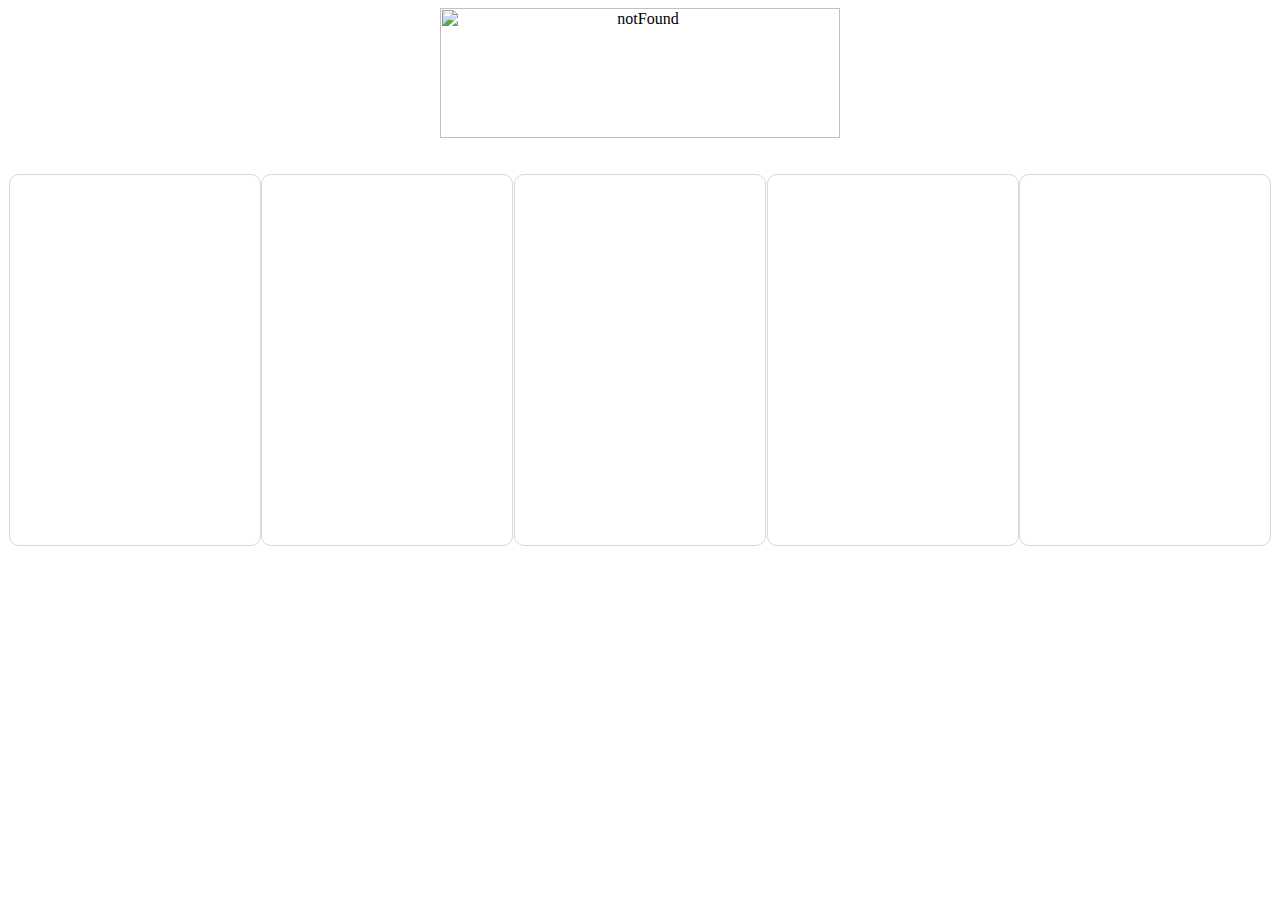
==== pokemon.html @ fee3211b "layout -- 5 pokemonCard with heading" ====
<html>
  <head>
    <style>
      .card {
        height: 370px;
        width: 250px;
        border-style: solid;
        border-width: 1px;
        border-color: rgb(214, 216, 218);
        border-radius: 10px;
      }
    </style>
  </head>
  <body>
    <center>
      <img
        src="File:.//logo.png"
        style="height:130px;width:400px;"
        alt="notFound"
      />
    </center>
    <br /><br />
    <div style="display:flex;justify-content: space-evenly;">
      <div class="card">
        <div></div>
      </div>
      <div class="card"></div>
      <div class="card"></div>
      <div class="card"></div>
      <div class="card"></div>
    </div>
  </body>
</html>
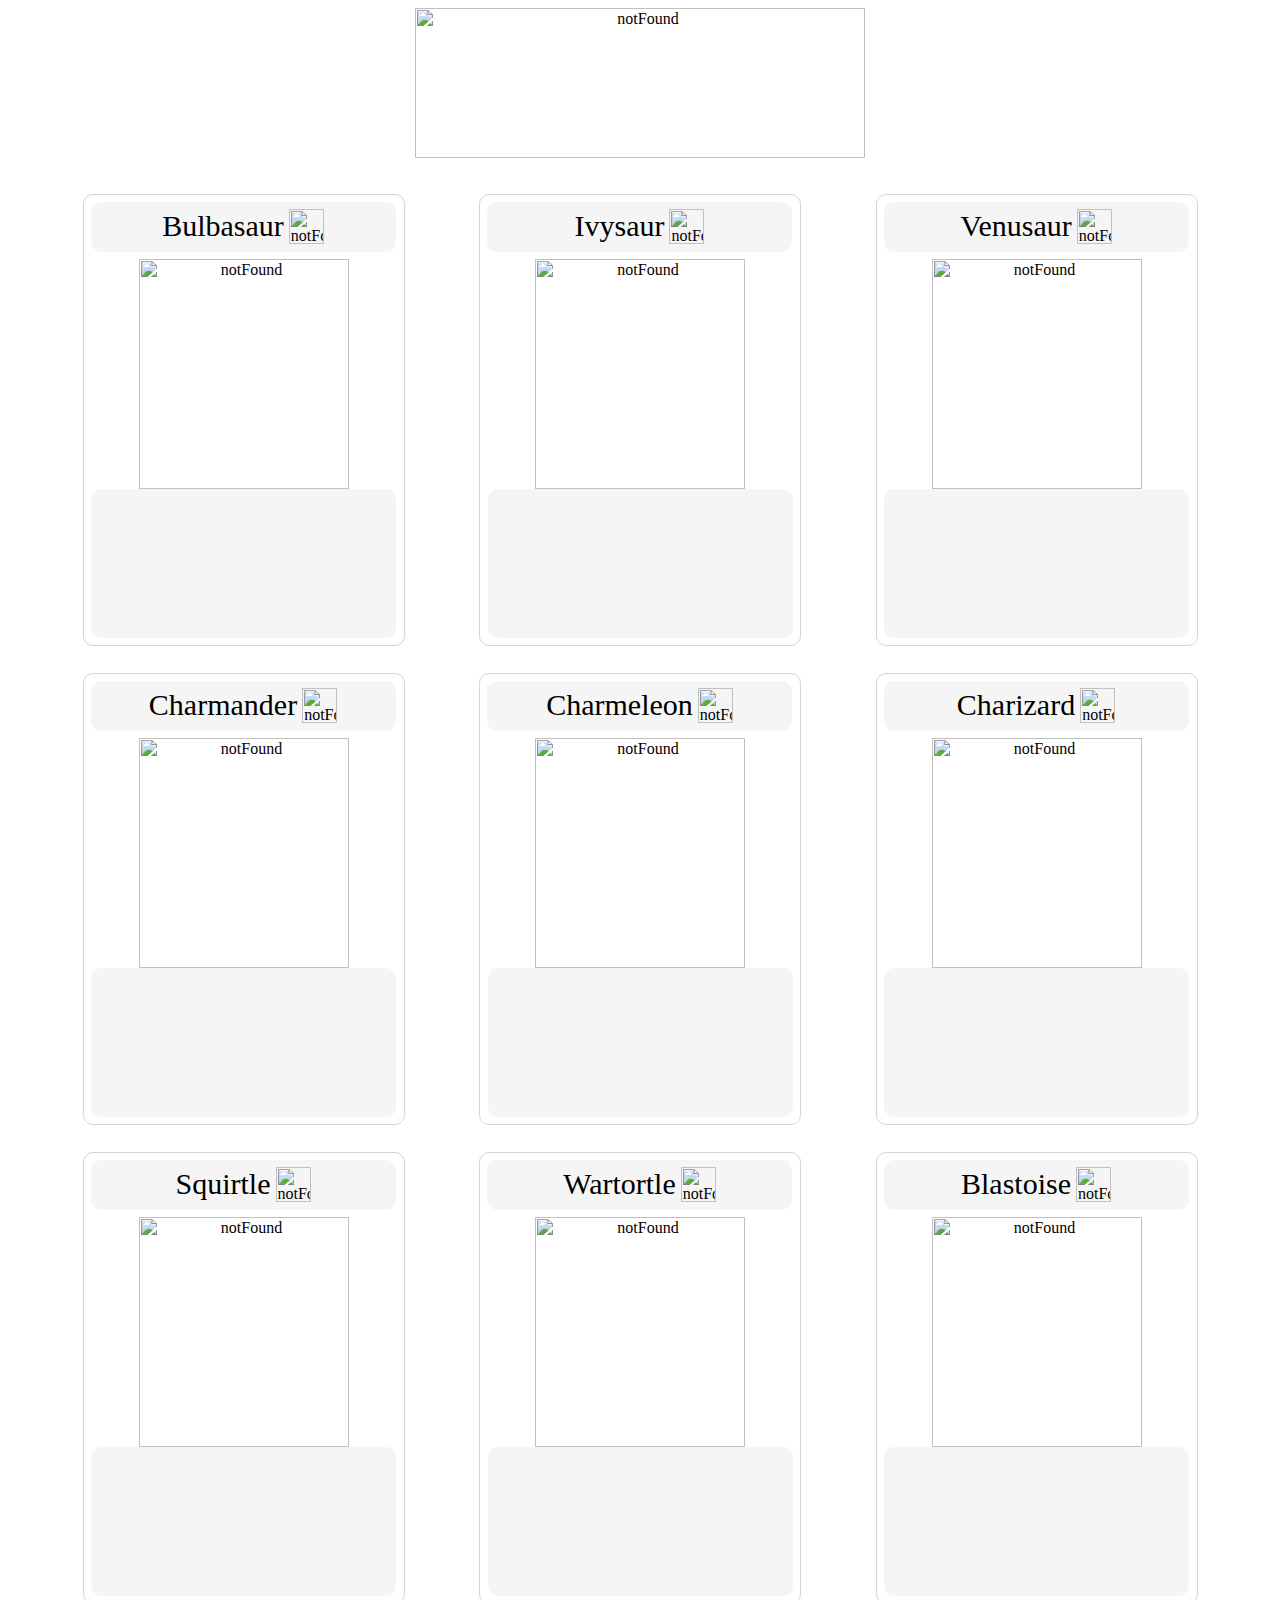
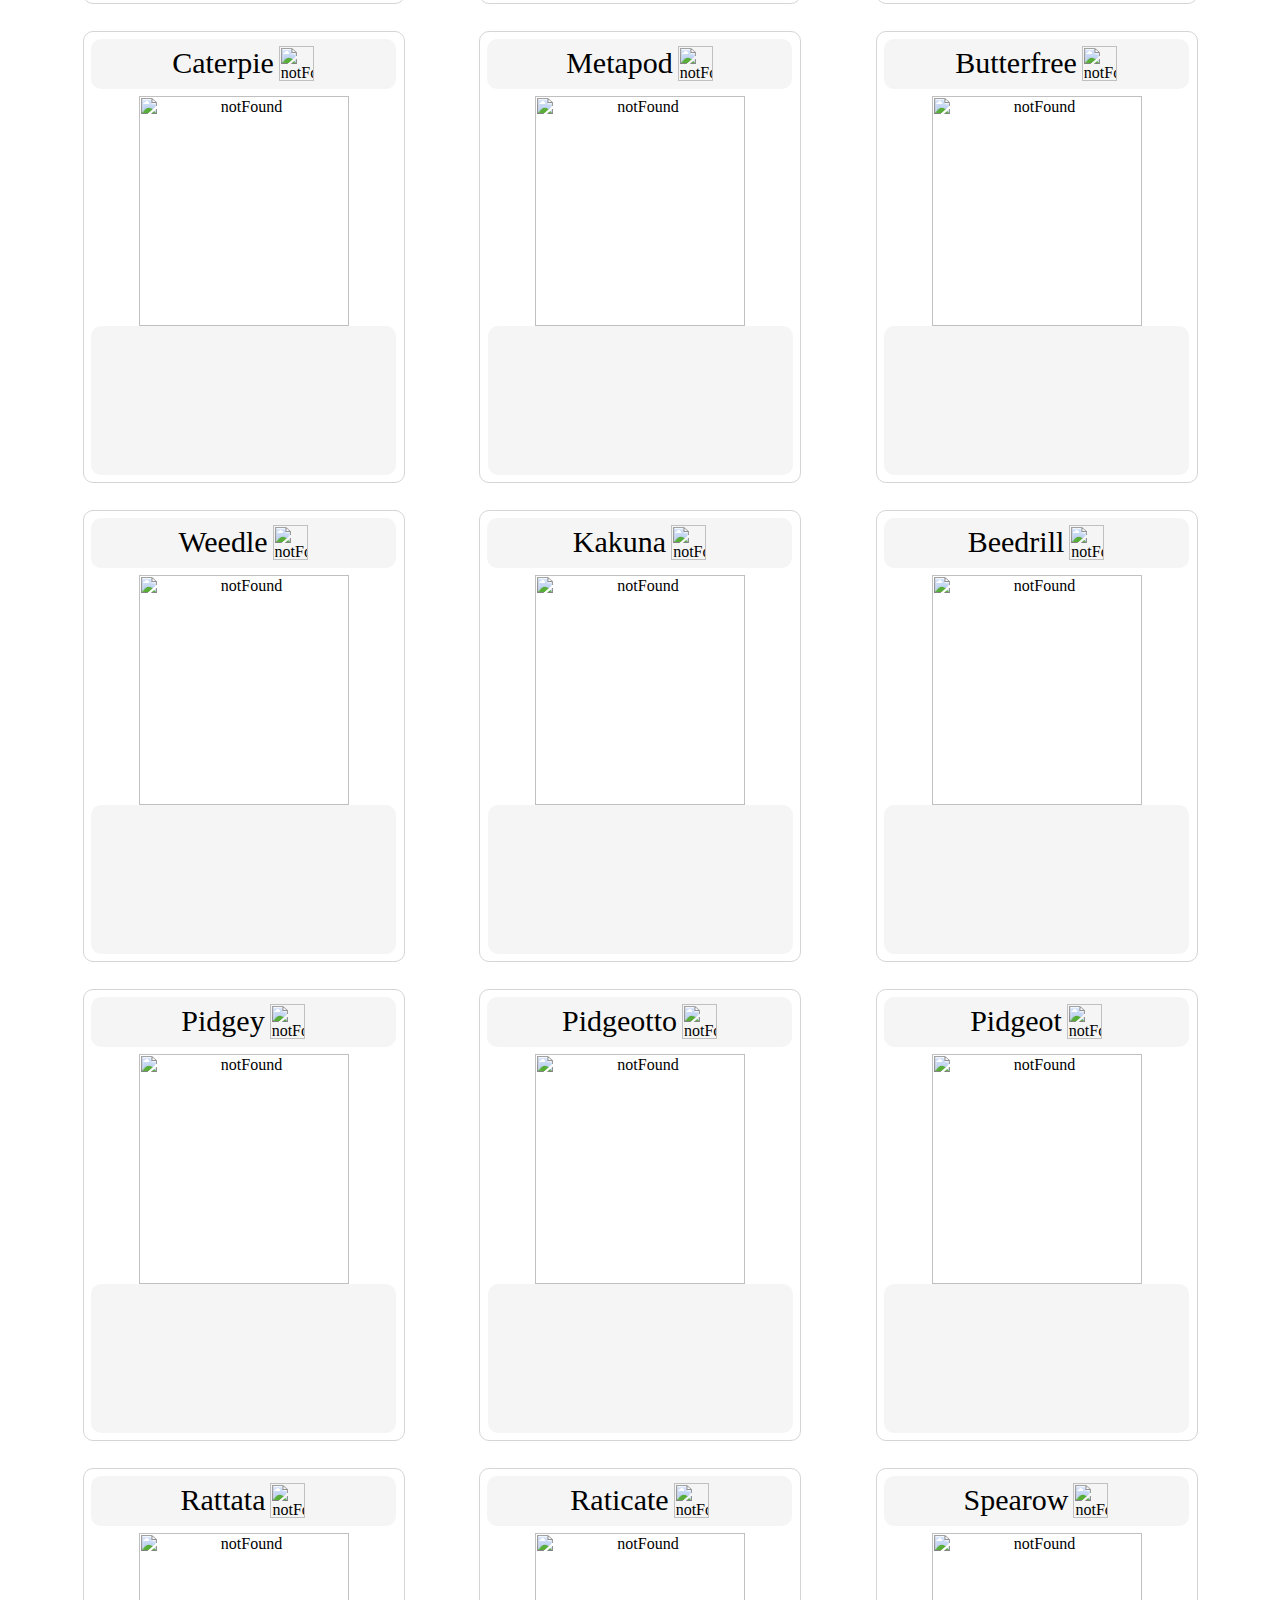
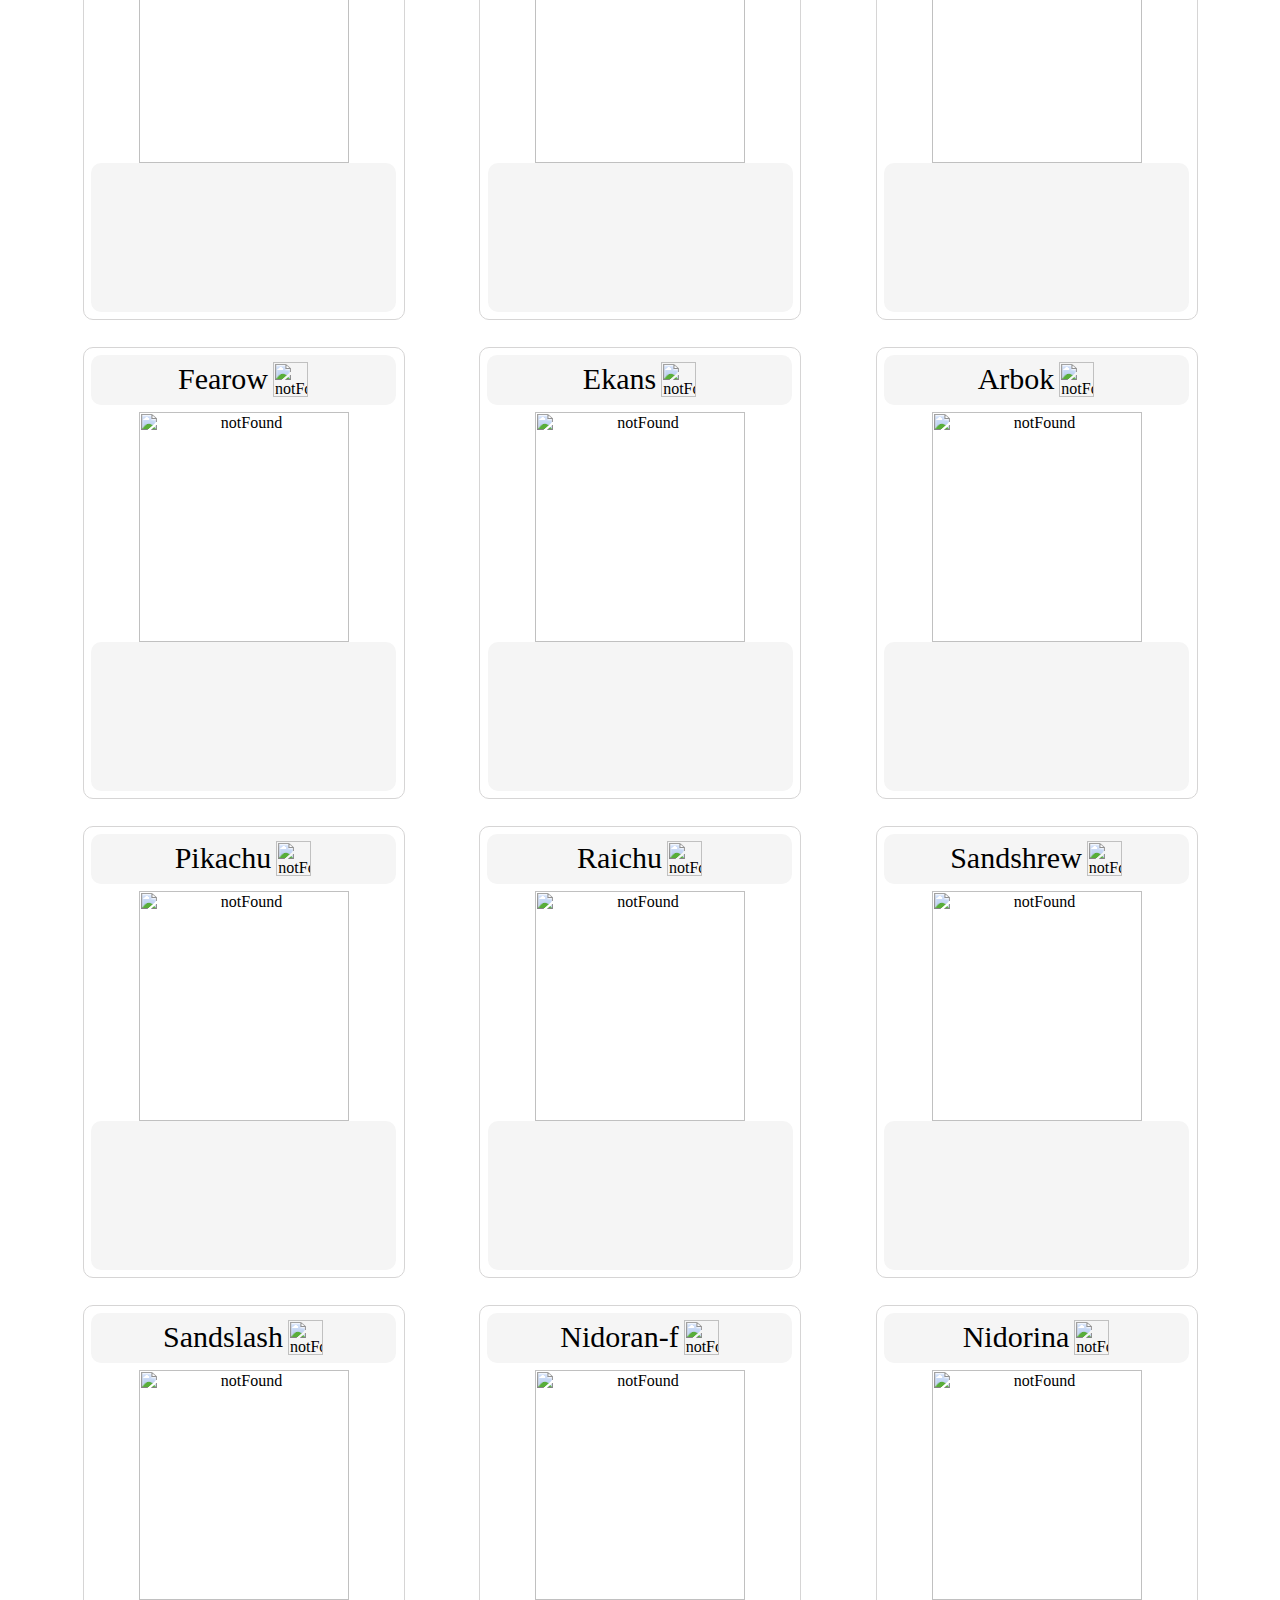
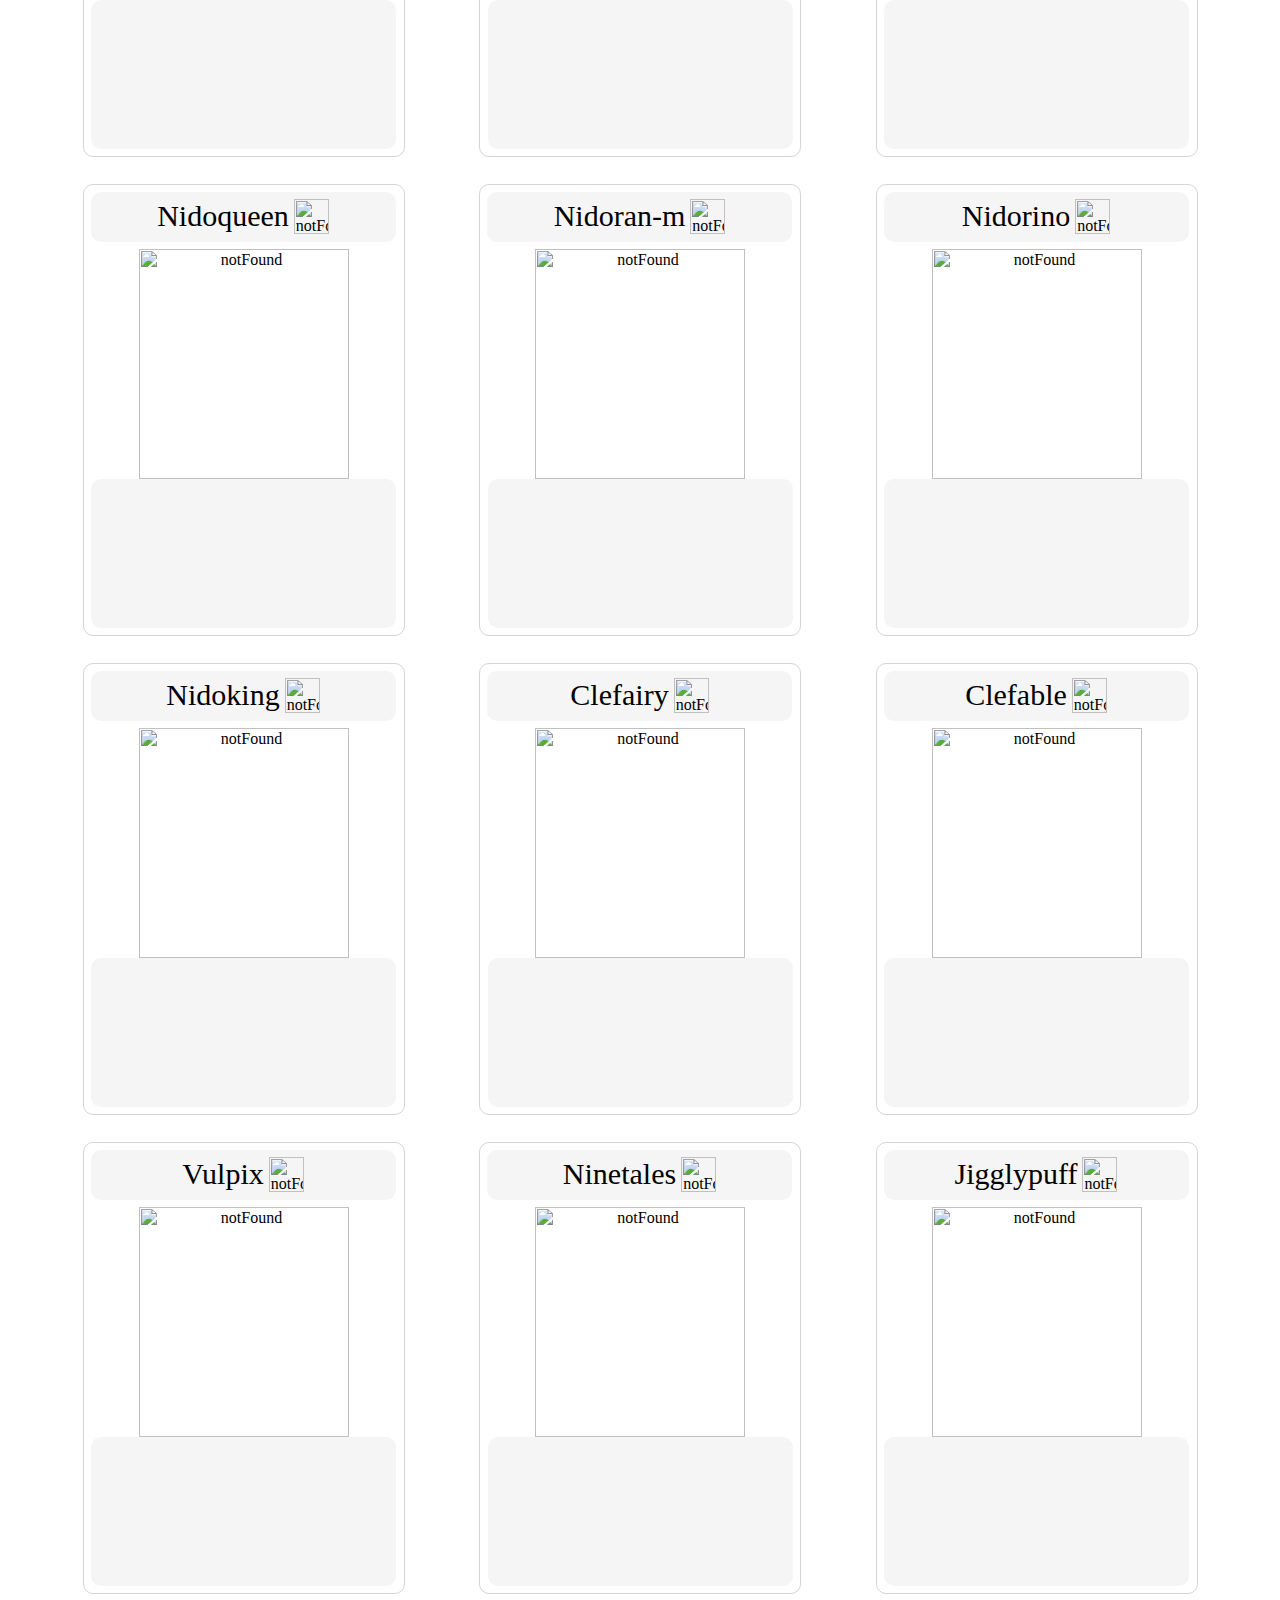
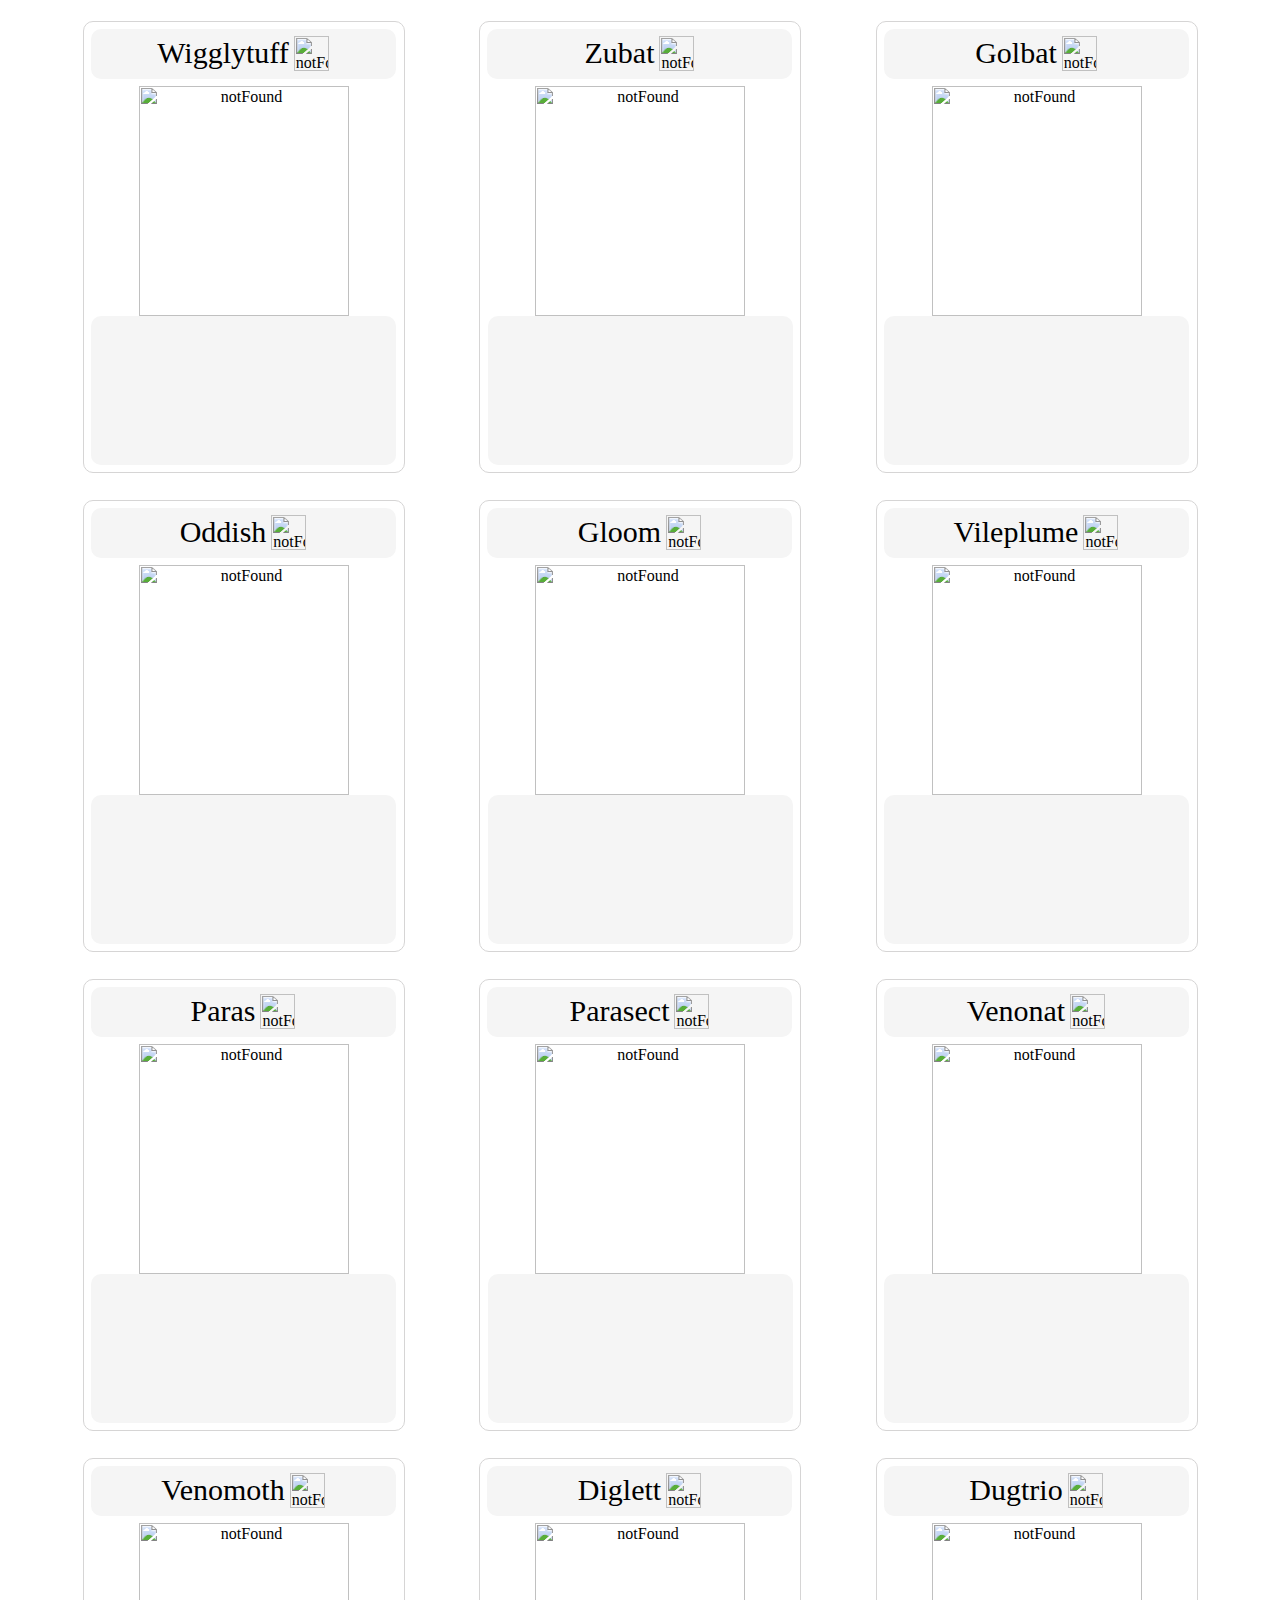
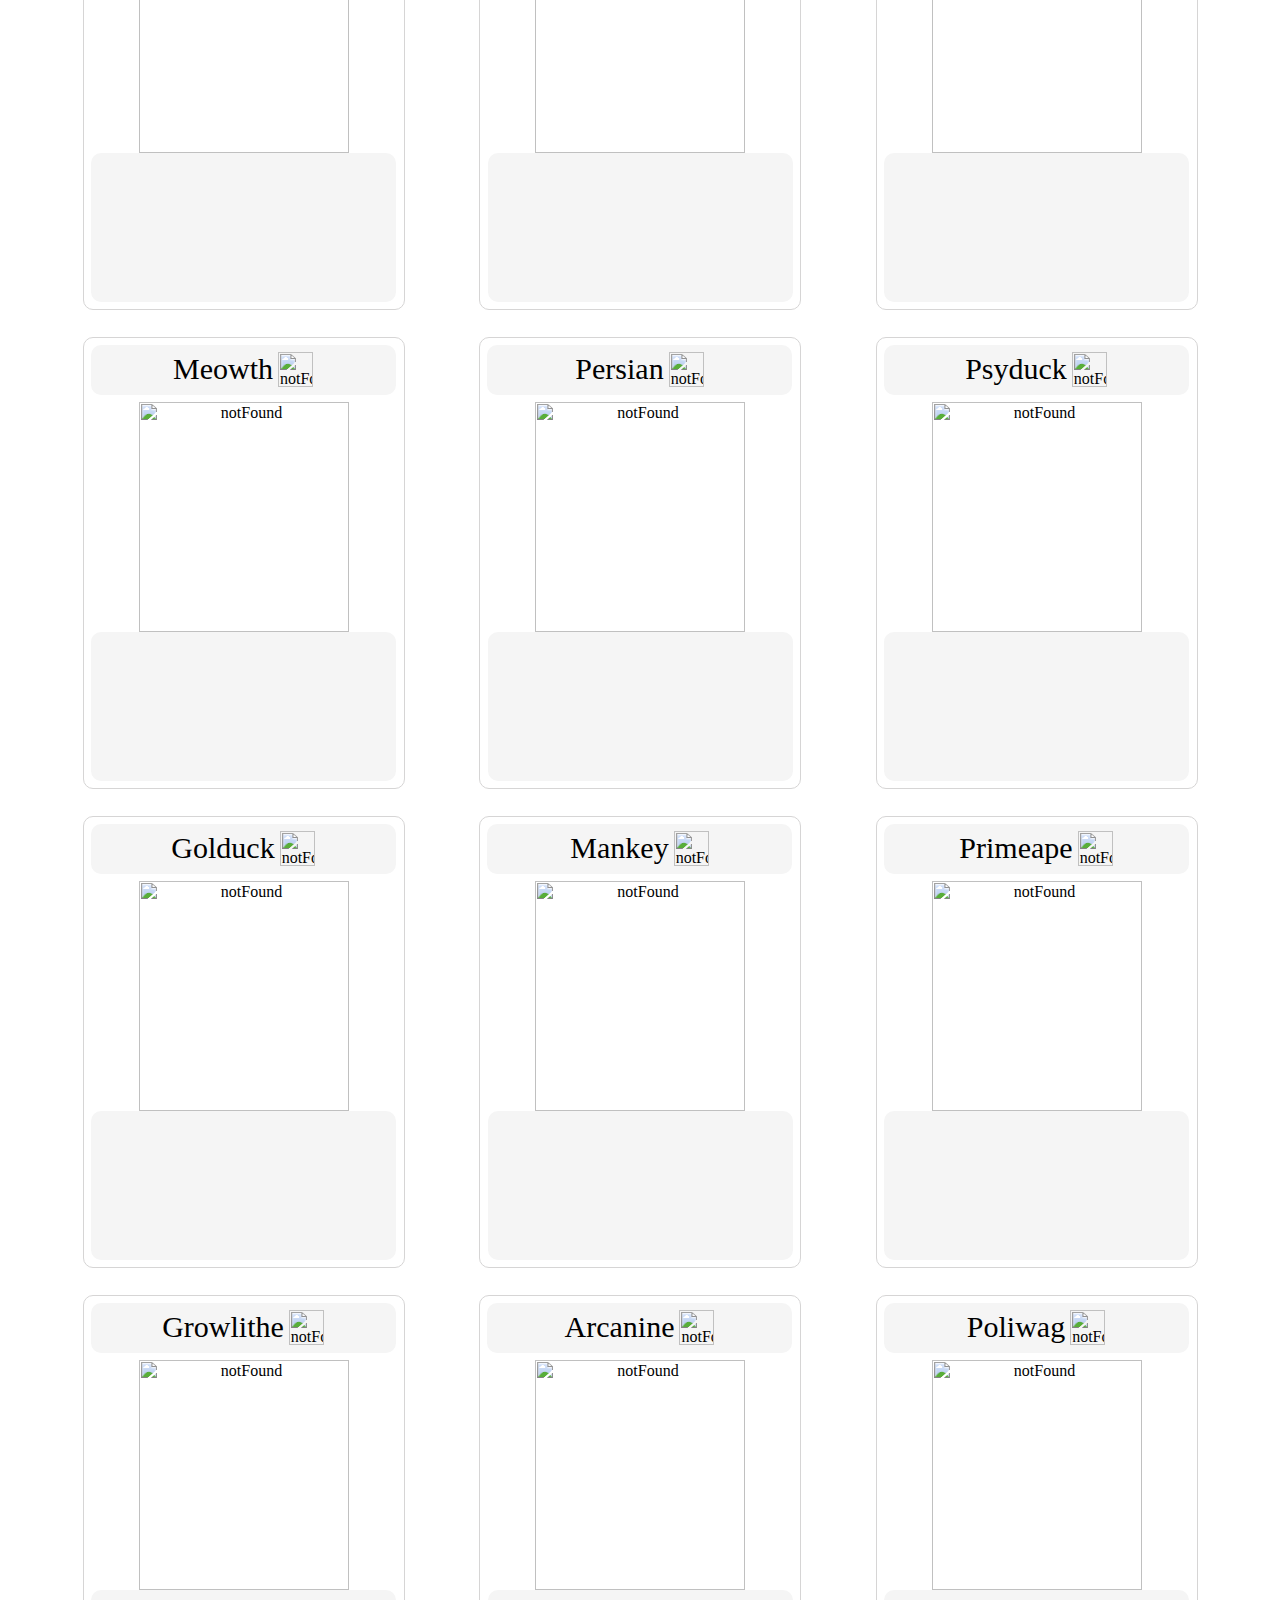
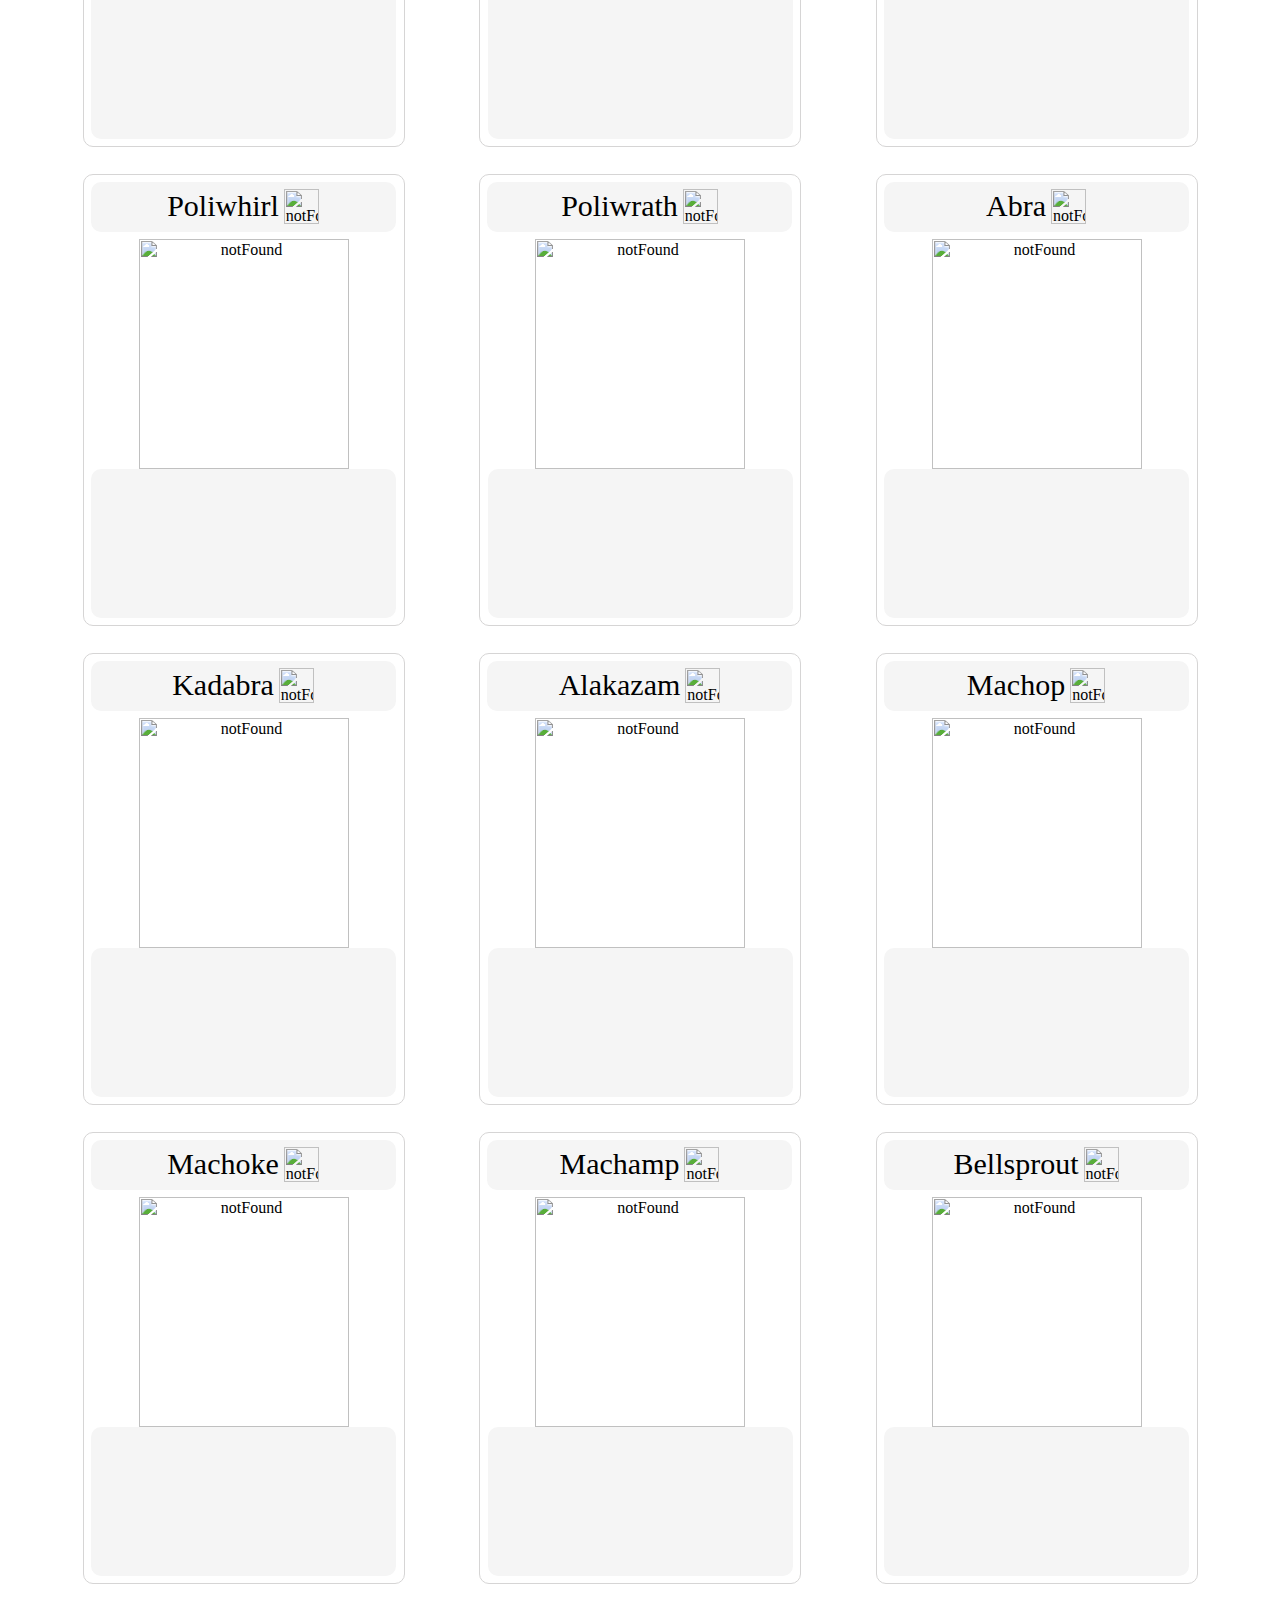
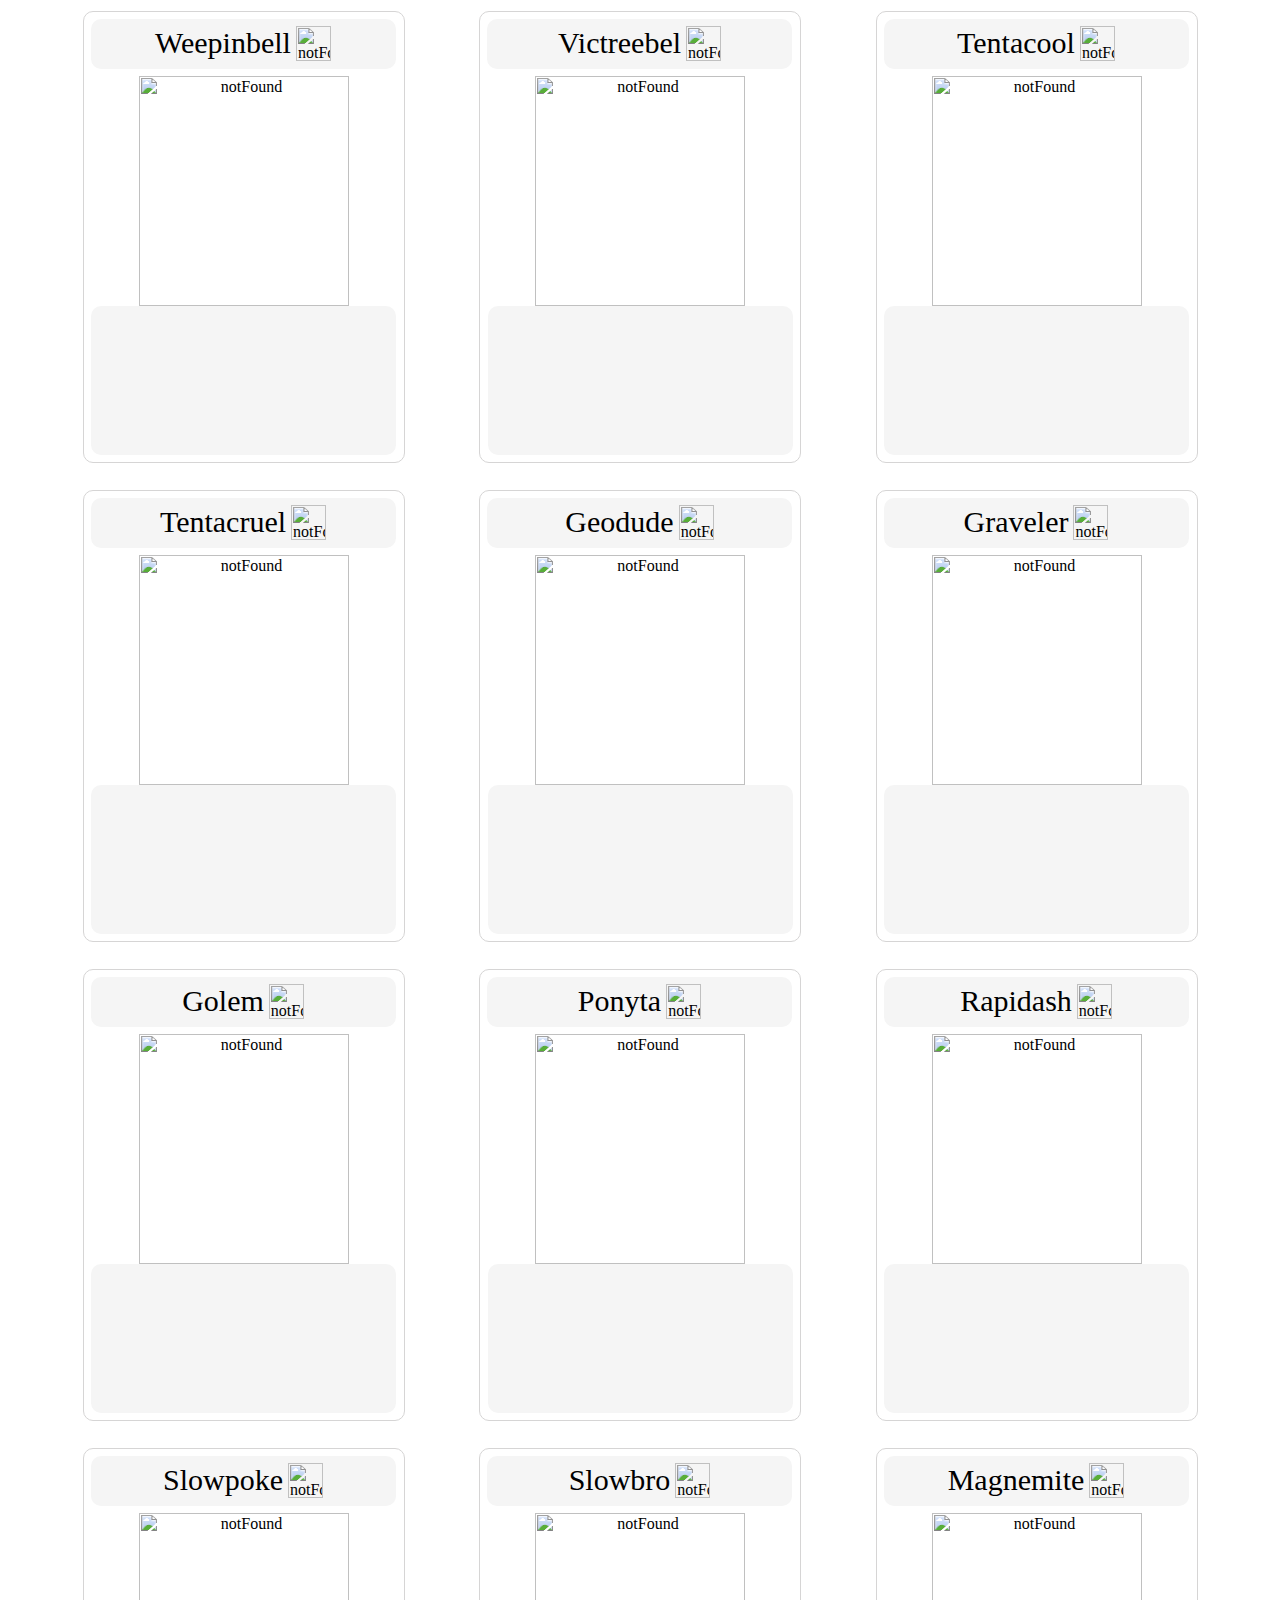
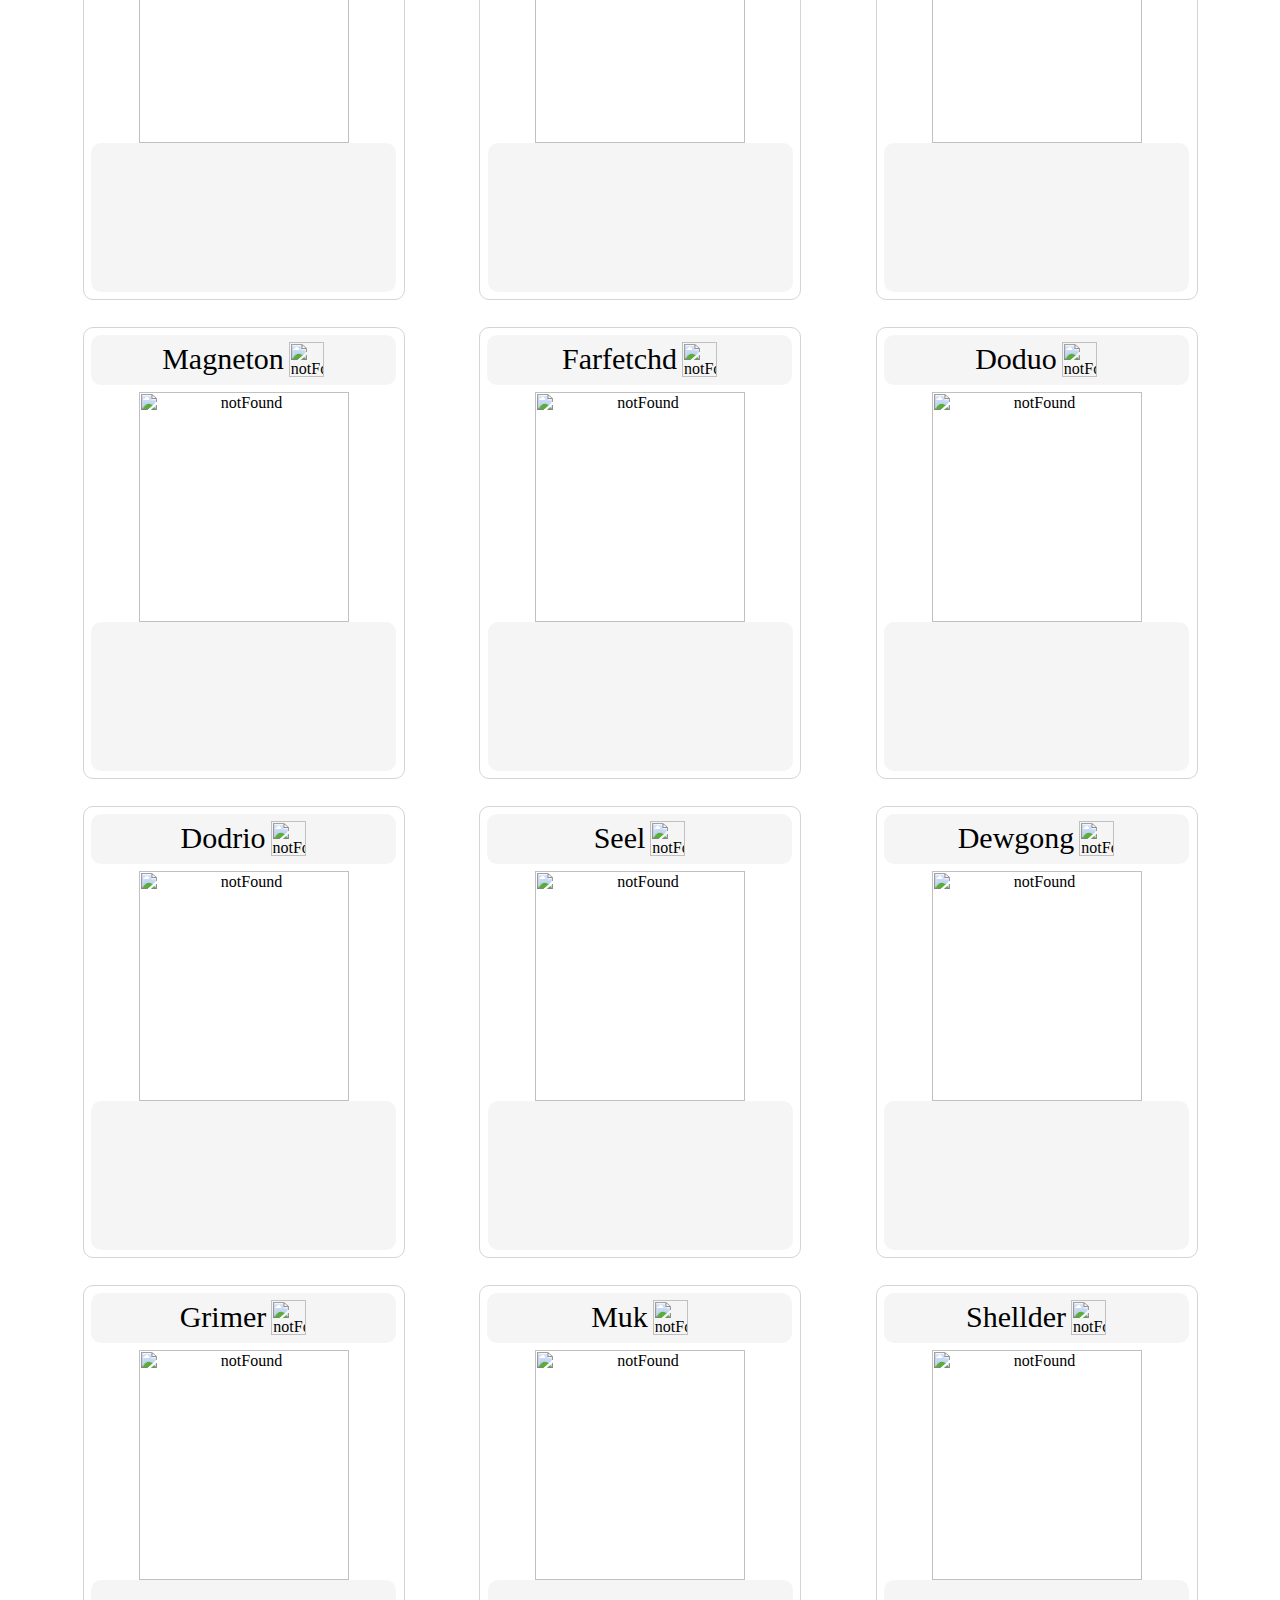
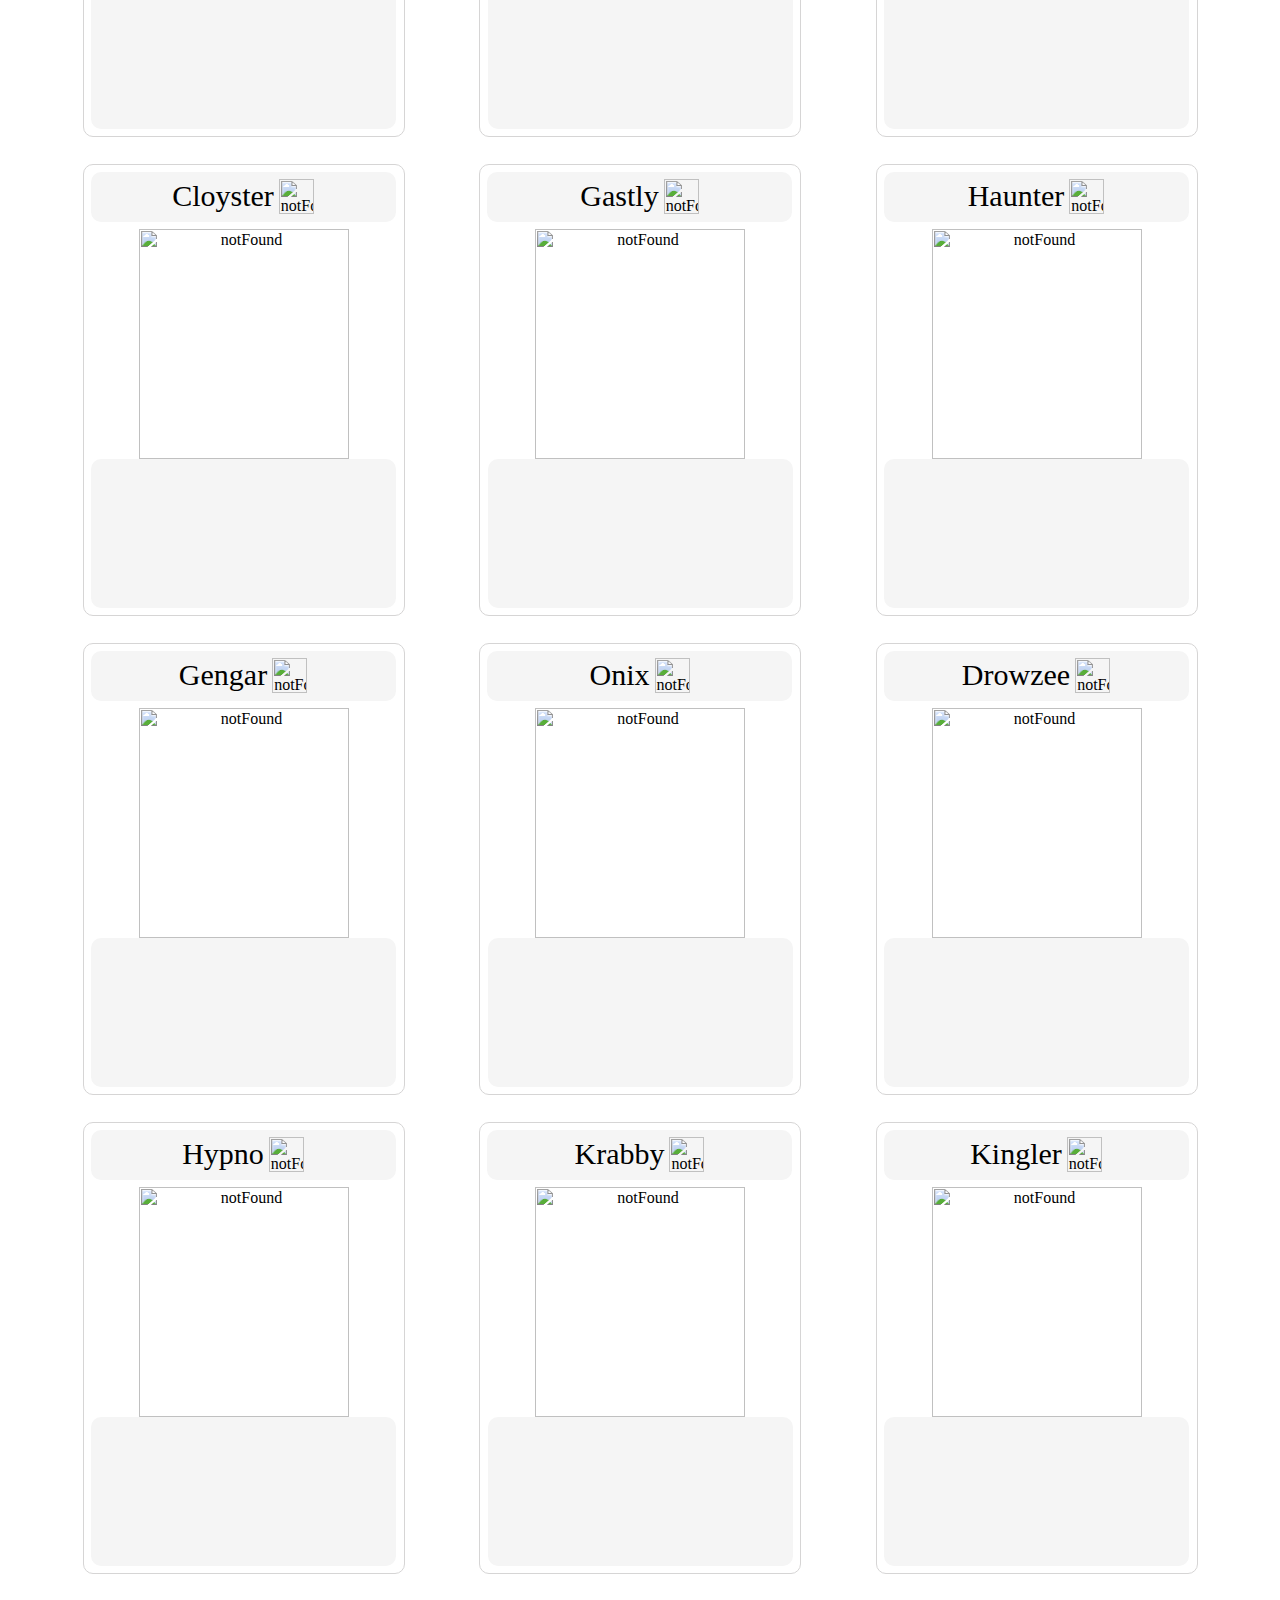
==== commit 59834db5: "all pokemon cards with pictures and name and description box" ====
--- a/pokemon.html
+++ b/pokemon.html
@@ -1,33 +1,3079 @@
 <html>
   <head>
     <style>
-      .card {
-        height: 370px;
-        width: 250px;
+      .badge {
+        justify-content: center;
+        height: 450px;
+        width: 320px;
         border-style: solid;
         border-width: 1px;
-        border-color: rgb(214, 216, 218);
+        border-color: rgb(214, 213, 213);
         border-radius: 10px;
+        margin-bottom: 27px;
+      }
+
+      .name {
+        margin: 7px;
+        height: 50px;
+        width: 305px;
+        border-radius: 10px;
+        border-color: rgb(214, 213, 213);
+        background-color: whitesmoke;
+      }
+      .textA {
+        text-align: center;
+        padding-top: 7px;
+        font-size: 30px;
+      }
+      .pokemon {
+        height: 230px;
+        width: 210px;
+      }
+      .pokeball {
+        margin-left: 5px;
+        margin-top: 7px;
+        height: 35px;
+        width: 35px;
+      }
+      .description {
+        border-radius: 10px;
+        height: 149px;
+        width: 305px;
+        background-color: whitesmoke;
       }
     </style>
   </head>
   <body>
     <center>
       <img
-        src="File:.//logo.png"
-        style="height:130px;width:400px;"
+        src="File:.//pics/logo.png"
+        style="height:150px;width:450px;"
         alt="notFound"
       />
     </center>
     <br /><br />
-    <div style="display:flex;justify-content: space-evenly;">
-      <div class="card">
-        <div></div>
-      </div>
-      <div class="card"></div>
-      <div class="card"></div>
-      <div class="card"></div>
-      <div class="card"></div>
+    <div style="display:flex;justify-content: space-evenly;flex-wrap: wrap;">
+      <div class="badge">
+        <div style="display: flex;justify-content:center;" class="name">
+          <div style="display: flex;justify-content:end;">
+            <div class="textA">Bulbasaur</div>
+            <img
+              src="File:.//pics/pokeball.png"
+              class="pokeball"
+              alt="notFound"
+            />
+          </div>
+        </div>
+        <center>
+          <img
+            src=http://assets22.pokemon.com/assets/cms2/img/pokedex/full/001.png
+            class="pokemon"
+            alt="notFound"
+          />
+          <div class="description"></div>
+        </center>
+      </div>
+    <div class="badge">
+        <div style="display: flex;justify-content:center;" class="name">
+          <div style="display: flex;justify-content:end;">
+            <div class="textA">Ivysaur</div>
+            <img
+              src="File:.//pics/pokeball.png"
+              class="pokeball"
+              alt="notFound"
+            />
+          </div>
+        </div>
+        <center>
+          <img
+            src=http://assets22.pokemon.com/assets/cms2/img/pokedex/full/002.png
+            class="pokemon"
+            alt="notFound"
+          />
+          <div class="description"></div>
+        </center>
+      </div>
+    <div class="badge">
+        <div style="display: flex;justify-content:center;" class="name">
+          <div style="display: flex;justify-content:end;">
+            <div class="textA">Venusaur</div>
+            <img
+              src="File:.//pics/pokeball.png"
+              class="pokeball"
+              alt="notFound"
+            />
+          </div>
+        </div>
+        <center>
+          <img
+            src=http://assets22.pokemon.com/assets/cms2/img/pokedex/full/003.png
+            class="pokemon"
+            alt="notFound"
+          />
+          <div class="description"></div>
+        </center>
+      </div>
+    <div class="badge">
+        <div style="display: flex;justify-content:center;" class="name">
+          <div style="display: flex;justify-content:end;">
+            <div class="textA">Charmander</div>
+            <img
+              src="File:.//pics/pokeball.png"
+              class="pokeball"
+              alt="notFound"
+            />
+          </div>
+        </div>
+        <center>
+          <img
+            src=http://assets22.pokemon.com/assets/cms2/img/pokedex/full/004.png
+            class="pokemon"
+            alt="notFound"
+          />
+          <div class="description"></div>
+        </center>
+      </div>
+    <div class="badge">
+        <div style="display: flex;justify-content:center;" class="name">
+          <div style="display: flex;justify-content:end;">
+            <div class="textA">Charmeleon</div>
+            <img
+              src="File:.//pics/pokeball.png"
+              class="pokeball"
+              alt="notFound"
+            />
+          </div>
+        </div>
+        <center>
+          <img
+            src=http://assets22.pokemon.com/assets/cms2/img/pokedex/full/005.png
+            class="pokemon"
+            alt="notFound"
+          />
+          <div class="description"></div>
+        </center>
+      </div>
+    <div class="badge">
+        <div style="display: flex;justify-content:center;" class="name">
+          <div style="display: flex;justify-content:end;">
+            <div class="textA">Charizard</div>
+            <img
+              src="File:.//pics/pokeball.png"
+              class="pokeball"
+              alt="notFound"
+            />
+          </div>
+        </div>
+        <center>
+          <img
+            src=http://assets22.pokemon.com/assets/cms2/img/pokedex/full/006.png
+            class="pokemon"
+            alt="notFound"
+          />
+          <div class="description"></div>
+        </center>
+      </div>
+    <div class="badge">
+        <div style="display: flex;justify-content:center;" class="name">
+          <div style="display: flex;justify-content:end;">
+            <div class="textA">Squirtle</div>
+            <img
+              src="File:.//pics/pokeball.png"
+              class="pokeball"
+              alt="notFound"
+            />
+          </div>
+        </div>
+        <center>
+          <img
+            src=http://assets22.pokemon.com/assets/cms2/img/pokedex/full/007.png
+            class="pokemon"
+            alt="notFound"
+          />
+          <div class="description"></div>
+        </center>
+      </div>
+    <div class="badge">
+        <div style="display: flex;justify-content:center;" class="name">
+          <div style="display: flex;justify-content:end;">
+            <div class="textA">Wartortle</div>
+            <img
+              src="File:.//pics/pokeball.png"
+              class="pokeball"
+              alt="notFound"
+            />
+          </div>
+        </div>
+        <center>
+          <img
+            src=http://assets22.pokemon.com/assets/cms2/img/pokedex/full/008.png
+            class="pokemon"
+            alt="notFound"
+          />
+          <div class="description"></div>
+        </center>
+      </div>
+    <div class="badge">
+        <div style="display: flex;justify-content:center;" class="name">
+          <div style="display: flex;justify-content:end;">
+            <div class="textA">Blastoise</div>
+            <img
+              src="File:.//pics/pokeball.png"
+              class="pokeball"
+              alt="notFound"
+            />
+          </div>
+        </div>
+        <center>
+          <img
+            src=http://assets22.pokemon.com/assets/cms2/img/pokedex/full/009.png
+            class="pokemon"
+            alt="notFound"
+          />
+          <div class="description"></div>
+        </center>
+      </div>
+    <div class="badge">
+        <div style="display: flex;justify-content:center;" class="name">
+          <div style="display: flex;justify-content:end;">
+            <div class="textA">Caterpie</div>
+            <img
+              src="File:.//pics/pokeball.png"
+              class="pokeball"
+              alt="notFound"
+            />
+          </div>
+        </div>
+        <center>
+          <img
+            src=http://assets22.pokemon.com/assets/cms2/img/pokedex/full/008.png
+            class="pokemon"
+            alt="notFound"
+          />
+          <div class="description"></div>
+        </center>
+      </div>
+    <div class="badge">
+        <div style="display: flex;justify-content:center;" class="name">
+          <div style="display: flex;justify-content:end;">
+            <div class="textA">Metapod</div>
+            <img
+              src="File:.//pics/pokeball.png"
+              class="pokeball"
+              alt="notFound"
+            />
+          </div>
+        </div>
+        <center>
+          <img
+            src=http://assets22.pokemon.com/assets/cms2/img/pokedex/full/011.png
+            class="pokemon"
+            alt="notFound"
+          />
+          <div class="description"></div>
+        </center>
+      </div>
+    <div class="badge">
+        <div style="display: flex;justify-content:center;" class="name">
+          <div style="display: flex;justify-content:end;">
+            <div class="textA">Butterfree</div>
+            <img
+              src="File:.//pics/pokeball.png"
+              class="pokeball"
+              alt="notFound"
+            />
+          </div>
+        </div>
+        <center>
+          <img
+            src=http://assets22.pokemon.com/assets/cms2/img/pokedex/full/012.png
+            class="pokemon"
+            alt="notFound"
+          />
+          <div class="description"></div>
+        </center>
+      </div>
+    <div class="badge">
+        <div style="display: flex;justify-content:center;" class="name">
+          <div style="display: flex;justify-content:end;">
+            <div class="textA">Weedle</div>
+            <img
+              src="File:.//pics/pokeball.png"
+              class="pokeball"
+              alt="notFound"
+            />
+          </div>
+        </div>
+        <center>
+          <img
+            src=http://assets22.pokemon.com/assets/cms2/img/pokedex/full/013.png
+            class="pokemon"
+            alt="notFound"
+          />
+          <div class="description"></div>
+        </center>
+      </div>
+    <div class="badge">
+        <div style="display: flex;justify-content:center;" class="name">
+          <div style="display: flex;justify-content:end;">
+            <div class="textA">Kakuna</div>
+            <img
+              src="File:.//pics/pokeball.png"
+              class="pokeball"
+              alt="notFound"
+            />
+          </div>
+        </div>
+        <center>
+          <img
+            src=http://assets22.pokemon.com/assets/cms2/img/pokedex/full/014.png
+            class="pokemon"
+            alt="notFound"
+          />
+          <div class="description"></div>
+        </center>
+      </div>
+    <div class="badge">
+        <div style="display: flex;justify-content:center;" class="name">
+          <div style="display: flex;justify-content:end;">
+            <div class="textA">Beedrill</div>
+            <img
+              src="File:.//pics/pokeball.png"
+              class="pokeball"
+              alt="notFound"
+            />
+          </div>
+        </div>
+        <center>
+          <img
+            src=http://assets22.pokemon.com/assets/cms2/img/pokedex/full/015.png
+            class="pokemon"
+            alt="notFound"
+          />
+          <div class="description"></div>
+        </center>
+      </div>
+    <div class="badge">
+        <div style="display: flex;justify-content:center;" class="name">
+          <div style="display: flex;justify-content:end;">
+            <div class="textA">Pidgey</div>
+            <img
+              src="File:.//pics/pokeball.png"
+              class="pokeball"
+              alt="notFound"
+            />
+          </div>
+        </div>
+        <center>
+          <img
+            src=http://assets22.pokemon.com/assets/cms2/img/pokedex/full/016.png
+            class="pokemon"
+            alt="notFound"
+          />
+          <div class="description"></div>
+        </center>
+      </div>
+    <div class="badge">
+        <div style="display: flex;justify-content:center;" class="name">
+          <div style="display: flex;justify-content:end;">
+            <div class="textA">Pidgeotto</div>
+            <img
+              src="File:.//pics/pokeball.png"
+              class="pokeball"
+              alt="notFound"
+            />
+          </div>
+        </div>
+        <center>
+          <img
+            src=http://assets22.pokemon.com/assets/cms2/img/pokedex/full/017.png
+            class="pokemon"
+            alt="notFound"
+          />
+          <div class="description"></div>
+        </center>
+      </div>
+    <div class="badge">
+        <div style="display: flex;justify-content:center;" class="name">
+          <div style="display: flex;justify-content:end;">
+            <div class="textA">Pidgeot</div>
+            <img
+              src="File:.//pics/pokeball.png"
+              class="pokeball"
+              alt="notFound"
+            />
+          </div>
+        </div>
+        <center>
+          <img
+            src=http://assets22.pokemon.com/assets/cms2/img/pokedex/full/018.png
+            class="pokemon"
+            alt="notFound"
+          />
+          <div class="description"></div>
+        </center>
+      </div>
+    <div class="badge">
+        <div style="display: flex;justify-content:center;" class="name">
+          <div style="display: flex;justify-content:end;">
+            <div class="textA">Rattata</div>
+            <img
+              src="File:.//pics/pokeball.png"
+              class="pokeball"
+              alt="notFound"
+            />
+          </div>
+        </div>
+        <center>
+          <img
+            src=http://assets22.pokemon.com/assets/cms2/img/pokedex/full/019.png
+            class="pokemon"
+            alt="notFound"
+          />
+          <div class="description"></div>
+        </center>
+      </div>
+    <div class="badge">
+        <div style="display: flex;justify-content:center;" class="name">
+          <div style="display: flex;justify-content:end;">
+            <div class="textA">Raticate</div>
+            <img
+              src="File:.//pics/pokeball.png"
+              class="pokeball"
+              alt="notFound"
+            />
+          </div>
+        </div>
+        <center>
+          <img
+            src=http://assets22.pokemon.com/assets/cms2/img/pokedex/full/020.png
+            class="pokemon"
+            alt="notFound"
+          />
+          <div class="description"></div>
+        </center>
+      </div>
+    <div class="badge">
+        <div style="display: flex;justify-content:center;" class="name">
+          <div style="display: flex;justify-content:end;">
+            <div class="textA">Spearow</div>
+            <img
+              src="File:.//pics/pokeball.png"
+              class="pokeball"
+              alt="notFound"
+            />
+          </div>
+        </div>
+        <center>
+          <img
+            src=http://assets22.pokemon.com/assets/cms2/img/pokedex/full/021.png
+            class="pokemon"
+            alt="notFound"
+          />
+          <div class="description"></div>
+        </center>
+      </div>
+    <div class="badge">
+        <div style="display: flex;justify-content:center;" class="name">
+          <div style="display: flex;justify-content:end;">
+            <div class="textA">Fearow</div>
+            <img
+              src="File:.//pics/pokeball.png"
+              class="pokeball"
+              alt="notFound"
+            />
+          </div>
+        </div>
+        <center>
+          <img
+            src=http://assets22.pokemon.com/assets/cms2/img/pokedex/full/022.png
+            class="pokemon"
+            alt="notFound"
+          />
+          <div class="description"></div>
+        </center>
+      </div>
+    <div class="badge">
+        <div style="display: flex;justify-content:center;" class="name">
+          <div style="display: flex;justify-content:end;">
+            <div class="textA">Ekans</div>
+            <img
+              src="File:.//pics/pokeball.png"
+              class="pokeball"
+              alt="notFound"
+            />
+          </div>
+        </div>
+        <center>
+          <img
+            src=http://assets22.pokemon.com/assets/cms2/img/pokedex/full/023.png
+            class="pokemon"
+            alt="notFound"
+          />
+          <div class="description"></div>
+        </center>
+      </div>
+    <div class="badge">
+        <div style="display: flex;justify-content:center;" class="name">
+          <div style="display: flex;justify-content:end;">
+            <div class="textA">Arbok</div>
+            <img
+              src="File:.//pics/pokeball.png"
+              class="pokeball"
+              alt="notFound"
+            />
+          </div>
+        </div>
+        <center>
+          <img
+            src=http://assets22.pokemon.com/assets/cms2/img/pokedex/full/024.png
+            class="pokemon"
+            alt="notFound"
+          />
+          <div class="description"></div>
+        </center>
+      </div>
+    <div class="badge">
+        <div style="display: flex;justify-content:center;" class="name">
+          <div style="display: flex;justify-content:end;">
+            <div class="textA">Pikachu</div>
+            <img
+              src="File:.//pics/pokeball.png"
+              class="pokeball"
+              alt="notFound"
+            />
+          </div>
+        </div>
+        <center>
+          <img
+            src=http://assets22.pokemon.com/assets/cms2/img/pokedex/full/025.png
+            class="pokemon"
+            alt="notFound"
+          />
+          <div class="description"></div>
+        </center>
+      </div>
+    <div class="badge">
+        <div style="display: flex;justify-content:center;" class="name">
+          <div style="display: flex;justify-content:end;">
+            <div class="textA">Raichu</div>
+            <img
+              src="File:.//pics/pokeball.png"
+              class="pokeball"
+              alt="notFound"
+            />
+          </div>
+        </div>
+        <center>
+          <img
+            src=http://assets22.pokemon.com/assets/cms2/img/pokedex/full/026.png
+            class="pokemon"
+            alt="notFound"
+          />
+          <div class="description"></div>
+        </center>
+      </div>
+    <div class="badge">
+        <div style="display: flex;justify-content:center;" class="name">
+          <div style="display: flex;justify-content:end;">
+            <div class="textA">Sandshrew</div>
+            <img
+              src="File:.//pics/pokeball.png"
+              class="pokeball"
+              alt="notFound"
+            />
+          </div>
+        </div>
+        <center>
+          <img
+            src=http://assets22.pokemon.com/assets/cms2/img/pokedex/full/027.png
+            class="pokemon"
+            alt="notFound"
+          />
+          <div class="description"></div>
+        </center>
+      </div>
+    <div class="badge">
+        <div style="display: flex;justify-content:center;" class="name">
+          <div style="display: flex;justify-content:end;">
+            <div class="textA">Sandslash</div>
+            <img
+              src="File:.//pics/pokeball.png"
+              class="pokeball"
+              alt="notFound"
+            />
+          </div>
+        </div>
+        <center>
+          <img
+            src=http://assets22.pokemon.com/assets/cms2/img/pokedex/full/028.png
+            class="pokemon"
+            alt="notFound"
+          />
+          <div class="description"></div>
+        </center>
+      </div>
+    <div class="badge">
+        <div style="display: flex;justify-content:center;" class="name">
+          <div style="display: flex;justify-content:end;">
+            <div class="textA">Nidoran-f</div>
+            <img
+              src="File:.//pics/pokeball.png"
+              class="pokeball"
+              alt="notFound"
+            />
+          </div>
+        </div>
+        <center>
+          <img
+            src=http://assets22.pokemon.com/assets/cms2/img/pokedex/full/029.png
+            class="pokemon"
+            alt="notFound"
+          />
+          <div class="description"></div>
+        </center>
+      </div>
+    <div class="badge">
+        <div style="display: flex;justify-content:center;" class="name">
+          <div style="display: flex;justify-content:end;">
+            <div class="textA">Nidorina</div>
+            <img
+              src="File:.//pics/pokeball.png"
+              class="pokeball"
+              alt="notFound"
+            />
+          </div>
+        </div>
+        <center>
+          <img
+            src=http://assets22.pokemon.com/assets/cms2/img/pokedex/full/030.png
+            class="pokemon"
+            alt="notFound"
+          />
+          <div class="description"></div>
+        </center>
+      </div>
+    <div class="badge">
+        <div style="display: flex;justify-content:center;" class="name">
+          <div style="display: flex;justify-content:end;">
+            <div class="textA">Nidoqueen</div>
+            <img
+              src="File:.//pics/pokeball.png"
+              class="pokeball"
+              alt="notFound"
+            />
+          </div>
+        </div>
+        <center>
+          <img
+            src=http://assets22.pokemon.com/assets/cms2/img/pokedex/full/031.png
+            class="pokemon"
+            alt="notFound"
+          />
+          <div class="description"></div>
+        </center>
+      </div>
+    <div class="badge">
+        <div style="display: flex;justify-content:center;" class="name">
+          <div style="display: flex;justify-content:end;">
+            <div class="textA">Nidoran-m</div>
+            <img
+              src="File:.//pics/pokeball.png"
+              class="pokeball"
+              alt="notFound"
+            />
+          </div>
+        </div>
+        <center>
+          <img
+            src=http://assets22.pokemon.com/assets/cms2/img/pokedex/full/032.png
+            class="pokemon"
+            alt="notFound"
+          />
+          <div class="description"></div>
+        </center>
+      </div>
+    <div class="badge">
+        <div style="display: flex;justify-content:center;" class="name">
+          <div style="display: flex;justify-content:end;">
+            <div class="textA">Nidorino</div>
+            <img
+              src="File:.//pics/pokeball.png"
+              class="pokeball"
+              alt="notFound"
+            />
+          </div>
+        </div>
+        <center>
+          <img
+            src=http://assets22.pokemon.com/assets/cms2/img/pokedex/full/033.png
+            class="pokemon"
+            alt="notFound"
+          />
+          <div class="description"></div>
+        </center>
+      </div>
+    <div class="badge">
+        <div style="display: flex;justify-content:center;" class="name">
+          <div style="display: flex;justify-content:end;">
+            <div class="textA">Nidoking</div>
+            <img
+              src="File:.//pics/pokeball.png"
+              class="pokeball"
+              alt="notFound"
+            />
+          </div>
+        </div>
+        <center>
+          <img
+            src=http://assets22.pokemon.com/assets/cms2/img/pokedex/full/034.png
+            class="pokemon"
+            alt="notFound"
+          />
+          <div class="description"></div>
+        </center>
+      </div>
+    <div class="badge">
+        <div style="display: flex;justify-content:center;" class="name">
+          <div style="display: flex;justify-content:end;">
+            <div class="textA">Clefairy</div>
+            <img
+              src="File:.//pics/pokeball.png"
+              class="pokeball"
+              alt="notFound"
+            />
+          </div>
+        </div>
+        <center>
+          <img
+            src=http://assets22.pokemon.com/assets/cms2/img/pokedex/full/035.png
+            class="pokemon"
+            alt="notFound"
+          />
+          <div class="description"></div>
+        </center>
+      </div>
+    <div class="badge">
+        <div style="display: flex;justify-content:center;" class="name">
+          <div style="display: flex;justify-content:end;">
+            <div class="textA">Clefable</div>
+            <img
+              src="File:.//pics/pokeball.png"
+              class="pokeball"
+              alt="notFound"
+            />
+          </div>
+        </div>
+        <center>
+          <img
+            src=http://assets22.pokemon.com/assets/cms2/img/pokedex/full/036.png
+            class="pokemon"
+            alt="notFound"
+          />
+          <div class="description"></div>
+        </center>
+      </div>
+    <div class="badge">
+        <div style="display: flex;justify-content:center;" class="name">
+          <div style="display: flex;justify-content:end;">
+            <div class="textA">Vulpix</div>
+            <img
+              src="File:.//pics/pokeball.png"
+              class="pokeball"
+              alt="notFound"
+            />
+          </div>
+        </div>
+        <center>
+          <img
+            src=http://assets22.pokemon.com/assets/cms2/img/pokedex/full/037.png
+            class="pokemon"
+            alt="notFound"
+          />
+          <div class="description"></div>
+        </center>
+      </div>
+    <div class="badge">
+        <div style="display: flex;justify-content:center;" class="name">
+          <div style="display: flex;justify-content:end;">
+            <div class="textA">Ninetales</div>
+            <img
+              src="File:.//pics/pokeball.png"
+              class="pokeball"
+              alt="notFound"
+            />
+          </div>
+        </div>
+        <center>
+          <img
+            src=http://assets22.pokemon.com/assets/cms2/img/pokedex/full/038.png
+            class="pokemon"
+            alt="notFound"
+          />
+          <div class="description"></div>
+        </center>
+      </div>
+    <div class="badge">
+        <div style="display: flex;justify-content:center;" class="name">
+          <div style="display: flex;justify-content:end;">
+            <div class="textA">Jigglypuff</div>
+            <img
+              src="File:.//pics/pokeball.png"
+              class="pokeball"
+              alt="notFound"
+            />
+          </div>
+        </div>
+        <center>
+          <img
+            src=http://assets22.pokemon.com/assets/cms2/img/pokedex/full/039.png
+            class="pokemon"
+            alt="notFound"
+          />
+          <div class="description"></div>
+        </center>
+      </div>
+    <div class="badge">
+        <div style="display: flex;justify-content:center;" class="name">
+          <div style="display: flex;justify-content:end;">
+            <div class="textA">Wigglytuff</div>
+            <img
+              src="File:.//pics/pokeball.png"
+              class="pokeball"
+              alt="notFound"
+            />
+          </div>
+        </div>
+        <center>
+          <img
+            src=http://assets22.pokemon.com/assets/cms2/img/pokedex/full/040.png
+            class="pokemon"
+            alt="notFound"
+          />
+          <div class="description"></div>
+        </center>
+      </div>
+    <div class="badge">
+        <div style="display: flex;justify-content:center;" class="name">
+          <div style="display: flex;justify-content:end;">
+            <div class="textA">Zubat</div>
+            <img
+              src="File:.//pics/pokeball.png"
+              class="pokeball"
+              alt="notFound"
+            />
+          </div>
+        </div>
+        <center>
+          <img
+            src=http://assets22.pokemon.com/assets/cms2/img/pokedex/full/041.png
+            class="pokemon"
+            alt="notFound"
+          />
+          <div class="description"></div>
+        </center>
+      </div>
+    <div class="badge">
+        <div style="display: flex;justify-content:center;" class="name">
+          <div style="display: flex;justify-content:end;">
+            <div class="textA">Golbat</div>
+            <img
+              src="File:.//pics/pokeball.png"
+              class="pokeball"
+              alt="notFound"
+            />
+          </div>
+        </div>
+        <center>
+          <img
+            src=http://assets22.pokemon.com/assets/cms2/img/pokedex/full/042.png
+            class="pokemon"
+            alt="notFound"
+          />
+          <div class="description"></div>
+        </center>
+      </div>
+    <div class="badge">
+        <div style="display: flex;justify-content:center;" class="name">
+          <div style="display: flex;justify-content:end;">
+            <div class="textA">Oddish</div>
+            <img
+              src="File:.//pics/pokeball.png"
+              class="pokeball"
+              alt="notFound"
+            />
+          </div>
+        </div>
+        <center>
+          <img
+            src=http://assets22.pokemon.com/assets/cms2/img/pokedex/full/043.png
+            class="pokemon"
+            alt="notFound"
+          />
+          <div class="description"></div>
+        </center>
+      </div>
+    <div class="badge">
+        <div style="display: flex;justify-content:center;" class="name">
+          <div style="display: flex;justify-content:end;">
+            <div class="textA">Gloom</div>
+            <img
+              src="File:.//pics/pokeball.png"
+              class="pokeball"
+              alt="notFound"
+            />
+          </div>
+        </div>
+        <center>
+          <img
+            src=http://assets22.pokemon.com/assets/cms2/img/pokedex/full/044.png
+            class="pokemon"
+            alt="notFound"
+          />
+          <div class="description"></div>
+        </center>
+      </div>
+    <div class="badge">
+        <div style="display: flex;justify-content:center;" class="name">
+          <div style="display: flex;justify-content:end;">
+            <div class="textA">Vileplume</div>
+            <img
+              src="File:.//pics/pokeball.png"
+              class="pokeball"
+              alt="notFound"
+            />
+          </div>
+        </div>
+        <center>
+          <img
+            src=http://assets22.pokemon.com/assets/cms2/img/pokedex/full/045.png
+            class="pokemon"
+            alt="notFound"
+          />
+          <div class="description"></div>
+        </center>
+      </div>
+    <div class="badge">
+        <div style="display: flex;justify-content:center;" class="name">
+          <div style="display: flex;justify-content:end;">
+            <div class="textA">Paras</div>
+            <img
+              src="File:.//pics/pokeball.png"
+              class="pokeball"
+              alt="notFound"
+            />
+          </div>
+        </div>
+        <center>
+          <img
+            src=http://assets22.pokemon.com/assets/cms2/img/pokedex/full/046.png
+            class="pokemon"
+            alt="notFound"
+          />
+          <div class="description"></div>
+        </center>
+      </div>
+    <div class="badge">
+        <div style="display: flex;justify-content:center;" class="name">
+          <div style="display: flex;justify-content:end;">
+            <div class="textA">Parasect</div>
+            <img
+              src="File:.//pics/pokeball.png"
+              class="pokeball"
+              alt="notFound"
+            />
+          </div>
+        </div>
+        <center>
+          <img
+            src=http://assets22.pokemon.com/assets/cms2/img/pokedex/full/047.png
+            class="pokemon"
+            alt="notFound"
+          />
+          <div class="description"></div>
+        </center>
+      </div>
+    <div class="badge">
+        <div style="display: flex;justify-content:center;" class="name">
+          <div style="display: flex;justify-content:end;">
+            <div class="textA">Venonat</div>
+            <img
+              src="File:.//pics/pokeball.png"
+              class="pokeball"
+              alt="notFound"
+            />
+          </div>
+        </div>
+        <center>
+          <img
+            src=http://assets22.pokemon.com/assets/cms2/img/pokedex/full/048.png
+            class="pokemon"
+            alt="notFound"
+          />
+          <div class="description"></div>
+        </center>
+      </div>
+    <div class="badge">
+        <div style="display: flex;justify-content:center;" class="name">
+          <div style="display: flex;justify-content:end;">
+            <div class="textA">Venomoth</div>
+            <img
+              src="File:.//pics/pokeball.png"
+              class="pokeball"
+              alt="notFound"
+            />
+          </div>
+        </div>
+        <center>
+          <img
+            src=http://assets22.pokemon.com/assets/cms2/img/pokedex/full/049.png
+            class="pokemon"
+            alt="notFound"
+          />
+          <div class="description"></div>
+        </center>
+      </div>
+    <div class="badge">
+        <div style="display: flex;justify-content:center;" class="name">
+          <div style="display: flex;justify-content:end;">
+            <div class="textA">Diglett</div>
+            <img
+              src="File:.//pics/pokeball.png"
+              class="pokeball"
+              alt="notFound"
+            />
+          </div>
+        </div>
+        <center>
+          <img
+            src=http://assets22.pokemon.com/assets/cms2/img/pokedex/full/050.png
+            class="pokemon"
+            alt="notFound"
+          />
+          <div class="description"></div>
+        </center>
+      </div>
+    <div class="badge">
+        <div style="display: flex;justify-content:center;" class="name">
+          <div style="display: flex;justify-content:end;">
+            <div class="textA">Dugtrio</div>
+            <img
+              src="File:.//pics/pokeball.png"
+              class="pokeball"
+              alt="notFound"
+            />
+          </div>
+        </div>
+        <center>
+          <img
+            src=http://assets22.pokemon.com/assets/cms2/img/pokedex/full/051.png
+            class="pokemon"
+            alt="notFound"
+          />
+          <div class="description"></div>
+        </center>
+      </div>
+    <div class="badge">
+        <div style="display: flex;justify-content:center;" class="name">
+          <div style="display: flex;justify-content:end;">
+            <div class="textA">Meowth</div>
+            <img
+              src="File:.//pics/pokeball.png"
+              class="pokeball"
+              alt="notFound"
+            />
+          </div>
+        </div>
+        <center>
+          <img
+            src=http://assets22.pokemon.com/assets/cms2/img/pokedex/full/052.png
+            class="pokemon"
+            alt="notFound"
+          />
+          <div class="description"></div>
+        </center>
+      </div>
+    <div class="badge">
+        <div style="display: flex;justify-content:center;" class="name">
+          <div style="display: flex;justify-content:end;">
+            <div class="textA">Persian</div>
+            <img
+              src="File:.//pics/pokeball.png"
+              class="pokeball"
+              alt="notFound"
+            />
+          </div>
+        </div>
+        <center>
+          <img
+            src=http://assets22.pokemon.com/assets/cms2/img/pokedex/full/053.png
+            class="pokemon"
+            alt="notFound"
+          />
+          <div class="description"></div>
+        </center>
+      </div>
+    <div class="badge">
+        <div style="display: flex;justify-content:center;" class="name">
+          <div style="display: flex;justify-content:end;">
+            <div class="textA">Psyduck</div>
+            <img
+              src="File:.//pics/pokeball.png"
+              class="pokeball"
+              alt="notFound"
+            />
+          </div>
+        </div>
+        <center>
+          <img
+            src=http://assets22.pokemon.com/assets/cms2/img/pokedex/full/054.png
+            class="pokemon"
+            alt="notFound"
+          />
+          <div class="description"></div>
+        </center>
+      </div>
+    <div class="badge">
+        <div style="display: flex;justify-content:center;" class="name">
+          <div style="display: flex;justify-content:end;">
+            <div class="textA">Golduck</div>
+            <img
+              src="File:.//pics/pokeball.png"
+              class="pokeball"
+              alt="notFound"
+            />
+          </div>
+        </div>
+        <center>
+          <img
+            src=http://assets22.pokemon.com/assets/cms2/img/pokedex/full/055.png
+            class="pokemon"
+            alt="notFound"
+          />
+          <div class="description"></div>
+        </center>
+      </div>
+    <div class="badge">
+        <div style="display: flex;justify-content:center;" class="name">
+          <div style="display: flex;justify-content:end;">
+            <div class="textA">Mankey</div>
+            <img
+              src="File:.//pics/pokeball.png"
+              class="pokeball"
+              alt="notFound"
+            />
+          </div>
+        </div>
+        <center>
+          <img
+            src=http://assets22.pokemon.com/assets/cms2/img/pokedex/full/056.png
+            class="pokemon"
+            alt="notFound"
+          />
+          <div class="description"></div>
+        </center>
+      </div>
+    <div class="badge">
+        <div style="display: flex;justify-content:center;" class="name">
+          <div style="display: flex;justify-content:end;">
+            <div class="textA">Primeape</div>
+            <img
+              src="File:.//pics/pokeball.png"
+              class="pokeball"
+              alt="notFound"
+            />
+          </div>
+        </div>
+        <center>
+          <img
+            src=http://assets22.pokemon.com/assets/cms2/img/pokedex/full/057.png
+            class="pokemon"
+            alt="notFound"
+          />
+          <div class="description"></div>
+        </center>
+      </div>
+    <div class="badge">
+        <div style="display: flex;justify-content:center;" class="name">
+          <div style="display: flex;justify-content:end;">
+            <div class="textA">Growlithe</div>
+            <img
+              src="File:.//pics/pokeball.png"
+              class="pokeball"
+              alt="notFound"
+            />
+          </div>
+        </div>
+        <center>
+          <img
+            src=http://assets22.pokemon.com/assets/cms2/img/pokedex/full/058.png
+            class="pokemon"
+            alt="notFound"
+          />
+          <div class="description"></div>
+        </center>
+      </div>
+    <div class="badge">
+        <div style="display: flex;justify-content:center;" class="name">
+          <div style="display: flex;justify-content:end;">
+            <div class="textA">Arcanine</div>
+            <img
+              src="File:.//pics/pokeball.png"
+              class="pokeball"
+              alt="notFound"
+            />
+          </div>
+        </div>
+        <center>
+          <img
+            src=http://assets22.pokemon.com/assets/cms2/img/pokedex/full/059.png
+            class="pokemon"
+            alt="notFound"
+          />
+          <div class="description"></div>
+        </center>
+      </div>
+    <div class="badge">
+        <div style="display: flex;justify-content:center;" class="name">
+          <div style="display: flex;justify-content:end;">
+            <div class="textA">Poliwag</div>
+            <img
+              src="File:.//pics/pokeball.png"
+              class="pokeball"
+              alt="notFound"
+            />
+          </div>
+        </div>
+        <center>
+          <img
+            src=http://assets22.pokemon.com/assets/cms2/img/pokedex/full/060.png
+            class="pokemon"
+            alt="notFound"
+          />
+          <div class="description"></div>
+        </center>
+      </div>
+    <div class="badge">
+        <div style="display: flex;justify-content:center;" class="name">
+          <div style="display: flex;justify-content:end;">
+            <div class="textA">Poliwhirl</div>
+            <img
+              src="File:.//pics/pokeball.png"
+              class="pokeball"
+              alt="notFound"
+            />
+          </div>
+        </div>
+        <center>
+          <img
+            src=http://assets22.pokemon.com/assets/cms2/img/pokedex/full/061.png
+            class="pokemon"
+            alt="notFound"
+          />
+          <div class="description"></div>
+        </center>
+      </div>
+    <div class="badge">
+        <div style="display: flex;justify-content:center;" class="name">
+          <div style="display: flex;justify-content:end;">
+            <div class="textA">Poliwrath</div>
+            <img
+              src="File:.//pics/pokeball.png"
+              class="pokeball"
+              alt="notFound"
+            />
+          </div>
+        </div>
+        <center>
+          <img
+            src=http://assets22.pokemon.com/assets/cms2/img/pokedex/full/062.png
+            class="pokemon"
+            alt="notFound"
+          />
+          <div class="description"></div>
+        </center>
+      </div>
+    <div class="badge">
+        <div style="display: flex;justify-content:center;" class="name">
+          <div style="display: flex;justify-content:end;">
+            <div class="textA">Abra</div>
+            <img
+              src="File:.//pics/pokeball.png"
+              class="pokeball"
+              alt="notFound"
+            />
+          </div>
+        </div>
+        <center>
+          <img
+            src=http://assets22.pokemon.com/assets/cms2/img/pokedex/full/063.png
+            class="pokemon"
+            alt="notFound"
+          />
+          <div class="description"></div>
+        </center>
+      </div>
+    <div class="badge">
+        <div style="display: flex;justify-content:center;" class="name">
+          <div style="display: flex;justify-content:end;">
+            <div class="textA">Kadabra</div>
+            <img
+              src="File:.//pics/pokeball.png"
+              class="pokeball"
+              alt="notFound"
+            />
+          </div>
+        </div>
+        <center>
+          <img
+            src=http://assets22.pokemon.com/assets/cms2/img/pokedex/full/064.png
+            class="pokemon"
+            alt="notFound"
+          />
+          <div class="description"></div>
+        </center>
+      </div>
+    <div class="badge">
+        <div style="display: flex;justify-content:center;" class="name">
+          <div style="display: flex;justify-content:end;">
+            <div class="textA">Alakazam</div>
+            <img
+              src="File:.//pics/pokeball.png"
+              class="pokeball"
+              alt="notFound"
+            />
+          </div>
+        </div>
+        <center>
+          <img
+            src=http://assets22.pokemon.com/assets/cms2/img/pokedex/full/065.png
+            class="pokemon"
+            alt="notFound"
+          />
+          <div class="description"></div>
+        </center>
+      </div>
+    <div class="badge">
+        <div style="display: flex;justify-content:center;" class="name">
+          <div style="display: flex;justify-content:end;">
+            <div class="textA">Machop</div>
+            <img
+              src="File:.//pics/pokeball.png"
+              class="pokeball"
+              alt="notFound"
+            />
+          </div>
+        </div>
+        <center>
+          <img
+            src=http://assets22.pokemon.com/assets/cms2/img/pokedex/full/066.png
+            class="pokemon"
+            alt="notFound"
+          />
+          <div class="description"></div>
+        </center>
+      </div>
+    <div class="badge">
+        <div style="display: flex;justify-content:center;" class="name">
+          <div style="display: flex;justify-content:end;">
+            <div class="textA">Machoke</div>
+            <img
+              src="File:.//pics/pokeball.png"
+              class="pokeball"
+              alt="notFound"
+            />
+          </div>
+        </div>
+        <center>
+          <img
+            src=http://assets22.pokemon.com/assets/cms2/img/pokedex/full/067.png
+            class="pokemon"
+            alt="notFound"
+          />
+          <div class="description"></div>
+        </center>
+      </div>
+    <div class="badge">
+        <div style="display: flex;justify-content:center;" class="name">
+          <div style="display: flex;justify-content:end;">
+            <div class="textA">Machamp</div>
+            <img
+              src="File:.//pics/pokeball.png"
+              class="pokeball"
+              alt="notFound"
+            />
+          </div>
+        </div>
+        <center>
+          <img
+            src=http://assets22.pokemon.com/assets/cms2/img/pokedex/full/068.png
+            class="pokemon"
+            alt="notFound"
+          />
+          <div class="description"></div>
+        </center>
+      </div>
+    <div class="badge">
+        <div style="display: flex;justify-content:center;" class="name">
+          <div style="display: flex;justify-content:end;">
+            <div class="textA">Bellsprout</div>
+            <img
+              src="File:.//pics/pokeball.png"
+              class="pokeball"
+              alt="notFound"
+            />
+          </div>
+        </div>
+        <center>
+          <img
+            src=http://assets22.pokemon.com/assets/cms2/img/pokedex/full/069.png
+            class="pokemon"
+            alt="notFound"
+          />
+          <div class="description"></div>
+        </center>
+      </div>
+    <div class="badge">
+        <div style="display: flex;justify-content:center;" class="name">
+          <div style="display: flex;justify-content:end;">
+            <div class="textA">Weepinbell</div>
+            <img
+              src="File:.//pics/pokeball.png"
+              class="pokeball"
+              alt="notFound"
+            />
+          </div>
+        </div>
+        <center>
+          <img
+            src=http://assets22.pokemon.com/assets/cms2/img/pokedex/full/070.png
+            class="pokemon"
+            alt="notFound"
+          />
+          <div class="description"></div>
+        </center>
+      </div>
+    <div class="badge">
+        <div style="display: flex;justify-content:center;" class="name">
+          <div style="display: flex;justify-content:end;">
+            <div class="textA">Victreebel</div>
+            <img
+              src="File:.//pics/pokeball.png"
+              class="pokeball"
+              alt="notFound"
+            />
+          </div>
+        </div>
+        <center>
+          <img
+            src=http://assets22.pokemon.com/assets/cms2/img/pokedex/full/071.png
+            class="pokemon"
+            alt="notFound"
+          />
+          <div class="description"></div>
+        </center>
+      </div>
+    <div class="badge">
+        <div style="display: flex;justify-content:center;" class="name">
+          <div style="display: flex;justify-content:end;">
+            <div class="textA">Tentacool</div>
+            <img
+              src="File:.//pics/pokeball.png"
+              class="pokeball"
+              alt="notFound"
+            />
+          </div>
+        </div>
+        <center>
+          <img
+            src=http://assets22.pokemon.com/assets/cms2/img/pokedex/full/072.png
+            class="pokemon"
+            alt="notFound"
+          />
+          <div class="description"></div>
+        </center>
+      </div>
+    <div class="badge">
+        <div style="display: flex;justify-content:center;" class="name">
+          <div style="display: flex;justify-content:end;">
+            <div class="textA">Tentacruel</div>
+            <img
+              src="File:.//pics/pokeball.png"
+              class="pokeball"
+              alt="notFound"
+            />
+          </div>
+        </div>
+        <center>
+          <img
+            src=http://assets22.pokemon.com/assets/cms2/img/pokedex/full/073.png
+            class="pokemon"
+            alt="notFound"
+          />
+          <div class="description"></div>
+        </center>
+      </div>
+    <div class="badge">
+        <div style="display: flex;justify-content:center;" class="name">
+          <div style="display: flex;justify-content:end;">
+            <div class="textA">Geodude</div>
+            <img
+              src="File:.//pics/pokeball.png"
+              class="pokeball"
+              alt="notFound"
+            />
+          </div>
+        </div>
+        <center>
+          <img
+            src=http://assets22.pokemon.com/assets/cms2/img/pokedex/full/074.png
+            class="pokemon"
+            alt="notFound"
+          />
+          <div class="description"></div>
+        </center>
+      </div>
+    <div class="badge">
+        <div style="display: flex;justify-content:center;" class="name">
+          <div style="display: flex;justify-content:end;">
+            <div class="textA">Graveler</div>
+            <img
+              src="File:.//pics/pokeball.png"
+              class="pokeball"
+              alt="notFound"
+            />
+          </div>
+        </div>
+        <center>
+          <img
+            src=http://assets22.pokemon.com/assets/cms2/img/pokedex/full/075.png
+            class="pokemon"
+            alt="notFound"
+          />
+          <div class="description"></div>
+        </center>
+      </div>
+    <div class="badge">
+        <div style="display: flex;justify-content:center;" class="name">
+          <div style="display: flex;justify-content:end;">
+            <div class="textA">Golem</div>
+            <img
+              src="File:.//pics/pokeball.png"
+              class="pokeball"
+              alt="notFound"
+            />
+          </div>
+        </div>
+        <center>
+          <img
+            src=http://assets22.pokemon.com/assets/cms2/img/pokedex/full/076.png
+            class="pokemon"
+            alt="notFound"
+          />
+          <div class="description"></div>
+        </center>
+      </div>
+    <div class="badge">
+        <div style="display: flex;justify-content:center;" class="name">
+          <div style="display: flex;justify-content:end;">
+            <div class="textA">Ponyta</div>
+            <img
+              src="File:.//pics/pokeball.png"
+              class="pokeball"
+              alt="notFound"
+            />
+          </div>
+        </div>
+        <center>
+          <img
+            src=http://assets22.pokemon.com/assets/cms2/img/pokedex/full/077.png
+            class="pokemon"
+            alt="notFound"
+          />
+          <div class="description"></div>
+        </center>
+      </div>
+    <div class="badge">
+        <div style="display: flex;justify-content:center;" class="name">
+          <div style="display: flex;justify-content:end;">
+            <div class="textA">Rapidash</div>
+            <img
+              src="File:.//pics/pokeball.png"
+              class="pokeball"
+              alt="notFound"
+            />
+          </div>
+        </div>
+        <center>
+          <img
+            src=http://assets22.pokemon.com/assets/cms2/img/pokedex/full/078.png
+            class="pokemon"
+            alt="notFound"
+          />
+          <div class="description"></div>
+        </center>
+      </div>
+    <div class="badge">
+        <div style="display: flex;justify-content:center;" class="name">
+          <div style="display: flex;justify-content:end;">
+            <div class="textA">Slowpoke</div>
+            <img
+              src="File:.//pics/pokeball.png"
+              class="pokeball"
+              alt="notFound"
+            />
+          </div>
+        </div>
+        <center>
+          <img
+            src=http://assets22.pokemon.com/assets/cms2/img/pokedex/full/079.png
+            class="pokemon"
+            alt="notFound"
+          />
+          <div class="description"></div>
+        </center>
+      </div>
+    <div class="badge">
+        <div style="display: flex;justify-content:center;" class="name">
+          <div style="display: flex;justify-content:end;">
+            <div class="textA">Slowbro</div>
+            <img
+              src="File:.//pics/pokeball.png"
+              class="pokeball"
+              alt="notFound"
+            />
+          </div>
+        </div>
+        <center>
+          <img
+            src=http://assets22.pokemon.com/assets/cms2/img/pokedex/full/080.png
+            class="pokemon"
+            alt="notFound"
+          />
+          <div class="description"></div>
+        </center>
+      </div>
+    <div class="badge">
+        <div style="display: flex;justify-content:center;" class="name">
+          <div style="display: flex;justify-content:end;">
+            <div class="textA">Magnemite</div>
+            <img
+              src="File:.//pics/pokeball.png"
+              class="pokeball"
+              alt="notFound"
+            />
+          </div>
+        </div>
+        <center>
+          <img
+            src=http://assets22.pokemon.com/assets/cms2/img/pokedex/full/081.png
+            class="pokemon"
+            alt="notFound"
+          />
+          <div class="description"></div>
+        </center>
+      </div>
+    <div class="badge">
+        <div style="display: flex;justify-content:center;" class="name">
+          <div style="display: flex;justify-content:end;">
+            <div class="textA">Magneton</div>
+            <img
+              src="File:.//pics/pokeball.png"
+              class="pokeball"
+              alt="notFound"
+            />
+          </div>
+        </div>
+        <center>
+          <img
+            src=http://assets22.pokemon.com/assets/cms2/img/pokedex/full/082.png
+            class="pokemon"
+            alt="notFound"
+          />
+          <div class="description"></div>
+        </center>
+      </div>
+    <div class="badge">
+        <div style="display: flex;justify-content:center;" class="name">
+          <div style="display: flex;justify-content:end;">
+            <div class="textA">Farfetchd</div>
+            <img
+              src="File:.//pics/pokeball.png"
+              class="pokeball"
+              alt="notFound"
+            />
+          </div>
+        </div>
+        <center>
+          <img
+            src=http://assets22.pokemon.com/assets/cms2/img/pokedex/full/083.png
+            class="pokemon"
+            alt="notFound"
+          />
+          <div class="description"></div>
+        </center>
+      </div>
+    <div class="badge">
+        <div style="display: flex;justify-content:center;" class="name">
+          <div style="display: flex;justify-content:end;">
+            <div class="textA">Doduo</div>
+            <img
+              src="File:.//pics/pokeball.png"
+              class="pokeball"
+              alt="notFound"
+            />
+          </div>
+        </div>
+        <center>
+          <img
+            src=http://assets22.pokemon.com/assets/cms2/img/pokedex/full/084.png
+            class="pokemon"
+            alt="notFound"
+          />
+          <div class="description"></div>
+        </center>
+      </div>
+    <div class="badge">
+        <div style="display: flex;justify-content:center;" class="name">
+          <div style="display: flex;justify-content:end;">
+            <div class="textA">Dodrio</div>
+            <img
+              src="File:.//pics/pokeball.png"
+              class="pokeball"
+              alt="notFound"
+            />
+          </div>
+        </div>
+        <center>
+          <img
+            src=http://assets22.pokemon.com/assets/cms2/img/pokedex/full/085.png
+            class="pokemon"
+            alt="notFound"
+          />
+          <div class="description"></div>
+        </center>
+      </div>
+    <div class="badge">
+        <div style="display: flex;justify-content:center;" class="name">
+          <div style="display: flex;justify-content:end;">
+            <div class="textA">Seel</div>
+            <img
+              src="File:.//pics/pokeball.png"
+              class="pokeball"
+              alt="notFound"
+            />
+          </div>
+        </div>
+        <center>
+          <img
+            src=http://assets22.pokemon.com/assets/cms2/img/pokedex/full/086.png
+            class="pokemon"
+            alt="notFound"
+          />
+          <div class="description"></div>
+        </center>
+      </div>
+    <div class="badge">
+        <div style="display: flex;justify-content:center;" class="name">
+          <div style="display: flex;justify-content:end;">
+            <div class="textA">Dewgong</div>
+            <img
+              src="File:.//pics/pokeball.png"
+              class="pokeball"
+              alt="notFound"
+            />
+          </div>
+        </div>
+        <center>
+          <img
+            src=http://assets22.pokemon.com/assets/cms2/img/pokedex/full/087.png
+            class="pokemon"
+            alt="notFound"
+          />
+          <div class="description"></div>
+        </center>
+      </div>
+    <div class="badge">
+        <div style="display: flex;justify-content:center;" class="name">
+          <div style="display: flex;justify-content:end;">
+            <div class="textA">Grimer</div>
+            <img
+              src="File:.//pics/pokeball.png"
+              class="pokeball"
+              alt="notFound"
+            />
+          </div>
+        </div>
+        <center>
+          <img
+            src=http://assets22.pokemon.com/assets/cms2/img/pokedex/full/088.png
+            class="pokemon"
+            alt="notFound"
+          />
+          <div class="description"></div>
+        </center>
+      </div>
+    <div class="badge">
+        <div style="display: flex;justify-content:center;" class="name">
+          <div style="display: flex;justify-content:end;">
+            <div class="textA">Muk</div>
+            <img
+              src="File:.//pics/pokeball.png"
+              class="pokeball"
+              alt="notFound"
+            />
+          </div>
+        </div>
+        <center>
+          <img
+            src=http://assets22.pokemon.com/assets/cms2/img/pokedex/full/089.png
+            class="pokemon"
+            alt="notFound"
+          />
+          <div class="description"></div>
+        </center>
+      </div>
+    <div class="badge">
+        <div style="display: flex;justify-content:center;" class="name">
+          <div style="display: flex;justify-content:end;">
+            <div class="textA">Shellder</div>
+            <img
+              src="File:.//pics/pokeball.png"
+              class="pokeball"
+              alt="notFound"
+            />
+          </div>
+        </div>
+        <center>
+          <img
+            src=http://assets22.pokemon.com/assets/cms2/img/pokedex/full/090.png
+            class="pokemon"
+            alt="notFound"
+          />
+          <div class="description"></div>
+        </center>
+      </div>
+    <div class="badge">
+        <div style="display: flex;justify-content:center;" class="name">
+          <div style="display: flex;justify-content:end;">
+            <div class="textA">Cloyster</div>
+            <img
+              src="File:.//pics/pokeball.png"
+              class="pokeball"
+              alt="notFound"
+            />
+          </div>
+        </div>
+        <center>
+          <img
+            src=http://assets22.pokemon.com/assets/cms2/img/pokedex/full/091.png
+            class="pokemon"
+            alt="notFound"
+          />
+          <div class="description"></div>
+        </center>
+      </div>
+    <div class="badge">
+        <div style="display: flex;justify-content:center;" class="name">
+          <div style="display: flex;justify-content:end;">
+            <div class="textA">Gastly</div>
+            <img
+              src="File:.//pics/pokeball.png"
+              class="pokeball"
+              alt="notFound"
+            />
+          </div>
+        </div>
+        <center>
+          <img
+            src=http://assets22.pokemon.com/assets/cms2/img/pokedex/full/092.png
+            class="pokemon"
+            alt="notFound"
+          />
+          <div class="description"></div>
+        </center>
+      </div>
+    <div class="badge">
+        <div style="display: flex;justify-content:center;" class="name">
+          <div style="display: flex;justify-content:end;">
+            <div class="textA">Haunter</div>
+            <img
+              src="File:.//pics/pokeball.png"
+              class="pokeball"
+              alt="notFound"
+            />
+          </div>
+        </div>
+        <center>
+          <img
+            src=http://assets22.pokemon.com/assets/cms2/img/pokedex/full/093.png
+            class="pokemon"
+            alt="notFound"
+          />
+          <div class="description"></div>
+        </center>
+      </div>
+    <div class="badge">
+        <div style="display: flex;justify-content:center;" class="name">
+          <div style="display: flex;justify-content:end;">
+            <div class="textA">Gengar</div>
+            <img
+              src="File:.//pics/pokeball.png"
+              class="pokeball"
+              alt="notFound"
+            />
+          </div>
+        </div>
+        <center>
+          <img
+            src=http://assets22.pokemon.com/assets/cms2/img/pokedex/full/094.png
+            class="pokemon"
+            alt="notFound"
+          />
+          <div class="description"></div>
+        </center>
+      </div>
+    <div class="badge">
+        <div style="display: flex;justify-content:center;" class="name">
+          <div style="display: flex;justify-content:end;">
+            <div class="textA">Onix</div>
+            <img
+              src="File:.//pics/pokeball.png"
+              class="pokeball"
+              alt="notFound"
+            />
+          </div>
+        </div>
+        <center>
+          <img
+            src=http://assets22.pokemon.com/assets/cms2/img/pokedex/full/095.png
+            class="pokemon"
+            alt="notFound"
+          />
+          <div class="description"></div>
+        </center>
+      </div>
+    <div class="badge">
+        <div style="display: flex;justify-content:center;" class="name">
+          <div style="display: flex;justify-content:end;">
+            <div class="textA">Drowzee</div>
+            <img
+              src="File:.//pics/pokeball.png"
+              class="pokeball"
+              alt="notFound"
+            />
+          </div>
+        </div>
+        <center>
+          <img
+            src=http://assets22.pokemon.com/assets/cms2/img/pokedex/full/096.png
+            class="pokemon"
+            alt="notFound"
+          />
+          <div class="description"></div>
+        </center>
+      </div>
+    <div class="badge">
+        <div style="display: flex;justify-content:center;" class="name">
+          <div style="display: flex;justify-content:end;">
+            <div class="textA">Hypno</div>
+            <img
+              src="File:.//pics/pokeball.png"
+              class="pokeball"
+              alt="notFound"
+            />
+          </div>
+        </div>
+        <center>
+          <img
+            src=http://assets22.pokemon.com/assets/cms2/img/pokedex/full/097.png
+            class="pokemon"
+            alt="notFound"
+          />
+          <div class="description"></div>
+        </center>
+      </div>
+    <div class="badge">
+        <div style="display: flex;justify-content:center;" class="name">
+          <div style="display: flex;justify-content:end;">
+            <div class="textA">Krabby</div>
+            <img
+              src="File:.//pics/pokeball.png"
+              class="pokeball"
+              alt="notFound"
+            />
+          </div>
+        </div>
+        <center>
+          <img
+            src=http://assets22.pokemon.com/assets/cms2/img/pokedex/full/098.png
+            class="pokemon"
+            alt="notFound"
+          />
+          <div class="description"></div>
+        </center>
+      </div>
+    <div class="badge">
+        <div style="display: flex;justify-content:center;" class="name">
+          <div style="display: flex;justify-content:end;">
+            <div class="textA">Kingler</div>
+            <img
+              src="File:.//pics/pokeball.png"
+              class="pokeball"
+              alt="notFound"
+            />
+          </div>
+        </div>
+        <center>
+          <img
+            src=http://assets22.pokemon.com/assets/cms2/img/pokedex/full/099.png
+            class="pokemon"
+            alt="notFound"
+          />
+          <div class="description"></div>
+        </center>
+      </div>
+    <div class="badge">
+        <div style="display: flex;justify-content:center;" class="name">
+          <div style="display: flex;justify-content:end;">
+            <div class="textA">Voltorb</div>
+            <img
+              src="File:.//pics/pokeball.png"
+              class="pokeball"
+              alt="notFound"
+            />
+          </div>
+        </div>
+        <center>
+          <img
+            src=http://assets22.pokemon.com/assets/cms2/img/pokedex/full/100.png
+            class="pokemon"
+            alt="notFound"
+          />
+          <div class="description"></div>
+        </center>
+      </div>
+    <div class="badge">
+        <div style="display: flex;justify-content:center;" class="name">
+          <div style="display: flex;justify-content:end;">
+            <div class="textA">Electrode</div>
+            <img
+              src="File:.//pics/pokeball.png"
+              class="pokeball"
+              alt="notFound"
+            />
+          </div>
+        </div>
+        <center>
+          <img
+            src=http://assets22.pokemon.com/assets/cms2/img/pokedex/full/101.png
+            class="pokemon"
+            alt="notFound"
+          />
+          <div class="description"></div>
+        </center>
+      </div>
+    <div class="badge">
+        <div style="display: flex;justify-content:center;" class="name">
+          <div style="display: flex;justify-content:end;">
+            <div class="textA">Exeggcute</div>
+            <img
+              src="File:.//pics/pokeball.png"
+              class="pokeball"
+              alt="notFound"
+            />
+          </div>
+        </div>
+        <center>
+          <img
+            src=http://assets22.pokemon.com/assets/cms2/img/pokedex/full/102.png
+            class="pokemon"
+            alt="notFound"
+          />
+          <div class="description"></div>
+        </center>
+      </div>
+    <div class="badge">
+        <div style="display: flex;justify-content:center;" class="name">
+          <div style="display: flex;justify-content:end;">
+            <div class="textA">Exeggutor</div>
+            <img
+              src="File:.//pics/pokeball.png"
+              class="pokeball"
+              alt="notFound"
+            />
+          </div>
+        </div>
+        <center>
+          <img
+            src=http://assets22.pokemon.com/assets/cms2/img/pokedex/full/103.png
+            class="pokemon"
+            alt="notFound"
+          />
+          <div class="description"></div>
+        </center>
+      </div>
+    <div class="badge">
+        <div style="display: flex;justify-content:center;" class="name">
+          <div style="display: flex;justify-content:end;">
+            <div class="textA">Cubone</div>
+            <img
+              src="File:.//pics/pokeball.png"
+              class="pokeball"
+              alt="notFound"
+            />
+          </div>
+        </div>
+        <center>
+          <img
+            src=http://assets22.pokemon.com/assets/cms2/img/pokedex/full/104.png
+            class="pokemon"
+            alt="notFound"
+          />
+          <div class="description"></div>
+        </center>
+      </div>
+    <div class="badge">
+        <div style="display: flex;justify-content:center;" class="name">
+          <div style="display: flex;justify-content:end;">
+            <div class="textA">Marowak</div>
+            <img
+              src="File:.//pics/pokeball.png"
+              class="pokeball"
+              alt="notFound"
+            />
+          </div>
+        </div>
+        <center>
+          <img
+            src=http://assets22.pokemon.com/assets/cms2/img/pokedex/full/105.png
+            class="pokemon"
+            alt="notFound"
+          />
+          <div class="description"></div>
+        </center>
+      </div>
+    <div class="badge">
+        <div style="display: flex;justify-content:center;" class="name">
+          <div style="display: flex;justify-content:end;">
+            <div class="textA">Hitmonlee</div>
+            <img
+              src="File:.//pics/pokeball.png"
+              class="pokeball"
+              alt="notFound"
+            />
+          </div>
+        </div>
+        <center>
+          <img
+            src=http://assets22.pokemon.com/assets/cms2/img/pokedex/full/106.png
+            class="pokemon"
+            alt="notFound"
+          />
+          <div class="description"></div>
+        </center>
+      </div>
+    <div class="badge">
+        <div style="display: flex;justify-content:center;" class="name">
+          <div style="display: flex;justify-content:end;">
+            <div class="textA">Hitmonchan</div>
+            <img
+              src="File:.//pics/pokeball.png"
+              class="pokeball"
+              alt="notFound"
+            />
+          </div>
+        </div>
+        <center>
+          <img
+            src=http://assets22.pokemon.com/assets/cms2/img/pokedex/full/107.png
+            class="pokemon"
+            alt="notFound"
+          />
+          <div class="description"></div>
+        </center>
+      </div>
+    <div class="badge">
+        <div style="display: flex;justify-content:center;" class="name">
+          <div style="display: flex;justify-content:end;">
+            <div class="textA">Lickitung</div>
+            <img
+              src="File:.//pics/pokeball.png"
+              class="pokeball"
+              alt="notFound"
+            />
+          </div>
+        </div>
+        <center>
+          <img
+            src=http://assets22.pokemon.com/assets/cms2/img/pokedex/full/108.png
+            class="pokemon"
+            alt="notFound"
+          />
+          <div class="description"></div>
+        </center>
+      </div>
+    <div class="badge">
+        <div style="display: flex;justify-content:center;" class="name">
+          <div style="display: flex;justify-content:end;">
+            <div class="textA">Koffing</div>
+            <img
+              src="File:.//pics/pokeball.png"
+              class="pokeball"
+              alt="notFound"
+            />
+          </div>
+        </div>
+        <center>
+          <img
+            src=http://assets22.pokemon.com/assets/cms2/img/pokedex/full/109.png
+            class="pokemon"
+            alt="notFound"
+          />
+          <div class="description"></div>
+        </center>
+      </div>
+    <div class="badge">
+        <div style="display: flex;justify-content:center;" class="name">
+          <div style="display: flex;justify-content:end;">
+            <div class="textA">Weezing</div>
+            <img
+              src="File:.//pics/pokeball.png"
+              class="pokeball"
+              alt="notFound"
+            />
+          </div>
+        </div>
+        <center>
+          <img
+            src=http://assets22.pokemon.com/assets/cms2/img/pokedex/full/110.png
+            class="pokemon"
+            alt="notFound"
+          />
+          <div class="description"></div>
+        </center>
+      </div>
+    <div class="badge">
+        <div style="display: flex;justify-content:center;" class="name">
+          <div style="display: flex;justify-content:end;">
+            <div class="textA">Rhyhorn</div>
+            <img
+              src="File:.//pics/pokeball.png"
+              class="pokeball"
+              alt="notFound"
+            />
+          </div>
+        </div>
+        <center>
+          <img
+            src=http://assets22.pokemon.com/assets/cms2/img/pokedex/full/111.png
+            class="pokemon"
+            alt="notFound"
+          />
+          <div class="description"></div>
+        </center>
+      </div>
+    <div class="badge">
+        <div style="display: flex;justify-content:center;" class="name">
+          <div style="display: flex;justify-content:end;">
+            <div class="textA">Rhydon</div>
+            <img
+              src="File:.//pics/pokeball.png"
+              class="pokeball"
+              alt="notFound"
+            />
+          </div>
+        </div>
+        <center>
+          <img
+            src=http://assets22.pokemon.com/assets/cms2/img/pokedex/full/112.png
+            class="pokemon"
+            alt="notFound"
+          />
+          <div class="description"></div>
+        </center>
+      </div>
+    <div class="badge">
+        <div style="display: flex;justify-content:center;" class="name">
+          <div style="display: flex;justify-content:end;">
+            <div class="textA">Chansey</div>
+            <img
+              src="File:.//pics/pokeball.png"
+              class="pokeball"
+              alt="notFound"
+            />
+          </div>
+        </div>
+        <center>
+          <img
+            src=http://assets22.pokemon.com/assets/cms2/img/pokedex/full/113.png
+            class="pokemon"
+            alt="notFound"
+          />
+          <div class="description"></div>
+        </center>
+      </div>
+    <div class="badge">
+        <div style="display: flex;justify-content:center;" class="name">
+          <div style="display: flex;justify-content:end;">
+            <div class="textA">Tangela</div>
+            <img
+              src="File:.//pics/pokeball.png"
+              class="pokeball"
+              alt="notFound"
+            />
+          </div>
+        </div>
+        <center>
+          <img
+            src=http://assets22.pokemon.com/assets/cms2/img/pokedex/full/114.png
+            class="pokemon"
+            alt="notFound"
+          />
+          <div class="description"></div>
+        </center>
+      </div>
+    <div class="badge">
+        <div style="display: flex;justify-content:center;" class="name">
+          <div style="display: flex;justify-content:end;">
+            <div class="textA">Kangaskhan</div>
+            <img
+              src="File:.//pics/pokeball.png"
+              class="pokeball"
+              alt="notFound"
+            />
+          </div>
+        </div>
+        <center>
+          <img
+            src=http://assets22.pokemon.com/assets/cms2/img/pokedex/full/115.png
+            class="pokemon"
+            alt="notFound"
+          />
+          <div class="description"></div>
+        </center>
+      </div>
+    <div class="badge">
+        <div style="display: flex;justify-content:center;" class="name">
+          <div style="display: flex;justify-content:end;">
+            <div class="textA">Horsea</div>
+            <img
+              src="File:.//pics/pokeball.png"
+              class="pokeball"
+              alt="notFound"
+            />
+          </div>
+        </div>
+        <center>
+          <img
+            src=http://assets22.pokemon.com/assets/cms2/img/pokedex/full/116.png
+            class="pokemon"
+            alt="notFound"
+          />
+          <div class="description"></div>
+        </center>
+      </div>
+    <div class="badge">
+        <div style="display: flex;justify-content:center;" class="name">
+          <div style="display: flex;justify-content:end;">
+            <div class="textA">Seadra</div>
+            <img
+              src="File:.//pics/pokeball.png"
+              class="pokeball"
+              alt="notFound"
+            />
+          </div>
+        </div>
+        <center>
+          <img
+            src=http://assets22.pokemon.com/assets/cms2/img/pokedex/full/117.png
+            class="pokemon"
+            alt="notFound"
+          />
+          <div class="description"></div>
+        </center>
+      </div>
+    <div class="badge">
+        <div style="display: flex;justify-content:center;" class="name">
+          <div style="display: flex;justify-content:end;">
+            <div class="textA">Goldeen</div>
+            <img
+              src="File:.//pics/pokeball.png"
+              class="pokeball"
+              alt="notFound"
+            />
+          </div>
+        </div>
+        <center>
+          <img
+            src=http://assets22.pokemon.com/assets/cms2/img/pokedex/full/118.png
+            class="pokemon"
+            alt="notFound"
+          />
+          <div class="description"></div>
+        </center>
+      </div>
+    <div class="badge">
+        <div style="display: flex;justify-content:center;" class="name">
+          <div style="display: flex;justify-content:end;">
+            <div class="textA">Seaking</div>
+            <img
+              src="File:.//pics/pokeball.png"
+              class="pokeball"
+              alt="notFound"
+            />
+          </div>
+        </div>
+        <center>
+          <img
+            src=http://assets22.pokemon.com/assets/cms2/img/pokedex/full/119.png
+            class="pokemon"
+            alt="notFound"
+          />
+          <div class="description"></div>
+        </center>
+      </div>
+    <div class="badge">
+        <div style="display: flex;justify-content:center;" class="name">
+          <div style="display: flex;justify-content:end;">
+            <div class="textA">Staryu</div>
+            <img
+              src="File:.//pics/pokeball.png"
+              class="pokeball"
+              alt="notFound"
+            />
+          </div>
+        </div>
+        <center>
+          <img
+            src=http://assets22.pokemon.com/assets/cms2/img/pokedex/full/120.png
+            class="pokemon"
+            alt="notFound"
+          />
+          <div class="description"></div>
+        </center>
+      </div>
+    <div class="badge">
+        <div style="display: flex;justify-content:center;" class="name">
+          <div style="display: flex;justify-content:end;">
+            <div class="textA">Starmie</div>
+            <img
+              src="File:.//pics/pokeball.png"
+              class="pokeball"
+              alt="notFound"
+            />
+          </div>
+        </div>
+        <center>
+          <img
+            src=http://assets22.pokemon.com/assets/cms2/img/pokedex/full/121.png
+            class="pokemon"
+            alt="notFound"
+          />
+          <div class="description"></div>
+        </center>
+      </div>
+    <div class="badge">
+        <div style="display: flex;justify-content:center;" class="name">
+          <div style="display: flex;justify-content:end;">
+            <div class="textA">Mr-mime</div>
+            <img
+              src="File:.//pics/pokeball.png"
+              class="pokeball"
+              alt="notFound"
+            />
+          </div>
+        </div>
+        <center>
+          <img
+            src=http://assets22.pokemon.com/assets/cms2/img/pokedex/full/122.png
+            class="pokemon"
+            alt="notFound"
+          />
+          <div class="description"></div>
+        </center>
+      </div>
+    <div class="badge">
+        <div style="display: flex;justify-content:center;" class="name">
+          <div style="display: flex;justify-content:end;">
+            <div class="textA">Scyther</div>
+            <img
+              src="File:.//pics/pokeball.png"
+              class="pokeball"
+              alt="notFound"
+            />
+          </div>
+        </div>
+        <center>
+          <img
+            src=http://assets22.pokemon.com/assets/cms2/img/pokedex/full/123.png
+            class="pokemon"
+            alt="notFound"
+          />
+          <div class="description"></div>
+        </center>
+      </div>
+    <div class="badge">
+        <div style="display: flex;justify-content:center;" class="name">
+          <div style="display: flex;justify-content:end;">
+            <div class="textA">Jynx</div>
+            <img
+              src="File:.//pics/pokeball.png"
+              class="pokeball"
+              alt="notFound"
+            />
+          </div>
+        </div>
+        <center>
+          <img
+            src=http://assets22.pokemon.com/assets/cms2/img/pokedex/full/124.png
+            class="pokemon"
+            alt="notFound"
+          />
+          <div class="description"></div>
+        </center>
+      </div>
+    <div class="badge">
+        <div style="display: flex;justify-content:center;" class="name">
+          <div style="display: flex;justify-content:end;">
+            <div class="textA">Electabuzz</div>
+            <img
+              src="File:.//pics/pokeball.png"
+              class="pokeball"
+              alt="notFound"
+            />
+          </div>
+        </div>
+        <center>
+          <img
+            src=http://assets22.pokemon.com/assets/cms2/img/pokedex/full/125.png
+            class="pokemon"
+            alt="notFound"
+          />
+          <div class="description"></div>
+        </center>
+      </div>
+    <div class="badge">
+        <div style="display: flex;justify-content:center;" class="name">
+          <div style="display: flex;justify-content:end;">
+            <div class="textA">Magmar</div>
+            <img
+              src="File:.//pics/pokeball.png"
+              class="pokeball"
+              alt="notFound"
+            />
+          </div>
+        </div>
+        <center>
+          <img
+            src=http://assets22.pokemon.com/assets/cms2/img/pokedex/full/126.png
+            class="pokemon"
+            alt="notFound"
+          />
+          <div class="description"></div>
+        </center>
+      </div>
+    <div class="badge">
+        <div style="display: flex;justify-content:center;" class="name">
+          <div style="display: flex;justify-content:end;">
+            <div class="textA">Pinsir</div>
+            <img
+              src="File:.//pics/pokeball.png"
+              class="pokeball"
+              alt="notFound"
+            />
+          </div>
+        </div>
+        <center>
+          <img
+            src=http://assets22.pokemon.com/assets/cms2/img/pokedex/full/127.png
+            class="pokemon"
+            alt="notFound"
+          />
+          <div class="description"></div>
+        </center>
+      </div>
+    <div class="badge">
+        <div style="display: flex;justify-content:center;" class="name">
+          <div style="display: flex;justify-content:end;">
+            <div class="textA">Tauros</div>
+            <img
+              src="File:.//pics/pokeball.png"
+              class="pokeball"
+              alt="notFound"
+            />
+          </div>
+        </div>
+        <center>
+          <img
+            src=http://assets22.pokemon.com/assets/cms2/img/pokedex/full/128.png
+            class="pokemon"
+            alt="notFound"
+          />
+          <div class="description"></div>
+        </center>
+      </div>
+    <div class="badge">
+        <div style="display: flex;justify-content:center;" class="name">
+          <div style="display: flex;justify-content:end;">
+            <div class="textA">Magikarp</div>
+            <img
+              src="File:.//pics/pokeball.png"
+              class="pokeball"
+              alt="notFound"
+            />
+          </div>
+        </div>
+        <center>
+          <img
+            src=http://assets22.pokemon.com/assets/cms2/img/pokedex/full/129.png
+            class="pokemon"
+            alt="notFound"
+          />
+          <div class="description"></div>
+        </center>
+      </div>
+    <div class="badge">
+        <div style="display: flex;justify-content:center;" class="name">
+          <div style="display: flex;justify-content:end;">
+            <div class="textA">Gyarados</div>
+            <img
+              src="File:.//pics/pokeball.png"
+              class="pokeball"
+              alt="notFound"
+            />
+          </div>
+        </div>
+        <center>
+          <img
+            src=http://assets22.pokemon.com/assets/cms2/img/pokedex/full/130.png
+            class="pokemon"
+            alt="notFound"
+          />
+          <div class="description"></div>
+        </center>
+      </div>
+    <div class="badge">
+        <div style="display: flex;justify-content:center;" class="name">
+          <div style="display: flex;justify-content:end;">
+            <div class="textA">Lapras</div>
+            <img
+              src="File:.//pics/pokeball.png"
+              class="pokeball"
+              alt="notFound"
+            />
+          </div>
+        </div>
+        <center>
+          <img
+            src=http://assets22.pokemon.com/assets/cms2/img/pokedex/full/131.png
+            class="pokemon"
+            alt="notFound"
+          />
+          <div class="description"></div>
+        </center>
+      </div>
+    <div class="badge">
+        <div style="display: flex;justify-content:center;" class="name">
+          <div style="display: flex;justify-content:end;">
+            <div class="textA">Ditto</div>
+            <img
+              src="File:.//pics/pokeball.png"
+              class="pokeball"
+              alt="notFound"
+            />
+          </div>
+        </div>
+        <center>
+          <img
+            src=http://assets22.pokemon.com/assets/cms2/img/pokedex/full/132.png
+            class="pokemon"
+            alt="notFound"
+          />
+          <div class="description"></div>
+        </center>
+      </div>
+    <div class="badge">
+        <div style="display: flex;justify-content:center;" class="name">
+          <div style="display: flex;justify-content:end;">
+            <div class="textA">Eevee</div>
+            <img
+              src="File:.//pics/pokeball.png"
+              class="pokeball"
+              alt="notFound"
+            />
+          </div>
+        </div>
+        <center>
+          <img
+            src=http://assets22.pokemon.com/assets/cms2/img/pokedex/full/133.png
+            class="pokemon"
+            alt="notFound"
+          />
+          <div class="description"></div>
+        </center>
+      </div>
+    <div class="badge">
+        <div style="display: flex;justify-content:center;" class="name">
+          <div style="display: flex;justify-content:end;">
+            <div class="textA">Vaporeon</div>
+            <img
+              src="File:.//pics/pokeball.png"
+              class="pokeball"
+              alt="notFound"
+            />
+          </div>
+        </div>
+        <center>
+          <img
+            src=http://assets22.pokemon.com/assets/cms2/img/pokedex/full/134.png
+            class="pokemon"
+            alt="notFound"
+          />
+          <div class="description"></div>
+        </center>
+      </div>
+    <div class="badge">
+        <div style="display: flex;justify-content:center;" class="name">
+          <div style="display: flex;justify-content:end;">
+            <div class="textA">Jolteon</div>
+            <img
+              src="File:.//pics/pokeball.png"
+              class="pokeball"
+              alt="notFound"
+            />
+          </div>
+        </div>
+        <center>
+          <img
+            src=http://assets22.pokemon.com/assets/cms2/img/pokedex/full/135.png
+            class="pokemon"
+            alt="notFound"
+          />
+          <div class="description"></div>
+        </center>
+      </div>
+    <div class="badge">
+        <div style="display: flex;justify-content:center;" class="name">
+          <div style="display: flex;justify-content:end;">
+            <div class="textA">Flareon</div>
+            <img
+              src="File:.//pics/pokeball.png"
+              class="pokeball"
+              alt="notFound"
+            />
+          </div>
+        </div>
+        <center>
+          <img
+            src=http://assets22.pokemon.com/assets/cms2/img/pokedex/full/136.png
+            class="pokemon"
+            alt="notFound"
+          />
+          <div class="description"></div>
+        </center>
+      </div>
+    <div class="badge">
+        <div style="display: flex;justify-content:center;" class="name">
+          <div style="display: flex;justify-content:end;">
+            <div class="textA">Porygon</div>
+            <img
+              src="File:.//pics/pokeball.png"
+              class="pokeball"
+              alt="notFound"
+            />
+          </div>
+        </div>
+        <center>
+          <img
+            src=http://assets22.pokemon.com/assets/cms2/img/pokedex/full/137.png
+            class="pokemon"
+            alt="notFound"
+          />
+          <div class="description"></div>
+        </center>
+      </div>
+    <div class="badge">
+        <div style="display: flex;justify-content:center;" class="name">
+          <div style="display: flex;justify-content:end;">
+            <div class="textA">Omanyte</div>
+            <img
+              src="File:.//pics/pokeball.png"
+              class="pokeball"
+              alt="notFound"
+            />
+          </div>
+        </div>
+        <center>
+          <img
+            src=http://assets22.pokemon.com/assets/cms2/img/pokedex/full/138.png
+            class="pokemon"
+            alt="notFound"
+          />
+          <div class="description"></div>
+        </center>
+      </div>
+    <div class="badge">
+        <div style="display: flex;justify-content:center;" class="name">
+          <div style="display: flex;justify-content:end;">
+            <div class="textA">Omastar</div>
+            <img
+              src="File:.//pics/pokeball.png"
+              class="pokeball"
+              alt="notFound"
+            />
+          </div>
+        </div>
+        <center>
+          <img
+            src=http://assets22.pokemon.com/assets/cms2/img/pokedex/full/139.png
+            class="pokemon"
+            alt="notFound"
+          />
+          <div class="description"></div>
+        </center>
+      </div>
+    <div class="badge">
+        <div style="display: flex;justify-content:center;" class="name">
+          <div style="display: flex;justify-content:end;">
+            <div class="textA">Kabuto</div>
+            <img
+              src="File:.//pics/pokeball.png"
+              class="pokeball"
+              alt="notFound"
+            />
+          </div>
+        </div>
+        <center>
+          <img
+            src=http://assets22.pokemon.com/assets/cms2/img/pokedex/full/140.png
+            class="pokemon"
+            alt="notFound"
+          />
+          <div class="description"></div>
+        </center>
+      </div>
+    <div class="badge">
+        <div style="display: flex;justify-content:center;" class="name">
+          <div style="display: flex;justify-content:end;">
+            <div class="textA">Kabutops</div>
+            <img
+              src="File:.//pics/pokeball.png"
+              class="pokeball"
+              alt="notFound"
+            />
+          </div>
+        </div>
+        <center>
+          <img
+            src=http://assets22.pokemon.com/assets/cms2/img/pokedex/full/141.png
+            class="pokemon"
+            alt="notFound"
+          />
+          <div class="description"></div>
+        </center>
+      </div>
+    <div class="badge">
+        <div style="display: flex;justify-content:center;" class="name">
+          <div style="display: flex;justify-content:end;">
+            <div class="textA">Aerodactyl</div>
+            <img
+              src="File:.//pics/pokeball.png"
+              class="pokeball"
+              alt="notFound"
+            />
+          </div>
+        </div>
+        <center>
+          <img
+            src=http://assets22.pokemon.com/assets/cms2/img/pokedex/full/142.png
+            class="pokemon"
+            alt="notFound"
+          />
+          <div class="description"></div>
+        </center>
+      </div>
+    <div class="badge">
+        <div style="display: flex;justify-content:center;" class="name">
+          <div style="display: flex;justify-content:end;">
+            <div class="textA">Snorlax</div>
+            <img
+              src="File:.//pics/pokeball.png"
+              class="pokeball"
+              alt="notFound"
+            />
+          </div>
+        </div>
+        <center>
+          <img
+            src=http://assets22.pokemon.com/assets/cms2/img/pokedex/full/143.png
+            class="pokemon"
+            alt="notFound"
+          />
+          <div class="description"></div>
+        </center>
+      </div>
+    <div class="badge">
+        <div style="display: flex;justify-content:center;" class="name">
+          <div style="display: flex;justify-content:end;">
+            <div class="textA">Articuno</div>
+            <img
+              src="File:.//pics/pokeball.png"
+              class="pokeball"
+              alt="notFound"
+            />
+          </div>
+        </div>
+        <center>
+          <img
+            src=http://assets22.pokemon.com/assets/cms2/img/pokedex/full/144.png
+            class="pokemon"
+            alt="notFound"
+          />
+          <div class="description"></div>
+        </center>
+      </div>
+    <div class="badge">
+        <div style="display: flex;justify-content:center;" class="name">
+          <div style="display: flex;justify-content:end;">
+            <div class="textA">Zapdos</div>
+            <img
+              src="File:.//pics/pokeball.png"
+              class="pokeball"
+              alt="notFound"
+            />
+          </div>
+        </div>
+        <center>
+          <img
+            src=http://assets22.pokemon.com/assets/cms2/img/pokedex/full/145.png
+            class="pokemon"
+            alt="notFound"
+          />
+          <div class="description"></div>
+        </center>
+      </div>
+    <div class="badge">
+        <div style="display: flex;justify-content:center;" class="name">
+          <div style="display: flex;justify-content:end;">
+            <div class="textA">Moltres</div>
+            <img
+              src="File:.//pics/pokeball.png"
+              class="pokeball"
+              alt="notFound"
+            />
+          </div>
+        </div>
+        <center>
+          <img
+            src=http://assets22.pokemon.com/assets/cms2/img/pokedex/full/146.png
+            class="pokemon"
+            alt="notFound"
+          />
+          <div class="description"></div>
+        </center>
+      </div>
+    <div class="badge">
+        <div style="display: flex;justify-content:center;" class="name">
+          <div style="display: flex;justify-content:end;">
+            <div class="textA">Dratini</div>
+            <img
+              src="File:.//pics/pokeball.png"
+              class="pokeball"
+              alt="notFound"
+            />
+          </div>
+        </div>
+        <center>
+          <img
+            src=http://assets22.pokemon.com/assets/cms2/img/pokedex/full/147.png
+            class="pokemon"
+            alt="notFound"
+          />
+          <div class="description"></div>
+        </center>
+      </div>
+    <div class="badge">
+        <div style="display: flex;justify-content:center;" class="name">
+          <div style="display: flex;justify-content:end;">
+            <div class="textA">Dragonair</div>
+            <img
+              src="File:.//pics/pokeball.png"
+              class="pokeball"
+              alt="notFound"
+            />
+          </div>
+        </div>
+        <center>
+          <img
+            src=http://assets22.pokemon.com/assets/cms2/img/pokedex/full/148.png
+            class="pokemon"
+            alt="notFound"
+          />
+          <div class="description"></div>
+        </center>
+      </div>
+    <div class="badge">
+        <div style="display: flex;justify-content:center;" class="name">
+          <div style="display: flex;justify-content:end;">
+            <div class="textA">Dragonite</div>
+            <img
+              src="File:.//pics/pokeball.png"
+              class="pokeball"
+              alt="notFound"
+            />
+          </div>
+        </div>
+        <center>
+          <img
+            src=http://assets22.pokemon.com/assets/cms2/img/pokedex/full/149.png
+            class="pokemon"
+            alt="notFound"
+          />
+          <div class="description"></div>
+        </center>
+      </div>
+    <div class="badge">
+        <div style="display: flex;justify-content:center;" class="name">
+          <div style="display: flex;justify-content:end;">
+            <div class="textA">Mewtwo</div>
+            <img
+              src="File:.//pics/pokeball.png"
+              class="pokeball"
+              alt="notFound"
+            />
+          </div>
+        </div>
+        <center>
+          <img
+            src=http://assets22.pokemon.com/assets/cms2/img/pokedex/full/150.png
+            class="pokemon"
+            alt="notFound"
+          />
+          <div class="description"></div>
+        </center>
+      </div>
+    <div class="badge">
+        <div style="display: flex;justify-content:center;" class="name">
+          <div style="display: flex;justify-content:end;">
+            <div class="textA">Mew</div>
+            <img
+              src="File:.//pics/pokeball.png"
+              class="pokeball"
+              alt="notFound"
+            />
+          </div>
+        </div>
+        <center>
+          <img
+            src=http://assets22.pokemon.com/assets/cms2/img/pokedex/full/151.png
+            class="pokemon"
+            alt="notFound"
+          />
+          <div class="description"></div>
+        </center>
+      </div>
+    
     </div>
   </body>
 </html>
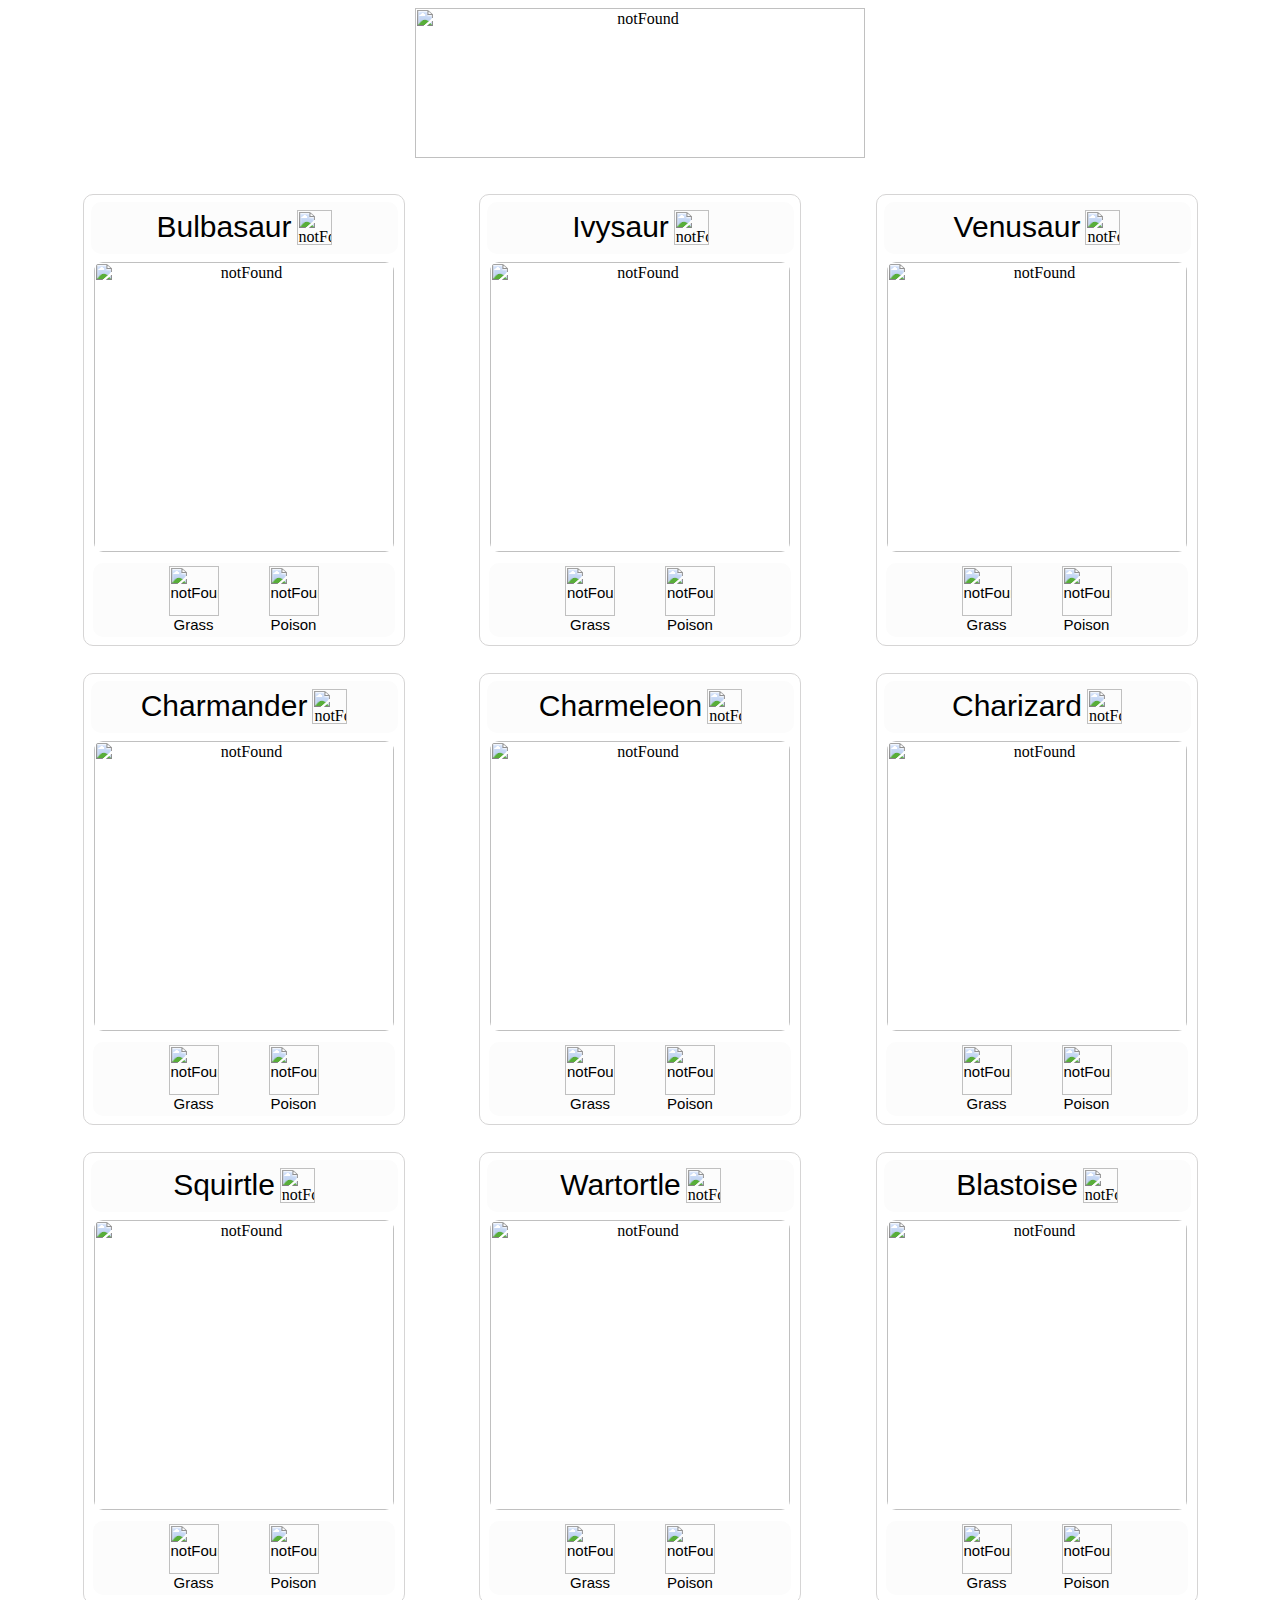
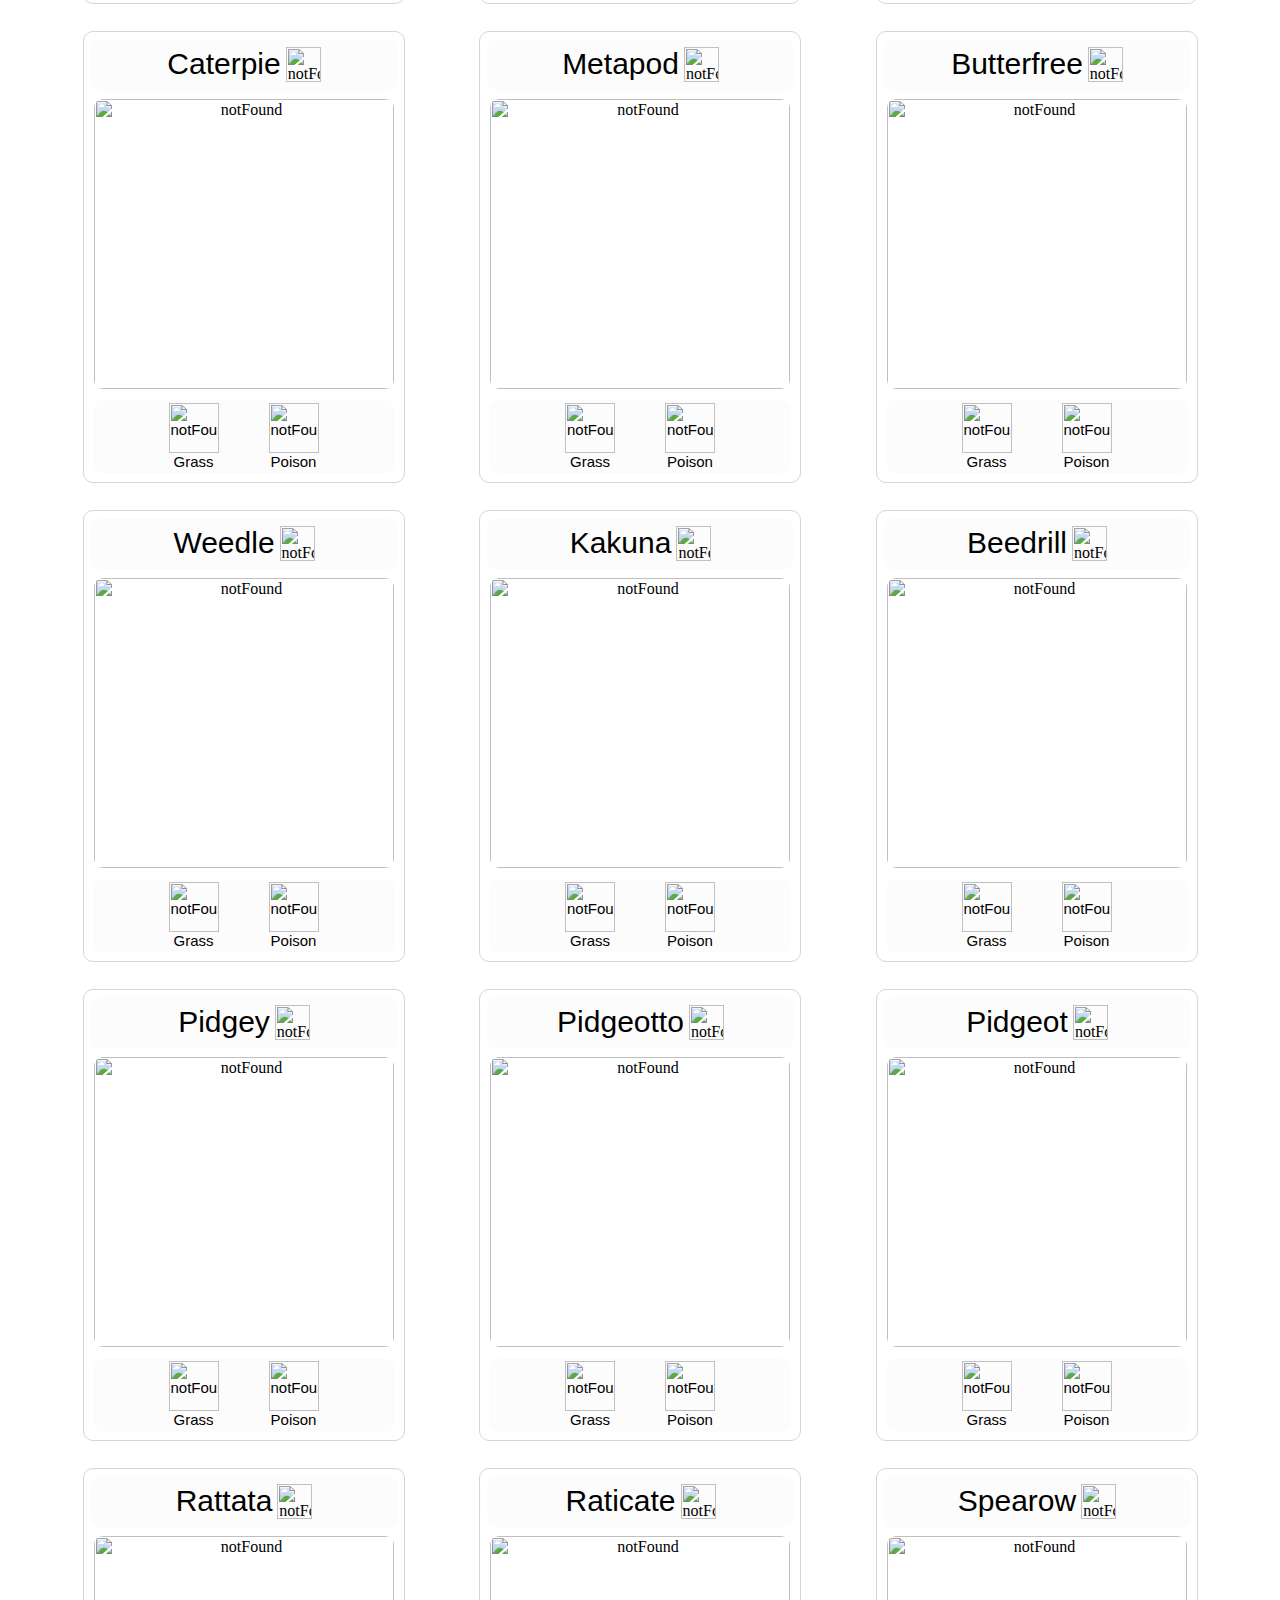
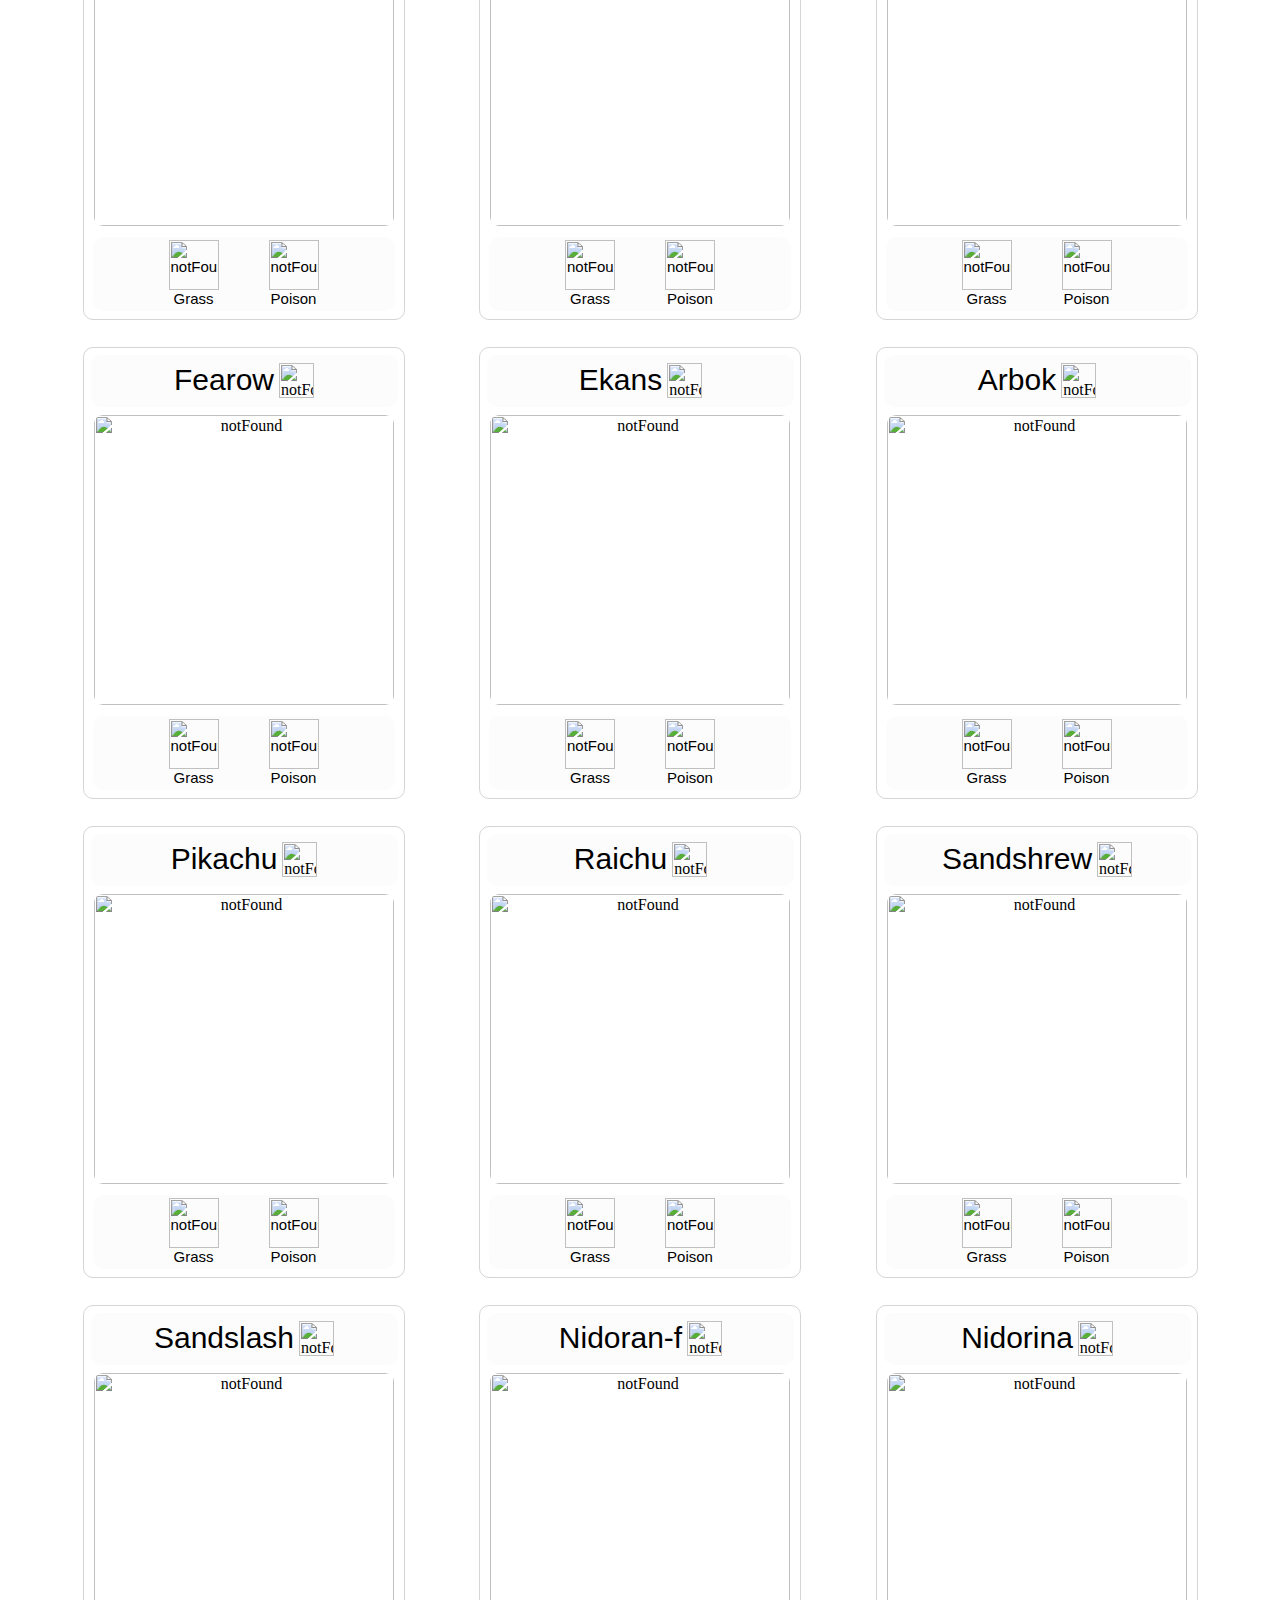
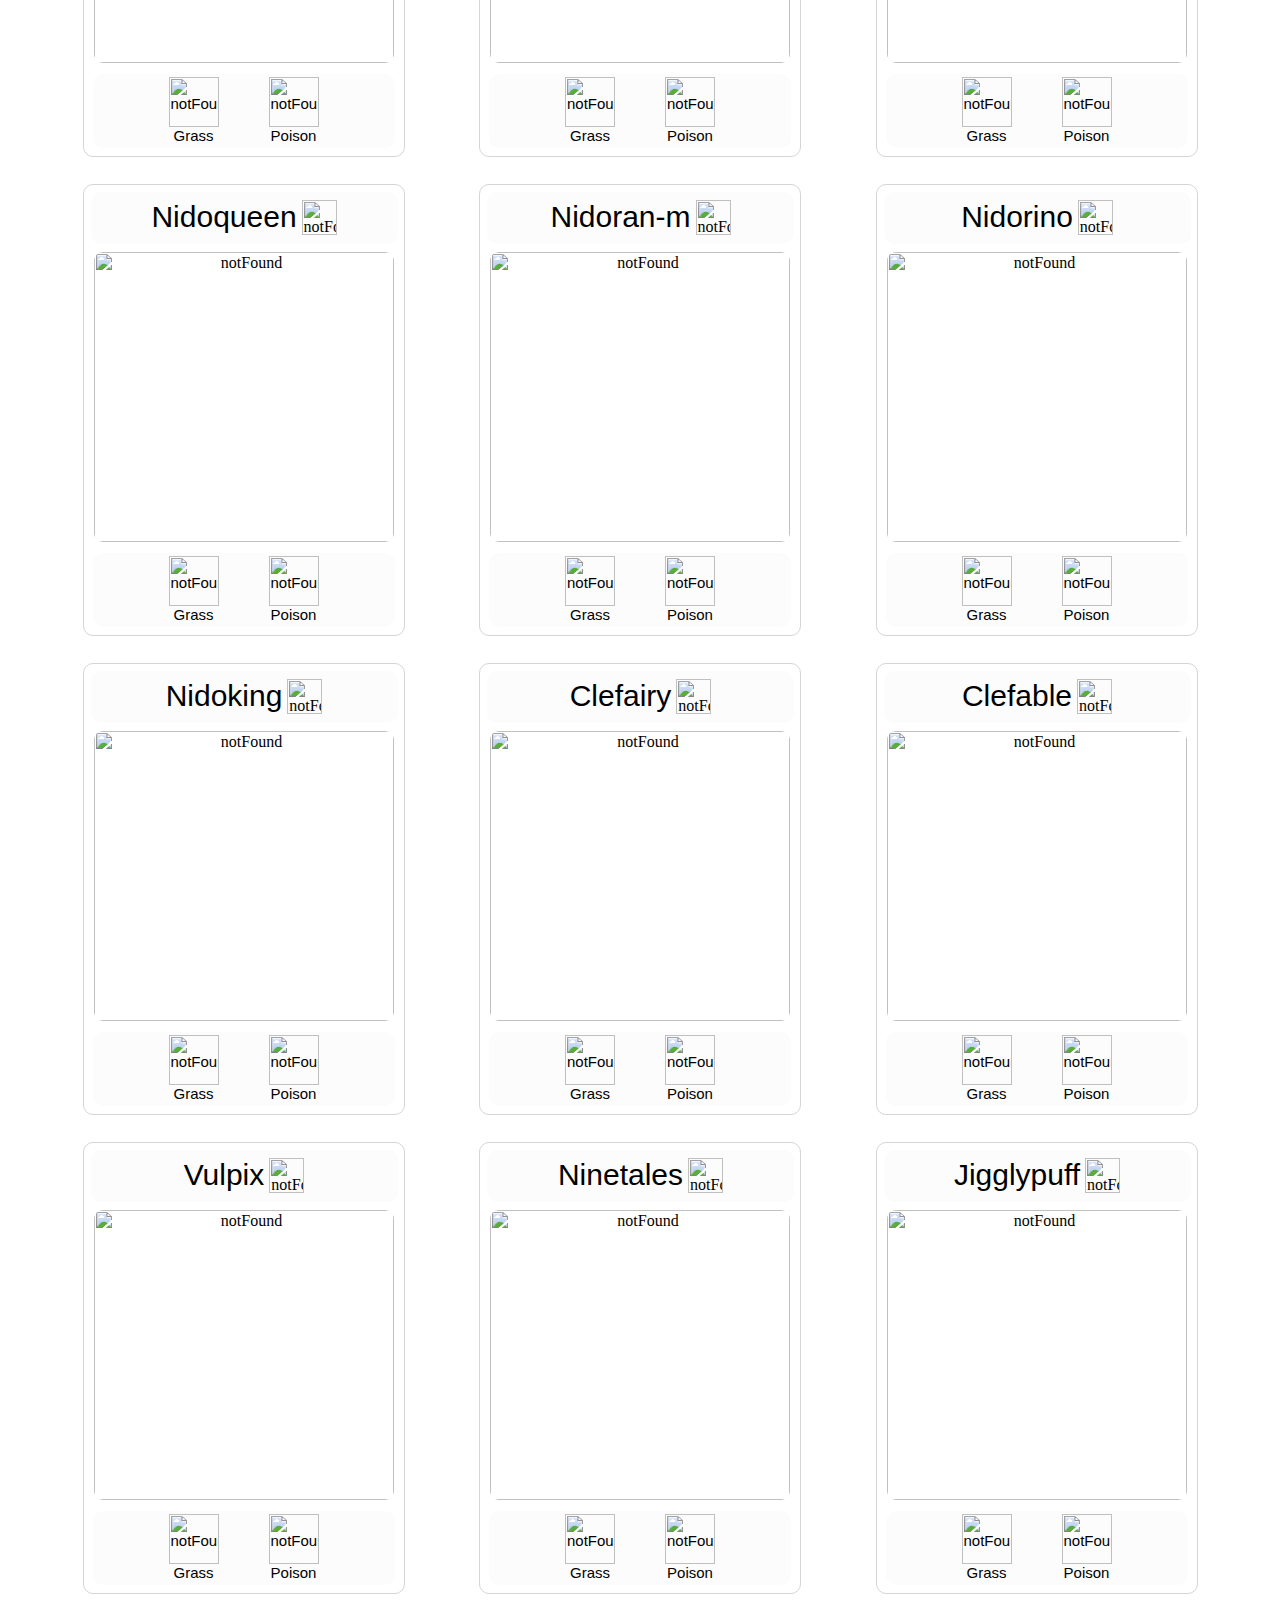
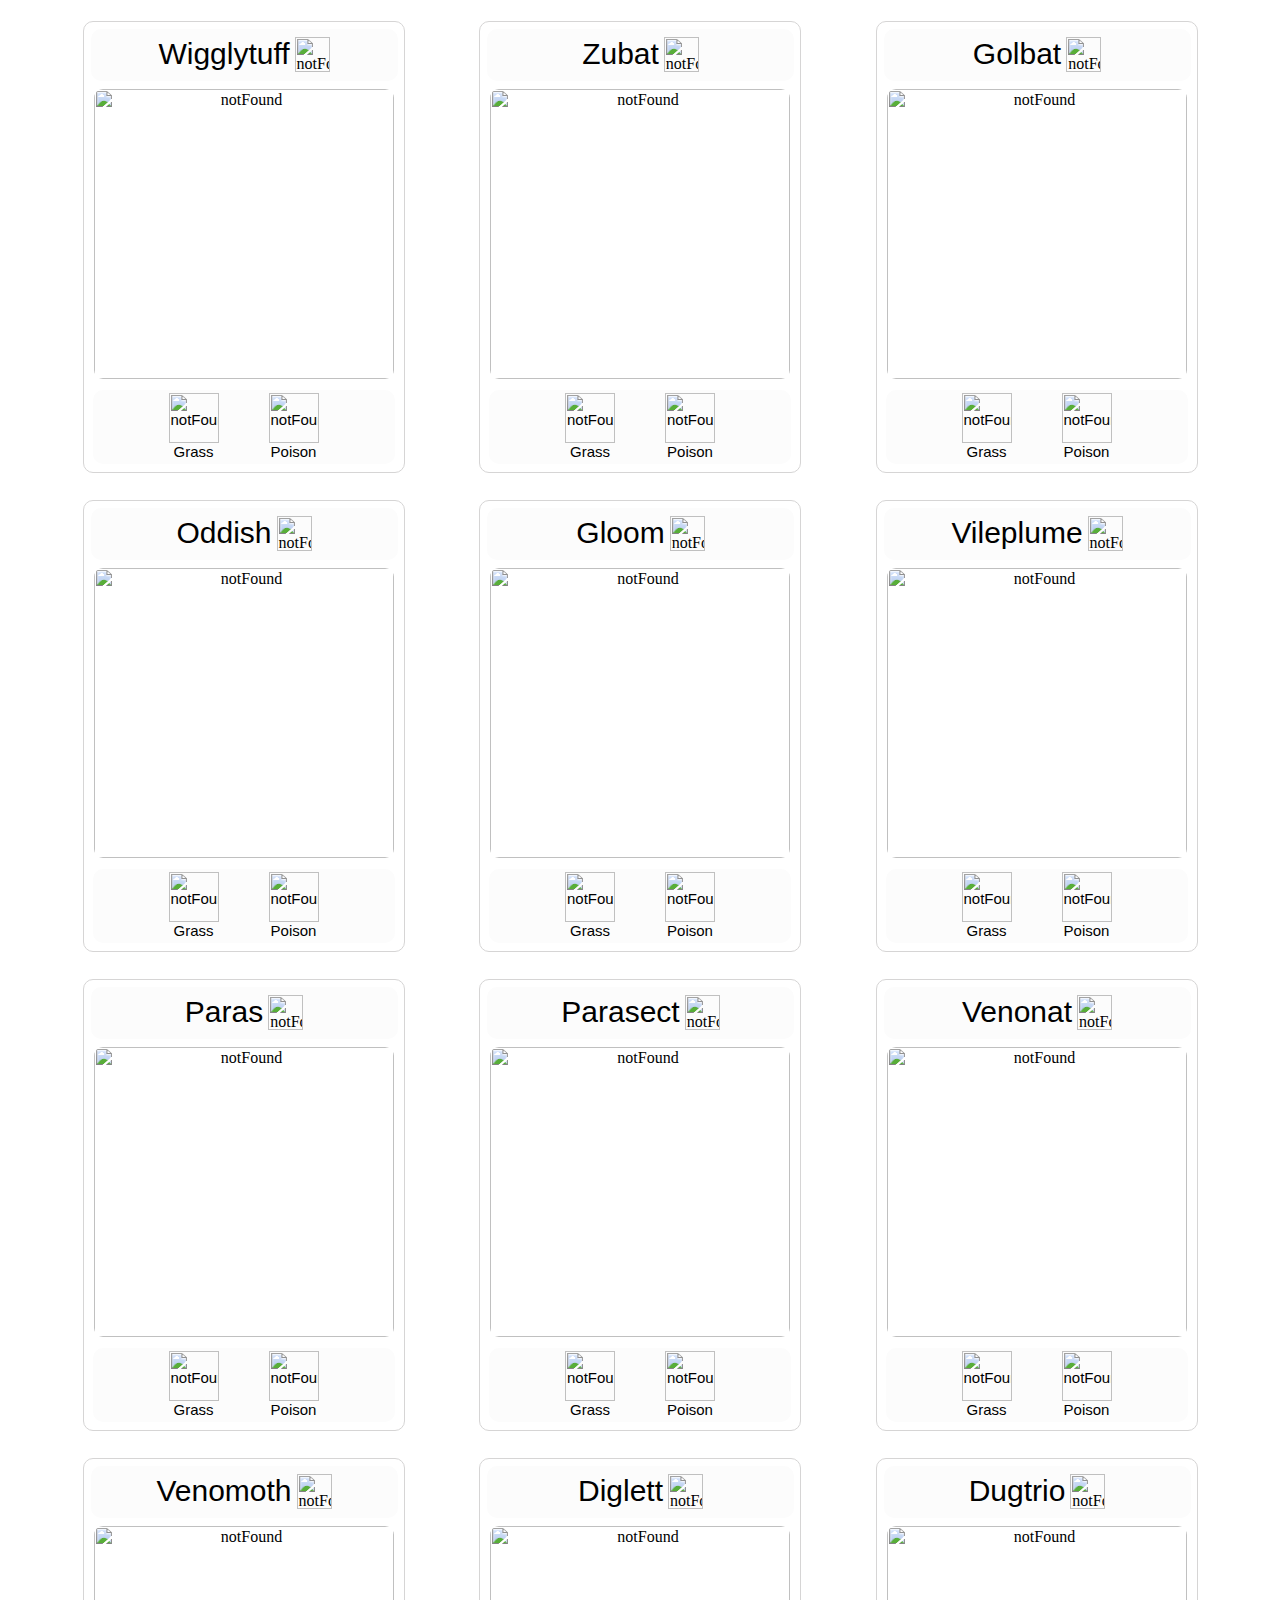
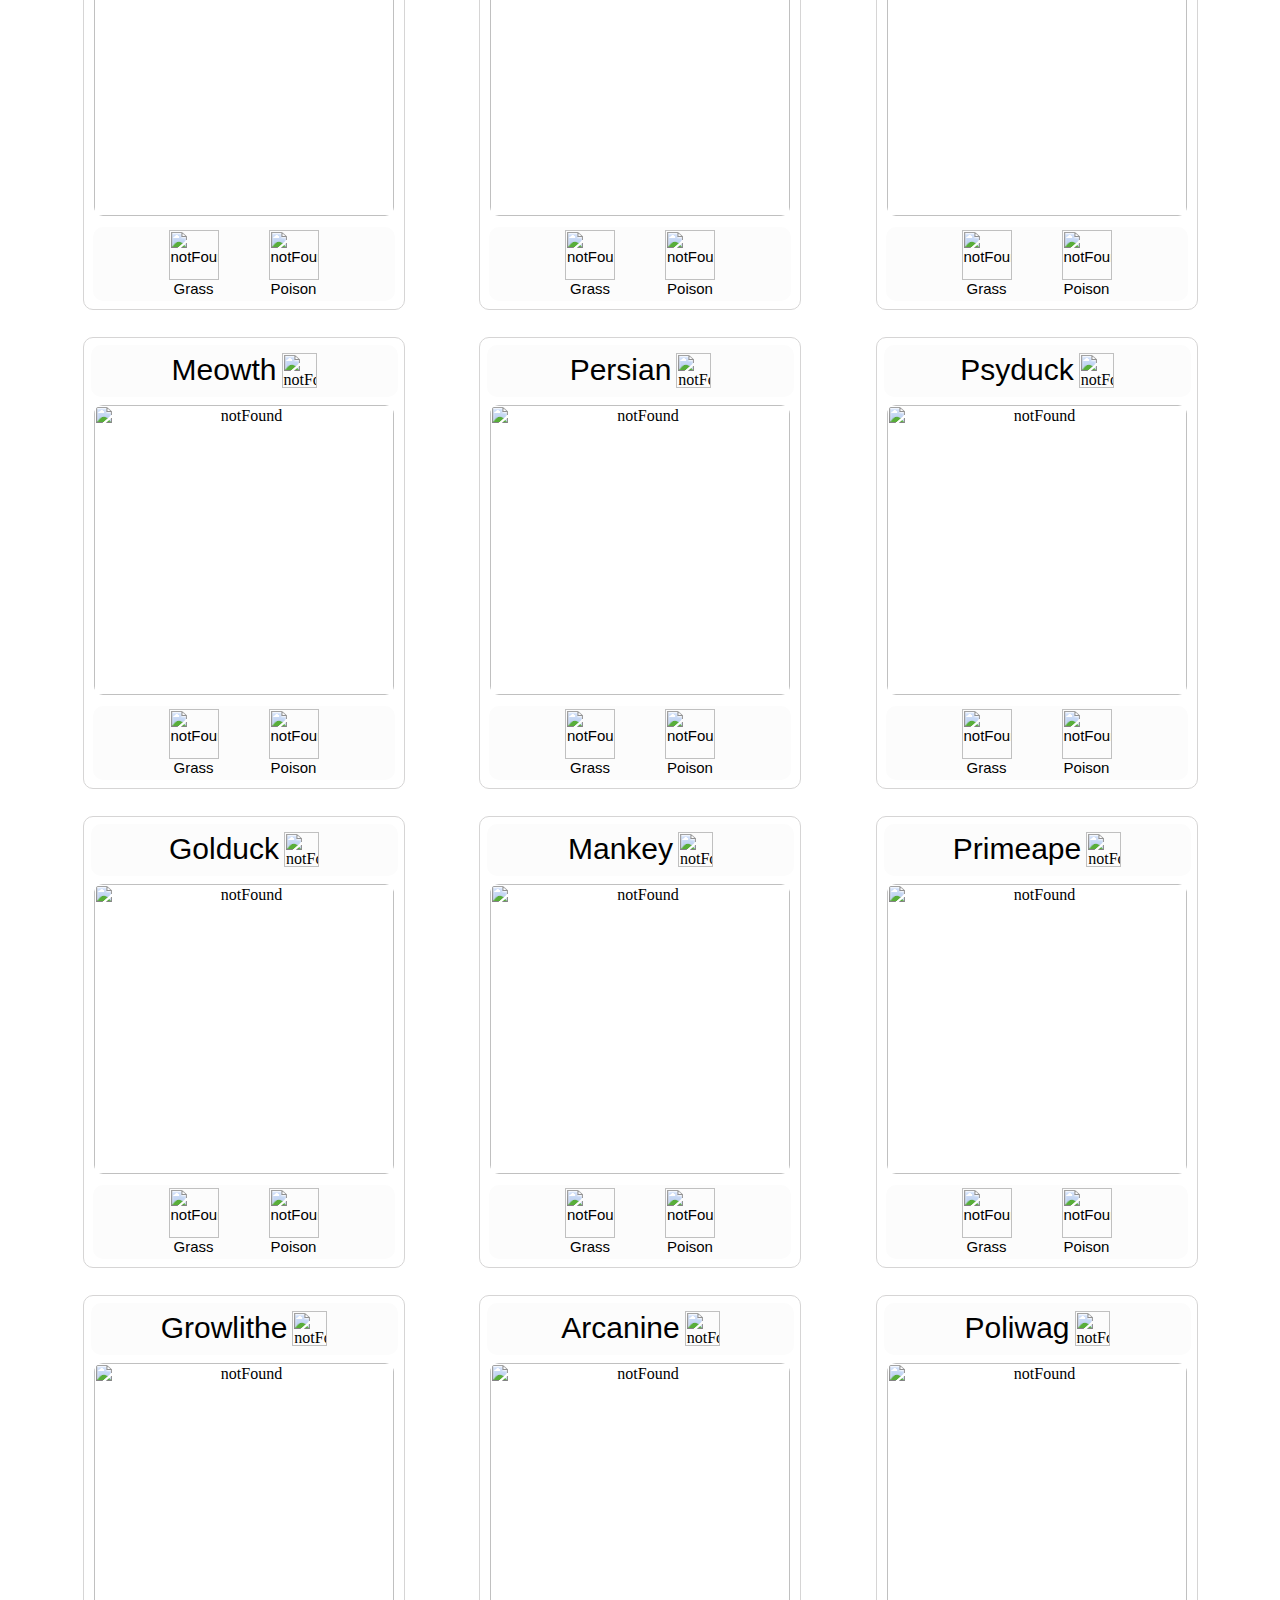
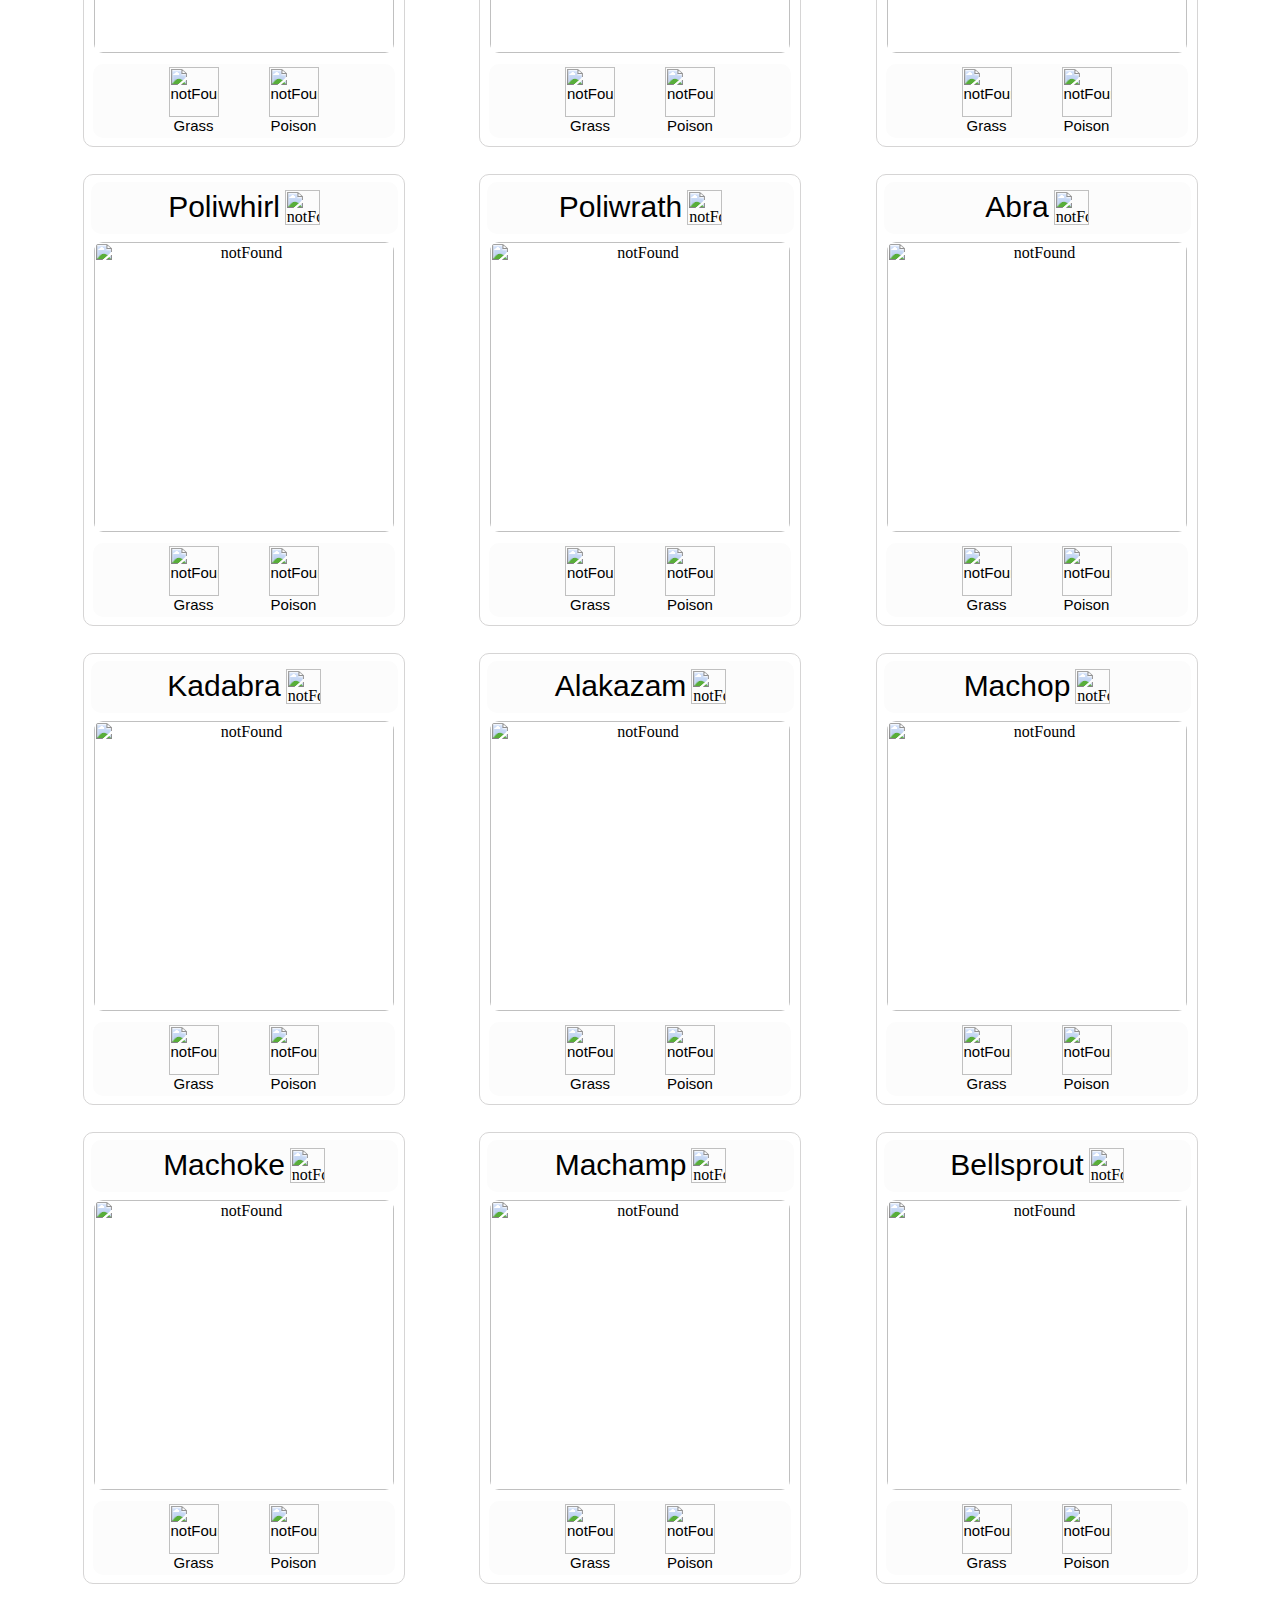
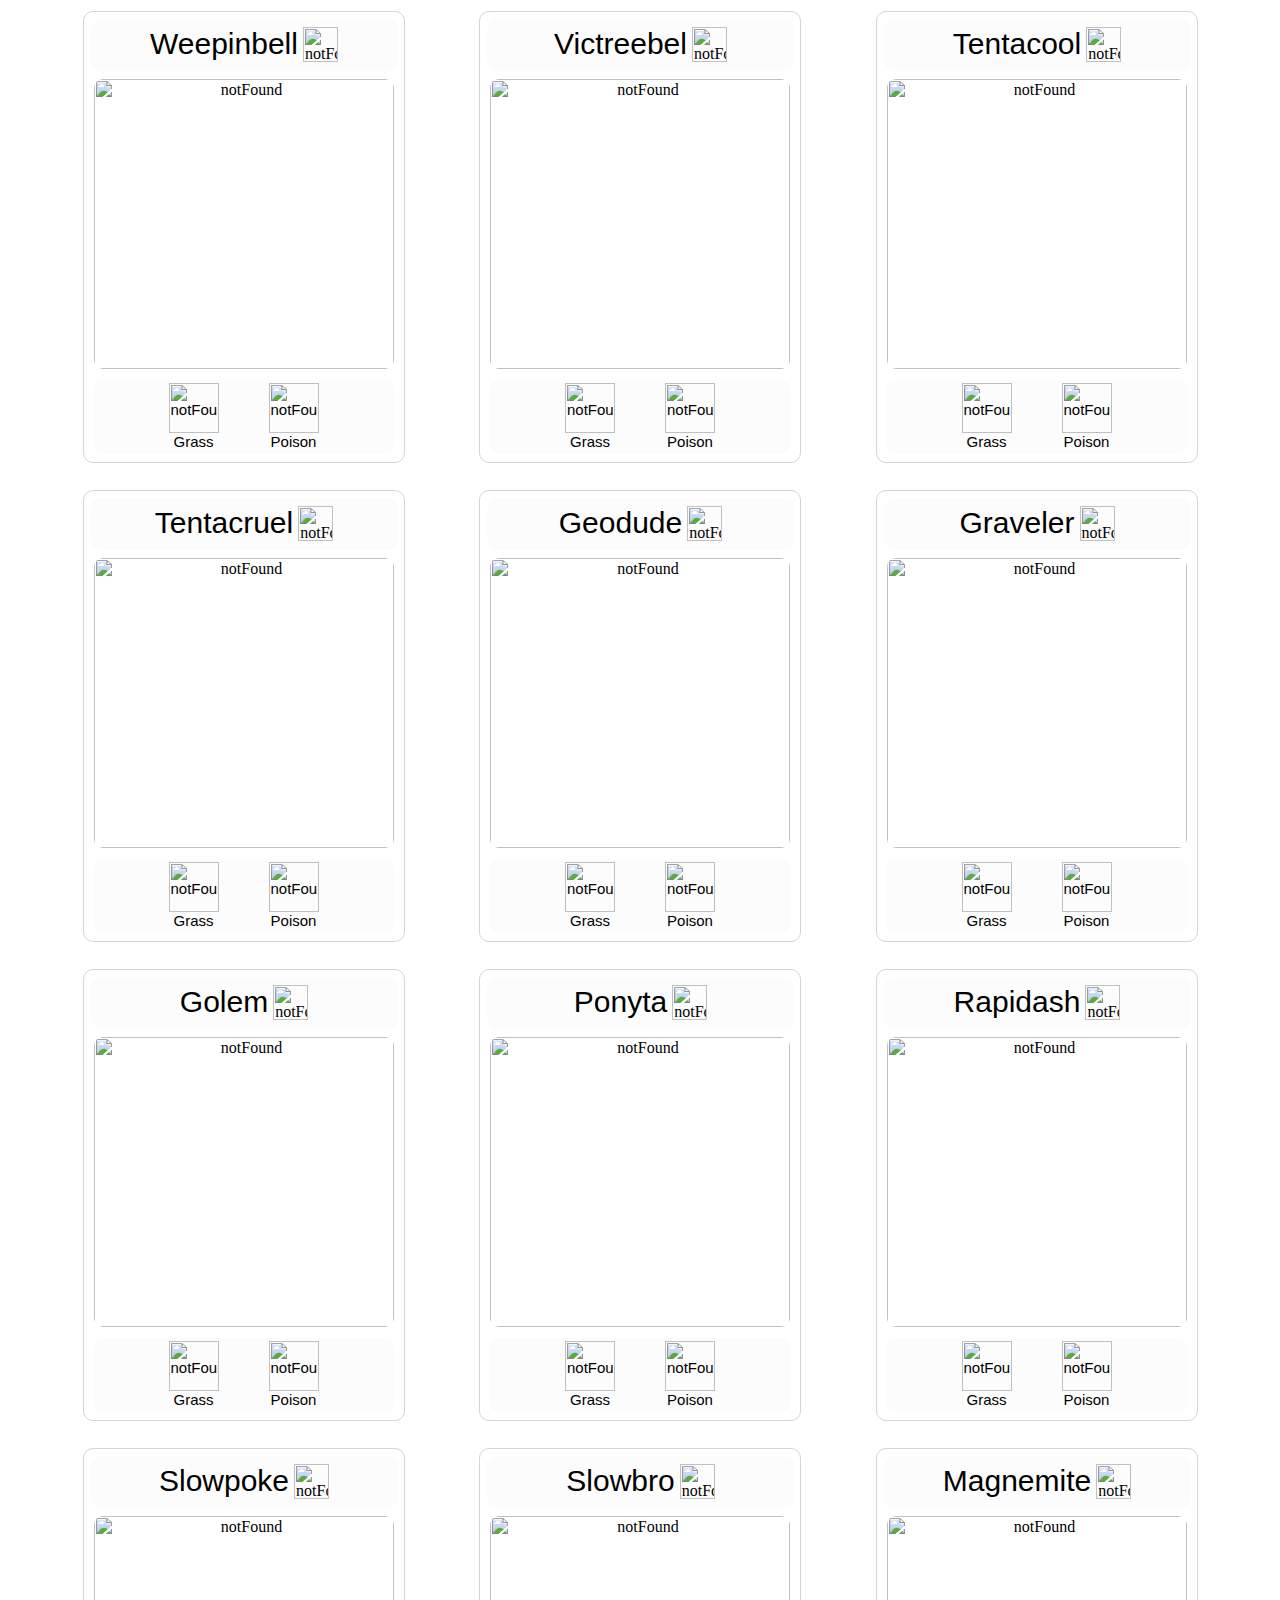
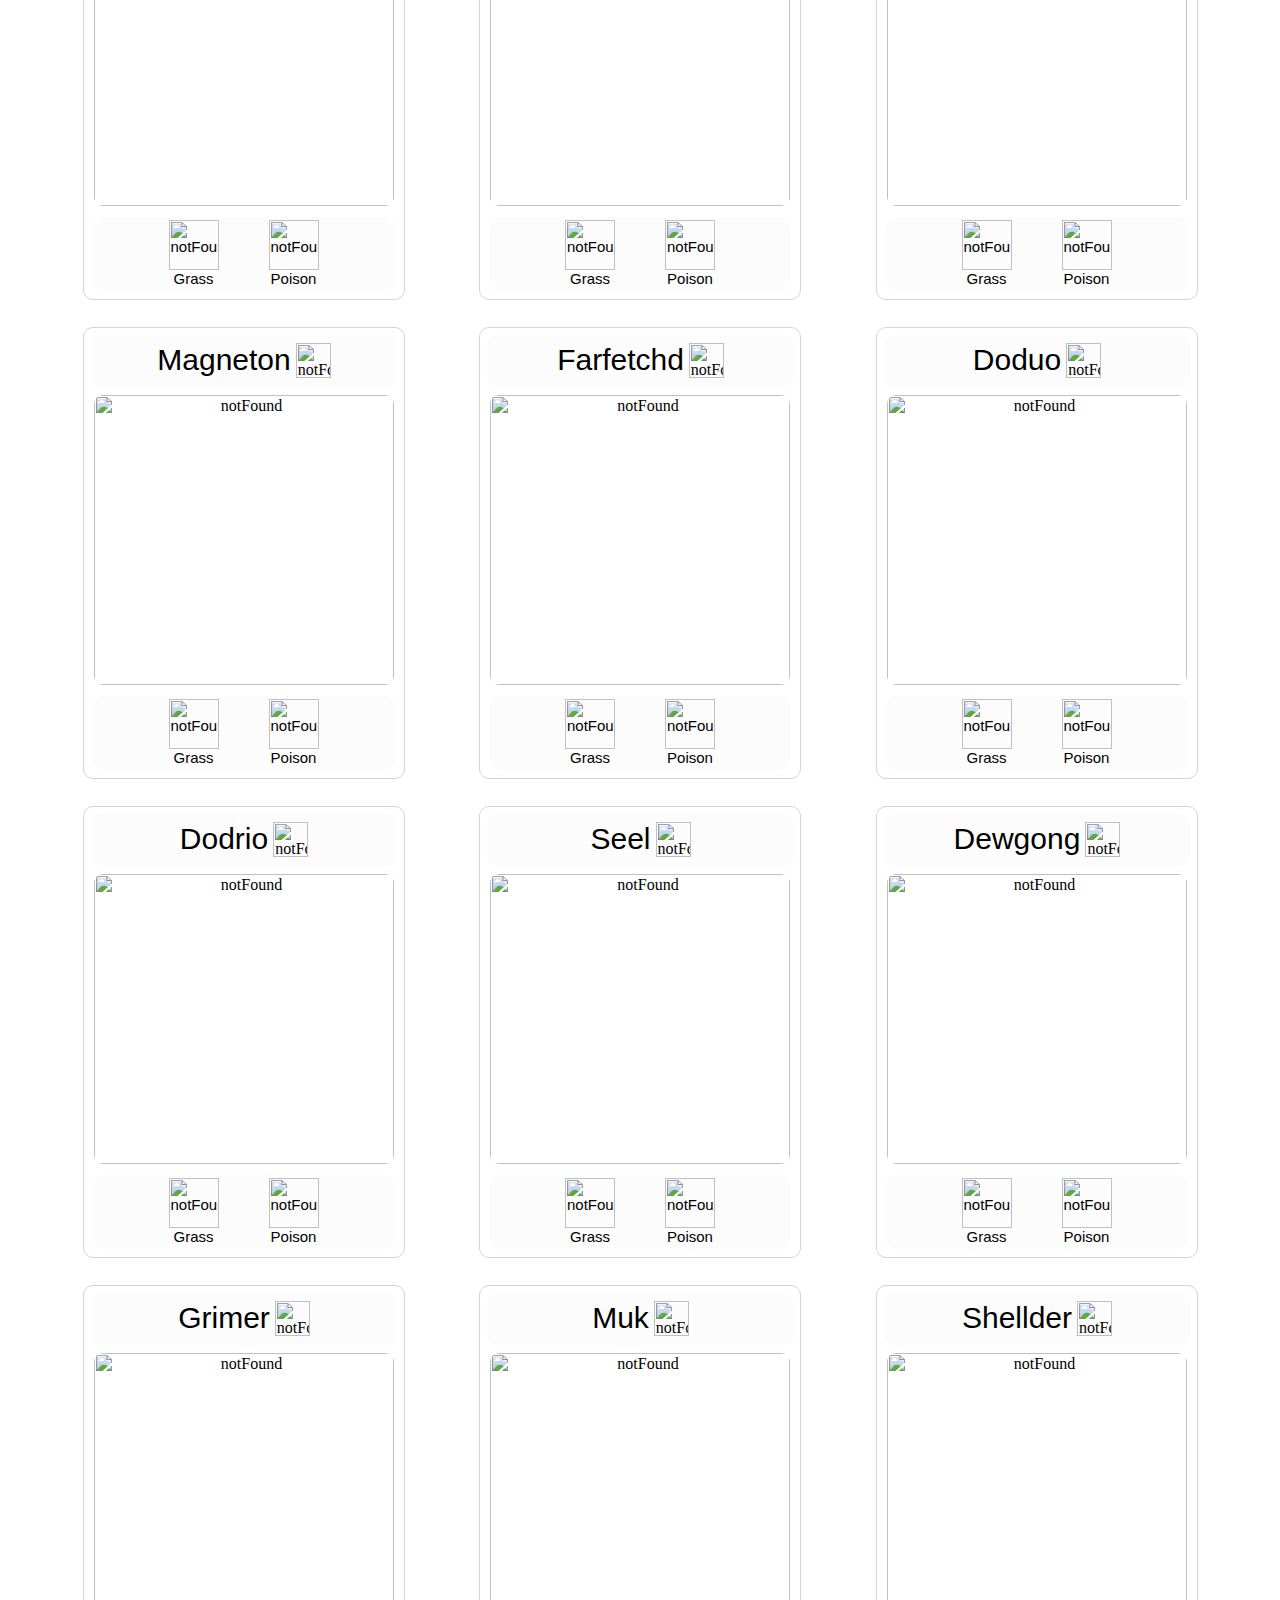
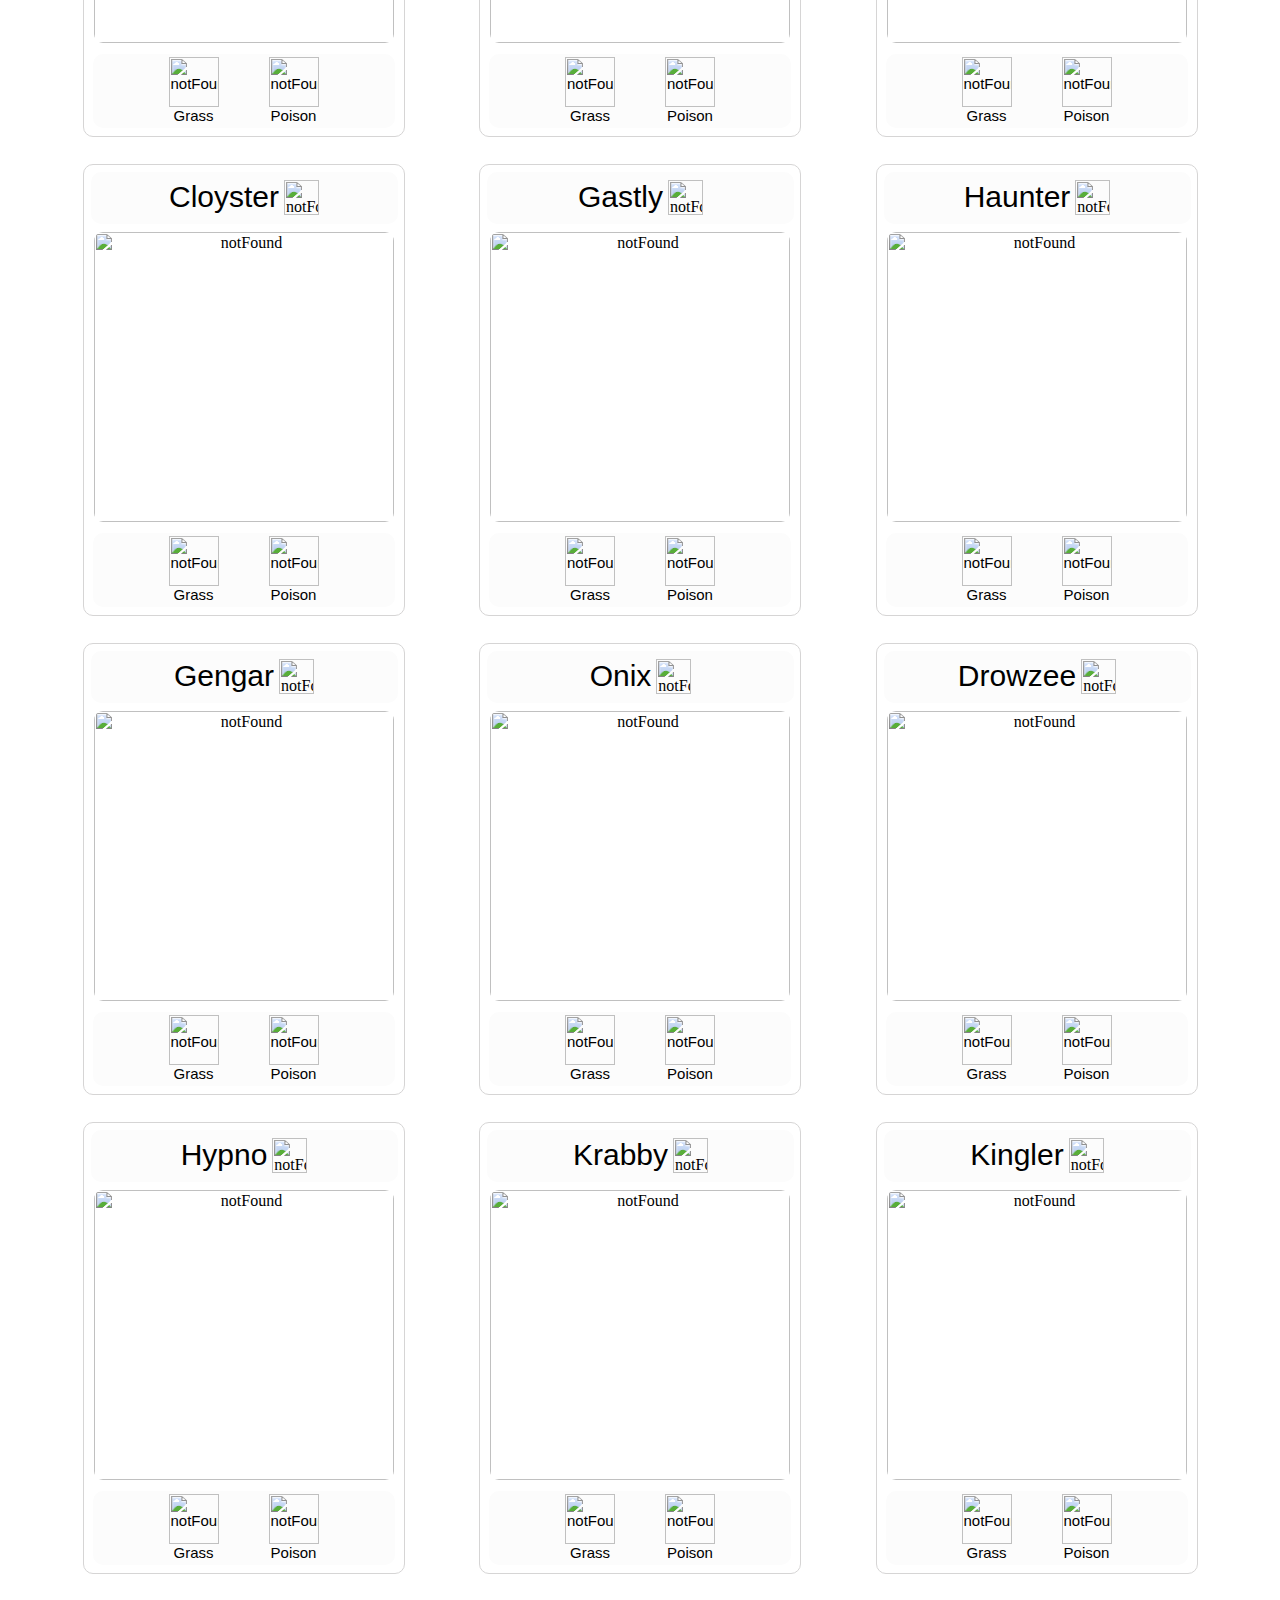
==== commit 824ff132: "modified card look" ====
--- a/pokemon.html
+++ b/pokemon.html
@@ -16,18 +16,26 @@
         margin: 7px;
         height: 50px;
         width: 305px;
+        border-style: solid;
+        border-width: 1px;
         border-radius: 10px;
-        border-color: rgb(214, 213, 213);
-        background-color: whitesmoke;
+        border-color: transparent;
+        background-color: rgb(252, 252, 252);
       }
       .textA {
         text-align: center;
         padding-top: 7px;
         font-size: 30px;
+        font-family: sans-serif;
       }
       .pokemon {
-        height: 230px;
-        width: 210px;
+        height: 290px;
+        width: 300px;
+        border-style: solid;
+        border-width: 1px;
+        border-color: transparent;
+        border-radius: 10px;
+        margin-bottom: 10px;
       }
       .pokeball {
         margin-left: 5px;
@@ -35,18 +43,41 @@
         height: 35px;
         width: 35px;
       }
+
+      .types {
+        font-family: sans-serif;
+        font-size: 15px;
+        font-weight: 300;
+      }
+
       .description {
+        padding-top: 2px;
+        border-style: solid;
+        border-width: 1px;
+        border-color: transparent;
         border-radius: 10px;
-        height: 149px;
-        width: 305px;
-        background-color: whitesmoke;
+        height: 70px;
+        width: 300px;
+        background-color: rgb(252, 252, 252);
+      }
+      .badge:hover .description {
+        box-shadow: 2px 2px 10px grey;
+      }
+      .badge:hover .name {
+        box-shadow: 2px 2px 10px grey;
+      }
+      .badge:hover .pokemon {
+        box-shadow: 2px 2px 10px grey;
+      }
+      .badge:hover {
+        border-color: rgb(98, 105, 112);
       }
     </style>
   </head>
   <body>
     <center>
       <img
-        src="File:.//pics/logo.png"
+        src="File:.//pics/pokelogo.png"
         style="height:150px;width:450px;"
         alt="notFound"
       />
@@ -65,12 +96,32 @@
           </div>
         </div>
         <center>
-          <img
-            src=http://assets22.pokemon.com/assets/cms2/img/pokedex/full/001.png
-            class="pokemon"
-            alt="notFound"
-          />
-          <div class="description"></div>
+          <img src="http://assets22.pokemon.com/assets/cms2/img/pokedex/full/001.png" class="pokemon" alt="notFound" />
+          <div
+            class="description types"
+            style="display:flex;justify-content:space-evenly;"
+          >
+            <div
+              style="display: flex;justify-content: space-evenly;height:80px;width:250px ;"
+            >
+              <div>
+                <img
+                  src="File:.//pics/poison.png;"
+                  style="height:50px;width:50px;"
+                  alt="notFound"
+                />
+                <div>Grass</div>
+              </div>
+              <div>
+                <img
+                  src="File:.//pics/grass.png;"
+                  style="height:50px;width:50px;"
+                  alt="notFound"
+                />
+                <div>Poison</div>
+              </div>
+            </div>
+          </div>
         </center>
       </div>
     <div class="badge">
@@ -85,12 +136,32 @@
           </div>
         </div>
         <center>
-          <img
-            src=http://assets22.pokemon.com/assets/cms2/img/pokedex/full/002.png
-            class="pokemon"
-            alt="notFound"
-          />
-          <div class="description"></div>
+          <img src="http://assets22.pokemon.com/assets/cms2/img/pokedex/full/002.png" class="pokemon" alt="notFound" />
+          <div
+            class="description types"
+            style="display:flex;justify-content:space-evenly;"
+          >
+            <div
+              style="display: flex;justify-content: space-evenly;height:80px;width:250px ;"
+            >
+              <div>
+                <img
+                  src="File:.//pics/poison.png;"
+                  style="height:50px;width:50px;"
+                  alt="notFound"
+                />
+                <div>Grass</div>
+              </div>
+              <div>
+                <img
+                  src="File:.//pics/grass.png;"
+                  style="height:50px;width:50px;"
+                  alt="notFound"
+                />
+                <div>Poison</div>
+              </div>
+            </div>
+          </div>
         </center>
       </div>
     <div class="badge">
@@ -105,12 +176,32 @@
           </div>
         </div>
         <center>
-          <img
-            src=http://assets22.pokemon.com/assets/cms2/img/pokedex/full/003.png
-            class="pokemon"
-            alt="notFound"
-          />
-          <div class="description"></div>
+          <img src="http://assets22.pokemon.com/assets/cms2/img/pokedex/full/003.png" class="pokemon" alt="notFound" />
+          <div
+            class="description types"
+            style="display:flex;justify-content:space-evenly;"
+          >
+            <div
+              style="display: flex;justify-content: space-evenly;height:80px;width:250px ;"
+            >
+              <div>
+                <img
+                  src="File:.//pics/poison.png;"
+                  style="height:50px;width:50px;"
+                  alt="notFound"
+                />
+                <div>Grass</div>
+              </div>
+              <div>
+                <img
+                  src="File:.//pics/grass.png;"
+                  style="height:50px;width:50px;"
+                  alt="notFound"
+                />
+                <div>Poison</div>
+              </div>
+            </div>
+          </div>
         </center>
       </div>
     <div class="badge">
@@ -125,12 +216,32 @@
           </div>
         </div>
         <center>
-          <img
-            src=http://assets22.pokemon.com/assets/cms2/img/pokedex/full/004.png
-            class="pokemon"
-            alt="notFound"
-          />
-          <div class="description"></div>
+          <img src="http://assets22.pokemon.com/assets/cms2/img/pokedex/full/004.png" class="pokemon" alt="notFound" />
+          <div
+            class="description types"
+            style="display:flex;justify-content:space-evenly;"
+          >
+            <div
+              style="display: flex;justify-content: space-evenly;height:80px;width:250px ;"
+            >
+              <div>
+                <img
+                  src="File:.//pics/fire.png;"
+                  style="height:50px;width:50px;"
+                  alt="notFound"
+                />
+                <div>Grass</div>
+              </div>
+              <div>
+                <img
+                  src="undefined;"
+                  style="height:50px;width:50px;"
+                  alt="notFound"
+                />
+                <div>Poison</div>
+              </div>
+            </div>
+          </div>
         </center>
       </div>
     <div class="badge">
@@ -145,12 +256,32 @@
           </div>
         </div>
         <center>
-          <img
-            src=http://assets22.pokemon.com/assets/cms2/img/pokedex/full/005.png
-            class="pokemon"
-            alt="notFound"
-          />
-          <div class="description"></div>
+          <img src="http://assets22.pokemon.com/assets/cms2/img/pokedex/full/005.png" class="pokemon" alt="notFound" />
+          <div
+            class="description types"
+            style="display:flex;justify-content:space-evenly;"
+          >
+            <div
+              style="display: flex;justify-content: space-evenly;height:80px;width:250px ;"
+            >
+              <div>
+                <img
+                  src="File:.//pics/fire.png;"
+                  style="height:50px;width:50px;"
+                  alt="notFound"
+                />
+                <div>Grass</div>
+              </div>
+              <div>
+                <img
+                  src="undefined;"
+                  style="height:50px;width:50px;"
+                  alt="notFound"
+                />
+                <div>Poison</div>
+              </div>
+            </div>
+          </div>
         </center>
       </div>
     <div class="badge">
@@ -165,12 +296,32 @@
           </div>
         </div>
         <center>
-          <img
-            src=http://assets22.pokemon.com/assets/cms2/img/pokedex/full/006.png
-            class="pokemon"
-            alt="notFound"
-          />
-          <div class="description"></div>
+          <img src="http://assets22.pokemon.com/assets/cms2/img/pokedex/full/006.png" class="pokemon" alt="notFound" />
+          <div
+            class="description types"
+            style="display:flex;justify-content:space-evenly;"
+          >
+            <div
+              style="display: flex;justify-content: space-evenly;height:80px;width:250px ;"
+            >
+              <div>
+                <img
+                  src="File:.//pics/flying.png;"
+                  style="height:50px;width:50px;"
+                  alt="notFound"
+                />
+                <div>Grass</div>
+              </div>
+              <div>
+                <img
+                  src="File:.//pics/fire.png;"
+                  style="height:50px;width:50px;"
+                  alt="notFound"
+                />
+                <div>Poison</div>
+              </div>
+            </div>
+          </div>
         </center>
       </div>
     <div class="badge">
@@ -185,12 +336,32 @@
           </div>
         </div>
         <center>
-          <img
-            src=http://assets22.pokemon.com/assets/cms2/img/pokedex/full/007.png
-            class="pokemon"
-            alt="notFound"
-          />
-          <div class="description"></div>
+          <img src="http://assets22.pokemon.com/assets/cms2/img/pokedex/full/007.png" class="pokemon" alt="notFound" />
+          <div
+            class="description types"
+            style="display:flex;justify-content:space-evenly;"
+          >
+            <div
+              style="display: flex;justify-content: space-evenly;height:80px;width:250px ;"
+            >
+              <div>
+                <img
+                  src="File:.//pics/water.png;"
+                  style="height:50px;width:50px;"
+                  alt="notFound"
+                />
+                <div>Grass</div>
+              </div>
+              <div>
+                <img
+                  src="undefined;"
+                  style="height:50px;width:50px;"
+                  alt="notFound"
+                />
+                <div>Poison</div>
+              </div>
+            </div>
+          </div>
         </center>
       </div>
     <div class="badge">
@@ -205,12 +376,32 @@
           </div>
         </div>
         <center>
-          <img
-            src=http://assets22.pokemon.com/assets/cms2/img/pokedex/full/008.png
-            class="pokemon"
-            alt="notFound"
-          />
-          <div class="description"></div>
+          <img src="http://assets22.pokemon.com/assets/cms2/img/pokedex/full/008.png" class="pokemon" alt="notFound" />
+          <div
+            class="description types"
+            style="display:flex;justify-content:space-evenly;"
+          >
+            <div
+              style="display: flex;justify-content: space-evenly;height:80px;width:250px ;"
+            >
+              <div>
+                <img
+                  src="File:.//pics/water.png;"
+                  style="height:50px;width:50px;"
+                  alt="notFound"
+                />
+                <div>Grass</div>
+              </div>
+              <div>
+                <img
+                  src="undefined;"
+                  style="height:50px;width:50px;"
+                  alt="notFound"
+                />
+                <div>Poison</div>
+              </div>
+            </div>
+          </div>
         </center>
       </div>
     <div class="badge">
@@ -225,12 +416,32 @@
           </div>
         </div>
         <center>
-          <img
-            src=http://assets22.pokemon.com/assets/cms2/img/pokedex/full/009.png
-            class="pokemon"
-            alt="notFound"
-          />
-          <div class="description"></div>
+          <img src="http://assets22.pokemon.com/assets/cms2/img/pokedex/full/009.png" class="pokemon" alt="notFound" />
+          <div
+            class="description types"
+            style="display:flex;justify-content:space-evenly;"
+          >
+            <div
+              style="display: flex;justify-content: space-evenly;height:80px;width:250px ;"
+            >
+              <div>
+                <img
+                  src="File:.//pics/water.png;"
+                  style="height:50px;width:50px;"
+                  alt="notFound"
+                />
+                <div>Grass</div>
+              </div>
+              <div>
+                <img
+                  src="undefined;"
+                  style="height:50px;width:50px;"
+                  alt="notFound"
+                />
+                <div>Poison</div>
+              </div>
+            </div>
+          </div>
         </center>
       </div>
     <div class="badge">
@@ -245,12 +456,32 @@
           </div>
         </div>
         <center>
-          <img
-            src=http://assets22.pokemon.com/assets/cms2/img/pokedex/full/008.png
-            class="pokemon"
-            alt="notFound"
-          />
-          <div class="description"></div>
+          <img src="http://assets22.pokemon.com/assets/cms2/img/pokedex/full/008.png" class="pokemon" alt="notFound" />
+          <div
+            class="description types"
+            style="display:flex;justify-content:space-evenly;"
+          >
+            <div
+              style="display: flex;justify-content: space-evenly;height:80px;width:250px ;"
+            >
+              <div>
+                <img
+                  src="File:.//pics/bug.png;"
+                  style="height:50px;width:50px;"
+                  alt="notFound"
+                />
+                <div>Grass</div>
+              </div>
+              <div>
+                <img
+                  src="undefined;"
+                  style="height:50px;width:50px;"
+                  alt="notFound"
+                />
+                <div>Poison</div>
+              </div>
+            </div>
+          </div>
         </center>
       </div>
     <div class="badge">
@@ -265,12 +496,32 @@
           </div>
         </div>
         <center>
-          <img
-            src=http://assets22.pokemon.com/assets/cms2/img/pokedex/full/011.png
-            class="pokemon"
-            alt="notFound"
-          />
-          <div class="description"></div>
+          <img src="http://assets22.pokemon.com/assets/cms2/img/pokedex/full/011.png" class="pokemon" alt="notFound" />
+          <div
+            class="description types"
+            style="display:flex;justify-content:space-evenly;"
+          >
+            <div
+              style="display: flex;justify-content: space-evenly;height:80px;width:250px ;"
+            >
+              <div>
+                <img
+                  src="File:.//pics/bug.png;"
+                  style="height:50px;width:50px;"
+                  alt="notFound"
+                />
+                <div>Grass</div>
+              </div>
+              <div>
+                <img
+                  src="undefined;"
+                  style="height:50px;width:50px;"
+                  alt="notFound"
+                />
+                <div>Poison</div>
+              </div>
+            </div>
+          </div>
         </center>
       </div>
     <div class="badge">
@@ -285,12 +536,32 @@
           </div>
         </div>
         <center>
-          <img
-            src=http://assets22.pokemon.com/assets/cms2/img/pokedex/full/012.png
-            class="pokemon"
-            alt="notFound"
-          />
-          <div class="description"></div>
+          <img src="http://assets22.pokemon.com/assets/cms2/img/pokedex/full/012.png" class="pokemon" alt="notFound" />
+          <div
+            class="description types"
+            style="display:flex;justify-content:space-evenly;"
+          >
+            <div
+              style="display: flex;justify-content: space-evenly;height:80px;width:250px ;"
+            >
+              <div>
+                <img
+                  src="File:.//pics/flying.png;"
+                  style="height:50px;width:50px;"
+                  alt="notFound"
+                />
+                <div>Grass</div>
+              </div>
+              <div>
+                <img
+                  src="File:.//pics/bug.png;"
+                  style="height:50px;width:50px;"
+                  alt="notFound"
+                />
+                <div>Poison</div>
+              </div>
+            </div>
+          </div>
         </center>
       </div>
     <div class="badge">
@@ -305,12 +576,32 @@
           </div>
         </div>
         <center>
-          <img
-            src=http://assets22.pokemon.com/assets/cms2/img/pokedex/full/013.png
-            class="pokemon"
-            alt="notFound"
-          />
-          <div class="description"></div>
+          <img src="http://assets22.pokemon.com/assets/cms2/img/pokedex/full/013.png" class="pokemon" alt="notFound" />
+          <div
+            class="description types"
+            style="display:flex;justify-content:space-evenly;"
+          >
+            <div
+              style="display: flex;justify-content: space-evenly;height:80px;width:250px ;"
+            >
+              <div>
+                <img
+                  src="File:.//pics/poison.png;"
+                  style="height:50px;width:50px;"
+                  alt="notFound"
+                />
+                <div>Grass</div>
+              </div>
+              <div>
+                <img
+                  src="File:.//pics/bug.png;"
+                  style="height:50px;width:50px;"
+                  alt="notFound"
+                />
+                <div>Poison</div>
+              </div>
+            </div>
+          </div>
         </center>
       </div>
     <div class="badge">
@@ -325,12 +616,32 @@
           </div>
         </div>
         <center>
-          <img
-            src=http://assets22.pokemon.com/assets/cms2/img/pokedex/full/014.png
-            class="pokemon"
-            alt="notFound"
-          />
-          <div class="description"></div>
+          <img src="http://assets22.pokemon.com/assets/cms2/img/pokedex/full/014.png" class="pokemon" alt="notFound" />
+          <div
+            class="description types"
+            style="display:flex;justify-content:space-evenly;"
+          >
+            <div
+              style="display: flex;justify-content: space-evenly;height:80px;width:250px ;"
+            >
+              <div>
+                <img
+                  src="File:.//pics/poison.png;"
+                  style="height:50px;width:50px;"
+                  alt="notFound"
+                />
+                <div>Grass</div>
+              </div>
+              <div>
+                <img
+                  src="File:.//pics/bug.png;"
+                  style="height:50px;width:50px;"
+                  alt="notFound"
+                />
+                <div>Poison</div>
+              </div>
+            </div>
+          </div>
         </center>
       </div>
     <div class="badge">
@@ -345,12 +656,32 @@
           </div>
         </div>
         <center>
-          <img
-            src=http://assets22.pokemon.com/assets/cms2/img/pokedex/full/015.png
-            class="pokemon"
-            alt="notFound"
-          />
-          <div class="description"></div>
+          <img src="http://assets22.pokemon.com/assets/cms2/img/pokedex/full/015.png" class="pokemon" alt="notFound" />
+          <div
+            class="description types"
+            style="display:flex;justify-content:space-evenly;"
+          >
+            <div
+              style="display: flex;justify-content: space-evenly;height:80px;width:250px ;"
+            >
+              <div>
+                <img
+                  src="File:.//pics/poison.png;"
+                  style="height:50px;width:50px;"
+                  alt="notFound"
+                />
+                <div>Grass</div>
+              </div>
+              <div>
+                <img
+                  src="File:.//pics/bug.png;"
+                  style="height:50px;width:50px;"
+                  alt="notFound"
+                />
+                <div>Poison</div>
+              </div>
+            </div>
+          </div>
         </center>
       </div>
     <div class="badge">
@@ -365,12 +696,32 @@
           </div>
         </div>
         <center>
-          <img
-            src=http://assets22.pokemon.com/assets/cms2/img/pokedex/full/016.png
-            class="pokemon"
-            alt="notFound"
-          />
-          <div class="description"></div>
+          <img src="http://assets22.pokemon.com/assets/cms2/img/pokedex/full/016.png" class="pokemon" alt="notFound" />
+          <div
+            class="description types"
+            style="display:flex;justify-content:space-evenly;"
+          >
+            <div
+              style="display: flex;justify-content: space-evenly;height:80px;width:250px ;"
+            >
+              <div>
+                <img
+                  src="File:.//pics/normal.png;"
+                  style="height:50px;width:50px;"
+                  alt="notFound"
+                />
+                <div>Grass</div>
+              </div>
+              <div>
+                <img
+                  src="File:.//pics/flying.png;"
+                  style="height:50px;width:50px;"
+                  alt="notFound"
+                />
+                <div>Poison</div>
+              </div>
+            </div>
+          </div>
         </center>
       </div>
     <div class="badge">
@@ -385,12 +736,32 @@
           </div>
         </div>
         <center>
-          <img
-            src=http://assets22.pokemon.com/assets/cms2/img/pokedex/full/017.png
-            class="pokemon"
-            alt="notFound"
-          />
-          <div class="description"></div>
+          <img src="http://assets22.pokemon.com/assets/cms2/img/pokedex/full/017.png" class="pokemon" alt="notFound" />
+          <div
+            class="description types"
+            style="display:flex;justify-content:space-evenly;"
+          >
+            <div
+              style="display: flex;justify-content: space-evenly;height:80px;width:250px ;"
+            >
+              <div>
+                <img
+                  src="File:.//pics/normal.png;"
+                  style="height:50px;width:50px;"
+                  alt="notFound"
+                />
+                <div>Grass</div>
+              </div>
+              <div>
+                <img
+                  src="File:.//pics/flying.png;"
+                  style="height:50px;width:50px;"
+                  alt="notFound"
+                />
+                <div>Poison</div>
+              </div>
+            </div>
+          </div>
         </center>
       </div>
     <div class="badge">
@@ -405,12 +776,32 @@
           </div>
         </div>
         <center>
-          <img
-            src=http://assets22.pokemon.com/assets/cms2/img/pokedex/full/018.png
-            class="pokemon"
-            alt="notFound"
-          />
-          <div class="description"></div>
+          <img src="http://assets22.pokemon.com/assets/cms2/img/pokedex/full/018.png" class="pokemon" alt="notFound" />
+          <div
+            class="description types"
+            style="display:flex;justify-content:space-evenly;"
+          >
+            <div
+              style="display: flex;justify-content: space-evenly;height:80px;width:250px ;"
+            >
+              <div>
+                <img
+                  src="File:.//pics/normal.png;"
+                  style="height:50px;width:50px;"
+                  alt="notFound"
+                />
+                <div>Grass</div>
+              </div>
+              <div>
+                <img
+                  src="File:.//pics/flying.png;"
+                  style="height:50px;width:50px;"
+                  alt="notFound"
+                />
+                <div>Poison</div>
+              </div>
+            </div>
+          </div>
         </center>
       </div>
     <div class="badge">
@@ -425,12 +816,32 @@
           </div>
         </div>
         <center>
-          <img
-            src=http://assets22.pokemon.com/assets/cms2/img/pokedex/full/019.png
-            class="pokemon"
-            alt="notFound"
-          />
-          <div class="description"></div>
+          <img src="http://assets22.pokemon.com/assets/cms2/img/pokedex/full/019.png" class="pokemon" alt="notFound" />
+          <div
+            class="description types"
+            style="display:flex;justify-content:space-evenly;"
+          >
+            <div
+              style="display: flex;justify-content: space-evenly;height:80px;width:250px ;"
+            >
+              <div>
+                <img
+                  src="File:.//pics/normal.png;"
+                  style="height:50px;width:50px;"
+                  alt="notFound"
+                />
+                <div>Grass</div>
+              </div>
+              <div>
+                <img
+                  src="undefined;"
+                  style="height:50px;width:50px;"
+                  alt="notFound"
+                />
+                <div>Poison</div>
+              </div>
+            </div>
+          </div>
         </center>
       </div>
     <div class="badge">
@@ -445,12 +856,32 @@
           </div>
         </div>
         <center>
-          <img
-            src=http://assets22.pokemon.com/assets/cms2/img/pokedex/full/020.png
-            class="pokemon"
-            alt="notFound"
-          />
-          <div class="description"></div>
+          <img src="http://assets22.pokemon.com/assets/cms2/img/pokedex/full/020.png" class="pokemon" alt="notFound" />
+          <div
+            class="description types"
+            style="display:flex;justify-content:space-evenly;"
+          >
+            <div
+              style="display: flex;justify-content: space-evenly;height:80px;width:250px ;"
+            >
+              <div>
+                <img
+                  src="File:.//pics/normal.png;"
+                  style="height:50px;width:50px;"
+                  alt="notFound"
+                />
+                <div>Grass</div>
+              </div>
+              <div>
+                <img
+                  src="undefined;"
+                  style="height:50px;width:50px;"
+                  alt="notFound"
+                />
+                <div>Poison</div>
+              </div>
+            </div>
+          </div>
         </center>
       </div>
     <div class="badge">
@@ -465,12 +896,32 @@
           </div>
         </div>
         <center>
-          <img
-            src=http://assets22.pokemon.com/assets/cms2/img/pokedex/full/021.png
-            class="pokemon"
-            alt="notFound"
-          />
-          <div class="description"></div>
+          <img src="http://assets22.pokemon.com/assets/cms2/img/pokedex/full/021.png" class="pokemon" alt="notFound" />
+          <div
+            class="description types"
+            style="display:flex;justify-content:space-evenly;"
+          >
+            <div
+              style="display: flex;justify-content: space-evenly;height:80px;width:250px ;"
+            >
+              <div>
+                <img
+                  src="File:.//pics/normal.png;"
+                  style="height:50px;width:50px;"
+                  alt="notFound"
+                />
+                <div>Grass</div>
+              </div>
+              <div>
+                <img
+                  src="File:.//pics/flying.png;"
+                  style="height:50px;width:50px;"
+                  alt="notFound"
+                />
+                <div>Poison</div>
+              </div>
+            </div>
+          </div>
         </center>
       </div>
     <div class="badge">
@@ -485,12 +936,32 @@
           </div>
         </div>
         <center>
-          <img
-            src=http://assets22.pokemon.com/assets/cms2/img/pokedex/full/022.png
-            class="pokemon"
-            alt="notFound"
-          />
-          <div class="description"></div>
+          <img src="http://assets22.pokemon.com/assets/cms2/img/pokedex/full/022.png" class="pokemon" alt="notFound" />
+          <div
+            class="description types"
+            style="display:flex;justify-content:space-evenly;"
+          >
+            <div
+              style="display: flex;justify-content: space-evenly;height:80px;width:250px ;"
+            >
+              <div>
+                <img
+                  src="File:.//pics/normal.png;"
+                  style="height:50px;width:50px;"
+                  alt="notFound"
+                />
+                <div>Grass</div>
+              </div>
+              <div>
+                <img
+                  src="File:.//pics/flying.png;"
+                  style="height:50px;width:50px;"
+                  alt="notFound"
+                />
+                <div>Poison</div>
+              </div>
+            </div>
+          </div>
         </center>
       </div>
     <div class="badge">
@@ -505,12 +976,32 @@
           </div>
         </div>
         <center>
-          <img
-            src=http://assets22.pokemon.com/assets/cms2/img/pokedex/full/023.png
-            class="pokemon"
-            alt="notFound"
-          />
-          <div class="description"></div>
+          <img src="http://assets22.pokemon.com/assets/cms2/img/pokedex/full/023.png" class="pokemon" alt="notFound" />
+          <div
+            class="description types"
+            style="display:flex;justify-content:space-evenly;"
+          >
+            <div
+              style="display: flex;justify-content: space-evenly;height:80px;width:250px ;"
+            >
+              <div>
+                <img
+                  src="File:.//pics/poison.png;"
+                  style="height:50px;width:50px;"
+                  alt="notFound"
+                />
+                <div>Grass</div>
+              </div>
+              <div>
+                <img
+                  src="undefined;"
+                  style="height:50px;width:50px;"
+                  alt="notFound"
+                />
+                <div>Poison</div>
+              </div>
+            </div>
+          </div>
         </center>
       </div>
     <div class="badge">
@@ -525,12 +1016,32 @@
           </div>
         </div>
         <center>
-          <img
-            src=http://assets22.pokemon.com/assets/cms2/img/pokedex/full/024.png
-            class="pokemon"
-            alt="notFound"
-          />
-          <div class="description"></div>
+          <img src="http://assets22.pokemon.com/assets/cms2/img/pokedex/full/024.png" class="pokemon" alt="notFound" />
+          <div
+            class="description types"
+            style="display:flex;justify-content:space-evenly;"
+          >
+            <div
+              style="display: flex;justify-content: space-evenly;height:80px;width:250px ;"
+            >
+              <div>
+                <img
+                  src="File:.//pics/poison.png;"
+                  style="height:50px;width:50px;"
+                  alt="notFound"
+                />
+                <div>Grass</div>
+              </div>
+              <div>
+                <img
+                  src="undefined;"
+                  style="height:50px;width:50px;"
+                  alt="notFound"
+                />
+                <div>Poison</div>
+              </div>
+            </div>
+          </div>
         </center>
       </div>
     <div class="badge">
@@ -545,12 +1056,32 @@
           </div>
         </div>
         <center>
-          <img
-            src=http://assets22.pokemon.com/assets/cms2/img/pokedex/full/025.png
-            class="pokemon"
-            alt="notFound"
-          />
-          <div class="description"></div>
+          <img src="http://assets22.pokemon.com/assets/cms2/img/pokedex/full/025.png" class="pokemon" alt="notFound" />
+          <div
+            class="description types"
+            style="display:flex;justify-content:space-evenly;"
+          >
+            <div
+              style="display: flex;justify-content: space-evenly;height:80px;width:250px ;"
+            >
+              <div>
+                <img
+                  src="File:.//pics/electric.png;"
+                  style="height:50px;width:50px;"
+                  alt="notFound"
+                />
+                <div>Grass</div>
+              </div>
+              <div>
+                <img
+                  src="undefined;"
+                  style="height:50px;width:50px;"
+                  alt="notFound"
+                />
+                <div>Poison</div>
+              </div>
+            </div>
+          </div>
         </center>
       </div>
     <div class="badge">
@@ -565,12 +1096,32 @@
           </div>
         </div>
         <center>
-          <img
-            src=http://assets22.pokemon.com/assets/cms2/img/pokedex/full/026.png
-            class="pokemon"
-            alt="notFound"
-          />
-          <div class="description"></div>
+          <img src="http://assets22.pokemon.com/assets/cms2/img/pokedex/full/026.png" class="pokemon" alt="notFound" />
+          <div
+            class="description types"
+            style="display:flex;justify-content:space-evenly;"
+          >
+            <div
+              style="display: flex;justify-content: space-evenly;height:80px;width:250px ;"
+            >
+              <div>
+                <img
+                  src="File:.//pics/electric.png;"
+                  style="height:50px;width:50px;"
+                  alt="notFound"
+                />
+                <div>Grass</div>
+              </div>
+              <div>
+                <img
+                  src="undefined;"
+                  style="height:50px;width:50px;"
+                  alt="notFound"
+                />
+                <div>Poison</div>
+              </div>
+            </div>
+          </div>
         </center>
       </div>
     <div class="badge">
@@ -585,12 +1136,32 @@
           </div>
         </div>
         <center>
-          <img
-            src=http://assets22.pokemon.com/assets/cms2/img/pokedex/full/027.png
-            class="pokemon"
-            alt="notFound"
-          />
-          <div class="description"></div>
+          <img src="http://assets22.pokemon.com/assets/cms2/img/pokedex/full/027.png" class="pokemon" alt="notFound" />
+          <div
+            class="description types"
+            style="display:flex;justify-content:space-evenly;"
+          >
+            <div
+              style="display: flex;justify-content: space-evenly;height:80px;width:250px ;"
+            >
+              <div>
+                <img
+                  src="File:.//pics/ground.png;"
+                  style="height:50px;width:50px;"
+                  alt="notFound"
+                />
+                <div>Grass</div>
+              </div>
+              <div>
+                <img
+                  src="undefined;"
+                  style="height:50px;width:50px;"
+                  alt="notFound"
+                />
+                <div>Poison</div>
+              </div>
+            </div>
+          </div>
         </center>
       </div>
     <div class="badge">
@@ -605,12 +1176,32 @@
           </div>
         </div>
         <center>
-          <img
-            src=http://assets22.pokemon.com/assets/cms2/img/pokedex/full/028.png
-            class="pokemon"
-            alt="notFound"
-          />
-          <div class="description"></div>
+          <img src="http://assets22.pokemon.com/assets/cms2/img/pokedex/full/028.png" class="pokemon" alt="notFound" />
+          <div
+            class="description types"
+            style="display:flex;justify-content:space-evenly;"
+          >
+            <div
+              style="display: flex;justify-content: space-evenly;height:80px;width:250px ;"
+            >
+              <div>
+                <img
+                  src="File:.//pics/ground.png;"
+                  style="height:50px;width:50px;"
+                  alt="notFound"
+                />
+                <div>Grass</div>
+              </div>
+              <div>
+                <img
+                  src="undefined;"
+                  style="height:50px;width:50px;"
+                  alt="notFound"
+                />
+                <div>Poison</div>
+              </div>
+            </div>
+          </div>
         </center>
       </div>
     <div class="badge">
@@ -625,12 +1216,32 @@
           </div>
         </div>
         <center>
-          <img
-            src=http://assets22.pokemon.com/assets/cms2/img/pokedex/full/029.png
-            class="pokemon"
-            alt="notFound"
-          />
-          <div class="description"></div>
+          <img src="http://assets22.pokemon.com/assets/cms2/img/pokedex/full/029.png" class="pokemon" alt="notFound" />
+          <div
+            class="description types"
+            style="display:flex;justify-content:space-evenly;"
+          >
+            <div
+              style="display: flex;justify-content: space-evenly;height:80px;width:250px ;"
+            >
+              <div>
+                <img
+                  src="File:.//pics/poison.png;"
+                  style="height:50px;width:50px;"
+                  alt="notFound"
+                />
+                <div>Grass</div>
+              </div>
+              <div>
+                <img
+                  src="undefined;"
+                  style="height:50px;width:50px;"
+                  alt="notFound"
+                />
+                <div>Poison</div>
+              </div>
+            </div>
+          </div>
         </center>
       </div>
     <div class="badge">
@@ -645,12 +1256,32 @@
           </div>
         </div>
         <center>
-          <img
-            src=http://assets22.pokemon.com/assets/cms2/img/pokedex/full/030.png
-            class="pokemon"
-            alt="notFound"
-          />
-          <div class="description"></div>
+          <img src="http://assets22.pokemon.com/assets/cms2/img/pokedex/full/030.png" class="pokemon" alt="notFound" />
+          <div
+            class="description types"
+            style="display:flex;justify-content:space-evenly;"
+          >
+            <div
+              style="display: flex;justify-content: space-evenly;height:80px;width:250px ;"
+            >
+              <div>
+                <img
+                  src="File:.//pics/poison.png;"
+                  style="height:50px;width:50px;"
+                  alt="notFound"
+                />
+                <div>Grass</div>
+              </div>
+              <div>
+                <img
+                  src="undefined;"
+                  style="height:50px;width:50px;"
+                  alt="notFound"
+                />
+                <div>Poison</div>
+              </div>
+            </div>
+          </div>
         </center>
       </div>
     <div class="badge">
@@ -665,12 +1296,32 @@
           </div>
         </div>
         <center>
-          <img
-            src=http://assets22.pokemon.com/assets/cms2/img/pokedex/full/031.png
-            class="pokemon"
-            alt="notFound"
-          />
-          <div class="description"></div>
+          <img src="http://assets22.pokemon.com/assets/cms2/img/pokedex/full/031.png" class="pokemon" alt="notFound" />
+          <div
+            class="description types"
+            style="display:flex;justify-content:space-evenly;"
+          >
+            <div
+              style="display: flex;justify-content: space-evenly;height:80px;width:250px ;"
+            >
+              <div>
+                <img
+                  src="File:.//pics/poison.png;"
+                  style="height:50px;width:50px;"
+                  alt="notFound"
+                />
+                <div>Grass</div>
+              </div>
+              <div>
+                <img
+                  src="File:.//pics/ground.png;"
+                  style="height:50px;width:50px;"
+                  alt="notFound"
+                />
+                <div>Poison</div>
+              </div>
+            </div>
+          </div>
         </center>
       </div>
     <div class="badge">
@@ -685,12 +1336,32 @@
           </div>
         </div>
         <center>
-          <img
-            src=http://assets22.pokemon.com/assets/cms2/img/pokedex/full/032.png
-            class="pokemon"
-            alt="notFound"
-          />
-          <div class="description"></div>
+          <img src="http://assets22.pokemon.com/assets/cms2/img/pokedex/full/032.png" class="pokemon" alt="notFound" />
+          <div
+            class="description types"
+            style="display:flex;justify-content:space-evenly;"
+          >
+            <div
+              style="display: flex;justify-content: space-evenly;height:80px;width:250px ;"
+            >
+              <div>
+                <img
+                  src="File:.//pics/poison.png;"
+                  style="height:50px;width:50px;"
+                  alt="notFound"
+                />
+                <div>Grass</div>
+              </div>
+              <div>
+                <img
+                  src="undefined;"
+                  style="height:50px;width:50px;"
+                  alt="notFound"
+                />
+                <div>Poison</div>
+              </div>
+            </div>
+          </div>
         </center>
       </div>
     <div class="badge">
@@ -705,12 +1376,32 @@
           </div>
         </div>
         <center>
-          <img
-            src=http://assets22.pokemon.com/assets/cms2/img/pokedex/full/033.png
-            class="pokemon"
-            alt="notFound"
-          />
-          <div class="description"></div>
+          <img src="http://assets22.pokemon.com/assets/cms2/img/pokedex/full/033.png" class="pokemon" alt="notFound" />
+          <div
+            class="description types"
+            style="display:flex;justify-content:space-evenly;"
+          >
+            <div
+              style="display: flex;justify-content: space-evenly;height:80px;width:250px ;"
+            >
+              <div>
+                <img
+                  src="File:.//pics/poison.png;"
+                  style="height:50px;width:50px;"
+                  alt="notFound"
+                />
+                <div>Grass</div>
+              </div>
+              <div>
+                <img
+                  src="undefined;"
+                  style="height:50px;width:50px;"
+                  alt="notFound"
+                />
+                <div>Poison</div>
+              </div>
+            </div>
+          </div>
         </center>
       </div>
     <div class="badge">
@@ -725,12 +1416,32 @@
           </div>
         </div>
         <center>
-          <img
-            src=http://assets22.pokemon.com/assets/cms2/img/pokedex/full/034.png
-            class="pokemon"
-            alt="notFound"
-          />
-          <div class="description"></div>
+          <img src="http://assets22.pokemon.com/assets/cms2/img/pokedex/full/034.png" class="pokemon" alt="notFound" />
+          <div
+            class="description types"
+            style="display:flex;justify-content:space-evenly;"
+          >
+            <div
+              style="display: flex;justify-content: space-evenly;height:80px;width:250px ;"
+            >
+              <div>
+                <img
+                  src="File:.//pics/poison.png;"
+                  style="height:50px;width:50px;"
+                  alt="notFound"
+                />
+                <div>Grass</div>
+              </div>
+              <div>
+                <img
+                  src="File:.//pics/ground.png;"
+                  style="height:50px;width:50px;"
+                  alt="notFound"
+                />
+                <div>Poison</div>
+              </div>
+            </div>
+          </div>
         </center>
       </div>
     <div class="badge">
@@ -745,12 +1456,32 @@
           </div>
         </div>
         <center>
-          <img
-            src=http://assets22.pokemon.com/assets/cms2/img/pokedex/full/035.png
-            class="pokemon"
-            alt="notFound"
-          />
-          <div class="description"></div>
+          <img src="http://assets22.pokemon.com/assets/cms2/img/pokedex/full/035.png" class="pokemon" alt="notFound" />
+          <div
+            class="description types"
+            style="display:flex;justify-content:space-evenly;"
+          >
+            <div
+              style="display: flex;justify-content: space-evenly;height:80px;width:250px ;"
+            >
+              <div>
+                <img
+                  src="File:.//pics/fairy.png;"
+                  style="height:50px;width:50px;"
+                  alt="notFound"
+                />
+                <div>Grass</div>
+              </div>
+              <div>
+                <img
+                  src="undefined;"
+                  style="height:50px;width:50px;"
+                  alt="notFound"
+                />
+                <div>Poison</div>
+              </div>
+            </div>
+          </div>
         </center>
       </div>
     <div class="badge">
@@ -765,12 +1496,32 @@
           </div>
         </div>
         <center>
-          <img
-            src=http://assets22.pokemon.com/assets/cms2/img/pokedex/full/036.png
-            class="pokemon"
-            alt="notFound"
-          />
-          <div class="description"></div>
+          <img src="http://assets22.pokemon.com/assets/cms2/img/pokedex/full/036.png" class="pokemon" alt="notFound" />
+          <div
+            class="description types"
+            style="display:flex;justify-content:space-evenly;"
+          >
+            <div
+              style="display: flex;justify-content: space-evenly;height:80px;width:250px ;"
+            >
+              <div>
+                <img
+                  src="File:.//pics/fairy.png;"
+                  style="height:50px;width:50px;"
+                  alt="notFound"
+                />
+                <div>Grass</div>
+              </div>
+              <div>
+                <img
+                  src="undefined;"
+                  style="height:50px;width:50px;"
+                  alt="notFound"
+                />
+                <div>Poison</div>
+              </div>
+            </div>
+          </div>
         </center>
       </div>
     <div class="badge">
@@ -785,12 +1536,32 @@
           </div>
         </div>
         <center>
-          <img
-            src=http://assets22.pokemon.com/assets/cms2/img/pokedex/full/037.png
-            class="pokemon"
-            alt="notFound"
-          />
-          <div class="description"></div>
+          <img src="http://assets22.pokemon.com/assets/cms2/img/pokedex/full/037.png" class="pokemon" alt="notFound" />
+          <div
+            class="description types"
+            style="display:flex;justify-content:space-evenly;"
+          >
+            <div
+              style="display: flex;justify-content: space-evenly;height:80px;width:250px ;"
+            >
+              <div>
+                <img
+                  src="File:.//pics/fire.png;"
+                  style="height:50px;width:50px;"
+                  alt="notFound"
+                />
+                <div>Grass</div>
+              </div>
+              <div>
+                <img
+                  src="undefined;"
+                  style="height:50px;width:50px;"
+                  alt="notFound"
+                />
+                <div>Poison</div>
+              </div>
+            </div>
+          </div>
         </center>
       </div>
     <div class="badge">
@@ -805,12 +1576,32 @@
           </div>
         </div>
         <center>
-          <img
-            src=http://assets22.pokemon.com/assets/cms2/img/pokedex/full/038.png
-            class="pokemon"
-            alt="notFound"
-          />
-          <div class="description"></div>
+          <img src="http://assets22.pokemon.com/assets/cms2/img/pokedex/full/038.png" class="pokemon" alt="notFound" />
+          <div
+            class="description types"
+            style="display:flex;justify-content:space-evenly;"
+          >
+            <div
+              style="display: flex;justify-content: space-evenly;height:80px;width:250px ;"
+            >
+              <div>
+                <img
+                  src="File:.//pics/fire.png;"
+                  style="height:50px;width:50px;"
+                  alt="notFound"
+                />
+                <div>Grass</div>
+              </div>
+              <div>
+                <img
+                  src="undefined;"
+                  style="height:50px;width:50px;"
+                  alt="notFound"
+                />
+                <div>Poison</div>
+              </div>
+            </div>
+          </div>
         </center>
       </div>
     <div class="badge">
@@ -825,12 +1616,32 @@
           </div>
         </div>
         <center>
-          <img
-            src=http://assets22.pokemon.com/assets/cms2/img/pokedex/full/039.png
-            class="pokemon"
-            alt="notFound"
-          />
-          <div class="description"></div>
+          <img src="http://assets22.pokemon.com/assets/cms2/img/pokedex/full/039.png" class="pokemon" alt="notFound" />
+          <div
+            class="description types"
+            style="display:flex;justify-content:space-evenly;"
+          >
+            <div
+              style="display: flex;justify-content: space-evenly;height:80px;width:250px ;"
+            >
+              <div>
+                <img
+                  src="File:.//pics/normal.png;"
+                  style="height:50px;width:50px;"
+                  alt="notFound"
+                />
+                <div>Grass</div>
+              </div>
+              <div>
+                <img
+                  src="File:.//pics/fairy.png;"
+                  style="height:50px;width:50px;"
+                  alt="notFound"
+                />
+                <div>Poison</div>
+              </div>
+            </div>
+          </div>
         </center>
       </div>
     <div class="badge">
@@ -845,12 +1656,32 @@
           </div>
         </div>
         <center>
-          <img
-            src=http://assets22.pokemon.com/assets/cms2/img/pokedex/full/040.png
-            class="pokemon"
-            alt="notFound"
-          />
-          <div class="description"></div>
+          <img src="http://assets22.pokemon.com/assets/cms2/img/pokedex/full/040.png" class="pokemon" alt="notFound" />
+          <div
+            class="description types"
+            style="display:flex;justify-content:space-evenly;"
+          >
+            <div
+              style="display: flex;justify-content: space-evenly;height:80px;width:250px ;"
+            >
+              <div>
+                <img
+                  src="File:.//pics/normal.png;"
+                  style="height:50px;width:50px;"
+                  alt="notFound"
+                />
+                <div>Grass</div>
+              </div>
+              <div>
+                <img
+                  src="File:.//pics/fairy.png;"
+                  style="height:50px;width:50px;"
+                  alt="notFound"
+                />
+                <div>Poison</div>
+              </div>
+            </div>
+          </div>
         </center>
       </div>
     <div class="badge">
@@ -865,12 +1696,32 @@
           </div>
         </div>
         <center>
-          <img
-            src=http://assets22.pokemon.com/assets/cms2/img/pokedex/full/041.png
-            class="pokemon"
-            alt="notFound"
-          />
-          <div class="description"></div>
+          <img src="http://assets22.pokemon.com/assets/cms2/img/pokedex/full/041.png" class="pokemon" alt="notFound" />
+          <div
+            class="description types"
+            style="display:flex;justify-content:space-evenly;"
+          >
+            <div
+              style="display: flex;justify-content: space-evenly;height:80px;width:250px ;"
+            >
+              <div>
+                <img
+                  src="File:.//pics/flying.png;"
+                  style="height:50px;width:50px;"
+                  alt="notFound"
+                />
+                <div>Grass</div>
+              </div>
+              <div>
+                <img
+                  src="File:.//pics/poison.png;"
+                  style="height:50px;width:50px;"
+                  alt="notFound"
+                />
+                <div>Poison</div>
+              </div>
+            </div>
+          </div>
         </center>
       </div>
     <div class="badge">
@@ -885,12 +1736,32 @@
           </div>
         </div>
         <center>
-          <img
-            src=http://assets22.pokemon.com/assets/cms2/img/pokedex/full/042.png
-            class="pokemon"
-            alt="notFound"
-          />
-          <div class="description"></div>
+          <img src="http://assets22.pokemon.com/assets/cms2/img/pokedex/full/042.png" class="pokemon" alt="notFound" />
+          <div
+            class="description types"
+            style="display:flex;justify-content:space-evenly;"
+          >
+            <div
+              style="display: flex;justify-content: space-evenly;height:80px;width:250px ;"
+            >
+              <div>
+                <img
+                  src="File:.//pics/flying.png;"
+                  style="height:50px;width:50px;"
+                  alt="notFound"
+                />
+                <div>Grass</div>
+              </div>
+              <div>
+                <img
+                  src="File:.//pics/poison.png;"
+                  style="height:50px;width:50px;"
+                  alt="notFound"
+                />
+                <div>Poison</div>
+              </div>
+            </div>
+          </div>
         </center>
       </div>
     <div class="badge">
@@ -905,12 +1776,32 @@
           </div>
         </div>
         <center>
-          <img
-            src=http://assets22.pokemon.com/assets/cms2/img/pokedex/full/043.png
-            class="pokemon"
-            alt="notFound"
-          />
-          <div class="description"></div>
+          <img src="http://assets22.pokemon.com/assets/cms2/img/pokedex/full/043.png" class="pokemon" alt="notFound" />
+          <div
+            class="description types"
+            style="display:flex;justify-content:space-evenly;"
+          >
+            <div
+              style="display: flex;justify-content: space-evenly;height:80px;width:250px ;"
+            >
+              <div>
+                <img
+                  src="File:.//pics/poison.png;"
+                  style="height:50px;width:50px;"
+                  alt="notFound"
+                />
+                <div>Grass</div>
+              </div>
+              <div>
+                <img
+                  src="File:.//pics/grass.png;"
+                  style="height:50px;width:50px;"
+                  alt="notFound"
+                />
+                <div>Poison</div>
+              </div>
+            </div>
+          </div>
         </center>
       </div>
     <div class="badge">
@@ -925,12 +1816,32 @@
           </div>
         </div>
         <center>
-          <img
-            src=http://assets22.pokemon.com/assets/cms2/img/pokedex/full/044.png
-            class="pokemon"
-            alt="notFound"
-          />
-          <div class="description"></div>
+          <img src="http://assets22.pokemon.com/assets/cms2/img/pokedex/full/044.png" class="pokemon" alt="notFound" />
+          <div
+            class="description types"
+            style="display:flex;justify-content:space-evenly;"
+          >
+            <div
+              style="display: flex;justify-content: space-evenly;height:80px;width:250px ;"
+            >
+              <div>
+                <img
+                  src="File:.//pics/poison.png;"
+                  style="height:50px;width:50px;"
+                  alt="notFound"
+                />
+                <div>Grass</div>
+              </div>
+              <div>
+                <img
+                  src="File:.//pics/grass.png;"
+                  style="height:50px;width:50px;"
+                  alt="notFound"
+                />
+                <div>Poison</div>
+              </div>
+            </div>
+          </div>
         </center>
       </div>
     <div class="badge">
@@ -945,12 +1856,32 @@
           </div>
         </div>
         <center>
-          <img
-            src=http://assets22.pokemon.com/assets/cms2/img/pokedex/full/045.png
-            class="pokemon"
-            alt="notFound"
-          />
-          <div class="description"></div>
+          <img src="http://assets22.pokemon.com/assets/cms2/img/pokedex/full/045.png" class="pokemon" alt="notFound" />
+          <div
+            class="description types"
+            style="display:flex;justify-content:space-evenly;"
+          >
+            <div
+              style="display: flex;justify-content: space-evenly;height:80px;width:250px ;"
+            >
+              <div>
+                <img
+                  src="File:.//pics/poison.png;"
+                  style="height:50px;width:50px;"
+                  alt="notFound"
+                />
+                <div>Grass</div>
+              </div>
+              <div>
+                <img
+                  src="File:.//pics/grass.png;"
+                  style="height:50px;width:50px;"
+                  alt="notFound"
+                />
+                <div>Poison</div>
+              </div>
+            </div>
+          </div>
         </center>
       </div>
     <div class="badge">
@@ -965,12 +1896,32 @@
           </div>
         </div>
         <center>
-          <img
-            src=http://assets22.pokemon.com/assets/cms2/img/pokedex/full/046.png
-            class="pokemon"
-            alt="notFound"
-          />
-          <div class="description"></div>
+          <img src="http://assets22.pokemon.com/assets/cms2/img/pokedex/full/046.png" class="pokemon" alt="notFound" />
+          <div
+            class="description types"
+            style="display:flex;justify-content:space-evenly;"
+          >
+            <div
+              style="display: flex;justify-content: space-evenly;height:80px;width:250px ;"
+            >
+              <div>
+                <img
+                  src="File:.//pics/bug.png;"
+                  style="height:50px;width:50px;"
+                  alt="notFound"
+                />
+                <div>Grass</div>
+              </div>
+              <div>
+                <img
+                  src="File:.//pics/grass.png;"
+                  style="height:50px;width:50px;"
+                  alt="notFound"
+                />
+                <div>Poison</div>
+              </div>
+            </div>
+          </div>
         </center>
       </div>
     <div class="badge">
@@ -985,12 +1936,32 @@
           </div>
         </div>
         <center>
-          <img
-            src=http://assets22.pokemon.com/assets/cms2/img/pokedex/full/047.png
-            class="pokemon"
-            alt="notFound"
-          />
-          <div class="description"></div>
+          <img src="http://assets22.pokemon.com/assets/cms2/img/pokedex/full/047.png" class="pokemon" alt="notFound" />
+          <div
+            class="description types"
+            style="display:flex;justify-content:space-evenly;"
+          >
+            <div
+              style="display: flex;justify-content: space-evenly;height:80px;width:250px ;"
+            >
+              <div>
+                <img
+                  src="File:.//pics/bug.png;"
+                  style="height:50px;width:50px;"
+                  alt="notFound"
+                />
+                <div>Grass</div>
+              </div>
+              <div>
+                <img
+                  src="File:.//pics/grass.png;"
+                  style="height:50px;width:50px;"
+                  alt="notFound"
+                />
+                <div>Poison</div>
+              </div>
+            </div>
+          </div>
         </center>
       </div>
     <div class="badge">
@@ -1005,12 +1976,32 @@
           </div>
         </div>
         <center>
-          <img
-            src=http://assets22.pokemon.com/assets/cms2/img/pokedex/full/048.png
-            class="pokemon"
-            alt="notFound"
-          />
-          <div class="description"></div>
+          <img src="http://assets22.pokemon.com/assets/cms2/img/pokedex/full/048.png" class="pokemon" alt="notFound" />
+          <div
+            class="description types"
+            style="display:flex;justify-content:space-evenly;"
+          >
+            <div
+              style="display: flex;justify-content: space-evenly;height:80px;width:250px ;"
+            >
+              <div>
+                <img
+                  src="File:.//pics/poison.png;"
+                  style="height:50px;width:50px;"
+                  alt="notFound"
+                />
+                <div>Grass</div>
+              </div>
+              <div>
+                <img
+                  src="File:.//pics/bug.png;"
+                  style="height:50px;width:50px;"
+                  alt="notFound"
+                />
+                <div>Poison</div>
+              </div>
+            </div>
+          </div>
         </center>
       </div>
     <div class="badge">
@@ -1025,12 +2016,32 @@
           </div>
         </div>
         <center>
-          <img
-            src=http://assets22.pokemon.com/assets/cms2/img/pokedex/full/049.png
-            class="pokemon"
-            alt="notFound"
-          />
-          <div class="description"></div>
+          <img src="http://assets22.pokemon.com/assets/cms2/img/pokedex/full/049.png" class="pokemon" alt="notFound" />
+          <div
+            class="description types"
+            style="display:flex;justify-content:space-evenly;"
+          >
+            <div
+              style="display: flex;justify-content: space-evenly;height:80px;width:250px ;"
+            >
+              <div>
+                <img
+                  src="File:.//pics/poison.png;"
+                  style="height:50px;width:50px;"
+                  alt="notFound"
+                />
+                <div>Grass</div>
+              </div>
+              <div>
+                <img
+                  src="File:.//pics/bug.png;"
+                  style="height:50px;width:50px;"
+                  alt="notFound"
+                />
+                <div>Poison</div>
+              </div>
+            </div>
+          </div>
         </center>
       </div>
     <div class="badge">
@@ -1045,12 +2056,32 @@
           </div>
         </div>
         <center>
-          <img
-            src=http://assets22.pokemon.com/assets/cms2/img/pokedex/full/050.png
-            class="pokemon"
-            alt="notFound"
-          />
-          <div class="description"></div>
+          <img src="http://assets22.pokemon.com/assets/cms2/img/pokedex/full/050.png" class="pokemon" alt="notFound" />
+          <div
+            class="description types"
+            style="display:flex;justify-content:space-evenly;"
+          >
+            <div
+              style="display: flex;justify-content: space-evenly;height:80px;width:250px ;"
+            >
+              <div>
+                <img
+                  src="File:.//pics/ground.png;"
+                  style="height:50px;width:50px;"
+                  alt="notFound"
+                />
+                <div>Grass</div>
+              </div>
+              <div>
+                <img
+                  src="undefined;"
+                  style="height:50px;width:50px;"
+                  alt="notFound"
+                />
+                <div>Poison</div>
+              </div>
+            </div>
+          </div>
         </center>
       </div>
     <div class="badge">
@@ -1065,12 +2096,32 @@
           </div>
         </div>
         <center>
-          <img
-            src=http://assets22.pokemon.com/assets/cms2/img/pokedex/full/051.png
-            class="pokemon"
-            alt="notFound"
-          />
-          <div class="description"></div>
+          <img src="http://assets22.pokemon.com/assets/cms2/img/pokedex/full/051.png" class="pokemon" alt="notFound" />
+          <div
+            class="description types"
+            style="display:flex;justify-content:space-evenly;"
+          >
+            <div
+              style="display: flex;justify-content: space-evenly;height:80px;width:250px ;"
+            >
+              <div>
+                <img
+                  src="File:.//pics/ground.png;"
+                  style="height:50px;width:50px;"
+                  alt="notFound"
+                />
+                <div>Grass</div>
+              </div>
+              <div>
+                <img
+                  src="undefined;"
+                  style="height:50px;width:50px;"
+                  alt="notFound"
+                />
+                <div>Poison</div>
+              </div>
+            </div>
+          </div>
         </center>
       </div>
     <div class="badge">
@@ -1085,12 +2136,32 @@
           </div>
         </div>
         <center>
-          <img
-            src=http://assets22.pokemon.com/assets/cms2/img/pokedex/full/052.png
-            class="pokemon"
-            alt="notFound"
-          />
-          <div class="description"></div>
+          <img src="http://assets22.pokemon.com/assets/cms2/img/pokedex/full/052.png" class="pokemon" alt="notFound" />
+          <div
+            class="description types"
+            style="display:flex;justify-content:space-evenly;"
+          >
+            <div
+              style="display: flex;justify-content: space-evenly;height:80px;width:250px ;"
+            >
+              <div>
+                <img
+                  src="File:.//pics/normal.png;"
+                  style="height:50px;width:50px;"
+                  alt="notFound"
+                />
+                <div>Grass</div>
+              </div>
+              <div>
+                <img
+                  src="undefined;"
+                  style="height:50px;width:50px;"
+                  alt="notFound"
+                />
+                <div>Poison</div>
+              </div>
+            </div>
+          </div>
         </center>
       </div>
     <div class="badge">
@@ -1105,12 +2176,32 @@
           </div>
         </div>
         <center>
-          <img
-            src=http://assets22.pokemon.com/assets/cms2/img/pokedex/full/053.png
-            class="pokemon"
-            alt="notFound"
-          />
-          <div class="description"></div>
+          <img src="http://assets22.pokemon.com/assets/cms2/img/pokedex/full/053.png" class="pokemon" alt="notFound" />
+          <div
+            class="description types"
+            style="display:flex;justify-content:space-evenly;"
+          >
+            <div
+              style="display: flex;justify-content: space-evenly;height:80px;width:250px ;"
+            >
+              <div>
+                <img
+                  src="File:.//pics/normal.png;"
+                  style="height:50px;width:50px;"
+                  alt="notFound"
+                />
+                <div>Grass</div>
+              </div>
+              <div>
+                <img
+                  src="undefined;"
+                  style="height:50px;width:50px;"
+                  alt="notFound"
+                />
+                <div>Poison</div>
+              </div>
+            </div>
+          </div>
         </center>
       </div>
     <div class="badge">
@@ -1125,12 +2216,32 @@
           </div>
         </div>
         <center>
-          <img
-            src=http://assets22.pokemon.com/assets/cms2/img/pokedex/full/054.png
-            class="pokemon"
-            alt="notFound"
-          />
-          <div class="description"></div>
+          <img src="http://assets22.pokemon.com/assets/cms2/img/pokedex/full/054.png" class="pokemon" alt="notFound" />
+          <div
+            class="description types"
+            style="display:flex;justify-content:space-evenly;"
+          >
+            <div
+              style="display: flex;justify-content: space-evenly;height:80px;width:250px ;"
+            >
+              <div>
+                <img
+                  src="File:.//pics/water.png;"
+                  style="height:50px;width:50px;"
+                  alt="notFound"
+                />
+                <div>Grass</div>
+              </div>
+              <div>
+                <img
+                  src="undefined;"
+                  style="height:50px;width:50px;"
+                  alt="notFound"
+                />
+                <div>Poison</div>
+              </div>
+            </div>
+          </div>
         </center>
       </div>
     <div class="badge">
@@ -1145,12 +2256,32 @@
           </div>
         </div>
         <center>
-          <img
-            src=http://assets22.pokemon.com/assets/cms2/img/pokedex/full/055.png
-            class="pokemon"
-            alt="notFound"
-          />
-          <div class="description"></div>
+          <img src="http://assets22.pokemon.com/assets/cms2/img/pokedex/full/055.png" class="pokemon" alt="notFound" />
+          <div
+            class="description types"
+            style="display:flex;justify-content:space-evenly;"
+          >
+            <div
+              style="display: flex;justify-content: space-evenly;height:80px;width:250px ;"
+            >
+              <div>
+                <img
+                  src="File:.//pics/water.png;"
+                  style="height:50px;width:50px;"
+                  alt="notFound"
+                />
+                <div>Grass</div>
+              </div>
+              <div>
+                <img
+                  src="undefined;"
+                  style="height:50px;width:50px;"
+                  alt="notFound"
+                />
+                <div>Poison</div>
+              </div>
+            </div>
+          </div>
         </center>
       </div>
     <div class="badge">
@@ -1165,12 +2296,32 @@
           </div>
         </div>
         <center>
-          <img
-            src=http://assets22.pokemon.com/assets/cms2/img/pokedex/full/056.png
-            class="pokemon"
-            alt="notFound"
-          />
-          <div class="description"></div>
+          <img src="http://assets22.pokemon.com/assets/cms2/img/pokedex/full/056.png" class="pokemon" alt="notFound" />
+          <div
+            class="description types"
+            style="display:flex;justify-content:space-evenly;"
+          >
+            <div
+              style="display: flex;justify-content: space-evenly;height:80px;width:250px ;"
+            >
+              <div>
+                <img
+                  src="File:.//pics/fight.png;"
+                  style="height:50px;width:50px;"
+                  alt="notFound"
+                />
+                <div>Grass</div>
+              </div>
+              <div>
+                <img
+                  src="undefined;"
+                  style="height:50px;width:50px;"
+                  alt="notFound"
+                />
+                <div>Poison</div>
+              </div>
+            </div>
+          </div>
         </center>
       </div>
     <div class="badge">
@@ -1185,12 +2336,32 @@
           </div>
         </div>
         <center>
-          <img
-            src=http://assets22.pokemon.com/assets/cms2/img/pokedex/full/057.png
-            class="pokemon"
-            alt="notFound"
-          />
-          <div class="description"></div>
+          <img src="http://assets22.pokemon.com/assets/cms2/img/pokedex/full/057.png" class="pokemon" alt="notFound" />
+          <div
+            class="description types"
+            style="display:flex;justify-content:space-evenly;"
+          >
+            <div
+              style="display: flex;justify-content: space-evenly;height:80px;width:250px ;"
+            >
+              <div>
+                <img
+                  src="File:.//pics/fight.png;"
+                  style="height:50px;width:50px;"
+                  alt="notFound"
+                />
+                <div>Grass</div>
+              </div>
+              <div>
+                <img
+                  src="undefined;"
+                  style="height:50px;width:50px;"
+                  alt="notFound"
+                />
+                <div>Poison</div>
+              </div>
+            </div>
+          </div>
         </center>
       </div>
     <div class="badge">
@@ -1205,12 +2376,32 @@
           </div>
         </div>
         <center>
-          <img
-            src=http://assets22.pokemon.com/assets/cms2/img/pokedex/full/058.png
-            class="pokemon"
-            alt="notFound"
-          />
-          <div class="description"></div>
+          <img src="http://assets22.pokemon.com/assets/cms2/img/pokedex/full/058.png" class="pokemon" alt="notFound" />
+          <div
+            class="description types"
+            style="display:flex;justify-content:space-evenly;"
+          >
+            <div
+              style="display: flex;justify-content: space-evenly;height:80px;width:250px ;"
+            >
+              <div>
+                <img
+                  src="File:.//pics/fire.png;"
+                  style="height:50px;width:50px;"
+                  alt="notFound"
+                />
+                <div>Grass</div>
+              </div>
+              <div>
+                <img
+                  src="undefined;"
+                  style="height:50px;width:50px;"
+                  alt="notFound"
+                />
+                <div>Poison</div>
+              </div>
+            </div>
+          </div>
         </center>
       </div>
     <div class="badge">
@@ -1225,12 +2416,32 @@
           </div>
         </div>
         <center>
-          <img
-            src=http://assets22.pokemon.com/assets/cms2/img/pokedex/full/059.png
-            class="pokemon"
-            alt="notFound"
-          />
-          <div class="description"></div>
+          <img src="http://assets22.pokemon.com/assets/cms2/img/pokedex/full/059.png" class="pokemon" alt="notFound" />
+          <div
+            class="description types"
+            style="display:flex;justify-content:space-evenly;"
+          >
+            <div
+              style="display: flex;justify-content: space-evenly;height:80px;width:250px ;"
+            >
+              <div>
+                <img
+                  src="File:.//pics/fire.png;"
+                  style="height:50px;width:50px;"
+                  alt="notFound"
+                />
+                <div>Grass</div>
+              </div>
+              <div>
+                <img
+                  src="undefined;"
+                  style="height:50px;width:50px;"
+                  alt="notFound"
+                />
+                <div>Poison</div>
+              </div>
+            </div>
+          </div>
         </center>
       </div>
     <div class="badge">
@@ -1245,12 +2456,32 @@
           </div>
         </div>
         <center>
-          <img
-            src=http://assets22.pokemon.com/assets/cms2/img/pokedex/full/060.png
-            class="pokemon"
-            alt="notFound"
-          />
-          <div class="description"></div>
+          <img src="http://assets22.pokemon.com/assets/cms2/img/pokedex/full/060.png" class="pokemon" alt="notFound" />
+          <div
+            class="description types"
+            style="display:flex;justify-content:space-evenly;"
+          >
+            <div
+              style="display: flex;justify-content: space-evenly;height:80px;width:250px ;"
+            >
+              <div>
+                <img
+                  src="File:.//pics/water.png;"
+                  style="height:50px;width:50px;"
+                  alt="notFound"
+                />
+                <div>Grass</div>
+              </div>
+              <div>
+                <img
+                  src="undefined;"
+                  style="height:50px;width:50px;"
+                  alt="notFound"
+                />
+                <div>Poison</div>
+              </div>
+            </div>
+          </div>
         </center>
       </div>
     <div class="badge">
@@ -1265,12 +2496,32 @@
           </div>
         </div>
         <center>
-          <img
-            src=http://assets22.pokemon.com/assets/cms2/img/pokedex/full/061.png
-            class="pokemon"
-            alt="notFound"
-          />
-          <div class="description"></div>
+          <img src="http://assets22.pokemon.com/assets/cms2/img/pokedex/full/061.png" class="pokemon" alt="notFound" />
+          <div
+            class="description types"
+            style="display:flex;justify-content:space-evenly;"
+          >
+            <div
+              style="display: flex;justify-content: space-evenly;height:80px;width:250px ;"
+            >
+              <div>
+                <img
+                  src="File:.//pics/water.png;"
+                  style="height:50px;width:50px;"
+                  alt="notFound"
+                />
+                <div>Grass</div>
+              </div>
+              <div>
+                <img
+                  src="undefined;"
+                  style="height:50px;width:50px;"
+                  alt="notFound"
+                />
+                <div>Poison</div>
+              </div>
+            </div>
+          </div>
         </center>
       </div>
     <div class="badge">
@@ -1285,12 +2536,32 @@
           </div>
         </div>
         <center>
-          <img
-            src=http://assets22.pokemon.com/assets/cms2/img/pokedex/full/062.png
-            class="pokemon"
-            alt="notFound"
-          />
-          <div class="description"></div>
+          <img src="http://assets22.pokemon.com/assets/cms2/img/pokedex/full/062.png" class="pokemon" alt="notFound" />
+          <div
+            class="description types"
+            style="display:flex;justify-content:space-evenly;"
+          >
+            <div
+              style="display: flex;justify-content: space-evenly;height:80px;width:250px ;"
+            >
+              <div>
+                <img
+                  src="File:.//pics/fight.png;"
+                  style="height:50px;width:50px;"
+                  alt="notFound"
+                />
+                <div>Grass</div>
+              </div>
+              <div>
+                <img
+                  src="File:.//pics/water.png;"
+                  style="height:50px;width:50px;"
+                  alt="notFound"
+                />
+                <div>Poison</div>
+              </div>
+            </div>
+          </div>
         </center>
       </div>
     <div class="badge">
@@ -1305,12 +2576,32 @@
           </div>
         </div>
         <center>
-          <img
-            src=http://assets22.pokemon.com/assets/cms2/img/pokedex/full/063.png
-            class="pokemon"
-            alt="notFound"
-          />
-          <div class="description"></div>
+          <img src="http://assets22.pokemon.com/assets/cms2/img/pokedex/full/063.png" class="pokemon" alt="notFound" />
+          <div
+            class="description types"
+            style="display:flex;justify-content:space-evenly;"
+          >
+            <div
+              style="display: flex;justify-content: space-evenly;height:80px;width:250px ;"
+            >
+              <div>
+                <img
+                  src="File:.//pics/psychic.png;"
+                  style="height:50px;width:50px;"
+                  alt="notFound"
+                />
+                <div>Grass</div>
+              </div>
+              <div>
+                <img
+                  src="undefined;"
+                  style="height:50px;width:50px;"
+                  alt="notFound"
+                />
+                <div>Poison</div>
+              </div>
+            </div>
+          </div>
         </center>
       </div>
     <div class="badge">
@@ -1325,12 +2616,32 @@
           </div>
         </div>
         <center>
-          <img
-            src=http://assets22.pokemon.com/assets/cms2/img/pokedex/full/064.png
-            class="pokemon"
-            alt="notFound"
-          />
-          <div class="description"></div>
+          <img src="http://assets22.pokemon.com/assets/cms2/img/pokedex/full/064.png" class="pokemon" alt="notFound" />
+          <div
+            class="description types"
+            style="display:flex;justify-content:space-evenly;"
+          >
+            <div
+              style="display: flex;justify-content: space-evenly;height:80px;width:250px ;"
+            >
+              <div>
+                <img
+                  src="File:.//pics/psychic.png;"
+                  style="height:50px;width:50px;"
+                  alt="notFound"
+                />
+                <div>Grass</div>
+              </div>
+              <div>
+                <img
+                  src="undefined;"
+                  style="height:50px;width:50px;"
+                  alt="notFound"
+                />
+                <div>Poison</div>
+              </div>
+            </div>
+          </div>
         </center>
       </div>
     <div class="badge">
@@ -1345,12 +2656,32 @@
           </div>
         </div>
         <center>
-          <img
-            src=http://assets22.pokemon.com/assets/cms2/img/pokedex/full/065.png
-            class="pokemon"
-            alt="notFound"
-          />
-          <div class="description"></div>
+          <img src="http://assets22.pokemon.com/assets/cms2/img/pokedex/full/065.png" class="pokemon" alt="notFound" />
+          <div
+            class="description types"
+            style="display:flex;justify-content:space-evenly;"
+          >
+            <div
+              style="display: flex;justify-content: space-evenly;height:80px;width:250px ;"
+            >
+              <div>
+                <img
+                  src="File:.//pics/psychic.png;"
+                  style="height:50px;width:50px;"
+                  alt="notFound"
+                />
+                <div>Grass</div>
+              </div>
+              <div>
+                <img
+                  src="undefined;"
+                  style="height:50px;width:50px;"
+                  alt="notFound"
+                />
+                <div>Poison</div>
+              </div>
+            </div>
+          </div>
         </center>
       </div>
     <div class="badge">
@@ -1365,12 +2696,32 @@
           </div>
         </div>
         <center>
-          <img
-            src=http://assets22.pokemon.com/assets/cms2/img/pokedex/full/066.png
-            class="pokemon"
-            alt="notFound"
-          />
-          <div class="description"></div>
+          <img src="http://assets22.pokemon.com/assets/cms2/img/pokedex/full/066.png" class="pokemon" alt="notFound" />
+          <div
+            class="description types"
+            style="display:flex;justify-content:space-evenly;"
+          >
+            <div
+              style="display: flex;justify-content: space-evenly;height:80px;width:250px ;"
+            >
+              <div>
+                <img
+                  src="File:.//pics/fight.png;"
+                  style="height:50px;width:50px;"
+                  alt="notFound"
+                />
+                <div>Grass</div>
+              </div>
+              <div>
+                <img
+                  src="undefined;"
+                  style="height:50px;width:50px;"
+                  alt="notFound"
+                />
+                <div>Poison</div>
+              </div>
+            </div>
+          </div>
         </center>
       </div>
     <div class="badge">
@@ -1385,12 +2736,32 @@
           </div>
         </div>
         <center>
-          <img
-            src=http://assets22.pokemon.com/assets/cms2/img/pokedex/full/067.png
-            class="pokemon"
-            alt="notFound"
-          />
-          <div class="description"></div>
+          <img src="http://assets22.pokemon.com/assets/cms2/img/pokedex/full/067.png" class="pokemon" alt="notFound" />
+          <div
+            class="description types"
+            style="display:flex;justify-content:space-evenly;"
+          >
+            <div
+              style="display: flex;justify-content: space-evenly;height:80px;width:250px ;"
+            >
+              <div>
+                <img
+                  src="File:.//pics/fight.png;"
+                  style="height:50px;width:50px;"
+                  alt="notFound"
+                />
+                <div>Grass</div>
+              </div>
+              <div>
+                <img
+                  src="undefined;"
+                  style="height:50px;width:50px;"
+                  alt="notFound"
+                />
+                <div>Poison</div>
+              </div>
+            </div>
+          </div>
         </center>
       </div>
     <div class="badge">
@@ -1405,12 +2776,32 @@
           </div>
         </div>
         <center>
-          <img
-            src=http://assets22.pokemon.com/assets/cms2/img/pokedex/full/068.png
-            class="pokemon"
-            alt="notFound"
-          />
-          <div class="description"></div>
+          <img src="http://assets22.pokemon.com/assets/cms2/img/pokedex/full/068.png" class="pokemon" alt="notFound" />
+          <div
+            class="description types"
+            style="display:flex;justify-content:space-evenly;"
+          >
+            <div
+              style="display: flex;justify-content: space-evenly;height:80px;width:250px ;"
+            >
+              <div>
+                <img
+                  src="File:.//pics/fight.png;"
+                  style="height:50px;width:50px;"
+                  alt="notFound"
+                />
+                <div>Grass</div>
+              </div>
+              <div>
+                <img
+                  src="undefined;"
+                  style="height:50px;width:50px;"
+                  alt="notFound"
+                />
+                <div>Poison</div>
+              </div>
+            </div>
+          </div>
         </center>
       </div>
     <div class="badge">
@@ -1425,12 +2816,32 @@
           </div>
         </div>
         <center>
-          <img
-            src=http://assets22.pokemon.com/assets/cms2/img/pokedex/full/069.png
-            class="pokemon"
-            alt="notFound"
-          />
-          <div class="description"></div>
+          <img src="http://assets22.pokemon.com/assets/cms2/img/pokedex/full/069.png" class="pokemon" alt="notFound" />
+          <div
+            class="description types"
+            style="display:flex;justify-content:space-evenly;"
+          >
+            <div
+              style="display: flex;justify-content: space-evenly;height:80px;width:250px ;"
+            >
+              <div>
+                <img
+                  src="File:.//pics/poison.png;"
+                  style="height:50px;width:50px;"
+                  alt="notFound"
+                />
+                <div>Grass</div>
+              </div>
+              <div>
+                <img
+                  src="File:.//pics/grass.png;"
+                  style="height:50px;width:50px;"
+                  alt="notFound"
+                />
+                <div>Poison</div>
+              </div>
+            </div>
+          </div>
         </center>
       </div>
     <div class="badge">
@@ -1445,12 +2856,32 @@
           </div>
         </div>
         <center>
-          <img
-            src=http://assets22.pokemon.com/assets/cms2/img/pokedex/full/070.png
-            class="pokemon"
-            alt="notFound"
-          />
-          <div class="description"></div>
+          <img src="http://assets22.pokemon.com/assets/cms2/img/pokedex/full/070.png" class="pokemon" alt="notFound" />
+          <div
+            class="description types"
+            style="display:flex;justify-content:space-evenly;"
+          >
+            <div
+              style="display: flex;justify-content: space-evenly;height:80px;width:250px ;"
+            >
+              <div>
+                <img
+                  src="File:.//pics/poison.png;"
+                  style="height:50px;width:50px;"
+                  alt="notFound"
+                />
+                <div>Grass</div>
+              </div>
+              <div>
+                <img
+                  src="File:.//pics/grass.png;"
+                  style="height:50px;width:50px;"
+                  alt="notFound"
+                />
+                <div>Poison</div>
+              </div>
+            </div>
+          </div>
         </center>
       </div>
     <div class="badge">
@@ -1465,12 +2896,32 @@
           </div>
         </div>
         <center>
-          <img
-            src=http://assets22.pokemon.com/assets/cms2/img/pokedex/full/071.png
-            class="pokemon"
-            alt="notFound"
-          />
-          <div class="description"></div>
+          <img src="http://assets22.pokemon.com/assets/cms2/img/pokedex/full/071.png" class="pokemon" alt="notFound" />
+          <div
+            class="description types"
+            style="display:flex;justify-content:space-evenly;"
+          >
+            <div
+              style="display: flex;justify-content: space-evenly;height:80px;width:250px ;"
+            >
+              <div>
+                <img
+                  src="File:.//pics/poison.png;"
+                  style="height:50px;width:50px;"
+                  alt="notFound"
+                />
+                <div>Grass</div>
+              </div>
+              <div>
+                <img
+                  src="File:.//pics/grass.png;"
+                  style="height:50px;width:50px;"
+                  alt="notFound"
+                />
+                <div>Poison</div>
+              </div>
+            </div>
+          </div>
         </center>
       </div>
     <div class="badge">
@@ -1485,12 +2936,32 @@
           </div>
         </div>
         <center>
-          <img
-            src=http://assets22.pokemon.com/assets/cms2/img/pokedex/full/072.png
-            class="pokemon"
-            alt="notFound"
-          />
-          <div class="description"></div>
+          <img src="http://assets22.pokemon.com/assets/cms2/img/pokedex/full/072.png" class="pokemon" alt="notFound" />
+          <div
+            class="description types"
+            style="display:flex;justify-content:space-evenly;"
+          >
+            <div
+              style="display: flex;justify-content: space-evenly;height:80px;width:250px ;"
+            >
+              <div>
+                <img
+                  src="File:.//pics/poison.png;"
+                  style="height:50px;width:50px;"
+                  alt="notFound"
+                />
+                <div>Grass</div>
+              </div>
+              <div>
+                <img
+                  src="File:.//pics/water.png;"
+                  style="height:50px;width:50px;"
+                  alt="notFound"
+                />
+                <div>Poison</div>
+              </div>
+            </div>
+          </div>
         </center>
       </div>
     <div class="badge">
@@ -1505,12 +2976,32 @@
           </div>
         </div>
         <center>
-          <img
-            src=http://assets22.pokemon.com/assets/cms2/img/pokedex/full/073.png
-            class="pokemon"
-            alt="notFound"
-          />
-          <div class="description"></div>
+          <img src="http://assets22.pokemon.com/assets/cms2/img/pokedex/full/073.png" class="pokemon" alt="notFound" />
+          <div
+            class="description types"
+            style="display:flex;justify-content:space-evenly;"
+          >
+            <div
+              style="display: flex;justify-content: space-evenly;height:80px;width:250px ;"
+            >
+              <div>
+                <img
+                  src="File:.//pics/poison.png;"
+                  style="height:50px;width:50px;"
+                  alt="notFound"
+                />
+                <div>Grass</div>
+              </div>
+              <div>
+                <img
+                  src="File:.//pics/water.png;"
+                  style="height:50px;width:50px;"
+                  alt="notFound"
+                />
+                <div>Poison</div>
+              </div>
+            </div>
+          </div>
         </center>
       </div>
     <div class="badge">
@@ -1525,12 +3016,32 @@
           </div>
         </div>
         <center>
-          <img
-            src=http://assets22.pokemon.com/assets/cms2/img/pokedex/full/074.png
-            class="pokemon"
-            alt="notFound"
-          />
-          <div class="description"></div>
+          <img src="http://assets22.pokemon.com/assets/cms2/img/pokedex/full/074.png" class="pokemon" alt="notFound" />
+          <div
+            class="description types"
+            style="display:flex;justify-content:space-evenly;"
+          >
+            <div
+              style="display: flex;justify-content: space-evenly;height:80px;width:250px ;"
+            >
+              <div>
+                <img
+                  src="File:.//pics/ground.png;"
+                  style="height:50px;width:50px;"
+                  alt="notFound"
+                />
+                <div>Grass</div>
+              </div>
+              <div>
+                <img
+                  src="File:.//pics/rock.png;"
+                  style="height:50px;width:50px;"
+                  alt="notFound"
+                />
+                <div>Poison</div>
+              </div>
+            </div>
+          </div>
         </center>
       </div>
     <div class="badge">
@@ -1545,12 +3056,32 @@
           </div>
         </div>
         <center>
-          <img
-            src=http://assets22.pokemon.com/assets/cms2/img/pokedex/full/075.png
-            class="pokemon"
-            alt="notFound"
-          />
-          <div class="description"></div>
+          <img src="http://assets22.pokemon.com/assets/cms2/img/pokedex/full/075.png" class="pokemon" alt="notFound" />
+          <div
+            class="description types"
+            style="display:flex;justify-content:space-evenly;"
+          >
+            <div
+              style="display: flex;justify-content: space-evenly;height:80px;width:250px ;"
+            >
+              <div>
+                <img
+                  src="File:.//pics/ground.png;"
+                  style="height:50px;width:50px;"
+                  alt="notFound"
+                />
+                <div>Grass</div>
+              </div>
+              <div>
+                <img
+                  src="File:.//pics/rock.png;"
+                  style="height:50px;width:50px;"
+                  alt="notFound"
+                />
+                <div>Poison</div>
+              </div>
+            </div>
+          </div>
         </center>
       </div>
     <div class="badge">
@@ -1565,12 +3096,32 @@
           </div>
         </div>
         <center>
-          <img
-            src=http://assets22.pokemon.com/assets/cms2/img/pokedex/full/076.png
-            class="pokemon"
-            alt="notFound"
-          />
-          <div class="description"></div>
+          <img src="http://assets22.pokemon.com/assets/cms2/img/pokedex/full/076.png" class="pokemon" alt="notFound" />
+          <div
+            class="description types"
+            style="display:flex;justify-content:space-evenly;"
+          >
+            <div
+              style="display: flex;justify-content: space-evenly;height:80px;width:250px ;"
+            >
+              <div>
+                <img
+                  src="File:.//pics/ground.png;"
+                  style="height:50px;width:50px;"
+                  alt="notFound"
+                />
+                <div>Grass</div>
+              </div>
+              <div>
+                <img
+                  src="File:.//pics/rock.png;"
+                  style="height:50px;width:50px;"
+                  alt="notFound"
+                />
+                <div>Poison</div>
+              </div>
+            </div>
+          </div>
         </center>
       </div>
     <div class="badge">
@@ -1585,12 +3136,32 @@
           </div>
         </div>
         <center>
-          <img
-            src=http://assets22.pokemon.com/assets/cms2/img/pokedex/full/077.png
-            class="pokemon"
-            alt="notFound"
-          />
-          <div class="description"></div>
+          <img src="http://assets22.pokemon.com/assets/cms2/img/pokedex/full/077.png" class="pokemon" alt="notFound" />
+          <div
+            class="description types"
+            style="display:flex;justify-content:space-evenly;"
+          >
+            <div
+              style="display: flex;justify-content: space-evenly;height:80px;width:250px ;"
+            >
+              <div>
+                <img
+                  src="File:.//pics/fire.png;"
+                  style="height:50px;width:50px;"
+                  alt="notFound"
+                />
+                <div>Grass</div>
+              </div>
+              <div>
+                <img
+                  src="undefined;"
+                  style="height:50px;width:50px;"
+                  alt="notFound"
+                />
+                <div>Poison</div>
+              </div>
+            </div>
+          </div>
         </center>
       </div>
     <div class="badge">
@@ -1605,12 +3176,32 @@
           </div>
         </div>
         <center>
-          <img
-            src=http://assets22.pokemon.com/assets/cms2/img/pokedex/full/078.png
-            class="pokemon"
-            alt="notFound"
-          />
-          <div class="description"></div>
+          <img src="http://assets22.pokemon.com/assets/cms2/img/pokedex/full/078.png" class="pokemon" alt="notFound" />
+          <div
+            class="description types"
+            style="display:flex;justify-content:space-evenly;"
+          >
+            <div
+              style="display: flex;justify-content: space-evenly;height:80px;width:250px ;"
+            >
+              <div>
+                <img
+                  src="File:.//pics/fire.png;"
+                  style="height:50px;width:50px;"
+                  alt="notFound"
+                />
+                <div>Grass</div>
+              </div>
+              <div>
+                <img
+                  src="undefined;"
+                  style="height:50px;width:50px;"
+                  alt="notFound"
+                />
+                <div>Poison</div>
+              </div>
+            </div>
+          </div>
         </center>
       </div>
     <div class="badge">
@@ -1625,12 +3216,32 @@
           </div>
         </div>
         <center>
-          <img
-            src=http://assets22.pokemon.com/assets/cms2/img/pokedex/full/079.png
-            class="pokemon"
-            alt="notFound"
-          />
-          <div class="description"></div>
+          <img src="http://assets22.pokemon.com/assets/cms2/img/pokedex/full/079.png" class="pokemon" alt="notFound" />
+          <div
+            class="description types"
+            style="display:flex;justify-content:space-evenly;"
+          >
+            <div
+              style="display: flex;justify-content: space-evenly;height:80px;width:250px ;"
+            >
+              <div>
+                <img
+                  src="File:.//pics/water.png;"
+                  style="height:50px;width:50px;"
+                  alt="notFound"
+                />
+                <div>Grass</div>
+              </div>
+              <div>
+                <img
+                  src="File:.//pics/psychic.png;"
+                  style="height:50px;width:50px;"
+                  alt="notFound"
+                />
+                <div>Poison</div>
+              </div>
+            </div>
+          </div>
         </center>
       </div>
     <div class="badge">
@@ -1645,12 +3256,32 @@
           </div>
         </div>
         <center>
-          <img
-            src=http://assets22.pokemon.com/assets/cms2/img/pokedex/full/080.png
-            class="pokemon"
-            alt="notFound"
-          />
-          <div class="description"></div>
+          <img src="http://assets22.pokemon.com/assets/cms2/img/pokedex/full/080.png" class="pokemon" alt="notFound" />
+          <div
+            class="description types"
+            style="display:flex;justify-content:space-evenly;"
+          >
+            <div
+              style="display: flex;justify-content: space-evenly;height:80px;width:250px ;"
+            >
+              <div>
+                <img
+                  src="File:.//pics/water.png;"
+                  style="height:50px;width:50px;"
+                  alt="notFound"
+                />
+                <div>Grass</div>
+              </div>
+              <div>
+                <img
+                  src="File:.//pics/psychic.png;"
+                  style="height:50px;width:50px;"
+                  alt="notFound"
+                />
+                <div>Poison</div>
+              </div>
+            </div>
+          </div>
         </center>
       </div>
     <div class="badge">
@@ -1665,12 +3296,32 @@
           </div>
         </div>
         <center>
-          <img
-            src=http://assets22.pokemon.com/assets/cms2/img/pokedex/full/081.png
-            class="pokemon"
-            alt="notFound"
-          />
-          <div class="description"></div>
+          <img src="http://assets22.pokemon.com/assets/cms2/img/pokedex/full/081.png" class="pokemon" alt="notFound" />
+          <div
+            class="description types"
+            style="display:flex;justify-content:space-evenly;"
+          >
+            <div
+              style="display: flex;justify-content: space-evenly;height:80px;width:250px ;"
+            >
+              <div>
+                <img
+                  src="File:.//pics/steel.png;"
+                  style="height:50px;width:50px;"
+                  alt="notFound"
+                />
+                <div>Grass</div>
+              </div>
+              <div>
+                <img
+                  src="File:.//pics/electric.png;"
+                  style="height:50px;width:50px;"
+                  alt="notFound"
+                />
+                <div>Poison</div>
+              </div>
+            </div>
+          </div>
         </center>
       </div>
     <div class="badge">
@@ -1685,12 +3336,32 @@
           </div>
         </div>
         <center>
-          <img
-            src=http://assets22.pokemon.com/assets/cms2/img/pokedex/full/082.png
-            class="pokemon"
-            alt="notFound"
-          />
-          <div class="description"></div>
+          <img src="http://assets22.pokemon.com/assets/cms2/img/pokedex/full/082.png" class="pokemon" alt="notFound" />
+          <div
+            class="description types"
+            style="display:flex;justify-content:space-evenly;"
+          >
+            <div
+              style="display: flex;justify-content: space-evenly;height:80px;width:250px ;"
+            >
+              <div>
+                <img
+                  src="File:.//pics/steel.png;"
+                  style="height:50px;width:50px;"
+                  alt="notFound"
+                />
+                <div>Grass</div>
+              </div>
+              <div>
+                <img
+                  src="File:.//pics/electric.png;"
+                  style="height:50px;width:50px;"
+                  alt="notFound"
+                />
+                <div>Poison</div>
+              </div>
+            </div>
+          </div>
         </center>
       </div>
     <div class="badge">
@@ -1705,12 +3376,32 @@
           </div>
         </div>
         <center>
-          <img
-            src=http://assets22.pokemon.com/assets/cms2/img/pokedex/full/083.png
-            class="pokemon"
-            alt="notFound"
-          />
-          <div class="description"></div>
+          <img src="http://assets22.pokemon.com/assets/cms2/img/pokedex/full/083.png" class="pokemon" alt="notFound" />
+          <div
+            class="description types"
+            style="display:flex;justify-content:space-evenly;"
+          >
+            <div
+              style="display: flex;justify-content: space-evenly;height:80px;width:250px ;"
+            >
+              <div>
+                <img
+                  src="File:.//pics/normal.png;"
+                  style="height:50px;width:50px;"
+                  alt="notFound"
+                />
+                <div>Grass</div>
+              </div>
+              <div>
+                <img
+                  src="File:.//pics/flying.png;"
+                  style="height:50px;width:50px;"
+                  alt="notFound"
+                />
+                <div>Poison</div>
+              </div>
+            </div>
+          </div>
         </center>
       </div>
     <div class="badge">
@@ -1725,12 +3416,32 @@
           </div>
         </div>
         <center>
-          <img
-            src=http://assets22.pokemon.com/assets/cms2/img/pokedex/full/084.png
-            class="pokemon"
-            alt="notFound"
-          />
-          <div class="description"></div>
+          <img src="http://assets22.pokemon.com/assets/cms2/img/pokedex/full/084.png" class="pokemon" alt="notFound" />
+          <div
+            class="description types"
+            style="display:flex;justify-content:space-evenly;"
+          >
+            <div
+              style="display: flex;justify-content: space-evenly;height:80px;width:250px ;"
+            >
+              <div>
+                <img
+                  src="File:.//pics/normal.png;"
+                  style="height:50px;width:50px;"
+                  alt="notFound"
+                />
+                <div>Grass</div>
+              </div>
+              <div>
+                <img
+                  src="File:.//pics/flying.png;"
+                  style="height:50px;width:50px;"
+                  alt="notFound"
+                />
+                <div>Poison</div>
+              </div>
+            </div>
+          </div>
         </center>
       </div>
     <div class="badge">
@@ -1745,12 +3456,32 @@
           </div>
         </div>
         <center>
-          <img
-            src=http://assets22.pokemon.com/assets/cms2/img/pokedex/full/085.png
-            class="pokemon"
-            alt="notFound"
-          />
-          <div class="description"></div>
+          <img src="http://assets22.pokemon.com/assets/cms2/img/pokedex/full/085.png" class="pokemon" alt="notFound" />
+          <div
+            class="description types"
+            style="display:flex;justify-content:space-evenly;"
+          >
+            <div
+              style="display: flex;justify-content: space-evenly;height:80px;width:250px ;"
+            >
+              <div>
+                <img
+                  src="File:.//pics/normal.png;"
+                  style="height:50px;width:50px;"
+                  alt="notFound"
+                />
+                <div>Grass</div>
+              </div>
+              <div>
+                <img
+                  src="File:.//pics/flying.png;"
+                  style="height:50px;width:50px;"
+                  alt="notFound"
+                />
+                <div>Poison</div>
+              </div>
+            </div>
+          </div>
         </center>
       </div>
     <div class="badge">
@@ -1765,12 +3496,32 @@
           </div>
         </div>
         <center>
-          <img
-            src=http://assets22.pokemon.com/assets/cms2/img/pokedex/full/086.png
-            class="pokemon"
-            alt="notFound"
-          />
-          <div class="description"></div>
+          <img src="http://assets22.pokemon.com/assets/cms2/img/pokedex/full/086.png" class="pokemon" alt="notFound" />
+          <div
+            class="description types"
+            style="display:flex;justify-content:space-evenly;"
+          >
+            <div
+              style="display: flex;justify-content: space-evenly;height:80px;width:250px ;"
+            >
+              <div>
+                <img
+                  src="File:.//pics/water.png;"
+                  style="height:50px;width:50px;"
+                  alt="notFound"
+                />
+                <div>Grass</div>
+              </div>
+              <div>
+                <img
+                  src="undefined;"
+                  style="height:50px;width:50px;"
+                  alt="notFound"
+                />
+                <div>Poison</div>
+              </div>
+            </div>
+          </div>
         </center>
       </div>
     <div class="badge">
@@ -1785,12 +3536,32 @@
           </div>
         </div>
         <center>
-          <img
-            src=http://assets22.pokemon.com/assets/cms2/img/pokedex/full/087.png
-            class="pokemon"
-            alt="notFound"
-          />
-          <div class="description"></div>
+          <img src="http://assets22.pokemon.com/assets/cms2/img/pokedex/full/087.png" class="pokemon" alt="notFound" />
+          <div
+            class="description types"
+            style="display:flex;justify-content:space-evenly;"
+          >
+            <div
+              style="display: flex;justify-content: space-evenly;height:80px;width:250px ;"
+            >
+              <div>
+                <img
+                  src="File:.//pics/water.png;"
+                  style="height:50px;width:50px;"
+                  alt="notFound"
+                />
+                <div>Grass</div>
+              </div>
+              <div>
+                <img
+                  src="File:.//pics/ice.png;"
+                  style="height:50px;width:50px;"
+                  alt="notFound"
+                />
+                <div>Poison</div>
+              </div>
+            </div>
+          </div>
         </center>
       </div>
     <div class="badge">
@@ -1805,12 +3576,32 @@
           </div>
         </div>
         <center>
-          <img
-            src=http://assets22.pokemon.com/assets/cms2/img/pokedex/full/088.png
-            class="pokemon"
-            alt="notFound"
-          />
-          <div class="description"></div>
+          <img src="http://assets22.pokemon.com/assets/cms2/img/pokedex/full/088.png" class="pokemon" alt="notFound" />
+          <div
+            class="description types"
+            style="display:flex;justify-content:space-evenly;"
+          >
+            <div
+              style="display: flex;justify-content: space-evenly;height:80px;width:250px ;"
+            >
+              <div>
+                <img
+                  src="File:.//pics/poison.png;"
+                  style="height:50px;width:50px;"
+                  alt="notFound"
+                />
+                <div>Grass</div>
+              </div>
+              <div>
+                <img
+                  src="undefined;"
+                  style="height:50px;width:50px;"
+                  alt="notFound"
+                />
+                <div>Poison</div>
+              </div>
+            </div>
+          </div>
         </center>
       </div>
     <div class="badge">
@@ -1825,12 +3616,32 @@
           </div>
         </div>
         <center>
-          <img
-            src=http://assets22.pokemon.com/assets/cms2/img/pokedex/full/089.png
-            class="pokemon"
-            alt="notFound"
-          />
-          <div class="description"></div>
+          <img src="http://assets22.pokemon.com/assets/cms2/img/pokedex/full/089.png" class="pokemon" alt="notFound" />
+          <div
+            class="description types"
+            style="display:flex;justify-content:space-evenly;"
+          >
+            <div
+              style="display: flex;justify-content: space-evenly;height:80px;width:250px ;"
+            >
+              <div>
+                <img
+                  src="File:.//pics/poison.png;"
+                  style="height:50px;width:50px;"
+                  alt="notFound"
+                />
+                <div>Grass</div>
+              </div>
+              <div>
+                <img
+                  src="undefined;"
+                  style="height:50px;width:50px;"
+                  alt="notFound"
+                />
+                <div>Poison</div>
+              </div>
+            </div>
+          </div>
         </center>
       </div>
     <div class="badge">
@@ -1845,12 +3656,32 @@
           </div>
         </div>
         <center>
-          <img
-            src=http://assets22.pokemon.com/assets/cms2/img/pokedex/full/090.png
-            class="pokemon"
-            alt="notFound"
-          />
-          <div class="description"></div>
+          <img src="http://assets22.pokemon.com/assets/cms2/img/pokedex/full/090.png" class="pokemon" alt="notFound" />
+          <div
+            class="description types"
+            style="display:flex;justify-content:space-evenly;"
+          >
+            <div
+              style="display: flex;justify-content: space-evenly;height:80px;width:250px ;"
+            >
+              <div>
+                <img
+                  src="File:.//pics/water.png;"
+                  style="height:50px;width:50px;"
+                  alt="notFound"
+                />
+                <div>Grass</div>
+              </div>
+              <div>
+                <img
+                  src="undefined;"
+                  style="height:50px;width:50px;"
+                  alt="notFound"
+                />
+                <div>Poison</div>
+              </div>
+            </div>
+          </div>
         </center>
       </div>
     <div class="badge">
@@ -1865,12 +3696,32 @@
           </div>
         </div>
         <center>
-          <img
-            src=http://assets22.pokemon.com/assets/cms2/img/pokedex/full/091.png
-            class="pokemon"
-            alt="notFound"
-          />
-          <div class="description"></div>
+          <img src="http://assets22.pokemon.com/assets/cms2/img/pokedex/full/091.png" class="pokemon" alt="notFound" />
+          <div
+            class="description types"
+            style="display:flex;justify-content:space-evenly;"
+          >
+            <div
+              style="display: flex;justify-content: space-evenly;height:80px;width:250px ;"
+            >
+              <div>
+                <img
+                  src="File:.//pics/water.png;"
+                  style="height:50px;width:50px;"
+                  alt="notFound"
+                />
+                <div>Grass</div>
+              </div>
+              <div>
+                <img
+                  src="File:.//pics/ice.png;"
+                  style="height:50px;width:50px;"
+                  alt="notFound"
+                />
+                <div>Poison</div>
+              </div>
+            </div>
+          </div>
         </center>
       </div>
     <div class="badge">
@@ -1885,12 +3736,32 @@
           </div>
         </div>
         <center>
-          <img
-            src=http://assets22.pokemon.com/assets/cms2/img/pokedex/full/092.png
-            class="pokemon"
-            alt="notFound"
-          />
-          <div class="description"></div>
+          <img src="http://assets22.pokemon.com/assets/cms2/img/pokedex/full/092.png" class="pokemon" alt="notFound" />
+          <div
+            class="description types"
+            style="display:flex;justify-content:space-evenly;"
+          >
+            <div
+              style="display: flex;justify-content: space-evenly;height:80px;width:250px ;"
+            >
+              <div>
+                <img
+                  src="File:.//pics/poison.png;"
+                  style="height:50px;width:50px;"
+                  alt="notFound"
+                />
+                <div>Grass</div>
+              </div>
+              <div>
+                <img
+                  src="File:.//pics/ghost.png;"
+                  style="height:50px;width:50px;"
+                  alt="notFound"
+                />
+                <div>Poison</div>
+              </div>
+            </div>
+          </div>
         </center>
       </div>
     <div class="badge">
@@ -1905,12 +3776,32 @@
           </div>
         </div>
         <center>
-          <img
-            src=http://assets22.pokemon.com/assets/cms2/img/pokedex/full/093.png
-            class="pokemon"
-            alt="notFound"
-          />
-          <div class="description"></div>
+          <img src="http://assets22.pokemon.com/assets/cms2/img/pokedex/full/093.png" class="pokemon" alt="notFound" />
+          <div
+            class="description types"
+            style="display:flex;justify-content:space-evenly;"
+          >
+            <div
+              style="display: flex;justify-content: space-evenly;height:80px;width:250px ;"
+            >
+              <div>
+                <img
+                  src="File:.//pics/poison.png;"
+                  style="height:50px;width:50px;"
+                  alt="notFound"
+                />
+                <div>Grass</div>
+              </div>
+              <div>
+                <img
+                  src="File:.//pics/ghost.png;"
+                  style="height:50px;width:50px;"
+                  alt="notFound"
+                />
+                <div>Poison</div>
+              </div>
+            </div>
+          </div>
         </center>
       </div>
     <div class="badge">
@@ -1925,12 +3816,32 @@
           </div>
         </div>
         <center>
-          <img
-            src=http://assets22.pokemon.com/assets/cms2/img/pokedex/full/094.png
-            class="pokemon"
-            alt="notFound"
-          />
-          <div class="description"></div>
+          <img src="http://assets22.pokemon.com/assets/cms2/img/pokedex/full/094.png" class="pokemon" alt="notFound" />
+          <div
+            class="description types"
+            style="display:flex;justify-content:space-evenly;"
+          >
+            <div
+              style="display: flex;justify-content: space-evenly;height:80px;width:250px ;"
+            >
+              <div>
+                <img
+                  src="File:.//pics/poison.png;"
+                  style="height:50px;width:50px;"
+                  alt="notFound"
+                />
+                <div>Grass</div>
+              </div>
+              <div>
+                <img
+                  src="File:.//pics/ghost.png;"
+                  style="height:50px;width:50px;"
+                  alt="notFound"
+                />
+                <div>Poison</div>
+              </div>
+            </div>
+          </div>
         </center>
       </div>
     <div class="badge">
@@ -1945,12 +3856,32 @@
           </div>
         </div>
         <center>
-          <img
-            src=http://assets22.pokemon.com/assets/cms2/img/pokedex/full/095.png
-            class="pokemon"
-            alt="notFound"
-          />
-          <div class="description"></div>
+          <img src="http://assets22.pokemon.com/assets/cms2/img/pokedex/full/095.png" class="pokemon" alt="notFound" />
+          <div
+            class="description types"
+            style="display:flex;justify-content:space-evenly;"
+          >
+            <div
+              style="display: flex;justify-content: space-evenly;height:80px;width:250px ;"
+            >
+              <div>
+                <img
+                  src="File:.//pics/ground.png;"
+                  style="height:50px;width:50px;"
+                  alt="notFound"
+                />
+                <div>Grass</div>
+              </div>
+              <div>
+                <img
+                  src="File:.//pics/rock.png;"
+                  style="height:50px;width:50px;"
+                  alt="notFound"
+                />
+                <div>Poison</div>
+              </div>
+            </div>
+          </div>
         </center>
       </div>
     <div class="badge">
@@ -1965,12 +3896,32 @@
           </div>
         </div>
         <center>
-          <img
-            src=http://assets22.pokemon.com/assets/cms2/img/pokedex/full/096.png
-            class="pokemon"
-            alt="notFound"
-          />
-          <div class="description"></div>
+          <img src="http://assets22.pokemon.com/assets/cms2/img/pokedex/full/096.png" class="pokemon" alt="notFound" />
+          <div
+            class="description types"
+            style="display:flex;justify-content:space-evenly;"
+          >
+            <div
+              style="display: flex;justify-content: space-evenly;height:80px;width:250px ;"
+            >
+              <div>
+                <img
+                  src="File:.//pics/psychic.png;"
+                  style="height:50px;width:50px;"
+                  alt="notFound"
+                />
+                <div>Grass</div>
+              </div>
+              <div>
+                <img
+                  src="undefined;"
+                  style="height:50px;width:50px;"
+                  alt="notFound"
+                />
+                <div>Poison</div>
+              </div>
+            </div>
+          </div>
         </center>
       </div>
     <div class="badge">
@@ -1985,12 +3936,32 @@
           </div>
         </div>
         <center>
-          <img
-            src=http://assets22.pokemon.com/assets/cms2/img/pokedex/full/097.png
-            class="pokemon"
-            alt="notFound"
-          />
-          <div class="description"></div>
+          <img src="http://assets22.pokemon.com/assets/cms2/img/pokedex/full/097.png" class="pokemon" alt="notFound" />
+          <div
+            class="description types"
+            style="display:flex;justify-content:space-evenly;"
+          >
+            <div
+              style="display: flex;justify-content: space-evenly;height:80px;width:250px ;"
+            >
+              <div>
+                <img
+                  src="File:.//pics/psychic.png;"
+                  style="height:50px;width:50px;"
+                  alt="notFound"
+                />
+                <div>Grass</div>
+              </div>
+              <div>
+                <img
+                  src="undefined;"
+                  style="height:50px;width:50px;"
+                  alt="notFound"
+                />
+                <div>Poison</div>
+              </div>
+            </div>
+          </div>
         </center>
       </div>
     <div class="badge">
@@ -2005,12 +3976,32 @@
           </div>
         </div>
         <center>
-          <img
-            src=http://assets22.pokemon.com/assets/cms2/img/pokedex/full/098.png
-            class="pokemon"
-            alt="notFound"
-          />
-          <div class="description"></div>
+          <img src="http://assets22.pokemon.com/assets/cms2/img/pokedex/full/098.png" class="pokemon" alt="notFound" />
+          <div
+            class="description types"
+            style="display:flex;justify-content:space-evenly;"
+          >
+            <div
+              style="display: flex;justify-content: space-evenly;height:80px;width:250px ;"
+            >
+              <div>
+                <img
+                  src="File:.//pics/water.png;"
+                  style="height:50px;width:50px;"
+                  alt="notFound"
+                />
+                <div>Grass</div>
+              </div>
+              <div>
+                <img
+                  src="undefined;"
+                  style="height:50px;width:50px;"
+                  alt="notFound"
+                />
+                <div>Poison</div>
+              </div>
+            </div>
+          </div>
         </center>
       </div>
     <div class="badge">
@@ -2025,12 +4016,32 @@
           </div>
         </div>
         <center>
-          <img
-            src=http://assets22.pokemon.com/assets/cms2/img/pokedex/full/099.png
-            class="pokemon"
-            alt="notFound"
-          />
-          <div class="description"></div>
+          <img src="http://assets22.pokemon.com/assets/cms2/img/pokedex/full/099.png" class="pokemon" alt="notFound" />
+          <div
+            class="description types"
+            style="display:flex;justify-content:space-evenly;"
+          >
+            <div
+              style="display: flex;justify-content: space-evenly;height:80px;width:250px ;"
+            >
+              <div>
+                <img
+                  src="File:.//pics/water.png;"
+                  style="height:50px;width:50px;"
+                  alt="notFound"
+                />
+                <div>Grass</div>
+              </div>
+              <div>
+                <img
+                  src="undefined;"
+                  style="height:50px;width:50px;"
+                  alt="notFound"
+                />
+                <div>Poison</div>
+              </div>
+            </div>
+          </div>
         </center>
       </div>
     <div class="badge">
@@ -2045,12 +4056,32 @@
           </div>
         </div>
         <center>
-          <img
-            src=http://assets22.pokemon.com/assets/cms2/img/pokedex/full/100.png
-            class="pokemon"
-            alt="notFound"
-          />
-          <div class="description"></div>
+          <img src="http://assets22.pokemon.com/assets/cms2/img/pokedex/full/100.png" class="pokemon" alt="notFound" />
+          <div
+            class="description types"
+            style="display:flex;justify-content:space-evenly;"
+          >
+            <div
+              style="display: flex;justify-content: space-evenly;height:80px;width:250px ;"
+            >
+              <div>
+                <img
+                  src="File:.//pics/electric.png;"
+                  style="height:50px;width:50px;"
+                  alt="notFound"
+                />
+                <div>Grass</div>
+              </div>
+              <div>
+                <img
+                  src="undefined;"
+                  style="height:50px;width:50px;"
+                  alt="notFound"
+                />
+                <div>Poison</div>
+              </div>
+            </div>
+          </div>
         </center>
       </div>
     <div class="badge">
@@ -2065,12 +4096,32 @@
           </div>
         </div>
         <center>
-          <img
-            src=http://assets22.pokemon.com/assets/cms2/img/pokedex/full/101.png
-            class="pokemon"
-            alt="notFound"
-          />
-          <div class="description"></div>
+          <img src="http://assets22.pokemon.com/assets/cms2/img/pokedex/full/101.png" class="pokemon" alt="notFound" />
+          <div
+            class="description types"
+            style="display:flex;justify-content:space-evenly;"
+          >
+            <div
+              style="display: flex;justify-content: space-evenly;height:80px;width:250px ;"
+            >
+              <div>
+                <img
+                  src="File:.//pics/electric.png;"
+                  style="height:50px;width:50px;"
+                  alt="notFound"
+                />
+                <div>Grass</div>
+              </div>
+              <div>
+                <img
+                  src="undefined;"
+                  style="height:50px;width:50px;"
+                  alt="notFound"
+                />
+                <div>Poison</div>
+              </div>
+            </div>
+          </div>
         </center>
       </div>
     <div class="badge">
@@ -2085,12 +4136,32 @@
           </div>
         </div>
         <center>
-          <img
-            src=http://assets22.pokemon.com/assets/cms2/img/pokedex/full/102.png
-            class="pokemon"
-            alt="notFound"
-          />
-          <div class="description"></div>
+          <img src="http://assets22.pokemon.com/assets/cms2/img/pokedex/full/102.png" class="pokemon" alt="notFound" />
+          <div
+            class="description types"
+            style="display:flex;justify-content:space-evenly;"
+          >
+            <div
+              style="display: flex;justify-content: space-evenly;height:80px;width:250px ;"
+            >
+              <div>
+                <img
+                  src="File:.//pics/grass.png;"
+                  style="height:50px;width:50px;"
+                  alt="notFound"
+                />
+                <div>Grass</div>
+              </div>
+              <div>
+                <img
+                  src="File:.//pics/psychic.png;"
+                  style="height:50px;width:50px;"
+                  alt="notFound"
+                />
+                <div>Poison</div>
+              </div>
+            </div>
+          </div>
         </center>
       </div>
     <div class="badge">
@@ -2105,12 +4176,32 @@
           </div>
         </div>
         <center>
-          <img
-            src=http://assets22.pokemon.com/assets/cms2/img/pokedex/full/103.png
-            class="pokemon"
-            alt="notFound"
-          />
-          <div class="description"></div>
+          <img src="http://assets22.pokemon.com/assets/cms2/img/pokedex/full/103.png" class="pokemon" alt="notFound" />
+          <div
+            class="description types"
+            style="display:flex;justify-content:space-evenly;"
+          >
+            <div
+              style="display: flex;justify-content: space-evenly;height:80px;width:250px ;"
+            >
+              <div>
+                <img
+                  src="File:.//pics/grass.png;"
+                  style="height:50px;width:50px;"
+                  alt="notFound"
+                />
+                <div>Grass</div>
+              </div>
+              <div>
+                <img
+                  src="File:.//pics/psychic.png;"
+                  style="height:50px;width:50px;"
+                  alt="notFound"
+                />
+                <div>Poison</div>
+              </div>
+            </div>
+          </div>
         </center>
       </div>
     <div class="badge">
@@ -2125,12 +4216,32 @@
           </div>
         </div>
         <center>
-          <img
-            src=http://assets22.pokemon.com/assets/cms2/img/pokedex/full/104.png
-            class="pokemon"
-            alt="notFound"
-          />
-          <div class="description"></div>
+          <img src="http://assets22.pokemon.com/assets/cms2/img/pokedex/full/104.png" class="pokemon" alt="notFound" />
+          <div
+            class="description types"
+            style="display:flex;justify-content:space-evenly;"
+          >
+            <div
+              style="display: flex;justify-content: space-evenly;height:80px;width:250px ;"
+            >
+              <div>
+                <img
+                  src="File:.//pics/ground.png;"
+                  style="height:50px;width:50px;"
+                  alt="notFound"
+                />
+                <div>Grass</div>
+              </div>
+              <div>
+                <img
+                  src="undefined;"
+                  style="height:50px;width:50px;"
+                  alt="notFound"
+                />
+                <div>Poison</div>
+              </div>
+            </div>
+          </div>
         </center>
       </div>
     <div class="badge">
@@ -2145,12 +4256,32 @@
           </div>
         </div>
         <center>
-          <img
-            src=http://assets22.pokemon.com/assets/cms2/img/pokedex/full/105.png
-            class="pokemon"
-            alt="notFound"
-          />
-          <div class="description"></div>
+          <img src="http://assets22.pokemon.com/assets/cms2/img/pokedex/full/105.png" class="pokemon" alt="notFound" />
+          <div
+            class="description types"
+            style="display:flex;justify-content:space-evenly;"
+          >
+            <div
+              style="display: flex;justify-content: space-evenly;height:80px;width:250px ;"
+            >
+              <div>
+                <img
+                  src="File:.//pics/ground.png;"
+                  style="height:50px;width:50px;"
+                  alt="notFound"
+                />
+                <div>Grass</div>
+              </div>
+              <div>
+                <img
+                  src="undefined;"
+                  style="height:50px;width:50px;"
+                  alt="notFound"
+                />
+                <div>Poison</div>
+              </div>
+            </div>
+          </div>
         </center>
       </div>
     <div class="badge">
@@ -2165,12 +4296,32 @@
           </div>
         </div>
         <center>
-          <img
-            src=http://assets22.pokemon.com/assets/cms2/img/pokedex/full/106.png
-            class="pokemon"
-            alt="notFound"
-          />
-          <div class="description"></div>
+          <img src="http://assets22.pokemon.com/assets/cms2/img/pokedex/full/106.png" class="pokemon" alt="notFound" />
+          <div
+            class="description types"
+            style="display:flex;justify-content:space-evenly;"
+          >
+            <div
+              style="display: flex;justify-content: space-evenly;height:80px;width:250px ;"
+            >
+              <div>
+                <img
+                  src="File:.//pics/fight.png;"
+                  style="height:50px;width:50px;"
+                  alt="notFound"
+                />
+                <div>Grass</div>
+              </div>
+              <div>
+                <img
+                  src="undefined;"
+                  style="height:50px;width:50px;"
+                  alt="notFound"
+                />
+                <div>Poison</div>
+              </div>
+            </div>
+          </div>
         </center>
       </div>
     <div class="badge">
@@ -2185,12 +4336,32 @@
           </div>
         </div>
         <center>
-          <img
-            src=http://assets22.pokemon.com/assets/cms2/img/pokedex/full/107.png
-            class="pokemon"
-            alt="notFound"
-          />
-          <div class="description"></div>
+          <img src="http://assets22.pokemon.com/assets/cms2/img/pokedex/full/107.png" class="pokemon" alt="notFound" />
+          <div
+            class="description types"
+            style="display:flex;justify-content:space-evenly;"
+          >
+            <div
+              style="display: flex;justify-content: space-evenly;height:80px;width:250px ;"
+            >
+              <div>
+                <img
+                  src="File:.//pics/fight.png;"
+                  style="height:50px;width:50px;"
+                  alt="notFound"
+                />
+                <div>Grass</div>
+              </div>
+              <div>
+                <img
+                  src="undefined;"
+                  style="height:50px;width:50px;"
+                  alt="notFound"
+                />
+                <div>Poison</div>
+              </div>
+            </div>
+          </div>
         </center>
       </div>
     <div class="badge">
@@ -2205,12 +4376,32 @@
           </div>
         </div>
         <center>
-          <img
-            src=http://assets22.pokemon.com/assets/cms2/img/pokedex/full/108.png
-            class="pokemon"
-            alt="notFound"
-          />
-          <div class="description"></div>
+          <img src="http://assets22.pokemon.com/assets/cms2/img/pokedex/full/108.png" class="pokemon" alt="notFound" />
+          <div
+            class="description types"
+            style="display:flex;justify-content:space-evenly;"
+          >
+            <div
+              style="display: flex;justify-content: space-evenly;height:80px;width:250px ;"
+            >
+              <div>
+                <img
+                  src="File:.//pics/normal.png;"
+                  style="height:50px;width:50px;"
+                  alt="notFound"
+                />
+                <div>Grass</div>
+              </div>
+              <div>
+                <img
+                  src="undefined;"
+                  style="height:50px;width:50px;"
+                  alt="notFound"
+                />
+                <div>Poison</div>
+              </div>
+            </div>
+          </div>
         </center>
       </div>
     <div class="badge">
@@ -2225,12 +4416,32 @@
           </div>
         </div>
         <center>
-          <img
-            src=http://assets22.pokemon.com/assets/cms2/img/pokedex/full/109.png
-            class="pokemon"
-            alt="notFound"
-          />
-          <div class="description"></div>
+          <img src="http://assets22.pokemon.com/assets/cms2/img/pokedex/full/109.png" class="pokemon" alt="notFound" />
+          <div
+            class="description types"
+            style="display:flex;justify-content:space-evenly;"
+          >
+            <div
+              style="display: flex;justify-content: space-evenly;height:80px;width:250px ;"
+            >
+              <div>
+                <img
+                  src="File:.//pics/poison.png;"
+                  style="height:50px;width:50px;"
+                  alt="notFound"
+                />
+                <div>Grass</div>
+              </div>
+              <div>
+                <img
+                  src="undefined;"
+                  style="height:50px;width:50px;"
+                  alt="notFound"
+                />
+                <div>Poison</div>
+              </div>
+            </div>
+          </div>
         </center>
       </div>
     <div class="badge">
@@ -2245,12 +4456,32 @@
           </div>
         </div>
         <center>
-          <img
-            src=http://assets22.pokemon.com/assets/cms2/img/pokedex/full/110.png
-            class="pokemon"
-            alt="notFound"
-          />
-          <div class="description"></div>
+          <img src="http://assets22.pokemon.com/assets/cms2/img/pokedex/full/110.png" class="pokemon" alt="notFound" />
+          <div
+            class="description types"
+            style="display:flex;justify-content:space-evenly;"
+          >
+            <div
+              style="display: flex;justify-content: space-evenly;height:80px;width:250px ;"
+            >
+              <div>
+                <img
+                  src="File:.//pics/poison.png;"
+                  style="height:50px;width:50px;"
+                  alt="notFound"
+                />
+                <div>Grass</div>
+              </div>
+              <div>
+                <img
+                  src="undefined;"
+                  style="height:50px;width:50px;"
+                  alt="notFound"
+                />
+                <div>Poison</div>
+              </div>
+            </div>
+          </div>
         </center>
       </div>
     <div class="badge">
@@ -2265,12 +4496,32 @@
           </div>
         </div>
         <center>
-          <img
-            src=http://assets22.pokemon.com/assets/cms2/img/pokedex/full/111.png
-            class="pokemon"
-            alt="notFound"
-          />
-          <div class="description"></div>
+          <img src="http://assets22.pokemon.com/assets/cms2/img/pokedex/full/111.png" class="pokemon" alt="notFound" />
+          <div
+            class="description types"
+            style="display:flex;justify-content:space-evenly;"
+          >
+            <div
+              style="display: flex;justify-content: space-evenly;height:80px;width:250px ;"
+            >
+              <div>
+                <img
+                  src="File:.//pics/ground.png;"
+                  style="height:50px;width:50px;"
+                  alt="notFound"
+                />
+                <div>Grass</div>
+              </div>
+              <div>
+                <img
+                  src="File:.//pics/rock.png;"
+                  style="height:50px;width:50px;"
+                  alt="notFound"
+                />
+                <div>Poison</div>
+              </div>
+            </div>
+          </div>
         </center>
       </div>
     <div class="badge">
@@ -2285,12 +4536,32 @@
           </div>
         </div>
         <center>
-          <img
-            src=http://assets22.pokemon.com/assets/cms2/img/pokedex/full/112.png
-            class="pokemon"
-            alt="notFound"
-          />
-          <div class="description"></div>
+          <img src="http://assets22.pokemon.com/assets/cms2/img/pokedex/full/112.png" class="pokemon" alt="notFound" />
+          <div
+            class="description types"
+            style="display:flex;justify-content:space-evenly;"
+          >
+            <div
+              style="display: flex;justify-content: space-evenly;height:80px;width:250px ;"
+            >
+              <div>
+                <img
+                  src="File:.//pics/ground.png;"
+                  style="height:50px;width:50px;"
+                  alt="notFound"
+                />
+                <div>Grass</div>
+              </div>
+              <div>
+                <img
+                  src="File:.//pics/rock.png;"
+                  style="height:50px;width:50px;"
+                  alt="notFound"
+                />
+                <div>Poison</div>
+              </div>
+            </div>
+          </div>
         </center>
       </div>
     <div class="badge">
@@ -2305,12 +4576,32 @@
           </div>
         </div>
         <center>
-          <img
-            src=http://assets22.pokemon.com/assets/cms2/img/pokedex/full/113.png
-            class="pokemon"
-            alt="notFound"
-          />
-          <div class="description"></div>
+          <img src="http://assets22.pokemon.com/assets/cms2/img/pokedex/full/113.png" class="pokemon" alt="notFound" />
+          <div
+            class="description types"
+            style="display:flex;justify-content:space-evenly;"
+          >
+            <div
+              style="display: flex;justify-content: space-evenly;height:80px;width:250px ;"
+            >
+              <div>
+                <img
+                  src="File:.//pics/normal.png;"
+                  style="height:50px;width:50px;"
+                  alt="notFound"
+                />
+                <div>Grass</div>
+              </div>
+              <div>
+                <img
+                  src="undefined;"
+                  style="height:50px;width:50px;"
+                  alt="notFound"
+                />
+                <div>Poison</div>
+              </div>
+            </div>
+          </div>
         </center>
       </div>
     <div class="badge">
@@ -2325,12 +4616,32 @@
           </div>
         </div>
         <center>
-          <img
-            src=http://assets22.pokemon.com/assets/cms2/img/pokedex/full/114.png
-            class="pokemon"
-            alt="notFound"
-          />
-          <div class="description"></div>
+          <img src="http://assets22.pokemon.com/assets/cms2/img/pokedex/full/114.png" class="pokemon" alt="notFound" />
+          <div
+            class="description types"
+            style="display:flex;justify-content:space-evenly;"
+          >
+            <div
+              style="display: flex;justify-content: space-evenly;height:80px;width:250px ;"
+            >
+              <div>
+                <img
+                  src="File:.//pics/grass.png;"
+                  style="height:50px;width:50px;"
+                  alt="notFound"
+                />
+                <div>Grass</div>
+              </div>
+              <div>
+                <img
+                  src="undefined;"
+                  style="height:50px;width:50px;"
+                  alt="notFound"
+                />
+                <div>Poison</div>
+              </div>
+            </div>
+          </div>
         </center>
       </div>
     <div class="badge">
@@ -2345,12 +4656,32 @@
           </div>
         </div>
         <center>
-          <img
-            src=http://assets22.pokemon.com/assets/cms2/img/pokedex/full/115.png
-            class="pokemon"
-            alt="notFound"
-          />
-          <div class="description"></div>
+          <img src="http://assets22.pokemon.com/assets/cms2/img/pokedex/full/115.png" class="pokemon" alt="notFound" />
+          <div
+            class="description types"
+            style="display:flex;justify-content:space-evenly;"
+          >
+            <div
+              style="display: flex;justify-content: space-evenly;height:80px;width:250px ;"
+            >
+              <div>
+                <img
+                  src="File:.//pics/normal.png;"
+                  style="height:50px;width:50px;"
+                  alt="notFound"
+                />
+                <div>Grass</div>
+              </div>
+              <div>
+                <img
+                  src="undefined;"
+                  style="height:50px;width:50px;"
+                  alt="notFound"
+                />
+                <div>Poison</div>
+              </div>
+            </div>
+          </div>
         </center>
       </div>
     <div class="badge">
@@ -2365,12 +4696,32 @@
           </div>
         </div>
         <center>
-          <img
-            src=http://assets22.pokemon.com/assets/cms2/img/pokedex/full/116.png
-            class="pokemon"
-            alt="notFound"
-          />
-          <div class="description"></div>
+          <img src="http://assets22.pokemon.com/assets/cms2/img/pokedex/full/116.png" class="pokemon" alt="notFound" />
+          <div
+            class="description types"
+            style="display:flex;justify-content:space-evenly;"
+          >
+            <div
+              style="display: flex;justify-content: space-evenly;height:80px;width:250px ;"
+            >
+              <div>
+                <img
+                  src="File:.//pics/water.png;"
+                  style="height:50px;width:50px;"
+                  alt="notFound"
+                />
+                <div>Grass</div>
+              </div>
+              <div>
+                <img
+                  src="undefined;"
+                  style="height:50px;width:50px;"
+                  alt="notFound"
+                />
+                <div>Poison</div>
+              </div>
+            </div>
+          </div>
         </center>
       </div>
     <div class="badge">
@@ -2385,12 +4736,32 @@
           </div>
         </div>
         <center>
-          <img
-            src=http://assets22.pokemon.com/assets/cms2/img/pokedex/full/117.png
-            class="pokemon"
-            alt="notFound"
-          />
-          <div class="description"></div>
+          <img src="http://assets22.pokemon.com/assets/cms2/img/pokedex/full/117.png" class="pokemon" alt="notFound" />
+          <div
+            class="description types"
+            style="display:flex;justify-content:space-evenly;"
+          >
+            <div
+              style="display: flex;justify-content: space-evenly;height:80px;width:250px ;"
+            >
+              <div>
+                <img
+                  src="File:.//pics/water.png;"
+                  style="height:50px;width:50px;"
+                  alt="notFound"
+                />
+                <div>Grass</div>
+              </div>
+              <div>
+                <img
+                  src="undefined;"
+                  style="height:50px;width:50px;"
+                  alt="notFound"
+                />
+                <div>Poison</div>
+              </div>
+            </div>
+          </div>
         </center>
       </div>
     <div class="badge">
@@ -2405,12 +4776,32 @@
           </div>
         </div>
         <center>
-          <img
-            src=http://assets22.pokemon.com/assets/cms2/img/pokedex/full/118.png
-            class="pokemon"
-            alt="notFound"
-          />
-          <div class="description"></div>
+          <img src="http://assets22.pokemon.com/assets/cms2/img/pokedex/full/118.png" class="pokemon" alt="notFound" />
+          <div
+            class="description types"
+            style="display:flex;justify-content:space-evenly;"
+          >
+            <div
+              style="display: flex;justify-content: space-evenly;height:80px;width:250px ;"
+            >
+              <div>
+                <img
+                  src="File:.//pics/water.png;"
+                  style="height:50px;width:50px;"
+                  alt="notFound"
+                />
+                <div>Grass</div>
+              </div>
+              <div>
+                <img
+                  src="undefined;"
+                  style="height:50px;width:50px;"
+                  alt="notFound"
+                />
+                <div>Poison</div>
+              </div>
+            </div>
+          </div>
         </center>
       </div>
     <div class="badge">
@@ -2425,12 +4816,32 @@
           </div>
         </div>
         <center>
-          <img
-            src=http://assets22.pokemon.com/assets/cms2/img/pokedex/full/119.png
-            class="pokemon"
-            alt="notFound"
-          />
-          <div class="description"></div>
+          <img src="http://assets22.pokemon.com/assets/cms2/img/pokedex/full/119.png" class="pokemon" alt="notFound" />
+          <div
+            class="description types"
+            style="display:flex;justify-content:space-evenly;"
+          >
+            <div
+              style="display: flex;justify-content: space-evenly;height:80px;width:250px ;"
+            >
+              <div>
+                <img
+                  src="File:.//pics/water.png;"
+                  style="height:50px;width:50px;"
+                  alt="notFound"
+                />
+                <div>Grass</div>
+              </div>
+              <div>
+                <img
+                  src="undefined;"
+                  style="height:50px;width:50px;"
+                  alt="notFound"
+                />
+                <div>Poison</div>
+              </div>
+            </div>
+          </div>
         </center>
       </div>
     <div class="badge">
@@ -2445,12 +4856,32 @@
           </div>
         </div>
         <center>
-          <img
-            src=http://assets22.pokemon.com/assets/cms2/img/pokedex/full/120.png
-            class="pokemon"
-            alt="notFound"
-          />
-          <div class="description"></div>
+          <img src="http://assets22.pokemon.com/assets/cms2/img/pokedex/full/120.png" class="pokemon" alt="notFound" />
+          <div
+            class="description types"
+            style="display:flex;justify-content:space-evenly;"
+          >
+            <div
+              style="display: flex;justify-content: space-evenly;height:80px;width:250px ;"
+            >
+              <div>
+                <img
+                  src="File:.//pics/water.png;"
+                  style="height:50px;width:50px;"
+                  alt="notFound"
+                />
+                <div>Grass</div>
+              </div>
+              <div>
+                <img
+                  src="undefined;"
+                  style="height:50px;width:50px;"
+                  alt="notFound"
+                />
+                <div>Poison</div>
+              </div>
+            </div>
+          </div>
         </center>
       </div>
     <div class="badge">
@@ -2465,12 +4896,32 @@
           </div>
         </div>
         <center>
-          <img
-            src=http://assets22.pokemon.com/assets/cms2/img/pokedex/full/121.png
-            class="pokemon"
-            alt="notFound"
-          />
-          <div class="description"></div>
+          <img src="http://assets22.pokemon.com/assets/cms2/img/pokedex/full/121.png" class="pokemon" alt="notFound" />
+          <div
+            class="description types"
+            style="display:flex;justify-content:space-evenly;"
+          >
+            <div
+              style="display: flex;justify-content: space-evenly;height:80px;width:250px ;"
+            >
+              <div>
+                <img
+                  src="File:.//pics/water.png;"
+                  style="height:50px;width:50px;"
+                  alt="notFound"
+                />
+                <div>Grass</div>
+              </div>
+              <div>
+                <img
+                  src="File:.//pics/psychic.png;"
+                  style="height:50px;width:50px;"
+                  alt="notFound"
+                />
+                <div>Poison</div>
+              </div>
+            </div>
+          </div>
         </center>
       </div>
     <div class="badge">
@@ -2485,12 +4936,32 @@
           </div>
         </div>
         <center>
-          <img
-            src=http://assets22.pokemon.com/assets/cms2/img/pokedex/full/122.png
-            class="pokemon"
-            alt="notFound"
-          />
-          <div class="description"></div>
+          <img src="http://assets22.pokemon.com/assets/cms2/img/pokedex/full/122.png" class="pokemon" alt="notFound" />
+          <div
+            class="description types"
+            style="display:flex;justify-content:space-evenly;"
+          >
+            <div
+              style="display: flex;justify-content: space-evenly;height:80px;width:250px ;"
+            >
+              <div>
+                <img
+                  src="File:.//pics/fairy.png;"
+                  style="height:50px;width:50px;"
+                  alt="notFound"
+                />
+                <div>Grass</div>
+              </div>
+              <div>
+                <img
+                  src="File:.//pics/psychic.png;"
+                  style="height:50px;width:50px;"
+                  alt="notFound"
+                />
+                <div>Poison</div>
+              </div>
+            </div>
+          </div>
         </center>
       </div>
     <div class="badge">
@@ -2505,12 +4976,32 @@
           </div>
         </div>
         <center>
-          <img
-            src=http://assets22.pokemon.com/assets/cms2/img/pokedex/full/123.png
-            class="pokemon"
-            alt="notFound"
-          />
-          <div class="description"></div>
+          <img src="http://assets22.pokemon.com/assets/cms2/img/pokedex/full/123.png" class="pokemon" alt="notFound" />
+          <div
+            class="description types"
+            style="display:flex;justify-content:space-evenly;"
+          >
+            <div
+              style="display: flex;justify-content: space-evenly;height:80px;width:250px ;"
+            >
+              <div>
+                <img
+                  src="File:.//pics/flying.png;"
+                  style="height:50px;width:50px;"
+                  alt="notFound"
+                />
+                <div>Grass</div>
+              </div>
+              <div>
+                <img
+                  src="File:.//pics/bug.png;"
+                  style="height:50px;width:50px;"
+                  alt="notFound"
+                />
+                <div>Poison</div>
+              </div>
+            </div>
+          </div>
         </center>
       </div>
     <div class="badge">
@@ -2525,12 +5016,32 @@
           </div>
         </div>
         <center>
-          <img
-            src=http://assets22.pokemon.com/assets/cms2/img/pokedex/full/124.png
-            class="pokemon"
-            alt="notFound"
-          />
-          <div class="description"></div>
+          <img src="http://assets22.pokemon.com/assets/cms2/img/pokedex/full/124.png" class="pokemon" alt="notFound" />
+          <div
+            class="description types"
+            style="display:flex;justify-content:space-evenly;"
+          >
+            <div
+              style="display: flex;justify-content: space-evenly;height:80px;width:250px ;"
+            >
+              <div>
+                <img
+                  src="File:.//pics/ice.png;"
+                  style="height:50px;width:50px;"
+                  alt="notFound"
+                />
+                <div>Grass</div>
+              </div>
+              <div>
+                <img
+                  src="File:.//pics/psychic.png;"
+                  style="height:50px;width:50px;"
+                  alt="notFound"
+                />
+                <div>Poison</div>
+              </div>
+            </div>
+          </div>
         </center>
       </div>
     <div class="badge">
@@ -2545,12 +5056,32 @@
           </div>
         </div>
         <center>
-          <img
-            src=http://assets22.pokemon.com/assets/cms2/img/pokedex/full/125.png
-            class="pokemon"
-            alt="notFound"
-          />
-          <div class="description"></div>
+          <img src="http://assets22.pokemon.com/assets/cms2/img/pokedex/full/125.png" class="pokemon" alt="notFound" />
+          <div
+            class="description types"
+            style="display:flex;justify-content:space-evenly;"
+          >
+            <div
+              style="display: flex;justify-content: space-evenly;height:80px;width:250px ;"
+            >
+              <div>
+                <img
+                  src="File:.//pics/electric.png;"
+                  style="height:50px;width:50px;"
+                  alt="notFound"
+                />
+                <div>Grass</div>
+              </div>
+              <div>
+                <img
+                  src="undefined;"
+                  style="height:50px;width:50px;"
+                  alt="notFound"
+                />
+                <div>Poison</div>
+              </div>
+            </div>
+          </div>
         </center>
       </div>
     <div class="badge">
@@ -2565,12 +5096,32 @@
           </div>
         </div>
         <center>
-          <img
-            src=http://assets22.pokemon.com/assets/cms2/img/pokedex/full/126.png
-            class="pokemon"
-            alt="notFound"
-          />
-          <div class="description"></div>
+          <img src="http://assets22.pokemon.com/assets/cms2/img/pokedex/full/126.png" class="pokemon" alt="notFound" />
+          <div
+            class="description types"
+            style="display:flex;justify-content:space-evenly;"
+          >
+            <div
+              style="display: flex;justify-content: space-evenly;height:80px;width:250px ;"
+            >
+              <div>
+                <img
+                  src="File:.//pics/fire.png;"
+                  style="height:50px;width:50px;"
+                  alt="notFound"
+                />
+                <div>Grass</div>
+              </div>
+              <div>
+                <img
+                  src="undefined;"
+                  style="height:50px;width:50px;"
+                  alt="notFound"
+                />
+                <div>Poison</div>
+              </div>
+            </div>
+          </div>
         </center>
       </div>
     <div class="badge">
@@ -2585,12 +5136,32 @@
           </div>
         </div>
         <center>
-          <img
-            src=http://assets22.pokemon.com/assets/cms2/img/pokedex/full/127.png
-            class="pokemon"
-            alt="notFound"
-          />
-          <div class="description"></div>
+          <img src="http://assets22.pokemon.com/assets/cms2/img/pokedex/full/127.png" class="pokemon" alt="notFound" />
+          <div
+            class="description types"
+            style="display:flex;justify-content:space-evenly;"
+          >
+            <div
+              style="display: flex;justify-content: space-evenly;height:80px;width:250px ;"
+            >
+              <div>
+                <img
+                  src="File:.//pics/bug.png;"
+                  style="height:50px;width:50px;"
+                  alt="notFound"
+                />
+                <div>Grass</div>
+              </div>
+              <div>
+                <img
+                  src="undefined;"
+                  style="height:50px;width:50px;"
+                  alt="notFound"
+                />
+                <div>Poison</div>
+              </div>
+            </div>
+          </div>
         </center>
       </div>
     <div class="badge">
@@ -2605,12 +5176,32 @@
           </div>
         </div>
         <center>
-          <img
-            src=http://assets22.pokemon.com/assets/cms2/img/pokedex/full/128.png
-            class="pokemon"
-            alt="notFound"
-          />
-          <div class="description"></div>
+          <img src="http://assets22.pokemon.com/assets/cms2/img/pokedex/full/128.png" class="pokemon" alt="notFound" />
+          <div
+            class="description types"
+            style="display:flex;justify-content:space-evenly;"
+          >
+            <div
+              style="display: flex;justify-content: space-evenly;height:80px;width:250px ;"
+            >
+              <div>
+                <img
+                  src="File:.//pics/normal.png;"
+                  style="height:50px;width:50px;"
+                  alt="notFound"
+                />
+                <div>Grass</div>
+              </div>
+              <div>
+                <img
+                  src="undefined;"
+                  style="height:50px;width:50px;"
+                  alt="notFound"
+                />
+                <div>Poison</div>
+              </div>
+            </div>
+          </div>
         </center>
       </div>
     <div class="badge">
@@ -2625,12 +5216,32 @@
           </div>
         </div>
         <center>
-          <img
-            src=http://assets22.pokemon.com/assets/cms2/img/pokedex/full/129.png
-            class="pokemon"
-            alt="notFound"
-          />
-          <div class="description"></div>
+          <img src="http://assets22.pokemon.com/assets/cms2/img/pokedex/full/129.png" class="pokemon" alt="notFound" />
+          <div
+            class="description types"
+            style="display:flex;justify-content:space-evenly;"
+          >
+            <div
+              style="display: flex;justify-content: space-evenly;height:80px;width:250px ;"
+            >
+              <div>
+                <img
+                  src="File:.//pics/water.png;"
+                  style="height:50px;width:50px;"
+                  alt="notFound"
+                />
+                <div>Grass</div>
+              </div>
+              <div>
+                <img
+                  src="undefined;"
+                  style="height:50px;width:50px;"
+                  alt="notFound"
+                />
+                <div>Poison</div>
+              </div>
+            </div>
+          </div>
         </center>
       </div>
     <div class="badge">
@@ -2645,12 +5256,32 @@
           </div>
         </div>
         <center>
-          <img
-            src=http://assets22.pokemon.com/assets/cms2/img/pokedex/full/130.png
-            class="pokemon"
-            alt="notFound"
-          />
-          <div class="description"></div>
+          <img src="http://assets22.pokemon.com/assets/cms2/img/pokedex/full/130.png" class="pokemon" alt="notFound" />
+          <div
+            class="description types"
+            style="display:flex;justify-content:space-evenly;"
+          >
+            <div
+              style="display: flex;justify-content: space-evenly;height:80px;width:250px ;"
+            >
+              <div>
+                <img
+                  src="File:.//pics/flying.png;"
+                  style="height:50px;width:50px;"
+                  alt="notFound"
+                />
+                <div>Grass</div>
+              </div>
+              <div>
+                <img
+                  src="File:.//pics/water.png;"
+                  style="height:50px;width:50px;"
+                  alt="notFound"
+                />
+                <div>Poison</div>
+              </div>
+            </div>
+          </div>
         </center>
       </div>
     <div class="badge">
@@ -2665,12 +5296,32 @@
           </div>
         </div>
         <center>
-          <img
-            src=http://assets22.pokemon.com/assets/cms2/img/pokedex/full/131.png
-            class="pokemon"
-            alt="notFound"
-          />
-          <div class="description"></div>
+          <img src="http://assets22.pokemon.com/assets/cms2/img/pokedex/full/131.png" class="pokemon" alt="notFound" />
+          <div
+            class="description types"
+            style="display:flex;justify-content:space-evenly;"
+          >
+            <div
+              style="display: flex;justify-content: space-evenly;height:80px;width:250px ;"
+            >
+              <div>
+                <img
+                  src="File:.//pics/water.png;"
+                  style="height:50px;width:50px;"
+                  alt="notFound"
+                />
+                <div>Grass</div>
+              </div>
+              <div>
+                <img
+                  src="File:.//pics/ice.png;"
+                  style="height:50px;width:50px;"
+                  alt="notFound"
+                />
+                <div>Poison</div>
+              </div>
+            </div>
+          </div>
         </center>
       </div>
     <div class="badge">
@@ -2685,12 +5336,32 @@
           </div>
         </div>
         <center>
-          <img
-            src=http://assets22.pokemon.com/assets/cms2/img/pokedex/full/132.png
-            class="pokemon"
-            alt="notFound"
-          />
-          <div class="description"></div>
+          <img src="http://assets22.pokemon.com/assets/cms2/img/pokedex/full/132.png" class="pokemon" alt="notFound" />
+          <div
+            class="description types"
+            style="display:flex;justify-content:space-evenly;"
+          >
+            <div
+              style="display: flex;justify-content: space-evenly;height:80px;width:250px ;"
+            >
+              <div>
+                <img
+                  src="File:.//pics/normal.png;"
+                  style="height:50px;width:50px;"
+                  alt="notFound"
+                />
+                <div>Grass</div>
+              </div>
+              <div>
+                <img
+                  src="undefined;"
+                  style="height:50px;width:50px;"
+                  alt="notFound"
+                />
+                <div>Poison</div>
+              </div>
+            </div>
+          </div>
         </center>
       </div>
     <div class="badge">
@@ -2705,12 +5376,32 @@
           </div>
         </div>
         <center>
-          <img
-            src=http://assets22.pokemon.com/assets/cms2/img/pokedex/full/133.png
-            class="pokemon"
-            alt="notFound"
-          />
-          <div class="description"></div>
+          <img src="http://assets22.pokemon.com/assets/cms2/img/pokedex/full/133.png" class="pokemon" alt="notFound" />
+          <div
+            class="description types"
+            style="display:flex;justify-content:space-evenly;"
+          >
+            <div
+              style="display: flex;justify-content: space-evenly;height:80px;width:250px ;"
+            >
+              <div>
+                <img
+                  src="File:.//pics/normal.png;"
+                  style="height:50px;width:50px;"
+                  alt="notFound"
+                />
+                <div>Grass</div>
+              </div>
+              <div>
+                <img
+                  src="undefined;"
+                  style="height:50px;width:50px;"
+                  alt="notFound"
+                />
+                <div>Poison</div>
+              </div>
+            </div>
+          </div>
         </center>
       </div>
     <div class="badge">
@@ -2725,12 +5416,32 @@
           </div>
         </div>
         <center>
-          <img
-            src=http://assets22.pokemon.com/assets/cms2/img/pokedex/full/134.png
-            class="pokemon"
-            alt="notFound"
-          />
-          <div class="description"></div>
+          <img src="http://assets22.pokemon.com/assets/cms2/img/pokedex/full/134.png" class="pokemon" alt="notFound" />
+          <div
+            class="description types"
+            style="display:flex;justify-content:space-evenly;"
+          >
+            <div
+              style="display: flex;justify-content: space-evenly;height:80px;width:250px ;"
+            >
+              <div>
+                <img
+                  src="File:.//pics/water.png;"
+                  style="height:50px;width:50px;"
+                  alt="notFound"
+                />
+                <div>Grass</div>
+              </div>
+              <div>
+                <img
+                  src="undefined;"
+                  style="height:50px;width:50px;"
+                  alt="notFound"
+                />
+                <div>Poison</div>
+              </div>
+            </div>
+          </div>
         </center>
       </div>
     <div class="badge">
@@ -2745,12 +5456,32 @@
           </div>
         </div>
         <center>
-          <img
-            src=http://assets22.pokemon.com/assets/cms2/img/pokedex/full/135.png
-            class="pokemon"
-            alt="notFound"
-          />
-          <div class="description"></div>
+          <img src="http://assets22.pokemon.com/assets/cms2/img/pokedex/full/135.png" class="pokemon" alt="notFound" />
+          <div
+            class="description types"
+            style="display:flex;justify-content:space-evenly;"
+          >
+            <div
+              style="display: flex;justify-content: space-evenly;height:80px;width:250px ;"
+            >
+              <div>
+                <img
+                  src="File:.//pics/electric.png;"
+                  style="height:50px;width:50px;"
+                  alt="notFound"
+                />
+                <div>Grass</div>
+              </div>
+              <div>
+                <img
+                  src="undefined;"
+                  style="height:50px;width:50px;"
+                  alt="notFound"
+                />
+                <div>Poison</div>
+              </div>
+            </div>
+          </div>
         </center>
       </div>
     <div class="badge">
@@ -2765,12 +5496,32 @@
           </div>
         </div>
         <center>
-          <img
-            src=http://assets22.pokemon.com/assets/cms2/img/pokedex/full/136.png
-            class="pokemon"
-            alt="notFound"
-          />
-          <div class="description"></div>
+          <img src="http://assets22.pokemon.com/assets/cms2/img/pokedex/full/136.png" class="pokemon" alt="notFound" />
+          <div
+            class="description types"
+            style="display:flex;justify-content:space-evenly;"
+          >
+            <div
+              style="display: flex;justify-content: space-evenly;height:80px;width:250px ;"
+            >
+              <div>
+                <img
+                  src="File:.//pics/fire.png;"
+                  style="height:50px;width:50px;"
+                  alt="notFound"
+                />
+                <div>Grass</div>
+              </div>
+              <div>
+                <img
+                  src="undefined;"
+                  style="height:50px;width:50px;"
+                  alt="notFound"
+                />
+                <div>Poison</div>
+              </div>
+            </div>
+          </div>
         </center>
       </div>
     <div class="badge">
@@ -2785,12 +5536,32 @@
           </div>
         </div>
         <center>
-          <img
-            src=http://assets22.pokemon.com/assets/cms2/img/pokedex/full/137.png
-            class="pokemon"
-            alt="notFound"
-          />
-          <div class="description"></div>
+          <img src="http://assets22.pokemon.com/assets/cms2/img/pokedex/full/137.png" class="pokemon" alt="notFound" />
+          <div
+            class="description types"
+            style="display:flex;justify-content:space-evenly;"
+          >
+            <div
+              style="display: flex;justify-content: space-evenly;height:80px;width:250px ;"
+            >
+              <div>
+                <img
+                  src="File:.//pics/normal.png;"
+                  style="height:50px;width:50px;"
+                  alt="notFound"
+                />
+                <div>Grass</div>
+              </div>
+              <div>
+                <img
+                  src="undefined;"
+                  style="height:50px;width:50px;"
+                  alt="notFound"
+                />
+                <div>Poison</div>
+              </div>
+            </div>
+          </div>
         </center>
       </div>
     <div class="badge">
@@ -2805,12 +5576,32 @@
           </div>
         </div>
         <center>
-          <img
-            src=http://assets22.pokemon.com/assets/cms2/img/pokedex/full/138.png
-            class="pokemon"
-            alt="notFound"
-          />
-          <div class="description"></div>
+          <img src="http://assets22.pokemon.com/assets/cms2/img/pokedex/full/138.png" class="pokemon" alt="notFound" />
+          <div
+            class="description types"
+            style="display:flex;justify-content:space-evenly;"
+          >
+            <div
+              style="display: flex;justify-content: space-evenly;height:80px;width:250px ;"
+            >
+              <div>
+                <img
+                  src="File:.//pics/rock.png;"
+                  style="height:50px;width:50px;"
+                  alt="notFound"
+                />
+                <div>Grass</div>
+              </div>
+              <div>
+                <img
+                  src="File:.//pics/water.png;"
+                  style="height:50px;width:50px;"
+                  alt="notFound"
+                />
+                <div>Poison</div>
+              </div>
+            </div>
+          </div>
         </center>
       </div>
     <div class="badge">
@@ -2825,12 +5616,32 @@
           </div>
         </div>
         <center>
-          <img
-            src=http://assets22.pokemon.com/assets/cms2/img/pokedex/full/139.png
-            class="pokemon"
-            alt="notFound"
-          />
-          <div class="description"></div>
+          <img src="http://assets22.pokemon.com/assets/cms2/img/pokedex/full/139.png" class="pokemon" alt="notFound" />
+          <div
+            class="description types"
+            style="display:flex;justify-content:space-evenly;"
+          >
+            <div
+              style="display: flex;justify-content: space-evenly;height:80px;width:250px ;"
+            >
+              <div>
+                <img
+                  src="File:.//pics/rock.png;"
+                  style="height:50px;width:50px;"
+                  alt="notFound"
+                />
+                <div>Grass</div>
+              </div>
+              <div>
+                <img
+                  src="File:.//pics/water.png;"
+                  style="height:50px;width:50px;"
+                  alt="notFound"
+                />
+                <div>Poison</div>
+              </div>
+            </div>
+          </div>
         </center>
       </div>
     <div class="badge">
@@ -2845,12 +5656,32 @@
           </div>
         </div>
         <center>
-          <img
-            src=http://assets22.pokemon.com/assets/cms2/img/pokedex/full/140.png
-            class="pokemon"
-            alt="notFound"
-          />
-          <div class="description"></div>
+          <img src="http://assets22.pokemon.com/assets/cms2/img/pokedex/full/140.png" class="pokemon" alt="notFound" />
+          <div
+            class="description types"
+            style="display:flex;justify-content:space-evenly;"
+          >
+            <div
+              style="display: flex;justify-content: space-evenly;height:80px;width:250px ;"
+            >
+              <div>
+                <img
+                  src="File:.//pics/rock.png;"
+                  style="height:50px;width:50px;"
+                  alt="notFound"
+                />
+                <div>Grass</div>
+              </div>
+              <div>
+                <img
+                  src="File:.//pics/water.png;"
+                  style="height:50px;width:50px;"
+                  alt="notFound"
+                />
+                <div>Poison</div>
+              </div>
+            </div>
+          </div>
         </center>
       </div>
     <div class="badge">
@@ -2865,12 +5696,32 @@
           </div>
         </div>
         <center>
-          <img
-            src=http://assets22.pokemon.com/assets/cms2/img/pokedex/full/141.png
-            class="pokemon"
-            alt="notFound"
-          />
-          <div class="description"></div>
+          <img src="http://assets22.pokemon.com/assets/cms2/img/pokedex/full/141.png" class="pokemon" alt="notFound" />
+          <div
+            class="description types"
+            style="display:flex;justify-content:space-evenly;"
+          >
+            <div
+              style="display: flex;justify-content: space-evenly;height:80px;width:250px ;"
+            >
+              <div>
+                <img
+                  src="File:.//pics/rock.png;"
+                  style="height:50px;width:50px;"
+                  alt="notFound"
+                />
+                <div>Grass</div>
+              </div>
+              <div>
+                <img
+                  src="File:.//pics/water.png;"
+                  style="height:50px;width:50px;"
+                  alt="notFound"
+                />
+                <div>Poison</div>
+              </div>
+            </div>
+          </div>
         </center>
       </div>
     <div class="badge">
@@ -2885,12 +5736,32 @@
           </div>
         </div>
         <center>
-          <img
-            src=http://assets22.pokemon.com/assets/cms2/img/pokedex/full/142.png
-            class="pokemon"
-            alt="notFound"
-          />
-          <div class="description"></div>
+          <img src="http://assets22.pokemon.com/assets/cms2/img/pokedex/full/142.png" class="pokemon" alt="notFound" />
+          <div
+            class="description types"
+            style="display:flex;justify-content:space-evenly;"
+          >
+            <div
+              style="display: flex;justify-content: space-evenly;height:80px;width:250px ;"
+            >
+              <div>
+                <img
+                  src="File:.//pics/flying.png;"
+                  style="height:50px;width:50px;"
+                  alt="notFound"
+                />
+                <div>Grass</div>
+              </div>
+              <div>
+                <img
+                  src="File:.//pics/rock.png;"
+                  style="height:50px;width:50px;"
+                  alt="notFound"
+                />
+                <div>Poison</div>
+              </div>
+            </div>
+          </div>
         </center>
       </div>
     <div class="badge">
@@ -2905,12 +5776,32 @@
           </div>
         </div>
         <center>
-          <img
-            src=http://assets22.pokemon.com/assets/cms2/img/pokedex/full/143.png
-            class="pokemon"
-            alt="notFound"
-          />
-          <div class="description"></div>
+          <img src="http://assets22.pokemon.com/assets/cms2/img/pokedex/full/143.png" class="pokemon" alt="notFound" />
+          <div
+            class="description types"
+            style="display:flex;justify-content:space-evenly;"
+          >
+            <div
+              style="display: flex;justify-content: space-evenly;height:80px;width:250px ;"
+            >
+              <div>
+                <img
+                  src="File:.//pics/normal.png;"
+                  style="height:50px;width:50px;"
+                  alt="notFound"
+                />
+                <div>Grass</div>
+              </div>
+              <div>
+                <img
+                  src="undefined;"
+                  style="height:50px;width:50px;"
+                  alt="notFound"
+                />
+                <div>Poison</div>
+              </div>
+            </div>
+          </div>
         </center>
       </div>
     <div class="badge">
@@ -2925,12 +5816,32 @@
           </div>
         </div>
         <center>
-          <img
-            src=http://assets22.pokemon.com/assets/cms2/img/pokedex/full/144.png
-            class="pokemon"
-            alt="notFound"
-          />
-          <div class="description"></div>
+          <img src="http://assets22.pokemon.com/assets/cms2/img/pokedex/full/144.png" class="pokemon" alt="notFound" />
+          <div
+            class="description types"
+            style="display:flex;justify-content:space-evenly;"
+          >
+            <div
+              style="display: flex;justify-content: space-evenly;height:80px;width:250px ;"
+            >
+              <div>
+                <img
+                  src="File:.//pics/flying.png;"
+                  style="height:50px;width:50px;"
+                  alt="notFound"
+                />
+                <div>Grass</div>
+              </div>
+              <div>
+                <img
+                  src="File:.//pics/ice.png;"
+                  style="height:50px;width:50px;"
+                  alt="notFound"
+                />
+                <div>Poison</div>
+              </div>
+            </div>
+          </div>
         </center>
       </div>
     <div class="badge">
@@ -2945,12 +5856,32 @@
           </div>
         </div>
         <center>
-          <img
-            src=http://assets22.pokemon.com/assets/cms2/img/pokedex/full/145.png
-            class="pokemon"
-            alt="notFound"
-          />
-          <div class="description"></div>
+          <img src="http://assets22.pokemon.com/assets/cms2/img/pokedex/full/145.png" class="pokemon" alt="notFound" />
+          <div
+            class="description types"
+            style="display:flex;justify-content:space-evenly;"
+          >
+            <div
+              style="display: flex;justify-content: space-evenly;height:80px;width:250px ;"
+            >
+              <div>
+                <img
+                  src="File:.//pics/flying.png;"
+                  style="height:50px;width:50px;"
+                  alt="notFound"
+                />
+                <div>Grass</div>
+              </div>
+              <div>
+                <img
+                  src="File:.//pics/electric.png;"
+                  style="height:50px;width:50px;"
+                  alt="notFound"
+                />
+                <div>Poison</div>
+              </div>
+            </div>
+          </div>
         </center>
       </div>
     <div class="badge">
@@ -2965,12 +5896,32 @@
           </div>
         </div>
         <center>
-          <img
-            src=http://assets22.pokemon.com/assets/cms2/img/pokedex/full/146.png
-            class="pokemon"
-            alt="notFound"
-          />
-          <div class="description"></div>
+          <img src="http://assets22.pokemon.com/assets/cms2/img/pokedex/full/146.png" class="pokemon" alt="notFound" />
+          <div
+            class="description types"
+            style="display:flex;justify-content:space-evenly;"
+          >
+            <div
+              style="display: flex;justify-content: space-evenly;height:80px;width:250px ;"
+            >
+              <div>
+                <img
+                  src="File:.//pics/flying.png;"
+                  style="height:50px;width:50px;"
+                  alt="notFound"
+                />
+                <div>Grass</div>
+              </div>
+              <div>
+                <img
+                  src="File:.//pics/fire.png;"
+                  style="height:50px;width:50px;"
+                  alt="notFound"
+                />
+                <div>Poison</div>
+              </div>
+            </div>
+          </div>
         </center>
       </div>
     <div class="badge">
@@ -2985,12 +5936,32 @@
           </div>
         </div>
         <center>
-          <img
-            src=http://assets22.pokemon.com/assets/cms2/img/pokedex/full/147.png
-            class="pokemon"
-            alt="notFound"
-          />
-          <div class="description"></div>
+          <img src="http://assets22.pokemon.com/assets/cms2/img/pokedex/full/147.png" class="pokemon" alt="notFound" />
+          <div
+            class="description types"
+            style="display:flex;justify-content:space-evenly;"
+          >
+            <div
+              style="display: flex;justify-content: space-evenly;height:80px;width:250px ;"
+            >
+              <div>
+                <img
+                  src="File:.//pics/dragon.png;"
+                  style="height:50px;width:50px;"
+                  alt="notFound"
+                />
+                <div>Grass</div>
+              </div>
+              <div>
+                <img
+                  src="undefined;"
+                  style="height:50px;width:50px;"
+                  alt="notFound"
+                />
+                <div>Poison</div>
+              </div>
+            </div>
+          </div>
         </center>
       </div>
     <div class="badge">
@@ -3005,12 +5976,32 @@
           </div>
         </div>
         <center>
-          <img
-            src=http://assets22.pokemon.com/assets/cms2/img/pokedex/full/148.png
-            class="pokemon"
-            alt="notFound"
-          />
-          <div class="description"></div>
+          <img src="http://assets22.pokemon.com/assets/cms2/img/pokedex/full/148.png" class="pokemon" alt="notFound" />
+          <div
+            class="description types"
+            style="display:flex;justify-content:space-evenly;"
+          >
+            <div
+              style="display: flex;justify-content: space-evenly;height:80px;width:250px ;"
+            >
+              <div>
+                <img
+                  src="File:.//pics/dragon.png;"
+                  style="height:50px;width:50px;"
+                  alt="notFound"
+                />
+                <div>Grass</div>
+              </div>
+              <div>
+                <img
+                  src="undefined;"
+                  style="height:50px;width:50px;"
+                  alt="notFound"
+                />
+                <div>Poison</div>
+              </div>
+            </div>
+          </div>
         </center>
       </div>
     <div class="badge">
@@ -3025,12 +6016,32 @@
           </div>
         </div>
         <center>
-          <img
-            src=http://assets22.pokemon.com/assets/cms2/img/pokedex/full/149.png
-            class="pokemon"
-            alt="notFound"
-          />
-          <div class="description"></div>
+          <img src="http://assets22.pokemon.com/assets/cms2/img/pokedex/full/149.png" class="pokemon" alt="notFound" />
+          <div
+            class="description types"
+            style="display:flex;justify-content:space-evenly;"
+          >
+            <div
+              style="display: flex;justify-content: space-evenly;height:80px;width:250px ;"
+            >
+              <div>
+                <img
+                  src="File:.//pics/flying.png;"
+                  style="height:50px;width:50px;"
+                  alt="notFound"
+                />
+                <div>Grass</div>
+              </div>
+              <div>
+                <img
+                  src="File:.//pics/dragon.png;"
+                  style="height:50px;width:50px;"
+                  alt="notFound"
+                />
+                <div>Poison</div>
+              </div>
+            </div>
+          </div>
         </center>
       </div>
     <div class="badge">
@@ -3045,12 +6056,32 @@
           </div>
         </div>
         <center>
-          <img
-            src=http://assets22.pokemon.com/assets/cms2/img/pokedex/full/150.png
-            class="pokemon"
-            alt="notFound"
-          />
-          <div class="description"></div>
+          <img src="http://assets22.pokemon.com/assets/cms2/img/pokedex/full/150.png" class="pokemon" alt="notFound" />
+          <div
+            class="description types"
+            style="display:flex;justify-content:space-evenly;"
+          >
+            <div
+              style="display: flex;justify-content: space-evenly;height:80px;width:250px ;"
+            >
+              <div>
+                <img
+                  src="File:.//pics/psychic.png;"
+                  style="height:50px;width:50px;"
+                  alt="notFound"
+                />
+                <div>Grass</div>
+              </div>
+              <div>
+                <img
+                  src="undefined;"
+                  style="height:50px;width:50px;"
+                  alt="notFound"
+                />
+                <div>Poison</div>
+              </div>
+            </div>
+          </div>
         </center>
       </div>
     <div class="badge">
@@ -3065,12 +6096,32 @@
           </div>
         </div>
         <center>
-          <img
-            src=http://assets22.pokemon.com/assets/cms2/img/pokedex/full/151.png
-            class="pokemon"
-            alt="notFound"
-          />
-          <div class="description"></div>
+          <img src="http://assets22.pokemon.com/assets/cms2/img/pokedex/full/151.png" class="pokemon" alt="notFound" />
+          <div
+            class="description types"
+            style="display:flex;justify-content:space-evenly;"
+          >
+            <div
+              style="display: flex;justify-content: space-evenly;height:80px;width:250px ;"
+            >
+              <div>
+                <img
+                  src="File:.//pics/psychic.png;"
+                  style="height:50px;width:50px;"
+                  alt="notFound"
+                />
+                <div>Grass</div>
+              </div>
+              <div>
+                <img
+                  src="undefined;"
+                  style="height:50px;width:50px;"
+                  alt="notFound"
+                />
+                <div>Poison</div>
+              </div>
+            </div>
+          </div>
         </center>
       </div>
     
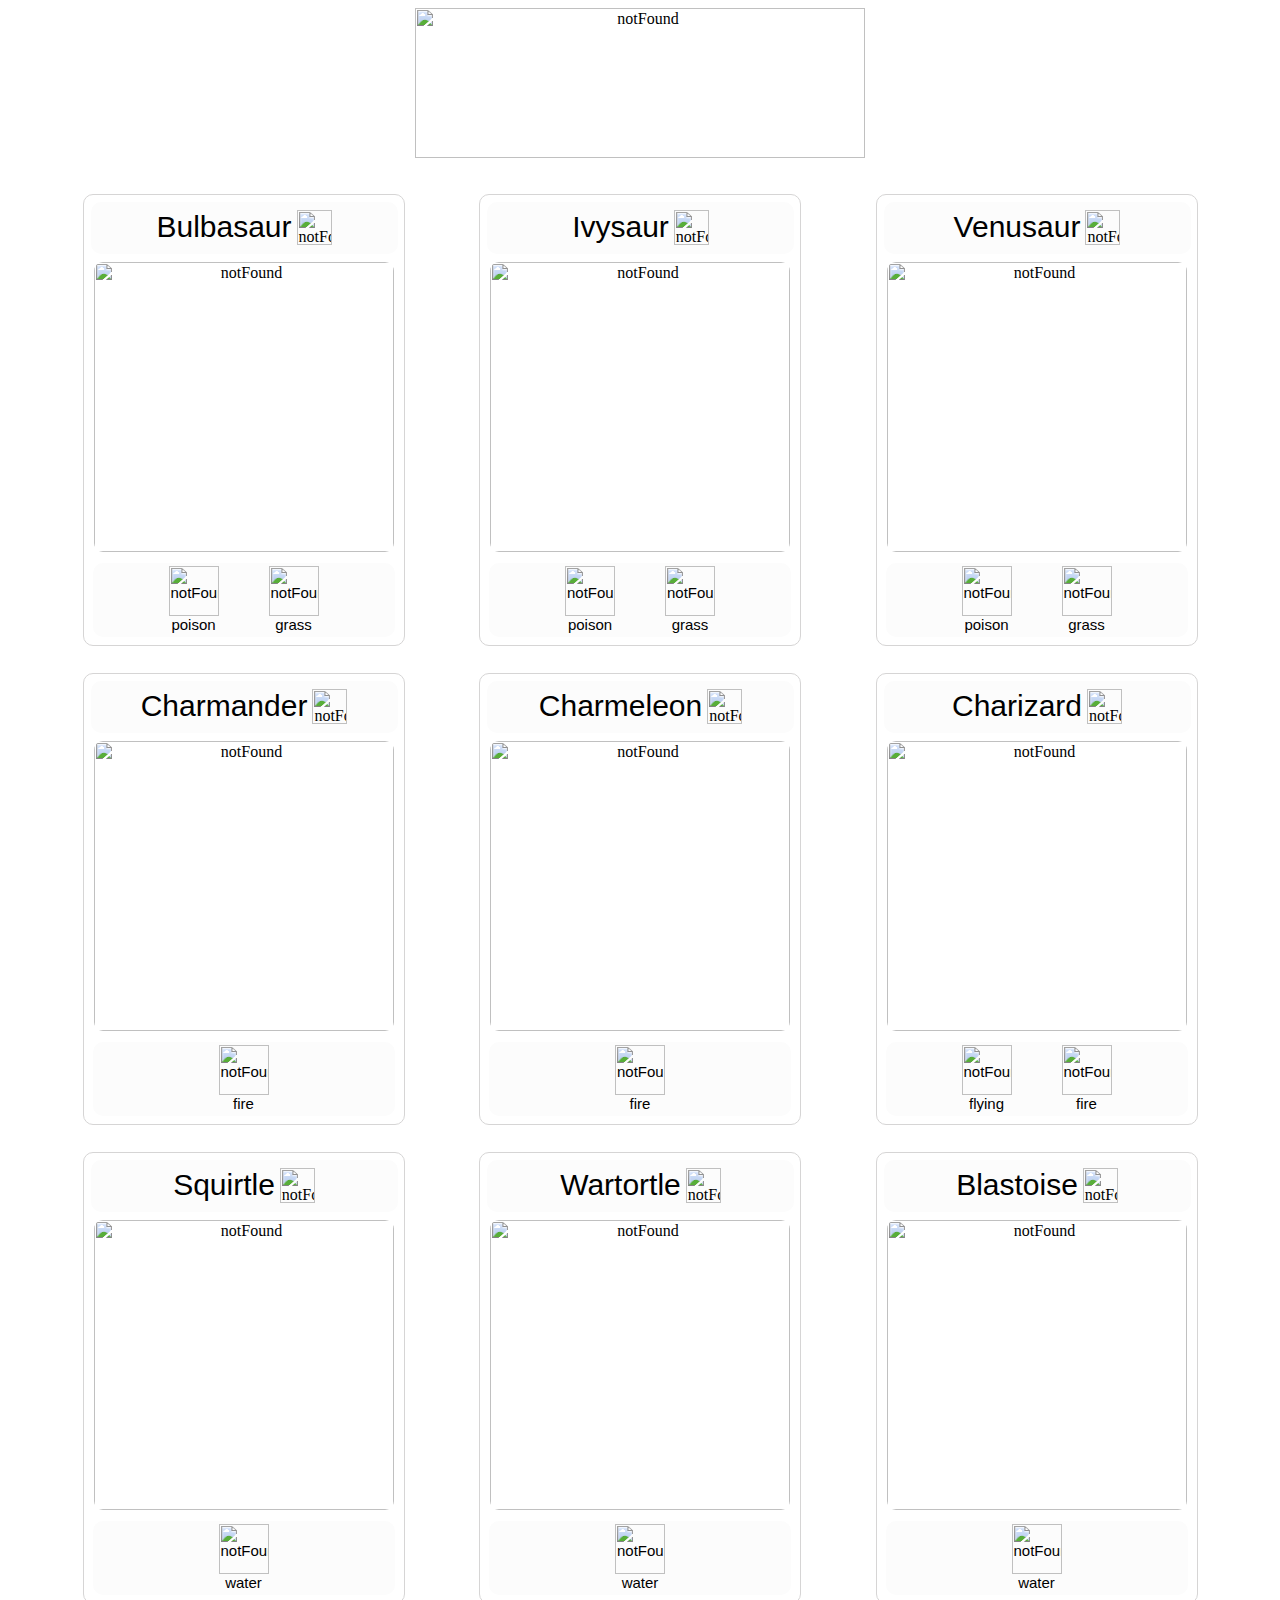
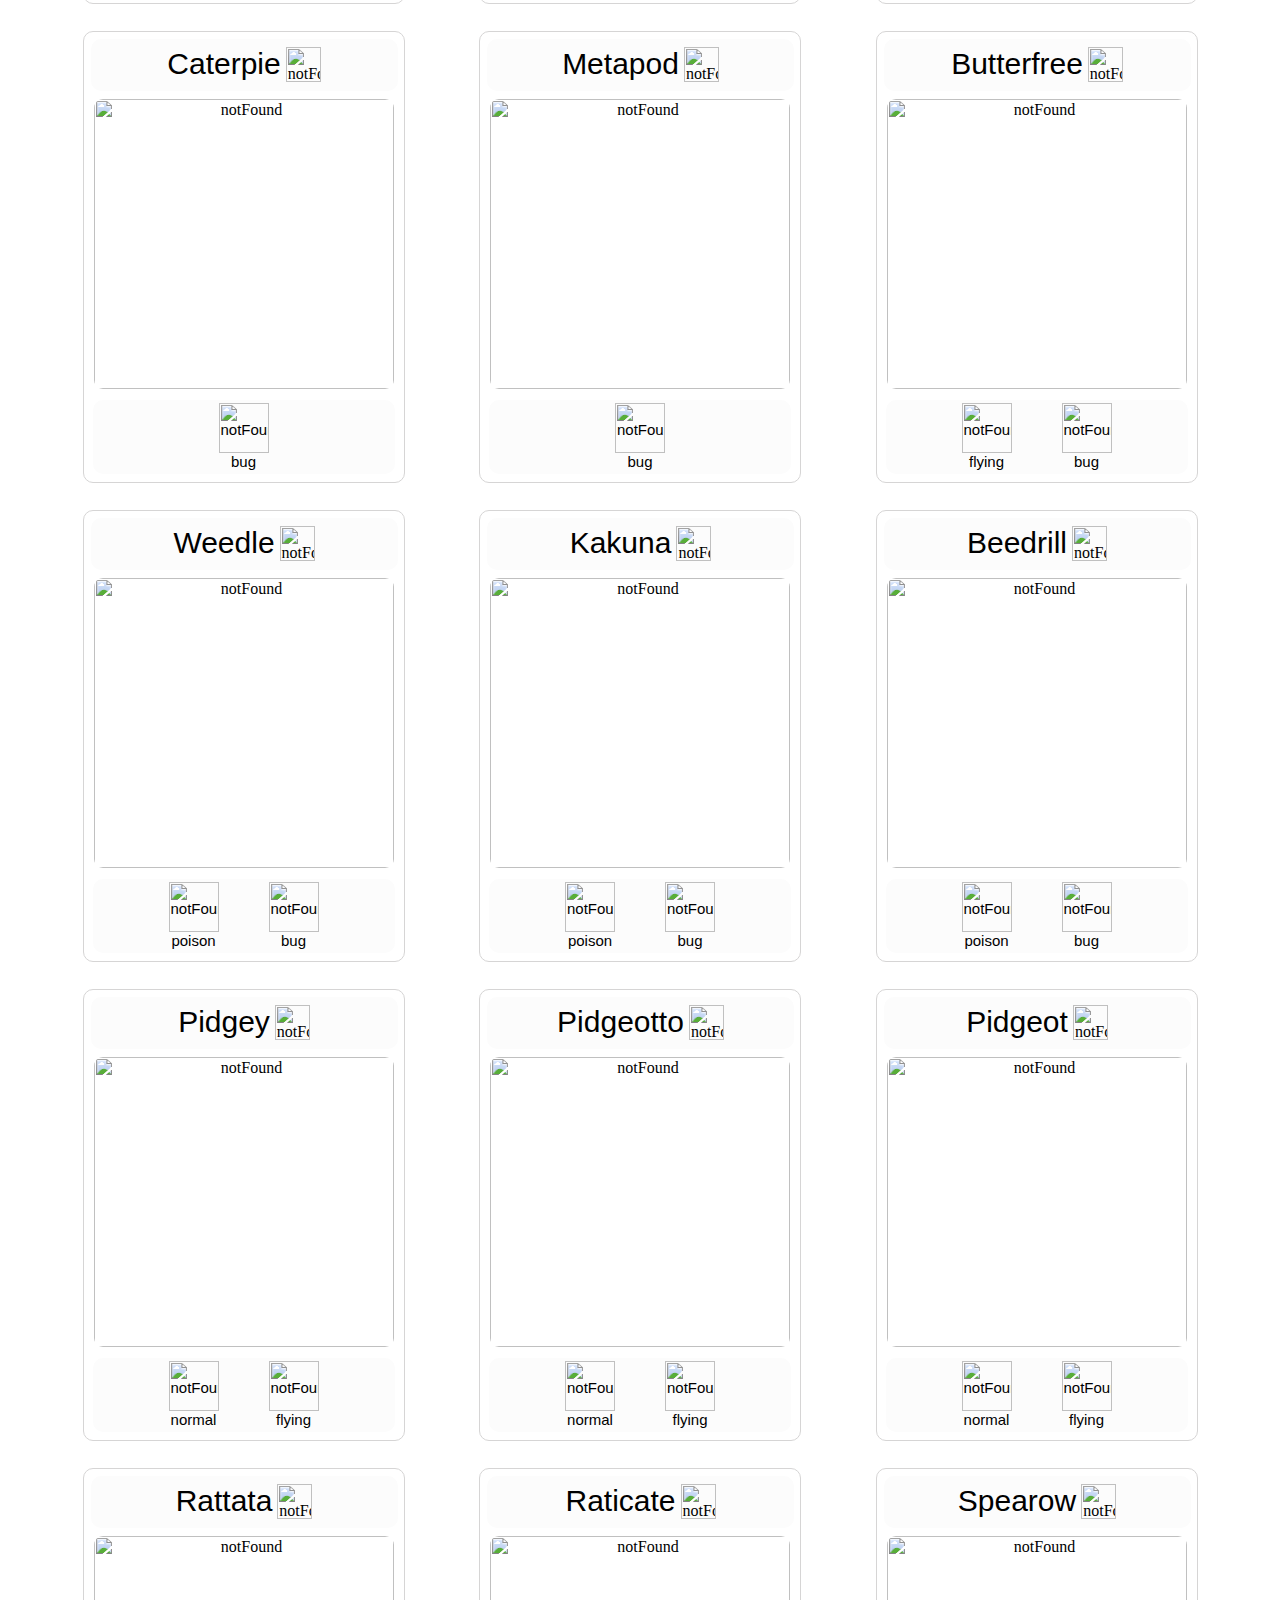
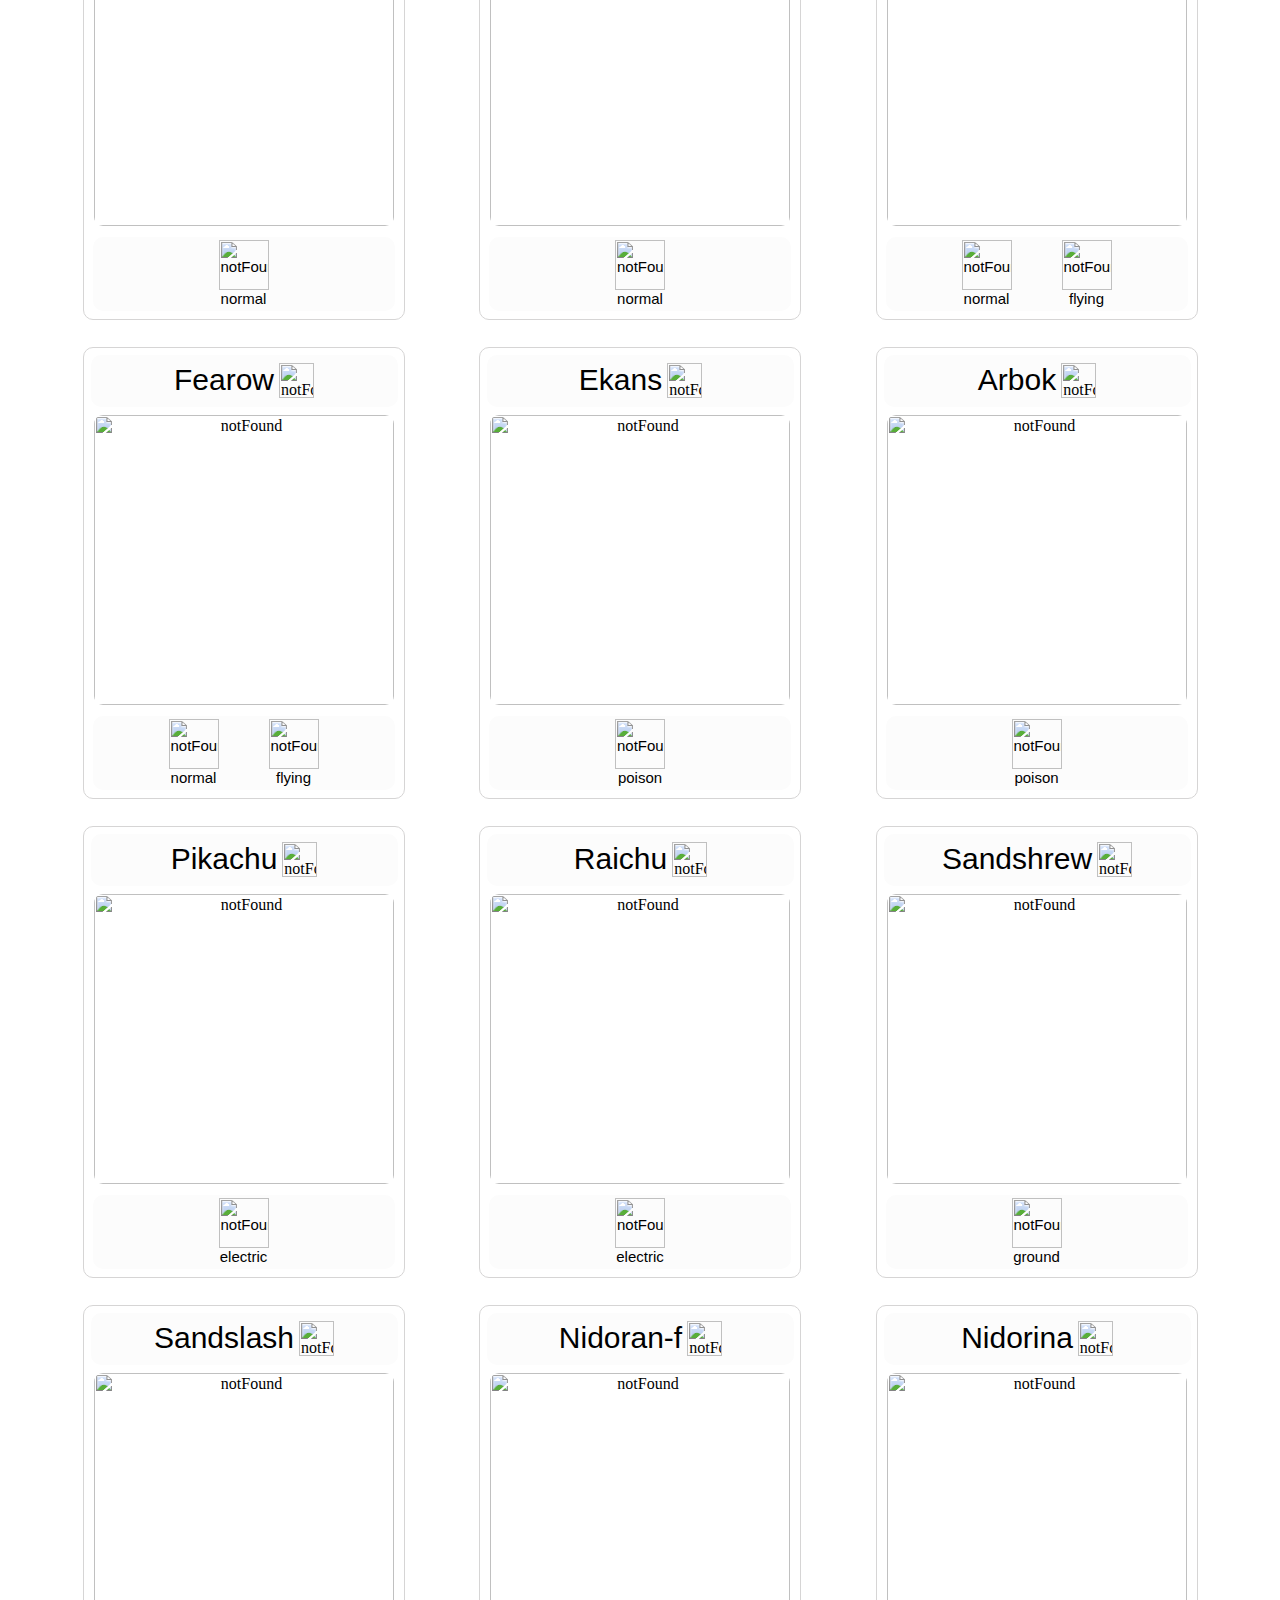
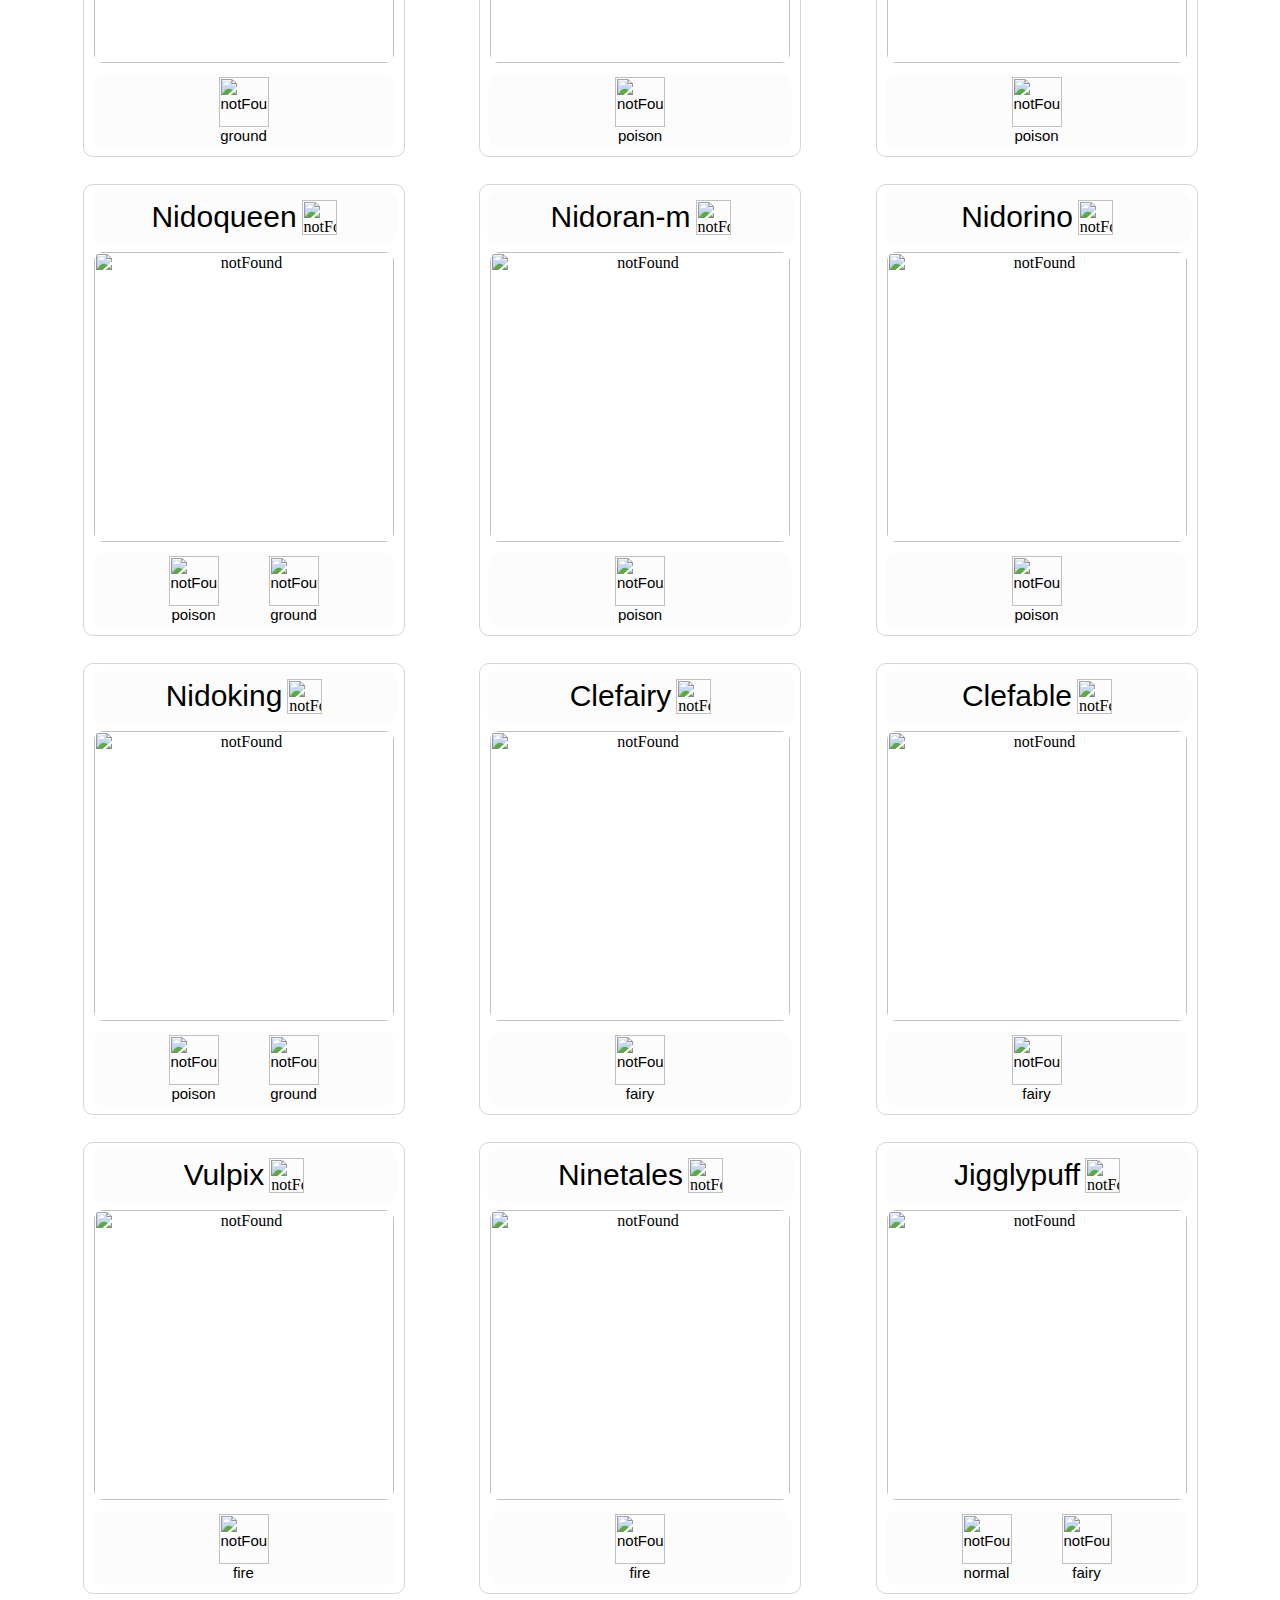
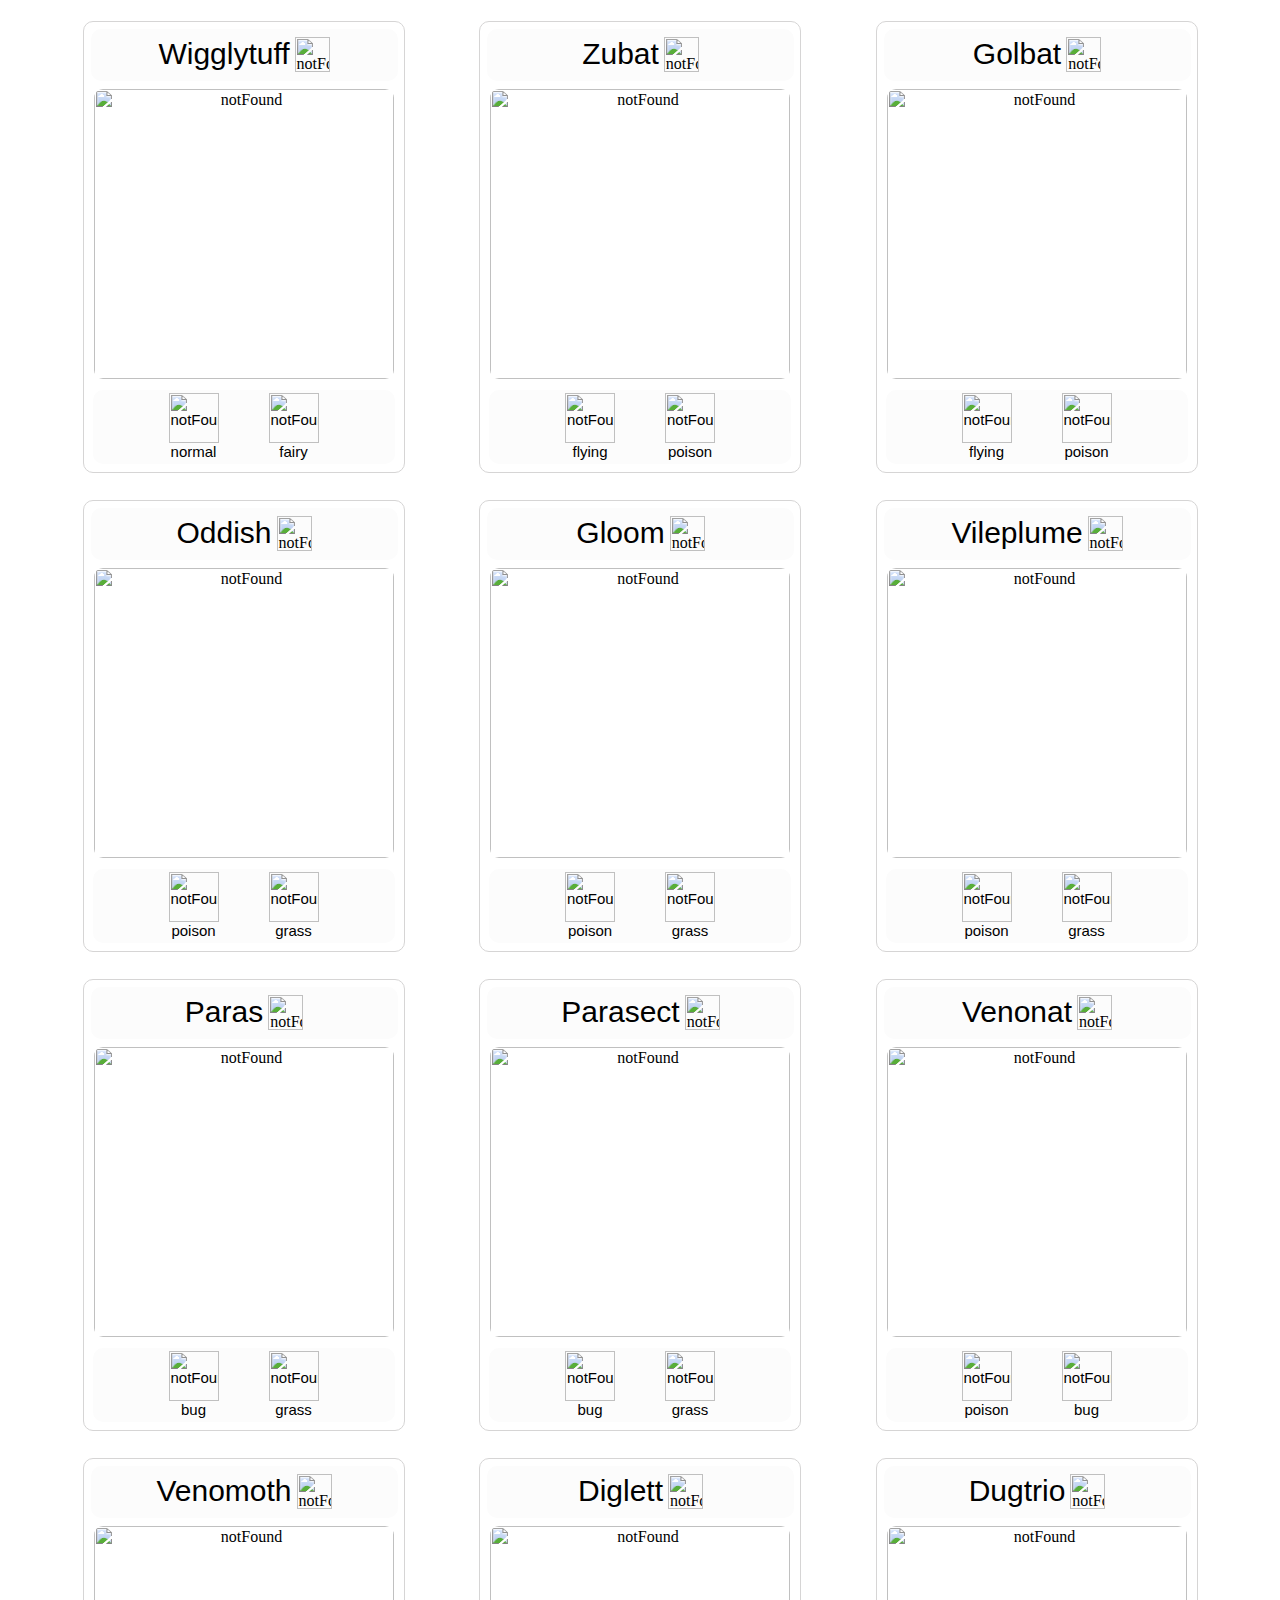
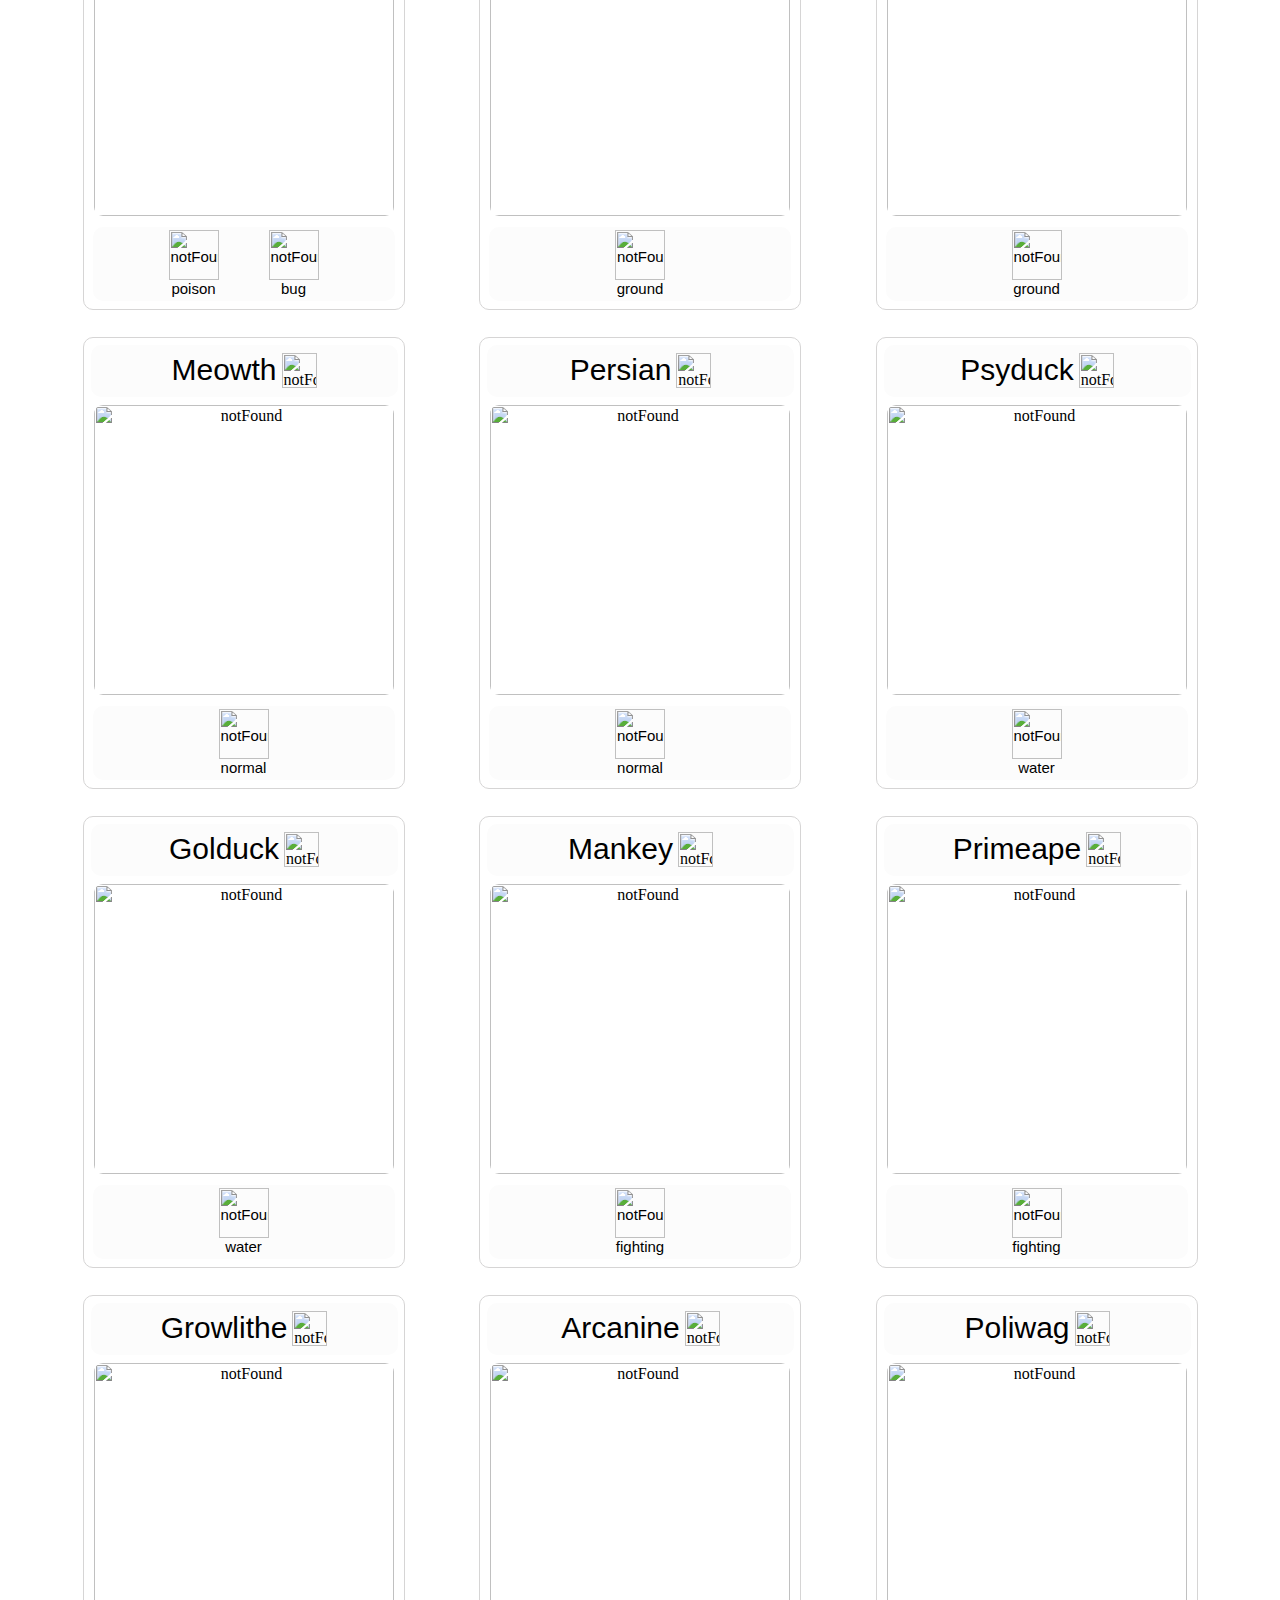
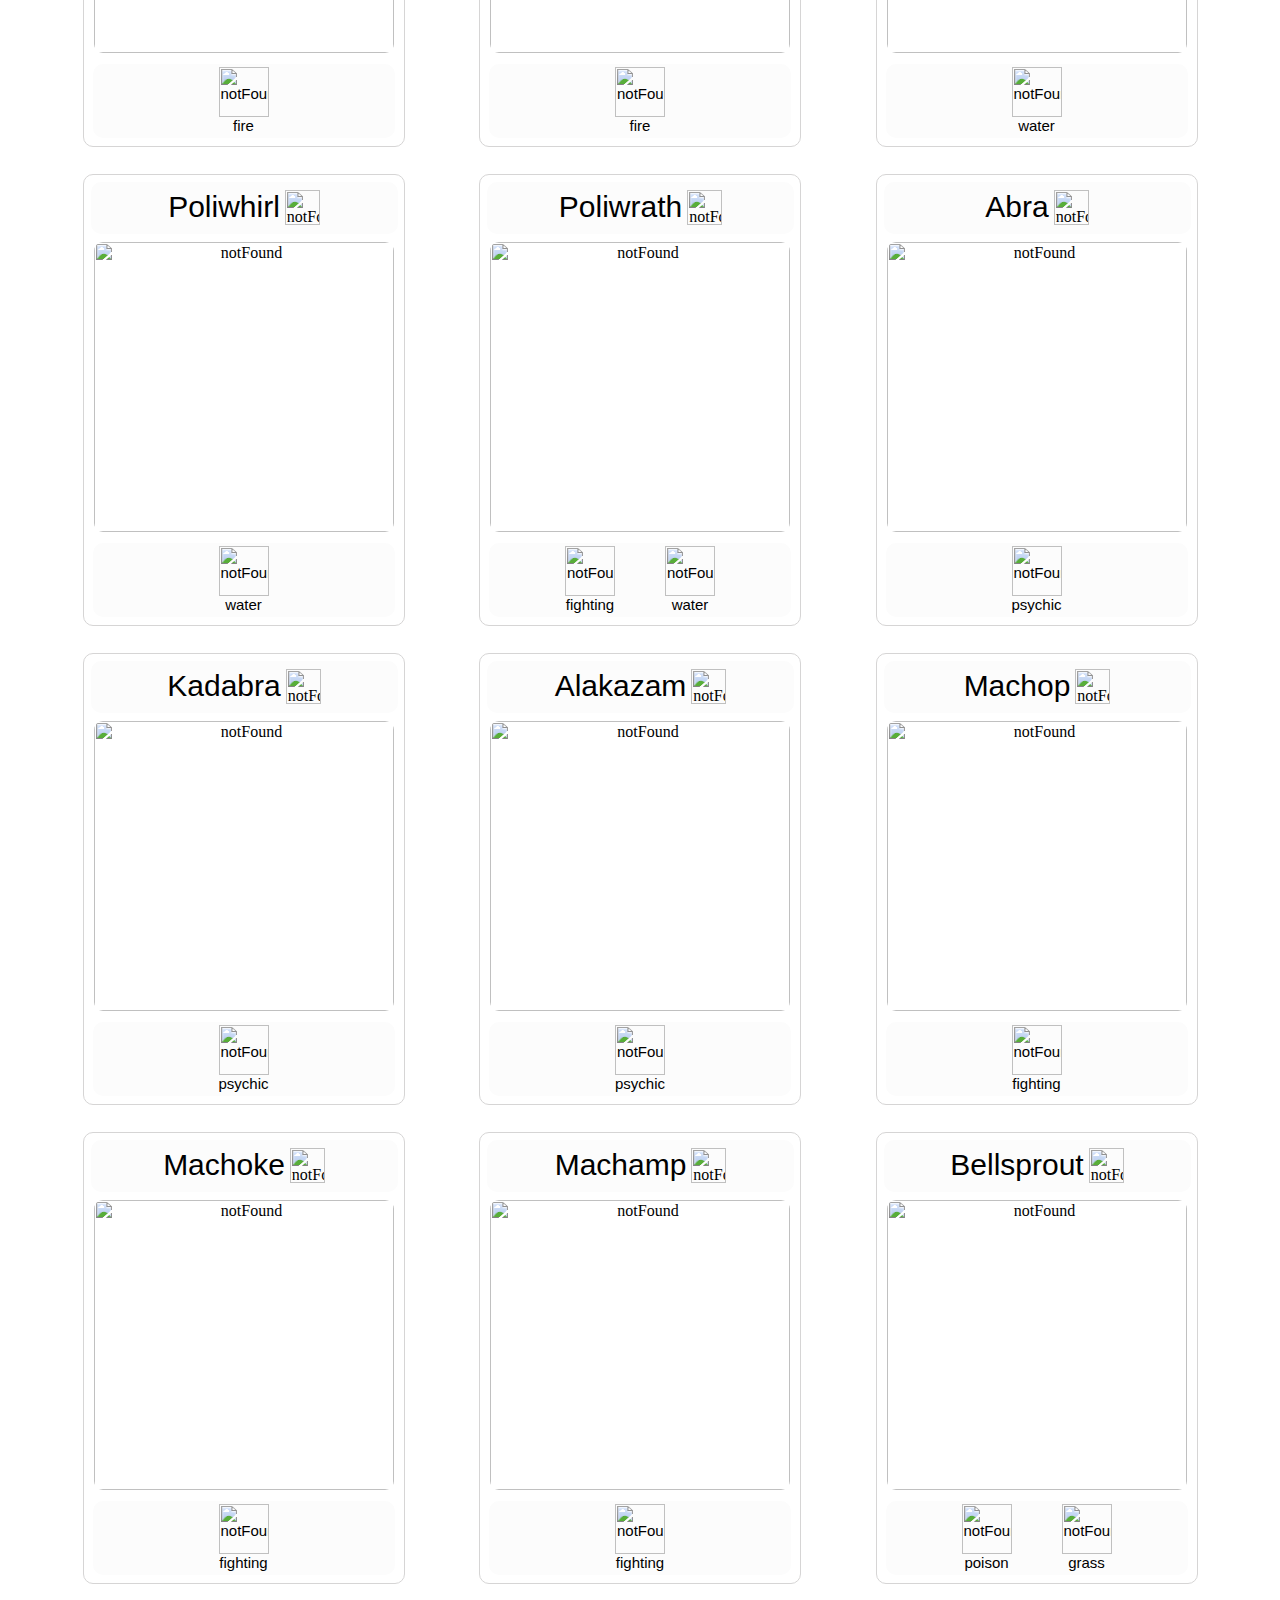
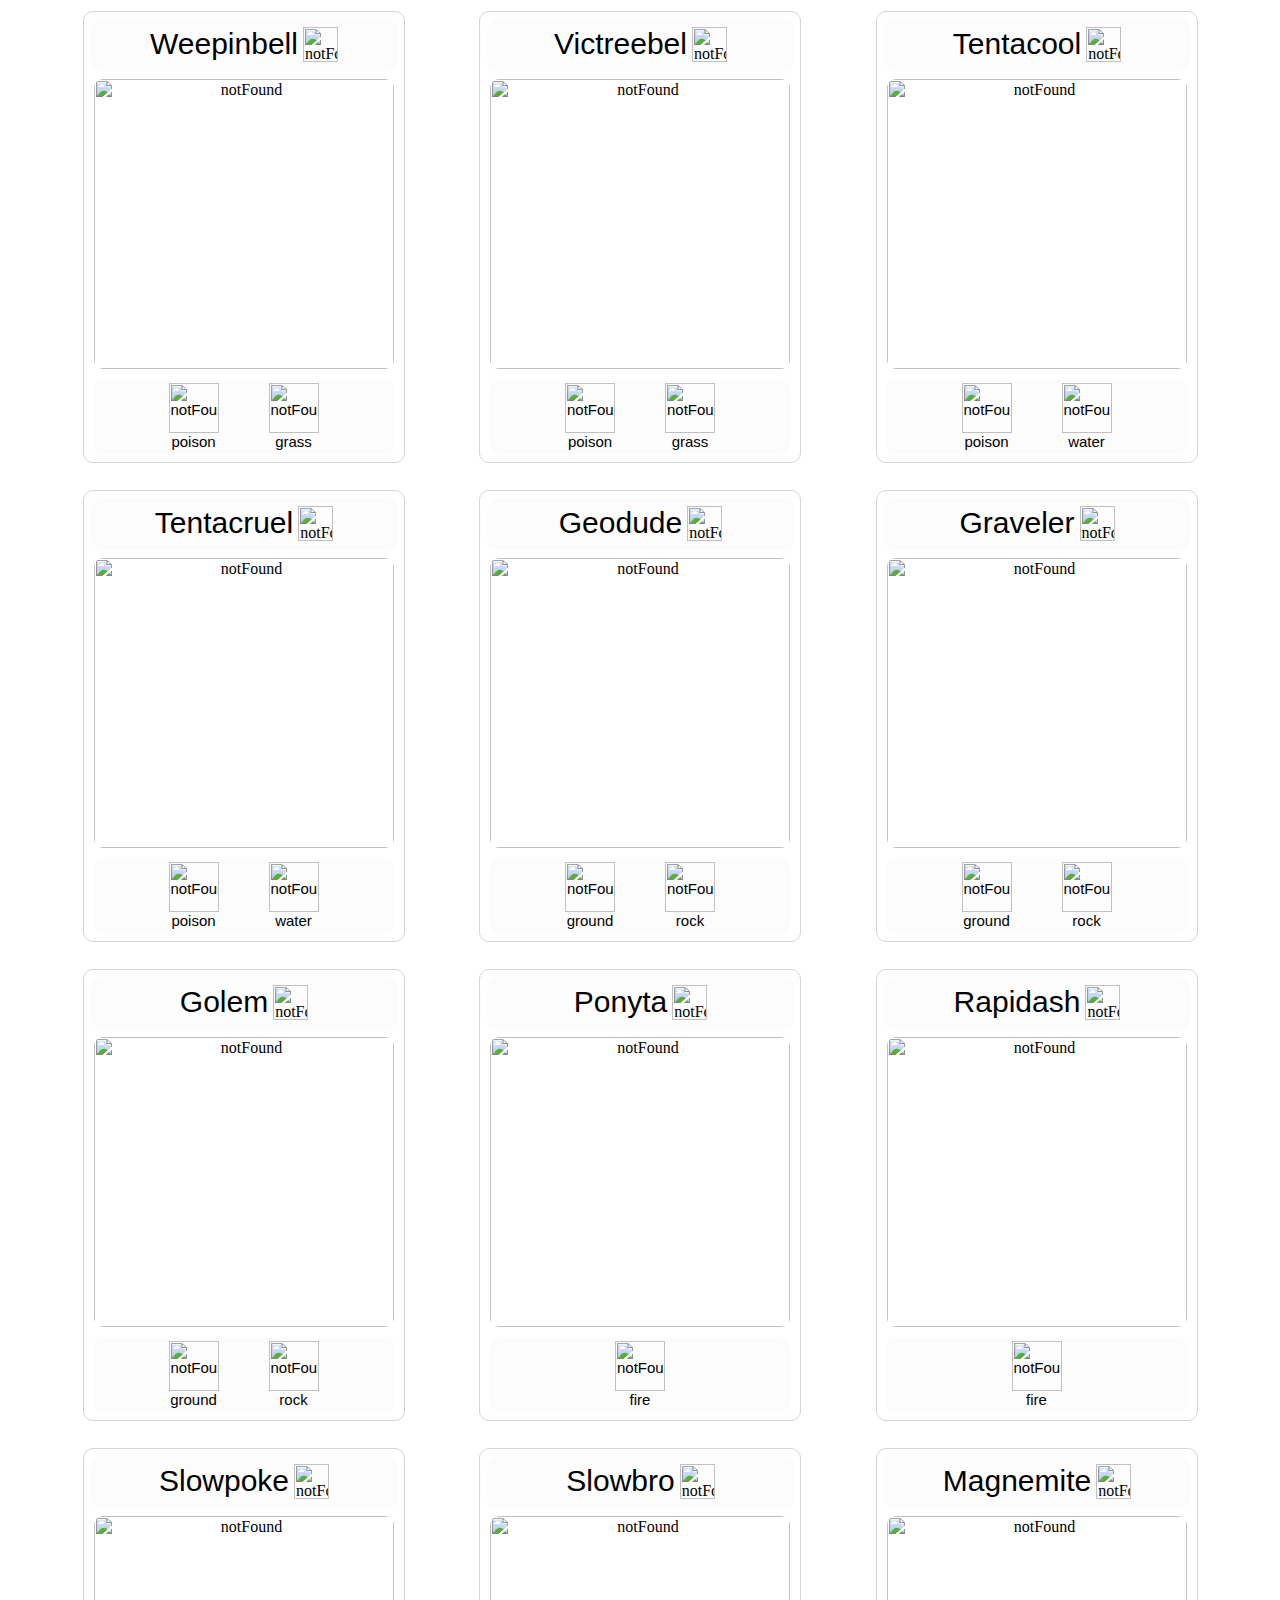
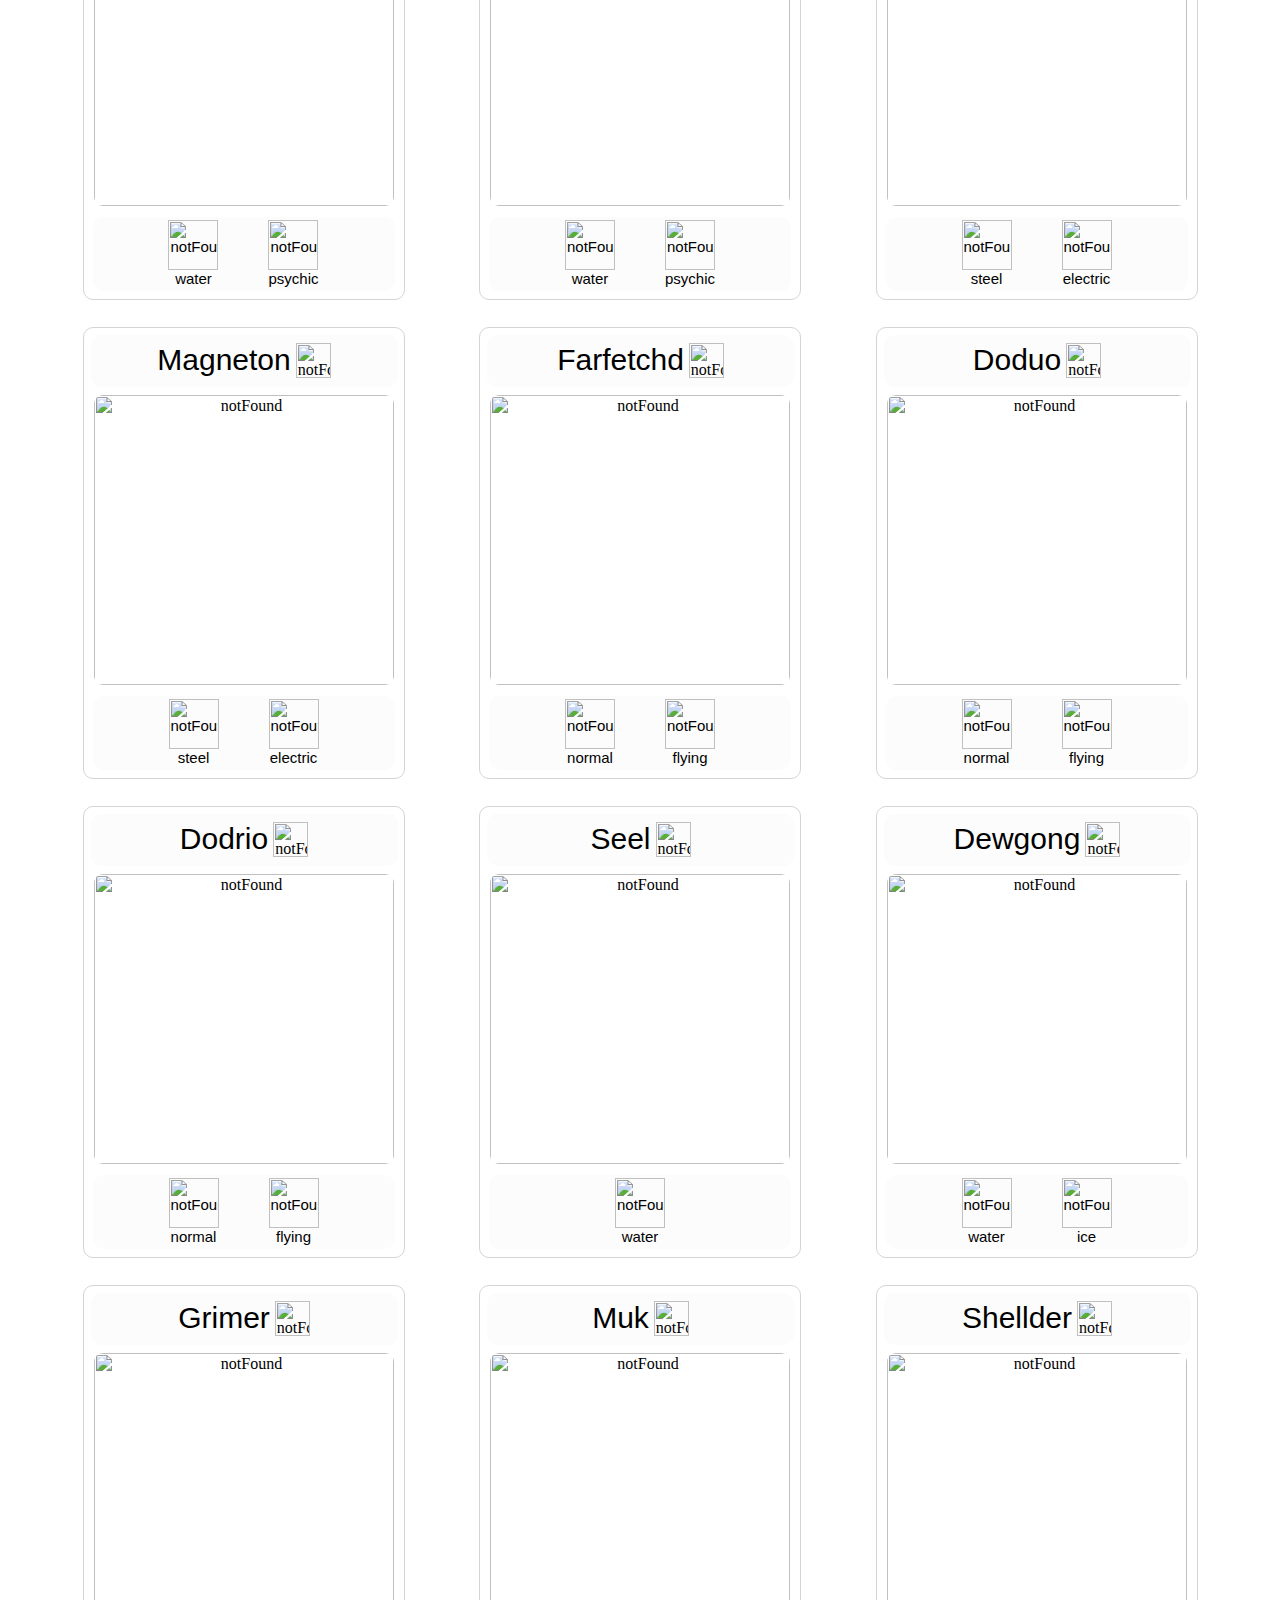
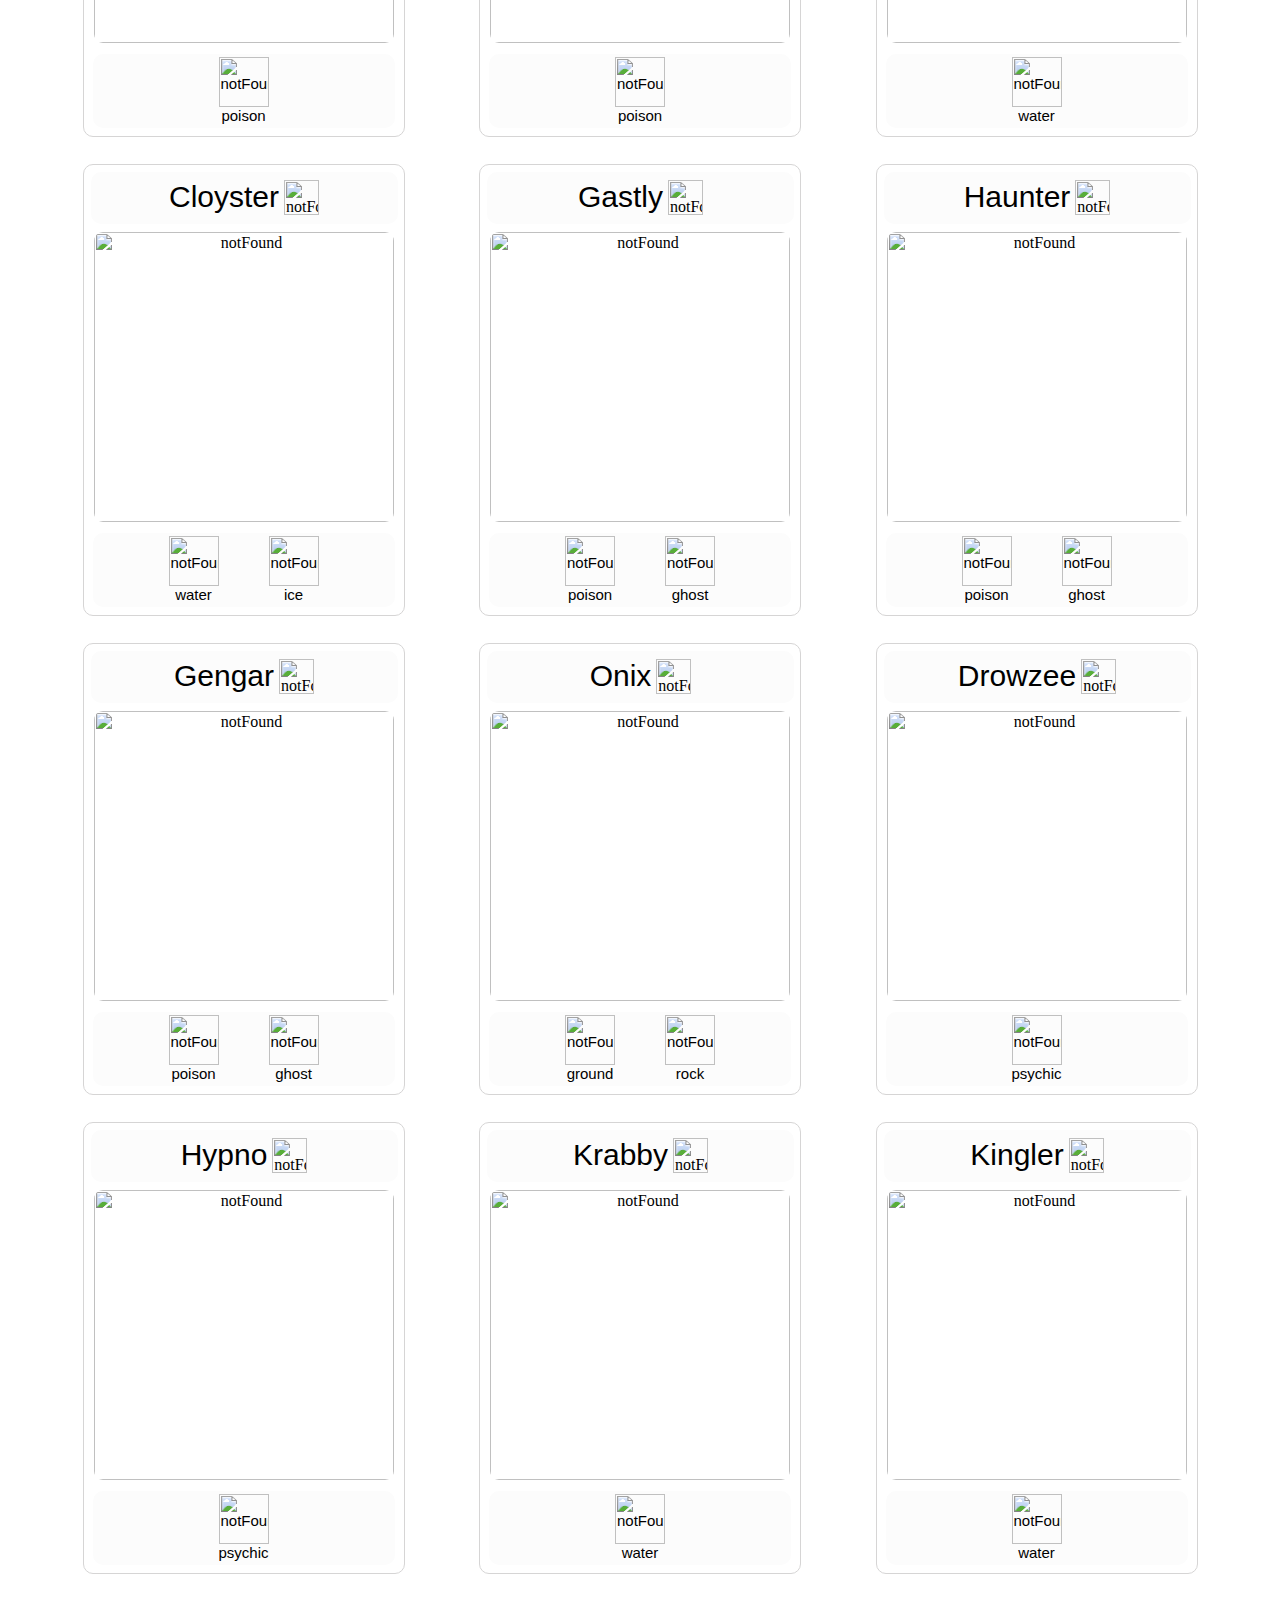
==== commit 7af8ddb4: "added power logo to every card" ====
--- a/pokemon.html
+++ b/pokemon.html
@@ -60,16 +60,9 @@
         width: 300px;
         background-color: rgb(252, 252, 252);
       }
-      .badge:hover .description {
-        box-shadow: 2px 2px 10px grey;
-      }
-      .badge:hover .name {
-        box-shadow: 2px 2px 10px grey;
-      }
-      .badge:hover .pokemon {
-        box-shadow: 2px 2px 10px grey;
-      }
+
       .badge:hover {
+        box-shadow: 2px 2px 10px 1px grey;
         border-color: rgb(98, 105, 112);
       }
     </style>
@@ -105,21 +98,20 @@
               style="display: flex;justify-content: space-evenly;height:80px;width:250px ;"
             >
               <div>
-                <img
-                  src="File:.//pics/poison.png;"
-                  style="height:50px;width:50px;"
-                  alt="notFound"
-                />
-                <div>Grass</div>
-              </div>
-              <div>
-                <img
-                  src="File:.//pics/grass.png;"
-                  style="height:50px;width:50px;"
-                  alt="notFound"
-                />
-                <div>Poison</div>
-              </div>
+        <img
+          src="File:.//pics/poison.png"
+          style="height:50px;width:50px;"
+          alt="notFound"
+        />
+        <div>poison</div>
+      </div><div>
+        <img
+          src="File:.//pics/grass.png"
+          style="height:50px;width:50px;"
+          alt="notFound"
+        />
+        <div>grass</div>
+      </div>
             </div>
           </div>
         </center>
@@ -145,21 +137,20 @@
               style="display: flex;justify-content: space-evenly;height:80px;width:250px ;"
             >
               <div>
-                <img
-                  src="File:.//pics/poison.png;"
-                  style="height:50px;width:50px;"
-                  alt="notFound"
-                />
-                <div>Grass</div>
-              </div>
-              <div>
-                <img
-                  src="File:.//pics/grass.png;"
-                  style="height:50px;width:50px;"
-                  alt="notFound"
-                />
-                <div>Poison</div>
-              </div>
+        <img
+          src="File:.//pics/poison.png"
+          style="height:50px;width:50px;"
+          alt="notFound"
+        />
+        <div>poison</div>
+      </div><div>
+        <img
+          src="File:.//pics/grass.png"
+          style="height:50px;width:50px;"
+          alt="notFound"
+        />
+        <div>grass</div>
+      </div>
             </div>
           </div>
         </center>
@@ -185,21 +176,20 @@
               style="display: flex;justify-content: space-evenly;height:80px;width:250px ;"
             >
               <div>
-                <img
-                  src="File:.//pics/poison.png;"
-                  style="height:50px;width:50px;"
-                  alt="notFound"
-                />
-                <div>Grass</div>
-              </div>
-              <div>
-                <img
-                  src="File:.//pics/grass.png;"
-                  style="height:50px;width:50px;"
-                  alt="notFound"
-                />
-                <div>Poison</div>
-              </div>
+        <img
+          src="File:.//pics/poison.png"
+          style="height:50px;width:50px;"
+          alt="notFound"
+        />
+        <div>poison</div>
+      </div><div>
+        <img
+          src="File:.//pics/grass.png"
+          style="height:50px;width:50px;"
+          alt="notFound"
+        />
+        <div>grass</div>
+      </div>
             </div>
           </div>
         </center>
@@ -225,21 +215,13 @@
               style="display: flex;justify-content: space-evenly;height:80px;width:250px ;"
             >
               <div>
-                <img
-                  src="File:.//pics/fire.png;"
-                  style="height:50px;width:50px;"
-                  alt="notFound"
-                />
-                <div>Grass</div>
-              </div>
-              <div>
-                <img
-                  src="undefined;"
-                  style="height:50px;width:50px;"
-                  alt="notFound"
-                />
-                <div>Poison</div>
-              </div>
+        <img
+          src="File:.//pics/fire.png"
+          style="height:50px;width:50px;"
+          alt="notFound"
+        />
+        <div>fire</div>
+      </div>
             </div>
           </div>
         </center>
@@ -265,21 +247,13 @@
               style="display: flex;justify-content: space-evenly;height:80px;width:250px ;"
             >
               <div>
-                <img
-                  src="File:.//pics/fire.png;"
-                  style="height:50px;width:50px;"
-                  alt="notFound"
-                />
-                <div>Grass</div>
-              </div>
-              <div>
-                <img
-                  src="undefined;"
-                  style="height:50px;width:50px;"
-                  alt="notFound"
-                />
-                <div>Poison</div>
-              </div>
+        <img
+          src="File:.//pics/fire.png"
+          style="height:50px;width:50px;"
+          alt="notFound"
+        />
+        <div>fire</div>
+      </div>
             </div>
           </div>
         </center>
@@ -305,21 +279,20 @@
               style="display: flex;justify-content: space-evenly;height:80px;width:250px ;"
             >
               <div>
-                <img
-                  src="File:.//pics/flying.png;"
-                  style="height:50px;width:50px;"
-                  alt="notFound"
-                />
-                <div>Grass</div>
-              </div>
-              <div>
-                <img
-                  src="File:.//pics/fire.png;"
-                  style="height:50px;width:50px;"
-                  alt="notFound"
-                />
-                <div>Poison</div>
-              </div>
+        <img
+          src="File:.//pics/flying.png"
+          style="height:50px;width:50px;"
+          alt="notFound"
+        />
+        <div>flying</div>
+      </div><div>
+        <img
+          src="File:.//pics/fire.png"
+          style="height:50px;width:50px;"
+          alt="notFound"
+        />
+        <div>fire</div>
+      </div>
             </div>
           </div>
         </center>
@@ -345,21 +318,13 @@
               style="display: flex;justify-content: space-evenly;height:80px;width:250px ;"
             >
               <div>
-                <img
-                  src="File:.//pics/water.png;"
-                  style="height:50px;width:50px;"
-                  alt="notFound"
-                />
-                <div>Grass</div>
-              </div>
-              <div>
-                <img
-                  src="undefined;"
-                  style="height:50px;width:50px;"
-                  alt="notFound"
-                />
-                <div>Poison</div>
-              </div>
+        <img
+          src="File:.//pics/water.png"
+          style="height:50px;width:50px;"
+          alt="notFound"
+        />
+        <div>water</div>
+      </div>
             </div>
           </div>
         </center>
@@ -385,21 +350,13 @@
               style="display: flex;justify-content: space-evenly;height:80px;width:250px ;"
             >
               <div>
-                <img
-                  src="File:.//pics/water.png;"
-                  style="height:50px;width:50px;"
-                  alt="notFound"
-                />
-                <div>Grass</div>
-              </div>
-              <div>
-                <img
-                  src="undefined;"
-                  style="height:50px;width:50px;"
-                  alt="notFound"
-                />
-                <div>Poison</div>
-              </div>
+        <img
+          src="File:.//pics/water.png"
+          style="height:50px;width:50px;"
+          alt="notFound"
+        />
+        <div>water</div>
+      </div>
             </div>
           </div>
         </center>
@@ -425,21 +382,13 @@
               style="display: flex;justify-content: space-evenly;height:80px;width:250px ;"
             >
               <div>
-                <img
-                  src="File:.//pics/water.png;"
-                  style="height:50px;width:50px;"
-                  alt="notFound"
-                />
-                <div>Grass</div>
-              </div>
-              <div>
-                <img
-                  src="undefined;"
-                  style="height:50px;width:50px;"
-                  alt="notFound"
-                />
-                <div>Poison</div>
-              </div>
+        <img
+          src="File:.//pics/water.png"
+          style="height:50px;width:50px;"
+          alt="notFound"
+        />
+        <div>water</div>
+      </div>
             </div>
           </div>
         </center>
@@ -465,21 +414,13 @@
               style="display: flex;justify-content: space-evenly;height:80px;width:250px ;"
             >
               <div>
-                <img
-                  src="File:.//pics/bug.png;"
-                  style="height:50px;width:50px;"
-                  alt="notFound"
-                />
-                <div>Grass</div>
-              </div>
-              <div>
-                <img
-                  src="undefined;"
-                  style="height:50px;width:50px;"
-                  alt="notFound"
-                />
-                <div>Poison</div>
-              </div>
+        <img
+          src="File:.//pics/bug.png"
+          style="height:50px;width:50px;"
+          alt="notFound"
+        />
+        <div>bug</div>
+      </div>
             </div>
           </div>
         </center>
@@ -505,21 +446,13 @@
               style="display: flex;justify-content: space-evenly;height:80px;width:250px ;"
             >
               <div>
-                <img
-                  src="File:.//pics/bug.png;"
-                  style="height:50px;width:50px;"
-                  alt="notFound"
-                />
-                <div>Grass</div>
-              </div>
-              <div>
-                <img
-                  src="undefined;"
-                  style="height:50px;width:50px;"
-                  alt="notFound"
-                />
-                <div>Poison</div>
-              </div>
+        <img
+          src="File:.//pics/bug.png"
+          style="height:50px;width:50px;"
+          alt="notFound"
+        />
+        <div>bug</div>
+      </div>
             </div>
           </div>
         </center>
@@ -545,21 +478,20 @@
               style="display: flex;justify-content: space-evenly;height:80px;width:250px ;"
             >
               <div>
-                <img
-                  src="File:.//pics/flying.png;"
-                  style="height:50px;width:50px;"
-                  alt="notFound"
-                />
-                <div>Grass</div>
-              </div>
-              <div>
-                <img
-                  src="File:.//pics/bug.png;"
-                  style="height:50px;width:50px;"
-                  alt="notFound"
-                />
-                <div>Poison</div>
-              </div>
+        <img
+          src="File:.//pics/flying.png"
+          style="height:50px;width:50px;"
+          alt="notFound"
+        />
+        <div>flying</div>
+      </div><div>
+        <img
+          src="File:.//pics/bug.png"
+          style="height:50px;width:50px;"
+          alt="notFound"
+        />
+        <div>bug</div>
+      </div>
             </div>
           </div>
         </center>
@@ -585,21 +517,20 @@
               style="display: flex;justify-content: space-evenly;height:80px;width:250px ;"
             >
               <div>
-                <img
-                  src="File:.//pics/poison.png;"
-                  style="height:50px;width:50px;"
-                  alt="notFound"
-                />
-                <div>Grass</div>
-              </div>
-              <div>
-                <img
-                  src="File:.//pics/bug.png;"
-                  style="height:50px;width:50px;"
-                  alt="notFound"
-                />
-                <div>Poison</div>
-              </div>
+        <img
+          src="File:.//pics/poison.png"
+          style="height:50px;width:50px;"
+          alt="notFound"
+        />
+        <div>poison</div>
+      </div><div>
+        <img
+          src="File:.//pics/bug.png"
+          style="height:50px;width:50px;"
+          alt="notFound"
+        />
+        <div>bug</div>
+      </div>
             </div>
           </div>
         </center>
@@ -625,21 +556,20 @@
               style="display: flex;justify-content: space-evenly;height:80px;width:250px ;"
             >
               <div>
-                <img
-                  src="File:.//pics/poison.png;"
-                  style="height:50px;width:50px;"
-                  alt="notFound"
-                />
-                <div>Grass</div>
-              </div>
-              <div>
-                <img
-                  src="File:.//pics/bug.png;"
-                  style="height:50px;width:50px;"
-                  alt="notFound"
-                />
-                <div>Poison</div>
-              </div>
+        <img
+          src="File:.//pics/poison.png"
+          style="height:50px;width:50px;"
+          alt="notFound"
+        />
+        <div>poison</div>
+      </div><div>
+        <img
+          src="File:.//pics/bug.png"
+          style="height:50px;width:50px;"
+          alt="notFound"
+        />
+        <div>bug</div>
+      </div>
             </div>
           </div>
         </center>
@@ -665,21 +595,20 @@
               style="display: flex;justify-content: space-evenly;height:80px;width:250px ;"
             >
               <div>
-                <img
-                  src="File:.//pics/poison.png;"
-                  style="height:50px;width:50px;"
-                  alt="notFound"
-                />
-                <div>Grass</div>
-              </div>
-              <div>
-                <img
-                  src="File:.//pics/bug.png;"
-                  style="height:50px;width:50px;"
-                  alt="notFound"
-                />
-                <div>Poison</div>
-              </div>
+        <img
+          src="File:.//pics/poison.png"
+          style="height:50px;width:50px;"
+          alt="notFound"
+        />
+        <div>poison</div>
+      </div><div>
+        <img
+          src="File:.//pics/bug.png"
+          style="height:50px;width:50px;"
+          alt="notFound"
+        />
+        <div>bug</div>
+      </div>
             </div>
           </div>
         </center>
@@ -705,21 +634,20 @@
               style="display: flex;justify-content: space-evenly;height:80px;width:250px ;"
             >
               <div>
-                <img
-                  src="File:.//pics/normal.png;"
-                  style="height:50px;width:50px;"
-                  alt="notFound"
-                />
-                <div>Grass</div>
-              </div>
-              <div>
-                <img
-                  src="File:.//pics/flying.png;"
-                  style="height:50px;width:50px;"
-                  alt="notFound"
-                />
-                <div>Poison</div>
-              </div>
+        <img
+          src="File:.//pics/normal.png"
+          style="height:50px;width:50px;"
+          alt="notFound"
+        />
+        <div>normal</div>
+      </div><div>
+        <img
+          src="File:.//pics/flying.png"
+          style="height:50px;width:50px;"
+          alt="notFound"
+        />
+        <div>flying</div>
+      </div>
             </div>
           </div>
         </center>
@@ -745,21 +673,20 @@
               style="display: flex;justify-content: space-evenly;height:80px;width:250px ;"
             >
               <div>
-                <img
-                  src="File:.//pics/normal.png;"
-                  style="height:50px;width:50px;"
-                  alt="notFound"
-                />
-                <div>Grass</div>
-              </div>
-              <div>
-                <img
-                  src="File:.//pics/flying.png;"
-                  style="height:50px;width:50px;"
-                  alt="notFound"
-                />
-                <div>Poison</div>
-              </div>
+        <img
+          src="File:.//pics/normal.png"
+          style="height:50px;width:50px;"
+          alt="notFound"
+        />
+        <div>normal</div>
+      </div><div>
+        <img
+          src="File:.//pics/flying.png"
+          style="height:50px;width:50px;"
+          alt="notFound"
+        />
+        <div>flying</div>
+      </div>
             </div>
           </div>
         </center>
@@ -785,21 +712,20 @@
               style="display: flex;justify-content: space-evenly;height:80px;width:250px ;"
             >
               <div>
-                <img
-                  src="File:.//pics/normal.png;"
-                  style="height:50px;width:50px;"
-                  alt="notFound"
-                />
-                <div>Grass</div>
-              </div>
-              <div>
-                <img
-                  src="File:.//pics/flying.png;"
-                  style="height:50px;width:50px;"
-                  alt="notFound"
-                />
-                <div>Poison</div>
-              </div>
+        <img
+          src="File:.//pics/normal.png"
+          style="height:50px;width:50px;"
+          alt="notFound"
+        />
+        <div>normal</div>
+      </div><div>
+        <img
+          src="File:.//pics/flying.png"
+          style="height:50px;width:50px;"
+          alt="notFound"
+        />
+        <div>flying</div>
+      </div>
             </div>
           </div>
         </center>
@@ -825,21 +751,13 @@
               style="display: flex;justify-content: space-evenly;height:80px;width:250px ;"
             >
               <div>
-                <img
-                  src="File:.//pics/normal.png;"
-                  style="height:50px;width:50px;"
-                  alt="notFound"
-                />
-                <div>Grass</div>
-              </div>
-              <div>
-                <img
-                  src="undefined;"
-                  style="height:50px;width:50px;"
-                  alt="notFound"
-                />
-                <div>Poison</div>
-              </div>
+        <img
+          src="File:.//pics/normal.png"
+          style="height:50px;width:50px;"
+          alt="notFound"
+        />
+        <div>normal</div>
+      </div>
             </div>
           </div>
         </center>
@@ -865,21 +783,13 @@
               style="display: flex;justify-content: space-evenly;height:80px;width:250px ;"
             >
               <div>
-                <img
-                  src="File:.//pics/normal.png;"
-                  style="height:50px;width:50px;"
-                  alt="notFound"
-                />
-                <div>Grass</div>
-              </div>
-              <div>
-                <img
-                  src="undefined;"
-                  style="height:50px;width:50px;"
-                  alt="notFound"
-                />
-                <div>Poison</div>
-              </div>
+        <img
+          src="File:.//pics/normal.png"
+          style="height:50px;width:50px;"
+          alt="notFound"
+        />
+        <div>normal</div>
+      </div>
             </div>
           </div>
         </center>
@@ -905,21 +815,20 @@
               style="display: flex;justify-content: space-evenly;height:80px;width:250px ;"
             >
               <div>
-                <img
-                  src="File:.//pics/normal.png;"
-                  style="height:50px;width:50px;"
-                  alt="notFound"
-                />
-                <div>Grass</div>
-              </div>
-              <div>
-                <img
-                  src="File:.//pics/flying.png;"
-                  style="height:50px;width:50px;"
-                  alt="notFound"
-                />
-                <div>Poison</div>
-              </div>
+        <img
+          src="File:.//pics/normal.png"
+          style="height:50px;width:50px;"
+          alt="notFound"
+        />
+        <div>normal</div>
+      </div><div>
+        <img
+          src="File:.//pics/flying.png"
+          style="height:50px;width:50px;"
+          alt="notFound"
+        />
+        <div>flying</div>
+      </div>
             </div>
           </div>
         </center>
@@ -945,21 +854,20 @@
               style="display: flex;justify-content: space-evenly;height:80px;width:250px ;"
             >
               <div>
-                <img
-                  src="File:.//pics/normal.png;"
-                  style="height:50px;width:50px;"
-                  alt="notFound"
-                />
-                <div>Grass</div>
-              </div>
-              <div>
-                <img
-                  src="File:.//pics/flying.png;"
-                  style="height:50px;width:50px;"
-                  alt="notFound"
-                />
-                <div>Poison</div>
-              </div>
+        <img
+          src="File:.//pics/normal.png"
+          style="height:50px;width:50px;"
+          alt="notFound"
+        />
+        <div>normal</div>
+      </div><div>
+        <img
+          src="File:.//pics/flying.png"
+          style="height:50px;width:50px;"
+          alt="notFound"
+        />
+        <div>flying</div>
+      </div>
             </div>
           </div>
         </center>
@@ -985,21 +893,13 @@
               style="display: flex;justify-content: space-evenly;height:80px;width:250px ;"
             >
               <div>
-                <img
-                  src="File:.//pics/poison.png;"
-                  style="height:50px;width:50px;"
-                  alt="notFound"
-                />
-                <div>Grass</div>
-              </div>
-              <div>
-                <img
-                  src="undefined;"
-                  style="height:50px;width:50px;"
-                  alt="notFound"
-                />
-                <div>Poison</div>
-              </div>
+        <img
+          src="File:.//pics/poison.png"
+          style="height:50px;width:50px;"
+          alt="notFound"
+        />
+        <div>poison</div>
+      </div>
             </div>
           </div>
         </center>
@@ -1025,21 +925,13 @@
               style="display: flex;justify-content: space-evenly;height:80px;width:250px ;"
             >
               <div>
-                <img
-                  src="File:.//pics/poison.png;"
-                  style="height:50px;width:50px;"
-                  alt="notFound"
-                />
-                <div>Grass</div>
-              </div>
-              <div>
-                <img
-                  src="undefined;"
-                  style="height:50px;width:50px;"
-                  alt="notFound"
-                />
-                <div>Poison</div>
-              </div>
+        <img
+          src="File:.//pics/poison.png"
+          style="height:50px;width:50px;"
+          alt="notFound"
+        />
+        <div>poison</div>
+      </div>
             </div>
           </div>
         </center>
@@ -1065,21 +957,13 @@
               style="display: flex;justify-content: space-evenly;height:80px;width:250px ;"
             >
               <div>
-                <img
-                  src="File:.//pics/electric.png;"
-                  style="height:50px;width:50px;"
-                  alt="notFound"
-                />
-                <div>Grass</div>
-              </div>
-              <div>
-                <img
-                  src="undefined;"
-                  style="height:50px;width:50px;"
-                  alt="notFound"
-                />
-                <div>Poison</div>
-              </div>
+        <img
+          src="File:.//pics/electric.png"
+          style="height:50px;width:50px;"
+          alt="notFound"
+        />
+        <div>electric</div>
+      </div>
             </div>
           </div>
         </center>
@@ -1105,21 +989,13 @@
               style="display: flex;justify-content: space-evenly;height:80px;width:250px ;"
             >
               <div>
-                <img
-                  src="File:.//pics/electric.png;"
-                  style="height:50px;width:50px;"
-                  alt="notFound"
-                />
-                <div>Grass</div>
-              </div>
-              <div>
-                <img
-                  src="undefined;"
-                  style="height:50px;width:50px;"
-                  alt="notFound"
-                />
-                <div>Poison</div>
-              </div>
+        <img
+          src="File:.//pics/electric.png"
+          style="height:50px;width:50px;"
+          alt="notFound"
+        />
+        <div>electric</div>
+      </div>
             </div>
           </div>
         </center>
@@ -1145,21 +1021,13 @@
               style="display: flex;justify-content: space-evenly;height:80px;width:250px ;"
             >
               <div>
-                <img
-                  src="File:.//pics/ground.png;"
-                  style="height:50px;width:50px;"
-                  alt="notFound"
-                />
-                <div>Grass</div>
-              </div>
-              <div>
-                <img
-                  src="undefined;"
-                  style="height:50px;width:50px;"
-                  alt="notFound"
-                />
-                <div>Poison</div>
-              </div>
+        <img
+          src="File:.//pics/ground.png"
+          style="height:50px;width:50px;"
+          alt="notFound"
+        />
+        <div>ground</div>
+      </div>
             </div>
           </div>
         </center>
@@ -1185,21 +1053,13 @@
               style="display: flex;justify-content: space-evenly;height:80px;width:250px ;"
             >
               <div>
-                <img
-                  src="File:.//pics/ground.png;"
-                  style="height:50px;width:50px;"
-                  alt="notFound"
-                />
-                <div>Grass</div>
-              </div>
-              <div>
-                <img
-                  src="undefined;"
-                  style="height:50px;width:50px;"
-                  alt="notFound"
-                />
-                <div>Poison</div>
-              </div>
+        <img
+          src="File:.//pics/ground.png"
+          style="height:50px;width:50px;"
+          alt="notFound"
+        />
+        <div>ground</div>
+      </div>
             </div>
           </div>
         </center>
@@ -1225,21 +1085,13 @@
               style="display: flex;justify-content: space-evenly;height:80px;width:250px ;"
             >
               <div>
-                <img
-                  src="File:.//pics/poison.png;"
-                  style="height:50px;width:50px;"
-                  alt="notFound"
-                />
-                <div>Grass</div>
-              </div>
-              <div>
-                <img
-                  src="undefined;"
-                  style="height:50px;width:50px;"
-                  alt="notFound"
-                />
-                <div>Poison</div>
-              </div>
+        <img
+          src="File:.//pics/poison.png"
+          style="height:50px;width:50px;"
+          alt="notFound"
+        />
+        <div>poison</div>
+      </div>
             </div>
           </div>
         </center>
@@ -1265,21 +1117,13 @@
               style="display: flex;justify-content: space-evenly;height:80px;width:250px ;"
             >
               <div>
-                <img
-                  src="File:.//pics/poison.png;"
-                  style="height:50px;width:50px;"
-                  alt="notFound"
-                />
-                <div>Grass</div>
-              </div>
-              <div>
-                <img
-                  src="undefined;"
-                  style="height:50px;width:50px;"
-                  alt="notFound"
-                />
-                <div>Poison</div>
-              </div>
+        <img
+          src="File:.//pics/poison.png"
+          style="height:50px;width:50px;"
+          alt="notFound"
+        />
+        <div>poison</div>
+      </div>
             </div>
           </div>
         </center>
@@ -1305,21 +1149,20 @@
               style="display: flex;justify-content: space-evenly;height:80px;width:250px ;"
             >
               <div>
-                <img
-                  src="File:.//pics/poison.png;"
-                  style="height:50px;width:50px;"
-                  alt="notFound"
-                />
-                <div>Grass</div>
-              </div>
-              <div>
-                <img
-                  src="File:.//pics/ground.png;"
-                  style="height:50px;width:50px;"
-                  alt="notFound"
-                />
-                <div>Poison</div>
-              </div>
+        <img
+          src="File:.//pics/poison.png"
+          style="height:50px;width:50px;"
+          alt="notFound"
+        />
+        <div>poison</div>
+      </div><div>
+        <img
+          src="File:.//pics/ground.png"
+          style="height:50px;width:50px;"
+          alt="notFound"
+        />
+        <div>ground</div>
+      </div>
             </div>
           </div>
         </center>
@@ -1345,21 +1188,13 @@
               style="display: flex;justify-content: space-evenly;height:80px;width:250px ;"
             >
               <div>
-                <img
-                  src="File:.//pics/poison.png;"
-                  style="height:50px;width:50px;"
-                  alt="notFound"
-                />
-                <div>Grass</div>
-              </div>
-              <div>
-                <img
-                  src="undefined;"
-                  style="height:50px;width:50px;"
-                  alt="notFound"
-                />
-                <div>Poison</div>
-              </div>
+        <img
+          src="File:.//pics/poison.png"
+          style="height:50px;width:50px;"
+          alt="notFound"
+        />
+        <div>poison</div>
+      </div>
             </div>
           </div>
         </center>
@@ -1385,21 +1220,13 @@
               style="display: flex;justify-content: space-evenly;height:80px;width:250px ;"
             >
               <div>
-                <img
-                  src="File:.//pics/poison.png;"
-                  style="height:50px;width:50px;"
-                  alt="notFound"
-                />
-                <div>Grass</div>
-              </div>
-              <div>
-                <img
-                  src="undefined;"
-                  style="height:50px;width:50px;"
-                  alt="notFound"
-                />
-                <div>Poison</div>
-              </div>
+        <img
+          src="File:.//pics/poison.png"
+          style="height:50px;width:50px;"
+          alt="notFound"
+        />
+        <div>poison</div>
+      </div>
             </div>
           </div>
         </center>
@@ -1425,21 +1252,20 @@
               style="display: flex;justify-content: space-evenly;height:80px;width:250px ;"
             >
               <div>
-                <img
-                  src="File:.//pics/poison.png;"
-                  style="height:50px;width:50px;"
-                  alt="notFound"
-                />
-                <div>Grass</div>
-              </div>
-              <div>
-                <img
-                  src="File:.//pics/ground.png;"
-                  style="height:50px;width:50px;"
-                  alt="notFound"
-                />
-                <div>Poison</div>
-              </div>
+        <img
+          src="File:.//pics/poison.png"
+          style="height:50px;width:50px;"
+          alt="notFound"
+        />
+        <div>poison</div>
+      </div><div>
+        <img
+          src="File:.//pics/ground.png"
+          style="height:50px;width:50px;"
+          alt="notFound"
+        />
+        <div>ground</div>
+      </div>
             </div>
           </div>
         </center>
@@ -1465,21 +1291,13 @@
               style="display: flex;justify-content: space-evenly;height:80px;width:250px ;"
             >
               <div>
-                <img
-                  src="File:.//pics/fairy.png;"
-                  style="height:50px;width:50px;"
-                  alt="notFound"
-                />
-                <div>Grass</div>
-              </div>
-              <div>
-                <img
-                  src="undefined;"
-                  style="height:50px;width:50px;"
-                  alt="notFound"
-                />
-                <div>Poison</div>
-              </div>
+        <img
+          src="File:.//pics/fairy.png"
+          style="height:50px;width:50px;"
+          alt="notFound"
+        />
+        <div>fairy</div>
+      </div>
             </div>
           </div>
         </center>
@@ -1505,21 +1323,13 @@
               style="display: flex;justify-content: space-evenly;height:80px;width:250px ;"
             >
               <div>
-                <img
-                  src="File:.//pics/fairy.png;"
-                  style="height:50px;width:50px;"
-                  alt="notFound"
-                />
-                <div>Grass</div>
-              </div>
-              <div>
-                <img
-                  src="undefined;"
-                  style="height:50px;width:50px;"
-                  alt="notFound"
-                />
-                <div>Poison</div>
-              </div>
+        <img
+          src="File:.//pics/fairy.png"
+          style="height:50px;width:50px;"
+          alt="notFound"
+        />
+        <div>fairy</div>
+      </div>
             </div>
           </div>
         </center>
@@ -1545,21 +1355,13 @@
               style="display: flex;justify-content: space-evenly;height:80px;width:250px ;"
             >
               <div>
-                <img
-                  src="File:.//pics/fire.png;"
-                  style="height:50px;width:50px;"
-                  alt="notFound"
-                />
-                <div>Grass</div>
-              </div>
-              <div>
-                <img
-                  src="undefined;"
-                  style="height:50px;width:50px;"
-                  alt="notFound"
-                />
-                <div>Poison</div>
-              </div>
+        <img
+          src="File:.//pics/fire.png"
+          style="height:50px;width:50px;"
+          alt="notFound"
+        />
+        <div>fire</div>
+      </div>
             </div>
           </div>
         </center>
@@ -1585,21 +1387,13 @@
               style="display: flex;justify-content: space-evenly;height:80px;width:250px ;"
             >
               <div>
-                <img
-                  src="File:.//pics/fire.png;"
-                  style="height:50px;width:50px;"
-                  alt="notFound"
-                />
-                <div>Grass</div>
-              </div>
-              <div>
-                <img
-                  src="undefined;"
-                  style="height:50px;width:50px;"
-                  alt="notFound"
-                />
-                <div>Poison</div>
-              </div>
+        <img
+          src="File:.//pics/fire.png"
+          style="height:50px;width:50px;"
+          alt="notFound"
+        />
+        <div>fire</div>
+      </div>
             </div>
           </div>
         </center>
@@ -1625,21 +1419,20 @@
               style="display: flex;justify-content: space-evenly;height:80px;width:250px ;"
             >
               <div>
-                <img
-                  src="File:.//pics/normal.png;"
-                  style="height:50px;width:50px;"
-                  alt="notFound"
-                />
-                <div>Grass</div>
-              </div>
-              <div>
-                <img
-                  src="File:.//pics/fairy.png;"
-                  style="height:50px;width:50px;"
-                  alt="notFound"
-                />
-                <div>Poison</div>
-              </div>
+        <img
+          src="File:.//pics/normal.png"
+          style="height:50px;width:50px;"
+          alt="notFound"
+        />
+        <div>normal</div>
+      </div><div>
+        <img
+          src="File:.//pics/fairy.png"
+          style="height:50px;width:50px;"
+          alt="notFound"
+        />
+        <div>fairy</div>
+      </div>
             </div>
           </div>
         </center>
@@ -1665,21 +1458,20 @@
               style="display: flex;justify-content: space-evenly;height:80px;width:250px ;"
             >
               <div>
-                <img
-                  src="File:.//pics/normal.png;"
-                  style="height:50px;width:50px;"
-                  alt="notFound"
-                />
-                <div>Grass</div>
-              </div>
-              <div>
-                <img
-                  src="File:.//pics/fairy.png;"
-                  style="height:50px;width:50px;"
-                  alt="notFound"
-                />
-                <div>Poison</div>
-              </div>
+        <img
+          src="File:.//pics/normal.png"
+          style="height:50px;width:50px;"
+          alt="notFound"
+        />
+        <div>normal</div>
+      </div><div>
+        <img
+          src="File:.//pics/fairy.png"
+          style="height:50px;width:50px;"
+          alt="notFound"
+        />
+        <div>fairy</div>
+      </div>
             </div>
           </div>
         </center>
@@ -1705,21 +1497,20 @@
               style="display: flex;justify-content: space-evenly;height:80px;width:250px ;"
             >
               <div>
-                <img
-                  src="File:.//pics/flying.png;"
-                  style="height:50px;width:50px;"
-                  alt="notFound"
-                />
-                <div>Grass</div>
-              </div>
-              <div>
-                <img
-                  src="File:.//pics/poison.png;"
-                  style="height:50px;width:50px;"
-                  alt="notFound"
-                />
-                <div>Poison</div>
-              </div>
+        <img
+          src="File:.//pics/flying.png"
+          style="height:50px;width:50px;"
+          alt="notFound"
+        />
+        <div>flying</div>
+      </div><div>
+        <img
+          src="File:.//pics/poison.png"
+          style="height:50px;width:50px;"
+          alt="notFound"
+        />
+        <div>poison</div>
+      </div>
             </div>
           </div>
         </center>
@@ -1745,21 +1536,20 @@
               style="display: flex;justify-content: space-evenly;height:80px;width:250px ;"
             >
               <div>
-                <img
-                  src="File:.//pics/flying.png;"
-                  style="height:50px;width:50px;"
-                  alt="notFound"
-                />
-                <div>Grass</div>
-              </div>
-              <div>
-                <img
-                  src="File:.//pics/poison.png;"
-                  style="height:50px;width:50px;"
-                  alt="notFound"
-                />
-                <div>Poison</div>
-              </div>
+        <img
+          src="File:.//pics/flying.png"
+          style="height:50px;width:50px;"
+          alt="notFound"
+        />
+        <div>flying</div>
+      </div><div>
+        <img
+          src="File:.//pics/poison.png"
+          style="height:50px;width:50px;"
+          alt="notFound"
+        />
+        <div>poison</div>
+      </div>
             </div>
           </div>
         </center>
@@ -1785,21 +1575,20 @@
               style="display: flex;justify-content: space-evenly;height:80px;width:250px ;"
             >
               <div>
-                <img
-                  src="File:.//pics/poison.png;"
-                  style="height:50px;width:50px;"
-                  alt="notFound"
-                />
-                <div>Grass</div>
-              </div>
-              <div>
-                <img
-                  src="File:.//pics/grass.png;"
-                  style="height:50px;width:50px;"
-                  alt="notFound"
-                />
-                <div>Poison</div>
-              </div>
+        <img
+          src="File:.//pics/poison.png"
+          style="height:50px;width:50px;"
+          alt="notFound"
+        />
+        <div>poison</div>
+      </div><div>
+        <img
+          src="File:.//pics/grass.png"
+          style="height:50px;width:50px;"
+          alt="notFound"
+        />
+        <div>grass</div>
+      </div>
             </div>
           </div>
         </center>
@@ -1825,21 +1614,20 @@
               style="display: flex;justify-content: space-evenly;height:80px;width:250px ;"
             >
               <div>
-                <img
-                  src="File:.//pics/poison.png;"
-                  style="height:50px;width:50px;"
-                  alt="notFound"
-                />
-                <div>Grass</div>
-              </div>
-              <div>
-                <img
-                  src="File:.//pics/grass.png;"
-                  style="height:50px;width:50px;"
-                  alt="notFound"
-                />
-                <div>Poison</div>
-              </div>
+        <img
+          src="File:.//pics/poison.png"
+          style="height:50px;width:50px;"
+          alt="notFound"
+        />
+        <div>poison</div>
+      </div><div>
+        <img
+          src="File:.//pics/grass.png"
+          style="height:50px;width:50px;"
+          alt="notFound"
+        />
+        <div>grass</div>
+      </div>
             </div>
           </div>
         </center>
@@ -1865,21 +1653,20 @@
               style="display: flex;justify-content: space-evenly;height:80px;width:250px ;"
             >
               <div>
-                <img
-                  src="File:.//pics/poison.png;"
-                  style="height:50px;width:50px;"
-                  alt="notFound"
-                />
-                <div>Grass</div>
-              </div>
-              <div>
-                <img
-                  src="File:.//pics/grass.png;"
-                  style="height:50px;width:50px;"
-                  alt="notFound"
-                />
-                <div>Poison</div>
-              </div>
+        <img
+          src="File:.//pics/poison.png"
+          style="height:50px;width:50px;"
+          alt="notFound"
+        />
+        <div>poison</div>
+      </div><div>
+        <img
+          src="File:.//pics/grass.png"
+          style="height:50px;width:50px;"
+          alt="notFound"
+        />
+        <div>grass</div>
+      </div>
             </div>
           </div>
         </center>
@@ -1905,21 +1692,20 @@
               style="display: flex;justify-content: space-evenly;height:80px;width:250px ;"
             >
               <div>
-                <img
-                  src="File:.//pics/bug.png;"
-                  style="height:50px;width:50px;"
-                  alt="notFound"
-                />
-                <div>Grass</div>
-              </div>
-              <div>
-                <img
-                  src="File:.//pics/grass.png;"
-                  style="height:50px;width:50px;"
-                  alt="notFound"
-                />
-                <div>Poison</div>
-              </div>
+        <img
+          src="File:.//pics/bug.png"
+          style="height:50px;width:50px;"
+          alt="notFound"
+        />
+        <div>bug</div>
+      </div><div>
+        <img
+          src="File:.//pics/grass.png"
+          style="height:50px;width:50px;"
+          alt="notFound"
+        />
+        <div>grass</div>
+      </div>
             </div>
           </div>
         </center>
@@ -1945,21 +1731,20 @@
               style="display: flex;justify-content: space-evenly;height:80px;width:250px ;"
             >
               <div>
-                <img
-                  src="File:.//pics/bug.png;"
-                  style="height:50px;width:50px;"
-                  alt="notFound"
-                />
-                <div>Grass</div>
-              </div>
-              <div>
-                <img
-                  src="File:.//pics/grass.png;"
-                  style="height:50px;width:50px;"
-                  alt="notFound"
-                />
-                <div>Poison</div>
-              </div>
+        <img
+          src="File:.//pics/bug.png"
+          style="height:50px;width:50px;"
+          alt="notFound"
+        />
+        <div>bug</div>
+      </div><div>
+        <img
+          src="File:.//pics/grass.png"
+          style="height:50px;width:50px;"
+          alt="notFound"
+        />
+        <div>grass</div>
+      </div>
             </div>
           </div>
         </center>
@@ -1985,21 +1770,20 @@
               style="display: flex;justify-content: space-evenly;height:80px;width:250px ;"
             >
               <div>
-                <img
-                  src="File:.//pics/poison.png;"
-                  style="height:50px;width:50px;"
-                  alt="notFound"
-                />
-                <div>Grass</div>
-              </div>
-              <div>
-                <img
-                  src="File:.//pics/bug.png;"
-                  style="height:50px;width:50px;"
-                  alt="notFound"
-                />
-                <div>Poison</div>
-              </div>
+        <img
+          src="File:.//pics/poison.png"
+          style="height:50px;width:50px;"
+          alt="notFound"
+        />
+        <div>poison</div>
+      </div><div>
+        <img
+          src="File:.//pics/bug.png"
+          style="height:50px;width:50px;"
+          alt="notFound"
+        />
+        <div>bug</div>
+      </div>
             </div>
           </div>
         </center>
@@ -2025,21 +1809,20 @@
               style="display: flex;justify-content: space-evenly;height:80px;width:250px ;"
             >
               <div>
-                <img
-                  src="File:.//pics/poison.png;"
-                  style="height:50px;width:50px;"
-                  alt="notFound"
-                />
-                <div>Grass</div>
-              </div>
-              <div>
-                <img
-                  src="File:.//pics/bug.png;"
-                  style="height:50px;width:50px;"
-                  alt="notFound"
-                />
-                <div>Poison</div>
-              </div>
+        <img
+          src="File:.//pics/poison.png"
+          style="height:50px;width:50px;"
+          alt="notFound"
+        />
+        <div>poison</div>
+      </div><div>
+        <img
+          src="File:.//pics/bug.png"
+          style="height:50px;width:50px;"
+          alt="notFound"
+        />
+        <div>bug</div>
+      </div>
             </div>
           </div>
         </center>
@@ -2065,21 +1848,13 @@
               style="display: flex;justify-content: space-evenly;height:80px;width:250px ;"
             >
               <div>
-                <img
-                  src="File:.//pics/ground.png;"
-                  style="height:50px;width:50px;"
-                  alt="notFound"
-                />
-                <div>Grass</div>
-              </div>
-              <div>
-                <img
-                  src="undefined;"
-                  style="height:50px;width:50px;"
-                  alt="notFound"
-                />
-                <div>Poison</div>
-              </div>
+        <img
+          src="File:.//pics/ground.png"
+          style="height:50px;width:50px;"
+          alt="notFound"
+        />
+        <div>ground</div>
+      </div>
             </div>
           </div>
         </center>
@@ -2105,21 +1880,13 @@
               style="display: flex;justify-content: space-evenly;height:80px;width:250px ;"
             >
               <div>
-                <img
-                  src="File:.//pics/ground.png;"
-                  style="height:50px;width:50px;"
-                  alt="notFound"
-                />
-                <div>Grass</div>
-              </div>
-              <div>
-                <img
-                  src="undefined;"
-                  style="height:50px;width:50px;"
-                  alt="notFound"
-                />
-                <div>Poison</div>
-              </div>
+        <img
+          src="File:.//pics/ground.png"
+          style="height:50px;width:50px;"
+          alt="notFound"
+        />
+        <div>ground</div>
+      </div>
             </div>
           </div>
         </center>
@@ -2145,21 +1912,13 @@
               style="display: flex;justify-content: space-evenly;height:80px;width:250px ;"
             >
               <div>
-                <img
-                  src="File:.//pics/normal.png;"
-                  style="height:50px;width:50px;"
-                  alt="notFound"
-                />
-                <div>Grass</div>
-              </div>
-              <div>
-                <img
-                  src="undefined;"
-                  style="height:50px;width:50px;"
-                  alt="notFound"
-                />
-                <div>Poison</div>
-              </div>
+        <img
+          src="File:.//pics/normal.png"
+          style="height:50px;width:50px;"
+          alt="notFound"
+        />
+        <div>normal</div>
+      </div>
             </div>
           </div>
         </center>
@@ -2185,21 +1944,13 @@
               style="display: flex;justify-content: space-evenly;height:80px;width:250px ;"
             >
               <div>
-                <img
-                  src="File:.//pics/normal.png;"
-                  style="height:50px;width:50px;"
-                  alt="notFound"
-                />
-                <div>Grass</div>
-              </div>
-              <div>
-                <img
-                  src="undefined;"
-                  style="height:50px;width:50px;"
-                  alt="notFound"
-                />
-                <div>Poison</div>
-              </div>
+        <img
+          src="File:.//pics/normal.png"
+          style="height:50px;width:50px;"
+          alt="notFound"
+        />
+        <div>normal</div>
+      </div>
             </div>
           </div>
         </center>
@@ -2225,21 +1976,13 @@
               style="display: flex;justify-content: space-evenly;height:80px;width:250px ;"
             >
               <div>
-                <img
-                  src="File:.//pics/water.png;"
-                  style="height:50px;width:50px;"
-                  alt="notFound"
-                />
-                <div>Grass</div>
-              </div>
-              <div>
-                <img
-                  src="undefined;"
-                  style="height:50px;width:50px;"
-                  alt="notFound"
-                />
-                <div>Poison</div>
-              </div>
+        <img
+          src="File:.//pics/water.png"
+          style="height:50px;width:50px;"
+          alt="notFound"
+        />
+        <div>water</div>
+      </div>
             </div>
           </div>
         </center>
@@ -2265,21 +2008,13 @@
               style="display: flex;justify-content: space-evenly;height:80px;width:250px ;"
             >
               <div>
-                <img
-                  src="File:.//pics/water.png;"
-                  style="height:50px;width:50px;"
-                  alt="notFound"
-                />
-                <div>Grass</div>
-              </div>
-              <div>
-                <img
-                  src="undefined;"
-                  style="height:50px;width:50px;"
-                  alt="notFound"
-                />
-                <div>Poison</div>
-              </div>
+        <img
+          src="File:.//pics/water.png"
+          style="height:50px;width:50px;"
+          alt="notFound"
+        />
+        <div>water</div>
+      </div>
             </div>
           </div>
         </center>
@@ -2305,21 +2040,13 @@
               style="display: flex;justify-content: space-evenly;height:80px;width:250px ;"
             >
               <div>
-                <img
-                  src="File:.//pics/fight.png;"
-                  style="height:50px;width:50px;"
-                  alt="notFound"
-                />
-                <div>Grass</div>
-              </div>
-              <div>
-                <img
-                  src="undefined;"
-                  style="height:50px;width:50px;"
-                  alt="notFound"
-                />
-                <div>Poison</div>
-              </div>
+        <img
+          src="File:.//pics/fight.png"
+          style="height:50px;width:50px;"
+          alt="notFound"
+        />
+        <div>fighting</div>
+      </div>
             </div>
           </div>
         </center>
@@ -2345,21 +2072,13 @@
               style="display: flex;justify-content: space-evenly;height:80px;width:250px ;"
             >
               <div>
-                <img
-                  src="File:.//pics/fight.png;"
-                  style="height:50px;width:50px;"
-                  alt="notFound"
-                />
-                <div>Grass</div>
-              </div>
-              <div>
-                <img
-                  src="undefined;"
-                  style="height:50px;width:50px;"
-                  alt="notFound"
-                />
-                <div>Poison</div>
-              </div>
+        <img
+          src="File:.//pics/fight.png"
+          style="height:50px;width:50px;"
+          alt="notFound"
+        />
+        <div>fighting</div>
+      </div>
             </div>
           </div>
         </center>
@@ -2385,21 +2104,13 @@
               style="display: flex;justify-content: space-evenly;height:80px;width:250px ;"
             >
               <div>
-                <img
-                  src="File:.//pics/fire.png;"
-                  style="height:50px;width:50px;"
-                  alt="notFound"
-                />
-                <div>Grass</div>
-              </div>
-              <div>
-                <img
-                  src="undefined;"
-                  style="height:50px;width:50px;"
-                  alt="notFound"
-                />
-                <div>Poison</div>
-              </div>
+        <img
+          src="File:.//pics/fire.png"
+          style="height:50px;width:50px;"
+          alt="notFound"
+        />
+        <div>fire</div>
+      </div>
             </div>
           </div>
         </center>
@@ -2425,21 +2136,13 @@
               style="display: flex;justify-content: space-evenly;height:80px;width:250px ;"
             >
               <div>
-                <img
-                  src="File:.//pics/fire.png;"
-                  style="height:50px;width:50px;"
-                  alt="notFound"
-                />
-                <div>Grass</div>
-              </div>
-              <div>
-                <img
-                  src="undefined;"
-                  style="height:50px;width:50px;"
-                  alt="notFound"
-                />
-                <div>Poison</div>
-              </div>
+        <img
+          src="File:.//pics/fire.png"
+          style="height:50px;width:50px;"
+          alt="notFound"
+        />
+        <div>fire</div>
+      </div>
             </div>
           </div>
         </center>
@@ -2465,21 +2168,13 @@
               style="display: flex;justify-content: space-evenly;height:80px;width:250px ;"
             >
               <div>
-                <img
-                  src="File:.//pics/water.png;"
-                  style="height:50px;width:50px;"
-                  alt="notFound"
-                />
-                <div>Grass</div>
-              </div>
-              <div>
-                <img
-                  src="undefined;"
-                  style="height:50px;width:50px;"
-                  alt="notFound"
-                />
-                <div>Poison</div>
-              </div>
+        <img
+          src="File:.//pics/water.png"
+          style="height:50px;width:50px;"
+          alt="notFound"
+        />
+        <div>water</div>
+      </div>
             </div>
           </div>
         </center>
@@ -2505,21 +2200,13 @@
               style="display: flex;justify-content: space-evenly;height:80px;width:250px ;"
             >
               <div>
-                <img
-                  src="File:.//pics/water.png;"
-                  style="height:50px;width:50px;"
-                  alt="notFound"
-                />
-                <div>Grass</div>
-              </div>
-              <div>
-                <img
-                  src="undefined;"
-                  style="height:50px;width:50px;"
-                  alt="notFound"
-                />
-                <div>Poison</div>
-              </div>
+        <img
+          src="File:.//pics/water.png"
+          style="height:50px;width:50px;"
+          alt="notFound"
+        />
+        <div>water</div>
+      </div>
             </div>
           </div>
         </center>
@@ -2545,21 +2232,20 @@
               style="display: flex;justify-content: space-evenly;height:80px;width:250px ;"
             >
               <div>
-                <img
-                  src="File:.//pics/fight.png;"
-                  style="height:50px;width:50px;"
-                  alt="notFound"
-                />
-                <div>Grass</div>
-              </div>
-              <div>
-                <img
-                  src="File:.//pics/water.png;"
-                  style="height:50px;width:50px;"
-                  alt="notFound"
-                />
-                <div>Poison</div>
-              </div>
+        <img
+          src="File:.//pics/fight.png"
+          style="height:50px;width:50px;"
+          alt="notFound"
+        />
+        <div>fighting</div>
+      </div><div>
+        <img
+          src="File:.//pics/water.png"
+          style="height:50px;width:50px;"
+          alt="notFound"
+        />
+        <div>water</div>
+      </div>
             </div>
           </div>
         </center>
@@ -2585,21 +2271,13 @@
               style="display: flex;justify-content: space-evenly;height:80px;width:250px ;"
             >
               <div>
-                <img
-                  src="File:.//pics/psychic.png;"
-                  style="height:50px;width:50px;"
-                  alt="notFound"
-                />
-                <div>Grass</div>
-              </div>
-              <div>
-                <img
-                  src="undefined;"
-                  style="height:50px;width:50px;"
-                  alt="notFound"
-                />
-                <div>Poison</div>
-              </div>
+        <img
+          src="File:.//pics/psychic.png"
+          style="height:50px;width:50px;"
+          alt="notFound"
+        />
+        <div>psychic</div>
+      </div>
             </div>
           </div>
         </center>
@@ -2625,21 +2303,13 @@
               style="display: flex;justify-content: space-evenly;height:80px;width:250px ;"
             >
               <div>
-                <img
-                  src="File:.//pics/psychic.png;"
-                  style="height:50px;width:50px;"
-                  alt="notFound"
-                />
-                <div>Grass</div>
-              </div>
-              <div>
-                <img
-                  src="undefined;"
-                  style="height:50px;width:50px;"
-                  alt="notFound"
-                />
-                <div>Poison</div>
-              </div>
+        <img
+          src="File:.//pics/psychic.png"
+          style="height:50px;width:50px;"
+          alt="notFound"
+        />
+        <div>psychic</div>
+      </div>
             </div>
           </div>
         </center>
@@ -2665,21 +2335,13 @@
               style="display: flex;justify-content: space-evenly;height:80px;width:250px ;"
             >
               <div>
-                <img
-                  src="File:.//pics/psychic.png;"
-                  style="height:50px;width:50px;"
-                  alt="notFound"
-                />
-                <div>Grass</div>
-              </div>
-              <div>
-                <img
-                  src="undefined;"
-                  style="height:50px;width:50px;"
-                  alt="notFound"
-                />
-                <div>Poison</div>
-              </div>
+        <img
+          src="File:.//pics/psychic.png"
+          style="height:50px;width:50px;"
+          alt="notFound"
+        />
+        <div>psychic</div>
+      </div>
             </div>
           </div>
         </center>
@@ -2705,21 +2367,13 @@
               style="display: flex;justify-content: space-evenly;height:80px;width:250px ;"
             >
               <div>
-                <img
-                  src="File:.//pics/fight.png;"
-                  style="height:50px;width:50px;"
-                  alt="notFound"
-                />
-                <div>Grass</div>
-              </div>
-              <div>
-                <img
-                  src="undefined;"
-                  style="height:50px;width:50px;"
-                  alt="notFound"
-                />
-                <div>Poison</div>
-              </div>
+        <img
+          src="File:.//pics/fight.png"
+          style="height:50px;width:50px;"
+          alt="notFound"
+        />
+        <div>fighting</div>
+      </div>
             </div>
           </div>
         </center>
@@ -2745,21 +2399,13 @@
               style="display: flex;justify-content: space-evenly;height:80px;width:250px ;"
             >
               <div>
-                <img
-                  src="File:.//pics/fight.png;"
-                  style="height:50px;width:50px;"
-                  alt="notFound"
-                />
-                <div>Grass</div>
-              </div>
-              <div>
-                <img
-                  src="undefined;"
-                  style="height:50px;width:50px;"
-                  alt="notFound"
-                />
-                <div>Poison</div>
-              </div>
+        <img
+          src="File:.//pics/fight.png"
+          style="height:50px;width:50px;"
+          alt="notFound"
+        />
+        <div>fighting</div>
+      </div>
             </div>
           </div>
         </center>
@@ -2785,21 +2431,13 @@
               style="display: flex;justify-content: space-evenly;height:80px;width:250px ;"
             >
               <div>
-                <img
-                  src="File:.//pics/fight.png;"
-                  style="height:50px;width:50px;"
-                  alt="notFound"
-                />
-                <div>Grass</div>
-              </div>
-              <div>
-                <img
-                  src="undefined;"
-                  style="height:50px;width:50px;"
-                  alt="notFound"
-                />
-                <div>Poison</div>
-              </div>
+        <img
+          src="File:.//pics/fight.png"
+          style="height:50px;width:50px;"
+          alt="notFound"
+        />
+        <div>fighting</div>
+      </div>
             </div>
           </div>
         </center>
@@ -2825,21 +2463,20 @@
               style="display: flex;justify-content: space-evenly;height:80px;width:250px ;"
             >
               <div>
-                <img
-                  src="File:.//pics/poison.png;"
-                  style="height:50px;width:50px;"
-                  alt="notFound"
-                />
-                <div>Grass</div>
-              </div>
-              <div>
-                <img
-                  src="File:.//pics/grass.png;"
-                  style="height:50px;width:50px;"
-                  alt="notFound"
-                />
-                <div>Poison</div>
-              </div>
+        <img
+          src="File:.//pics/poison.png"
+          style="height:50px;width:50px;"
+          alt="notFound"
+        />
+        <div>poison</div>
+      </div><div>
+        <img
+          src="File:.//pics/grass.png"
+          style="height:50px;width:50px;"
+          alt="notFound"
+        />
+        <div>grass</div>
+      </div>
             </div>
           </div>
         </center>
@@ -2865,21 +2502,20 @@
               style="display: flex;justify-content: space-evenly;height:80px;width:250px ;"
             >
               <div>
-                <img
-                  src="File:.//pics/poison.png;"
-                  style="height:50px;width:50px;"
-                  alt="notFound"
-                />
-                <div>Grass</div>
-              </div>
-              <div>
-                <img
-                  src="File:.//pics/grass.png;"
-                  style="height:50px;width:50px;"
-                  alt="notFound"
-                />
-                <div>Poison</div>
-              </div>
+        <img
+          src="File:.//pics/poison.png"
+          style="height:50px;width:50px;"
+          alt="notFound"
+        />
+        <div>poison</div>
+      </div><div>
+        <img
+          src="File:.//pics/grass.png"
+          style="height:50px;width:50px;"
+          alt="notFound"
+        />
+        <div>grass</div>
+      </div>
             </div>
           </div>
         </center>
@@ -2905,21 +2541,20 @@
               style="display: flex;justify-content: space-evenly;height:80px;width:250px ;"
             >
               <div>
-                <img
-                  src="File:.//pics/poison.png;"
-                  style="height:50px;width:50px;"
-                  alt="notFound"
-                />
-                <div>Grass</div>
-              </div>
-              <div>
-                <img
-                  src="File:.//pics/grass.png;"
-                  style="height:50px;width:50px;"
-                  alt="notFound"
-                />
-                <div>Poison</div>
-              </div>
+        <img
+          src="File:.//pics/poison.png"
+          style="height:50px;width:50px;"
+          alt="notFound"
+        />
+        <div>poison</div>
+      </div><div>
+        <img
+          src="File:.//pics/grass.png"
+          style="height:50px;width:50px;"
+          alt="notFound"
+        />
+        <div>grass</div>
+      </div>
             </div>
           </div>
         </center>
@@ -2945,21 +2580,20 @@
               style="display: flex;justify-content: space-evenly;height:80px;width:250px ;"
             >
               <div>
-                <img
-                  src="File:.//pics/poison.png;"
-                  style="height:50px;width:50px;"
-                  alt="notFound"
-                />
-                <div>Grass</div>
-              </div>
-              <div>
-                <img
-                  src="File:.//pics/water.png;"
-                  style="height:50px;width:50px;"
-                  alt="notFound"
-                />
-                <div>Poison</div>
-              </div>
+        <img
+          src="File:.//pics/poison.png"
+          style="height:50px;width:50px;"
+          alt="notFound"
+        />
+        <div>poison</div>
+      </div><div>
+        <img
+          src="File:.//pics/water.png"
+          style="height:50px;width:50px;"
+          alt="notFound"
+        />
+        <div>water</div>
+      </div>
             </div>
           </div>
         </center>
@@ -2985,21 +2619,20 @@
               style="display: flex;justify-content: space-evenly;height:80px;width:250px ;"
             >
               <div>
-                <img
-                  src="File:.//pics/poison.png;"
-                  style="height:50px;width:50px;"
-                  alt="notFound"
-                />
-                <div>Grass</div>
-              </div>
-              <div>
-                <img
-                  src="File:.//pics/water.png;"
-                  style="height:50px;width:50px;"
-                  alt="notFound"
-                />
-                <div>Poison</div>
-              </div>
+        <img
+          src="File:.//pics/poison.png"
+          style="height:50px;width:50px;"
+          alt="notFound"
+        />
+        <div>poison</div>
+      </div><div>
+        <img
+          src="File:.//pics/water.png"
+          style="height:50px;width:50px;"
+          alt="notFound"
+        />
+        <div>water</div>
+      </div>
             </div>
           </div>
         </center>
@@ -3025,21 +2658,20 @@
               style="display: flex;justify-content: space-evenly;height:80px;width:250px ;"
             >
               <div>
-                <img
-                  src="File:.//pics/ground.png;"
-                  style="height:50px;width:50px;"
-                  alt="notFound"
-                />
-                <div>Grass</div>
-              </div>
-              <div>
-                <img
-                  src="File:.//pics/rock.png;"
-                  style="height:50px;width:50px;"
-                  alt="notFound"
-                />
-                <div>Poison</div>
-              </div>
+        <img
+          src="File:.//pics/ground.png"
+          style="height:50px;width:50px;"
+          alt="notFound"
+        />
+        <div>ground</div>
+      </div><div>
+        <img
+          src="File:.//pics/rock.png"
+          style="height:50px;width:50px;"
+          alt="notFound"
+        />
+        <div>rock</div>
+      </div>
             </div>
           </div>
         </center>
@@ -3065,21 +2697,20 @@
               style="display: flex;justify-content: space-evenly;height:80px;width:250px ;"
             >
               <div>
-                <img
-                  src="File:.//pics/ground.png;"
-                  style="height:50px;width:50px;"
-                  alt="notFound"
-                />
-                <div>Grass</div>
-              </div>
-              <div>
-                <img
-                  src="File:.//pics/rock.png;"
-                  style="height:50px;width:50px;"
-                  alt="notFound"
-                />
-                <div>Poison</div>
-              </div>
+        <img
+          src="File:.//pics/ground.png"
+          style="height:50px;width:50px;"
+          alt="notFound"
+        />
+        <div>ground</div>
+      </div><div>
+        <img
+          src="File:.//pics/rock.png"
+          style="height:50px;width:50px;"
+          alt="notFound"
+        />
+        <div>rock</div>
+      </div>
             </div>
           </div>
         </center>
@@ -3105,21 +2736,20 @@
               style="display: flex;justify-content: space-evenly;height:80px;width:250px ;"
             >
               <div>
-                <img
-                  src="File:.//pics/ground.png;"
-                  style="height:50px;width:50px;"
-                  alt="notFound"
-                />
-                <div>Grass</div>
-              </div>
-              <div>
-                <img
-                  src="File:.//pics/rock.png;"
-                  style="height:50px;width:50px;"
-                  alt="notFound"
-                />
-                <div>Poison</div>
-              </div>
+        <img
+          src="File:.//pics/ground.png"
+          style="height:50px;width:50px;"
+          alt="notFound"
+        />
+        <div>ground</div>
+      </div><div>
+        <img
+          src="File:.//pics/rock.png"
+          style="height:50px;width:50px;"
+          alt="notFound"
+        />
+        <div>rock</div>
+      </div>
             </div>
           </div>
         </center>
@@ -3145,21 +2775,13 @@
               style="display: flex;justify-content: space-evenly;height:80px;width:250px ;"
             >
               <div>
-                <img
-                  src="File:.//pics/fire.png;"
-                  style="height:50px;width:50px;"
-                  alt="notFound"
-                />
-                <div>Grass</div>
-              </div>
-              <div>
-                <img
-                  src="undefined;"
-                  style="height:50px;width:50px;"
-                  alt="notFound"
-                />
-                <div>Poison</div>
-              </div>
+        <img
+          src="File:.//pics/fire.png"
+          style="height:50px;width:50px;"
+          alt="notFound"
+        />
+        <div>fire</div>
+      </div>
             </div>
           </div>
         </center>
@@ -3185,21 +2807,13 @@
               style="display: flex;justify-content: space-evenly;height:80px;width:250px ;"
             >
               <div>
-                <img
-                  src="File:.//pics/fire.png;"
-                  style="height:50px;width:50px;"
-                  alt="notFound"
-                />
-                <div>Grass</div>
-              </div>
-              <div>
-                <img
-                  src="undefined;"
-                  style="height:50px;width:50px;"
-                  alt="notFound"
-                />
-                <div>Poison</div>
-              </div>
+        <img
+          src="File:.//pics/fire.png"
+          style="height:50px;width:50px;"
+          alt="notFound"
+        />
+        <div>fire</div>
+      </div>
             </div>
           </div>
         </center>
@@ -3225,21 +2839,20 @@
               style="display: flex;justify-content: space-evenly;height:80px;width:250px ;"
             >
               <div>
-                <img
-                  src="File:.//pics/water.png;"
-                  style="height:50px;width:50px;"
-                  alt="notFound"
-                />
-                <div>Grass</div>
-              </div>
-              <div>
-                <img
-                  src="File:.//pics/psychic.png;"
-                  style="height:50px;width:50px;"
-                  alt="notFound"
-                />
-                <div>Poison</div>
-              </div>
+        <img
+          src="File:.//pics/water.png"
+          style="height:50px;width:50px;"
+          alt="notFound"
+        />
+        <div>water</div>
+      </div><div>
+        <img
+          src="File:.//pics/psychic.png"
+          style="height:50px;width:50px;"
+          alt="notFound"
+        />
+        <div>psychic</div>
+      </div>
             </div>
           </div>
         </center>
@@ -3265,21 +2878,20 @@
               style="display: flex;justify-content: space-evenly;height:80px;width:250px ;"
             >
               <div>
-                <img
-                  src="File:.//pics/water.png;"
-                  style="height:50px;width:50px;"
-                  alt="notFound"
-                />
-                <div>Grass</div>
-              </div>
-              <div>
-                <img
-                  src="File:.//pics/psychic.png;"
-                  style="height:50px;width:50px;"
-                  alt="notFound"
-                />
-                <div>Poison</div>
-              </div>
+        <img
+          src="File:.//pics/water.png"
+          style="height:50px;width:50px;"
+          alt="notFound"
+        />
+        <div>water</div>
+      </div><div>
+        <img
+          src="File:.//pics/psychic.png"
+          style="height:50px;width:50px;"
+          alt="notFound"
+        />
+        <div>psychic</div>
+      </div>
             </div>
           </div>
         </center>
@@ -3305,21 +2917,20 @@
               style="display: flex;justify-content: space-evenly;height:80px;width:250px ;"
             >
               <div>
-                <img
-                  src="File:.//pics/steel.png;"
-                  style="height:50px;width:50px;"
-                  alt="notFound"
-                />
-                <div>Grass</div>
-              </div>
-              <div>
-                <img
-                  src="File:.//pics/electric.png;"
-                  style="height:50px;width:50px;"
-                  alt="notFound"
-                />
-                <div>Poison</div>
-              </div>
+        <img
+          src="File:.//pics/steel.png"
+          style="height:50px;width:50px;"
+          alt="notFound"
+        />
+        <div>steel</div>
+      </div><div>
+        <img
+          src="File:.//pics/electric.png"
+          style="height:50px;width:50px;"
+          alt="notFound"
+        />
+        <div>electric</div>
+      </div>
             </div>
           </div>
         </center>
@@ -3345,21 +2956,20 @@
               style="display: flex;justify-content: space-evenly;height:80px;width:250px ;"
             >
               <div>
-                <img
-                  src="File:.//pics/steel.png;"
-                  style="height:50px;width:50px;"
-                  alt="notFound"
-                />
-                <div>Grass</div>
-              </div>
-              <div>
-                <img
-                  src="File:.//pics/electric.png;"
-                  style="height:50px;width:50px;"
-                  alt="notFound"
-                />
-                <div>Poison</div>
-              </div>
+        <img
+          src="File:.//pics/steel.png"
+          style="height:50px;width:50px;"
+          alt="notFound"
+        />
+        <div>steel</div>
+      </div><div>
+        <img
+          src="File:.//pics/electric.png"
+          style="height:50px;width:50px;"
+          alt="notFound"
+        />
+        <div>electric</div>
+      </div>
             </div>
           </div>
         </center>
@@ -3385,21 +2995,20 @@
               style="display: flex;justify-content: space-evenly;height:80px;width:250px ;"
             >
               <div>
-                <img
-                  src="File:.//pics/normal.png;"
-                  style="height:50px;width:50px;"
-                  alt="notFound"
-                />
-                <div>Grass</div>
-              </div>
-              <div>
-                <img
-                  src="File:.//pics/flying.png;"
-                  style="height:50px;width:50px;"
-                  alt="notFound"
-                />
-                <div>Poison</div>
-              </div>
+        <img
+          src="File:.//pics/normal.png"
+          style="height:50px;width:50px;"
+          alt="notFound"
+        />
+        <div>normal</div>
+      </div><div>
+        <img
+          src="File:.//pics/flying.png"
+          style="height:50px;width:50px;"
+          alt="notFound"
+        />
+        <div>flying</div>
+      </div>
             </div>
           </div>
         </center>
@@ -3425,21 +3034,20 @@
               style="display: flex;justify-content: space-evenly;height:80px;width:250px ;"
             >
               <div>
-                <img
-                  src="File:.//pics/normal.png;"
-                  style="height:50px;width:50px;"
-                  alt="notFound"
-                />
-                <div>Grass</div>
-              </div>
-              <div>
-                <img
-                  src="File:.//pics/flying.png;"
-                  style="height:50px;width:50px;"
-                  alt="notFound"
-                />
-                <div>Poison</div>
-              </div>
+        <img
+          src="File:.//pics/normal.png"
+          style="height:50px;width:50px;"
+          alt="notFound"
+        />
+        <div>normal</div>
+      </div><div>
+        <img
+          src="File:.//pics/flying.png"
+          style="height:50px;width:50px;"
+          alt="notFound"
+        />
+        <div>flying</div>
+      </div>
             </div>
           </div>
         </center>
@@ -3465,21 +3073,20 @@
               style="display: flex;justify-content: space-evenly;height:80px;width:250px ;"
             >
               <div>
-                <img
-                  src="File:.//pics/normal.png;"
-                  style="height:50px;width:50px;"
-                  alt="notFound"
-                />
-                <div>Grass</div>
-              </div>
-              <div>
-                <img
-                  src="File:.//pics/flying.png;"
-                  style="height:50px;width:50px;"
-                  alt="notFound"
-                />
-                <div>Poison</div>
-              </div>
+        <img
+          src="File:.//pics/normal.png"
+          style="height:50px;width:50px;"
+          alt="notFound"
+        />
+        <div>normal</div>
+      </div><div>
+        <img
+          src="File:.//pics/flying.png"
+          style="height:50px;width:50px;"
+          alt="notFound"
+        />
+        <div>flying</div>
+      </div>
             </div>
           </div>
         </center>
@@ -3505,21 +3112,13 @@
               style="display: flex;justify-content: space-evenly;height:80px;width:250px ;"
             >
               <div>
-                <img
-                  src="File:.//pics/water.png;"
-                  style="height:50px;width:50px;"
-                  alt="notFound"
-                />
-                <div>Grass</div>
-              </div>
-              <div>
-                <img
-                  src="undefined;"
-                  style="height:50px;width:50px;"
-                  alt="notFound"
-                />
-                <div>Poison</div>
-              </div>
+        <img
+          src="File:.//pics/water.png"
+          style="height:50px;width:50px;"
+          alt="notFound"
+        />
+        <div>water</div>
+      </div>
             </div>
           </div>
         </center>
@@ -3545,21 +3144,20 @@
               style="display: flex;justify-content: space-evenly;height:80px;width:250px ;"
             >
               <div>
-                <img
-                  src="File:.//pics/water.png;"
-                  style="height:50px;width:50px;"
-                  alt="notFound"
-                />
-                <div>Grass</div>
-              </div>
-              <div>
-                <img
-                  src="File:.//pics/ice.png;"
-                  style="height:50px;width:50px;"
-                  alt="notFound"
-                />
-                <div>Poison</div>
-              </div>
+        <img
+          src="File:.//pics/water.png"
+          style="height:50px;width:50px;"
+          alt="notFound"
+        />
+        <div>water</div>
+      </div><div>
+        <img
+          src="File:.//pics/ice.png"
+          style="height:50px;width:50px;"
+          alt="notFound"
+        />
+        <div>ice</div>
+      </div>
             </div>
           </div>
         </center>
@@ -3585,21 +3183,13 @@
               style="display: flex;justify-content: space-evenly;height:80px;width:250px ;"
             >
               <div>
-                <img
-                  src="File:.//pics/poison.png;"
-                  style="height:50px;width:50px;"
-                  alt="notFound"
-                />
-                <div>Grass</div>
-              </div>
-              <div>
-                <img
-                  src="undefined;"
-                  style="height:50px;width:50px;"
-                  alt="notFound"
-                />
-                <div>Poison</div>
-              </div>
+        <img
+          src="File:.//pics/poison.png"
+          style="height:50px;width:50px;"
+          alt="notFound"
+        />
+        <div>poison</div>
+      </div>
             </div>
           </div>
         </center>
@@ -3625,21 +3215,13 @@
               style="display: flex;justify-content: space-evenly;height:80px;width:250px ;"
             >
               <div>
-                <img
-                  src="File:.//pics/poison.png;"
-                  style="height:50px;width:50px;"
-                  alt="notFound"
-                />
-                <div>Grass</div>
-              </div>
-              <div>
-                <img
-                  src="undefined;"
-                  style="height:50px;width:50px;"
-                  alt="notFound"
-                />
-                <div>Poison</div>
-              </div>
+        <img
+          src="File:.//pics/poison.png"
+          style="height:50px;width:50px;"
+          alt="notFound"
+        />
+        <div>poison</div>
+      </div>
             </div>
           </div>
         </center>
@@ -3665,21 +3247,13 @@
               style="display: flex;justify-content: space-evenly;height:80px;width:250px ;"
             >
               <div>
-                <img
-                  src="File:.//pics/water.png;"
-                  style="height:50px;width:50px;"
-                  alt="notFound"
-                />
-                <div>Grass</div>
-              </div>
-              <div>
-                <img
-                  src="undefined;"
-                  style="height:50px;width:50px;"
-                  alt="notFound"
-                />
-                <div>Poison</div>
-              </div>
+        <img
+          src="File:.//pics/water.png"
+          style="height:50px;width:50px;"
+          alt="notFound"
+        />
+        <div>water</div>
+      </div>
             </div>
           </div>
         </center>
@@ -3705,21 +3279,20 @@
               style="display: flex;justify-content: space-evenly;height:80px;width:250px ;"
             >
               <div>
-                <img
-                  src="File:.//pics/water.png;"
-                  style="height:50px;width:50px;"
-                  alt="notFound"
-                />
-                <div>Grass</div>
-              </div>
-              <div>
-                <img
-                  src="File:.//pics/ice.png;"
-                  style="height:50px;width:50px;"
-                  alt="notFound"
-                />
-                <div>Poison</div>
-              </div>
+        <img
+          src="File:.//pics/water.png"
+          style="height:50px;width:50px;"
+          alt="notFound"
+        />
+        <div>water</div>
+      </div><div>
+        <img
+          src="File:.//pics/ice.png"
+          style="height:50px;width:50px;"
+          alt="notFound"
+        />
+        <div>ice</div>
+      </div>
             </div>
           </div>
         </center>
@@ -3745,21 +3318,20 @@
               style="display: flex;justify-content: space-evenly;height:80px;width:250px ;"
             >
               <div>
-                <img
-                  src="File:.//pics/poison.png;"
-                  style="height:50px;width:50px;"
-                  alt="notFound"
-                />
-                <div>Grass</div>
-              </div>
-              <div>
-                <img
-                  src="File:.//pics/ghost.png;"
-                  style="height:50px;width:50px;"
-                  alt="notFound"
-                />
-                <div>Poison</div>
-              </div>
+        <img
+          src="File:.//pics/poison.png"
+          style="height:50px;width:50px;"
+          alt="notFound"
+        />
+        <div>poison</div>
+      </div><div>
+        <img
+          src="File:.//pics/ghost.png"
+          style="height:50px;width:50px;"
+          alt="notFound"
+        />
+        <div>ghost</div>
+      </div>
             </div>
           </div>
         </center>
@@ -3785,21 +3357,20 @@
               style="display: flex;justify-content: space-evenly;height:80px;width:250px ;"
             >
               <div>
-                <img
-                  src="File:.//pics/poison.png;"
-                  style="height:50px;width:50px;"
-                  alt="notFound"
-                />
-                <div>Grass</div>
-              </div>
-              <div>
-                <img
-                  src="File:.//pics/ghost.png;"
-                  style="height:50px;width:50px;"
-                  alt="notFound"
-                />
-                <div>Poison</div>
-              </div>
+        <img
+          src="File:.//pics/poison.png"
+          style="height:50px;width:50px;"
+          alt="notFound"
+        />
+        <div>poison</div>
+      </div><div>
+        <img
+          src="File:.//pics/ghost.png"
+          style="height:50px;width:50px;"
+          alt="notFound"
+        />
+        <div>ghost</div>
+      </div>
             </div>
           </div>
         </center>
@@ -3825,21 +3396,20 @@
               style="display: flex;justify-content: space-evenly;height:80px;width:250px ;"
             >
               <div>
-                <img
-                  src="File:.//pics/poison.png;"
-                  style="height:50px;width:50px;"
-                  alt="notFound"
-                />
-                <div>Grass</div>
-              </div>
-              <div>
-                <img
-                  src="File:.//pics/ghost.png;"
-                  style="height:50px;width:50px;"
-                  alt="notFound"
-                />
-                <div>Poison</div>
-              </div>
+        <img
+          src="File:.//pics/poison.png"
+          style="height:50px;width:50px;"
+          alt="notFound"
+        />
+        <div>poison</div>
+      </div><div>
+        <img
+          src="File:.//pics/ghost.png"
+          style="height:50px;width:50px;"
+          alt="notFound"
+        />
+        <div>ghost</div>
+      </div>
             </div>
           </div>
         </center>
@@ -3865,21 +3435,20 @@
               style="display: flex;justify-content: space-evenly;height:80px;width:250px ;"
             >
               <div>
-                <img
-                  src="File:.//pics/ground.png;"
-                  style="height:50px;width:50px;"
-                  alt="notFound"
-                />
-                <div>Grass</div>
-              </div>
-              <div>
-                <img
-                  src="File:.//pics/rock.png;"
-                  style="height:50px;width:50px;"
-                  alt="notFound"
-                />
-                <div>Poison</div>
-              </div>
+        <img
+          src="File:.//pics/ground.png"
+          style="height:50px;width:50px;"
+          alt="notFound"
+        />
+        <div>ground</div>
+      </div><div>
+        <img
+          src="File:.//pics/rock.png"
+          style="height:50px;width:50px;"
+          alt="notFound"
+        />
+        <div>rock</div>
+      </div>
             </div>
           </div>
         </center>
@@ -3905,21 +3474,13 @@
               style="display: flex;justify-content: space-evenly;height:80px;width:250px ;"
             >
               <div>
-                <img
-                  src="File:.//pics/psychic.png;"
-                  style="height:50px;width:50px;"
-                  alt="notFound"
-                />
-                <div>Grass</div>
-              </div>
-              <div>
-                <img
-                  src="undefined;"
-                  style="height:50px;width:50px;"
-                  alt="notFound"
-                />
-                <div>Poison</div>
-              </div>
+        <img
+          src="File:.//pics/psychic.png"
+          style="height:50px;width:50px;"
+          alt="notFound"
+        />
+        <div>psychic</div>
+      </div>
             </div>
           </div>
         </center>
@@ -3945,21 +3506,13 @@
               style="display: flex;justify-content: space-evenly;height:80px;width:250px ;"
             >
               <div>
-                <img
-                  src="File:.//pics/psychic.png;"
-                  style="height:50px;width:50px;"
-                  alt="notFound"
-                />
-                <div>Grass</div>
-              </div>
-              <div>
-                <img
-                  src="undefined;"
-                  style="height:50px;width:50px;"
-                  alt="notFound"
-                />
-                <div>Poison</div>
-              </div>
+        <img
+          src="File:.//pics/psychic.png"
+          style="height:50px;width:50px;"
+          alt="notFound"
+        />
+        <div>psychic</div>
+      </div>
             </div>
           </div>
         </center>
@@ -3985,21 +3538,13 @@
               style="display: flex;justify-content: space-evenly;height:80px;width:250px ;"
             >
               <div>
-                <img
-                  src="File:.//pics/water.png;"
-                  style="height:50px;width:50px;"
-                  alt="notFound"
-                />
-                <div>Grass</div>
-              </div>
-              <div>
-                <img
-                  src="undefined;"
-                  style="height:50px;width:50px;"
-                  alt="notFound"
-                />
-                <div>Poison</div>
-              </div>
+        <img
+          src="File:.//pics/water.png"
+          style="height:50px;width:50px;"
+          alt="notFound"
+        />
+        <div>water</div>
+      </div>
             </div>
           </div>
         </center>
@@ -4025,21 +3570,13 @@
               style="display: flex;justify-content: space-evenly;height:80px;width:250px ;"
             >
               <div>
-                <img
-                  src="File:.//pics/water.png;"
-                  style="height:50px;width:50px;"
-                  alt="notFound"
-                />
-                <div>Grass</div>
-              </div>
-              <div>
-                <img
-                  src="undefined;"
-                  style="height:50px;width:50px;"
-                  alt="notFound"
-                />
-                <div>Poison</div>
-              </div>
+        <img
+          src="File:.//pics/water.png"
+          style="height:50px;width:50px;"
+          alt="notFound"
+        />
+        <div>water</div>
+      </div>
             </div>
           </div>
         </center>
@@ -4065,21 +3602,13 @@
               style="display: flex;justify-content: space-evenly;height:80px;width:250px ;"
             >
               <div>
-                <img
-                  src="File:.//pics/electric.png;"
-                  style="height:50px;width:50px;"
-                  alt="notFound"
-                />
-                <div>Grass</div>
-              </div>
-              <div>
-                <img
-                  src="undefined;"
-                  style="height:50px;width:50px;"
-                  alt="notFound"
-                />
-                <div>Poison</div>
-              </div>
+        <img
+          src="File:.//pics/electric.png"
+          style="height:50px;width:50px;"
+          alt="notFound"
+        />
+        <div>electric</div>
+      </div>
             </div>
           </div>
         </center>
@@ -4105,21 +3634,13 @@
               style="display: flex;justify-content: space-evenly;height:80px;width:250px ;"
             >
               <div>
-                <img
-                  src="File:.//pics/electric.png;"
-                  style="height:50px;width:50px;"
-                  alt="notFound"
-                />
-                <div>Grass</div>
-              </div>
-              <div>
-                <img
-                  src="undefined;"
-                  style="height:50px;width:50px;"
-                  alt="notFound"
-                />
-                <div>Poison</div>
-              </div>
+        <img
+          src="File:.//pics/electric.png"
+          style="height:50px;width:50px;"
+          alt="notFound"
+        />
+        <div>electric</div>
+      </div>
             </div>
           </div>
         </center>
@@ -4145,21 +3666,20 @@
               style="display: flex;justify-content: space-evenly;height:80px;width:250px ;"
             >
               <div>
-                <img
-                  src="File:.//pics/grass.png;"
-                  style="height:50px;width:50px;"
-                  alt="notFound"
-                />
-                <div>Grass</div>
-              </div>
-              <div>
-                <img
-                  src="File:.//pics/psychic.png;"
-                  style="height:50px;width:50px;"
-                  alt="notFound"
-                />
-                <div>Poison</div>
-              </div>
+        <img
+          src="File:.//pics/grass.png"
+          style="height:50px;width:50px;"
+          alt="notFound"
+        />
+        <div>grass</div>
+      </div><div>
+        <img
+          src="File:.//pics/psychic.png"
+          style="height:50px;width:50px;"
+          alt="notFound"
+        />
+        <div>psychic</div>
+      </div>
             </div>
           </div>
         </center>
@@ -4185,21 +3705,20 @@
               style="display: flex;justify-content: space-evenly;height:80px;width:250px ;"
             >
               <div>
-                <img
-                  src="File:.//pics/grass.png;"
-                  style="height:50px;width:50px;"
-                  alt="notFound"
-                />
-                <div>Grass</div>
-              </div>
-              <div>
-                <img
-                  src="File:.//pics/psychic.png;"
-                  style="height:50px;width:50px;"
-                  alt="notFound"
-                />
-                <div>Poison</div>
-              </div>
+        <img
+          src="File:.//pics/grass.png"
+          style="height:50px;width:50px;"
+          alt="notFound"
+        />
+        <div>grass</div>
+      </div><div>
+        <img
+          src="File:.//pics/psychic.png"
+          style="height:50px;width:50px;"
+          alt="notFound"
+        />
+        <div>psychic</div>
+      </div>
             </div>
           </div>
         </center>
@@ -4225,21 +3744,13 @@
               style="display: flex;justify-content: space-evenly;height:80px;width:250px ;"
             >
               <div>
-                <img
-                  src="File:.//pics/ground.png;"
-                  style="height:50px;width:50px;"
-                  alt="notFound"
-                />
-                <div>Grass</div>
-              </div>
-              <div>
-                <img
-                  src="undefined;"
-                  style="height:50px;width:50px;"
-                  alt="notFound"
-                />
-                <div>Poison</div>
-              </div>
+        <img
+          src="File:.//pics/ground.png"
+          style="height:50px;width:50px;"
+          alt="notFound"
+        />
+        <div>ground</div>
+      </div>
             </div>
           </div>
         </center>
@@ -4265,21 +3776,13 @@
               style="display: flex;justify-content: space-evenly;height:80px;width:250px ;"
             >
               <div>
-                <img
-                  src="File:.//pics/ground.png;"
-                  style="height:50px;width:50px;"
-                  alt="notFound"
-                />
-                <div>Grass</div>
-              </div>
-              <div>
-                <img
-                  src="undefined;"
-                  style="height:50px;width:50px;"
-                  alt="notFound"
-                />
-                <div>Poison</div>
-              </div>
+        <img
+          src="File:.//pics/ground.png"
+          style="height:50px;width:50px;"
+          alt="notFound"
+        />
+        <div>ground</div>
+      </div>
             </div>
           </div>
         </center>
@@ -4305,21 +3808,13 @@
               style="display: flex;justify-content: space-evenly;height:80px;width:250px ;"
             >
               <div>
-                <img
-                  src="File:.//pics/fight.png;"
-                  style="height:50px;width:50px;"
-                  alt="notFound"
-                />
-                <div>Grass</div>
-              </div>
-              <div>
-                <img
-                  src="undefined;"
-                  style="height:50px;width:50px;"
-                  alt="notFound"
-                />
-                <div>Poison</div>
-              </div>
+        <img
+          src="File:.//pics/fight.png"
+          style="height:50px;width:50px;"
+          alt="notFound"
+        />
+        <div>fighting</div>
+      </div>
             </div>
           </div>
         </center>
@@ -4345,21 +3840,13 @@
               style="display: flex;justify-content: space-evenly;height:80px;width:250px ;"
             >
               <div>
-                <img
-                  src="File:.//pics/fight.png;"
-                  style="height:50px;width:50px;"
-                  alt="notFound"
-                />
-                <div>Grass</div>
-              </div>
-              <div>
-                <img
-                  src="undefined;"
-                  style="height:50px;width:50px;"
-                  alt="notFound"
-                />
-                <div>Poison</div>
-              </div>
+        <img
+          src="File:.//pics/fight.png"
+          style="height:50px;width:50px;"
+          alt="notFound"
+        />
+        <div>fighting</div>
+      </div>
             </div>
           </div>
         </center>
@@ -4385,21 +3872,13 @@
               style="display: flex;justify-content: space-evenly;height:80px;width:250px ;"
             >
               <div>
-                <img
-                  src="File:.//pics/normal.png;"
-                  style="height:50px;width:50px;"
-                  alt="notFound"
-                />
-                <div>Grass</div>
-              </div>
-              <div>
-                <img
-                  src="undefined;"
-                  style="height:50px;width:50px;"
-                  alt="notFound"
-                />
-                <div>Poison</div>
-              </div>
+        <img
+          src="File:.//pics/normal.png"
+          style="height:50px;width:50px;"
+          alt="notFound"
+        />
+        <div>normal</div>
+      </div>
             </div>
           </div>
         </center>
@@ -4425,21 +3904,13 @@
               style="display: flex;justify-content: space-evenly;height:80px;width:250px ;"
             >
               <div>
-                <img
-                  src="File:.//pics/poison.png;"
-                  style="height:50px;width:50px;"
-                  alt="notFound"
-                />
-                <div>Grass</div>
-              </div>
-              <div>
-                <img
-                  src="undefined;"
-                  style="height:50px;width:50px;"
-                  alt="notFound"
-                />
-                <div>Poison</div>
-              </div>
+        <img
+          src="File:.//pics/poison.png"
+          style="height:50px;width:50px;"
+          alt="notFound"
+        />
+        <div>poison</div>
+      </div>
             </div>
           </div>
         </center>
@@ -4465,21 +3936,13 @@
               style="display: flex;justify-content: space-evenly;height:80px;width:250px ;"
             >
               <div>
-                <img
-                  src="File:.//pics/poison.png;"
-                  style="height:50px;width:50px;"
-                  alt="notFound"
-                />
-                <div>Grass</div>
-              </div>
-              <div>
-                <img
-                  src="undefined;"
-                  style="height:50px;width:50px;"
-                  alt="notFound"
-                />
-                <div>Poison</div>
-              </div>
+        <img
+          src="File:.//pics/poison.png"
+          style="height:50px;width:50px;"
+          alt="notFound"
+        />
+        <div>poison</div>
+      </div>
             </div>
           </div>
         </center>
@@ -4505,21 +3968,20 @@
               style="display: flex;justify-content: space-evenly;height:80px;width:250px ;"
             >
               <div>
-                <img
-                  src="File:.//pics/ground.png;"
-                  style="height:50px;width:50px;"
-                  alt="notFound"
-                />
-                <div>Grass</div>
-              </div>
-              <div>
-                <img
-                  src="File:.//pics/rock.png;"
-                  style="height:50px;width:50px;"
-                  alt="notFound"
-                />
-                <div>Poison</div>
-              </div>
+        <img
+          src="File:.//pics/ground.png"
+          style="height:50px;width:50px;"
+          alt="notFound"
+        />
+        <div>ground</div>
+      </div><div>
+        <img
+          src="File:.//pics/rock.png"
+          style="height:50px;width:50px;"
+          alt="notFound"
+        />
+        <div>rock</div>
+      </div>
             </div>
           </div>
         </center>
@@ -4545,21 +4007,20 @@
               style="display: flex;justify-content: space-evenly;height:80px;width:250px ;"
             >
               <div>
-                <img
-                  src="File:.//pics/ground.png;"
-                  style="height:50px;width:50px;"
-                  alt="notFound"
-                />
-                <div>Grass</div>
-              </div>
-              <div>
-                <img
-                  src="File:.//pics/rock.png;"
-                  style="height:50px;width:50px;"
-                  alt="notFound"
-                />
-                <div>Poison</div>
-              </div>
+        <img
+          src="File:.//pics/ground.png"
+          style="height:50px;width:50px;"
+          alt="notFound"
+        />
+        <div>ground</div>
+      </div><div>
+        <img
+          src="File:.//pics/rock.png"
+          style="height:50px;width:50px;"
+          alt="notFound"
+        />
+        <div>rock</div>
+      </div>
             </div>
           </div>
         </center>
@@ -4585,21 +4046,13 @@
               style="display: flex;justify-content: space-evenly;height:80px;width:250px ;"
             >
               <div>
-                <img
-                  src="File:.//pics/normal.png;"
-                  style="height:50px;width:50px;"
-                  alt="notFound"
-                />
-                <div>Grass</div>
-              </div>
-              <div>
-                <img
-                  src="undefined;"
-                  style="height:50px;width:50px;"
-                  alt="notFound"
-                />
-                <div>Poison</div>
-              </div>
+        <img
+          src="File:.//pics/normal.png"
+          style="height:50px;width:50px;"
+          alt="notFound"
+        />
+        <div>normal</div>
+      </div>
             </div>
           </div>
         </center>
@@ -4625,21 +4078,13 @@
               style="display: flex;justify-content: space-evenly;height:80px;width:250px ;"
             >
               <div>
-                <img
-                  src="File:.//pics/grass.png;"
-                  style="height:50px;width:50px;"
-                  alt="notFound"
-                />
-                <div>Grass</div>
-              </div>
-              <div>
-                <img
-                  src="undefined;"
-                  style="height:50px;width:50px;"
-                  alt="notFound"
-                />
-                <div>Poison</div>
-              </div>
+        <img
+          src="File:.//pics/grass.png"
+          style="height:50px;width:50px;"
+          alt="notFound"
+        />
+        <div>grass</div>
+      </div>
             </div>
           </div>
         </center>
@@ -4665,21 +4110,13 @@
               style="display: flex;justify-content: space-evenly;height:80px;width:250px ;"
             >
               <div>
-                <img
-                  src="File:.//pics/normal.png;"
-                  style="height:50px;width:50px;"
-                  alt="notFound"
-                />
-                <div>Grass</div>
-              </div>
-              <div>
-                <img
-                  src="undefined;"
-                  style="height:50px;width:50px;"
-                  alt="notFound"
-                />
-                <div>Poison</div>
-              </div>
+        <img
+          src="File:.//pics/normal.png"
+          style="height:50px;width:50px;"
+          alt="notFound"
+        />
+        <div>normal</div>
+      </div>
             </div>
           </div>
         </center>
@@ -4705,21 +4142,13 @@
               style="display: flex;justify-content: space-evenly;height:80px;width:250px ;"
             >
               <div>
-                <img
-                  src="File:.//pics/water.png;"
-                  style="height:50px;width:50px;"
-                  alt="notFound"
-                />
-                <div>Grass</div>
-              </div>
-              <div>
-                <img
-                  src="undefined;"
-                  style="height:50px;width:50px;"
-                  alt="notFound"
-                />
-                <div>Poison</div>
-              </div>
+        <img
+          src="File:.//pics/water.png"
+          style="height:50px;width:50px;"
+          alt="notFound"
+        />
+        <div>water</div>
+      </div>
             </div>
           </div>
         </center>
@@ -4745,21 +4174,13 @@
               style="display: flex;justify-content: space-evenly;height:80px;width:250px ;"
             >
               <div>
-                <img
-                  src="File:.//pics/water.png;"
-                  style="height:50px;width:50px;"
-                  alt="notFound"
-                />
-                <div>Grass</div>
-              </div>
-              <div>
-                <img
-                  src="undefined;"
-                  style="height:50px;width:50px;"
-                  alt="notFound"
-                />
-                <div>Poison</div>
-              </div>
+        <img
+          src="File:.//pics/water.png"
+          style="height:50px;width:50px;"
+          alt="notFound"
+        />
+        <div>water</div>
+      </div>
             </div>
           </div>
         </center>
@@ -4785,21 +4206,13 @@
               style="display: flex;justify-content: space-evenly;height:80px;width:250px ;"
             >
               <div>
-                <img
-                  src="File:.//pics/water.png;"
-                  style="height:50px;width:50px;"
-                  alt="notFound"
-                />
-                <div>Grass</div>
-              </div>
-              <div>
-                <img
-                  src="undefined;"
-                  style="height:50px;width:50px;"
-                  alt="notFound"
-                />
-                <div>Poison</div>
-              </div>
+        <img
+          src="File:.//pics/water.png"
+          style="height:50px;width:50px;"
+          alt="notFound"
+        />
+        <div>water</div>
+      </div>
             </div>
           </div>
         </center>
@@ -4825,21 +4238,13 @@
               style="display: flex;justify-content: space-evenly;height:80px;width:250px ;"
             >
               <div>
-                <img
-                  src="File:.//pics/water.png;"
-                  style="height:50px;width:50px;"
-                  alt="notFound"
-                />
-                <div>Grass</div>
-              </div>
-              <div>
-                <img
-                  src="undefined;"
-                  style="height:50px;width:50px;"
-                  alt="notFound"
-                />
-                <div>Poison</div>
-              </div>
+        <img
+          src="File:.//pics/water.png"
+          style="height:50px;width:50px;"
+          alt="notFound"
+        />
+        <div>water</div>
+      </div>
             </div>
           </div>
         </center>
@@ -4865,21 +4270,13 @@
               style="display: flex;justify-content: space-evenly;height:80px;width:250px ;"
             >
               <div>
-                <img
-                  src="File:.//pics/water.png;"
-                  style="height:50px;width:50px;"
-                  alt="notFound"
-                />
-                <div>Grass</div>
-              </div>
-              <div>
-                <img
-                  src="undefined;"
-                  style="height:50px;width:50px;"
-                  alt="notFound"
-                />
-                <div>Poison</div>
-              </div>
+        <img
+          src="File:.//pics/water.png"
+          style="height:50px;width:50px;"
+          alt="notFound"
+        />
+        <div>water</div>
+      </div>
             </div>
           </div>
         </center>
@@ -4905,21 +4302,20 @@
               style="display: flex;justify-content: space-evenly;height:80px;width:250px ;"
             >
               <div>
-                <img
-                  src="File:.//pics/water.png;"
-                  style="height:50px;width:50px;"
-                  alt="notFound"
-                />
-                <div>Grass</div>
-              </div>
-              <div>
-                <img
-                  src="File:.//pics/psychic.png;"
-                  style="height:50px;width:50px;"
-                  alt="notFound"
-                />
-                <div>Poison</div>
-              </div>
+        <img
+          src="File:.//pics/water.png"
+          style="height:50px;width:50px;"
+          alt="notFound"
+        />
+        <div>water</div>
+      </div><div>
+        <img
+          src="File:.//pics/psychic.png"
+          style="height:50px;width:50px;"
+          alt="notFound"
+        />
+        <div>psychic</div>
+      </div>
             </div>
           </div>
         </center>
@@ -4945,21 +4341,20 @@
               style="display: flex;justify-content: space-evenly;height:80px;width:250px ;"
             >
               <div>
-                <img
-                  src="File:.//pics/fairy.png;"
-                  style="height:50px;width:50px;"
-                  alt="notFound"
-                />
-                <div>Grass</div>
-              </div>
-              <div>
-                <img
-                  src="File:.//pics/psychic.png;"
-                  style="height:50px;width:50px;"
-                  alt="notFound"
-                />
-                <div>Poison</div>
-              </div>
+        <img
+          src="File:.//pics/fairy.png"
+          style="height:50px;width:50px;"
+          alt="notFound"
+        />
+        <div>fairy</div>
+      </div><div>
+        <img
+          src="File:.//pics/psychic.png"
+          style="height:50px;width:50px;"
+          alt="notFound"
+        />
+        <div>psychic</div>
+      </div>
             </div>
           </div>
         </center>
@@ -4985,21 +4380,20 @@
               style="display: flex;justify-content: space-evenly;height:80px;width:250px ;"
             >
               <div>
-                <img
-                  src="File:.//pics/flying.png;"
-                  style="height:50px;width:50px;"
-                  alt="notFound"
-                />
-                <div>Grass</div>
-              </div>
-              <div>
-                <img
-                  src="File:.//pics/bug.png;"
-                  style="height:50px;width:50px;"
-                  alt="notFound"
-                />
-                <div>Poison</div>
-              </div>
+        <img
+          src="File:.//pics/flying.png"
+          style="height:50px;width:50px;"
+          alt="notFound"
+        />
+        <div>flying</div>
+      </div><div>
+        <img
+          src="File:.//pics/bug.png"
+          style="height:50px;width:50px;"
+          alt="notFound"
+        />
+        <div>bug</div>
+      </div>
             </div>
           </div>
         </center>
@@ -5025,21 +4419,20 @@
               style="display: flex;justify-content: space-evenly;height:80px;width:250px ;"
             >
               <div>
-                <img
-                  src="File:.//pics/ice.png;"
-                  style="height:50px;width:50px;"
-                  alt="notFound"
-                />
-                <div>Grass</div>
-              </div>
-              <div>
-                <img
-                  src="File:.//pics/psychic.png;"
-                  style="height:50px;width:50px;"
-                  alt="notFound"
-                />
-                <div>Poison</div>
-              </div>
+        <img
+          src="File:.//pics/ice.png"
+          style="height:50px;width:50px;"
+          alt="notFound"
+        />
+        <div>ice</div>
+      </div><div>
+        <img
+          src="File:.//pics/psychic.png"
+          style="height:50px;width:50px;"
+          alt="notFound"
+        />
+        <div>psychic</div>
+      </div>
             </div>
           </div>
         </center>
@@ -5065,21 +4458,13 @@
               style="display: flex;justify-content: space-evenly;height:80px;width:250px ;"
             >
               <div>
-                <img
-                  src="File:.//pics/electric.png;"
-                  style="height:50px;width:50px;"
-                  alt="notFound"
-                />
-                <div>Grass</div>
-              </div>
-              <div>
-                <img
-                  src="undefined;"
-                  style="height:50px;width:50px;"
-                  alt="notFound"
-                />
-                <div>Poison</div>
-              </div>
+        <img
+          src="File:.//pics/electric.png"
+          style="height:50px;width:50px;"
+          alt="notFound"
+        />
+        <div>electric</div>
+      </div>
             </div>
           </div>
         </center>
@@ -5105,21 +4490,13 @@
               style="display: flex;justify-content: space-evenly;height:80px;width:250px ;"
             >
               <div>
-                <img
-                  src="File:.//pics/fire.png;"
-                  style="height:50px;width:50px;"
-                  alt="notFound"
-                />
-                <div>Grass</div>
-              </div>
-              <div>
-                <img
-                  src="undefined;"
-                  style="height:50px;width:50px;"
-                  alt="notFound"
-                />
-                <div>Poison</div>
-              </div>
+        <img
+          src="File:.//pics/fire.png"
+          style="height:50px;width:50px;"
+          alt="notFound"
+        />
+        <div>fire</div>
+      </div>
             </div>
           </div>
         </center>
@@ -5145,21 +4522,13 @@
               style="display: flex;justify-content: space-evenly;height:80px;width:250px ;"
             >
               <div>
-                <img
-                  src="File:.//pics/bug.png;"
-                  style="height:50px;width:50px;"
-                  alt="notFound"
-                />
-                <div>Grass</div>
-              </div>
-              <div>
-                <img
-                  src="undefined;"
-                  style="height:50px;width:50px;"
-                  alt="notFound"
-                />
-                <div>Poison</div>
-              </div>
+        <img
+          src="File:.//pics/bug.png"
+          style="height:50px;width:50px;"
+          alt="notFound"
+        />
+        <div>bug</div>
+      </div>
             </div>
           </div>
         </center>
@@ -5185,21 +4554,13 @@
               style="display: flex;justify-content: space-evenly;height:80px;width:250px ;"
             >
               <div>
-                <img
-                  src="File:.//pics/normal.png;"
-                  style="height:50px;width:50px;"
-                  alt="notFound"
-                />
-                <div>Grass</div>
-              </div>
-              <div>
-                <img
-                  src="undefined;"
-                  style="height:50px;width:50px;"
-                  alt="notFound"
-                />
-                <div>Poison</div>
-              </div>
+        <img
+          src="File:.//pics/normal.png"
+          style="height:50px;width:50px;"
+          alt="notFound"
+        />
+        <div>normal</div>
+      </div>
             </div>
           </div>
         </center>
@@ -5225,21 +4586,13 @@
               style="display: flex;justify-content: space-evenly;height:80px;width:250px ;"
             >
               <div>
-                <img
-                  src="File:.//pics/water.png;"
-                  style="height:50px;width:50px;"
-                  alt="notFound"
-                />
-                <div>Grass</div>
-              </div>
-              <div>
-                <img
-                  src="undefined;"
-                  style="height:50px;width:50px;"
-                  alt="notFound"
-                />
-                <div>Poison</div>
-              </div>
+        <img
+          src="File:.//pics/water.png"
+          style="height:50px;width:50px;"
+          alt="notFound"
+        />
+        <div>water</div>
+      </div>
             </div>
           </div>
         </center>
@@ -5265,21 +4618,20 @@
               style="display: flex;justify-content: space-evenly;height:80px;width:250px ;"
             >
               <div>
-                <img
-                  src="File:.//pics/flying.png;"
-                  style="height:50px;width:50px;"
-                  alt="notFound"
-                />
-                <div>Grass</div>
-              </div>
-              <div>
-                <img
-                  src="File:.//pics/water.png;"
-                  style="height:50px;width:50px;"
-                  alt="notFound"
-                />
-                <div>Poison</div>
-              </div>
+        <img
+          src="File:.//pics/flying.png"
+          style="height:50px;width:50px;"
+          alt="notFound"
+        />
+        <div>flying</div>
+      </div><div>
+        <img
+          src="File:.//pics/water.png"
+          style="height:50px;width:50px;"
+          alt="notFound"
+        />
+        <div>water</div>
+      </div>
             </div>
           </div>
         </center>
@@ -5305,21 +4657,20 @@
               style="display: flex;justify-content: space-evenly;height:80px;width:250px ;"
             >
               <div>
-                <img
-                  src="File:.//pics/water.png;"
-                  style="height:50px;width:50px;"
-                  alt="notFound"
-                />
-                <div>Grass</div>
-              </div>
-              <div>
-                <img
-                  src="File:.//pics/ice.png;"
-                  style="height:50px;width:50px;"
-                  alt="notFound"
-                />
-                <div>Poison</div>
-              </div>
+        <img
+          src="File:.//pics/water.png"
+          style="height:50px;width:50px;"
+          alt="notFound"
+        />
+        <div>water</div>
+      </div><div>
+        <img
+          src="File:.//pics/ice.png"
+          style="height:50px;width:50px;"
+          alt="notFound"
+        />
+        <div>ice</div>
+      </div>
             </div>
           </div>
         </center>
@@ -5345,21 +4696,13 @@
               style="display: flex;justify-content: space-evenly;height:80px;width:250px ;"
             >
               <div>
-                <img
-                  src="File:.//pics/normal.png;"
-                  style="height:50px;width:50px;"
-                  alt="notFound"
-                />
-                <div>Grass</div>
-              </div>
-              <div>
-                <img
-                  src="undefined;"
-                  style="height:50px;width:50px;"
-                  alt="notFound"
-                />
-                <div>Poison</div>
-              </div>
+        <img
+          src="File:.//pics/normal.png"
+          style="height:50px;width:50px;"
+          alt="notFound"
+        />
+        <div>normal</div>
+      </div>
             </div>
           </div>
         </center>
@@ -5385,21 +4728,13 @@
               style="display: flex;justify-content: space-evenly;height:80px;width:250px ;"
             >
               <div>
-                <img
-                  src="File:.//pics/normal.png;"
-                  style="height:50px;width:50px;"
-                  alt="notFound"
-                />
-                <div>Grass</div>
-              </div>
-              <div>
-                <img
-                  src="undefined;"
-                  style="height:50px;width:50px;"
-                  alt="notFound"
-                />
-                <div>Poison</div>
-              </div>
+        <img
+          src="File:.//pics/normal.png"
+          style="height:50px;width:50px;"
+          alt="notFound"
+        />
+        <div>normal</div>
+      </div>
             </div>
           </div>
         </center>
@@ -5425,21 +4760,13 @@
               style="display: flex;justify-content: space-evenly;height:80px;width:250px ;"
             >
               <div>
-                <img
-                  src="File:.//pics/water.png;"
-                  style="height:50px;width:50px;"
-                  alt="notFound"
-                />
-                <div>Grass</div>
-              </div>
-              <div>
-                <img
-                  src="undefined;"
-                  style="height:50px;width:50px;"
-                  alt="notFound"
-                />
-                <div>Poison</div>
-              </div>
+        <img
+          src="File:.//pics/water.png"
+          style="height:50px;width:50px;"
+          alt="notFound"
+        />
+        <div>water</div>
+      </div>
             </div>
           </div>
         </center>
@@ -5465,21 +4792,13 @@
               style="display: flex;justify-content: space-evenly;height:80px;width:250px ;"
             >
               <div>
-                <img
-                  src="File:.//pics/electric.png;"
-                  style="height:50px;width:50px;"
-                  alt="notFound"
-                />
-                <div>Grass</div>
-              </div>
-              <div>
-                <img
-                  src="undefined;"
-                  style="height:50px;width:50px;"
-                  alt="notFound"
-                />
-                <div>Poison</div>
-              </div>
+        <img
+          src="File:.//pics/electric.png"
+          style="height:50px;width:50px;"
+          alt="notFound"
+        />
+        <div>electric</div>
+      </div>
             </div>
           </div>
         </center>
@@ -5505,21 +4824,13 @@
               style="display: flex;justify-content: space-evenly;height:80px;width:250px ;"
             >
               <div>
-                <img
-                  src="File:.//pics/fire.png;"
-                  style="height:50px;width:50px;"
-                  alt="notFound"
-                />
-                <div>Grass</div>
-              </div>
-              <div>
-                <img
-                  src="undefined;"
-                  style="height:50px;width:50px;"
-                  alt="notFound"
-                />
-                <div>Poison</div>
-              </div>
+        <img
+          src="File:.//pics/fire.png"
+          style="height:50px;width:50px;"
+          alt="notFound"
+        />
+        <div>fire</div>
+      </div>
             </div>
           </div>
         </center>
@@ -5545,21 +4856,13 @@
               style="display: flex;justify-content: space-evenly;height:80px;width:250px ;"
             >
               <div>
-                <img
-                  src="File:.//pics/normal.png;"
-                  style="height:50px;width:50px;"
-                  alt="notFound"
-                />
-                <div>Grass</div>
-              </div>
-              <div>
-                <img
-                  src="undefined;"
-                  style="height:50px;width:50px;"
-                  alt="notFound"
-                />
-                <div>Poison</div>
-              </div>
+        <img
+          src="File:.//pics/normal.png"
+          style="height:50px;width:50px;"
+          alt="notFound"
+        />
+        <div>normal</div>
+      </div>
             </div>
           </div>
         </center>
@@ -5585,21 +4888,20 @@
               style="display: flex;justify-content: space-evenly;height:80px;width:250px ;"
             >
               <div>
-                <img
-                  src="File:.//pics/rock.png;"
-                  style="height:50px;width:50px;"
-                  alt="notFound"
-                />
-                <div>Grass</div>
-              </div>
-              <div>
-                <img
-                  src="File:.//pics/water.png;"
-                  style="height:50px;width:50px;"
-                  alt="notFound"
-                />
-                <div>Poison</div>
-              </div>
+        <img
+          src="File:.//pics/rock.png"
+          style="height:50px;width:50px;"
+          alt="notFound"
+        />
+        <div>rock</div>
+      </div><div>
+        <img
+          src="File:.//pics/water.png"
+          style="height:50px;width:50px;"
+          alt="notFound"
+        />
+        <div>water</div>
+      </div>
             </div>
           </div>
         </center>
@@ -5625,21 +4927,20 @@
               style="display: flex;justify-content: space-evenly;height:80px;width:250px ;"
             >
               <div>
-                <img
-                  src="File:.//pics/rock.png;"
-                  style="height:50px;width:50px;"
-                  alt="notFound"
-                />
-                <div>Grass</div>
-              </div>
-              <div>
-                <img
-                  src="File:.//pics/water.png;"
-                  style="height:50px;width:50px;"
-                  alt="notFound"
-                />
-                <div>Poison</div>
-              </div>
+        <img
+          src="File:.//pics/rock.png"
+          style="height:50px;width:50px;"
+          alt="notFound"
+        />
+        <div>rock</div>
+      </div><div>
+        <img
+          src="File:.//pics/water.png"
+          style="height:50px;width:50px;"
+          alt="notFound"
+        />
+        <div>water</div>
+      </div>
             </div>
           </div>
         </center>
@@ -5665,21 +4966,20 @@
               style="display: flex;justify-content: space-evenly;height:80px;width:250px ;"
             >
               <div>
-                <img
-                  src="File:.//pics/rock.png;"
-                  style="height:50px;width:50px;"
-                  alt="notFound"
-                />
-                <div>Grass</div>
-              </div>
-              <div>
-                <img
-                  src="File:.//pics/water.png;"
-                  style="height:50px;width:50px;"
-                  alt="notFound"
-                />
-                <div>Poison</div>
-              </div>
+        <img
+          src="File:.//pics/rock.png"
+          style="height:50px;width:50px;"
+          alt="notFound"
+        />
+        <div>rock</div>
+      </div><div>
+        <img
+          src="File:.//pics/water.png"
+          style="height:50px;width:50px;"
+          alt="notFound"
+        />
+        <div>water</div>
+      </div>
             </div>
           </div>
         </center>
@@ -5705,21 +5005,20 @@
               style="display: flex;justify-content: space-evenly;height:80px;width:250px ;"
             >
               <div>
-                <img
-                  src="File:.//pics/rock.png;"
-                  style="height:50px;width:50px;"
-                  alt="notFound"
-                />
-                <div>Grass</div>
-              </div>
-              <div>
-                <img
-                  src="File:.//pics/water.png;"
-                  style="height:50px;width:50px;"
-                  alt="notFound"
-                />
-                <div>Poison</div>
-              </div>
+        <img
+          src="File:.//pics/rock.png"
+          style="height:50px;width:50px;"
+          alt="notFound"
+        />
+        <div>rock</div>
+      </div><div>
+        <img
+          src="File:.//pics/water.png"
+          style="height:50px;width:50px;"
+          alt="notFound"
+        />
+        <div>water</div>
+      </div>
             </div>
           </div>
         </center>
@@ -5745,21 +5044,20 @@
               style="display: flex;justify-content: space-evenly;height:80px;width:250px ;"
             >
               <div>
-                <img
-                  src="File:.//pics/flying.png;"
-                  style="height:50px;width:50px;"
-                  alt="notFound"
-                />
-                <div>Grass</div>
-              </div>
-              <div>
-                <img
-                  src="File:.//pics/rock.png;"
-                  style="height:50px;width:50px;"
-                  alt="notFound"
-                />
-                <div>Poison</div>
-              </div>
+        <img
+          src="File:.//pics/flying.png"
+          style="height:50px;width:50px;"
+          alt="notFound"
+        />
+        <div>flying</div>
+      </div><div>
+        <img
+          src="File:.//pics/rock.png"
+          style="height:50px;width:50px;"
+          alt="notFound"
+        />
+        <div>rock</div>
+      </div>
             </div>
           </div>
         </center>
@@ -5785,21 +5083,13 @@
               style="display: flex;justify-content: space-evenly;height:80px;width:250px ;"
             >
               <div>
-                <img
-                  src="File:.//pics/normal.png;"
-                  style="height:50px;width:50px;"
-                  alt="notFound"
-                />
-                <div>Grass</div>
-              </div>
-              <div>
-                <img
-                  src="undefined;"
-                  style="height:50px;width:50px;"
-                  alt="notFound"
-                />
-                <div>Poison</div>
-              </div>
+        <img
+          src="File:.//pics/normal.png"
+          style="height:50px;width:50px;"
+          alt="notFound"
+        />
+        <div>normal</div>
+      </div>
             </div>
           </div>
         </center>
@@ -5825,21 +5115,20 @@
               style="display: flex;justify-content: space-evenly;height:80px;width:250px ;"
             >
               <div>
-                <img
-                  src="File:.//pics/flying.png;"
-                  style="height:50px;width:50px;"
-                  alt="notFound"
-                />
-                <div>Grass</div>
-              </div>
-              <div>
-                <img
-                  src="File:.//pics/ice.png;"
-                  style="height:50px;width:50px;"
-                  alt="notFound"
-                />
-                <div>Poison</div>
-              </div>
+        <img
+          src="File:.//pics/flying.png"
+          style="height:50px;width:50px;"
+          alt="notFound"
+        />
+        <div>flying</div>
+      </div><div>
+        <img
+          src="File:.//pics/ice.png"
+          style="height:50px;width:50px;"
+          alt="notFound"
+        />
+        <div>ice</div>
+      </div>
             </div>
           </div>
         </center>
@@ -5865,21 +5154,20 @@
               style="display: flex;justify-content: space-evenly;height:80px;width:250px ;"
             >
               <div>
-                <img
-                  src="File:.//pics/flying.png;"
-                  style="height:50px;width:50px;"
-                  alt="notFound"
-                />
-                <div>Grass</div>
-              </div>
-              <div>
-                <img
-                  src="File:.//pics/electric.png;"
-                  style="height:50px;width:50px;"
-                  alt="notFound"
-                />
-                <div>Poison</div>
-              </div>
+        <img
+          src="File:.//pics/flying.png"
+          style="height:50px;width:50px;"
+          alt="notFound"
+        />
+        <div>flying</div>
+      </div><div>
+        <img
+          src="File:.//pics/electric.png"
+          style="height:50px;width:50px;"
+          alt="notFound"
+        />
+        <div>electric</div>
+      </div>
             </div>
           </div>
         </center>
@@ -5905,21 +5193,20 @@
               style="display: flex;justify-content: space-evenly;height:80px;width:250px ;"
             >
               <div>
-                <img
-                  src="File:.//pics/flying.png;"
-                  style="height:50px;width:50px;"
-                  alt="notFound"
-                />
-                <div>Grass</div>
-              </div>
-              <div>
-                <img
-                  src="File:.//pics/fire.png;"
-                  style="height:50px;width:50px;"
-                  alt="notFound"
-                />
-                <div>Poison</div>
-              </div>
+        <img
+          src="File:.//pics/flying.png"
+          style="height:50px;width:50px;"
+          alt="notFound"
+        />
+        <div>flying</div>
+      </div><div>
+        <img
+          src="File:.//pics/fire.png"
+          style="height:50px;width:50px;"
+          alt="notFound"
+        />
+        <div>fire</div>
+      </div>
             </div>
           </div>
         </center>
@@ -5945,21 +5232,13 @@
               style="display: flex;justify-content: space-evenly;height:80px;width:250px ;"
             >
               <div>
-                <img
-                  src="File:.//pics/dragon.png;"
-                  style="height:50px;width:50px;"
-                  alt="notFound"
-                />
-                <div>Grass</div>
-              </div>
-              <div>
-                <img
-                  src="undefined;"
-                  style="height:50px;width:50px;"
-                  alt="notFound"
-                />
-                <div>Poison</div>
-              </div>
+        <img
+          src="File:.//pics/dragon.png"
+          style="height:50px;width:50px;"
+          alt="notFound"
+        />
+        <div>dragon</div>
+      </div>
             </div>
           </div>
         </center>
@@ -5985,21 +5264,13 @@
               style="display: flex;justify-content: space-evenly;height:80px;width:250px ;"
             >
               <div>
-                <img
-                  src="File:.//pics/dragon.png;"
-                  style="height:50px;width:50px;"
-                  alt="notFound"
-                />
-                <div>Grass</div>
-              </div>
-              <div>
-                <img
-                  src="undefined;"
-                  style="height:50px;width:50px;"
-                  alt="notFound"
-                />
-                <div>Poison</div>
-              </div>
+        <img
+          src="File:.//pics/dragon.png"
+          style="height:50px;width:50px;"
+          alt="notFound"
+        />
+        <div>dragon</div>
+      </div>
             </div>
           </div>
         </center>
@@ -6025,21 +5296,20 @@
               style="display: flex;justify-content: space-evenly;height:80px;width:250px ;"
             >
               <div>
-                <img
-                  src="File:.//pics/flying.png;"
-                  style="height:50px;width:50px;"
-                  alt="notFound"
-                />
-                <div>Grass</div>
-              </div>
-              <div>
-                <img
-                  src="File:.//pics/dragon.png;"
-                  style="height:50px;width:50px;"
-                  alt="notFound"
-                />
-                <div>Poison</div>
-              </div>
+        <img
+          src="File:.//pics/flying.png"
+          style="height:50px;width:50px;"
+          alt="notFound"
+        />
+        <div>flying</div>
+      </div><div>
+        <img
+          src="File:.//pics/dragon.png"
+          style="height:50px;width:50px;"
+          alt="notFound"
+        />
+        <div>dragon</div>
+      </div>
             </div>
           </div>
         </center>
@@ -6065,21 +5335,13 @@
               style="display: flex;justify-content: space-evenly;height:80px;width:250px ;"
             >
               <div>
-                <img
-                  src="File:.//pics/psychic.png;"
-                  style="height:50px;width:50px;"
-                  alt="notFound"
-                />
-                <div>Grass</div>
-              </div>
-              <div>
-                <img
-                  src="undefined;"
-                  style="height:50px;width:50px;"
-                  alt="notFound"
-                />
-                <div>Poison</div>
-              </div>
+        <img
+          src="File:.//pics/psychic.png"
+          style="height:50px;width:50px;"
+          alt="notFound"
+        />
+        <div>psychic</div>
+      </div>
             </div>
           </div>
         </center>
@@ -6105,21 +5367,13 @@
               style="display: flex;justify-content: space-evenly;height:80px;width:250px ;"
             >
               <div>
-                <img
-                  src="File:.//pics/psychic.png;"
-                  style="height:50px;width:50px;"
-                  alt="notFound"
-                />
-                <div>Grass</div>
-              </div>
-              <div>
-                <img
-                  src="undefined;"
-                  style="height:50px;width:50px;"
-                  alt="notFound"
-                />
-                <div>Poison</div>
-              </div>
+        <img
+          src="File:.//pics/psychic.png"
+          style="height:50px;width:50px;"
+          alt="notFound"
+        />
+        <div>psychic</div>
+      </div>
             </div>
           </div>
         </center>
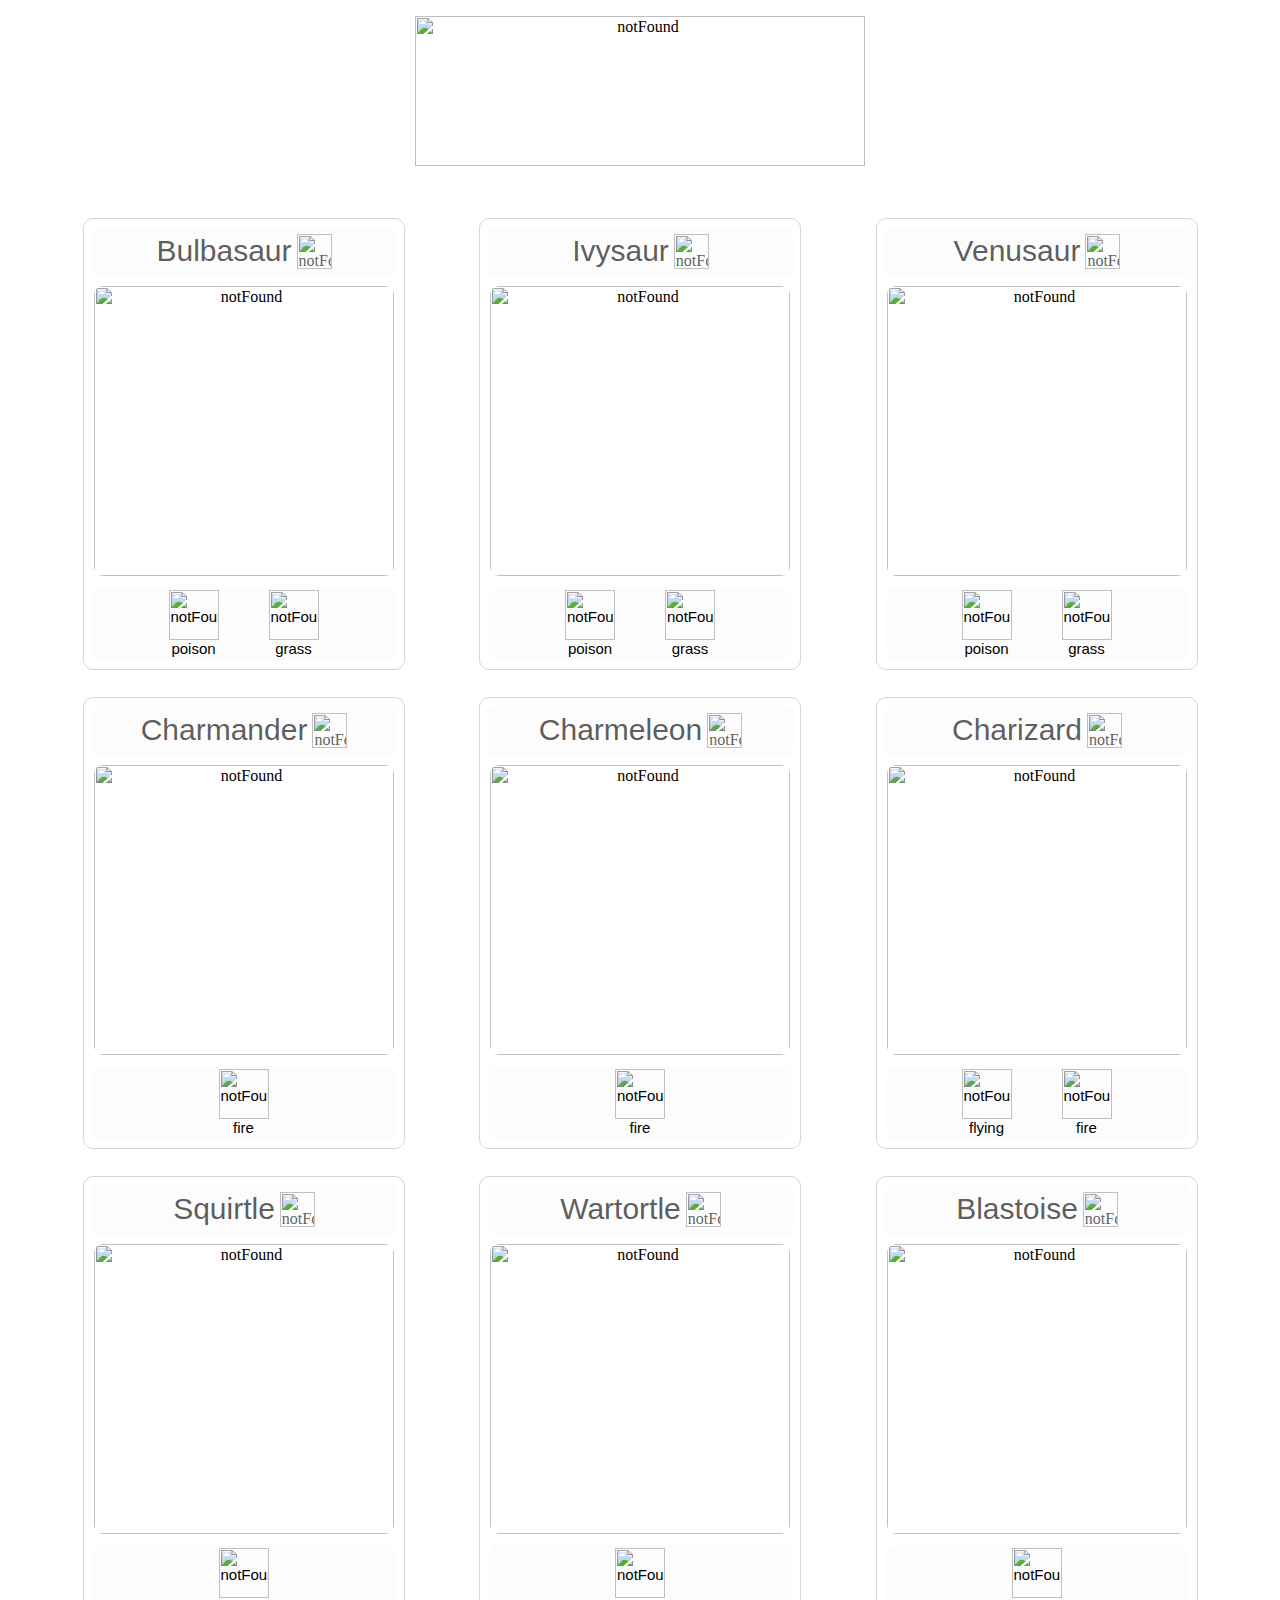
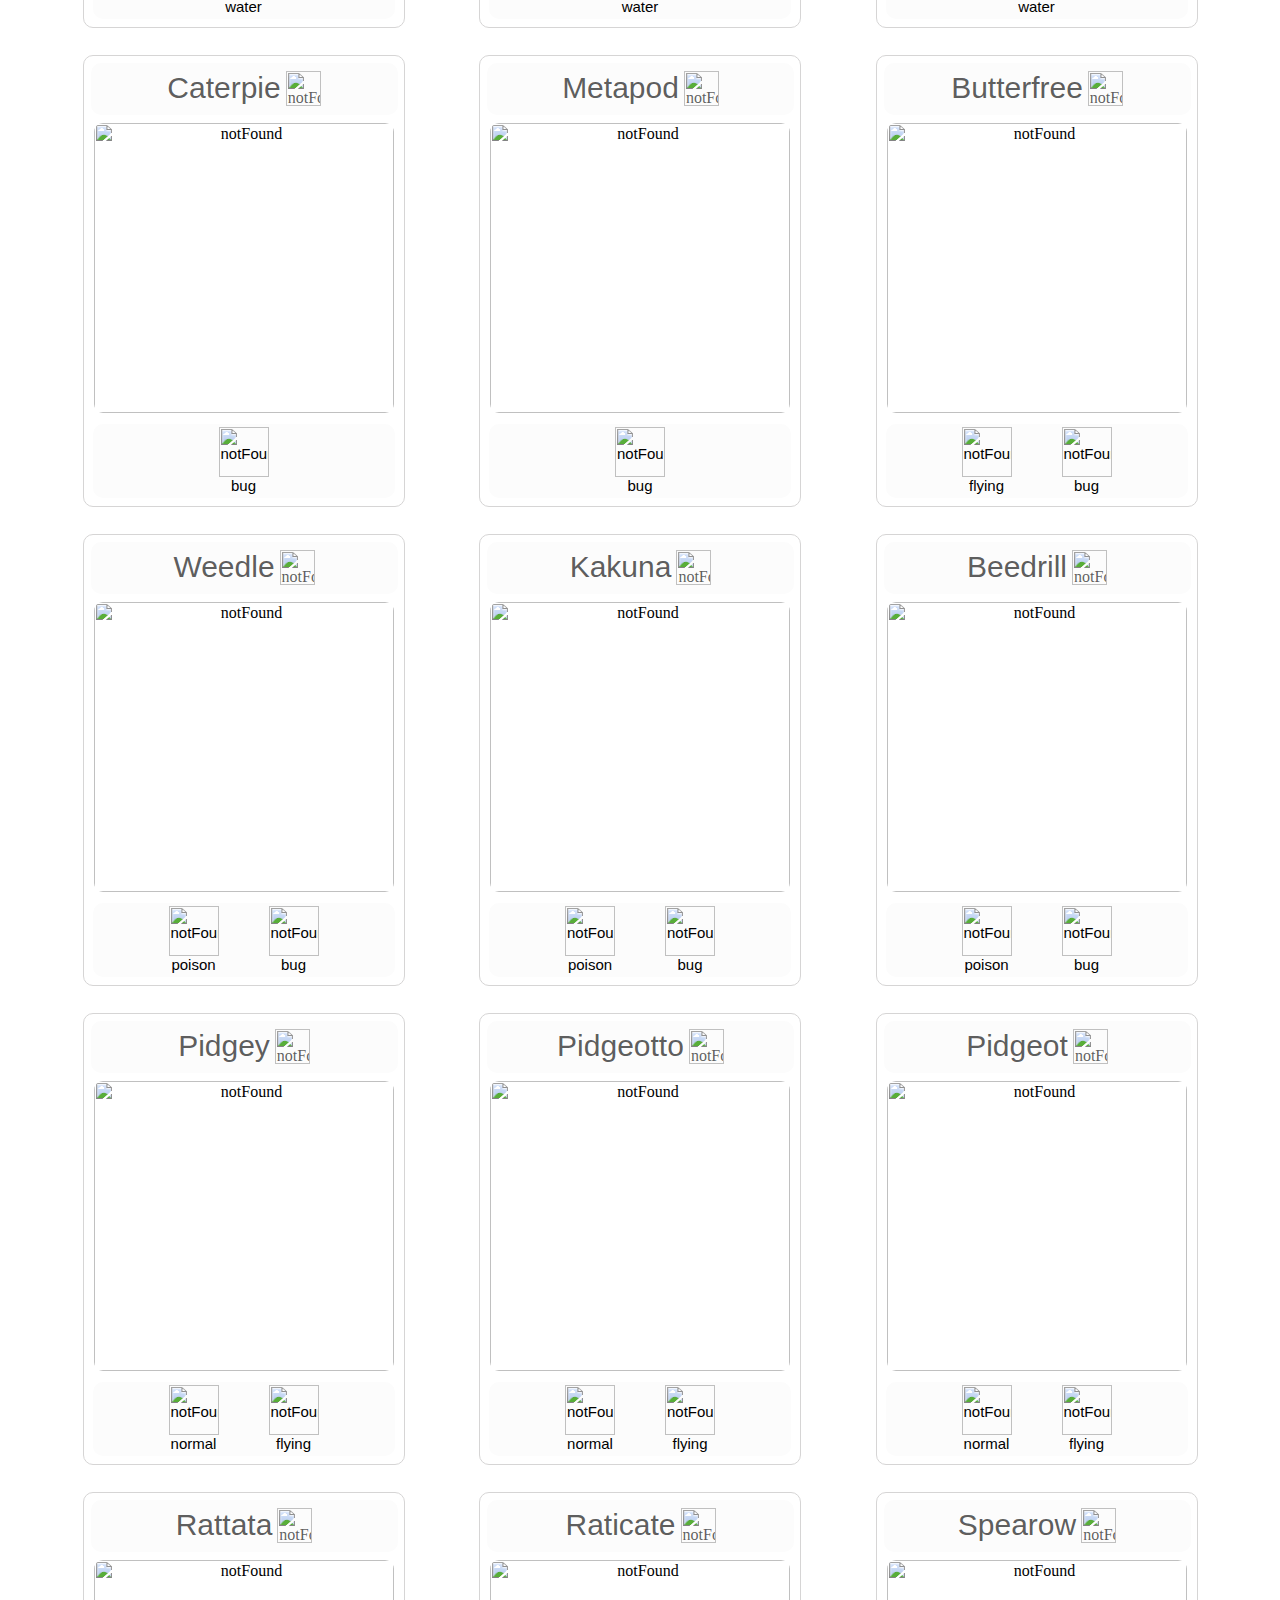
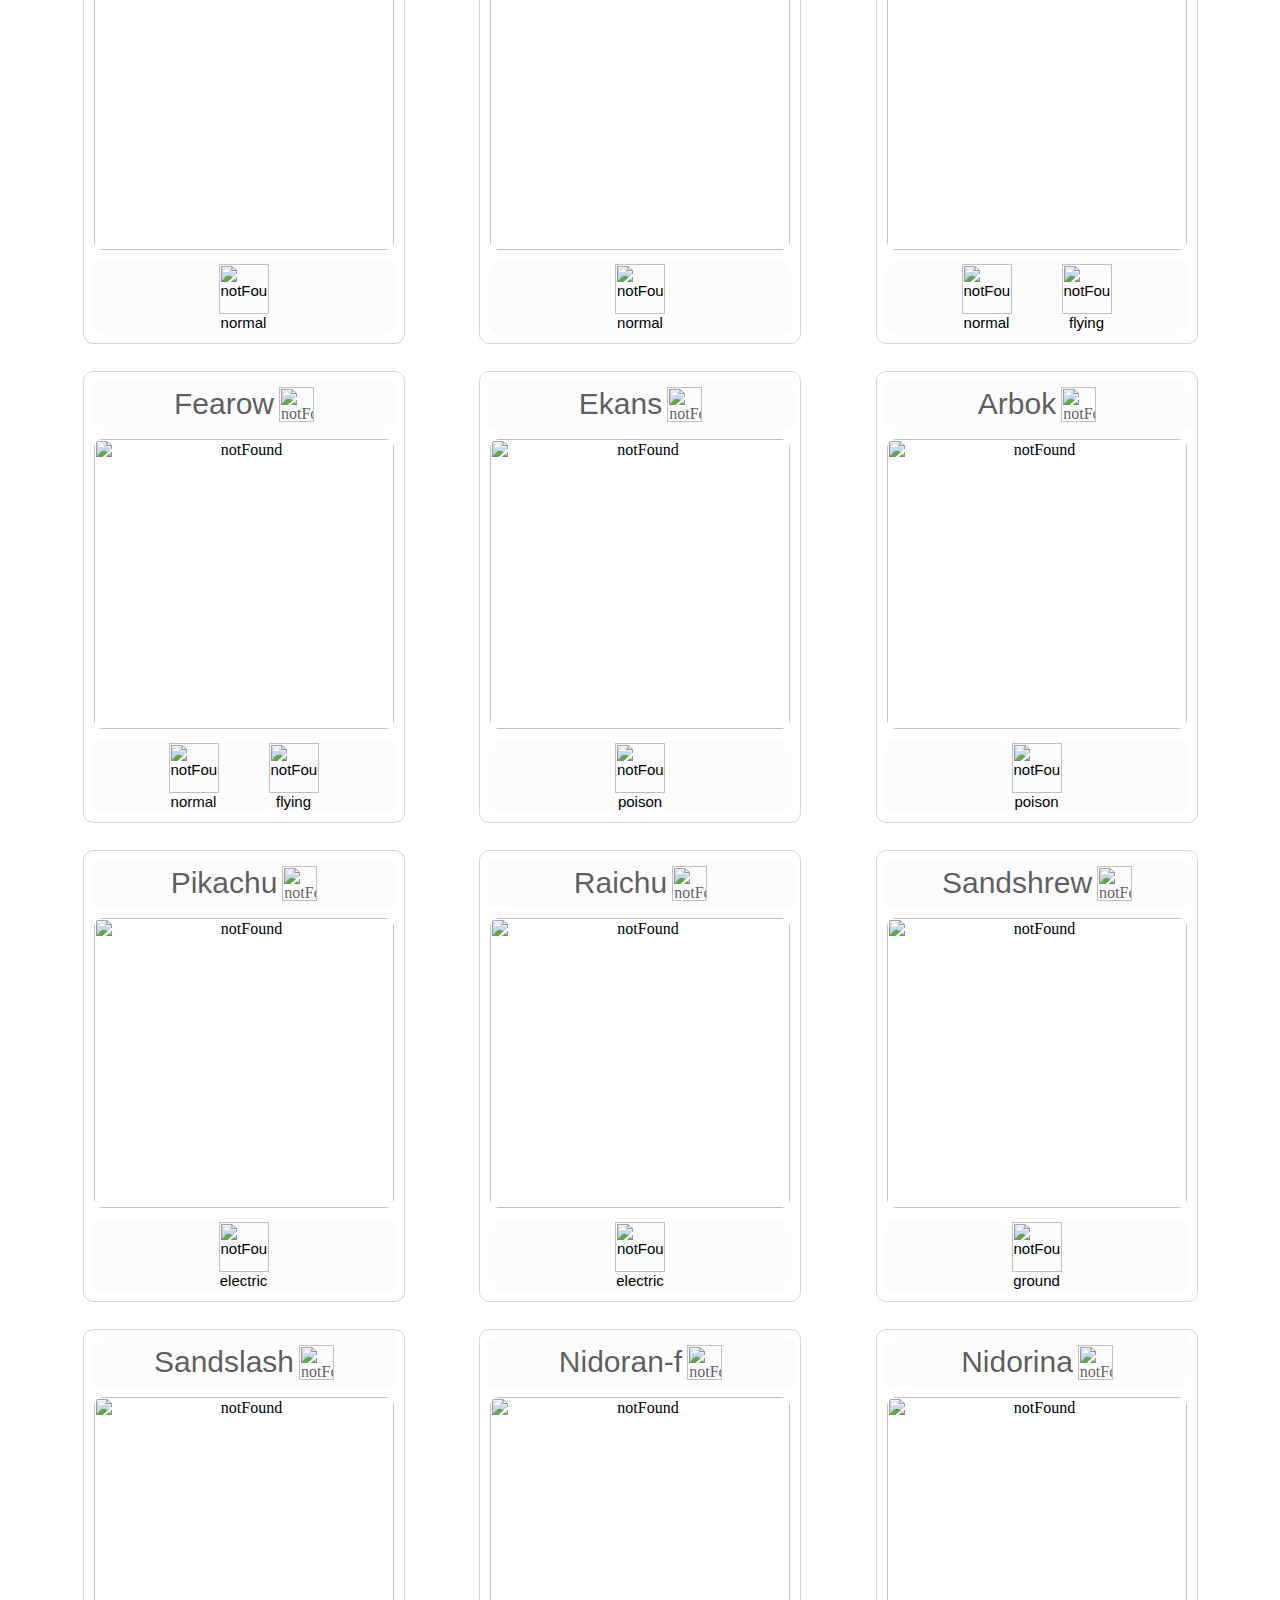
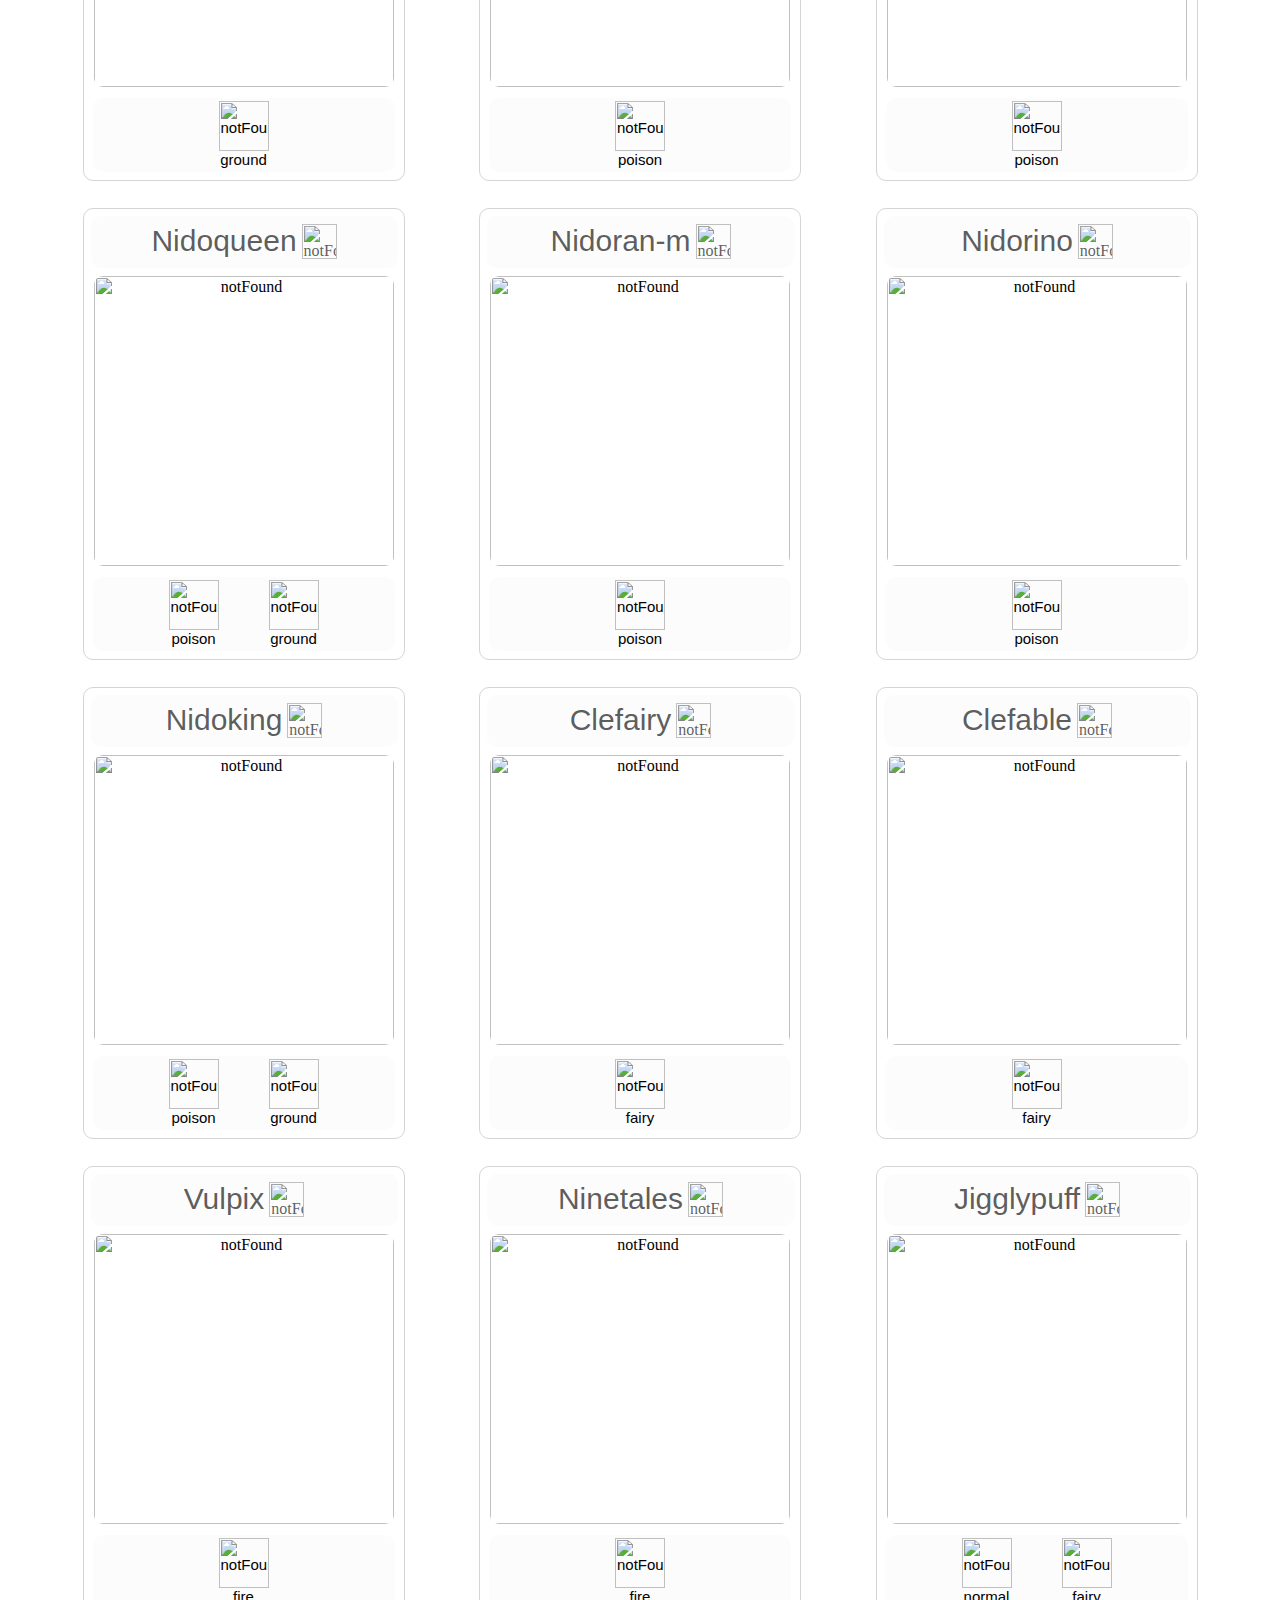
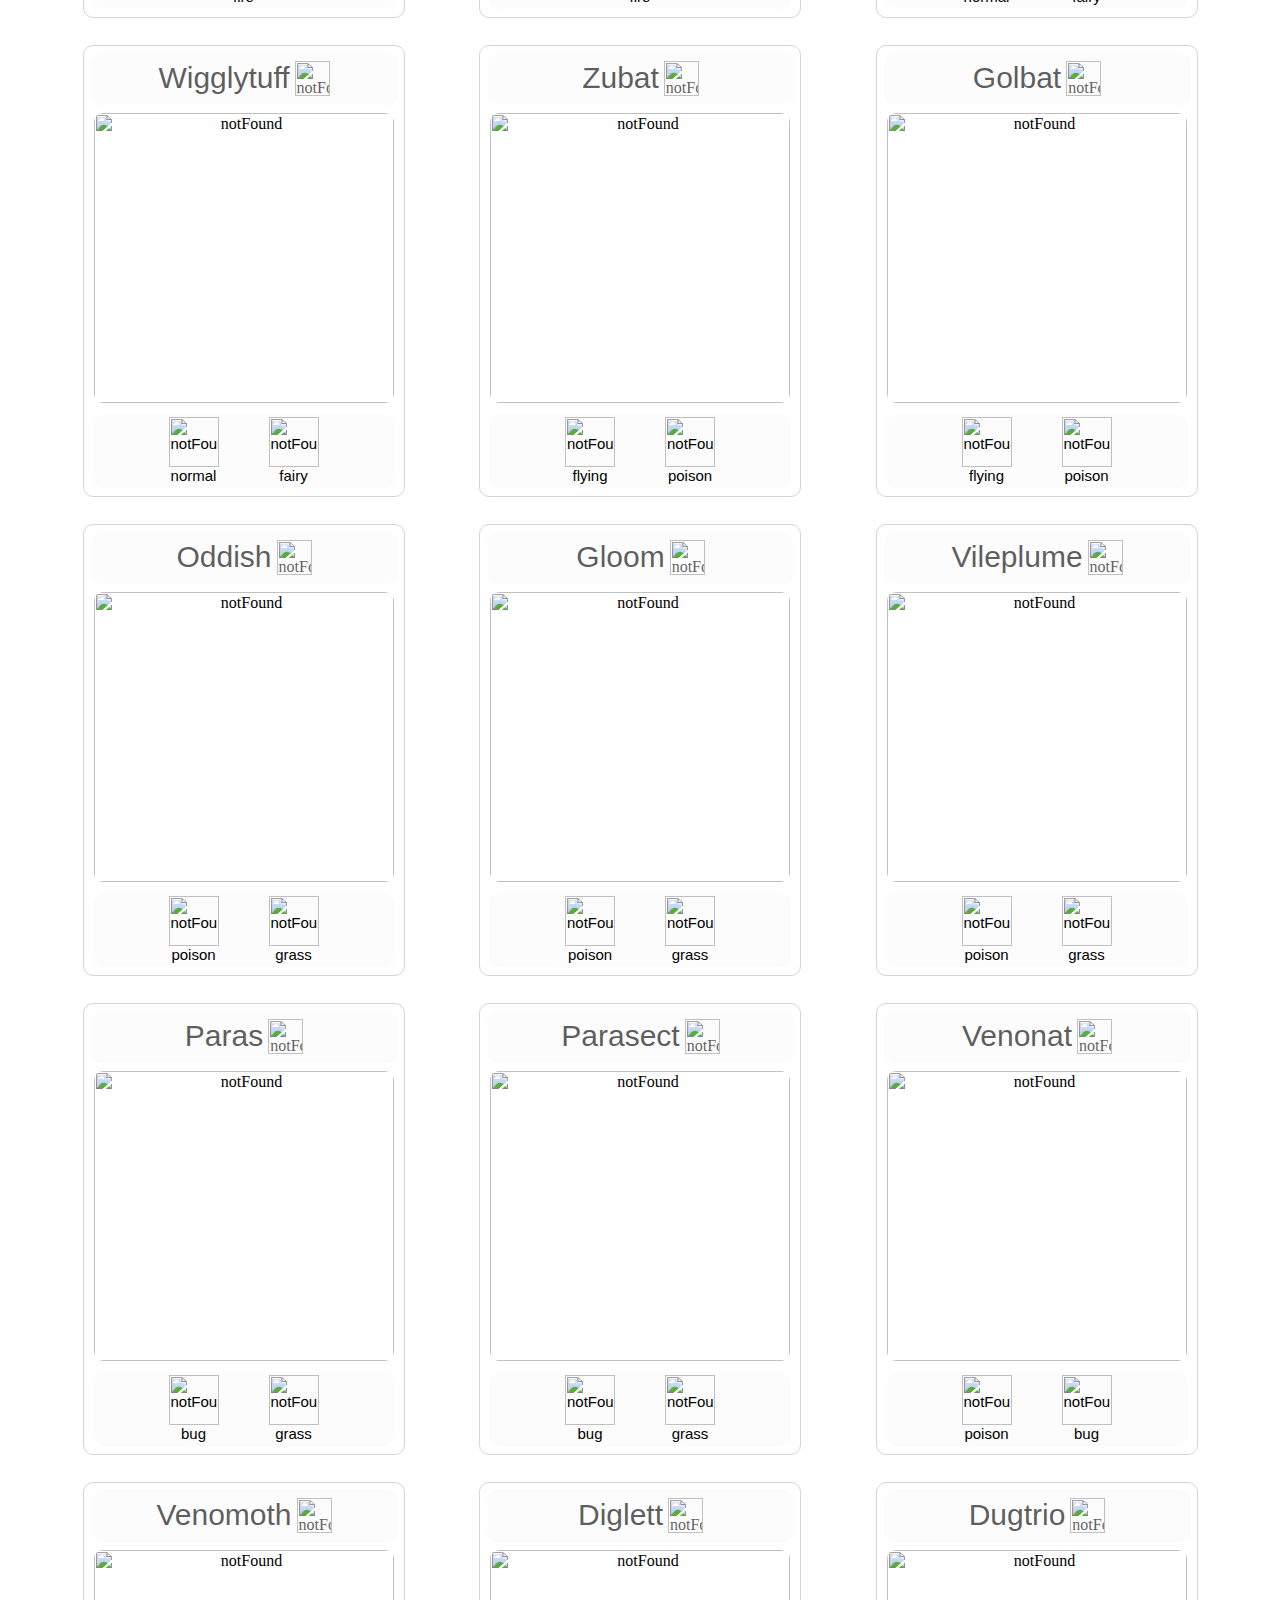
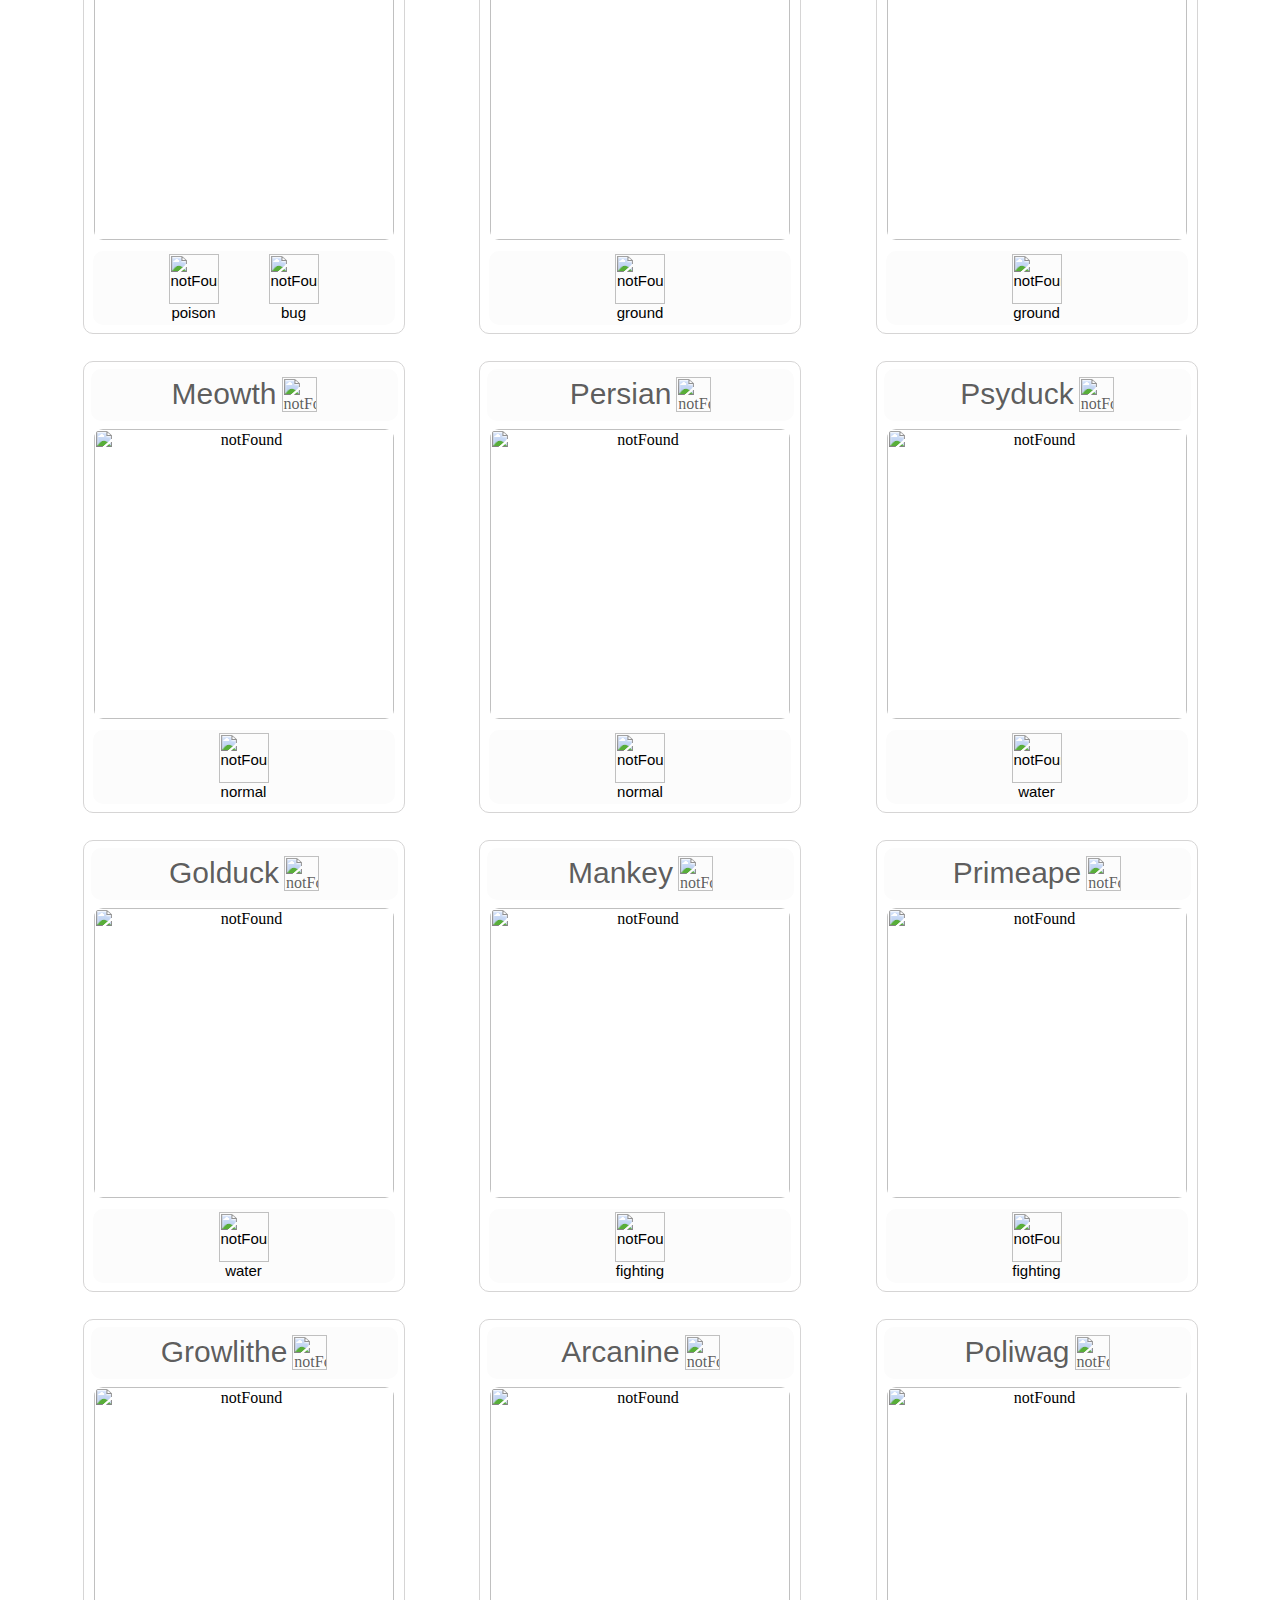
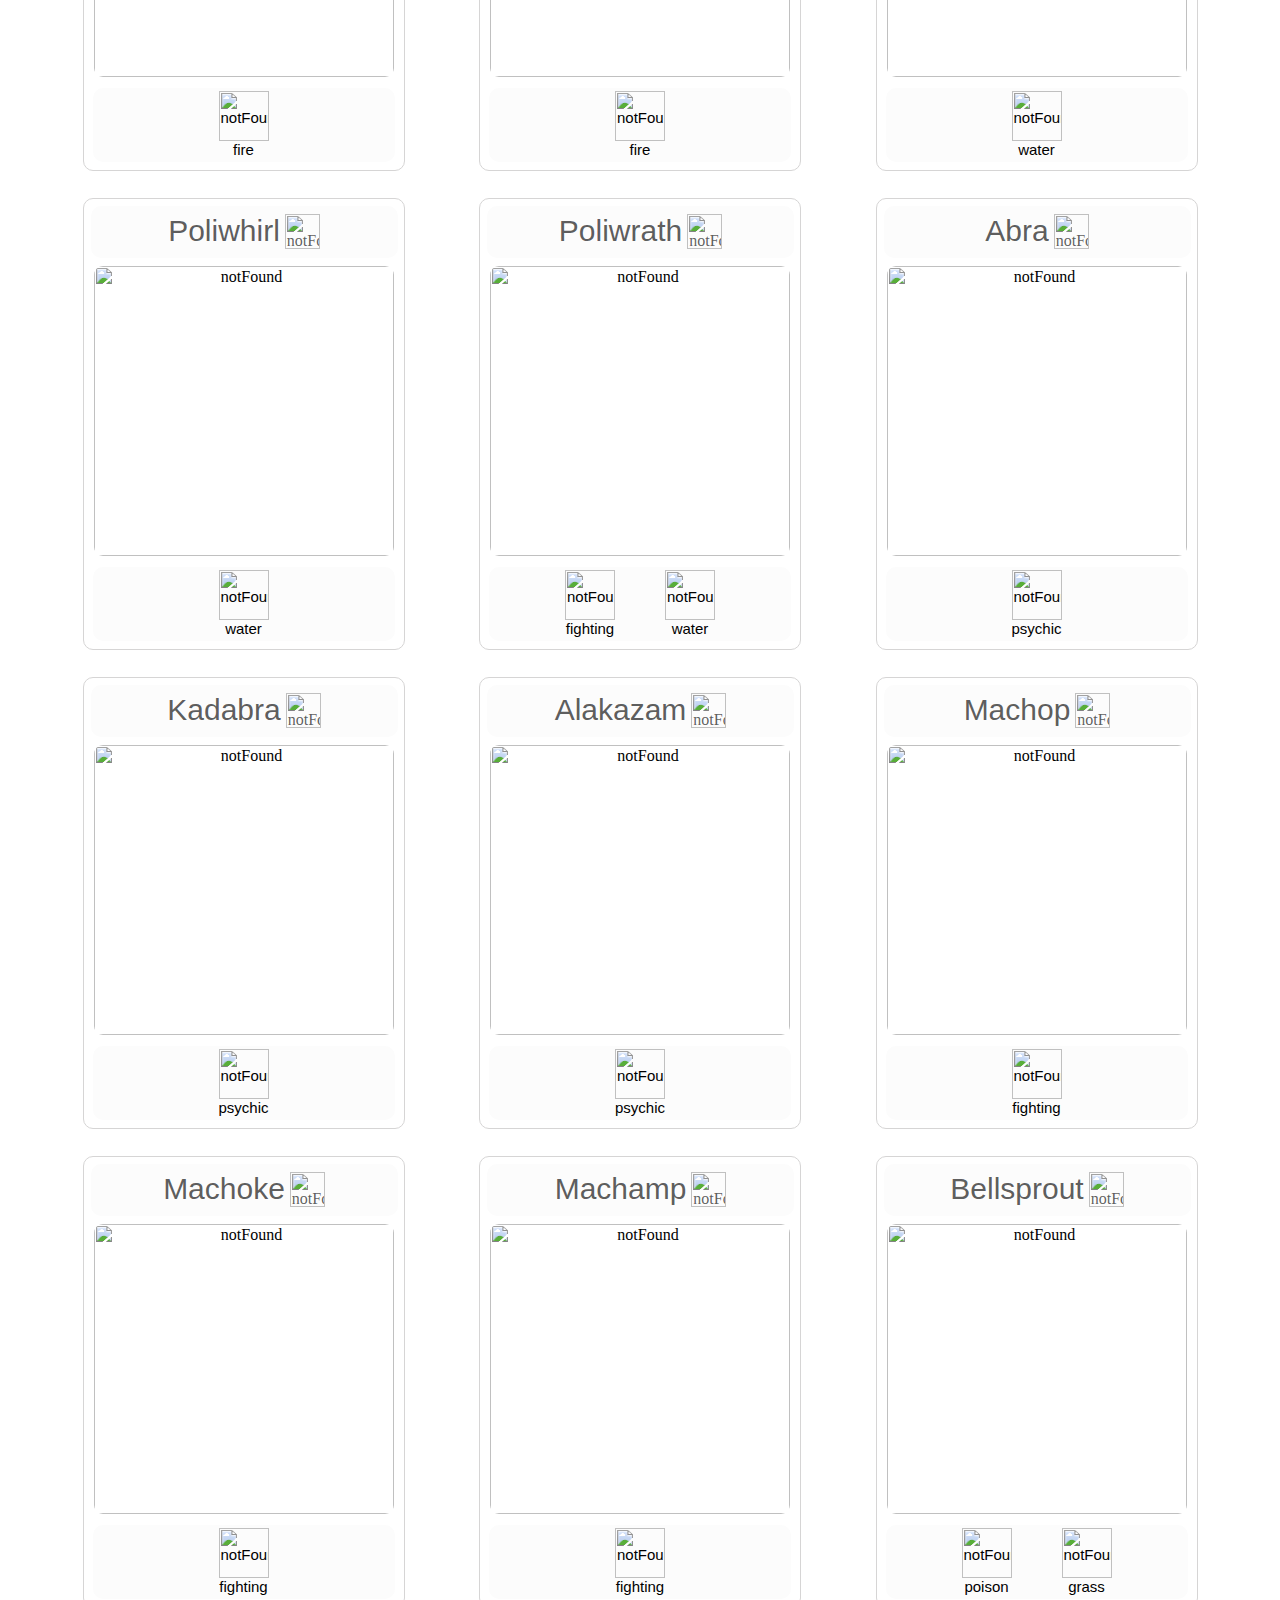
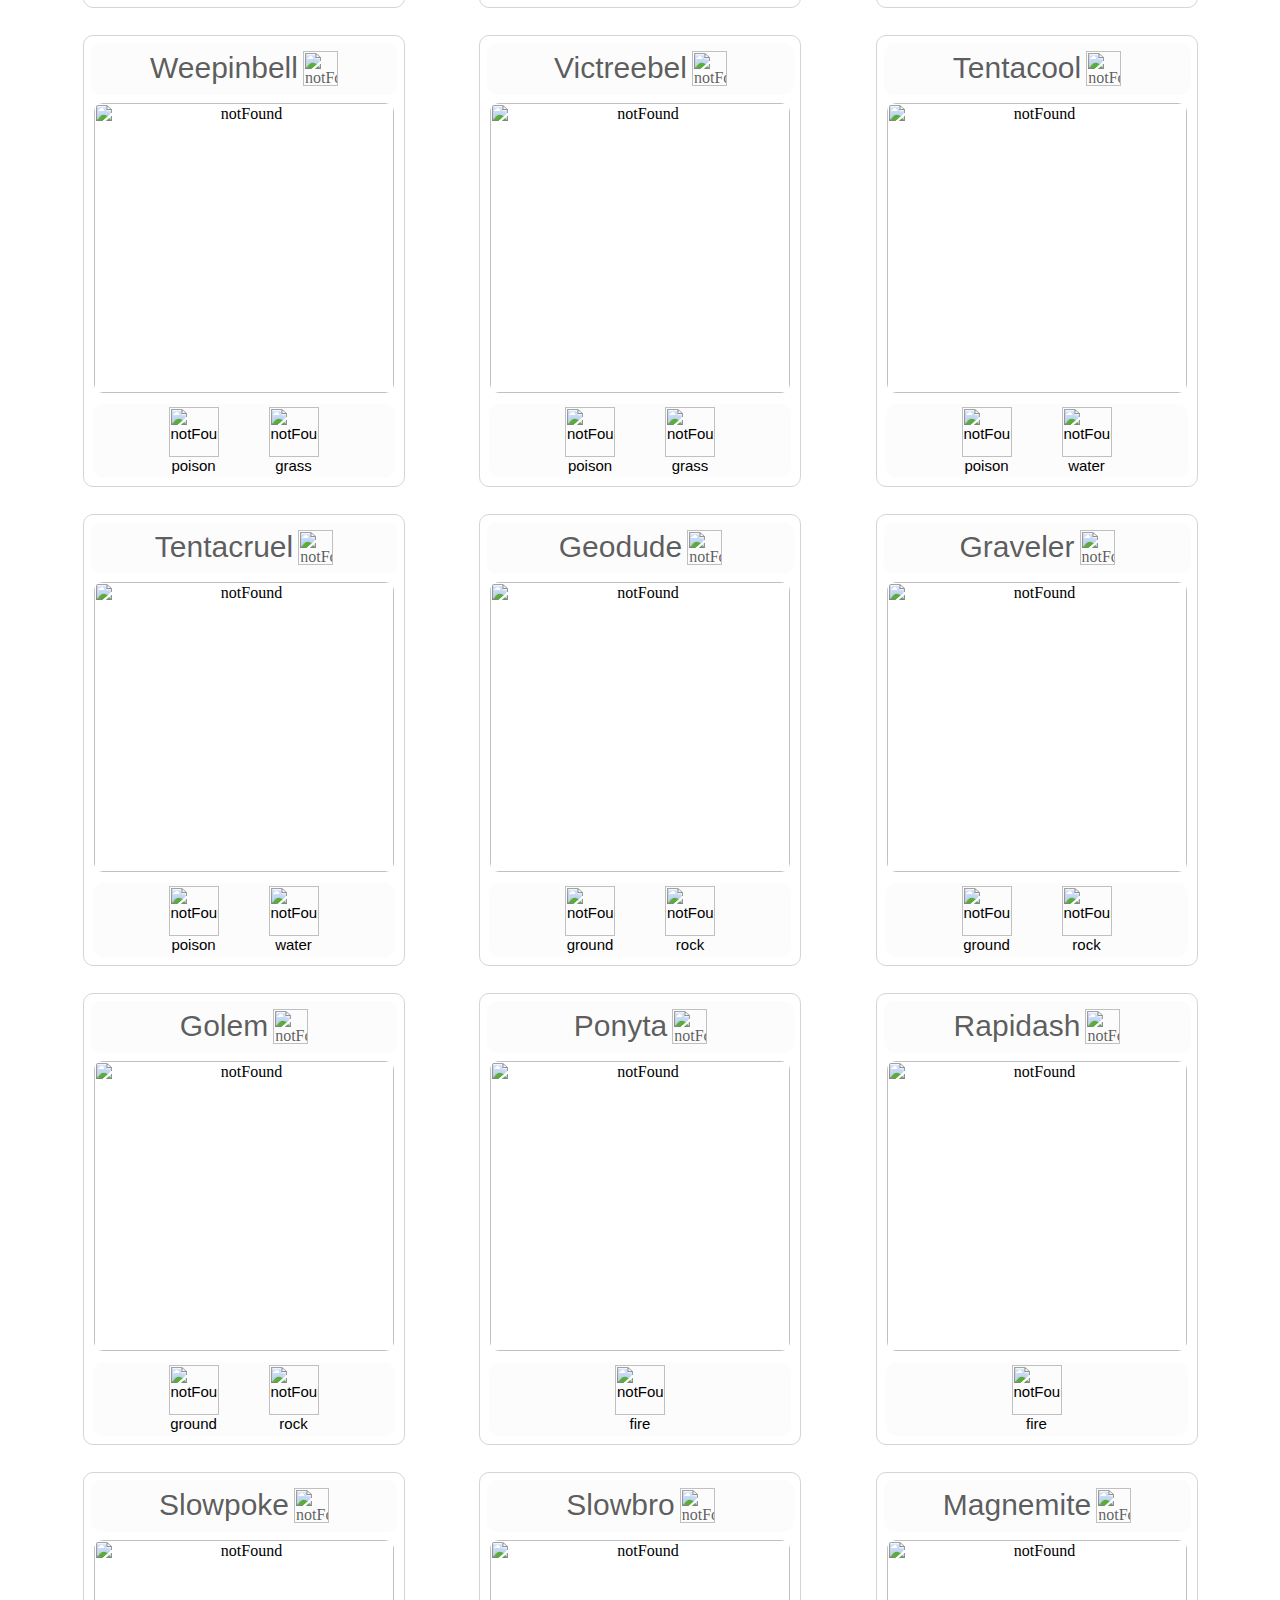
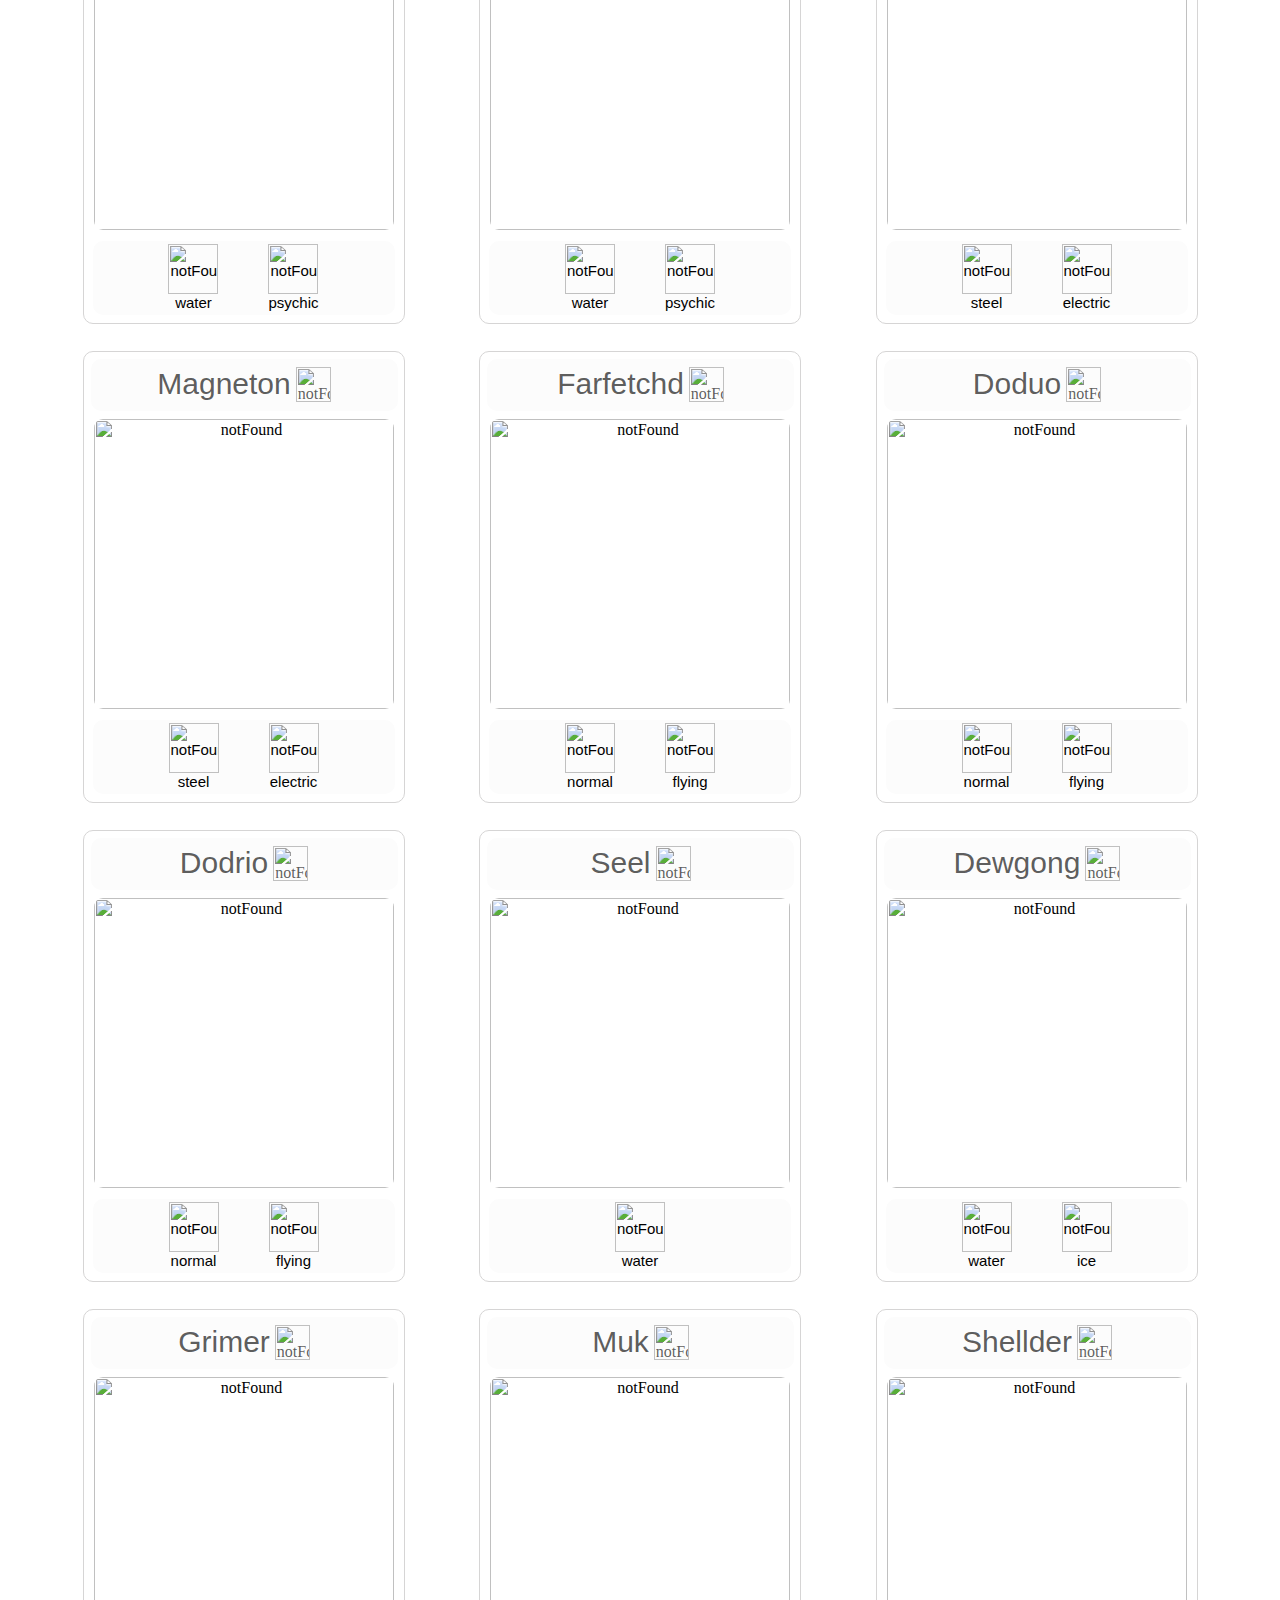
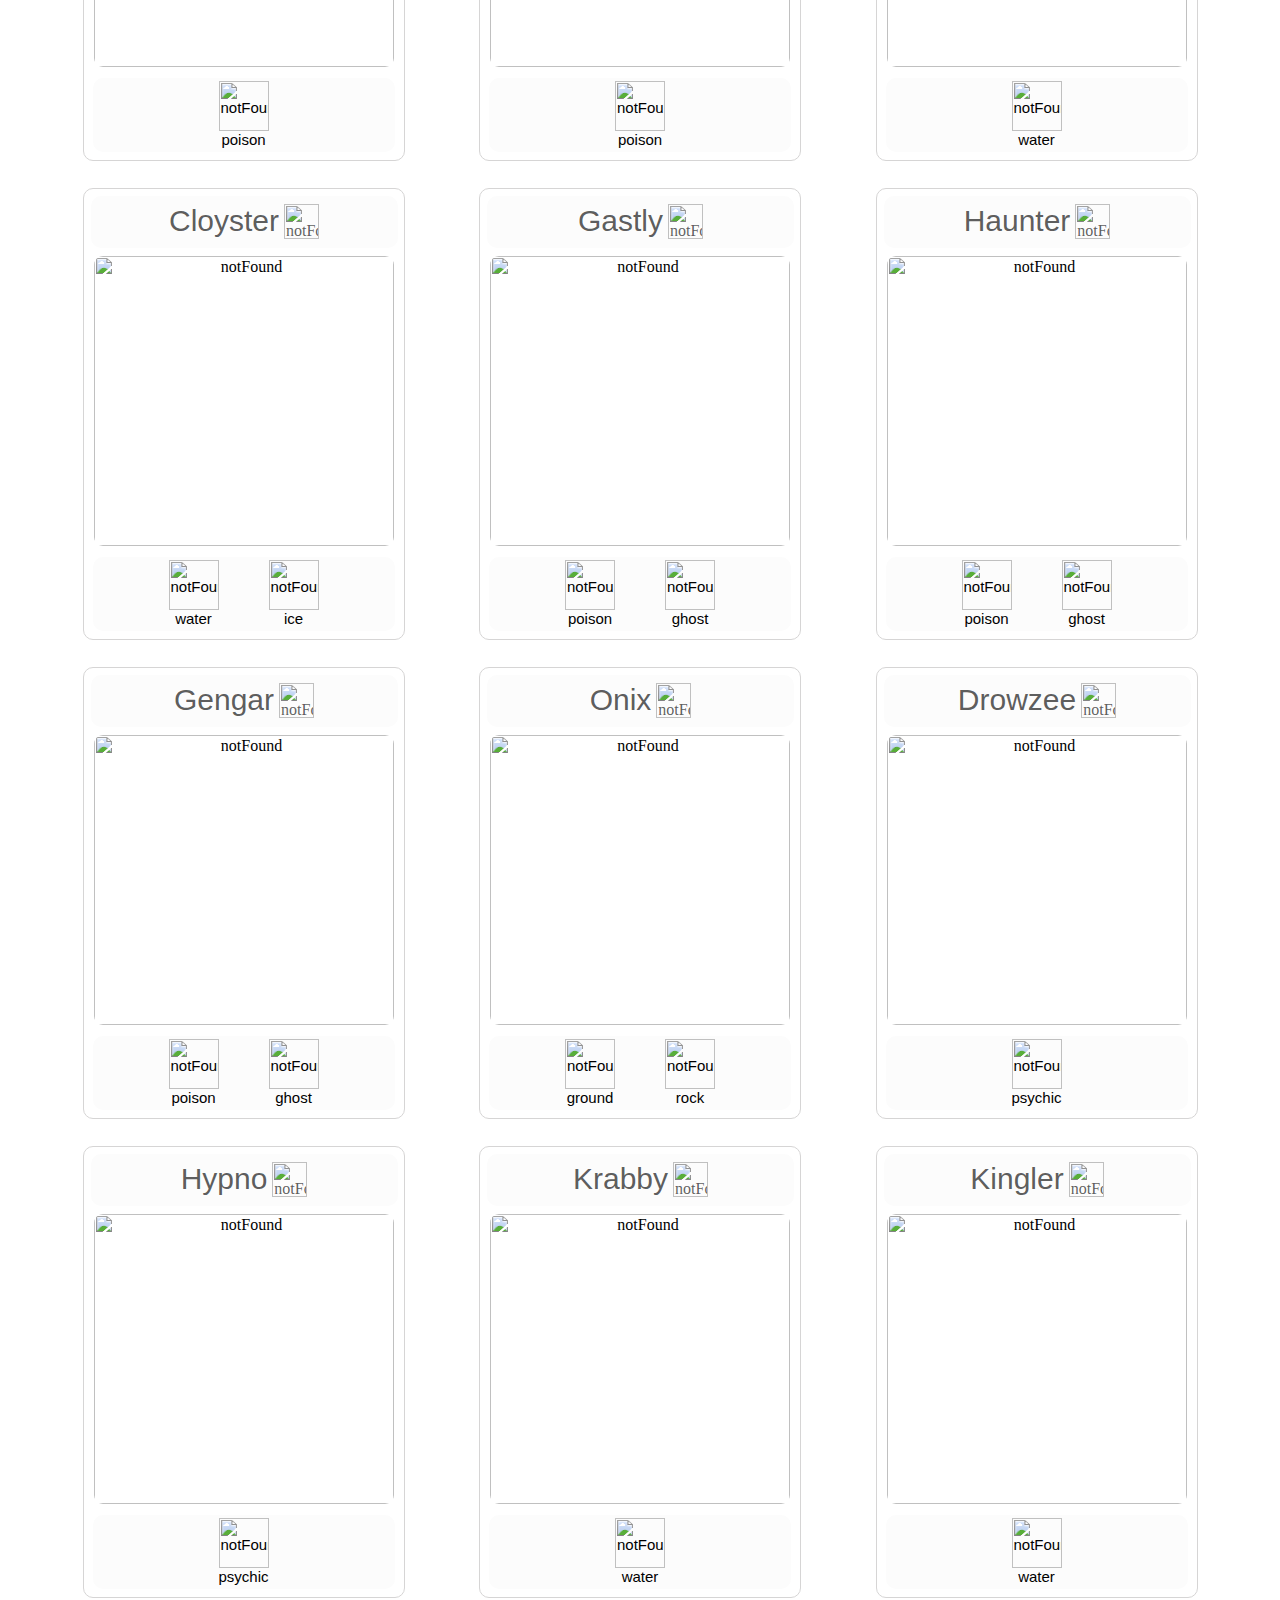
==== commit b4f2866d: "added popup card which will appear on clicking on card and get back on clicking esc key" ====
--- a/pokemon.html
+++ b/pokemon.html
@@ -1,6 +1,28 @@
 <html>
   <head>
+    <script>
+      const call = function(){
+        const root = document.getElementById("root");
+        root.classList.add("hide");
+        const popup = document.getElementById("popup");
+        popup.classList.add("popup-box");
+      }
+      document.addEventListener('keydown', function(event) {
+        const key = event.key; 
+        if (key === "Escape") {
+          const root = document.getElementById("root");
+          root.style.display="block";
+          const popup = document.getElementById("popup");
+          popup.classList.add("hide");
+        }
+      });
+    </script>
+
     <style>
+      .margintb-1rem {
+        margin: 1rem 0
+      }
+
       .badge {
         justify-content: center;
         height: 450px;
@@ -21,6 +43,7 @@
         border-radius: 10px;
         border-color: transparent;
         background-color: rgb(252, 252, 252);
+        color: rgba(0,0,0,0.65);
       }
       .textA {
         text-align: center;
@@ -62,13 +85,32 @@
       }
 
       .badge:hover {
-        box-shadow: 2px 2px 10px 1px grey;
-        border-color: rgb(98, 105, 112);
+        box-shadow: 0px 0px 5px 2px rgba(0,0,0,0.1);
+        border-color: rgba(0,0,0,0.2);
       }
+
+      .hide {
+        display: none;
+      }
+
+      .popup-box {
+        position: absolute; 
+        height: 30em; 
+        width: 60em; 
+        transform: translate(-50%, -50%); 
+        top: 50%; 
+        left: 50%;
+        background: black;
+      }
+      
     </style>
   </head>
   <body>
-    <center>
+       
+      <div id="popup" onkeypress="goBack(event)" >
+    </div>
+    <div  id="root" >
+    <center class="margintb-1rem">
       <img
         src="File:.//pics/pokelogo.png"
         style="height:150px;width:450px;"
@@ -76,7 +118,8 @@
       />
     </center>
     <br /><br />
-    <div style="display:flex;justify-content: space-evenly;flex-wrap: wrap;">
+    
+    <div style="display:flex;justify-content: space-evenly;flex-wrap: wrap;" onclick="call()">
       <div class="badge">
         <div style="display: flex;justify-content:center;" class="name">
           <div style="display: flex;justify-content:end;">
@@ -5380,5 +5423,6 @@
       </div>
     
     </div>
+  </div</div>>
   </body>
 </html>
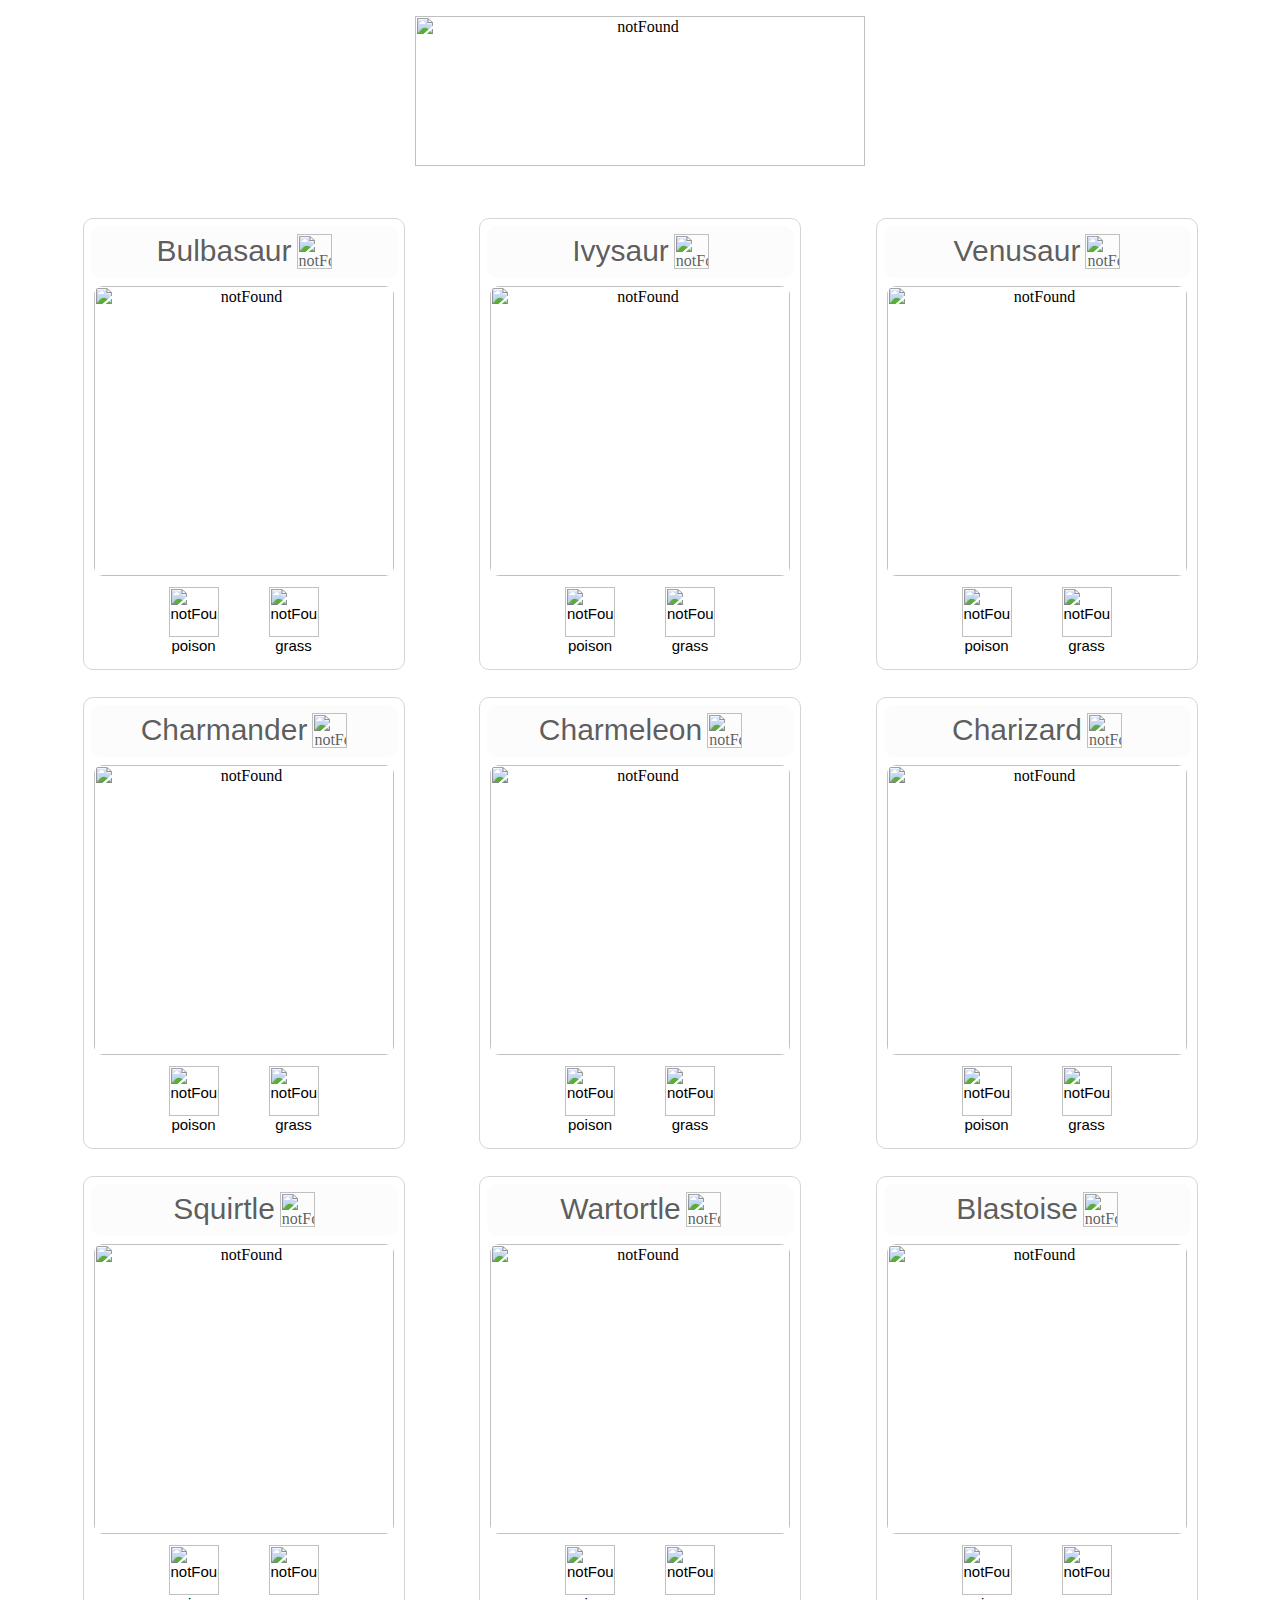
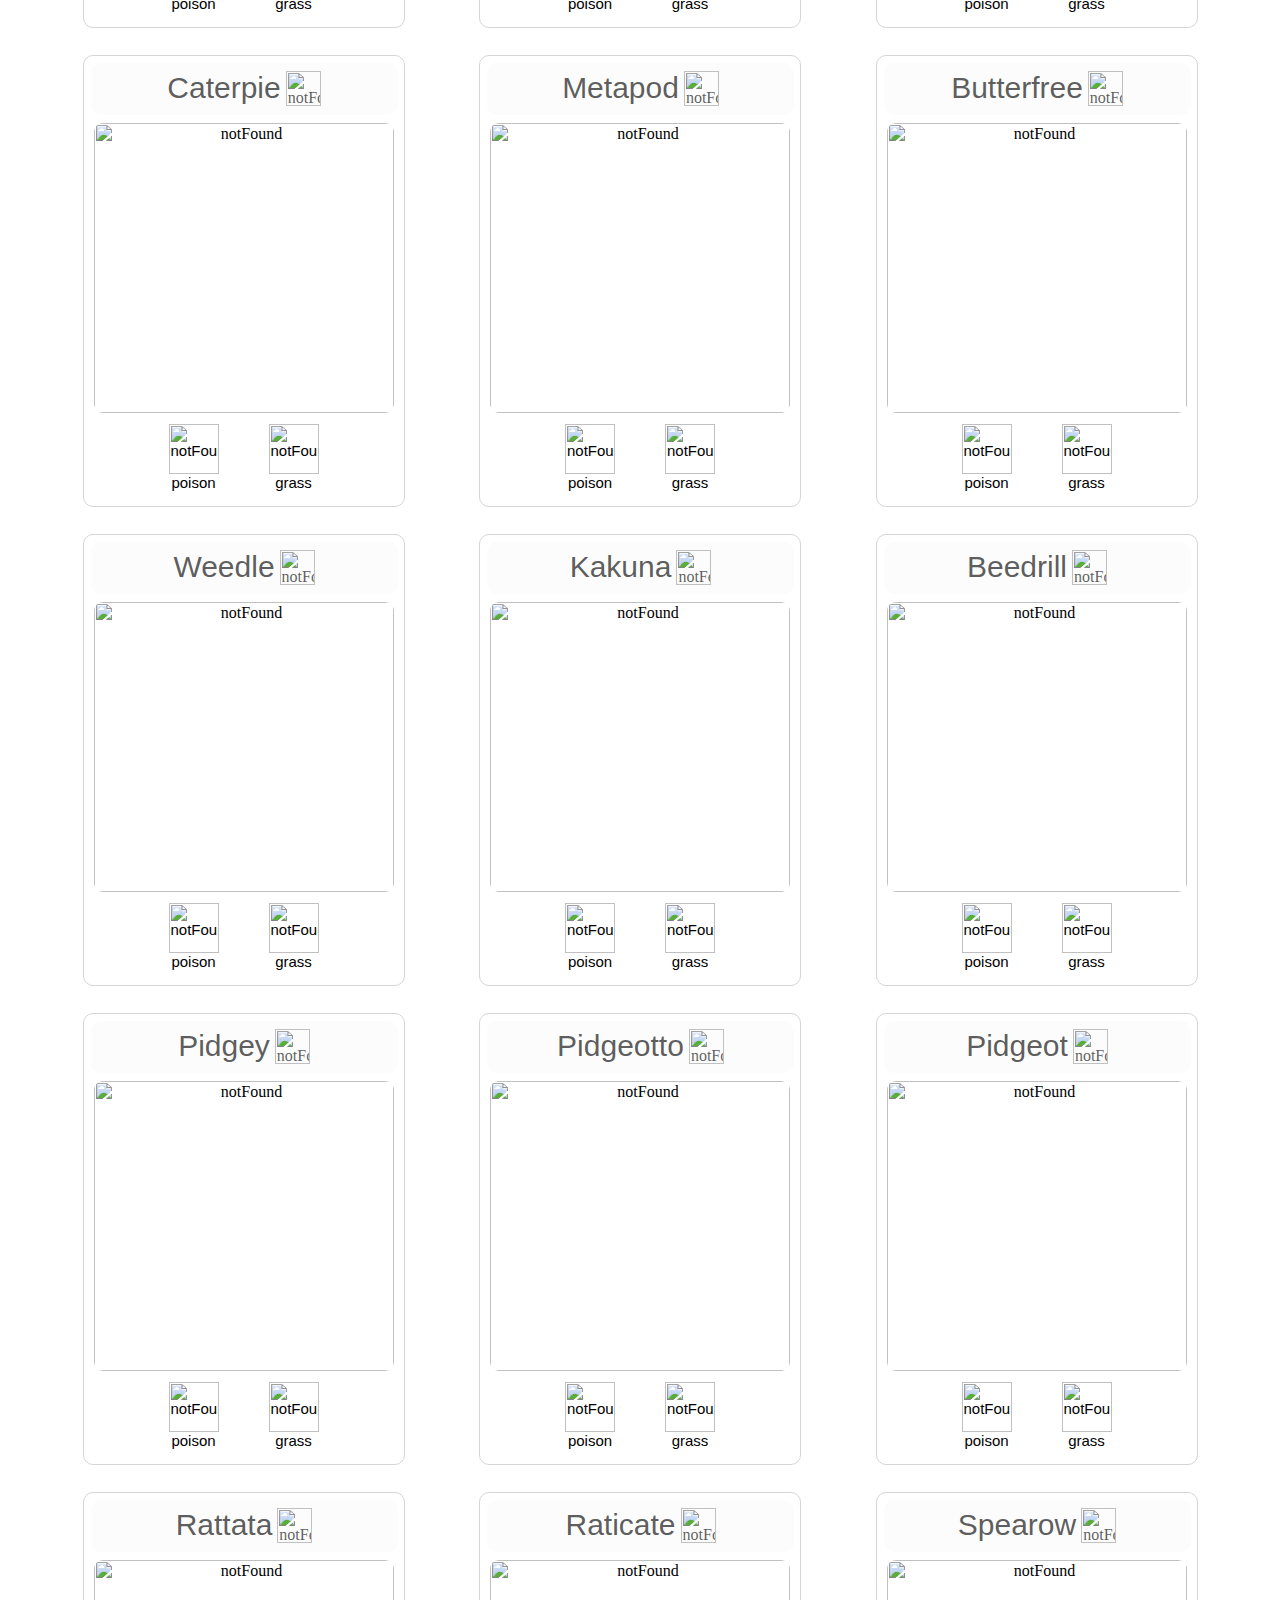
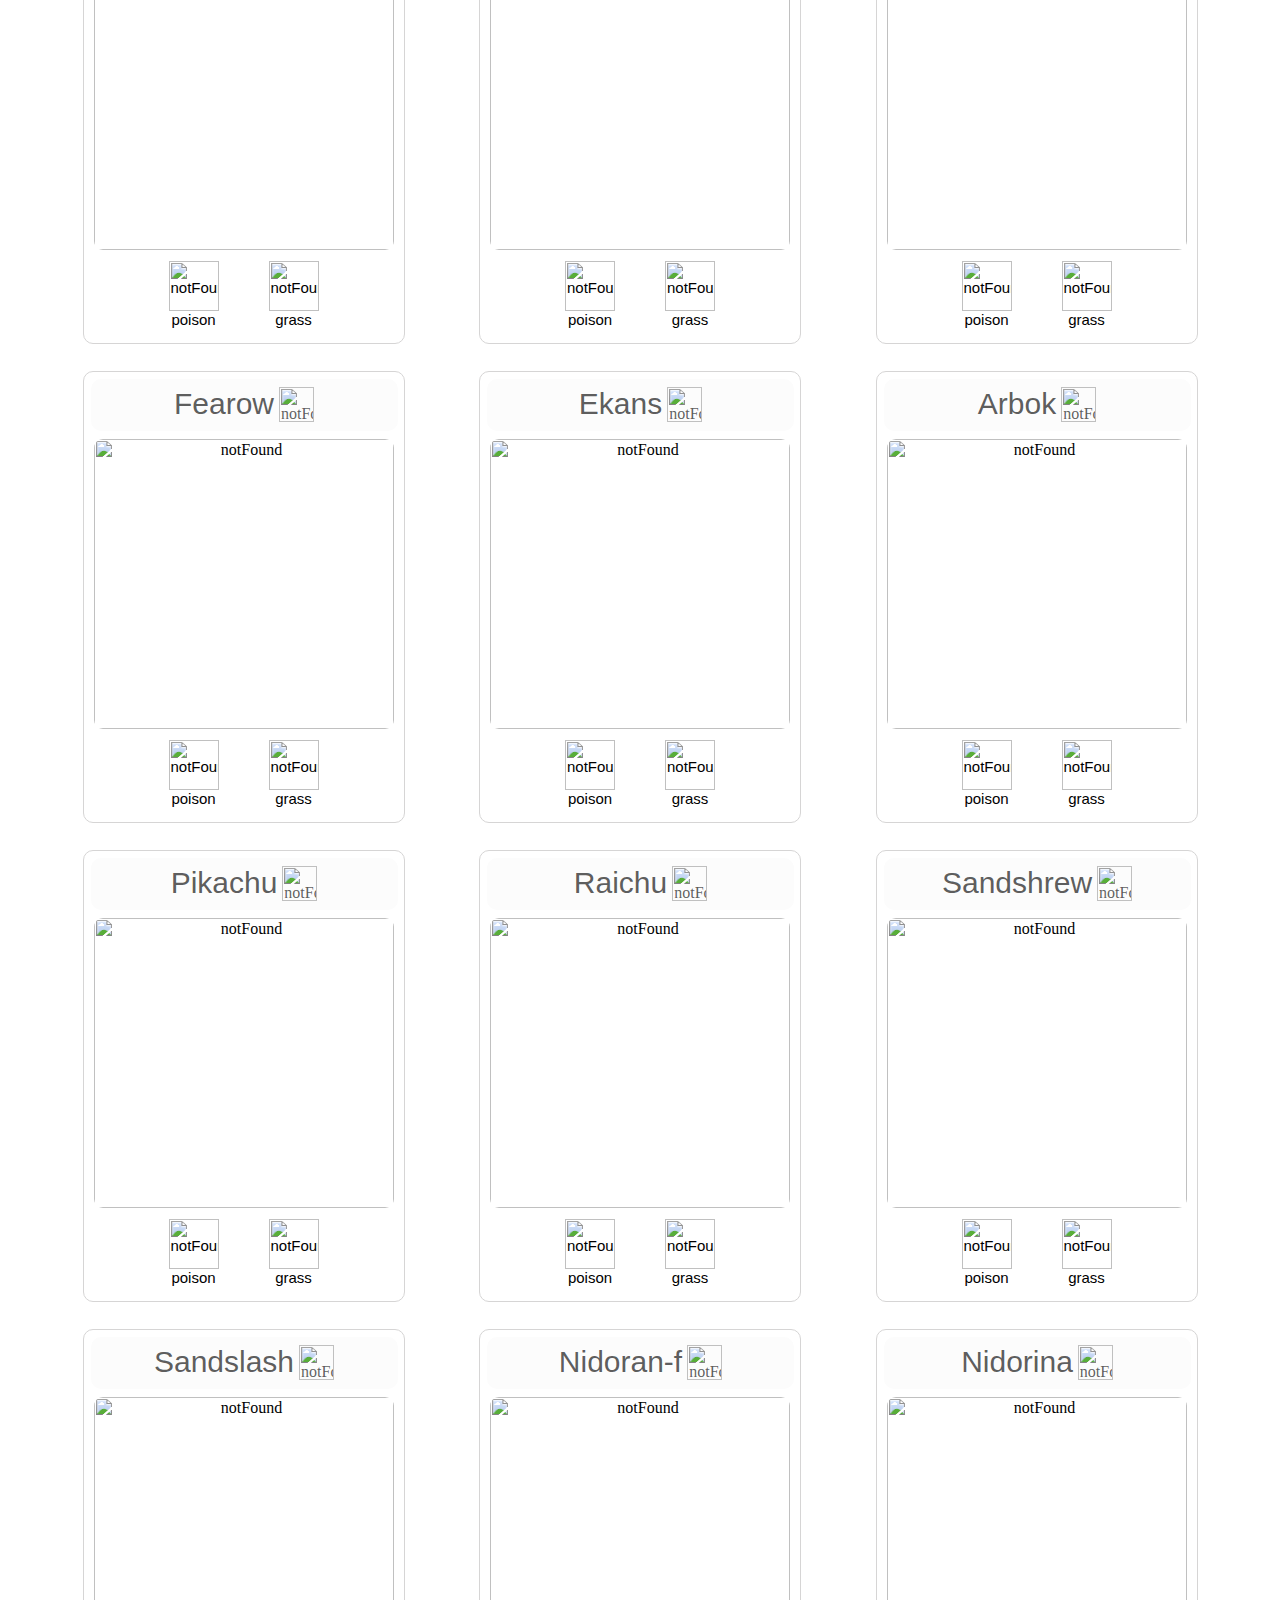
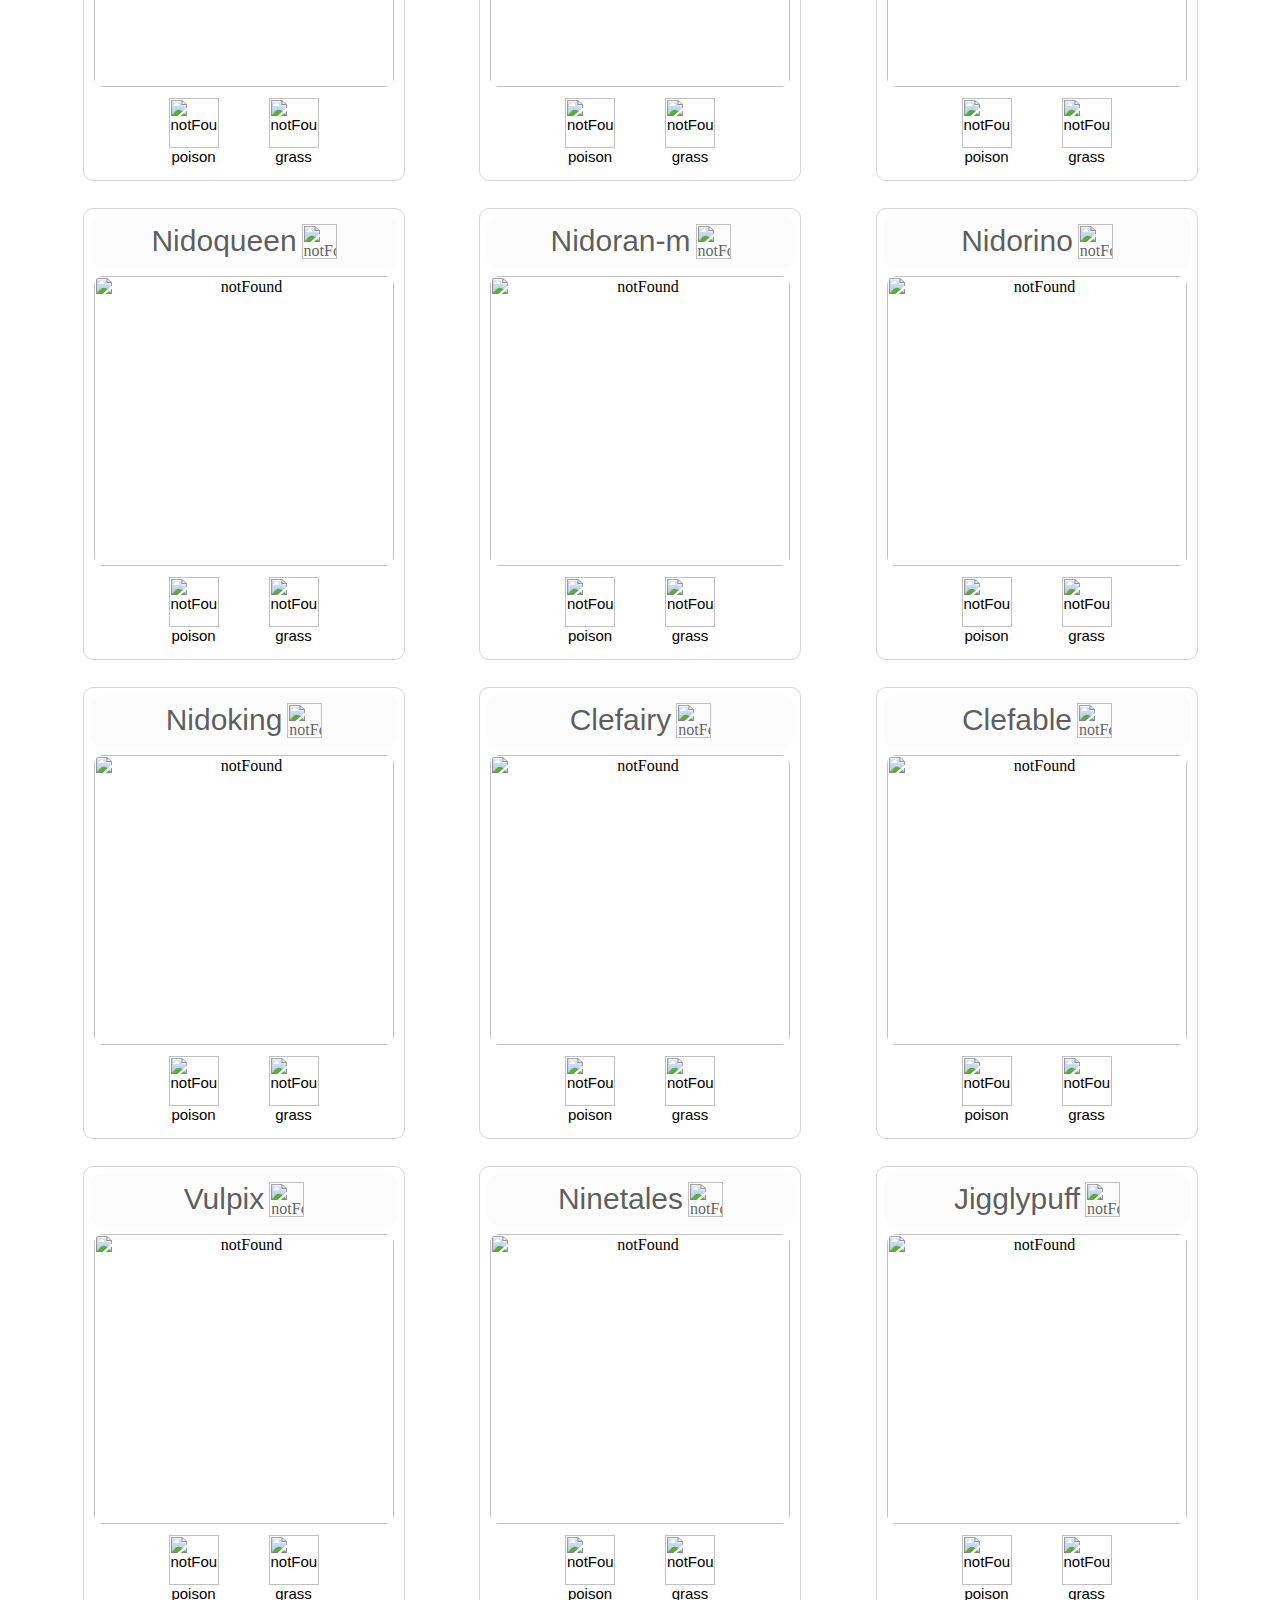
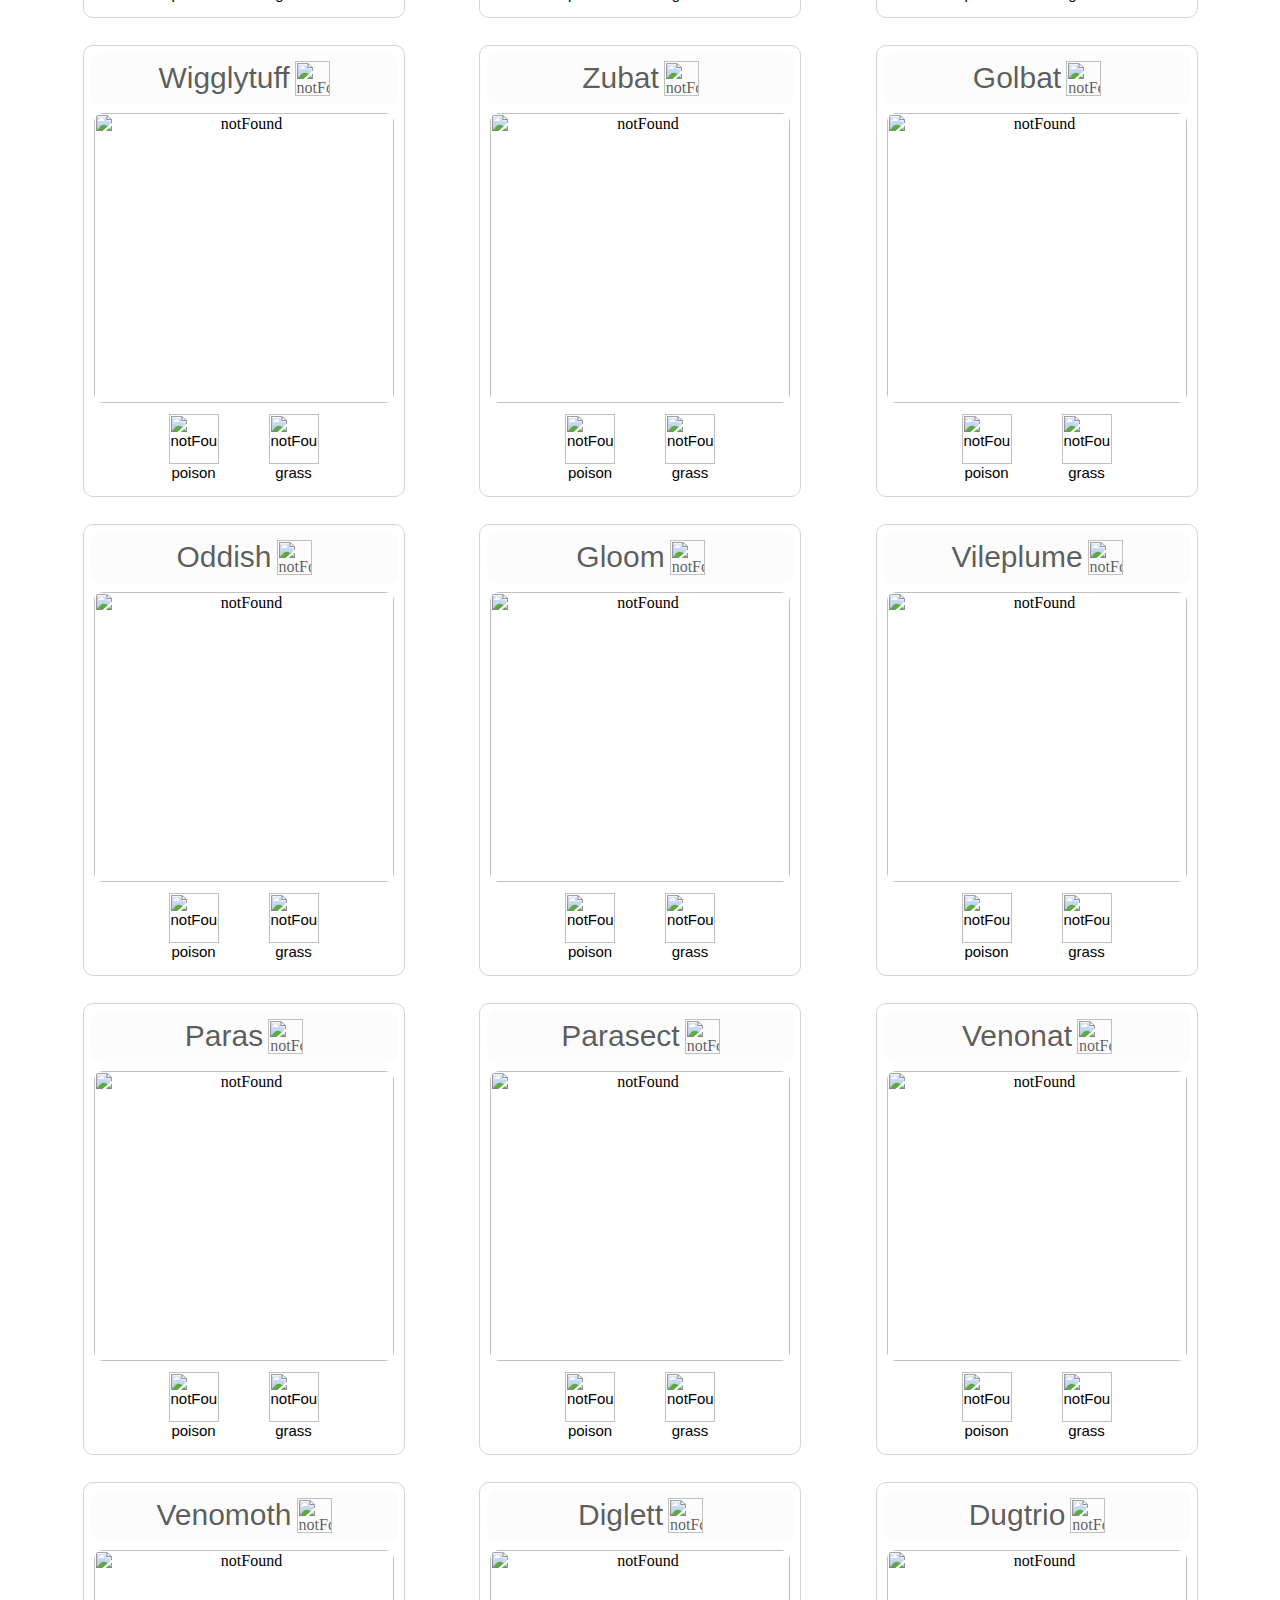
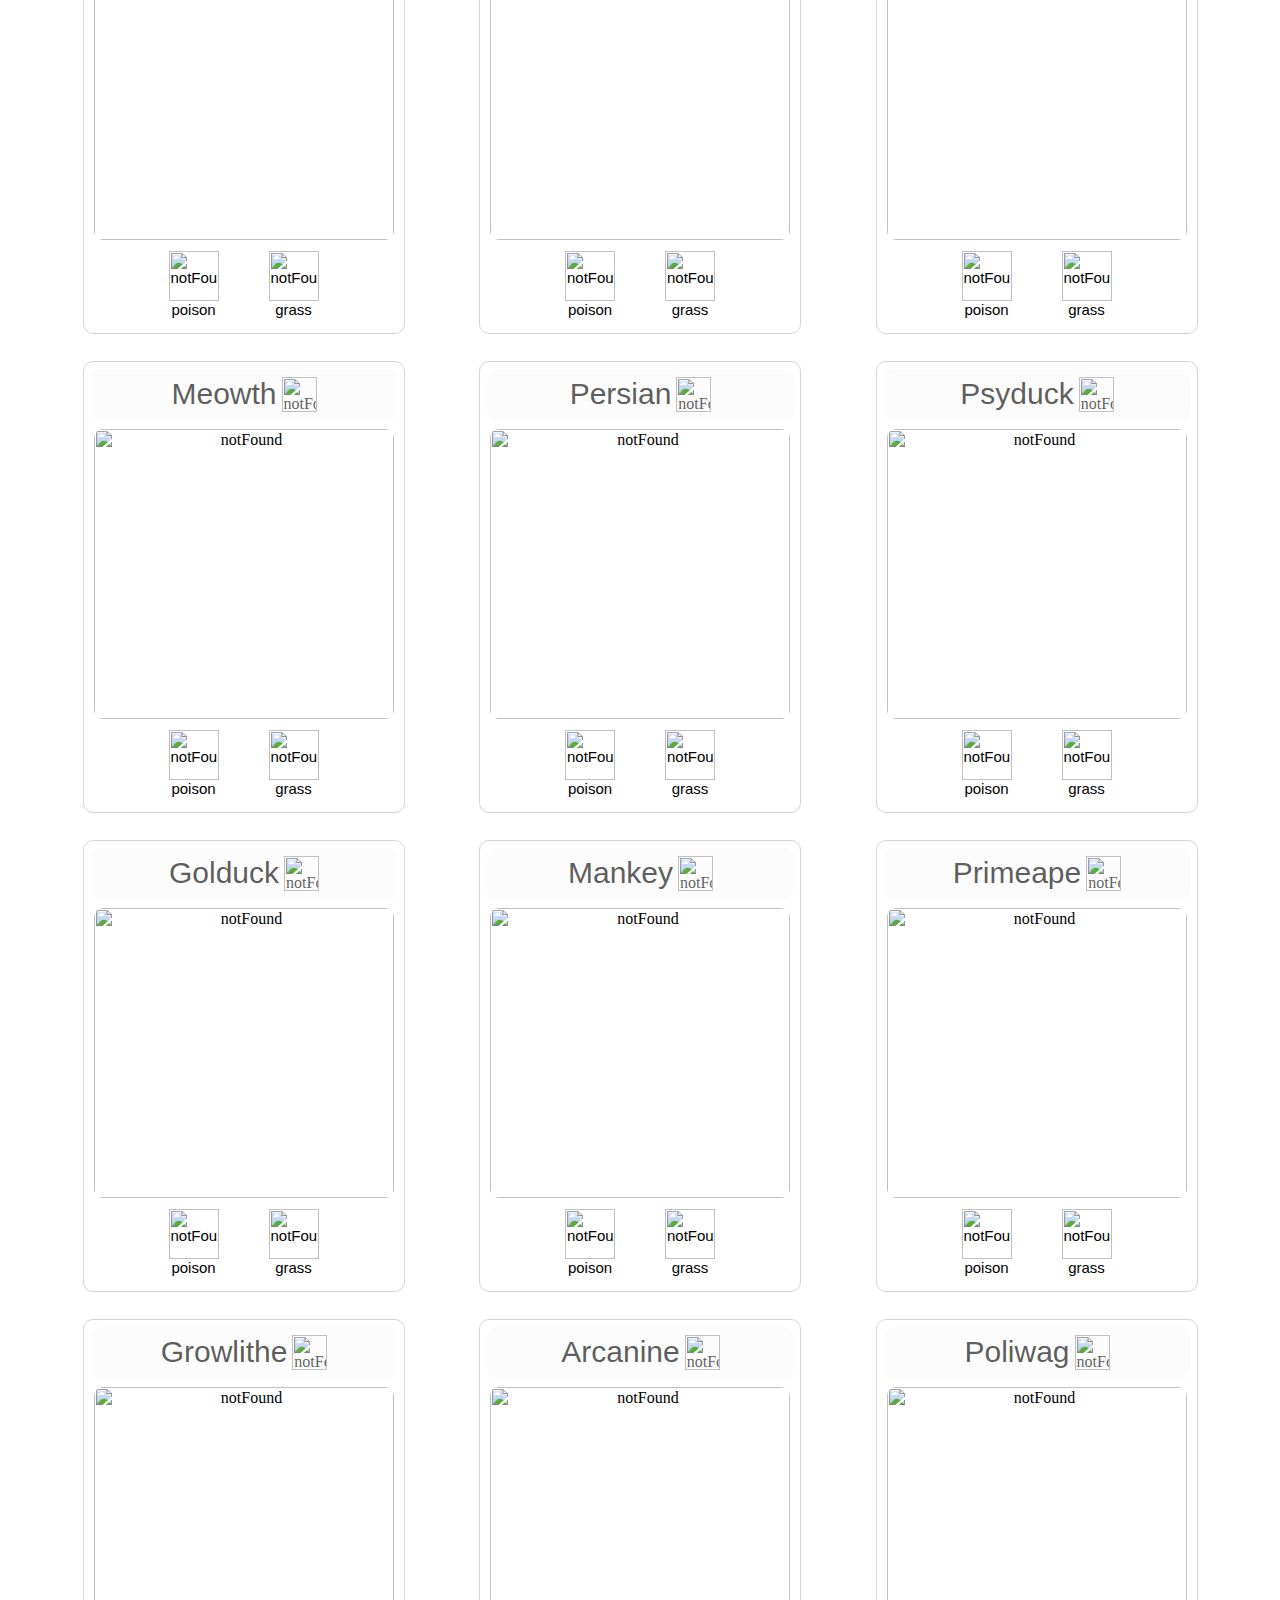
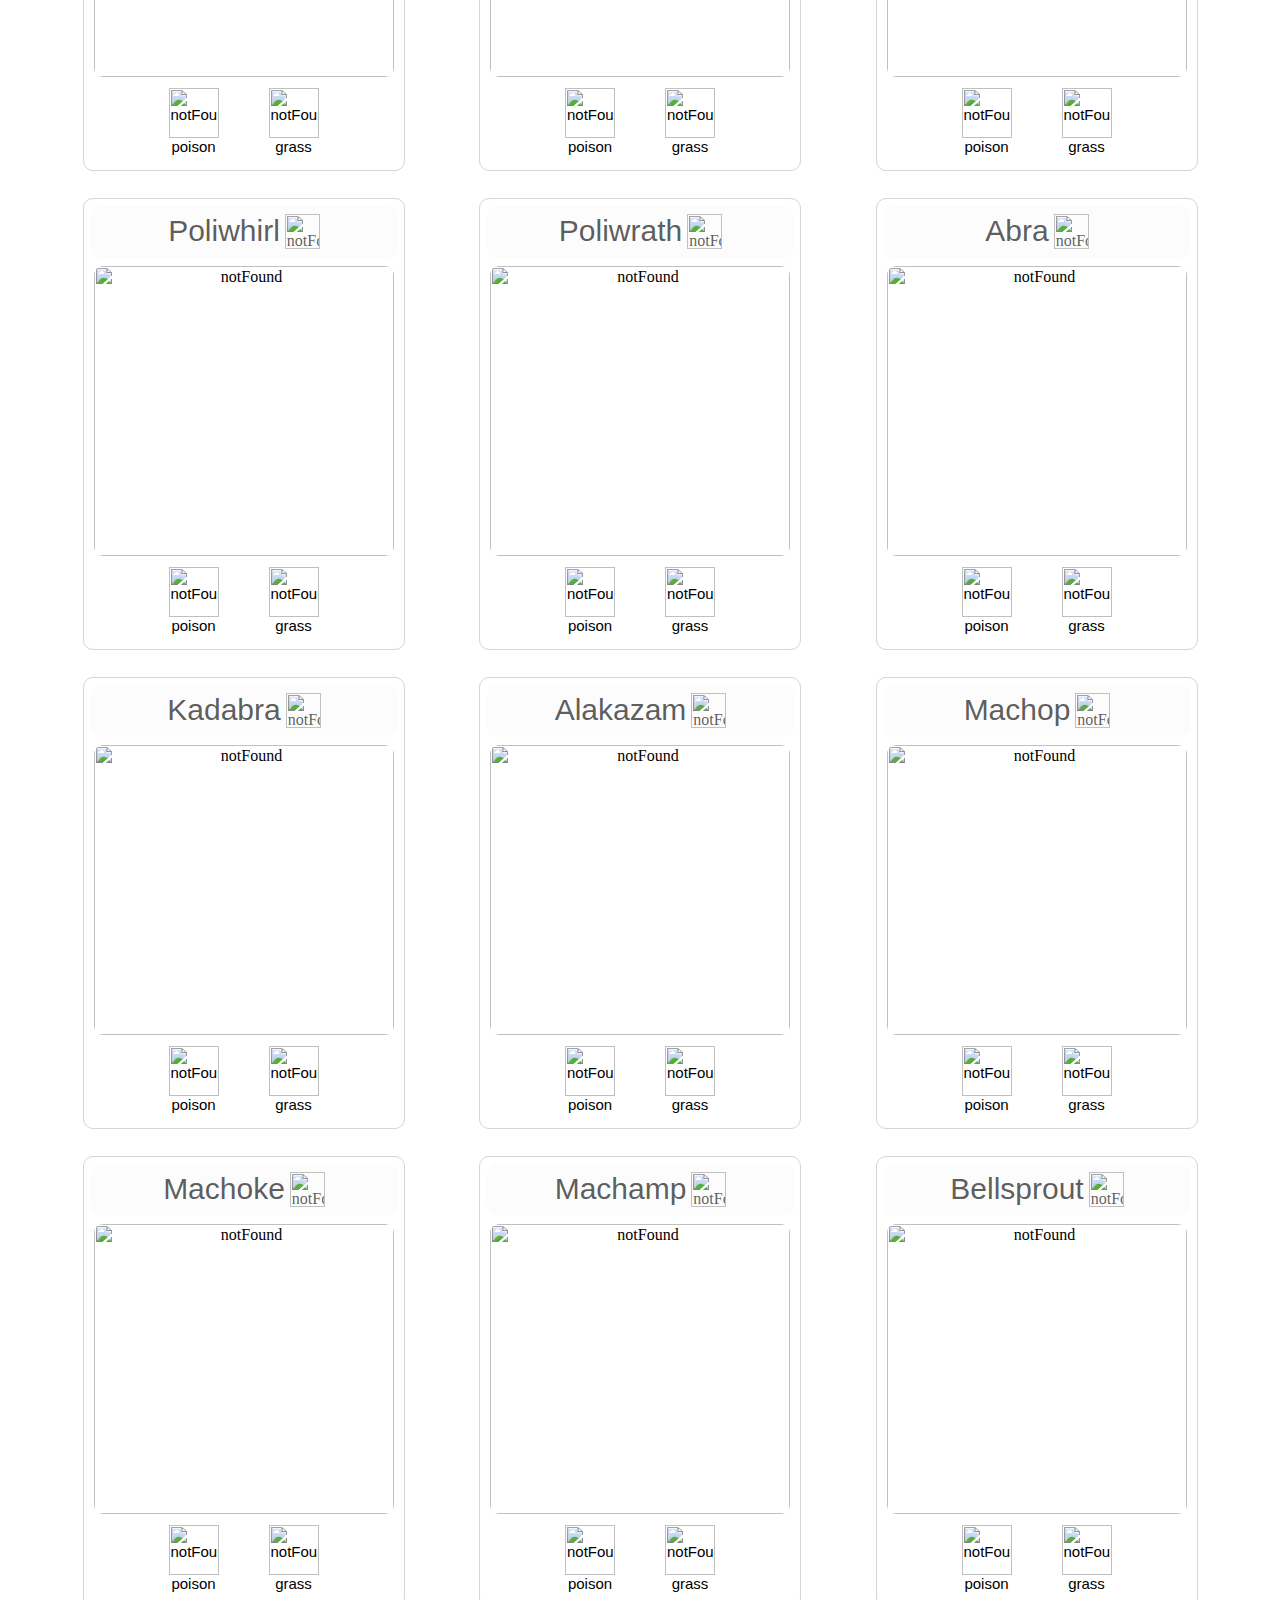
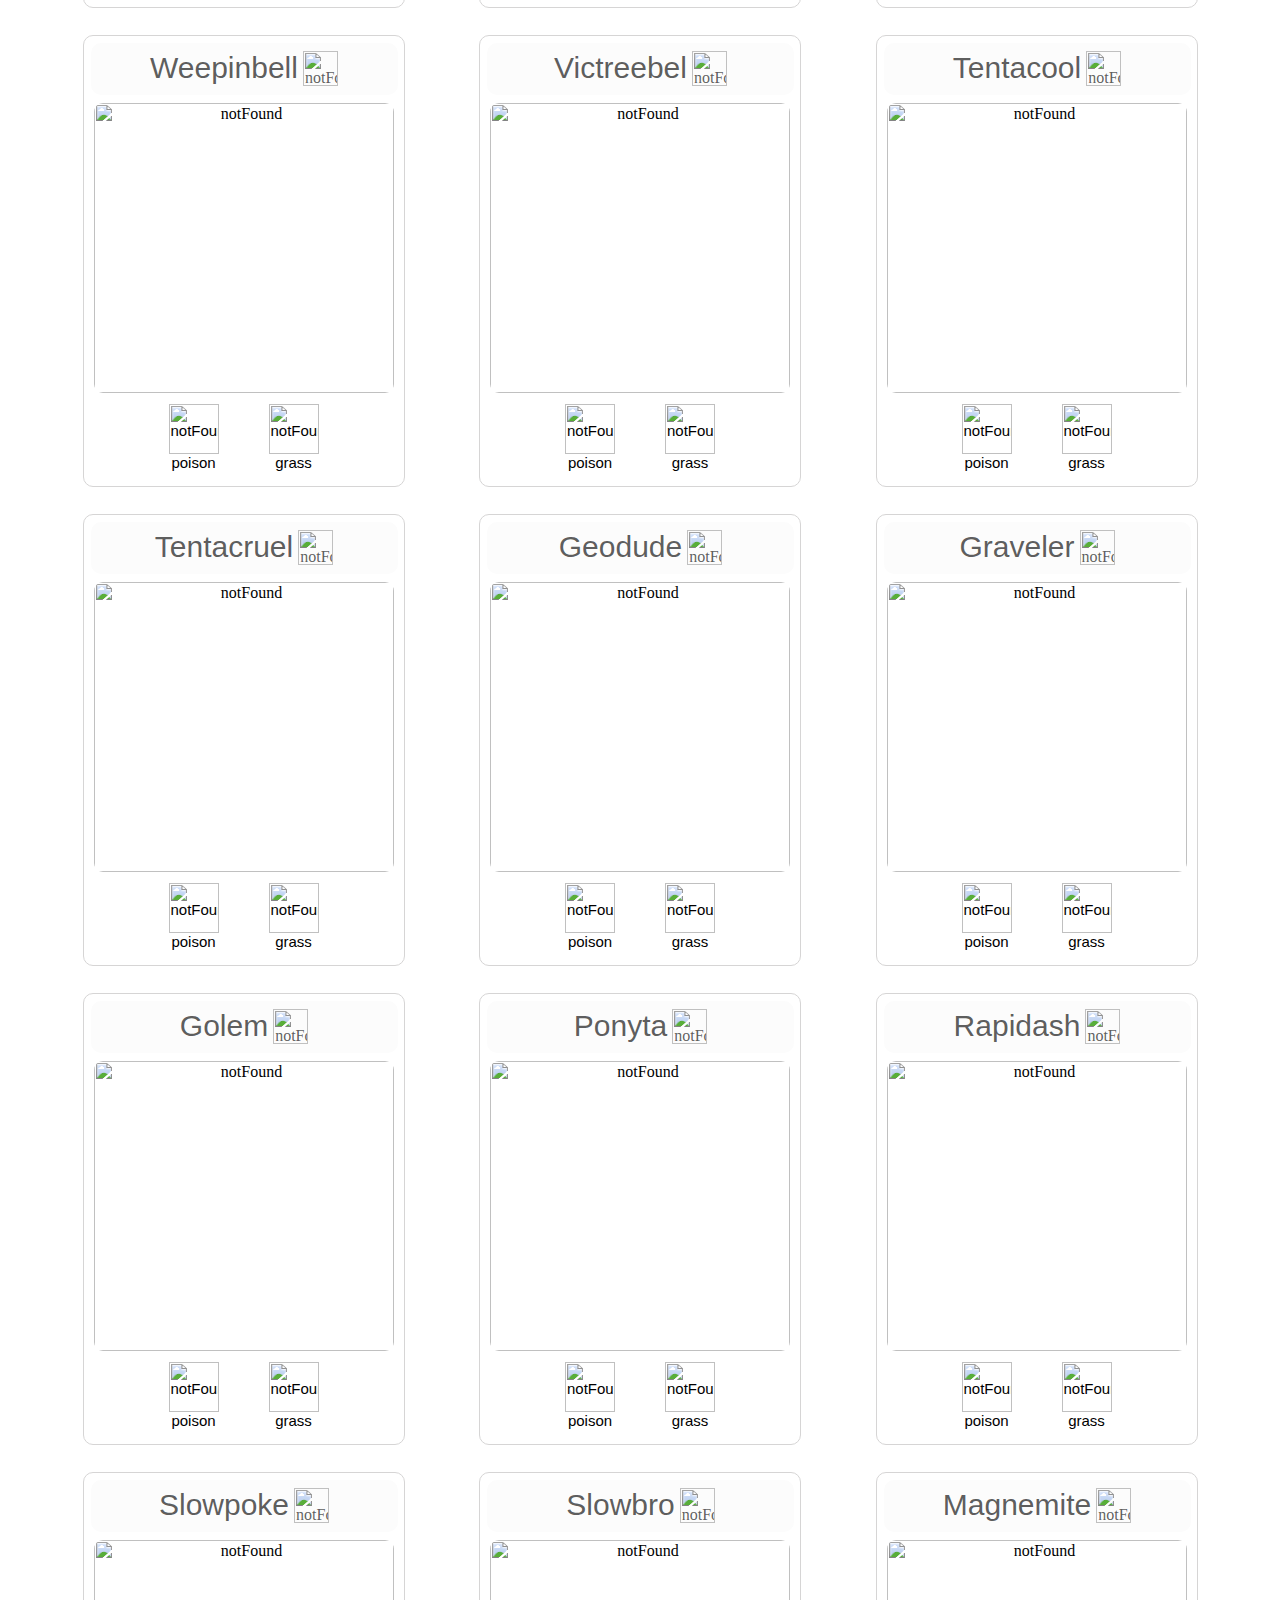
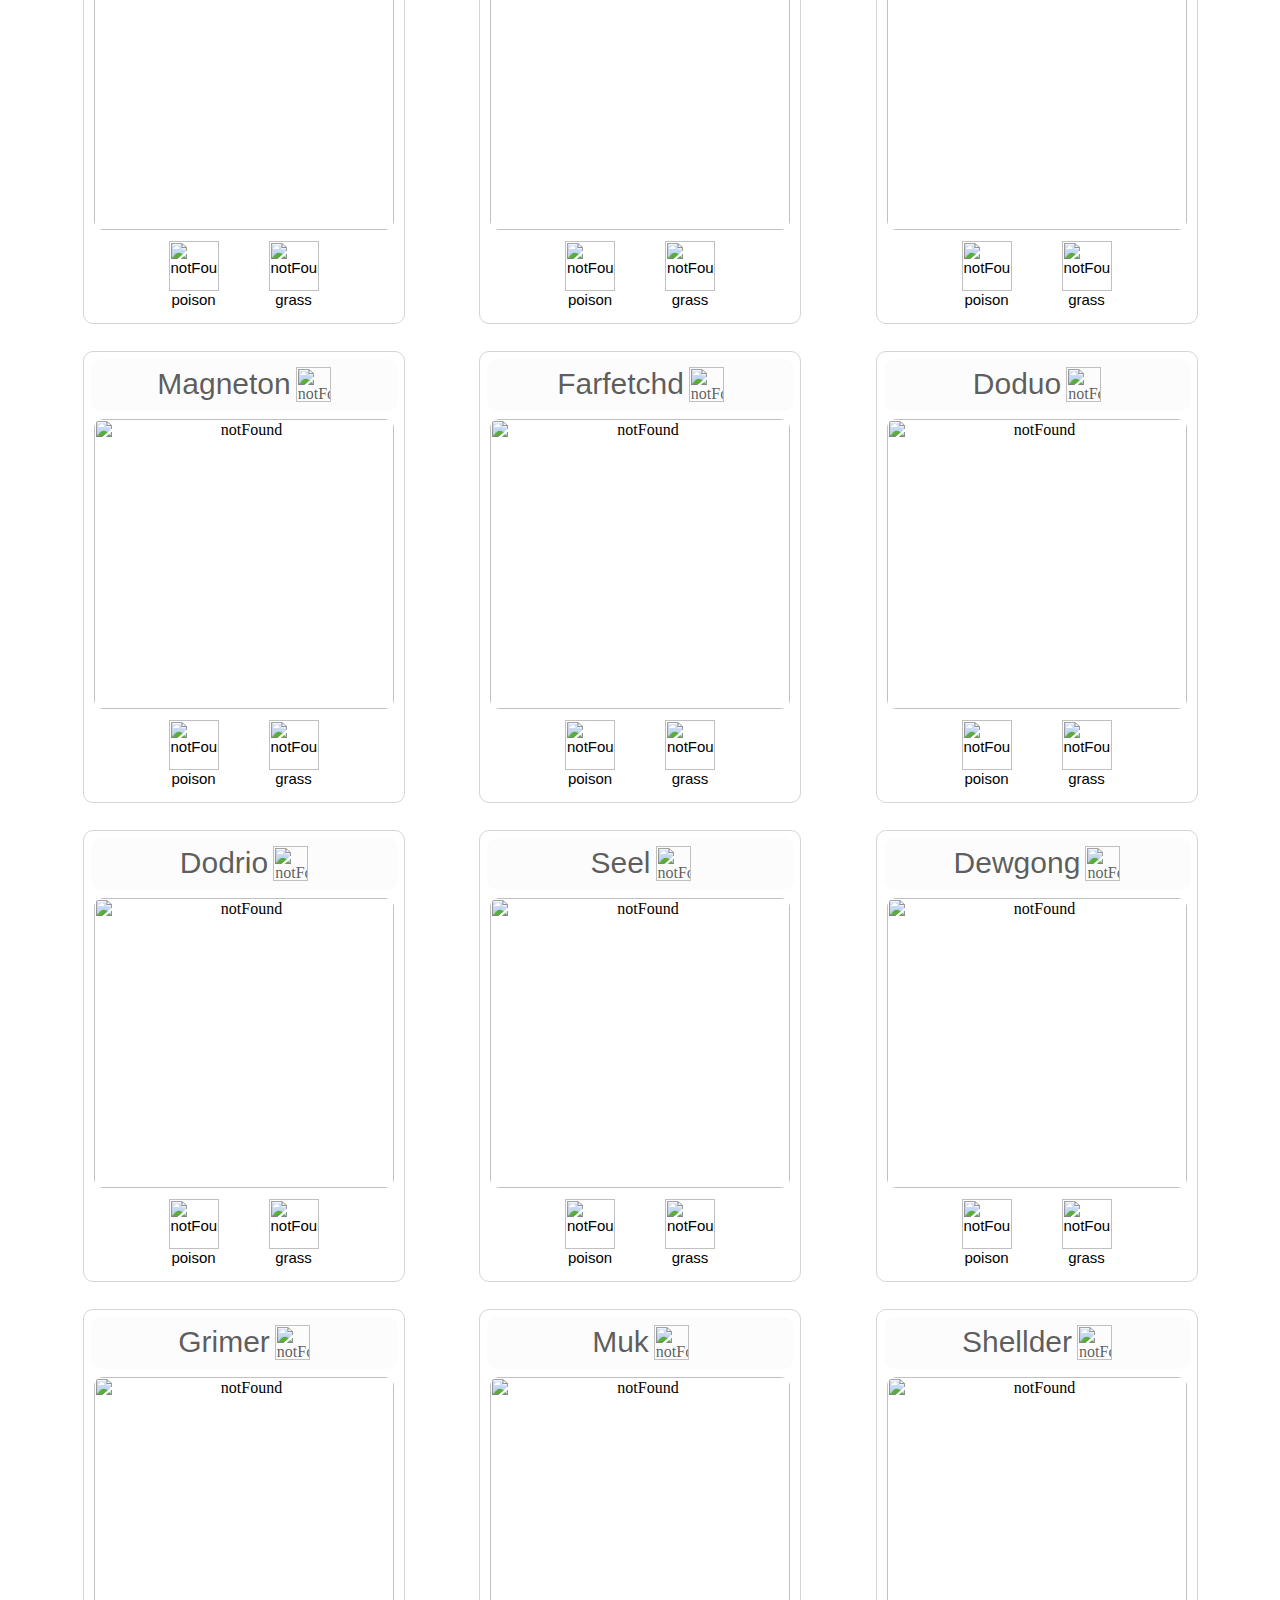
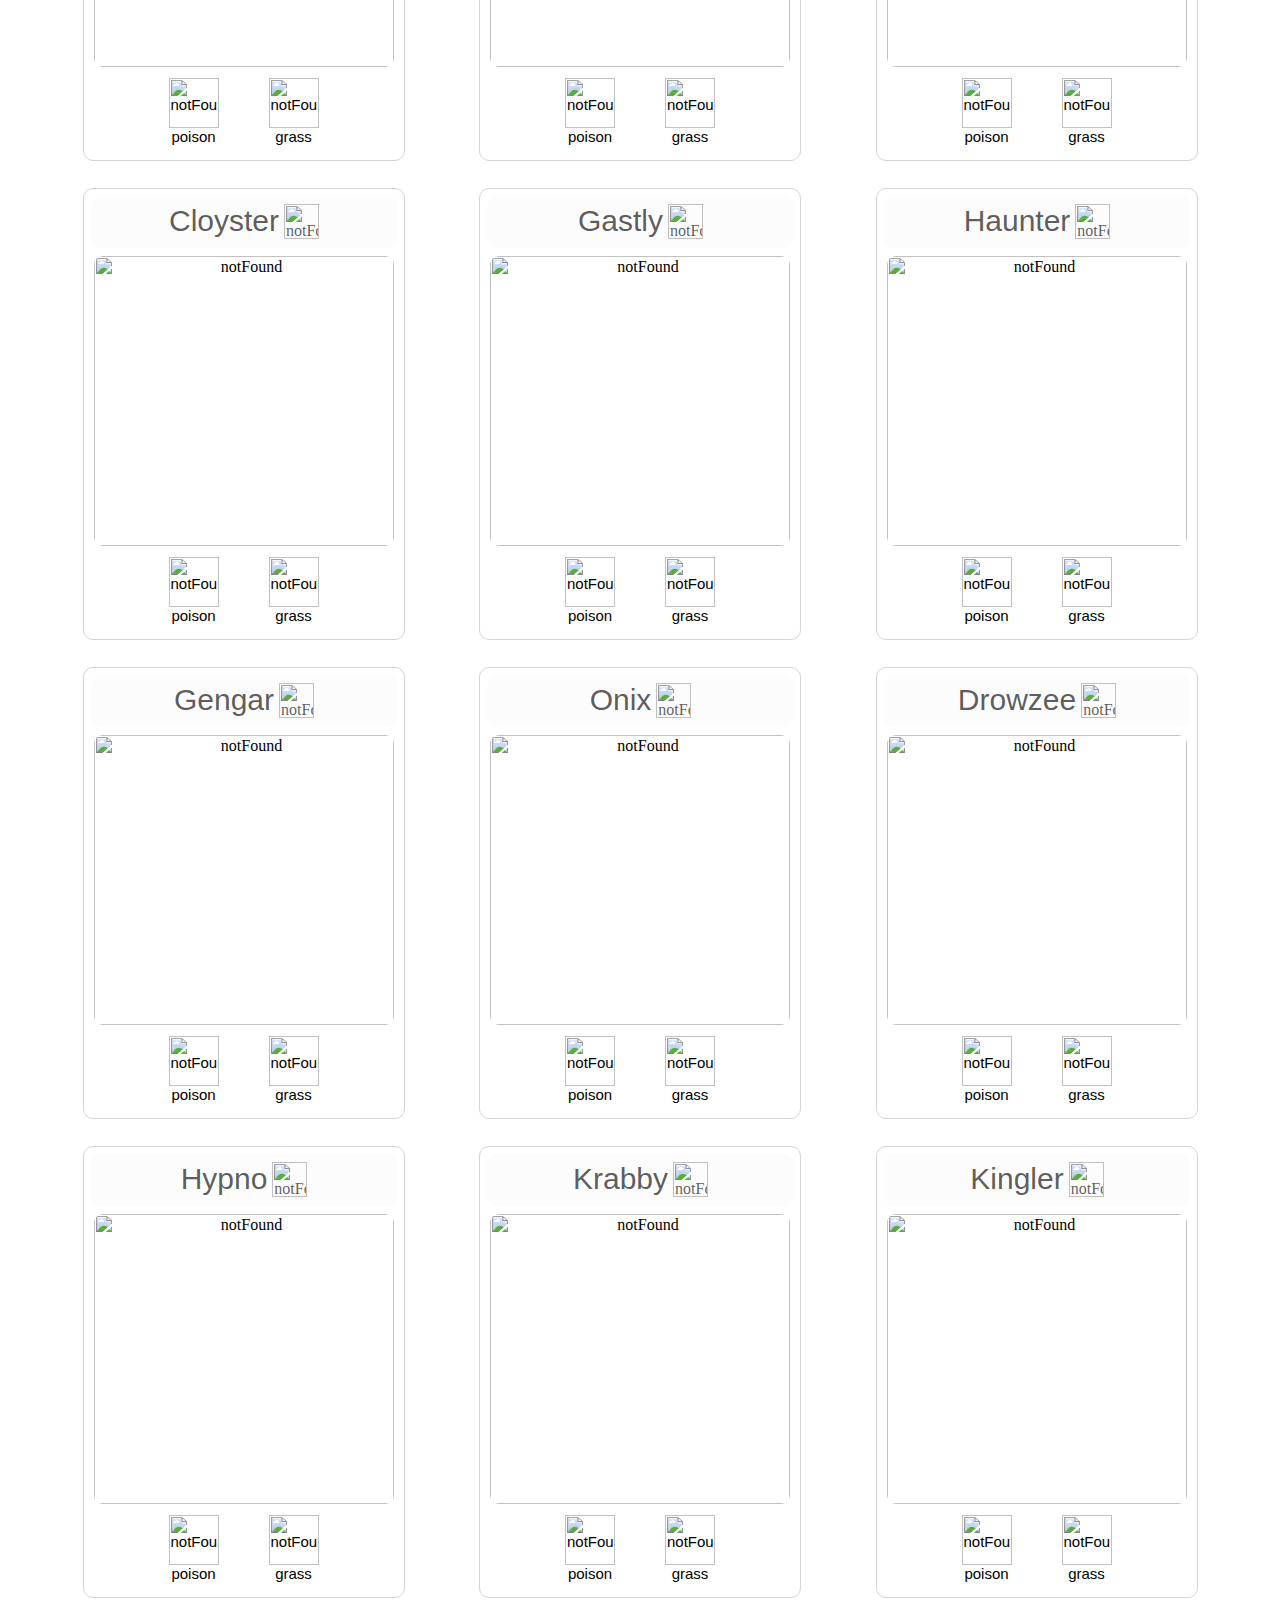
==== commit 4e861b4e: "put onclick event only on card" ====
--- a/pokemon.html
+++ b/pokemon.html
@@ -3,17 +3,17 @@
     <script>
       const call = function(){
         const root = document.getElementById("root");
-        root.classList.add("hide");
+        root.style.display="none"
         const popup = document.getElementById("popup");
-        popup.classList.add("popup-box");
+        popup.classList.replace("hide","popup-box");
       }
       document.addEventListener('keydown', function(event) {
         const key = event.key; 
         if (key === "Escape") {
           const root = document.getElementById("root");
-          root.style.display="block";
+          root.style.display="block"
           const popup = document.getElementById("popup");
-          popup.classList.add("hide");
+          popup.classList.replace("popup-box","hide");
         }
       });
     </script>
@@ -73,7 +73,7 @@
         font-weight: 300;
       }
 
-      .description {
+      .power {
         padding-top: 2px;
         border-style: solid;
         border-width: 1px;
@@ -87,6 +87,7 @@
       .badge:hover {
         box-shadow: 0px 0px 5px 2px rgba(0,0,0,0.1);
         border-color: rgba(0,0,0,0.2);
+
       }
 
       .hide {
@@ -95,19 +96,48 @@
 
       .popup-box {
         position: absolute; 
-        height: 30em; 
-        width: 60em; 
+        display:flex;
+        padding-top: 17px;
+        justify-content: space-evenly;
+        height: 450px; 
+        width: 900px; 
+        border-style: solid;
+        border-width: 1px;
+        border-color: transparent;
+        border-radius: 30px;
         transform: translate(-50%, -50%); 
         top: 50%; 
         left: 50%;
-        background: black;
+      }
+      .boundary{
+        display: flex;
+       justify-content: center;
+        border-style: solid;
+        border-width: 1px;
+        border-color: rgba(0,0,0,0.3);
+        border-radius: 30px;
+        height: 430px; 
+        width: 440px;
+      }
+      .summary{
+      margin-top: 25px;
+        height: 370px; 
+        width: 370px; 
+        border-style: solid;
+        border-width: 1px;
+        border-color:rgba(0,0,0,0.2);
+        border-radius: 30px;
       }
       
     </style>
   </head>
   <body>
-       
-      <div id="popup" onkeypress="goBack(event)" >
+      <div class="hide" id="popup" onkeypress="goBack(event)">
+        <div class="boundary"> <div class="summary"></div></div>
+       <div class="boundary"><div id="description" class="summary">
+         <div id=""></div>
+       </div id="description"></div>
+        
     </div>
     <div  id="root" >
     <center class="margintb-1rem">
@@ -119,8 +149,8 @@
     </center>
     <br /><br />
     
-    <div style="display:flex;justify-content: space-evenly;flex-wrap: wrap;" onclick="call()">
-      <div class="badge">
+    <div style="display:flex;justify-content: space-evenly;flex-wrap: wrap;">
+      <div class="badge"  onclick="call()">
         <div style="display: flex;justify-content:center;" class="name">
           <div style="display: flex;justify-content:end;">
             <div class="textA">Bulbasaur</div>
@@ -159,7 +189,7 @@
           </div>
         </center>
       </div>
-    <div class="badge">
+     <div class="badge"  onclick="call()">
         <div style="display: flex;justify-content:center;" class="name">
           <div style="display: flex;justify-content:end;">
             <div class="textA">Ivysaur</div>
@@ -198,7 +228,7 @@
           </div>
         </center>
       </div>
-    <div class="badge">
+     <div class="badge"  onclick="call()">
         <div style="display: flex;justify-content:center;" class="name">
           <div style="display: flex;justify-content:end;">
             <div class="textA">Venusaur</div>
@@ -237,7 +267,7 @@
           </div>
         </center>
       </div>
-    <div class="badge">
+     <div class="badge"  onclick="call()">
         <div style="display: flex;justify-content:center;" class="name">
           <div style="display: flex;justify-content:end;">
             <div class="textA">Charmander</div>
@@ -259,17 +289,24 @@
             >
               <div>
         <img
-          src="File:.//pics/fire.png"
-          style="height:50px;width:50px;"
-          alt="notFound"
-        />
-        <div>fire</div>
-      </div>
-            </div>
-          </div>
-        </center>
-      </div>
-    <div class="badge">
+          src="File:.//pics/poison.png"
+          style="height:50px;width:50px;"
+          alt="notFound"
+        />
+        <div>poison</div>
+      </div><div>
+        <img
+          src="File:.//pics/grass.png"
+          style="height:50px;width:50px;"
+          alt="notFound"
+        />
+        <div>grass</div>
+      </div>
+            </div>
+          </div>
+        </center>
+      </div>
+     <div class="badge"  onclick="call()">
         <div style="display: flex;justify-content:center;" class="name">
           <div style="display: flex;justify-content:end;">
             <div class="textA">Charmeleon</div>
@@ -291,17 +328,24 @@
             >
               <div>
         <img
-          src="File:.//pics/fire.png"
-          style="height:50px;width:50px;"
-          alt="notFound"
-        />
-        <div>fire</div>
-      </div>
-            </div>
-          </div>
-        </center>
-      </div>
-    <div class="badge">
+          src="File:.//pics/poison.png"
+          style="height:50px;width:50px;"
+          alt="notFound"
+        />
+        <div>poison</div>
+      </div><div>
+        <img
+          src="File:.//pics/grass.png"
+          style="height:50px;width:50px;"
+          alt="notFound"
+        />
+        <div>grass</div>
+      </div>
+            </div>
+          </div>
+        </center>
+      </div>
+     <div class="badge"  onclick="call()">
         <div style="display: flex;justify-content:center;" class="name">
           <div style="display: flex;justify-content:end;">
             <div class="textA">Charizard</div>
@@ -323,24 +367,24 @@
             >
               <div>
         <img
-          src="File:.//pics/flying.png"
-          style="height:50px;width:50px;"
-          alt="notFound"
-        />
-        <div>flying</div>
-      </div><div>
-        <img
-          src="File:.//pics/fire.png"
-          style="height:50px;width:50px;"
-          alt="notFound"
-        />
-        <div>fire</div>
-      </div>
-            </div>
-          </div>
-        </center>
-      </div>
-    <div class="badge">
+          src="File:.//pics/poison.png"
+          style="height:50px;width:50px;"
+          alt="notFound"
+        />
+        <div>poison</div>
+      </div><div>
+        <img
+          src="File:.//pics/grass.png"
+          style="height:50px;width:50px;"
+          alt="notFound"
+        />
+        <div>grass</div>
+      </div>
+            </div>
+          </div>
+        </center>
+      </div>
+     <div class="badge"  onclick="call()">
         <div style="display: flex;justify-content:center;" class="name">
           <div style="display: flex;justify-content:end;">
             <div class="textA">Squirtle</div>
@@ -362,17 +406,24 @@
             >
               <div>
         <img
-          src="File:.//pics/water.png"
-          style="height:50px;width:50px;"
-          alt="notFound"
-        />
-        <div>water</div>
-      </div>
-            </div>
-          </div>
-        </center>
-      </div>
-    <div class="badge">
+          src="File:.//pics/poison.png"
+          style="height:50px;width:50px;"
+          alt="notFound"
+        />
+        <div>poison</div>
+      </div><div>
+        <img
+          src="File:.//pics/grass.png"
+          style="height:50px;width:50px;"
+          alt="notFound"
+        />
+        <div>grass</div>
+      </div>
+            </div>
+          </div>
+        </center>
+      </div>
+     <div class="badge"  onclick="call()">
         <div style="display: flex;justify-content:center;" class="name">
           <div style="display: flex;justify-content:end;">
             <div class="textA">Wartortle</div>
@@ -394,17 +445,24 @@
             >
               <div>
         <img
-          src="File:.//pics/water.png"
-          style="height:50px;width:50px;"
-          alt="notFound"
-        />
-        <div>water</div>
-      </div>
-            </div>
-          </div>
-        </center>
-      </div>
-    <div class="badge">
+          src="File:.//pics/poison.png"
+          style="height:50px;width:50px;"
+          alt="notFound"
+        />
+        <div>poison</div>
+      </div><div>
+        <img
+          src="File:.//pics/grass.png"
+          style="height:50px;width:50px;"
+          alt="notFound"
+        />
+        <div>grass</div>
+      </div>
+            </div>
+          </div>
+        </center>
+      </div>
+     <div class="badge"  onclick="call()">
         <div style="display: flex;justify-content:center;" class="name">
           <div style="display: flex;justify-content:end;">
             <div class="textA">Blastoise</div>
@@ -426,17 +484,24 @@
             >
               <div>
         <img
-          src="File:.//pics/water.png"
-          style="height:50px;width:50px;"
-          alt="notFound"
-        />
-        <div>water</div>
-      </div>
-            </div>
-          </div>
-        </center>
-      </div>
-    <div class="badge">
+          src="File:.//pics/poison.png"
+          style="height:50px;width:50px;"
+          alt="notFound"
+        />
+        <div>poison</div>
+      </div><div>
+        <img
+          src="File:.//pics/grass.png"
+          style="height:50px;width:50px;"
+          alt="notFound"
+        />
+        <div>grass</div>
+      </div>
+            </div>
+          </div>
+        </center>
+      </div>
+     <div class="badge"  onclick="call()">
         <div style="display: flex;justify-content:center;" class="name">
           <div style="display: flex;justify-content:end;">
             <div class="textA">Caterpie</div>
@@ -458,17 +523,24 @@
             >
               <div>
         <img
-          src="File:.//pics/bug.png"
-          style="height:50px;width:50px;"
-          alt="notFound"
-        />
-        <div>bug</div>
-      </div>
-            </div>
-          </div>
-        </center>
-      </div>
-    <div class="badge">
+          src="File:.//pics/poison.png"
+          style="height:50px;width:50px;"
+          alt="notFound"
+        />
+        <div>poison</div>
+      </div><div>
+        <img
+          src="File:.//pics/grass.png"
+          style="height:50px;width:50px;"
+          alt="notFound"
+        />
+        <div>grass</div>
+      </div>
+            </div>
+          </div>
+        </center>
+      </div>
+     <div class="badge"  onclick="call()">
         <div style="display: flex;justify-content:center;" class="name">
           <div style="display: flex;justify-content:end;">
             <div class="textA">Metapod</div>
@@ -490,17 +562,24 @@
             >
               <div>
         <img
-          src="File:.//pics/bug.png"
-          style="height:50px;width:50px;"
-          alt="notFound"
-        />
-        <div>bug</div>
-      </div>
-            </div>
-          </div>
-        </center>
-      </div>
-    <div class="badge">
+          src="File:.//pics/poison.png"
+          style="height:50px;width:50px;"
+          alt="notFound"
+        />
+        <div>poison</div>
+      </div><div>
+        <img
+          src="File:.//pics/grass.png"
+          style="height:50px;width:50px;"
+          alt="notFound"
+        />
+        <div>grass</div>
+      </div>
+            </div>
+          </div>
+        </center>
+      </div>
+     <div class="badge"  onclick="call()">
         <div style="display: flex;justify-content:center;" class="name">
           <div style="display: flex;justify-content:end;">
             <div class="textA">Butterfree</div>
@@ -522,24 +601,24 @@
             >
               <div>
         <img
-          src="File:.//pics/flying.png"
-          style="height:50px;width:50px;"
-          alt="notFound"
-        />
-        <div>flying</div>
-      </div><div>
-        <img
-          src="File:.//pics/bug.png"
-          style="height:50px;width:50px;"
-          alt="notFound"
-        />
-        <div>bug</div>
-      </div>
-            </div>
-          </div>
-        </center>
-      </div>
-    <div class="badge">
+          src="File:.//pics/poison.png"
+          style="height:50px;width:50px;"
+          alt="notFound"
+        />
+        <div>poison</div>
+      </div><div>
+        <img
+          src="File:.//pics/grass.png"
+          style="height:50px;width:50px;"
+          alt="notFound"
+        />
+        <div>grass</div>
+      </div>
+            </div>
+          </div>
+        </center>
+      </div>
+     <div class="badge"  onclick="call()">
         <div style="display: flex;justify-content:center;" class="name">
           <div style="display: flex;justify-content:end;">
             <div class="textA">Weedle</div>
@@ -568,17 +647,17 @@
         <div>poison</div>
       </div><div>
         <img
-          src="File:.//pics/bug.png"
-          style="height:50px;width:50px;"
-          alt="notFound"
-        />
-        <div>bug</div>
-      </div>
-            </div>
-          </div>
-        </center>
-      </div>
-    <div class="badge">
+          src="File:.//pics/grass.png"
+          style="height:50px;width:50px;"
+          alt="notFound"
+        />
+        <div>grass</div>
+      </div>
+            </div>
+          </div>
+        </center>
+      </div>
+     <div class="badge"  onclick="call()">
         <div style="display: flex;justify-content:center;" class="name">
           <div style="display: flex;justify-content:end;">
             <div class="textA">Kakuna</div>
@@ -607,17 +686,17 @@
         <div>poison</div>
       </div><div>
         <img
-          src="File:.//pics/bug.png"
-          style="height:50px;width:50px;"
-          alt="notFound"
-        />
-        <div>bug</div>
-      </div>
-            </div>
-          </div>
-        </center>
-      </div>
-    <div class="badge">
+          src="File:.//pics/grass.png"
+          style="height:50px;width:50px;"
+          alt="notFound"
+        />
+        <div>grass</div>
+      </div>
+            </div>
+          </div>
+        </center>
+      </div>
+     <div class="badge"  onclick="call()">
         <div style="display: flex;justify-content:center;" class="name">
           <div style="display: flex;justify-content:end;">
             <div class="textA">Beedrill</div>
@@ -646,17 +725,17 @@
         <div>poison</div>
       </div><div>
         <img
-          src="File:.//pics/bug.png"
-          style="height:50px;width:50px;"
-          alt="notFound"
-        />
-        <div>bug</div>
-      </div>
-            </div>
-          </div>
-        </center>
-      </div>
-    <div class="badge">
+          src="File:.//pics/grass.png"
+          style="height:50px;width:50px;"
+          alt="notFound"
+        />
+        <div>grass</div>
+      </div>
+            </div>
+          </div>
+        </center>
+      </div>
+     <div class="badge"  onclick="call()">
         <div style="display: flex;justify-content:center;" class="name">
           <div style="display: flex;justify-content:end;">
             <div class="textA">Pidgey</div>
@@ -678,24 +757,24 @@
             >
               <div>
         <img
-          src="File:.//pics/normal.png"
-          style="height:50px;width:50px;"
-          alt="notFound"
-        />
-        <div>normal</div>
-      </div><div>
-        <img
-          src="File:.//pics/flying.png"
-          style="height:50px;width:50px;"
-          alt="notFound"
-        />
-        <div>flying</div>
-      </div>
-            </div>
-          </div>
-        </center>
-      </div>
-    <div class="badge">
+          src="File:.//pics/poison.png"
+          style="height:50px;width:50px;"
+          alt="notFound"
+        />
+        <div>poison</div>
+      </div><div>
+        <img
+          src="File:.//pics/grass.png"
+          style="height:50px;width:50px;"
+          alt="notFound"
+        />
+        <div>grass</div>
+      </div>
+            </div>
+          </div>
+        </center>
+      </div>
+     <div class="badge"  onclick="call()">
         <div style="display: flex;justify-content:center;" class="name">
           <div style="display: flex;justify-content:end;">
             <div class="textA">Pidgeotto</div>
@@ -717,24 +796,24 @@
             >
               <div>
         <img
-          src="File:.//pics/normal.png"
-          style="height:50px;width:50px;"
-          alt="notFound"
-        />
-        <div>normal</div>
-      </div><div>
-        <img
-          src="File:.//pics/flying.png"
-          style="height:50px;width:50px;"
-          alt="notFound"
-        />
-        <div>flying</div>
-      </div>
-            </div>
-          </div>
-        </center>
-      </div>
-    <div class="badge">
+          src="File:.//pics/poison.png"
+          style="height:50px;width:50px;"
+          alt="notFound"
+        />
+        <div>poison</div>
+      </div><div>
+        <img
+          src="File:.//pics/grass.png"
+          style="height:50px;width:50px;"
+          alt="notFound"
+        />
+        <div>grass</div>
+      </div>
+            </div>
+          </div>
+        </center>
+      </div>
+     <div class="badge"  onclick="call()">
         <div style="display: flex;justify-content:center;" class="name">
           <div style="display: flex;justify-content:end;">
             <div class="textA">Pidgeot</div>
@@ -756,24 +835,24 @@
             >
               <div>
         <img
-          src="File:.//pics/normal.png"
-          style="height:50px;width:50px;"
-          alt="notFound"
-        />
-        <div>normal</div>
-      </div><div>
-        <img
-          src="File:.//pics/flying.png"
-          style="height:50px;width:50px;"
-          alt="notFound"
-        />
-        <div>flying</div>
-      </div>
-            </div>
-          </div>
-        </center>
-      </div>
-    <div class="badge">
+          src="File:.//pics/poison.png"
+          style="height:50px;width:50px;"
+          alt="notFound"
+        />
+        <div>poison</div>
+      </div><div>
+        <img
+          src="File:.//pics/grass.png"
+          style="height:50px;width:50px;"
+          alt="notFound"
+        />
+        <div>grass</div>
+      </div>
+            </div>
+          </div>
+        </center>
+      </div>
+     <div class="badge"  onclick="call()">
         <div style="display: flex;justify-content:center;" class="name">
           <div style="display: flex;justify-content:end;">
             <div class="textA">Rattata</div>
@@ -795,17 +874,24 @@
             >
               <div>
         <img
-          src="File:.//pics/normal.png"
-          style="height:50px;width:50px;"
-          alt="notFound"
-        />
-        <div>normal</div>
-      </div>
-            </div>
-          </div>
-        </center>
-      </div>
-    <div class="badge">
+          src="File:.//pics/poison.png"
+          style="height:50px;width:50px;"
+          alt="notFound"
+        />
+        <div>poison</div>
+      </div><div>
+        <img
+          src="File:.//pics/grass.png"
+          style="height:50px;width:50px;"
+          alt="notFound"
+        />
+        <div>grass</div>
+      </div>
+            </div>
+          </div>
+        </center>
+      </div>
+     <div class="badge"  onclick="call()">
         <div style="display: flex;justify-content:center;" class="name">
           <div style="display: flex;justify-content:end;">
             <div class="textA">Raticate</div>
@@ -827,17 +913,24 @@
             >
               <div>
         <img
-          src="File:.//pics/normal.png"
-          style="height:50px;width:50px;"
-          alt="notFound"
-        />
-        <div>normal</div>
-      </div>
-            </div>
-          </div>
-        </center>
-      </div>
-    <div class="badge">
+          src="File:.//pics/poison.png"
+          style="height:50px;width:50px;"
+          alt="notFound"
+        />
+        <div>poison</div>
+      </div><div>
+        <img
+          src="File:.//pics/grass.png"
+          style="height:50px;width:50px;"
+          alt="notFound"
+        />
+        <div>grass</div>
+      </div>
+            </div>
+          </div>
+        </center>
+      </div>
+     <div class="badge"  onclick="call()">
         <div style="display: flex;justify-content:center;" class="name">
           <div style="display: flex;justify-content:end;">
             <div class="textA">Spearow</div>
@@ -859,24 +952,24 @@
             >
               <div>
         <img
-          src="File:.//pics/normal.png"
-          style="height:50px;width:50px;"
-          alt="notFound"
-        />
-        <div>normal</div>
-      </div><div>
-        <img
-          src="File:.//pics/flying.png"
-          style="height:50px;width:50px;"
-          alt="notFound"
-        />
-        <div>flying</div>
-      </div>
-            </div>
-          </div>
-        </center>
-      </div>
-    <div class="badge">
+          src="File:.//pics/poison.png"
+          style="height:50px;width:50px;"
+          alt="notFound"
+        />
+        <div>poison</div>
+      </div><div>
+        <img
+          src="File:.//pics/grass.png"
+          style="height:50px;width:50px;"
+          alt="notFound"
+        />
+        <div>grass</div>
+      </div>
+            </div>
+          </div>
+        </center>
+      </div>
+     <div class="badge"  onclick="call()">
         <div style="display: flex;justify-content:center;" class="name">
           <div style="display: flex;justify-content:end;">
             <div class="textA">Fearow</div>
@@ -898,24 +991,24 @@
             >
               <div>
         <img
-          src="File:.//pics/normal.png"
-          style="height:50px;width:50px;"
-          alt="notFound"
-        />
-        <div>normal</div>
-      </div><div>
-        <img
-          src="File:.//pics/flying.png"
-          style="height:50px;width:50px;"
-          alt="notFound"
-        />
-        <div>flying</div>
-      </div>
-            </div>
-          </div>
-        </center>
-      </div>
-    <div class="badge">
+          src="File:.//pics/poison.png"
+          style="height:50px;width:50px;"
+          alt="notFound"
+        />
+        <div>poison</div>
+      </div><div>
+        <img
+          src="File:.//pics/grass.png"
+          style="height:50px;width:50px;"
+          alt="notFound"
+        />
+        <div>grass</div>
+      </div>
+            </div>
+          </div>
+        </center>
+      </div>
+     <div class="badge"  onclick="call()">
         <div style="display: flex;justify-content:center;" class="name">
           <div style="display: flex;justify-content:end;">
             <div class="textA">Ekans</div>
@@ -942,12 +1035,19 @@
           alt="notFound"
         />
         <div>poison</div>
-      </div>
-            </div>
-          </div>
-        </center>
-      </div>
-    <div class="badge">
+      </div><div>
+        <img
+          src="File:.//pics/grass.png"
+          style="height:50px;width:50px;"
+          alt="notFound"
+        />
+        <div>grass</div>
+      </div>
+            </div>
+          </div>
+        </center>
+      </div>
+     <div class="badge"  onclick="call()">
         <div style="display: flex;justify-content:center;" class="name">
           <div style="display: flex;justify-content:end;">
             <div class="textA">Arbok</div>
@@ -974,12 +1074,19 @@
           alt="notFound"
         />
         <div>poison</div>
-      </div>
-            </div>
-          </div>
-        </center>
-      </div>
-    <div class="badge">
+      </div><div>
+        <img
+          src="File:.//pics/grass.png"
+          style="height:50px;width:50px;"
+          alt="notFound"
+        />
+        <div>grass</div>
+      </div>
+            </div>
+          </div>
+        </center>
+      </div>
+     <div class="badge"  onclick="call()">
         <div style="display: flex;justify-content:center;" class="name">
           <div style="display: flex;justify-content:end;">
             <div class="textA">Pikachu</div>
@@ -1001,17 +1108,24 @@
             >
               <div>
         <img
-          src="File:.//pics/electric.png"
-          style="height:50px;width:50px;"
-          alt="notFound"
-        />
-        <div>electric</div>
-      </div>
-            </div>
-          </div>
-        </center>
-      </div>
-    <div class="badge">
+          src="File:.//pics/poison.png"
+          style="height:50px;width:50px;"
+          alt="notFound"
+        />
+        <div>poison</div>
+      </div><div>
+        <img
+          src="File:.//pics/grass.png"
+          style="height:50px;width:50px;"
+          alt="notFound"
+        />
+        <div>grass</div>
+      </div>
+            </div>
+          </div>
+        </center>
+      </div>
+     <div class="badge"  onclick="call()">
         <div style="display: flex;justify-content:center;" class="name">
           <div style="display: flex;justify-content:end;">
             <div class="textA">Raichu</div>
@@ -1033,17 +1147,24 @@
             >
               <div>
         <img
-          src="File:.//pics/electric.png"
-          style="height:50px;width:50px;"
-          alt="notFound"
-        />
-        <div>electric</div>
-      </div>
-            </div>
-          </div>
-        </center>
-      </div>
-    <div class="badge">
+          src="File:.//pics/poison.png"
+          style="height:50px;width:50px;"
+          alt="notFound"
+        />
+        <div>poison</div>
+      </div><div>
+        <img
+          src="File:.//pics/grass.png"
+          style="height:50px;width:50px;"
+          alt="notFound"
+        />
+        <div>grass</div>
+      </div>
+            </div>
+          </div>
+        </center>
+      </div>
+     <div class="badge"  onclick="call()">
         <div style="display: flex;justify-content:center;" class="name">
           <div style="display: flex;justify-content:end;">
             <div class="textA">Sandshrew</div>
@@ -1065,17 +1186,24 @@
             >
               <div>
         <img
-          src="File:.//pics/ground.png"
-          style="height:50px;width:50px;"
-          alt="notFound"
-        />
-        <div>ground</div>
-      </div>
-            </div>
-          </div>
-        </center>
-      </div>
-    <div class="badge">
+          src="File:.//pics/poison.png"
+          style="height:50px;width:50px;"
+          alt="notFound"
+        />
+        <div>poison</div>
+      </div><div>
+        <img
+          src="File:.//pics/grass.png"
+          style="height:50px;width:50px;"
+          alt="notFound"
+        />
+        <div>grass</div>
+      </div>
+            </div>
+          </div>
+        </center>
+      </div>
+     <div class="badge"  onclick="call()">
         <div style="display: flex;justify-content:center;" class="name">
           <div style="display: flex;justify-content:end;">
             <div class="textA">Sandslash</div>
@@ -1097,17 +1225,24 @@
             >
               <div>
         <img
-          src="File:.//pics/ground.png"
-          style="height:50px;width:50px;"
-          alt="notFound"
-        />
-        <div>ground</div>
-      </div>
-            </div>
-          </div>
-        </center>
-      </div>
-    <div class="badge">
+          src="File:.//pics/poison.png"
+          style="height:50px;width:50px;"
+          alt="notFound"
+        />
+        <div>poison</div>
+      </div><div>
+        <img
+          src="File:.//pics/grass.png"
+          style="height:50px;width:50px;"
+          alt="notFound"
+        />
+        <div>grass</div>
+      </div>
+            </div>
+          </div>
+        </center>
+      </div>
+     <div class="badge"  onclick="call()">
         <div style="display: flex;justify-content:center;" class="name">
           <div style="display: flex;justify-content:end;">
             <div class="textA">Nidoran-f</div>
@@ -1134,12 +1269,19 @@
           alt="notFound"
         />
         <div>poison</div>
-      </div>
-            </div>
-          </div>
-        </center>
-      </div>
-    <div class="badge">
+      </div><div>
+        <img
+          src="File:.//pics/grass.png"
+          style="height:50px;width:50px;"
+          alt="notFound"
+        />
+        <div>grass</div>
+      </div>
+            </div>
+          </div>
+        </center>
+      </div>
+     <div class="badge"  onclick="call()">
         <div style="display: flex;justify-content:center;" class="name">
           <div style="display: flex;justify-content:end;">
             <div class="textA">Nidorina</div>
@@ -1166,12 +1308,19 @@
           alt="notFound"
         />
         <div>poison</div>
-      </div>
-            </div>
-          </div>
-        </center>
-      </div>
-    <div class="badge">
+      </div><div>
+        <img
+          src="File:.//pics/grass.png"
+          style="height:50px;width:50px;"
+          alt="notFound"
+        />
+        <div>grass</div>
+      </div>
+            </div>
+          </div>
+        </center>
+      </div>
+     <div class="badge"  onclick="call()">
         <div style="display: flex;justify-content:center;" class="name">
           <div style="display: flex;justify-content:end;">
             <div class="textA">Nidoqueen</div>
@@ -1200,17 +1349,17 @@
         <div>poison</div>
       </div><div>
         <img
-          src="File:.//pics/ground.png"
-          style="height:50px;width:50px;"
-          alt="notFound"
-        />
-        <div>ground</div>
-      </div>
-            </div>
-          </div>
-        </center>
-      </div>
-    <div class="badge">
+          src="File:.//pics/grass.png"
+          style="height:50px;width:50px;"
+          alt="notFound"
+        />
+        <div>grass</div>
+      </div>
+            </div>
+          </div>
+        </center>
+      </div>
+     <div class="badge"  onclick="call()">
         <div style="display: flex;justify-content:center;" class="name">
           <div style="display: flex;justify-content:end;">
             <div class="textA">Nidoran-m</div>
@@ -1237,12 +1386,19 @@
           alt="notFound"
         />
         <div>poison</div>
-      </div>
-            </div>
-          </div>
-        </center>
-      </div>
-    <div class="badge">
+      </div><div>
+        <img
+          src="File:.//pics/grass.png"
+          style="height:50px;width:50px;"
+          alt="notFound"
+        />
+        <div>grass</div>
+      </div>
+            </div>
+          </div>
+        </center>
+      </div>
+     <div class="badge"  onclick="call()">
         <div style="display: flex;justify-content:center;" class="name">
           <div style="display: flex;justify-content:end;">
             <div class="textA">Nidorino</div>
@@ -1269,12 +1425,19 @@
           alt="notFound"
         />
         <div>poison</div>
-      </div>
-            </div>
-          </div>
-        </center>
-      </div>
-    <div class="badge">
+      </div><div>
+        <img
+          src="File:.//pics/grass.png"
+          style="height:50px;width:50px;"
+          alt="notFound"
+        />
+        <div>grass</div>
+      </div>
+            </div>
+          </div>
+        </center>
+      </div>
+     <div class="badge"  onclick="call()">
         <div style="display: flex;justify-content:center;" class="name">
           <div style="display: flex;justify-content:end;">
             <div class="textA">Nidoking</div>
@@ -1303,17 +1466,17 @@
         <div>poison</div>
       </div><div>
         <img
-          src="File:.//pics/ground.png"
-          style="height:50px;width:50px;"
-          alt="notFound"
-        />
-        <div>ground</div>
-      </div>
-            </div>
-          </div>
-        </center>
-      </div>
-    <div class="badge">
+          src="File:.//pics/grass.png"
+          style="height:50px;width:50px;"
+          alt="notFound"
+        />
+        <div>grass</div>
+      </div>
+            </div>
+          </div>
+        </center>
+      </div>
+     <div class="badge"  onclick="call()">
         <div style="display: flex;justify-content:center;" class="name">
           <div style="display: flex;justify-content:end;">
             <div class="textA">Clefairy</div>
@@ -1335,17 +1498,24 @@
             >
               <div>
         <img
-          src="File:.//pics/fairy.png"
-          style="height:50px;width:50px;"
-          alt="notFound"
-        />
-        <div>fairy</div>
-      </div>
-            </div>
-          </div>
-        </center>
-      </div>
-    <div class="badge">
+          src="File:.//pics/poison.png"
+          style="height:50px;width:50px;"
+          alt="notFound"
+        />
+        <div>poison</div>
+      </div><div>
+        <img
+          src="File:.//pics/grass.png"
+          style="height:50px;width:50px;"
+          alt="notFound"
+        />
+        <div>grass</div>
+      </div>
+            </div>
+          </div>
+        </center>
+      </div>
+     <div class="badge"  onclick="call()">
         <div style="display: flex;justify-content:center;" class="name">
           <div style="display: flex;justify-content:end;">
             <div class="textA">Clefable</div>
@@ -1367,17 +1537,24 @@
             >
               <div>
         <img
-          src="File:.//pics/fairy.png"
-          style="height:50px;width:50px;"
-          alt="notFound"
-        />
-        <div>fairy</div>
-      </div>
-            </div>
-          </div>
-        </center>
-      </div>
-    <div class="badge">
+          src="File:.//pics/poison.png"
+          style="height:50px;width:50px;"
+          alt="notFound"
+        />
+        <div>poison</div>
+      </div><div>
+        <img
+          src="File:.//pics/grass.png"
+          style="height:50px;width:50px;"
+          alt="notFound"
+        />
+        <div>grass</div>
+      </div>
+            </div>
+          </div>
+        </center>
+      </div>
+     <div class="badge"  onclick="call()">
         <div style="display: flex;justify-content:center;" class="name">
           <div style="display: flex;justify-content:end;">
             <div class="textA">Vulpix</div>
@@ -1399,17 +1576,24 @@
             >
               <div>
         <img
-          src="File:.//pics/fire.png"
-          style="height:50px;width:50px;"
-          alt="notFound"
-        />
-        <div>fire</div>
-      </div>
-            </div>
-          </div>
-        </center>
-      </div>
-    <div class="badge">
+          src="File:.//pics/poison.png"
+          style="height:50px;width:50px;"
+          alt="notFound"
+        />
+        <div>poison</div>
+      </div><div>
+        <img
+          src="File:.//pics/grass.png"
+          style="height:50px;width:50px;"
+          alt="notFound"
+        />
+        <div>grass</div>
+      </div>
+            </div>
+          </div>
+        </center>
+      </div>
+     <div class="badge"  onclick="call()">
         <div style="display: flex;justify-content:center;" class="name">
           <div style="display: flex;justify-content:end;">
             <div class="textA">Ninetales</div>
@@ -1431,17 +1615,24 @@
             >
               <div>
         <img
-          src="File:.//pics/fire.png"
-          style="height:50px;width:50px;"
-          alt="notFound"
-        />
-        <div>fire</div>
-      </div>
-            </div>
-          </div>
-        </center>
-      </div>
-    <div class="badge">
+          src="File:.//pics/poison.png"
+          style="height:50px;width:50px;"
+          alt="notFound"
+        />
+        <div>poison</div>
+      </div><div>
+        <img
+          src="File:.//pics/grass.png"
+          style="height:50px;width:50px;"
+          alt="notFound"
+        />
+        <div>grass</div>
+      </div>
+            </div>
+          </div>
+        </center>
+      </div>
+     <div class="badge"  onclick="call()">
         <div style="display: flex;justify-content:center;" class="name">
           <div style="display: flex;justify-content:end;">
             <div class="textA">Jigglypuff</div>
@@ -1463,24 +1654,24 @@
             >
               <div>
         <img
-          src="File:.//pics/normal.png"
-          style="height:50px;width:50px;"
-          alt="notFound"
-        />
-        <div>normal</div>
-      </div><div>
-        <img
-          src="File:.//pics/fairy.png"
-          style="height:50px;width:50px;"
-          alt="notFound"
-        />
-        <div>fairy</div>
-      </div>
-            </div>
-          </div>
-        </center>
-      </div>
-    <div class="badge">
+          src="File:.//pics/poison.png"
+          style="height:50px;width:50px;"
+          alt="notFound"
+        />
+        <div>poison</div>
+      </div><div>
+        <img
+          src="File:.//pics/grass.png"
+          style="height:50px;width:50px;"
+          alt="notFound"
+        />
+        <div>grass</div>
+      </div>
+            </div>
+          </div>
+        </center>
+      </div>
+     <div class="badge"  onclick="call()">
         <div style="display: flex;justify-content:center;" class="name">
           <div style="display: flex;justify-content:end;">
             <div class="textA">Wigglytuff</div>
@@ -1502,24 +1693,24 @@
             >
               <div>
         <img
-          src="File:.//pics/normal.png"
-          style="height:50px;width:50px;"
-          alt="notFound"
-        />
-        <div>normal</div>
-      </div><div>
-        <img
-          src="File:.//pics/fairy.png"
-          style="height:50px;width:50px;"
-          alt="notFound"
-        />
-        <div>fairy</div>
-      </div>
-            </div>
-          </div>
-        </center>
-      </div>
-    <div class="badge">
+          src="File:.//pics/poison.png"
+          style="height:50px;width:50px;"
+          alt="notFound"
+        />
+        <div>poison</div>
+      </div><div>
+        <img
+          src="File:.//pics/grass.png"
+          style="height:50px;width:50px;"
+          alt="notFound"
+        />
+        <div>grass</div>
+      </div>
+            </div>
+          </div>
+        </center>
+      </div>
+     <div class="badge"  onclick="call()">
         <div style="display: flex;justify-content:center;" class="name">
           <div style="display: flex;justify-content:end;">
             <div class="textA">Zubat</div>
@@ -1541,24 +1732,24 @@
             >
               <div>
         <img
-          src="File:.//pics/flying.png"
-          style="height:50px;width:50px;"
-          alt="notFound"
-        />
-        <div>flying</div>
-      </div><div>
-        <img
-          src="File:.//pics/poison.png"
-          style="height:50px;width:50px;"
-          alt="notFound"
-        />
-        <div>poison</div>
-      </div>
-            </div>
-          </div>
-        </center>
-      </div>
-    <div class="badge">
+          src="File:.//pics/poison.png"
+          style="height:50px;width:50px;"
+          alt="notFound"
+        />
+        <div>poison</div>
+      </div><div>
+        <img
+          src="File:.//pics/grass.png"
+          style="height:50px;width:50px;"
+          alt="notFound"
+        />
+        <div>grass</div>
+      </div>
+            </div>
+          </div>
+        </center>
+      </div>
+     <div class="badge"  onclick="call()">
         <div style="display: flex;justify-content:center;" class="name">
           <div style="display: flex;justify-content:end;">
             <div class="textA">Golbat</div>
@@ -1580,24 +1771,24 @@
             >
               <div>
         <img
-          src="File:.//pics/flying.png"
-          style="height:50px;width:50px;"
-          alt="notFound"
-        />
-        <div>flying</div>
-      </div><div>
-        <img
-          src="File:.//pics/poison.png"
-          style="height:50px;width:50px;"
-          alt="notFound"
-        />
-        <div>poison</div>
-      </div>
-            </div>
-          </div>
-        </center>
-      </div>
-    <div class="badge">
+          src="File:.//pics/poison.png"
+          style="height:50px;width:50px;"
+          alt="notFound"
+        />
+        <div>poison</div>
+      </div><div>
+        <img
+          src="File:.//pics/grass.png"
+          style="height:50px;width:50px;"
+          alt="notFound"
+        />
+        <div>grass</div>
+      </div>
+            </div>
+          </div>
+        </center>
+      </div>
+     <div class="badge"  onclick="call()">
         <div style="display: flex;justify-content:center;" class="name">
           <div style="display: flex;justify-content:end;">
             <div class="textA">Oddish</div>
@@ -1636,7 +1827,7 @@
           </div>
         </center>
       </div>
-    <div class="badge">
+     <div class="badge"  onclick="call()">
         <div style="display: flex;justify-content:center;" class="name">
           <div style="display: flex;justify-content:end;">
             <div class="textA">Gloom</div>
@@ -1675,7 +1866,7 @@
           </div>
         </center>
       </div>
-    <div class="badge">
+     <div class="badge"  onclick="call()">
         <div style="display: flex;justify-content:center;" class="name">
           <div style="display: flex;justify-content:end;">
             <div class="textA">Vileplume</div>
@@ -1714,7 +1905,7 @@
           </div>
         </center>
       </div>
-    <div class="badge">
+     <div class="badge"  onclick="call()">
         <div style="display: flex;justify-content:center;" class="name">
           <div style="display: flex;justify-content:end;">
             <div class="textA">Paras</div>
@@ -1736,24 +1927,24 @@
             >
               <div>
         <img
-          src="File:.//pics/bug.png"
-          style="height:50px;width:50px;"
-          alt="notFound"
-        />
-        <div>bug</div>
-      </div><div>
-        <img
-          src="File:.//pics/grass.png"
-          style="height:50px;width:50px;"
-          alt="notFound"
-        />
-        <div>grass</div>
-      </div>
-            </div>
-          </div>
-        </center>
-      </div>
-    <div class="badge">
+          src="File:.//pics/poison.png"
+          style="height:50px;width:50px;"
+          alt="notFound"
+        />
+        <div>poison</div>
+      </div><div>
+        <img
+          src="File:.//pics/grass.png"
+          style="height:50px;width:50px;"
+          alt="notFound"
+        />
+        <div>grass</div>
+      </div>
+            </div>
+          </div>
+        </center>
+      </div>
+     <div class="badge"  onclick="call()">
         <div style="display: flex;justify-content:center;" class="name">
           <div style="display: flex;justify-content:end;">
             <div class="textA">Parasect</div>
@@ -1775,24 +1966,24 @@
             >
               <div>
         <img
-          src="File:.//pics/bug.png"
-          style="height:50px;width:50px;"
-          alt="notFound"
-        />
-        <div>bug</div>
-      </div><div>
-        <img
-          src="File:.//pics/grass.png"
-          style="height:50px;width:50px;"
-          alt="notFound"
-        />
-        <div>grass</div>
-      </div>
-            </div>
-          </div>
-        </center>
-      </div>
-    <div class="badge">
+          src="File:.//pics/poison.png"
+          style="height:50px;width:50px;"
+          alt="notFound"
+        />
+        <div>poison</div>
+      </div><div>
+        <img
+          src="File:.//pics/grass.png"
+          style="height:50px;width:50px;"
+          alt="notFound"
+        />
+        <div>grass</div>
+      </div>
+            </div>
+          </div>
+        </center>
+      </div>
+     <div class="badge"  onclick="call()">
         <div style="display: flex;justify-content:center;" class="name">
           <div style="display: flex;justify-content:end;">
             <div class="textA">Venonat</div>
@@ -1821,17 +2012,17 @@
         <div>poison</div>
       </div><div>
         <img
-          src="File:.//pics/bug.png"
-          style="height:50px;width:50px;"
-          alt="notFound"
-        />
-        <div>bug</div>
-      </div>
-            </div>
-          </div>
-        </center>
-      </div>
-    <div class="badge">
+          src="File:.//pics/grass.png"
+          style="height:50px;width:50px;"
+          alt="notFound"
+        />
+        <div>grass</div>
+      </div>
+            </div>
+          </div>
+        </center>
+      </div>
+     <div class="badge"  onclick="call()">
         <div style="display: flex;justify-content:center;" class="name">
           <div style="display: flex;justify-content:end;">
             <div class="textA">Venomoth</div>
@@ -1860,17 +2051,17 @@
         <div>poison</div>
       </div><div>
         <img
-          src="File:.//pics/bug.png"
-          style="height:50px;width:50px;"
-          alt="notFound"
-        />
-        <div>bug</div>
-      </div>
-            </div>
-          </div>
-        </center>
-      </div>
-    <div class="badge">
+          src="File:.//pics/grass.png"
+          style="height:50px;width:50px;"
+          alt="notFound"
+        />
+        <div>grass</div>
+      </div>
+            </div>
+          </div>
+        </center>
+      </div>
+     <div class="badge"  onclick="call()">
         <div style="display: flex;justify-content:center;" class="name">
           <div style="display: flex;justify-content:end;">
             <div class="textA">Diglett</div>
@@ -1892,17 +2083,24 @@
             >
               <div>
         <img
-          src="File:.//pics/ground.png"
-          style="height:50px;width:50px;"
-          alt="notFound"
-        />
-        <div>ground</div>
-      </div>
-            </div>
-          </div>
-        </center>
-      </div>
-    <div class="badge">
+          src="File:.//pics/poison.png"
+          style="height:50px;width:50px;"
+          alt="notFound"
+        />
+        <div>poison</div>
+      </div><div>
+        <img
+          src="File:.//pics/grass.png"
+          style="height:50px;width:50px;"
+          alt="notFound"
+        />
+        <div>grass</div>
+      </div>
+            </div>
+          </div>
+        </center>
+      </div>
+     <div class="badge"  onclick="call()">
         <div style="display: flex;justify-content:center;" class="name">
           <div style="display: flex;justify-content:end;">
             <div class="textA">Dugtrio</div>
@@ -1924,17 +2122,24 @@
             >
               <div>
         <img
-          src="File:.//pics/ground.png"
-          style="height:50px;width:50px;"
-          alt="notFound"
-        />
-        <div>ground</div>
-      </div>
-            </div>
-          </div>
-        </center>
-      </div>
-    <div class="badge">
+          src="File:.//pics/poison.png"
+          style="height:50px;width:50px;"
+          alt="notFound"
+        />
+        <div>poison</div>
+      </div><div>
+        <img
+          src="File:.//pics/grass.png"
+          style="height:50px;width:50px;"
+          alt="notFound"
+        />
+        <div>grass</div>
+      </div>
+            </div>
+          </div>
+        </center>
+      </div>
+     <div class="badge"  onclick="call()">
         <div style="display: flex;justify-content:center;" class="name">
           <div style="display: flex;justify-content:end;">
             <div class="textA">Meowth</div>
@@ -1956,17 +2161,24 @@
             >
               <div>
         <img
-          src="File:.//pics/normal.png"
-          style="height:50px;width:50px;"
-          alt="notFound"
-        />
-        <div>normal</div>
-      </div>
-            </div>
-          </div>
-        </center>
-      </div>
-    <div class="badge">
+          src="File:.//pics/poison.png"
+          style="height:50px;width:50px;"
+          alt="notFound"
+        />
+        <div>poison</div>
+      </div><div>
+        <img
+          src="File:.//pics/grass.png"
+          style="height:50px;width:50px;"
+          alt="notFound"
+        />
+        <div>grass</div>
+      </div>
+            </div>
+          </div>
+        </center>
+      </div>
+     <div class="badge"  onclick="call()">
         <div style="display: flex;justify-content:center;" class="name">
           <div style="display: flex;justify-content:end;">
             <div class="textA">Persian</div>
@@ -1988,17 +2200,24 @@
             >
               <div>
         <img
-          src="File:.//pics/normal.png"
-          style="height:50px;width:50px;"
-          alt="notFound"
-        />
-        <div>normal</div>
-      </div>
-            </div>
-          </div>
-        </center>
-      </div>
-    <div class="badge">
+          src="File:.//pics/poison.png"
+          style="height:50px;width:50px;"
+          alt="notFound"
+        />
+        <div>poison</div>
+      </div><div>
+        <img
+          src="File:.//pics/grass.png"
+          style="height:50px;width:50px;"
+          alt="notFound"
+        />
+        <div>grass</div>
+      </div>
+            </div>
+          </div>
+        </center>
+      </div>
+     <div class="badge"  onclick="call()">
         <div style="display: flex;justify-content:center;" class="name">
           <div style="display: flex;justify-content:end;">
             <div class="textA">Psyduck</div>
@@ -2020,17 +2239,24 @@
             >
               <div>
         <img
-          src="File:.//pics/water.png"
-          style="height:50px;width:50px;"
-          alt="notFound"
-        />
-        <div>water</div>
-      </div>
-            </div>
-          </div>
-        </center>
-      </div>
-    <div class="badge">
+          src="File:.//pics/poison.png"
+          style="height:50px;width:50px;"
+          alt="notFound"
+        />
+        <div>poison</div>
+      </div><div>
+        <img
+          src="File:.//pics/grass.png"
+          style="height:50px;width:50px;"
+          alt="notFound"
+        />
+        <div>grass</div>
+      </div>
+            </div>
+          </div>
+        </center>
+      </div>
+     <div class="badge"  onclick="call()">
         <div style="display: flex;justify-content:center;" class="name">
           <div style="display: flex;justify-content:end;">
             <div class="textA">Golduck</div>
@@ -2052,17 +2278,24 @@
             >
               <div>
         <img
-          src="File:.//pics/water.png"
-          style="height:50px;width:50px;"
-          alt="notFound"
-        />
-        <div>water</div>
-      </div>
-            </div>
-          </div>
-        </center>
-      </div>
-    <div class="badge">
+          src="File:.//pics/poison.png"
+          style="height:50px;width:50px;"
+          alt="notFound"
+        />
+        <div>poison</div>
+      </div><div>
+        <img
+          src="File:.//pics/grass.png"
+          style="height:50px;width:50px;"
+          alt="notFound"
+        />
+        <div>grass</div>
+      </div>
+            </div>
+          </div>
+        </center>
+      </div>
+     <div class="badge"  onclick="call()">
         <div style="display: flex;justify-content:center;" class="name">
           <div style="display: flex;justify-content:end;">
             <div class="textA">Mankey</div>
@@ -2084,17 +2317,24 @@
             >
               <div>
         <img
-          src="File:.//pics/fight.png"
-          style="height:50px;width:50px;"
-          alt="notFound"
-        />
-        <div>fighting</div>
-      </div>
-            </div>
-          </div>
-        </center>
-      </div>
-    <div class="badge">
+          src="File:.//pics/poison.png"
+          style="height:50px;width:50px;"
+          alt="notFound"
+        />
+        <div>poison</div>
+      </div><div>
+        <img
+          src="File:.//pics/grass.png"
+          style="height:50px;width:50px;"
+          alt="notFound"
+        />
+        <div>grass</div>
+      </div>
+            </div>
+          </div>
+        </center>
+      </div>
+     <div class="badge"  onclick="call()">
         <div style="display: flex;justify-content:center;" class="name">
           <div style="display: flex;justify-content:end;">
             <div class="textA">Primeape</div>
@@ -2116,17 +2356,24 @@
             >
               <div>
         <img
-          src="File:.//pics/fight.png"
-          style="height:50px;width:50px;"
-          alt="notFound"
-        />
-        <div>fighting</div>
-      </div>
-            </div>
-          </div>
-        </center>
-      </div>
-    <div class="badge">
+          src="File:.//pics/poison.png"
+          style="height:50px;width:50px;"
+          alt="notFound"
+        />
+        <div>poison</div>
+      </div><div>
+        <img
+          src="File:.//pics/grass.png"
+          style="height:50px;width:50px;"
+          alt="notFound"
+        />
+        <div>grass</div>
+      </div>
+            </div>
+          </div>
+        </center>
+      </div>
+     <div class="badge"  onclick="call()">
         <div style="display: flex;justify-content:center;" class="name">
           <div style="display: flex;justify-content:end;">
             <div class="textA">Growlithe</div>
@@ -2148,17 +2395,24 @@
             >
               <div>
         <img
-          src="File:.//pics/fire.png"
-          style="height:50px;width:50px;"
-          alt="notFound"
-        />
-        <div>fire</div>
-      </div>
-            </div>
-          </div>
-        </center>
-      </div>
-    <div class="badge">
+          src="File:.//pics/poison.png"
+          style="height:50px;width:50px;"
+          alt="notFound"
+        />
+        <div>poison</div>
+      </div><div>
+        <img
+          src="File:.//pics/grass.png"
+          style="height:50px;width:50px;"
+          alt="notFound"
+        />
+        <div>grass</div>
+      </div>
+            </div>
+          </div>
+        </center>
+      </div>
+     <div class="badge"  onclick="call()">
         <div style="display: flex;justify-content:center;" class="name">
           <div style="display: flex;justify-content:end;">
             <div class="textA">Arcanine</div>
@@ -2180,17 +2434,24 @@
             >
               <div>
         <img
-          src="File:.//pics/fire.png"
-          style="height:50px;width:50px;"
-          alt="notFound"
-        />
-        <div>fire</div>
-      </div>
-            </div>
-          </div>
-        </center>
-      </div>
-    <div class="badge">
+          src="File:.//pics/poison.png"
+          style="height:50px;width:50px;"
+          alt="notFound"
+        />
+        <div>poison</div>
+      </div><div>
+        <img
+          src="File:.//pics/grass.png"
+          style="height:50px;width:50px;"
+          alt="notFound"
+        />
+        <div>grass</div>
+      </div>
+            </div>
+          </div>
+        </center>
+      </div>
+     <div class="badge"  onclick="call()">
         <div style="display: flex;justify-content:center;" class="name">
           <div style="display: flex;justify-content:end;">
             <div class="textA">Poliwag</div>
@@ -2212,17 +2473,24 @@
             >
               <div>
         <img
-          src="File:.//pics/water.png"
-          style="height:50px;width:50px;"
-          alt="notFound"
-        />
-        <div>water</div>
-      </div>
-            </div>
-          </div>
-        </center>
-      </div>
-    <div class="badge">
+          src="File:.//pics/poison.png"
+          style="height:50px;width:50px;"
+          alt="notFound"
+        />
+        <div>poison</div>
+      </div><div>
+        <img
+          src="File:.//pics/grass.png"
+          style="height:50px;width:50px;"
+          alt="notFound"
+        />
+        <div>grass</div>
+      </div>
+            </div>
+          </div>
+        </center>
+      </div>
+     <div class="badge"  onclick="call()">
         <div style="display: flex;justify-content:center;" class="name">
           <div style="display: flex;justify-content:end;">
             <div class="textA">Poliwhirl</div>
@@ -2244,17 +2512,24 @@
             >
               <div>
         <img
-          src="File:.//pics/water.png"
-          style="height:50px;width:50px;"
-          alt="notFound"
-        />
-        <div>water</div>
-      </div>
-            </div>
-          </div>
-        </center>
-      </div>
-    <div class="badge">
+          src="File:.//pics/poison.png"
+          style="height:50px;width:50px;"
+          alt="notFound"
+        />
+        <div>poison</div>
+      </div><div>
+        <img
+          src="File:.//pics/grass.png"
+          style="height:50px;width:50px;"
+          alt="notFound"
+        />
+        <div>grass</div>
+      </div>
+            </div>
+          </div>
+        </center>
+      </div>
+     <div class="badge"  onclick="call()">
         <div style="display: flex;justify-content:center;" class="name">
           <div style="display: flex;justify-content:end;">
             <div class="textA">Poliwrath</div>
@@ -2276,24 +2551,24 @@
             >
               <div>
         <img
-          src="File:.//pics/fight.png"
-          style="height:50px;width:50px;"
-          alt="notFound"
-        />
-        <div>fighting</div>
-      </div><div>
-        <img
-          src="File:.//pics/water.png"
-          style="height:50px;width:50px;"
-          alt="notFound"
-        />
-        <div>water</div>
-      </div>
-            </div>
-          </div>
-        </center>
-      </div>
-    <div class="badge">
+          src="File:.//pics/poison.png"
+          style="height:50px;width:50px;"
+          alt="notFound"
+        />
+        <div>poison</div>
+      </div><div>
+        <img
+          src="File:.//pics/grass.png"
+          style="height:50px;width:50px;"
+          alt="notFound"
+        />
+        <div>grass</div>
+      </div>
+            </div>
+          </div>
+        </center>
+      </div>
+     <div class="badge"  onclick="call()">
         <div style="display: flex;justify-content:center;" class="name">
           <div style="display: flex;justify-content:end;">
             <div class="textA">Abra</div>
@@ -2315,17 +2590,24 @@
             >
               <div>
         <img
-          src="File:.//pics/psychic.png"
-          style="height:50px;width:50px;"
-          alt="notFound"
-        />
-        <div>psychic</div>
-      </div>
-            </div>
-          </div>
-        </center>
-      </div>
-    <div class="badge">
+          src="File:.//pics/poison.png"
+          style="height:50px;width:50px;"
+          alt="notFound"
+        />
+        <div>poison</div>
+      </div><div>
+        <img
+          src="File:.//pics/grass.png"
+          style="height:50px;width:50px;"
+          alt="notFound"
+        />
+        <div>grass</div>
+      </div>
+            </div>
+          </div>
+        </center>
+      </div>
+     <div class="badge"  onclick="call()">
         <div style="display: flex;justify-content:center;" class="name">
           <div style="display: flex;justify-content:end;">
             <div class="textA">Kadabra</div>
@@ -2347,17 +2629,24 @@
             >
               <div>
         <img
-          src="File:.//pics/psychic.png"
-          style="height:50px;width:50px;"
-          alt="notFound"
-        />
-        <div>psychic</div>
-      </div>
-            </div>
-          </div>
-        </center>
-      </div>
-    <div class="badge">
+          src="File:.//pics/poison.png"
+          style="height:50px;width:50px;"
+          alt="notFound"
+        />
+        <div>poison</div>
+      </div><div>
+        <img
+          src="File:.//pics/grass.png"
+          style="height:50px;width:50px;"
+          alt="notFound"
+        />
+        <div>grass</div>
+      </div>
+            </div>
+          </div>
+        </center>
+      </div>
+     <div class="badge"  onclick="call()">
         <div style="display: flex;justify-content:center;" class="name">
           <div style="display: flex;justify-content:end;">
             <div class="textA">Alakazam</div>
@@ -2379,17 +2668,24 @@
             >
               <div>
         <img
-          src="File:.//pics/psychic.png"
-          style="height:50px;width:50px;"
-          alt="notFound"
-        />
-        <div>psychic</div>
-      </div>
-            </div>
-          </div>
-        </center>
-      </div>
-    <div class="badge">
+          src="File:.//pics/poison.png"
+          style="height:50px;width:50px;"
+          alt="notFound"
+        />
+        <div>poison</div>
+      </div><div>
+        <img
+          src="File:.//pics/grass.png"
+          style="height:50px;width:50px;"
+          alt="notFound"
+        />
+        <div>grass</div>
+      </div>
+            </div>
+          </div>
+        </center>
+      </div>
+     <div class="badge"  onclick="call()">
         <div style="display: flex;justify-content:center;" class="name">
           <div style="display: flex;justify-content:end;">
             <div class="textA">Machop</div>
@@ -2411,17 +2707,24 @@
             >
               <div>
         <img
-          src="File:.//pics/fight.png"
-          style="height:50px;width:50px;"
-          alt="notFound"
-        />
-        <div>fighting</div>
-      </div>
-            </div>
-          </div>
-        </center>
-      </div>
-    <div class="badge">
+          src="File:.//pics/poison.png"
+          style="height:50px;width:50px;"
+          alt="notFound"
+        />
+        <div>poison</div>
+      </div><div>
+        <img
+          src="File:.//pics/grass.png"
+          style="height:50px;width:50px;"
+          alt="notFound"
+        />
+        <div>grass</div>
+      </div>
+            </div>
+          </div>
+        </center>
+      </div>
+     <div class="badge"  onclick="call()">
         <div style="display: flex;justify-content:center;" class="name">
           <div style="display: flex;justify-content:end;">
             <div class="textA">Machoke</div>
@@ -2443,17 +2746,24 @@
             >
               <div>
         <img
-          src="File:.//pics/fight.png"
-          style="height:50px;width:50px;"
-          alt="notFound"
-        />
-        <div>fighting</div>
-      </div>
-            </div>
-          </div>
-        </center>
-      </div>
-    <div class="badge">
+          src="File:.//pics/poison.png"
+          style="height:50px;width:50px;"
+          alt="notFound"
+        />
+        <div>poison</div>
+      </div><div>
+        <img
+          src="File:.//pics/grass.png"
+          style="height:50px;width:50px;"
+          alt="notFound"
+        />
+        <div>grass</div>
+      </div>
+            </div>
+          </div>
+        </center>
+      </div>
+     <div class="badge"  onclick="call()">
         <div style="display: flex;justify-content:center;" class="name">
           <div style="display: flex;justify-content:end;">
             <div class="textA">Machamp</div>
@@ -2475,17 +2785,24 @@
             >
               <div>
         <img
-          src="File:.//pics/fight.png"
-          style="height:50px;width:50px;"
-          alt="notFound"
-        />
-        <div>fighting</div>
-      </div>
-            </div>
-          </div>
-        </center>
-      </div>
-    <div class="badge">
+          src="File:.//pics/poison.png"
+          style="height:50px;width:50px;"
+          alt="notFound"
+        />
+        <div>poison</div>
+      </div><div>
+        <img
+          src="File:.//pics/grass.png"
+          style="height:50px;width:50px;"
+          alt="notFound"
+        />
+        <div>grass</div>
+      </div>
+            </div>
+          </div>
+        </center>
+      </div>
+     <div class="badge"  onclick="call()">
         <div style="display: flex;justify-content:center;" class="name">
           <div style="display: flex;justify-content:end;">
             <div class="textA">Bellsprout</div>
@@ -2524,7 +2841,7 @@
           </div>
         </center>
       </div>
-    <div class="badge">
+     <div class="badge"  onclick="call()">
         <div style="display: flex;justify-content:center;" class="name">
           <div style="display: flex;justify-content:end;">
             <div class="textA">Weepinbell</div>
@@ -2563,7 +2880,7 @@
           </div>
         </center>
       </div>
-    <div class="badge">
+     <div class="badge"  onclick="call()">
         <div style="display: flex;justify-content:center;" class="name">
           <div style="display: flex;justify-content:end;">
             <div class="textA">Victreebel</div>
@@ -2602,7 +2919,7 @@
           </div>
         </center>
       </div>
-    <div class="badge">
+     <div class="badge"  onclick="call()">
         <div style="display: flex;justify-content:center;" class="name">
           <div style="display: flex;justify-content:end;">
             <div class="textA">Tentacool</div>
@@ -2631,17 +2948,17 @@
         <div>poison</div>
       </div><div>
         <img
-          src="File:.//pics/water.png"
-          style="height:50px;width:50px;"
-          alt="notFound"
-        />
-        <div>water</div>
-      </div>
-            </div>
-          </div>
-        </center>
-      </div>
-    <div class="badge">
+          src="File:.//pics/grass.png"
+          style="height:50px;width:50px;"
+          alt="notFound"
+        />
+        <div>grass</div>
+      </div>
+            </div>
+          </div>
+        </center>
+      </div>
+     <div class="badge"  onclick="call()">
         <div style="display: flex;justify-content:center;" class="name">
           <div style="display: flex;justify-content:end;">
             <div class="textA">Tentacruel</div>
@@ -2670,17 +2987,17 @@
         <div>poison</div>
       </div><div>
         <img
-          src="File:.//pics/water.png"
-          style="height:50px;width:50px;"
-          alt="notFound"
-        />
-        <div>water</div>
-      </div>
-            </div>
-          </div>
-        </center>
-      </div>
-    <div class="badge">
+          src="File:.//pics/grass.png"
+          style="height:50px;width:50px;"
+          alt="notFound"
+        />
+        <div>grass</div>
+      </div>
+            </div>
+          </div>
+        </center>
+      </div>
+     <div class="badge"  onclick="call()">
         <div style="display: flex;justify-content:center;" class="name">
           <div style="display: flex;justify-content:end;">
             <div class="textA">Geodude</div>
@@ -2702,24 +3019,24 @@
             >
               <div>
         <img
-          src="File:.//pics/ground.png"
-          style="height:50px;width:50px;"
-          alt="notFound"
-        />
-        <div>ground</div>
-      </div><div>
-        <img
-          src="File:.//pics/rock.png"
-          style="height:50px;width:50px;"
-          alt="notFound"
-        />
-        <div>rock</div>
-      </div>
-            </div>
-          </div>
-        </center>
-      </div>
-    <div class="badge">
+          src="File:.//pics/poison.png"
+          style="height:50px;width:50px;"
+          alt="notFound"
+        />
+        <div>poison</div>
+      </div><div>
+        <img
+          src="File:.//pics/grass.png"
+          style="height:50px;width:50px;"
+          alt="notFound"
+        />
+        <div>grass</div>
+      </div>
+            </div>
+          </div>
+        </center>
+      </div>
+     <div class="badge"  onclick="call()">
         <div style="display: flex;justify-content:center;" class="name">
           <div style="display: flex;justify-content:end;">
             <div class="textA">Graveler</div>
@@ -2741,24 +3058,24 @@
             >
               <div>
         <img
-          src="File:.//pics/ground.png"
-          style="height:50px;width:50px;"
-          alt="notFound"
-        />
-        <div>ground</div>
-      </div><div>
-        <img
-          src="File:.//pics/rock.png"
-          style="height:50px;width:50px;"
-          alt="notFound"
-        />
-        <div>rock</div>
-      </div>
-            </div>
-          </div>
-        </center>
-      </div>
-    <div class="badge">
+          src="File:.//pics/poison.png"
+          style="height:50px;width:50px;"
+          alt="notFound"
+        />
+        <div>poison</div>
+      </div><div>
+        <img
+          src="File:.//pics/grass.png"
+          style="height:50px;width:50px;"
+          alt="notFound"
+        />
+        <div>grass</div>
+      </div>
+            </div>
+          </div>
+        </center>
+      </div>
+     <div class="badge"  onclick="call()">
         <div style="display: flex;justify-content:center;" class="name">
           <div style="display: flex;justify-content:end;">
             <div class="textA">Golem</div>
@@ -2780,24 +3097,24 @@
             >
               <div>
         <img
-          src="File:.//pics/ground.png"
-          style="height:50px;width:50px;"
-          alt="notFound"
-        />
-        <div>ground</div>
-      </div><div>
-        <img
-          src="File:.//pics/rock.png"
-          style="height:50px;width:50px;"
-          alt="notFound"
-        />
-        <div>rock</div>
-      </div>
-            </div>
-          </div>
-        </center>
-      </div>
-    <div class="badge">
+          src="File:.//pics/poison.png"
+          style="height:50px;width:50px;"
+          alt="notFound"
+        />
+        <div>poison</div>
+      </div><div>
+        <img
+          src="File:.//pics/grass.png"
+          style="height:50px;width:50px;"
+          alt="notFound"
+        />
+        <div>grass</div>
+      </div>
+            </div>
+          </div>
+        </center>
+      </div>
+     <div class="badge"  onclick="call()">
         <div style="display: flex;justify-content:center;" class="name">
           <div style="display: flex;justify-content:end;">
             <div class="textA">Ponyta</div>
@@ -2819,17 +3136,24 @@
             >
               <div>
         <img
-          src="File:.//pics/fire.png"
-          style="height:50px;width:50px;"
-          alt="notFound"
-        />
-        <div>fire</div>
-      </div>
-            </div>
-          </div>
-        </center>
-      </div>
-    <div class="badge">
+          src="File:.//pics/poison.png"
+          style="height:50px;width:50px;"
+          alt="notFound"
+        />
+        <div>poison</div>
+      </div><div>
+        <img
+          src="File:.//pics/grass.png"
+          style="height:50px;width:50px;"
+          alt="notFound"
+        />
+        <div>grass</div>
+      </div>
+            </div>
+          </div>
+        </center>
+      </div>
+     <div class="badge"  onclick="call()">
         <div style="display: flex;justify-content:center;" class="name">
           <div style="display: flex;justify-content:end;">
             <div class="textA">Rapidash</div>
@@ -2851,17 +3175,24 @@
             >
               <div>
         <img
-          src="File:.//pics/fire.png"
-          style="height:50px;width:50px;"
-          alt="notFound"
-        />
-        <div>fire</div>
-      </div>
-            </div>
-          </div>
-        </center>
-      </div>
-    <div class="badge">
+          src="File:.//pics/poison.png"
+          style="height:50px;width:50px;"
+          alt="notFound"
+        />
+        <div>poison</div>
+      </div><div>
+        <img
+          src="File:.//pics/grass.png"
+          style="height:50px;width:50px;"
+          alt="notFound"
+        />
+        <div>grass</div>
+      </div>
+            </div>
+          </div>
+        </center>
+      </div>
+     <div class="badge"  onclick="call()">
         <div style="display: flex;justify-content:center;" class="name">
           <div style="display: flex;justify-content:end;">
             <div class="textA">Slowpoke</div>
@@ -2883,24 +3214,24 @@
             >
               <div>
         <img
-          src="File:.//pics/water.png"
-          style="height:50px;width:50px;"
-          alt="notFound"
-        />
-        <div>water</div>
-      </div><div>
-        <img
-          src="File:.//pics/psychic.png"
-          style="height:50px;width:50px;"
-          alt="notFound"
-        />
-        <div>psychic</div>
-      </div>
-            </div>
-          </div>
-        </center>
-      </div>
-    <div class="badge">
+          src="File:.//pics/poison.png"
+          style="height:50px;width:50px;"
+          alt="notFound"
+        />
+        <div>poison</div>
+      </div><div>
+        <img
+          src="File:.//pics/grass.png"
+          style="height:50px;width:50px;"
+          alt="notFound"
+        />
+        <div>grass</div>
+      </div>
+            </div>
+          </div>
+        </center>
+      </div>
+     <div class="badge"  onclick="call()">
         <div style="display: flex;justify-content:center;" class="name">
           <div style="display: flex;justify-content:end;">
             <div class="textA">Slowbro</div>
@@ -2922,24 +3253,24 @@
             >
               <div>
         <img
-          src="File:.//pics/water.png"
-          style="height:50px;width:50px;"
-          alt="notFound"
-        />
-        <div>water</div>
-      </div><div>
-        <img
-          src="File:.//pics/psychic.png"
-          style="height:50px;width:50px;"
-          alt="notFound"
-        />
-        <div>psychic</div>
-      </div>
-            </div>
-          </div>
-        </center>
-      </div>
-    <div class="badge">
+          src="File:.//pics/poison.png"
+          style="height:50px;width:50px;"
+          alt="notFound"
+        />
+        <div>poison</div>
+      </div><div>
+        <img
+          src="File:.//pics/grass.png"
+          style="height:50px;width:50px;"
+          alt="notFound"
+        />
+        <div>grass</div>
+      </div>
+            </div>
+          </div>
+        </center>
+      </div>
+     <div class="badge"  onclick="call()">
         <div style="display: flex;justify-content:center;" class="name">
           <div style="display: flex;justify-content:end;">
             <div class="textA">Magnemite</div>
@@ -2961,24 +3292,24 @@
             >
               <div>
         <img
-          src="File:.//pics/steel.png"
-          style="height:50px;width:50px;"
-          alt="notFound"
-        />
-        <div>steel</div>
-      </div><div>
-        <img
-          src="File:.//pics/electric.png"
-          style="height:50px;width:50px;"
-          alt="notFound"
-        />
-        <div>electric</div>
-      </div>
-            </div>
-          </div>
-        </center>
-      </div>
-    <div class="badge">
+          src="File:.//pics/poison.png"
+          style="height:50px;width:50px;"
+          alt="notFound"
+        />
+        <div>poison</div>
+      </div><div>
+        <img
+          src="File:.//pics/grass.png"
+          style="height:50px;width:50px;"
+          alt="notFound"
+        />
+        <div>grass</div>
+      </div>
+            </div>
+          </div>
+        </center>
+      </div>
+     <div class="badge"  onclick="call()">
         <div style="display: flex;justify-content:center;" class="name">
           <div style="display: flex;justify-content:end;">
             <div class="textA">Magneton</div>
@@ -3000,24 +3331,24 @@
             >
               <div>
         <img
-          src="File:.//pics/steel.png"
-          style="height:50px;width:50px;"
-          alt="notFound"
-        />
-        <div>steel</div>
-      </div><div>
-        <img
-          src="File:.//pics/electric.png"
-          style="height:50px;width:50px;"
-          alt="notFound"
-        />
-        <div>electric</div>
-      </div>
-            </div>
-          </div>
-        </center>
-      </div>
-    <div class="badge">
+          src="File:.//pics/poison.png"
+          style="height:50px;width:50px;"
+          alt="notFound"
+        />
+        <div>poison</div>
+      </div><div>
+        <img
+          src="File:.//pics/grass.png"
+          style="height:50px;width:50px;"
+          alt="notFound"
+        />
+        <div>grass</div>
+      </div>
+            </div>
+          </div>
+        </center>
+      </div>
+     <div class="badge"  onclick="call()">
         <div style="display: flex;justify-content:center;" class="name">
           <div style="display: flex;justify-content:end;">
             <div class="textA">Farfetchd</div>
@@ -3039,24 +3370,24 @@
             >
               <div>
         <img
-          src="File:.//pics/normal.png"
-          style="height:50px;width:50px;"
-          alt="notFound"
-        />
-        <div>normal</div>
-      </div><div>
-        <img
-          src="File:.//pics/flying.png"
-          style="height:50px;width:50px;"
-          alt="notFound"
-        />
-        <div>flying</div>
-      </div>
-            </div>
-          </div>
-        </center>
-      </div>
-    <div class="badge">
+          src="File:.//pics/poison.png"
+          style="height:50px;width:50px;"
+          alt="notFound"
+        />
+        <div>poison</div>
+      </div><div>
+        <img
+          src="File:.//pics/grass.png"
+          style="height:50px;width:50px;"
+          alt="notFound"
+        />
+        <div>grass</div>
+      </div>
+            </div>
+          </div>
+        </center>
+      </div>
+     <div class="badge"  onclick="call()">
         <div style="display: flex;justify-content:center;" class="name">
           <div style="display: flex;justify-content:end;">
             <div class="textA">Doduo</div>
@@ -3078,24 +3409,24 @@
             >
               <div>
         <img
-          src="File:.//pics/normal.png"
-          style="height:50px;width:50px;"
-          alt="notFound"
-        />
-        <div>normal</div>
-      </div><div>
-        <img
-          src="File:.//pics/flying.png"
-          style="height:50px;width:50px;"
-          alt="notFound"
-        />
-        <div>flying</div>
-      </div>
-            </div>
-          </div>
-        </center>
-      </div>
-    <div class="badge">
+          src="File:.//pics/poison.png"
+          style="height:50px;width:50px;"
+          alt="notFound"
+        />
+        <div>poison</div>
+      </div><div>
+        <img
+          src="File:.//pics/grass.png"
+          style="height:50px;width:50px;"
+          alt="notFound"
+        />
+        <div>grass</div>
+      </div>
+            </div>
+          </div>
+        </center>
+      </div>
+     <div class="badge"  onclick="call()">
         <div style="display: flex;justify-content:center;" class="name">
           <div style="display: flex;justify-content:end;">
             <div class="textA">Dodrio</div>
@@ -3117,24 +3448,24 @@
             >
               <div>
         <img
-          src="File:.//pics/normal.png"
-          style="height:50px;width:50px;"
-          alt="notFound"
-        />
-        <div>normal</div>
-      </div><div>
-        <img
-          src="File:.//pics/flying.png"
-          style="height:50px;width:50px;"
-          alt="notFound"
-        />
-        <div>flying</div>
-      </div>
-            </div>
-          </div>
-        </center>
-      </div>
-    <div class="badge">
+          src="File:.//pics/poison.png"
+          style="height:50px;width:50px;"
+          alt="notFound"
+        />
+        <div>poison</div>
+      </div><div>
+        <img
+          src="File:.//pics/grass.png"
+          style="height:50px;width:50px;"
+          alt="notFound"
+        />
+        <div>grass</div>
+      </div>
+            </div>
+          </div>
+        </center>
+      </div>
+     <div class="badge"  onclick="call()">
         <div style="display: flex;justify-content:center;" class="name">
           <div style="display: flex;justify-content:end;">
             <div class="textA">Seel</div>
@@ -3156,17 +3487,24 @@
             >
               <div>
         <img
-          src="File:.//pics/water.png"
-          style="height:50px;width:50px;"
-          alt="notFound"
-        />
-        <div>water</div>
-      </div>
-            </div>
-          </div>
-        </center>
-      </div>
-    <div class="badge">
+          src="File:.//pics/poison.png"
+          style="height:50px;width:50px;"
+          alt="notFound"
+        />
+        <div>poison</div>
+      </div><div>
+        <img
+          src="File:.//pics/grass.png"
+          style="height:50px;width:50px;"
+          alt="notFound"
+        />
+        <div>grass</div>
+      </div>
+            </div>
+          </div>
+        </center>
+      </div>
+     <div class="badge"  onclick="call()">
         <div style="display: flex;justify-content:center;" class="name">
           <div style="display: flex;justify-content:end;">
             <div class="textA">Dewgong</div>
@@ -3188,24 +3526,24 @@
             >
               <div>
         <img
-          src="File:.//pics/water.png"
-          style="height:50px;width:50px;"
-          alt="notFound"
-        />
-        <div>water</div>
-      </div><div>
-        <img
-          src="File:.//pics/ice.png"
-          style="height:50px;width:50px;"
-          alt="notFound"
-        />
-        <div>ice</div>
-      </div>
-            </div>
-          </div>
-        </center>
-      </div>
-    <div class="badge">
+          src="File:.//pics/poison.png"
+          style="height:50px;width:50px;"
+          alt="notFound"
+        />
+        <div>poison</div>
+      </div><div>
+        <img
+          src="File:.//pics/grass.png"
+          style="height:50px;width:50px;"
+          alt="notFound"
+        />
+        <div>grass</div>
+      </div>
+            </div>
+          </div>
+        </center>
+      </div>
+     <div class="badge"  onclick="call()">
         <div style="display: flex;justify-content:center;" class="name">
           <div style="display: flex;justify-content:end;">
             <div class="textA">Grimer</div>
@@ -3232,12 +3570,19 @@
           alt="notFound"
         />
         <div>poison</div>
-      </div>
-            </div>
-          </div>
-        </center>
-      </div>
-    <div class="badge">
+      </div><div>
+        <img
+          src="File:.//pics/grass.png"
+          style="height:50px;width:50px;"
+          alt="notFound"
+        />
+        <div>grass</div>
+      </div>
+            </div>
+          </div>
+        </center>
+      </div>
+     <div class="badge"  onclick="call()">
         <div style="display: flex;justify-content:center;" class="name">
           <div style="display: flex;justify-content:end;">
             <div class="textA">Muk</div>
@@ -3264,12 +3609,19 @@
           alt="notFound"
         />
         <div>poison</div>
-      </div>
-            </div>
-          </div>
-        </center>
-      </div>
-    <div class="badge">
+      </div><div>
+        <img
+          src="File:.//pics/grass.png"
+          style="height:50px;width:50px;"
+          alt="notFound"
+        />
+        <div>grass</div>
+      </div>
+            </div>
+          </div>
+        </center>
+      </div>
+     <div class="badge"  onclick="call()">
         <div style="display: flex;justify-content:center;" class="name">
           <div style="display: flex;justify-content:end;">
             <div class="textA">Shellder</div>
@@ -3291,17 +3643,24 @@
             >
               <div>
         <img
-          src="File:.//pics/water.png"
-          style="height:50px;width:50px;"
-          alt="notFound"
-        />
-        <div>water</div>
-      </div>
-            </div>
-          </div>
-        </center>
-      </div>
-    <div class="badge">
+          src="File:.//pics/poison.png"
+          style="height:50px;width:50px;"
+          alt="notFound"
+        />
+        <div>poison</div>
+      </div><div>
+        <img
+          src="File:.//pics/grass.png"
+          style="height:50px;width:50px;"
+          alt="notFound"
+        />
+        <div>grass</div>
+      </div>
+            </div>
+          </div>
+        </center>
+      </div>
+     <div class="badge"  onclick="call()">
         <div style="display: flex;justify-content:center;" class="name">
           <div style="display: flex;justify-content:end;">
             <div class="textA">Cloyster</div>
@@ -3323,24 +3682,24 @@
             >
               <div>
         <img
-          src="File:.//pics/water.png"
-          style="height:50px;width:50px;"
-          alt="notFound"
-        />
-        <div>water</div>
-      </div><div>
-        <img
-          src="File:.//pics/ice.png"
-          style="height:50px;width:50px;"
-          alt="notFound"
-        />
-        <div>ice</div>
-      </div>
-            </div>
-          </div>
-        </center>
-      </div>
-    <div class="badge">
+          src="File:.//pics/poison.png"
+          style="height:50px;width:50px;"
+          alt="notFound"
+        />
+        <div>poison</div>
+      </div><div>
+        <img
+          src="File:.//pics/grass.png"
+          style="height:50px;width:50px;"
+          alt="notFound"
+        />
+        <div>grass</div>
+      </div>
+            </div>
+          </div>
+        </center>
+      </div>
+     <div class="badge"  onclick="call()">
         <div style="display: flex;justify-content:center;" class="name">
           <div style="display: flex;justify-content:end;">
             <div class="textA">Gastly</div>
@@ -3369,17 +3728,17 @@
         <div>poison</div>
       </div><div>
         <img
-          src="File:.//pics/ghost.png"
-          style="height:50px;width:50px;"
-          alt="notFound"
-        />
-        <div>ghost</div>
-      </div>
-            </div>
-          </div>
-        </center>
-      </div>
-    <div class="badge">
+          src="File:.//pics/grass.png"
+          style="height:50px;width:50px;"
+          alt="notFound"
+        />
+        <div>grass</div>
+      </div>
+            </div>
+          </div>
+        </center>
+      </div>
+     <div class="badge"  onclick="call()">
         <div style="display: flex;justify-content:center;" class="name">
           <div style="display: flex;justify-content:end;">
             <div class="textA">Haunter</div>
@@ -3408,17 +3767,17 @@
         <div>poison</div>
       </div><div>
         <img
-          src="File:.//pics/ghost.png"
-          style="height:50px;width:50px;"
-          alt="notFound"
-        />
-        <div>ghost</div>
-      </div>
-            </div>
-          </div>
-        </center>
-      </div>
-    <div class="badge">
+          src="File:.//pics/grass.png"
+          style="height:50px;width:50px;"
+          alt="notFound"
+        />
+        <div>grass</div>
+      </div>
+            </div>
+          </div>
+        </center>
+      </div>
+     <div class="badge"  onclick="call()">
         <div style="display: flex;justify-content:center;" class="name">
           <div style="display: flex;justify-content:end;">
             <div class="textA">Gengar</div>
@@ -3447,17 +3806,17 @@
         <div>poison</div>
       </div><div>
         <img
-          src="File:.//pics/ghost.png"
-          style="height:50px;width:50px;"
-          alt="notFound"
-        />
-        <div>ghost</div>
-      </div>
-            </div>
-          </div>
-        </center>
-      </div>
-    <div class="badge">
+          src="File:.//pics/grass.png"
+          style="height:50px;width:50px;"
+          alt="notFound"
+        />
+        <div>grass</div>
+      </div>
+            </div>
+          </div>
+        </center>
+      </div>
+     <div class="badge"  onclick="call()">
         <div style="display: flex;justify-content:center;" class="name">
           <div style="display: flex;justify-content:end;">
             <div class="textA">Onix</div>
@@ -3479,24 +3838,24 @@
             >
               <div>
         <img
-          src="File:.//pics/ground.png"
-          style="height:50px;width:50px;"
-          alt="notFound"
-        />
-        <div>ground</div>
-      </div><div>
-        <img
-          src="File:.//pics/rock.png"
-          style="height:50px;width:50px;"
-          alt="notFound"
-        />
-        <div>rock</div>
-      </div>
-            </div>
-          </div>
-        </center>
-      </div>
-    <div class="badge">
+          src="File:.//pics/poison.png"
+          style="height:50px;width:50px;"
+          alt="notFound"
+        />
+        <div>poison</div>
+      </div><div>
+        <img
+          src="File:.//pics/grass.png"
+          style="height:50px;width:50px;"
+          alt="notFound"
+        />
+        <div>grass</div>
+      </div>
+            </div>
+          </div>
+        </center>
+      </div>
+     <div class="badge"  onclick="call()">
         <div style="display: flex;justify-content:center;" class="name">
           <div style="display: flex;justify-content:end;">
             <div class="textA">Drowzee</div>
@@ -3518,17 +3877,24 @@
             >
               <div>
         <img
-          src="File:.//pics/psychic.png"
-          style="height:50px;width:50px;"
-          alt="notFound"
-        />
-        <div>psychic</div>
-      </div>
-            </div>
-          </div>
-        </center>
-      </div>
-    <div class="badge">
+          src="File:.//pics/poison.png"
+          style="height:50px;width:50px;"
+          alt="notFound"
+        />
+        <div>poison</div>
+      </div><div>
+        <img
+          src="File:.//pics/grass.png"
+          style="height:50px;width:50px;"
+          alt="notFound"
+        />
+        <div>grass</div>
+      </div>
+            </div>
+          </div>
+        </center>
+      </div>
+     <div class="badge"  onclick="call()">
         <div style="display: flex;justify-content:center;" class="name">
           <div style="display: flex;justify-content:end;">
             <div class="textA">Hypno</div>
@@ -3550,17 +3916,24 @@
             >
               <div>
         <img
-          src="File:.//pics/psychic.png"
-          style="height:50px;width:50px;"
-          alt="notFound"
-        />
-        <div>psychic</div>
-      </div>
-            </div>
-          </div>
-        </center>
-      </div>
-    <div class="badge">
+          src="File:.//pics/poison.png"
+          style="height:50px;width:50px;"
+          alt="notFound"
+        />
+        <div>poison</div>
+      </div><div>
+        <img
+          src="File:.//pics/grass.png"
+          style="height:50px;width:50px;"
+          alt="notFound"
+        />
+        <div>grass</div>
+      </div>
+            </div>
+          </div>
+        </center>
+      </div>
+     <div class="badge"  onclick="call()">
         <div style="display: flex;justify-content:center;" class="name">
           <div style="display: flex;justify-content:end;">
             <div class="textA">Krabby</div>
@@ -3582,17 +3955,24 @@
             >
               <div>
         <img
-          src="File:.//pics/water.png"
-          style="height:50px;width:50px;"
-          alt="notFound"
-        />
-        <div>water</div>
-      </div>
-            </div>
-          </div>
-        </center>
-      </div>
-    <div class="badge">
+          src="File:.//pics/poison.png"
+          style="height:50px;width:50px;"
+          alt="notFound"
+        />
+        <div>poison</div>
+      </div><div>
+        <img
+          src="File:.//pics/grass.png"
+          style="height:50px;width:50px;"
+          alt="notFound"
+        />
+        <div>grass</div>
+      </div>
+            </div>
+          </div>
+        </center>
+      </div>
+     <div class="badge"  onclick="call()">
         <div style="display: flex;justify-content:center;" class="name">
           <div style="display: flex;justify-content:end;">
             <div class="textA">Kingler</div>
@@ -3614,17 +3994,24 @@
             >
               <div>
         <img
-          src="File:.//pics/water.png"
-          style="height:50px;width:50px;"
-          alt="notFound"
-        />
-        <div>water</div>
-      </div>
-            </div>
-          </div>
-        </center>
-      </div>
-    <div class="badge">
+          src="File:.//pics/poison.png"
+          style="height:50px;width:50px;"
+          alt="notFound"
+        />
+        <div>poison</div>
+      </div><div>
+        <img
+          src="File:.//pics/grass.png"
+          style="height:50px;width:50px;"
+          alt="notFound"
+        />
+        <div>grass</div>
+      </div>
+            </div>
+          </div>
+        </center>
+      </div>
+     <div class="badge"  onclick="call()">
         <div style="display: flex;justify-content:center;" class="name">
           <div style="display: flex;justify-content:end;">
             <div class="textA">Voltorb</div>
@@ -3646,17 +4033,24 @@
             >
               <div>
         <img
-          src="File:.//pics/electric.png"
-          style="height:50px;width:50px;"
-          alt="notFound"
-        />
-        <div>electric</div>
-      </div>
-            </div>
-          </div>
-        </center>
-      </div>
-    <div class="badge">
+          src="File:.//pics/poison.png"
+          style="height:50px;width:50px;"
+          alt="notFound"
+        />
+        <div>poison</div>
+      </div><div>
+        <img
+          src="File:.//pics/grass.png"
+          style="height:50px;width:50px;"
+          alt="notFound"
+        />
+        <div>grass</div>
+      </div>
+            </div>
+          </div>
+        </center>
+      </div>
+     <div class="badge"  onclick="call()">
         <div style="display: flex;justify-content:center;" class="name">
           <div style="display: flex;justify-content:end;">
             <div class="textA">Electrode</div>
@@ -3678,17 +4072,24 @@
             >
               <div>
         <img
-          src="File:.//pics/electric.png"
-          style="height:50px;width:50px;"
-          alt="notFound"
-        />
-        <div>electric</div>
-      </div>
-            </div>
-          </div>
-        </center>
-      </div>
-    <div class="badge">
+          src="File:.//pics/poison.png"
+          style="height:50px;width:50px;"
+          alt="notFound"
+        />
+        <div>poison</div>
+      </div><div>
+        <img
+          src="File:.//pics/grass.png"
+          style="height:50px;width:50px;"
+          alt="notFound"
+        />
+        <div>grass</div>
+      </div>
+            </div>
+          </div>
+        </center>
+      </div>
+     <div class="badge"  onclick="call()">
         <div style="display: flex;justify-content:center;" class="name">
           <div style="display: flex;justify-content:end;">
             <div class="textA">Exeggcute</div>
@@ -3710,24 +4111,24 @@
             >
               <div>
         <img
-          src="File:.//pics/grass.png"
-          style="height:50px;width:50px;"
-          alt="notFound"
-        />
-        <div>grass</div>
-      </div><div>
-        <img
-          src="File:.//pics/psychic.png"
-          style="height:50px;width:50px;"
-          alt="notFound"
-        />
-        <div>psychic</div>
-      </div>
-            </div>
-          </div>
-        </center>
-      </div>
-    <div class="badge">
+          src="File:.//pics/poison.png"
+          style="height:50px;width:50px;"
+          alt="notFound"
+        />
+        <div>poison</div>
+      </div><div>
+        <img
+          src="File:.//pics/grass.png"
+          style="height:50px;width:50px;"
+          alt="notFound"
+        />
+        <div>grass</div>
+      </div>
+            </div>
+          </div>
+        </center>
+      </div>
+     <div class="badge"  onclick="call()">
         <div style="display: flex;justify-content:center;" class="name">
           <div style="display: flex;justify-content:end;">
             <div class="textA">Exeggutor</div>
@@ -3749,24 +4150,24 @@
             >
               <div>
         <img
-          src="File:.//pics/grass.png"
-          style="height:50px;width:50px;"
-          alt="notFound"
-        />
-        <div>grass</div>
-      </div><div>
-        <img
-          src="File:.//pics/psychic.png"
-          style="height:50px;width:50px;"
-          alt="notFound"
-        />
-        <div>psychic</div>
-      </div>
-            </div>
-          </div>
-        </center>
-      </div>
-    <div class="badge">
+          src="File:.//pics/poison.png"
+          style="height:50px;width:50px;"
+          alt="notFound"
+        />
+        <div>poison</div>
+      </div><div>
+        <img
+          src="File:.//pics/grass.png"
+          style="height:50px;width:50px;"
+          alt="notFound"
+        />
+        <div>grass</div>
+      </div>
+            </div>
+          </div>
+        </center>
+      </div>
+     <div class="badge"  onclick="call()">
         <div style="display: flex;justify-content:center;" class="name">
           <div style="display: flex;justify-content:end;">
             <div class="textA">Cubone</div>
@@ -3788,17 +4189,24 @@
             >
               <div>
         <img
-          src="File:.//pics/ground.png"
-          style="height:50px;width:50px;"
-          alt="notFound"
-        />
-        <div>ground</div>
-      </div>
-            </div>
-          </div>
-        </center>
-      </div>
-    <div class="badge">
+          src="File:.//pics/poison.png"
+          style="height:50px;width:50px;"
+          alt="notFound"
+        />
+        <div>poison</div>
+      </div><div>
+        <img
+          src="File:.//pics/grass.png"
+          style="height:50px;width:50px;"
+          alt="notFound"
+        />
+        <div>grass</div>
+      </div>
+            </div>
+          </div>
+        </center>
+      </div>
+     <div class="badge"  onclick="call()">
         <div style="display: flex;justify-content:center;" class="name">
           <div style="display: flex;justify-content:end;">
             <div class="textA">Marowak</div>
@@ -3820,17 +4228,24 @@
             >
               <div>
         <img
-          src="File:.//pics/ground.png"
-          style="height:50px;width:50px;"
-          alt="notFound"
-        />
-        <div>ground</div>
-      </div>
-            </div>
-          </div>
-        </center>
-      </div>
-    <div class="badge">
+          src="File:.//pics/poison.png"
+          style="height:50px;width:50px;"
+          alt="notFound"
+        />
+        <div>poison</div>
+      </div><div>
+        <img
+          src="File:.//pics/grass.png"
+          style="height:50px;width:50px;"
+          alt="notFound"
+        />
+        <div>grass</div>
+      </div>
+            </div>
+          </div>
+        </center>
+      </div>
+     <div class="badge"  onclick="call()">
         <div style="display: flex;justify-content:center;" class="name">
           <div style="display: flex;justify-content:end;">
             <div class="textA">Hitmonlee</div>
@@ -3852,17 +4267,24 @@
             >
               <div>
         <img
-          src="File:.//pics/fight.png"
-          style="height:50px;width:50px;"
-          alt="notFound"
-        />
-        <div>fighting</div>
-      </div>
-            </div>
-          </div>
-        </center>
-      </div>
-    <div class="badge">
+          src="File:.//pics/poison.png"
+          style="height:50px;width:50px;"
+          alt="notFound"
+        />
+        <div>poison</div>
+      </div><div>
+        <img
+          src="File:.//pics/grass.png"
+          style="height:50px;width:50px;"
+          alt="notFound"
+        />
+        <div>grass</div>
+      </div>
+            </div>
+          </div>
+        </center>
+      </div>
+     <div class="badge"  onclick="call()">
         <div style="display: flex;justify-content:center;" class="name">
           <div style="display: flex;justify-content:end;">
             <div class="textA">Hitmonchan</div>
@@ -3884,17 +4306,24 @@
             >
               <div>
         <img
-          src="File:.//pics/fight.png"
-          style="height:50px;width:50px;"
-          alt="notFound"
-        />
-        <div>fighting</div>
-      </div>
-            </div>
-          </div>
-        </center>
-      </div>
-    <div class="badge">
+          src="File:.//pics/poison.png"
+          style="height:50px;width:50px;"
+          alt="notFound"
+        />
+        <div>poison</div>
+      </div><div>
+        <img
+          src="File:.//pics/grass.png"
+          style="height:50px;width:50px;"
+          alt="notFound"
+        />
+        <div>grass</div>
+      </div>
+            </div>
+          </div>
+        </center>
+      </div>
+     <div class="badge"  onclick="call()">
         <div style="display: flex;justify-content:center;" class="name">
           <div style="display: flex;justify-content:end;">
             <div class="textA">Lickitung</div>
@@ -3916,17 +4345,24 @@
             >
               <div>
         <img
-          src="File:.//pics/normal.png"
-          style="height:50px;width:50px;"
-          alt="notFound"
-        />
-        <div>normal</div>
-      </div>
-            </div>
-          </div>
-        </center>
-      </div>
-    <div class="badge">
+          src="File:.//pics/poison.png"
+          style="height:50px;width:50px;"
+          alt="notFound"
+        />
+        <div>poison</div>
+      </div><div>
+        <img
+          src="File:.//pics/grass.png"
+          style="height:50px;width:50px;"
+          alt="notFound"
+        />
+        <div>grass</div>
+      </div>
+            </div>
+          </div>
+        </center>
+      </div>
+     <div class="badge"  onclick="call()">
         <div style="display: flex;justify-content:center;" class="name">
           <div style="display: flex;justify-content:end;">
             <div class="textA">Koffing</div>
@@ -3953,12 +4389,19 @@
           alt="notFound"
         />
         <div>poison</div>
-      </div>
-            </div>
-          </div>
-        </center>
-      </div>
-    <div class="badge">
+      </div><div>
+        <img
+          src="File:.//pics/grass.png"
+          style="height:50px;width:50px;"
+          alt="notFound"
+        />
+        <div>grass</div>
+      </div>
+            </div>
+          </div>
+        </center>
+      </div>
+     <div class="badge"  onclick="call()">
         <div style="display: flex;justify-content:center;" class="name">
           <div style="display: flex;justify-content:end;">
             <div class="textA">Weezing</div>
@@ -3985,12 +4428,19 @@
           alt="notFound"
         />
         <div>poison</div>
-      </div>
-            </div>
-          </div>
-        </center>
-      </div>
-    <div class="badge">
+      </div><div>
+        <img
+          src="File:.//pics/grass.png"
+          style="height:50px;width:50px;"
+          alt="notFound"
+        />
+        <div>grass</div>
+      </div>
+            </div>
+          </div>
+        </center>
+      </div>
+     <div class="badge"  onclick="call()">
         <div style="display: flex;justify-content:center;" class="name">
           <div style="display: flex;justify-content:end;">
             <div class="textA">Rhyhorn</div>
@@ -4012,24 +4462,24 @@
             >
               <div>
         <img
-          src="File:.//pics/ground.png"
-          style="height:50px;width:50px;"
-          alt="notFound"
-        />
-        <div>ground</div>
-      </div><div>
-        <img
-          src="File:.//pics/rock.png"
-          style="height:50px;width:50px;"
-          alt="notFound"
-        />
-        <div>rock</div>
-      </div>
-            </div>
-          </div>
-        </center>
-      </div>
-    <div class="badge">
+          src="File:.//pics/poison.png"
+          style="height:50px;width:50px;"
+          alt="notFound"
+        />
+        <div>poison</div>
+      </div><div>
+        <img
+          src="File:.//pics/grass.png"
+          style="height:50px;width:50px;"
+          alt="notFound"
+        />
+        <div>grass</div>
+      </div>
+            </div>
+          </div>
+        </center>
+      </div>
+     <div class="badge"  onclick="call()">
         <div style="display: flex;justify-content:center;" class="name">
           <div style="display: flex;justify-content:end;">
             <div class="textA">Rhydon</div>
@@ -4051,24 +4501,24 @@
             >
               <div>
         <img
-          src="File:.//pics/ground.png"
-          style="height:50px;width:50px;"
-          alt="notFound"
-        />
-        <div>ground</div>
-      </div><div>
-        <img
-          src="File:.//pics/rock.png"
-          style="height:50px;width:50px;"
-          alt="notFound"
-        />
-        <div>rock</div>
-      </div>
-            </div>
-          </div>
-        </center>
-      </div>
-    <div class="badge">
+          src="File:.//pics/poison.png"
+          style="height:50px;width:50px;"
+          alt="notFound"
+        />
+        <div>poison</div>
+      </div><div>
+        <img
+          src="File:.//pics/grass.png"
+          style="height:50px;width:50px;"
+          alt="notFound"
+        />
+        <div>grass</div>
+      </div>
+            </div>
+          </div>
+        </center>
+      </div>
+     <div class="badge"  onclick="call()">
         <div style="display: flex;justify-content:center;" class="name">
           <div style="display: flex;justify-content:end;">
             <div class="textA">Chansey</div>
@@ -4090,17 +4540,24 @@
             >
               <div>
         <img
-          src="File:.//pics/normal.png"
-          style="height:50px;width:50px;"
-          alt="notFound"
-        />
-        <div>normal</div>
-      </div>
-            </div>
-          </div>
-        </center>
-      </div>
-    <div class="badge">
+          src="File:.//pics/poison.png"
+          style="height:50px;width:50px;"
+          alt="notFound"
+        />
+        <div>poison</div>
+      </div><div>
+        <img
+          src="File:.//pics/grass.png"
+          style="height:50px;width:50px;"
+          alt="notFound"
+        />
+        <div>grass</div>
+      </div>
+            </div>
+          </div>
+        </center>
+      </div>
+     <div class="badge"  onclick="call()">
         <div style="display: flex;justify-content:center;" class="name">
           <div style="display: flex;justify-content:end;">
             <div class="textA">Tangela</div>
@@ -4122,17 +4579,24 @@
             >
               <div>
         <img
-          src="File:.//pics/grass.png"
-          style="height:50px;width:50px;"
-          alt="notFound"
-        />
-        <div>grass</div>
-      </div>
-            </div>
-          </div>
-        </center>
-      </div>
-    <div class="badge">
+          src="File:.//pics/poison.png"
+          style="height:50px;width:50px;"
+          alt="notFound"
+        />
+        <div>poison</div>
+      </div><div>
+        <img
+          src="File:.//pics/grass.png"
+          style="height:50px;width:50px;"
+          alt="notFound"
+        />
+        <div>grass</div>
+      </div>
+            </div>
+          </div>
+        </center>
+      </div>
+     <div class="badge"  onclick="call()">
         <div style="display: flex;justify-content:center;" class="name">
           <div style="display: flex;justify-content:end;">
             <div class="textA">Kangaskhan</div>
@@ -4154,17 +4618,24 @@
             >
               <div>
         <img
-          src="File:.//pics/normal.png"
-          style="height:50px;width:50px;"
-          alt="notFound"
-        />
-        <div>normal</div>
-      </div>
-            </div>
-          </div>
-        </center>
-      </div>
-    <div class="badge">
+          src="File:.//pics/poison.png"
+          style="height:50px;width:50px;"
+          alt="notFound"
+        />
+        <div>poison</div>
+      </div><div>
+        <img
+          src="File:.//pics/grass.png"
+          style="height:50px;width:50px;"
+          alt="notFound"
+        />
+        <div>grass</div>
+      </div>
+            </div>
+          </div>
+        </center>
+      </div>
+     <div class="badge"  onclick="call()">
         <div style="display: flex;justify-content:center;" class="name">
           <div style="display: flex;justify-content:end;">
             <div class="textA">Horsea</div>
@@ -4186,17 +4657,24 @@
             >
               <div>
         <img
-          src="File:.//pics/water.png"
-          style="height:50px;width:50px;"
-          alt="notFound"
-        />
-        <div>water</div>
-      </div>
-            </div>
-          </div>
-        </center>
-      </div>
-    <div class="badge">
+          src="File:.//pics/poison.png"
+          style="height:50px;width:50px;"
+          alt="notFound"
+        />
+        <div>poison</div>
+      </div><div>
+        <img
+          src="File:.//pics/grass.png"
+          style="height:50px;width:50px;"
+          alt="notFound"
+        />
+        <div>grass</div>
+      </div>
+            </div>
+          </div>
+        </center>
+      </div>
+     <div class="badge"  onclick="call()">
         <div style="display: flex;justify-content:center;" class="name">
           <div style="display: flex;justify-content:end;">
             <div class="textA">Seadra</div>
@@ -4218,17 +4696,24 @@
             >
               <div>
         <img
-          src="File:.//pics/water.png"
-          style="height:50px;width:50px;"
-          alt="notFound"
-        />
-        <div>water</div>
-      </div>
-            </div>
-          </div>
-        </center>
-      </div>
-    <div class="badge">
+          src="File:.//pics/poison.png"
+          style="height:50px;width:50px;"
+          alt="notFound"
+        />
+        <div>poison</div>
+      </div><div>
+        <img
+          src="File:.//pics/grass.png"
+          style="height:50px;width:50px;"
+          alt="notFound"
+        />
+        <div>grass</div>
+      </div>
+            </div>
+          </div>
+        </center>
+      </div>
+     <div class="badge"  onclick="call()">
         <div style="display: flex;justify-content:center;" class="name">
           <div style="display: flex;justify-content:end;">
             <div class="textA">Goldeen</div>
@@ -4250,17 +4735,24 @@
             >
               <div>
         <img
-          src="File:.//pics/water.png"
-          style="height:50px;width:50px;"
-          alt="notFound"
-        />
-        <div>water</div>
-      </div>
-            </div>
-          </div>
-        </center>
-      </div>
-    <div class="badge">
+          src="File:.//pics/poison.png"
+          style="height:50px;width:50px;"
+          alt="notFound"
+        />
+        <div>poison</div>
+      </div><div>
+        <img
+          src="File:.//pics/grass.png"
+          style="height:50px;width:50px;"
+          alt="notFound"
+        />
+        <div>grass</div>
+      </div>
+            </div>
+          </div>
+        </center>
+      </div>
+     <div class="badge"  onclick="call()">
         <div style="display: flex;justify-content:center;" class="name">
           <div style="display: flex;justify-content:end;">
             <div class="textA">Seaking</div>
@@ -4282,17 +4774,24 @@
             >
               <div>
         <img
-          src="File:.//pics/water.png"
-          style="height:50px;width:50px;"
-          alt="notFound"
-        />
-        <div>water</div>
-      </div>
-            </div>
-          </div>
-        </center>
-      </div>
-    <div class="badge">
+          src="File:.//pics/poison.png"
+          style="height:50px;width:50px;"
+          alt="notFound"
+        />
+        <div>poison</div>
+      </div><div>
+        <img
+          src="File:.//pics/grass.png"
+          style="height:50px;width:50px;"
+          alt="notFound"
+        />
+        <div>grass</div>
+      </div>
+            </div>
+          </div>
+        </center>
+      </div>
+     <div class="badge"  onclick="call()">
         <div style="display: flex;justify-content:center;" class="name">
           <div style="display: flex;justify-content:end;">
             <div class="textA">Staryu</div>
@@ -4314,17 +4813,24 @@
             >
               <div>
         <img
-          src="File:.//pics/water.png"
-          style="height:50px;width:50px;"
-          alt="notFound"
-        />
-        <div>water</div>
-      </div>
-            </div>
-          </div>
-        </center>
-      </div>
-    <div class="badge">
+          src="File:.//pics/poison.png"
+          style="height:50px;width:50px;"
+          alt="notFound"
+        />
+        <div>poison</div>
+      </div><div>
+        <img
+          src="File:.//pics/grass.png"
+          style="height:50px;width:50px;"
+          alt="notFound"
+        />
+        <div>grass</div>
+      </div>
+            </div>
+          </div>
+        </center>
+      </div>
+     <div class="badge"  onclick="call()">
         <div style="display: flex;justify-content:center;" class="name">
           <div style="display: flex;justify-content:end;">
             <div class="textA">Starmie</div>
@@ -4346,24 +4852,24 @@
             >
               <div>
         <img
-          src="File:.//pics/water.png"
-          style="height:50px;width:50px;"
-          alt="notFound"
-        />
-        <div>water</div>
-      </div><div>
-        <img
-          src="File:.//pics/psychic.png"
-          style="height:50px;width:50px;"
-          alt="notFound"
-        />
-        <div>psychic</div>
-      </div>
-            </div>
-          </div>
-        </center>
-      </div>
-    <div class="badge">
+          src="File:.//pics/poison.png"
+          style="height:50px;width:50px;"
+          alt="notFound"
+        />
+        <div>poison</div>
+      </div><div>
+        <img
+          src="File:.//pics/grass.png"
+          style="height:50px;width:50px;"
+          alt="notFound"
+        />
+        <div>grass</div>
+      </div>
+            </div>
+          </div>
+        </center>
+      </div>
+     <div class="badge"  onclick="call()">
         <div style="display: flex;justify-content:center;" class="name">
           <div style="display: flex;justify-content:end;">
             <div class="textA">Mr-mime</div>
@@ -4385,24 +4891,24 @@
             >
               <div>
         <img
-          src="File:.//pics/fairy.png"
-          style="height:50px;width:50px;"
-          alt="notFound"
-        />
-        <div>fairy</div>
-      </div><div>
-        <img
-          src="File:.//pics/psychic.png"
-          style="height:50px;width:50px;"
-          alt="notFound"
-        />
-        <div>psychic</div>
-      </div>
-            </div>
-          </div>
-        </center>
-      </div>
-    <div class="badge">
+          src="File:.//pics/poison.png"
+          style="height:50px;width:50px;"
+          alt="notFound"
+        />
+        <div>poison</div>
+      </div><div>
+        <img
+          src="File:.//pics/grass.png"
+          style="height:50px;width:50px;"
+          alt="notFound"
+        />
+        <div>grass</div>
+      </div>
+            </div>
+          </div>
+        </center>
+      </div>
+     <div class="badge"  onclick="call()">
         <div style="display: flex;justify-content:center;" class="name">
           <div style="display: flex;justify-content:end;">
             <div class="textA">Scyther</div>
@@ -4424,24 +4930,24 @@
             >
               <div>
         <img
-          src="File:.//pics/flying.png"
-          style="height:50px;width:50px;"
-          alt="notFound"
-        />
-        <div>flying</div>
-      </div><div>
-        <img
-          src="File:.//pics/bug.png"
-          style="height:50px;width:50px;"
-          alt="notFound"
-        />
-        <div>bug</div>
-      </div>
-            </div>
-          </div>
-        </center>
-      </div>
-    <div class="badge">
+          src="File:.//pics/poison.png"
+          style="height:50px;width:50px;"
+          alt="notFound"
+        />
+        <div>poison</div>
+      </div><div>
+        <img
+          src="File:.//pics/grass.png"
+          style="height:50px;width:50px;"
+          alt="notFound"
+        />
+        <div>grass</div>
+      </div>
+            </div>
+          </div>
+        </center>
+      </div>
+     <div class="badge"  onclick="call()">
         <div style="display: flex;justify-content:center;" class="name">
           <div style="display: flex;justify-content:end;">
             <div class="textA">Jynx</div>
@@ -4463,24 +4969,24 @@
             >
               <div>
         <img
-          src="File:.//pics/ice.png"
-          style="height:50px;width:50px;"
-          alt="notFound"
-        />
-        <div>ice</div>
-      </div><div>
-        <img
-          src="File:.//pics/psychic.png"
-          style="height:50px;width:50px;"
-          alt="notFound"
-        />
-        <div>psychic</div>
-      </div>
-            </div>
-          </div>
-        </center>
-      </div>
-    <div class="badge">
+          src="File:.//pics/poison.png"
+          style="height:50px;width:50px;"
+          alt="notFound"
+        />
+        <div>poison</div>
+      </div><div>
+        <img
+          src="File:.//pics/grass.png"
+          style="height:50px;width:50px;"
+          alt="notFound"
+        />
+        <div>grass</div>
+      </div>
+            </div>
+          </div>
+        </center>
+      </div>
+     <div class="badge"  onclick="call()">
         <div style="display: flex;justify-content:center;" class="name">
           <div style="display: flex;justify-content:end;">
             <div class="textA">Electabuzz</div>
@@ -4502,17 +5008,24 @@
             >
               <div>
         <img
-          src="File:.//pics/electric.png"
-          style="height:50px;width:50px;"
-          alt="notFound"
-        />
-        <div>electric</div>
-      </div>
-            </div>
-          </div>
-        </center>
-      </div>
-    <div class="badge">
+          src="File:.//pics/poison.png"
+          style="height:50px;width:50px;"
+          alt="notFound"
+        />
+        <div>poison</div>
+      </div><div>
+        <img
+          src="File:.//pics/grass.png"
+          style="height:50px;width:50px;"
+          alt="notFound"
+        />
+        <div>grass</div>
+      </div>
+            </div>
+          </div>
+        </center>
+      </div>
+     <div class="badge"  onclick="call()">
         <div style="display: flex;justify-content:center;" class="name">
           <div style="display: flex;justify-content:end;">
             <div class="textA">Magmar</div>
@@ -4534,17 +5047,24 @@
             >
               <div>
         <img
-          src="File:.//pics/fire.png"
-          style="height:50px;width:50px;"
-          alt="notFound"
-        />
-        <div>fire</div>
-      </div>
-            </div>
-          </div>
-        </center>
-      </div>
-    <div class="badge">
+          src="File:.//pics/poison.png"
+          style="height:50px;width:50px;"
+          alt="notFound"
+        />
+        <div>poison</div>
+      </div><div>
+        <img
+          src="File:.//pics/grass.png"
+          style="height:50px;width:50px;"
+          alt="notFound"
+        />
+        <div>grass</div>
+      </div>
+            </div>
+          </div>
+        </center>
+      </div>
+     <div class="badge"  onclick="call()">
         <div style="display: flex;justify-content:center;" class="name">
           <div style="display: flex;justify-content:end;">
             <div class="textA">Pinsir</div>
@@ -4566,17 +5086,24 @@
             >
               <div>
         <img
-          src="File:.//pics/bug.png"
-          style="height:50px;width:50px;"
-          alt="notFound"
-        />
-        <div>bug</div>
-      </div>
-            </div>
-          </div>
-        </center>
-      </div>
-    <div class="badge">
+          src="File:.//pics/poison.png"
+          style="height:50px;width:50px;"
+          alt="notFound"
+        />
+        <div>poison</div>
+      </div><div>
+        <img
+          src="File:.//pics/grass.png"
+          style="height:50px;width:50px;"
+          alt="notFound"
+        />
+        <div>grass</div>
+      </div>
+            </div>
+          </div>
+        </center>
+      </div>
+     <div class="badge"  onclick="call()">
         <div style="display: flex;justify-content:center;" class="name">
           <div style="display: flex;justify-content:end;">
             <div class="textA">Tauros</div>
@@ -4598,17 +5125,24 @@
             >
               <div>
         <img
-          src="File:.//pics/normal.png"
-          style="height:50px;width:50px;"
-          alt="notFound"
-        />
-        <div>normal</div>
-      </div>
-            </div>
-          </div>
-        </center>
-      </div>
-    <div class="badge">
+          src="File:.//pics/poison.png"
+          style="height:50px;width:50px;"
+          alt="notFound"
+        />
+        <div>poison</div>
+      </div><div>
+        <img
+          src="File:.//pics/grass.png"
+          style="height:50px;width:50px;"
+          alt="notFound"
+        />
+        <div>grass</div>
+      </div>
+            </div>
+          </div>
+        </center>
+      </div>
+     <div class="badge"  onclick="call()">
         <div style="display: flex;justify-content:center;" class="name">
           <div style="display: flex;justify-content:end;">
             <div class="textA">Magikarp</div>
@@ -4630,17 +5164,24 @@
             >
               <div>
         <img
-          src="File:.//pics/water.png"
-          style="height:50px;width:50px;"
-          alt="notFound"
-        />
-        <div>water</div>
-      </div>
-            </div>
-          </div>
-        </center>
-      </div>
-    <div class="badge">
+          src="File:.//pics/poison.png"
+          style="height:50px;width:50px;"
+          alt="notFound"
+        />
+        <div>poison</div>
+      </div><div>
+        <img
+          src="File:.//pics/grass.png"
+          style="height:50px;width:50px;"
+          alt="notFound"
+        />
+        <div>grass</div>
+      </div>
+            </div>
+          </div>
+        </center>
+      </div>
+     <div class="badge"  onclick="call()">
         <div style="display: flex;justify-content:center;" class="name">
           <div style="display: flex;justify-content:end;">
             <div class="textA">Gyarados</div>
@@ -4662,24 +5203,24 @@
             >
               <div>
         <img
-          src="File:.//pics/flying.png"
-          style="height:50px;width:50px;"
-          alt="notFound"
-        />
-        <div>flying</div>
-      </div><div>
-        <img
-          src="File:.//pics/water.png"
-          style="height:50px;width:50px;"
-          alt="notFound"
-        />
-        <div>water</div>
-      </div>
-            </div>
-          </div>
-        </center>
-      </div>
-    <div class="badge">
+          src="File:.//pics/poison.png"
+          style="height:50px;width:50px;"
+          alt="notFound"
+        />
+        <div>poison</div>
+      </div><div>
+        <img
+          src="File:.//pics/grass.png"
+          style="height:50px;width:50px;"
+          alt="notFound"
+        />
+        <div>grass</div>
+      </div>
+            </div>
+          </div>
+        </center>
+      </div>
+     <div class="badge"  onclick="call()">
         <div style="display: flex;justify-content:center;" class="name">
           <div style="display: flex;justify-content:end;">
             <div class="textA">Lapras</div>
@@ -4701,24 +5242,24 @@
             >
               <div>
         <img
-          src="File:.//pics/water.png"
-          style="height:50px;width:50px;"
-          alt="notFound"
-        />
-        <div>water</div>
-      </div><div>
-        <img
-          src="File:.//pics/ice.png"
-          style="height:50px;width:50px;"
-          alt="notFound"
-        />
-        <div>ice</div>
-      </div>
-            </div>
-          </div>
-        </center>
-      </div>
-    <div class="badge">
+          src="File:.//pics/poison.png"
+          style="height:50px;width:50px;"
+          alt="notFound"
+        />
+        <div>poison</div>
+      </div><div>
+        <img
+          src="File:.//pics/grass.png"
+          style="height:50px;width:50px;"
+          alt="notFound"
+        />
+        <div>grass</div>
+      </div>
+            </div>
+          </div>
+        </center>
+      </div>
+     <div class="badge"  onclick="call()">
         <div style="display: flex;justify-content:center;" class="name">
           <div style="display: flex;justify-content:end;">
             <div class="textA">Ditto</div>
@@ -4740,17 +5281,24 @@
             >
               <div>
         <img
-          src="File:.//pics/normal.png"
-          style="height:50px;width:50px;"
-          alt="notFound"
-        />
-        <div>normal</div>
-      </div>
-            </div>
-          </div>
-        </center>
-      </div>
-    <div class="badge">
+          src="File:.//pics/poison.png"
+          style="height:50px;width:50px;"
+          alt="notFound"
+        />
+        <div>poison</div>
+      </div><div>
+        <img
+          src="File:.//pics/grass.png"
+          style="height:50px;width:50px;"
+          alt="notFound"
+        />
+        <div>grass</div>
+      </div>
+            </div>
+          </div>
+        </center>
+      </div>
+     <div class="badge"  onclick="call()">
         <div style="display: flex;justify-content:center;" class="name">
           <div style="display: flex;justify-content:end;">
             <div class="textA">Eevee</div>
@@ -4772,17 +5320,24 @@
             >
               <div>
         <img
-          src="File:.//pics/normal.png"
-          style="height:50px;width:50px;"
-          alt="notFound"
-        />
-        <div>normal</div>
-      </div>
-            </div>
-          </div>
-        </center>
-      </div>
-    <div class="badge">
+          src="File:.//pics/poison.png"
+          style="height:50px;width:50px;"
+          alt="notFound"
+        />
+        <div>poison</div>
+      </div><div>
+        <img
+          src="File:.//pics/grass.png"
+          style="height:50px;width:50px;"
+          alt="notFound"
+        />
+        <div>grass</div>
+      </div>
+            </div>
+          </div>
+        </center>
+      </div>
+     <div class="badge"  onclick="call()">
         <div style="display: flex;justify-content:center;" class="name">
           <div style="display: flex;justify-content:end;">
             <div class="textA">Vaporeon</div>
@@ -4804,17 +5359,24 @@
             >
               <div>
         <img
-          src="File:.//pics/water.png"
-          style="height:50px;width:50px;"
-          alt="notFound"
-        />
-        <div>water</div>
-      </div>
-            </div>
-          </div>
-        </center>
-      </div>
-    <div class="badge">
+          src="File:.//pics/poison.png"
+          style="height:50px;width:50px;"
+          alt="notFound"
+        />
+        <div>poison</div>
+      </div><div>
+        <img
+          src="File:.//pics/grass.png"
+          style="height:50px;width:50px;"
+          alt="notFound"
+        />
+        <div>grass</div>
+      </div>
+            </div>
+          </div>
+        </center>
+      </div>
+     <div class="badge"  onclick="call()">
         <div style="display: flex;justify-content:center;" class="name">
           <div style="display: flex;justify-content:end;">
             <div class="textA">Jolteon</div>
@@ -4836,17 +5398,24 @@
             >
               <div>
         <img
-          src="File:.//pics/electric.png"
-          style="height:50px;width:50px;"
-          alt="notFound"
-        />
-        <div>electric</div>
-      </div>
-            </div>
-          </div>
-        </center>
-      </div>
-    <div class="badge">
+          src="File:.//pics/poison.png"
+          style="height:50px;width:50px;"
+          alt="notFound"
+        />
+        <div>poison</div>
+      </div><div>
+        <img
+          src="File:.//pics/grass.png"
+          style="height:50px;width:50px;"
+          alt="notFound"
+        />
+        <div>grass</div>
+      </div>
+            </div>
+          </div>
+        </center>
+      </div>
+     <div class="badge"  onclick="call()">
         <div style="display: flex;justify-content:center;" class="name">
           <div style="display: flex;justify-content:end;">
             <div class="textA">Flareon</div>
@@ -4868,17 +5437,24 @@
             >
               <div>
         <img
-          src="File:.//pics/fire.png"
-          style="height:50px;width:50px;"
-          alt="notFound"
-        />
-        <div>fire</div>
-      </div>
-            </div>
-          </div>
-        </center>
-      </div>
-    <div class="badge">
+          src="File:.//pics/poison.png"
+          style="height:50px;width:50px;"
+          alt="notFound"
+        />
+        <div>poison</div>
+      </div><div>
+        <img
+          src="File:.//pics/grass.png"
+          style="height:50px;width:50px;"
+          alt="notFound"
+        />
+        <div>grass</div>
+      </div>
+            </div>
+          </div>
+        </center>
+      </div>
+     <div class="badge"  onclick="call()">
         <div style="display: flex;justify-content:center;" class="name">
           <div style="display: flex;justify-content:end;">
             <div class="textA">Porygon</div>
@@ -4900,17 +5476,24 @@
             >
               <div>
         <img
-          src="File:.//pics/normal.png"
-          style="height:50px;width:50px;"
-          alt="notFound"
-        />
-        <div>normal</div>
-      </div>
-            </div>
-          </div>
-        </center>
-      </div>
-    <div class="badge">
+          src="File:.//pics/poison.png"
+          style="height:50px;width:50px;"
+          alt="notFound"
+        />
+        <div>poison</div>
+      </div><div>
+        <img
+          src="File:.//pics/grass.png"
+          style="height:50px;width:50px;"
+          alt="notFound"
+        />
+        <div>grass</div>
+      </div>
+            </div>
+          </div>
+        </center>
+      </div>
+     <div class="badge"  onclick="call()">
         <div style="display: flex;justify-content:center;" class="name">
           <div style="display: flex;justify-content:end;">
             <div class="textA">Omanyte</div>
@@ -4932,24 +5515,24 @@
             >
               <div>
         <img
-          src="File:.//pics/rock.png"
-          style="height:50px;width:50px;"
-          alt="notFound"
-        />
-        <div>rock</div>
-      </div><div>
-        <img
-          src="File:.//pics/water.png"
-          style="height:50px;width:50px;"
-          alt="notFound"
-        />
-        <div>water</div>
-      </div>
-            </div>
-          </div>
-        </center>
-      </div>
-    <div class="badge">
+          src="File:.//pics/poison.png"
+          style="height:50px;width:50px;"
+          alt="notFound"
+        />
+        <div>poison</div>
+      </div><div>
+        <img
+          src="File:.//pics/grass.png"
+          style="height:50px;width:50px;"
+          alt="notFound"
+        />
+        <div>grass</div>
+      </div>
+            </div>
+          </div>
+        </center>
+      </div>
+     <div class="badge"  onclick="call()">
         <div style="display: flex;justify-content:center;" class="name">
           <div style="display: flex;justify-content:end;">
             <div class="textA">Omastar</div>
@@ -4971,24 +5554,24 @@
             >
               <div>
         <img
-          src="File:.//pics/rock.png"
-          style="height:50px;width:50px;"
-          alt="notFound"
-        />
-        <div>rock</div>
-      </div><div>
-        <img
-          src="File:.//pics/water.png"
-          style="height:50px;width:50px;"
-          alt="notFound"
-        />
-        <div>water</div>
-      </div>
-            </div>
-          </div>
-        </center>
-      </div>
-    <div class="badge">
+          src="File:.//pics/poison.png"
+          style="height:50px;width:50px;"
+          alt="notFound"
+        />
+        <div>poison</div>
+      </div><div>
+        <img
+          src="File:.//pics/grass.png"
+          style="height:50px;width:50px;"
+          alt="notFound"
+        />
+        <div>grass</div>
+      </div>
+            </div>
+          </div>
+        </center>
+      </div>
+     <div class="badge"  onclick="call()">
         <div style="display: flex;justify-content:center;" class="name">
           <div style="display: flex;justify-content:end;">
             <div class="textA">Kabuto</div>
@@ -5010,24 +5593,24 @@
             >
               <div>
         <img
-          src="File:.//pics/rock.png"
-          style="height:50px;width:50px;"
-          alt="notFound"
-        />
-        <div>rock</div>
-      </div><div>
-        <img
-          src="File:.//pics/water.png"
-          style="height:50px;width:50px;"
-          alt="notFound"
-        />
-        <div>water</div>
-      </div>
-            </div>
-          </div>
-        </center>
-      </div>
-    <div class="badge">
+          src="File:.//pics/poison.png"
+          style="height:50px;width:50px;"
+          alt="notFound"
+        />
+        <div>poison</div>
+      </div><div>
+        <img
+          src="File:.//pics/grass.png"
+          style="height:50px;width:50px;"
+          alt="notFound"
+        />
+        <div>grass</div>
+      </div>
+            </div>
+          </div>
+        </center>
+      </div>
+     <div class="badge"  onclick="call()">
         <div style="display: flex;justify-content:center;" class="name">
           <div style="display: flex;justify-content:end;">
             <div class="textA">Kabutops</div>
@@ -5049,24 +5632,24 @@
             >
               <div>
         <img
-          src="File:.//pics/rock.png"
-          style="height:50px;width:50px;"
-          alt="notFound"
-        />
-        <div>rock</div>
-      </div><div>
-        <img
-          src="File:.//pics/water.png"
-          style="height:50px;width:50px;"
-          alt="notFound"
-        />
-        <div>water</div>
-      </div>
-            </div>
-          </div>
-        </center>
-      </div>
-    <div class="badge">
+          src="File:.//pics/poison.png"
+          style="height:50px;width:50px;"
+          alt="notFound"
+        />
+        <div>poison</div>
+      </div><div>
+        <img
+          src="File:.//pics/grass.png"
+          style="height:50px;width:50px;"
+          alt="notFound"
+        />
+        <div>grass</div>
+      </div>
+            </div>
+          </div>
+        </center>
+      </div>
+     <div class="badge"  onclick="call()">
         <div style="display: flex;justify-content:center;" class="name">
           <div style="display: flex;justify-content:end;">
             <div class="textA">Aerodactyl</div>
@@ -5088,24 +5671,24 @@
             >
               <div>
         <img
-          src="File:.//pics/flying.png"
-          style="height:50px;width:50px;"
-          alt="notFound"
-        />
-        <div>flying</div>
-      </div><div>
-        <img
-          src="File:.//pics/rock.png"
-          style="height:50px;width:50px;"
-          alt="notFound"
-        />
-        <div>rock</div>
-      </div>
-            </div>
-          </div>
-        </center>
-      </div>
-    <div class="badge">
+          src="File:.//pics/poison.png"
+          style="height:50px;width:50px;"
+          alt="notFound"
+        />
+        <div>poison</div>
+      </div><div>
+        <img
+          src="File:.//pics/grass.png"
+          style="height:50px;width:50px;"
+          alt="notFound"
+        />
+        <div>grass</div>
+      </div>
+            </div>
+          </div>
+        </center>
+      </div>
+     <div class="badge"  onclick="call()">
         <div style="display: flex;justify-content:center;" class="name">
           <div style="display: flex;justify-content:end;">
             <div class="textA">Snorlax</div>
@@ -5127,17 +5710,24 @@
             >
               <div>
         <img
-          src="File:.//pics/normal.png"
-          style="height:50px;width:50px;"
-          alt="notFound"
-        />
-        <div>normal</div>
-      </div>
-            </div>
-          </div>
-        </center>
-      </div>
-    <div class="badge">
+          src="File:.//pics/poison.png"
+          style="height:50px;width:50px;"
+          alt="notFound"
+        />
+        <div>poison</div>
+      </div><div>
+        <img
+          src="File:.//pics/grass.png"
+          style="height:50px;width:50px;"
+          alt="notFound"
+        />
+        <div>grass</div>
+      </div>
+            </div>
+          </div>
+        </center>
+      </div>
+     <div class="badge"  onclick="call()">
         <div style="display: flex;justify-content:center;" class="name">
           <div style="display: flex;justify-content:end;">
             <div class="textA">Articuno</div>
@@ -5159,24 +5749,24 @@
             >
               <div>
         <img
-          src="File:.//pics/flying.png"
-          style="height:50px;width:50px;"
-          alt="notFound"
-        />
-        <div>flying</div>
-      </div><div>
-        <img
-          src="File:.//pics/ice.png"
-          style="height:50px;width:50px;"
-          alt="notFound"
-        />
-        <div>ice</div>
-      </div>
-            </div>
-          </div>
-        </center>
-      </div>
-    <div class="badge">
+          src="File:.//pics/poison.png"
+          style="height:50px;width:50px;"
+          alt="notFound"
+        />
+        <div>poison</div>
+      </div><div>
+        <img
+          src="File:.//pics/grass.png"
+          style="height:50px;width:50px;"
+          alt="notFound"
+        />
+        <div>grass</div>
+      </div>
+            </div>
+          </div>
+        </center>
+      </div>
+     <div class="badge"  onclick="call()">
         <div style="display: flex;justify-content:center;" class="name">
           <div style="display: flex;justify-content:end;">
             <div class="textA">Zapdos</div>
@@ -5198,24 +5788,24 @@
             >
               <div>
         <img
-          src="File:.//pics/flying.png"
-          style="height:50px;width:50px;"
-          alt="notFound"
-        />
-        <div>flying</div>
-      </div><div>
-        <img
-          src="File:.//pics/electric.png"
-          style="height:50px;width:50px;"
-          alt="notFound"
-        />
-        <div>electric</div>
-      </div>
-            </div>
-          </div>
-        </center>
-      </div>
-    <div class="badge">
+          src="File:.//pics/poison.png"
+          style="height:50px;width:50px;"
+          alt="notFound"
+        />
+        <div>poison</div>
+      </div><div>
+        <img
+          src="File:.//pics/grass.png"
+          style="height:50px;width:50px;"
+          alt="notFound"
+        />
+        <div>grass</div>
+      </div>
+            </div>
+          </div>
+        </center>
+      </div>
+     <div class="badge"  onclick="call()">
         <div style="display: flex;justify-content:center;" class="name">
           <div style="display: flex;justify-content:end;">
             <div class="textA">Moltres</div>
@@ -5237,24 +5827,24 @@
             >
               <div>
         <img
-          src="File:.//pics/flying.png"
-          style="height:50px;width:50px;"
-          alt="notFound"
-        />
-        <div>flying</div>
-      </div><div>
-        <img
-          src="File:.//pics/fire.png"
-          style="height:50px;width:50px;"
-          alt="notFound"
-        />
-        <div>fire</div>
-      </div>
-            </div>
-          </div>
-        </center>
-      </div>
-    <div class="badge">
+          src="File:.//pics/poison.png"
+          style="height:50px;width:50px;"
+          alt="notFound"
+        />
+        <div>poison</div>
+      </div><div>
+        <img
+          src="File:.//pics/grass.png"
+          style="height:50px;width:50px;"
+          alt="notFound"
+        />
+        <div>grass</div>
+      </div>
+            </div>
+          </div>
+        </center>
+      </div>
+     <div class="badge"  onclick="call()">
         <div style="display: flex;justify-content:center;" class="name">
           <div style="display: flex;justify-content:end;">
             <div class="textA">Dratini</div>
@@ -5276,17 +5866,24 @@
             >
               <div>
         <img
-          src="File:.//pics/dragon.png"
-          style="height:50px;width:50px;"
-          alt="notFound"
-        />
-        <div>dragon</div>
-      </div>
-            </div>
-          </div>
-        </center>
-      </div>
-    <div class="badge">
+          src="File:.//pics/poison.png"
+          style="height:50px;width:50px;"
+          alt="notFound"
+        />
+        <div>poison</div>
+      </div><div>
+        <img
+          src="File:.//pics/grass.png"
+          style="height:50px;width:50px;"
+          alt="notFound"
+        />
+        <div>grass</div>
+      </div>
+            </div>
+          </div>
+        </center>
+      </div>
+     <div class="badge"  onclick="call()">
         <div style="display: flex;justify-content:center;" class="name">
           <div style="display: flex;justify-content:end;">
             <div class="textA">Dragonair</div>
@@ -5308,17 +5905,24 @@
             >
               <div>
         <img
-          src="File:.//pics/dragon.png"
-          style="height:50px;width:50px;"
-          alt="notFound"
-        />
-        <div>dragon</div>
-      </div>
-            </div>
-          </div>
-        </center>
-      </div>
-    <div class="badge">
+          src="File:.//pics/poison.png"
+          style="height:50px;width:50px;"
+          alt="notFound"
+        />
+        <div>poison</div>
+      </div><div>
+        <img
+          src="File:.//pics/grass.png"
+          style="height:50px;width:50px;"
+          alt="notFound"
+        />
+        <div>grass</div>
+      </div>
+            </div>
+          </div>
+        </center>
+      </div>
+     <div class="badge"  onclick="call()">
         <div style="display: flex;justify-content:center;" class="name">
           <div style="display: flex;justify-content:end;">
             <div class="textA">Dragonite</div>
@@ -5340,24 +5944,24 @@
             >
               <div>
         <img
-          src="File:.//pics/flying.png"
-          style="height:50px;width:50px;"
-          alt="notFound"
-        />
-        <div>flying</div>
-      </div><div>
-        <img
-          src="File:.//pics/dragon.png"
-          style="height:50px;width:50px;"
-          alt="notFound"
-        />
-        <div>dragon</div>
-      </div>
-            </div>
-          </div>
-        </center>
-      </div>
-    <div class="badge">
+          src="File:.//pics/poison.png"
+          style="height:50px;width:50px;"
+          alt="notFound"
+        />
+        <div>poison</div>
+      </div><div>
+        <img
+          src="File:.//pics/grass.png"
+          style="height:50px;width:50px;"
+          alt="notFound"
+        />
+        <div>grass</div>
+      </div>
+            </div>
+          </div>
+        </center>
+      </div>
+     <div class="badge"  onclick="call()">
         <div style="display: flex;justify-content:center;" class="name">
           <div style="display: flex;justify-content:end;">
             <div class="textA">Mewtwo</div>
@@ -5379,17 +5983,24 @@
             >
               <div>
         <img
-          src="File:.//pics/psychic.png"
-          style="height:50px;width:50px;"
-          alt="notFound"
-        />
-        <div>psychic</div>
-      </div>
-            </div>
-          </div>
-        </center>
-      </div>
-    <div class="badge">
+          src="File:.//pics/poison.png"
+          style="height:50px;width:50px;"
+          alt="notFound"
+        />
+        <div>poison</div>
+      </div><div>
+        <img
+          src="File:.//pics/grass.png"
+          style="height:50px;width:50px;"
+          alt="notFound"
+        />
+        <div>grass</div>
+      </div>
+            </div>
+          </div>
+        </center>
+      </div>
+     <div class="badge"  onclick="call()">
         <div style="display: flex;justify-content:center;" class="name">
           <div style="display: flex;justify-content:end;">
             <div class="textA">Mew</div>
@@ -5411,18 +6022,24 @@
             >
               <div>
         <img
-          src="File:.//pics/psychic.png"
-          style="height:50px;width:50px;"
-          alt="notFound"
-        />
-        <div>psychic</div>
+          src="File:.//pics/poison.png"
+          style="height:50px;width:50px;"
+          alt="notFound"
+        />
+        <div>poison</div>
+      </div><div>
+        <img
+          src="File:.//pics/grass.png"
+          style="height:50px;width:50px;"
+          alt="notFound"
+        />
+        <div>grass</div>
       </div>
             </div>
           </div>
         </center>
       </div>
     
-    </div>
-  </div</div>>
+    </div>  
   </body>
 </html>
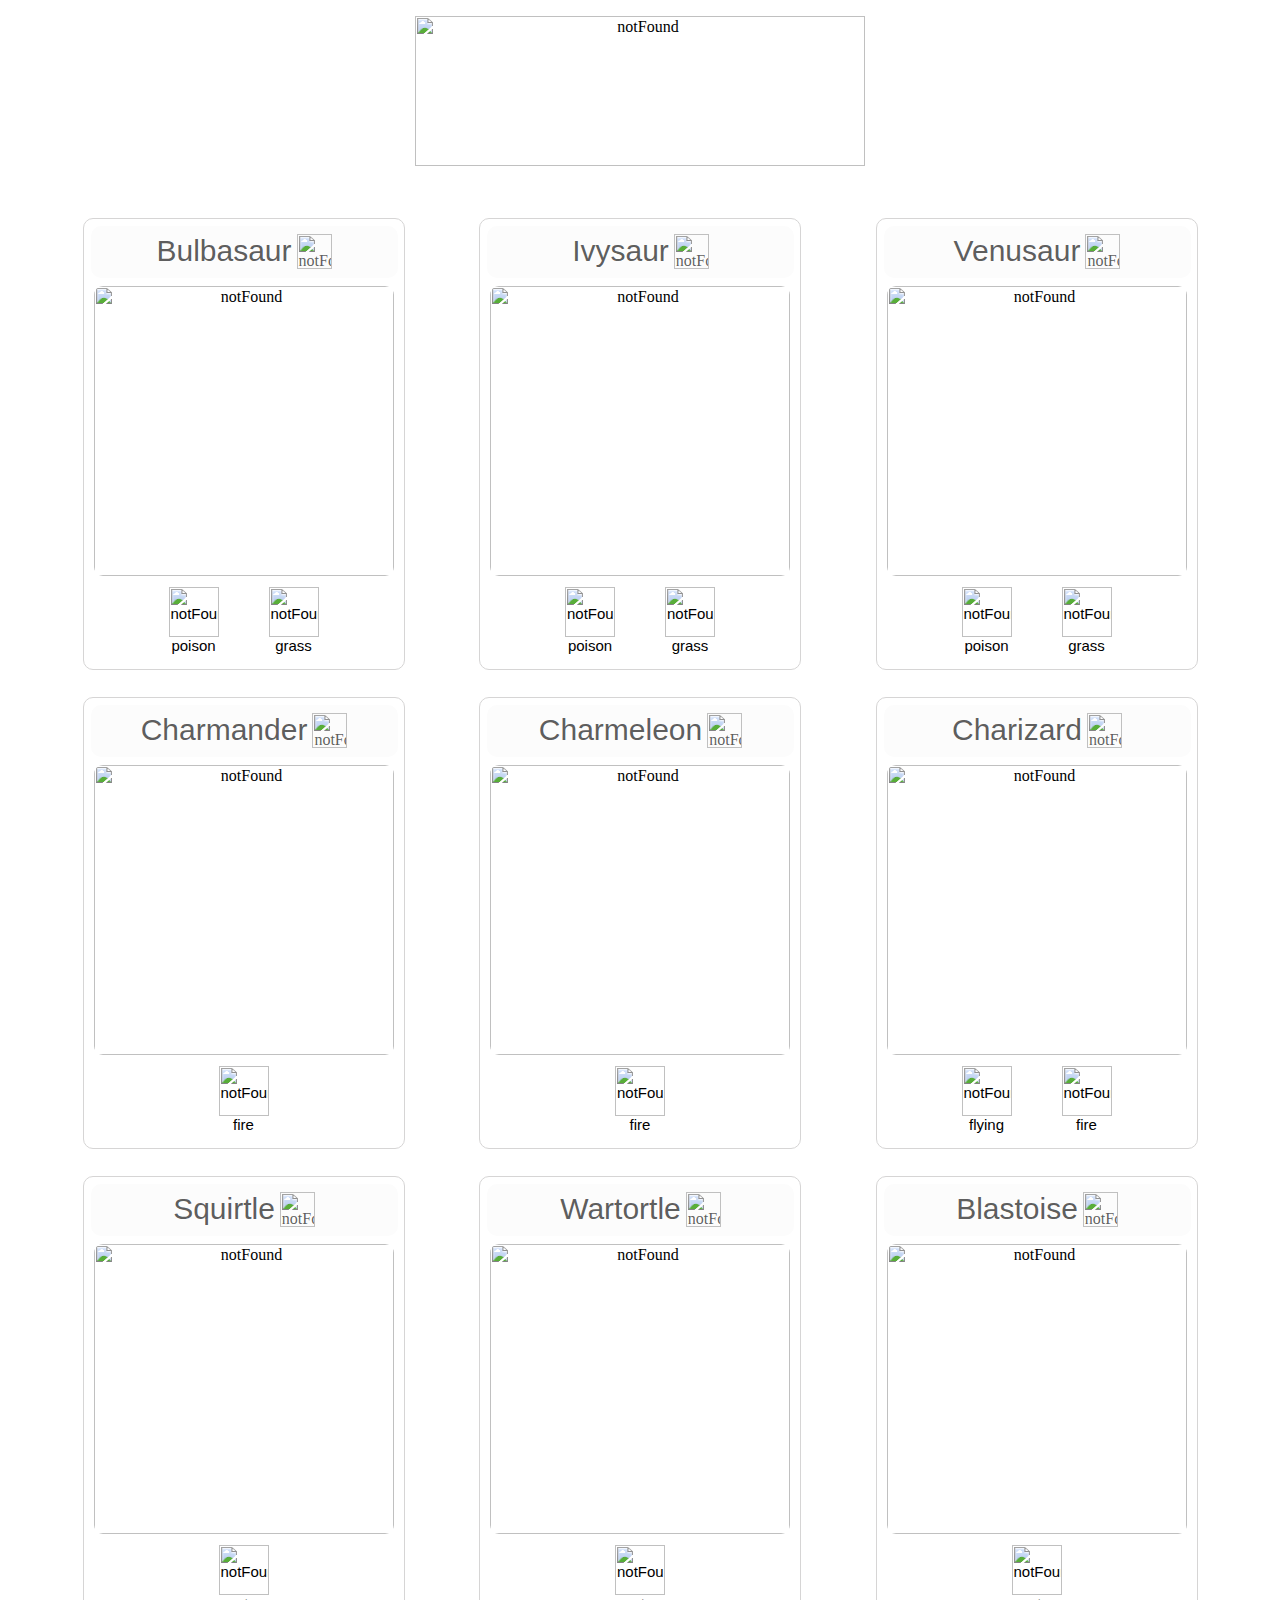
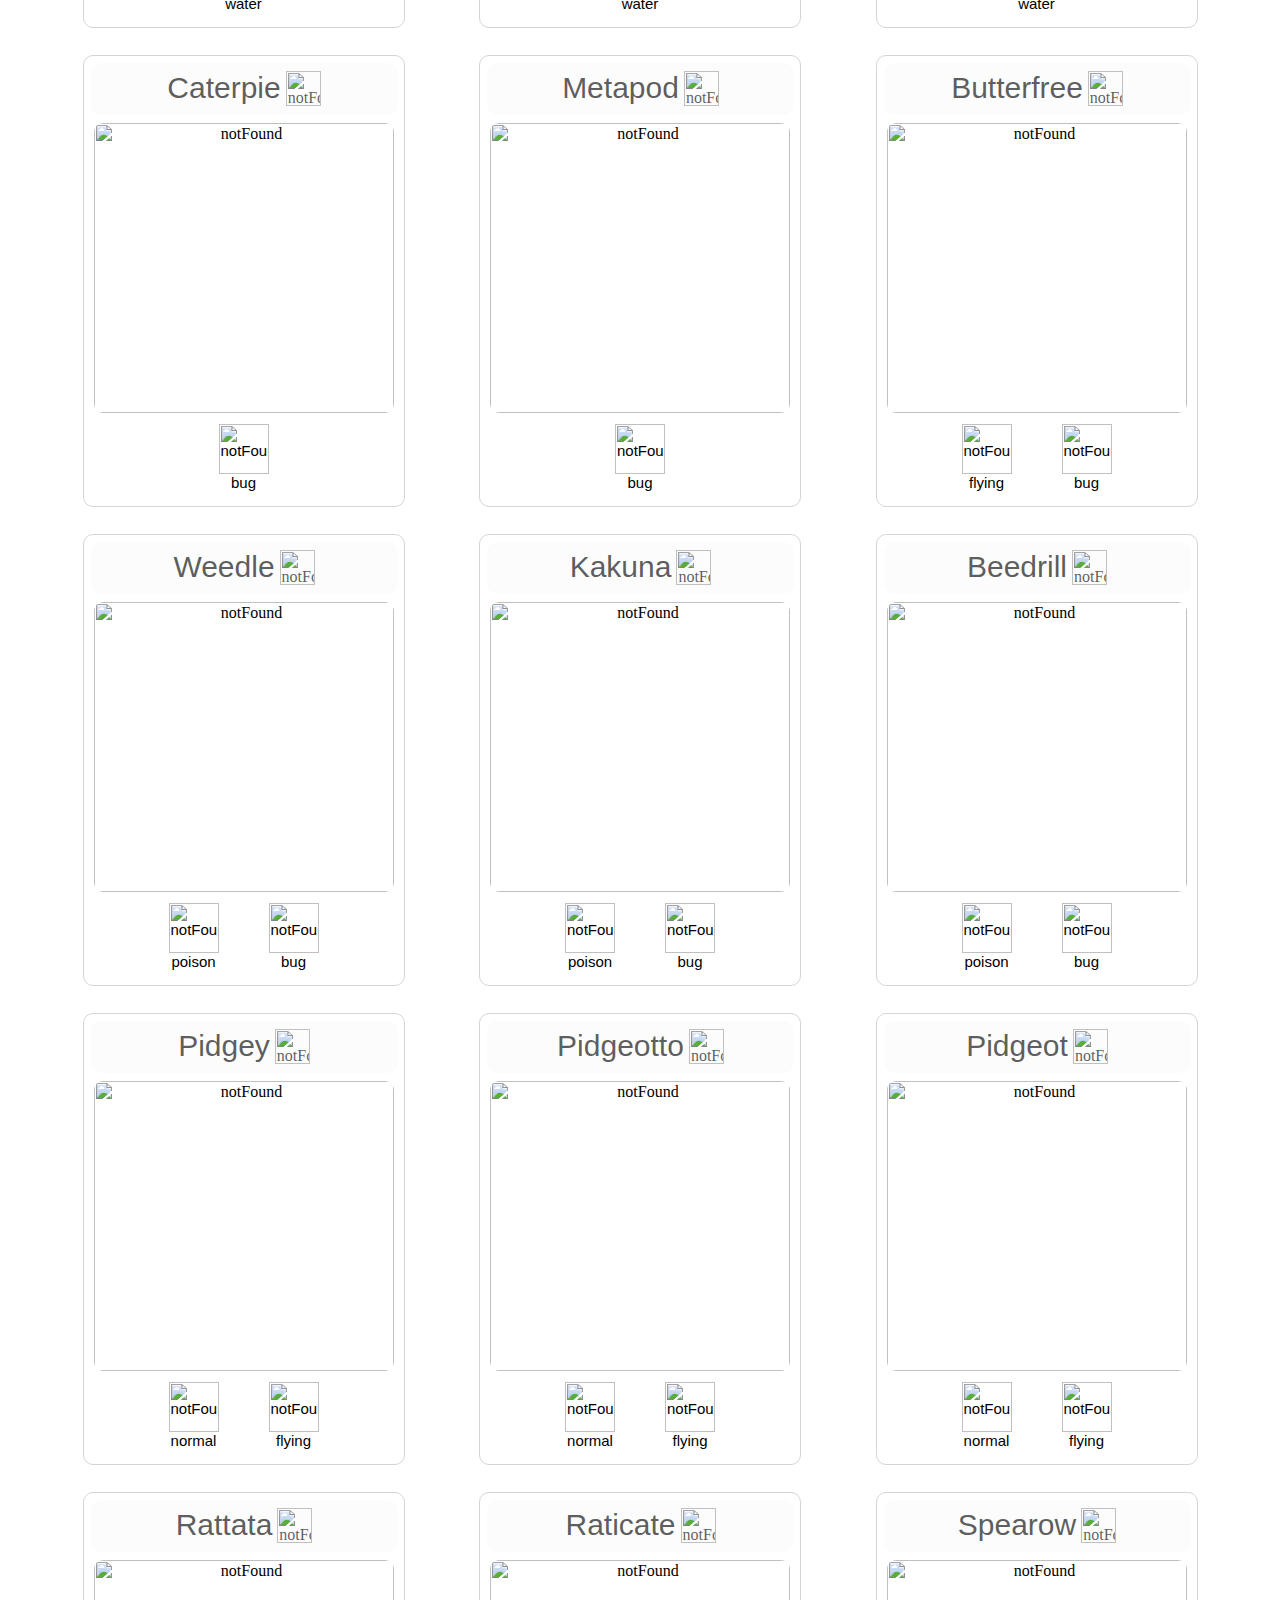
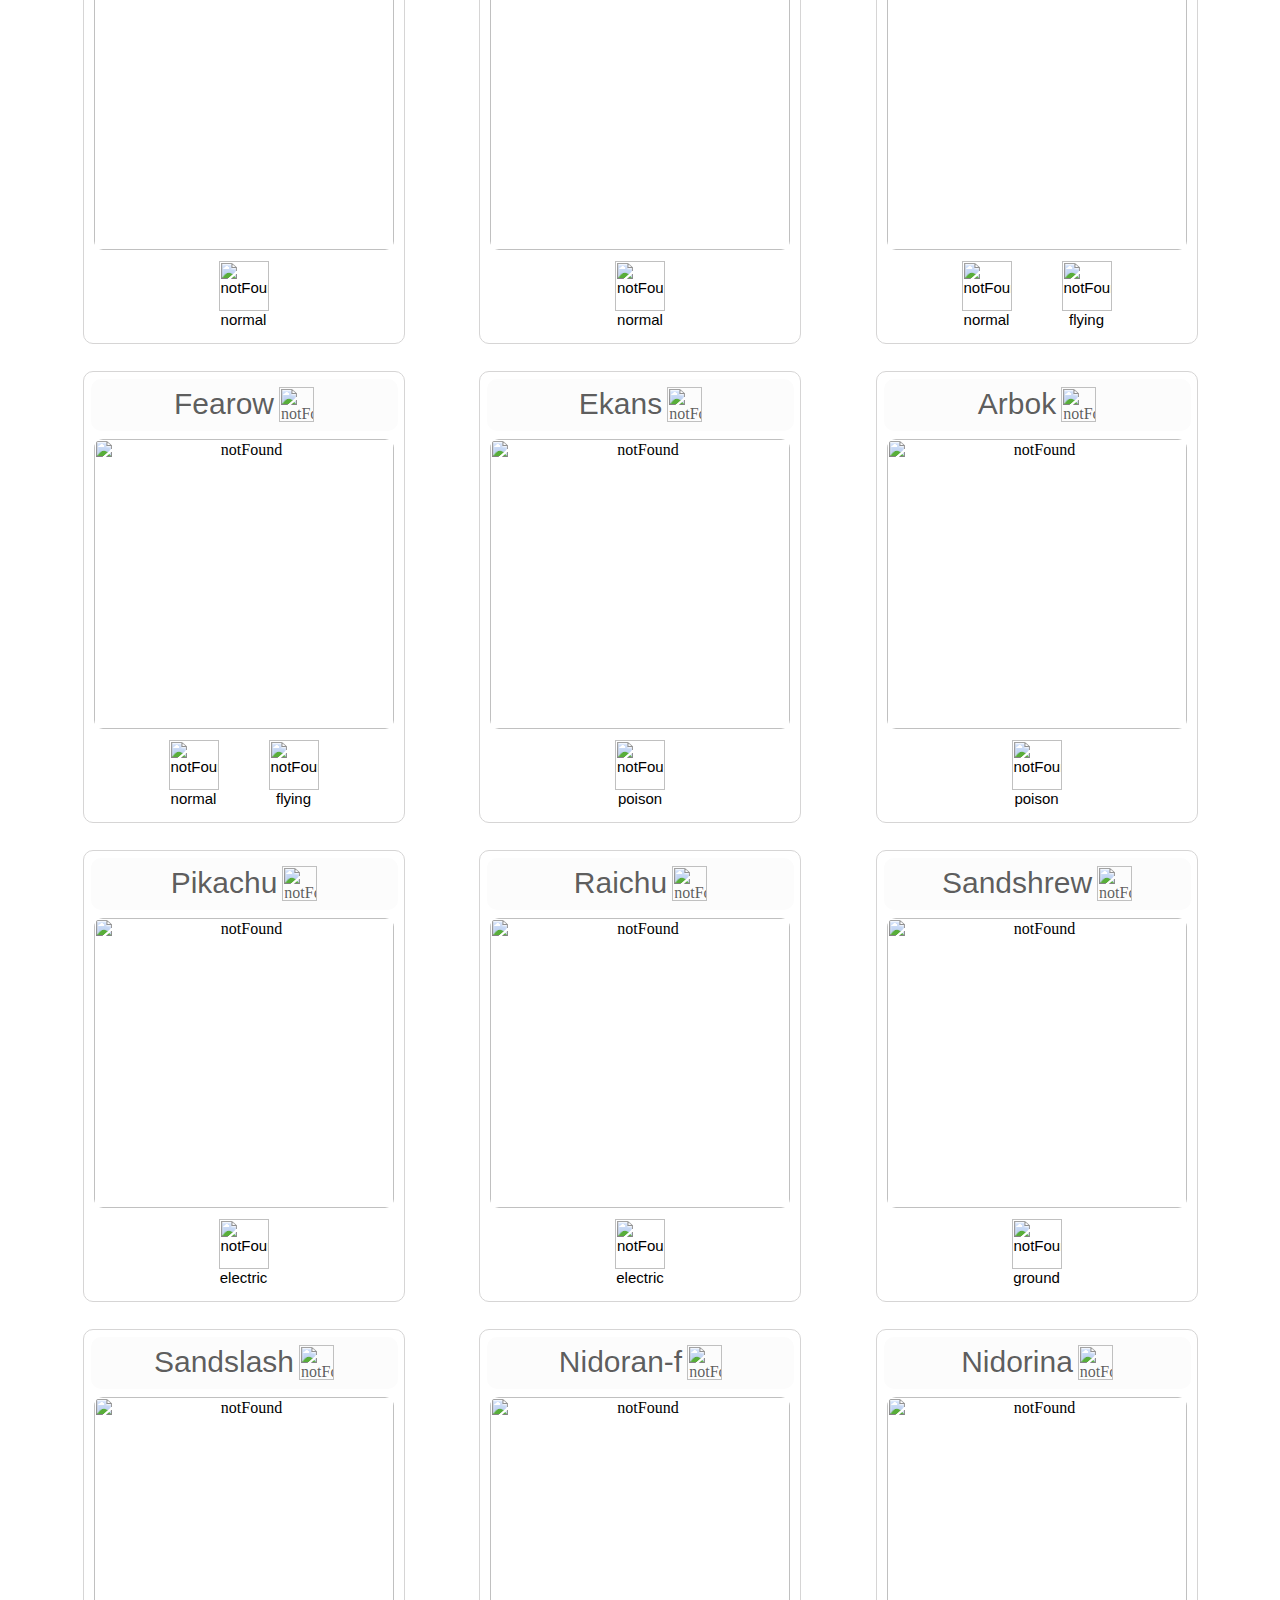
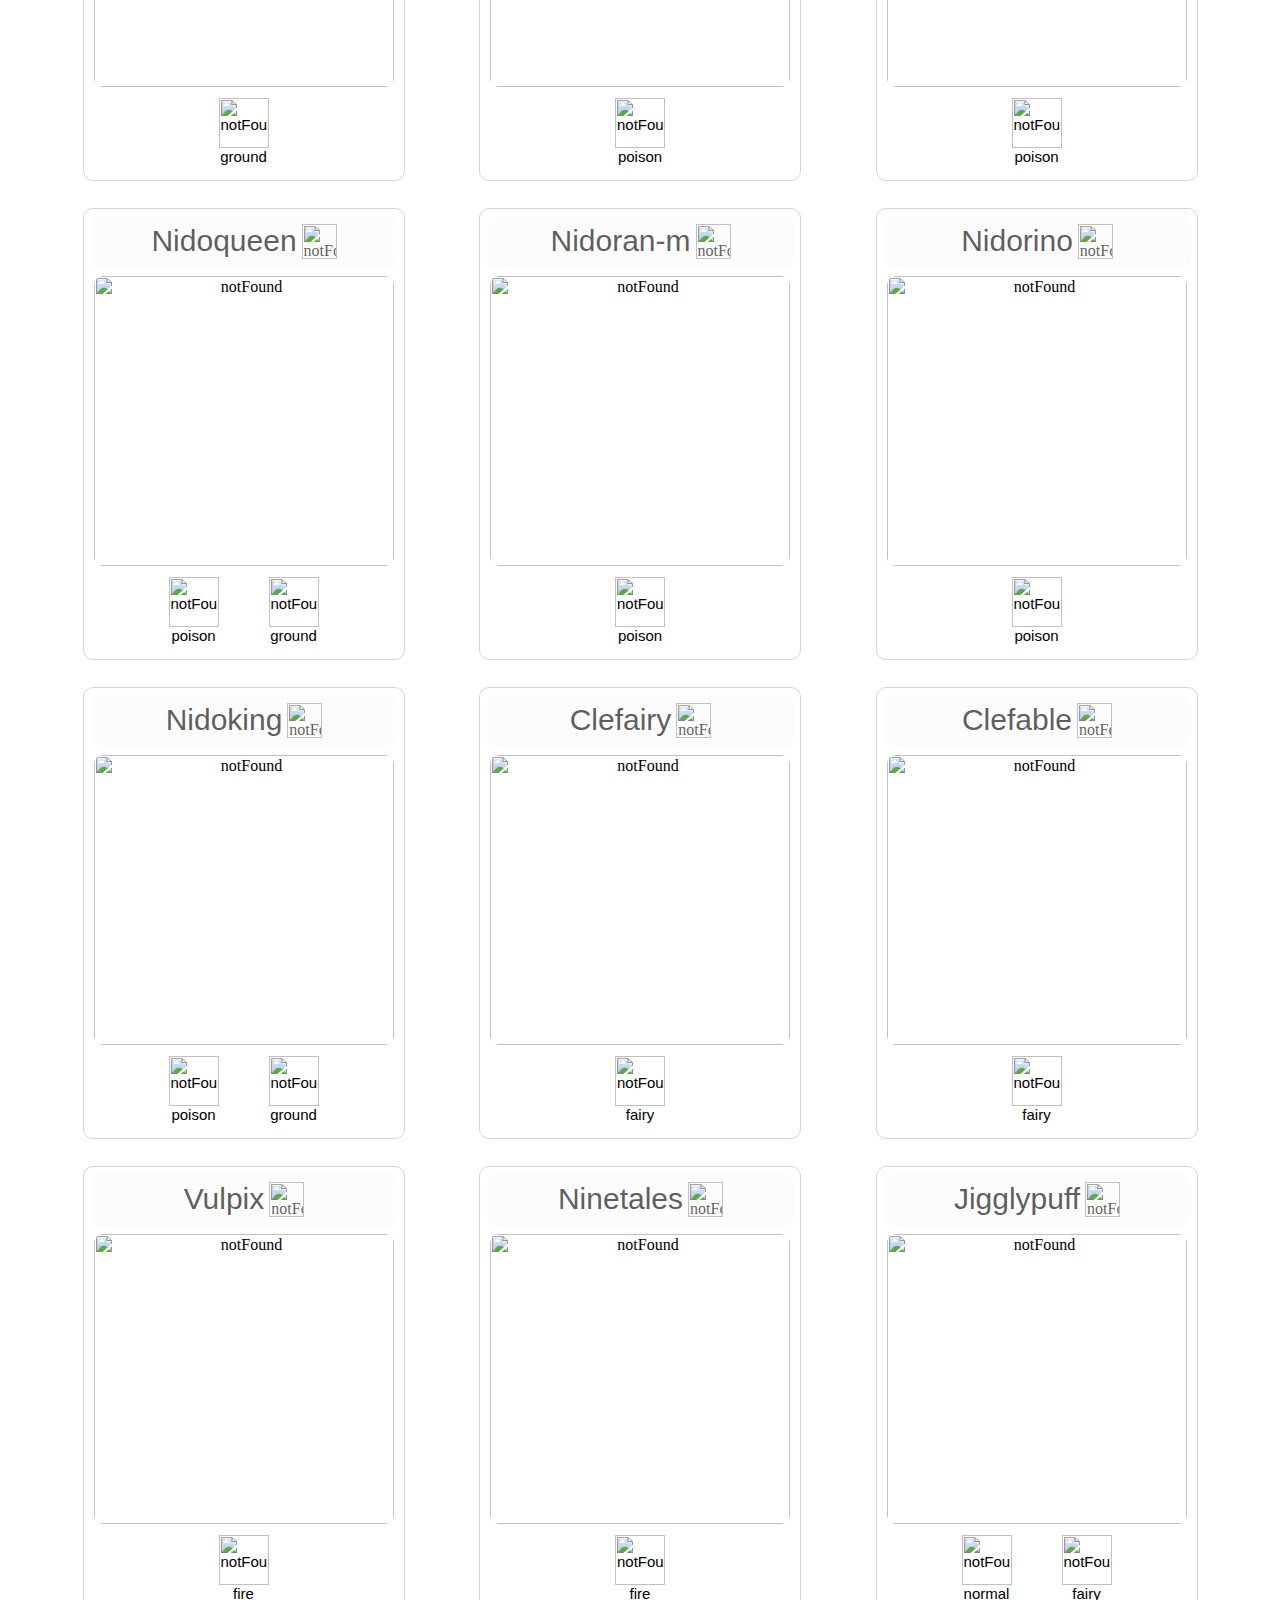
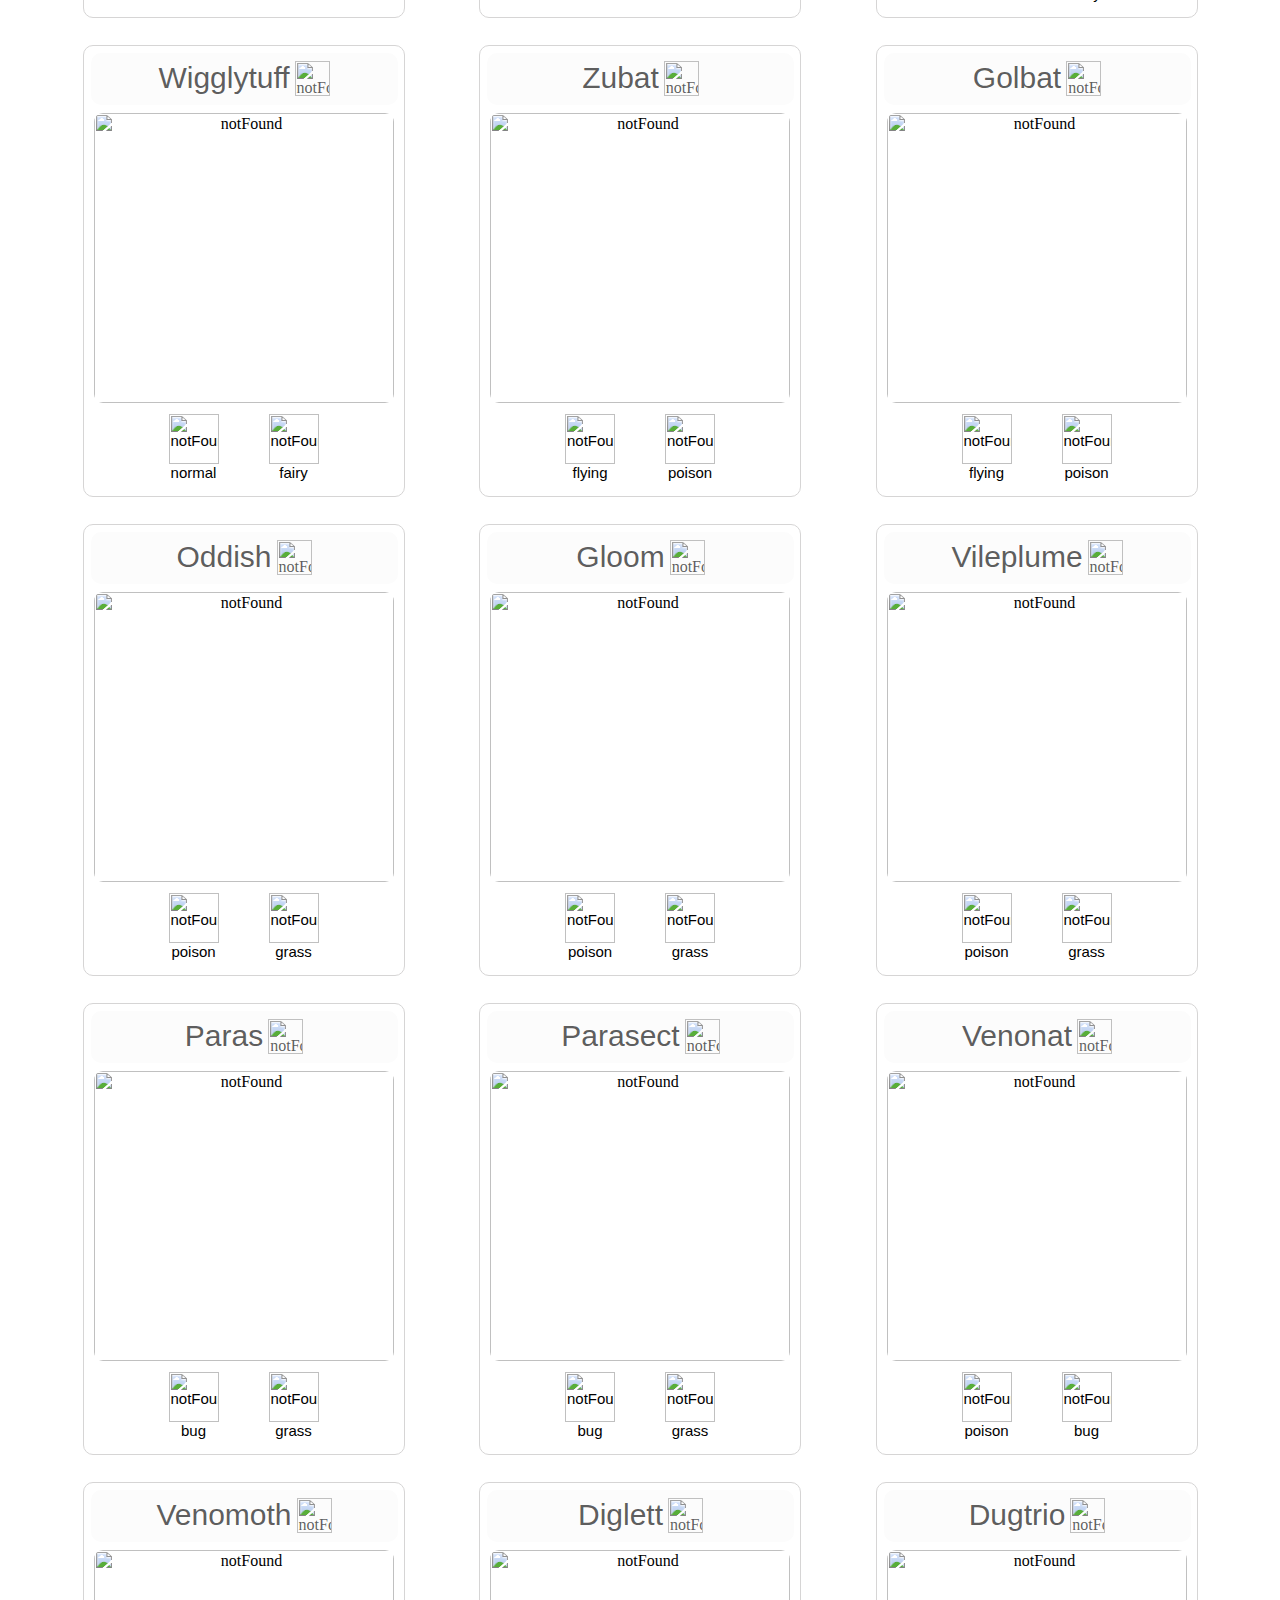
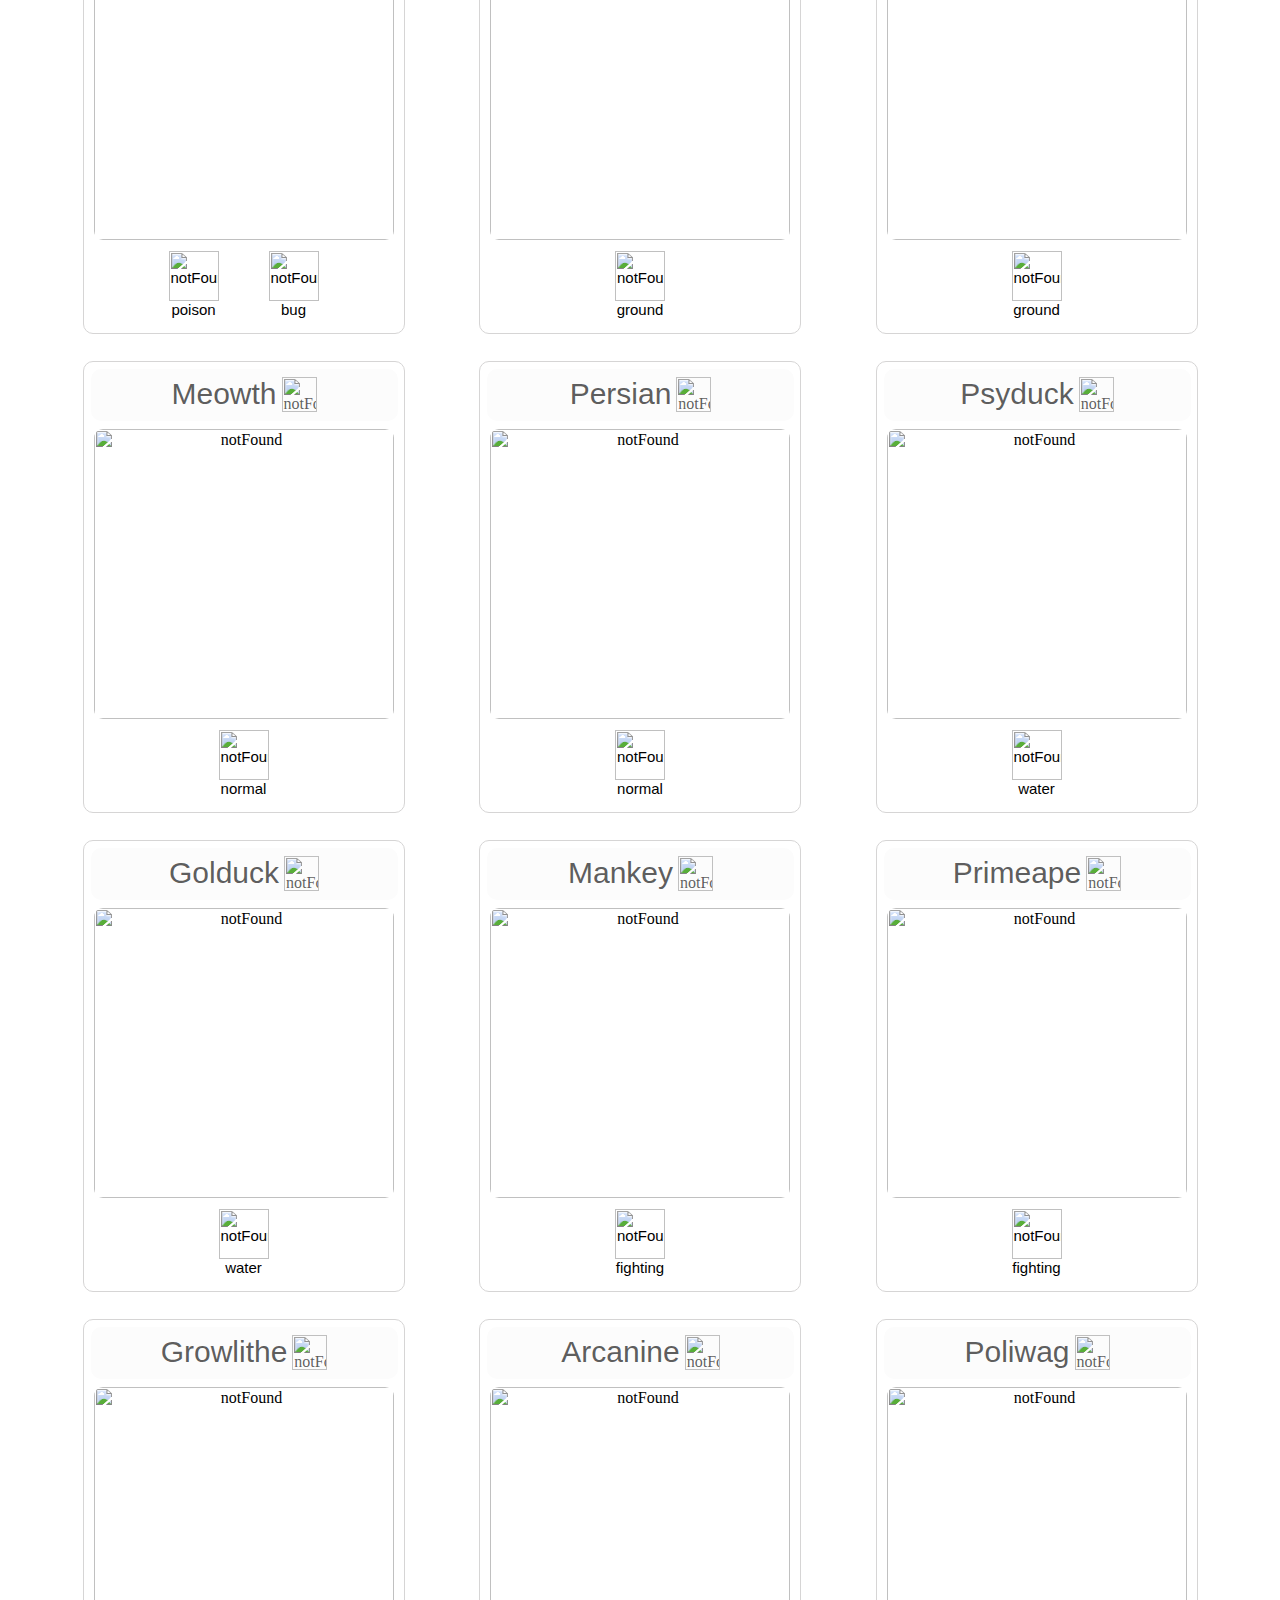
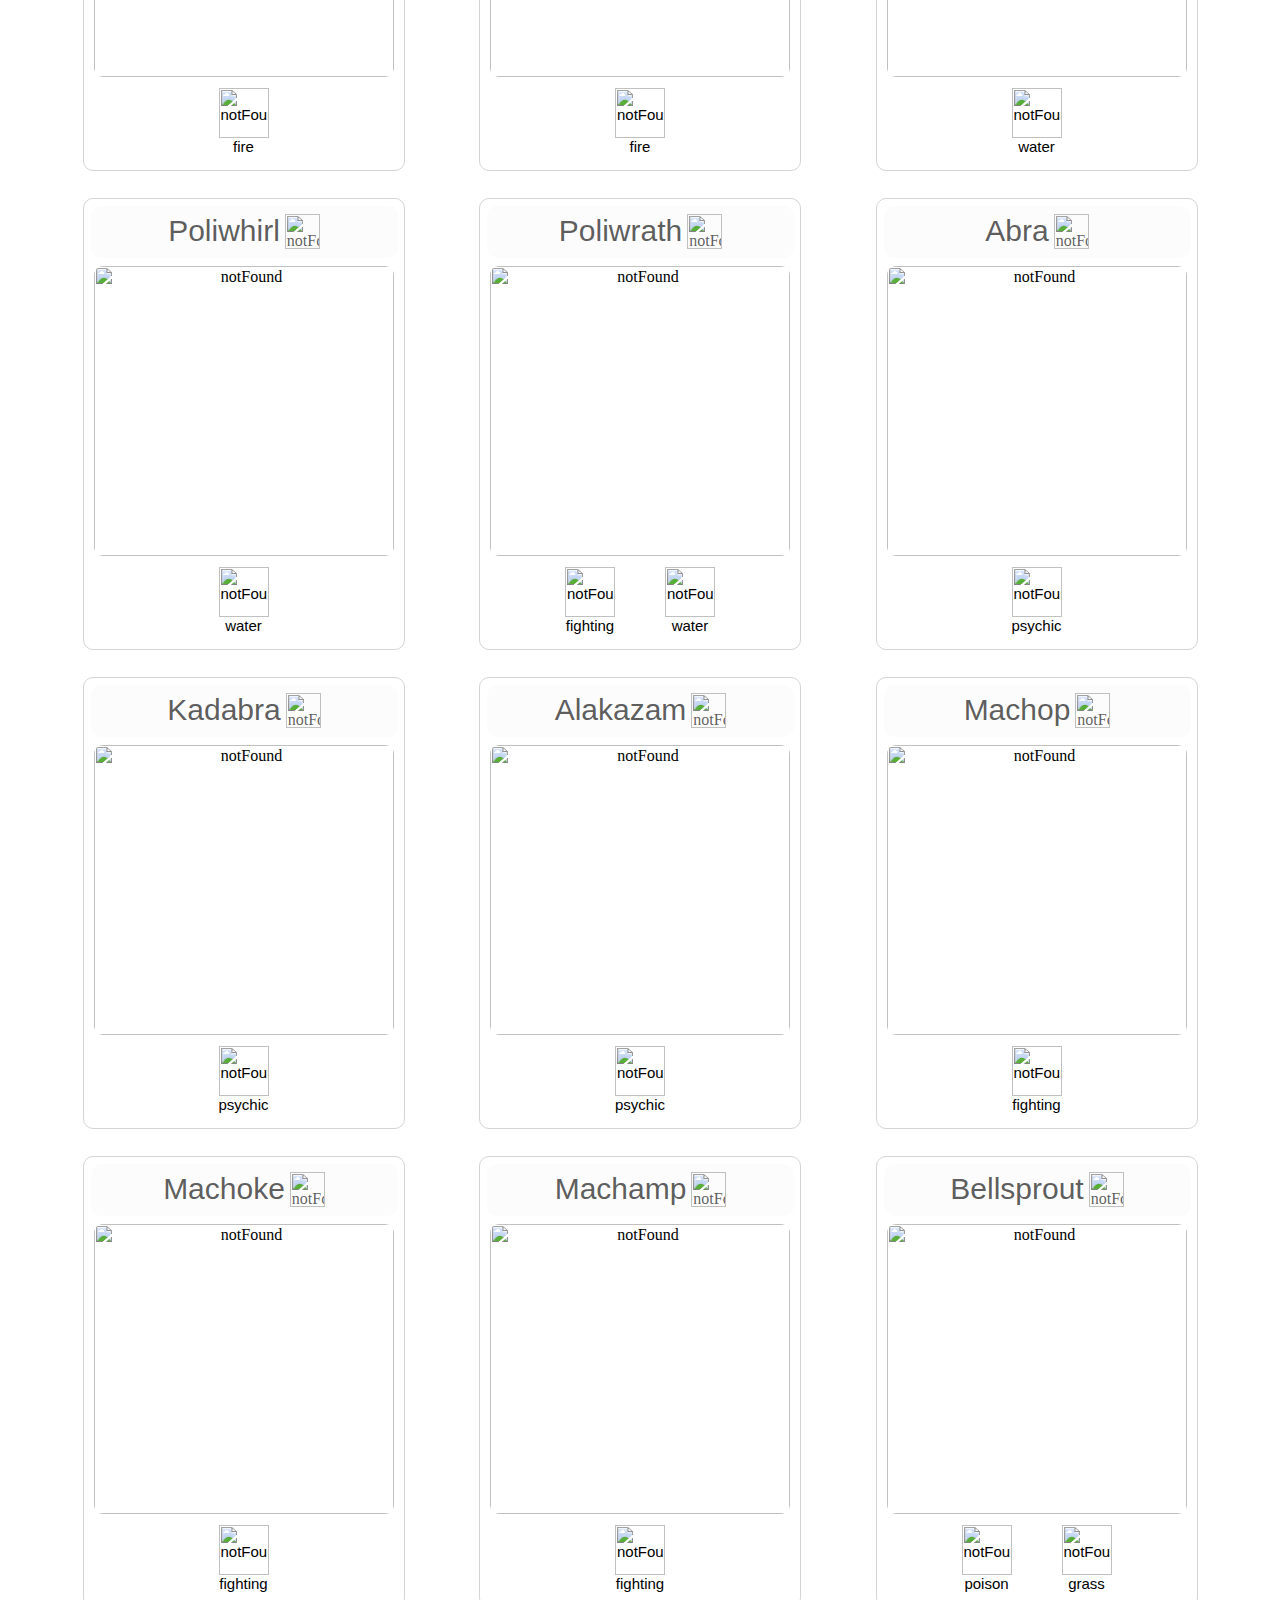
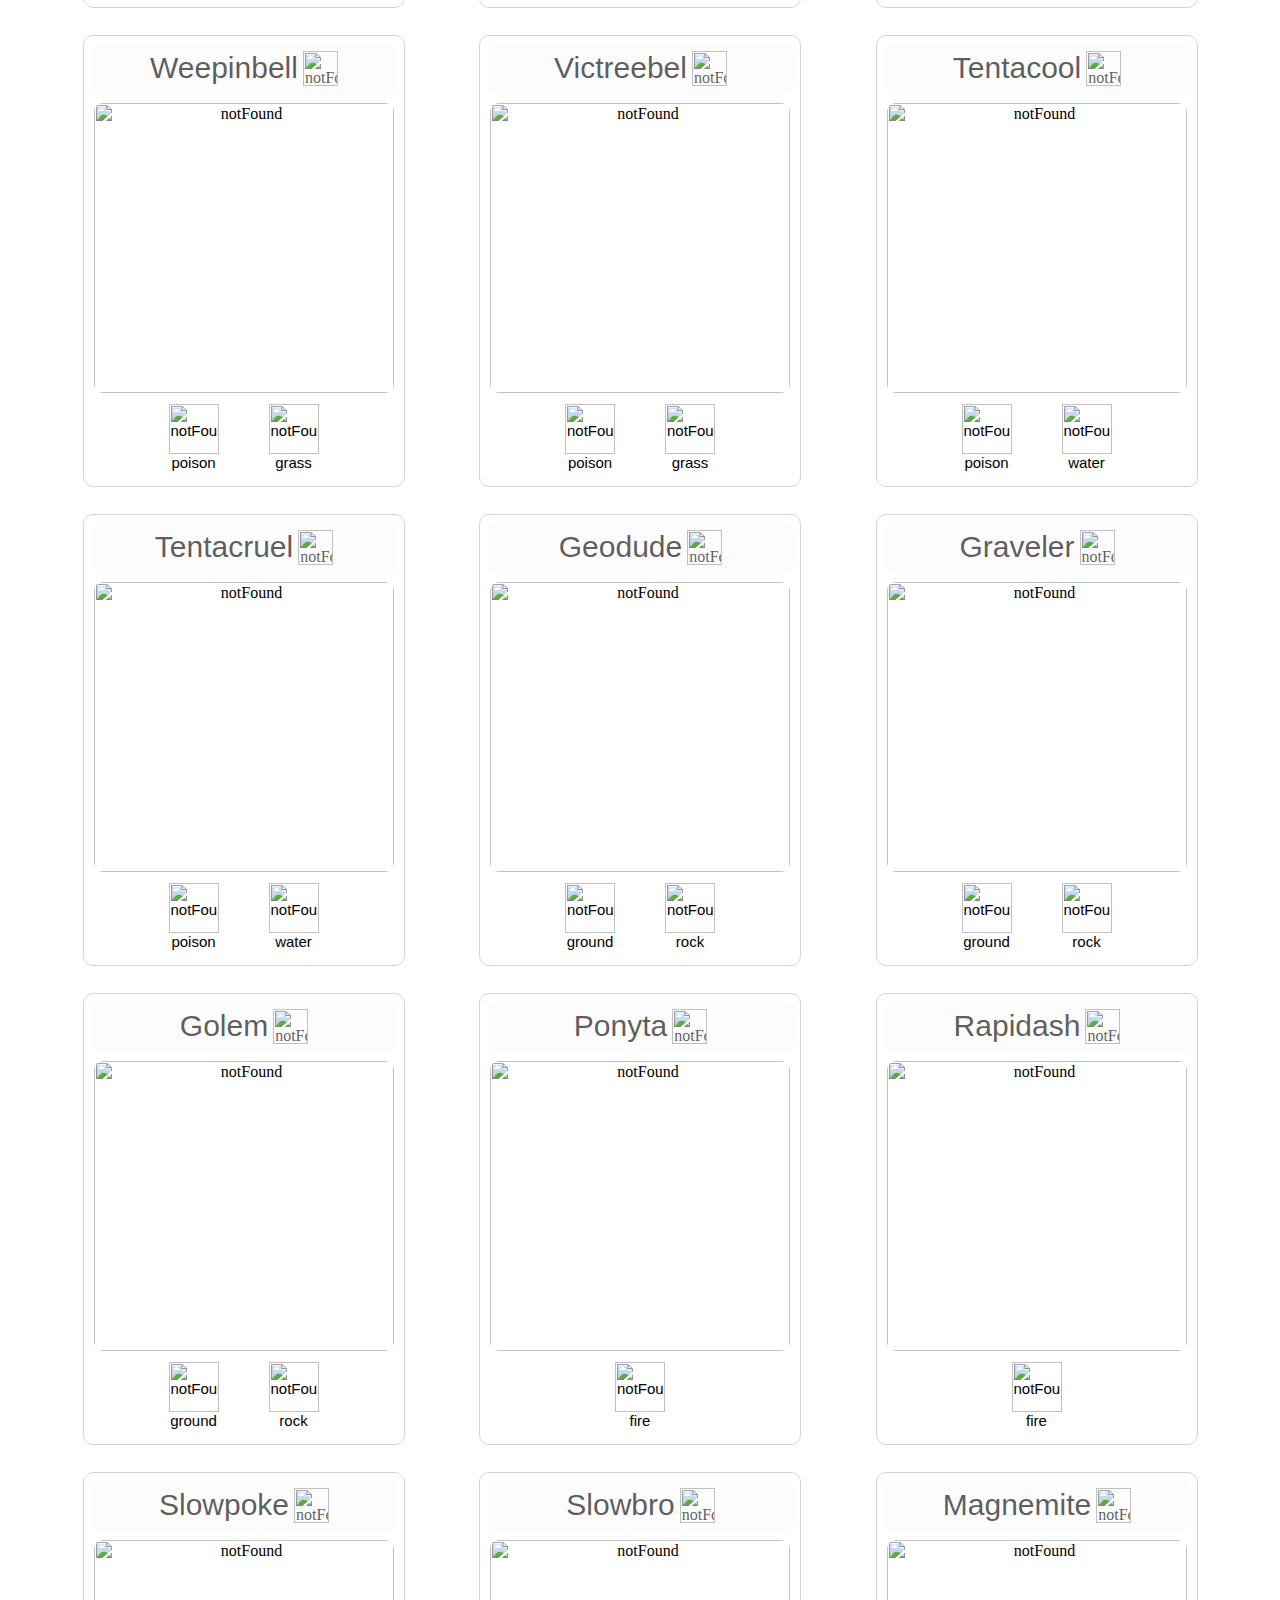
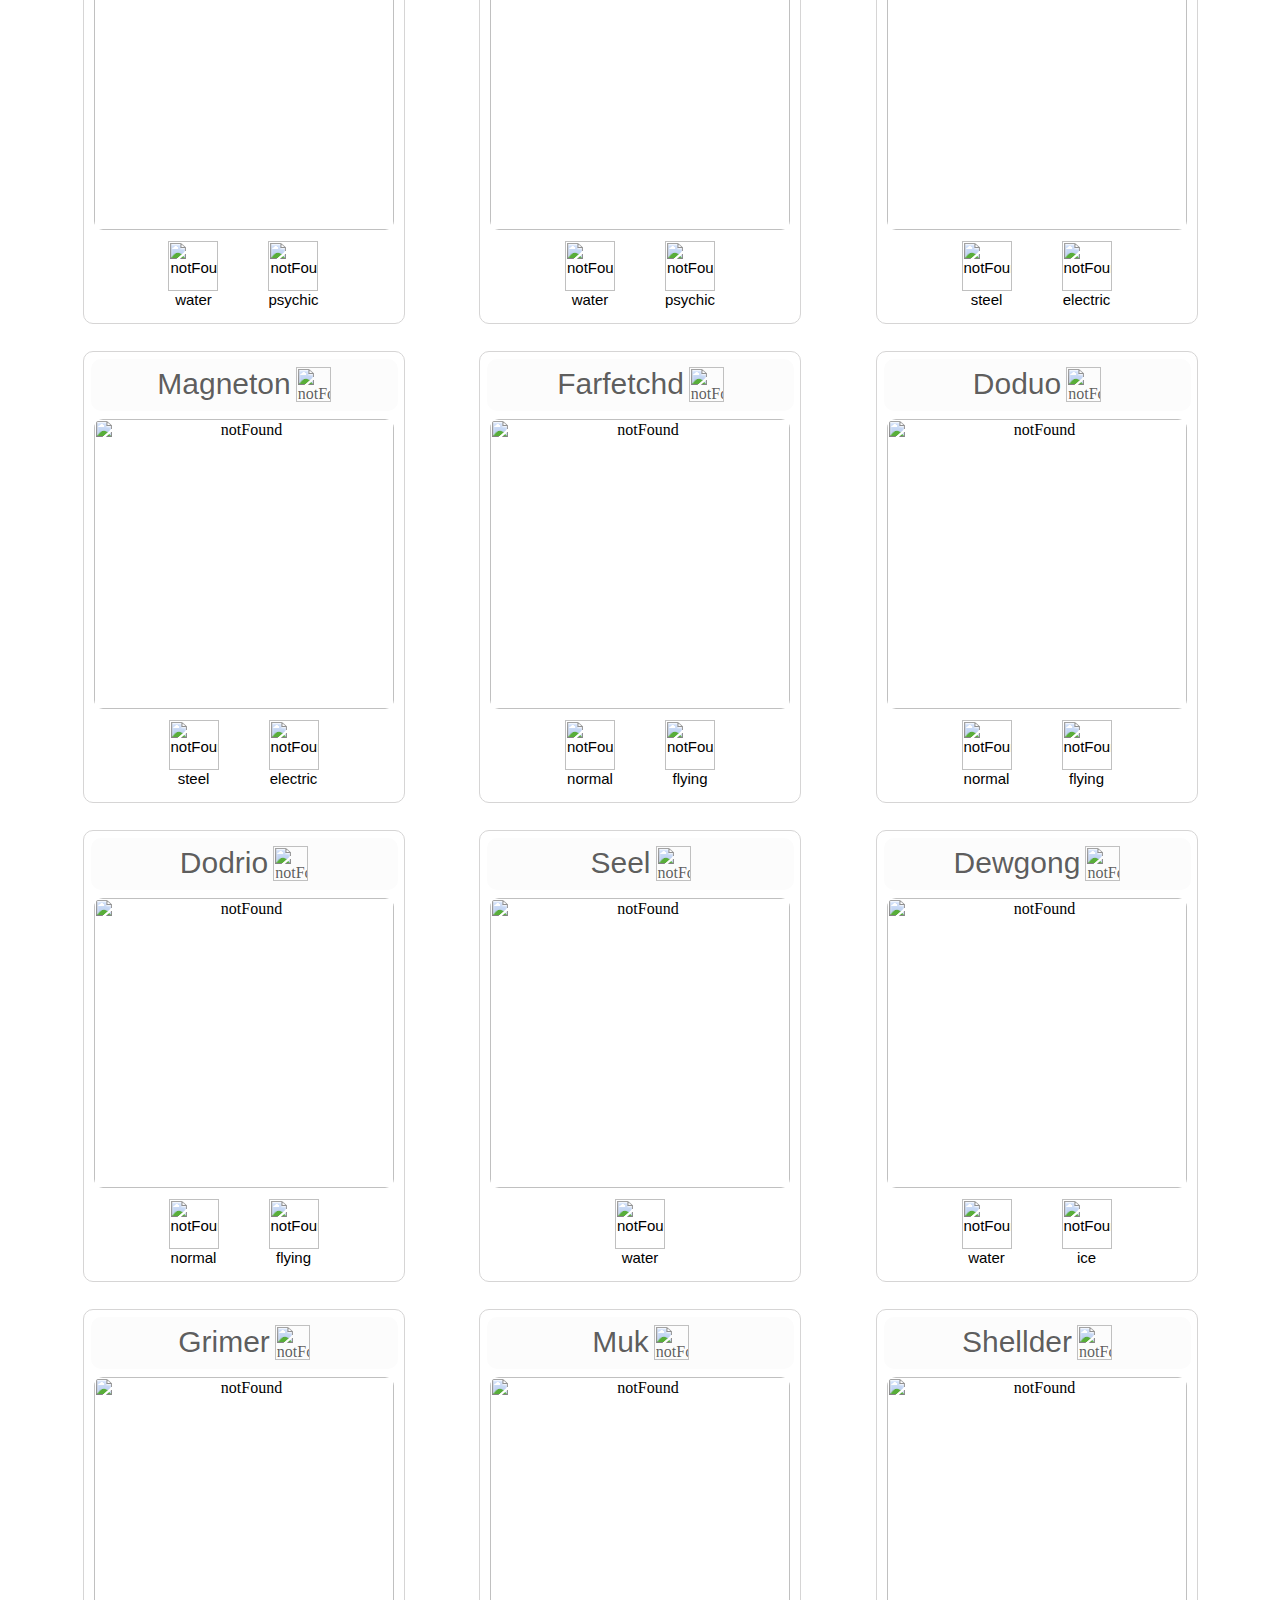
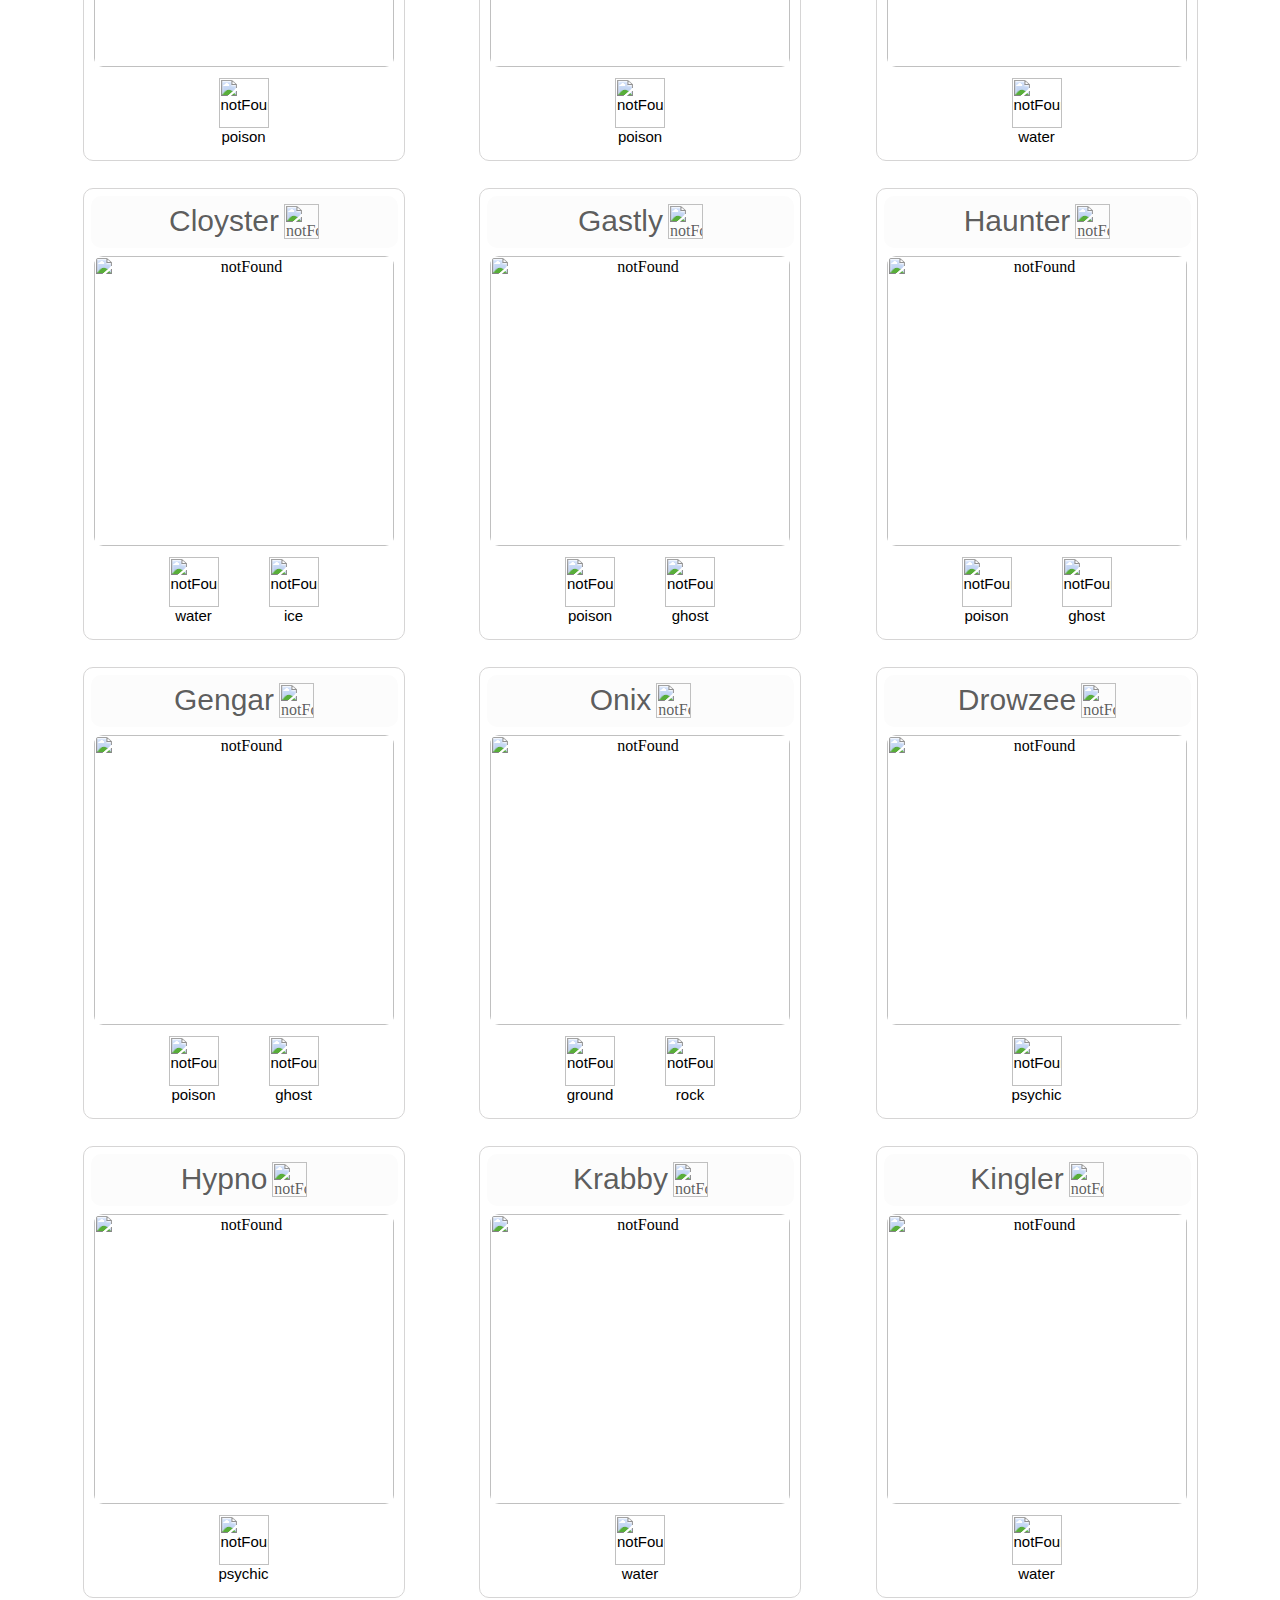
==== commit b8d77a4d: "separated html,js,css into different files, description is not showing if card is press another time" ====
--- a/pokemon.html
+++ b/pokemon.html
@@ -1,6043 +1,5625 @@
-<html>
-  <head>
-    <script>
-      const call = function(){
-        const root = document.getElementById("root");
-        root.style.display="none"
-        const popup = document.getElementById("popup");
-        popup.classList.replace("hide","popup-box");
-      }
-      document.addEventListener('keydown', function(event) {
-        const key = event.key; 
-        if (key === "Escape") {
-          const root = document.getElementById("root");
-          root.style.display="block"
-          const popup = document.getElementById("popup");
-          popup.classList.replace("popup-box","hide");
-        }
-      });
-    </script>
-
-    <style>
-      .margintb-1rem {
-        margin: 1rem 0
-      }
-
-      .badge {
-        justify-content: center;
-        height: 450px;
-        width: 320px;
-        border-style: solid;
-        border-width: 1px;
-        border-color: rgb(214, 213, 213);
-        border-radius: 10px;
-        margin-bottom: 27px;
-      }
-
-      .name {
-        margin: 7px;
-        height: 50px;
-        width: 305px;
-        border-style: solid;
-        border-width: 1px;
-        border-radius: 10px;
-        border-color: transparent;
-        background-color: rgb(252, 252, 252);
-        color: rgba(0,0,0,0.65);
-      }
-      .textA {
-        text-align: center;
-        padding-top: 7px;
-        font-size: 30px;
-        font-family: sans-serif;
-      }
-      .pokemon {
-        height: 290px;
-        width: 300px;
-        border-style: solid;
-        border-width: 1px;
-        border-color: transparent;
-        border-radius: 10px;
-        margin-bottom: 10px;
-      }
-      .pokeball {
-        margin-left: 5px;
-        margin-top: 7px;
-        height: 35px;
-        width: 35px;
-      }
-
-      .types {
-        font-family: sans-serif;
-        font-size: 15px;
-        font-weight: 300;
-      }
-
-      .power {
-        padding-top: 2px;
-        border-style: solid;
-        border-width: 1px;
-        border-color: transparent;
-        border-radius: 10px;
-        height: 70px;
-        width: 300px;
-        background-color: rgb(252, 252, 252);
-      }
-
-      .badge:hover {
-        box-shadow: 0px 0px 5px 2px rgba(0,0,0,0.1);
-        border-color: rgba(0,0,0,0.2);
-
-      }
-
-      .hide {
-        display: none;
-      }
-
-      .popup-box {
-        position: absolute; 
-        display:flex;
-        padding-top: 17px;
-        justify-content: space-evenly;
-        height: 450px; 
-        width: 900px; 
-        border-style: solid;
-        border-width: 1px;
-        border-color: transparent;
-        border-radius: 30px;
-        transform: translate(-50%, -50%); 
-        top: 50%; 
-        left: 50%;
-      }
-      .boundary{
-        display: flex;
-       justify-content: center;
-        border-style: solid;
-        border-width: 1px;
-        border-color: rgba(0,0,0,0.3);
-        border-radius: 30px;
-        height: 430px; 
-        width: 440px;
-      }
-      .summary{
-      margin-top: 25px;
-        height: 370px; 
-        width: 370px; 
-        border-style: solid;
-        border-width: 1px;
-        border-color:rgba(0,0,0,0.2);
-        border-radius: 30px;
-      }
-      
-    </style>
-  </head>
-  <body>
-      <div class="hide" id="popup" onkeypress="goBack(event)">
-        <div class="boundary"> <div class="summary"></div></div>
-       <div class="boundary"><div id="description" class="summary">
-         <div id=""></div>
-       </div id="description"></div>
-        
-    </div>
-    <div  id="root" >
-    <center class="margintb-1rem">
-      <img
-        src="File:.//pics/pokelogo.png"
-        style="height:150px;width:450px;"
-        alt="notFound"
-      />
-    </center>
-    <br /><br />
-    
-    <div style="display:flex;justify-content: space-evenly;flex-wrap: wrap;">
-      <div class="badge"  onclick="call()">
-        <div style="display: flex;justify-content:center;" class="name">
-          <div style="display: flex;justify-content:end;">
-            <div class="textA">Bulbasaur</div>
-            <img
-              src="File:.//pics/pokeball.png"
-              class="pokeball"
-              alt="notFound"
-            />
-          </div>
-        </div>
-        <center>
-          <img src="http://assets22.pokemon.com/assets/cms2/img/pokedex/full/001.png" class="pokemon" alt="notFound" />
-          <div
-            class="description types"
-            style="display:flex;justify-content:space-evenly;"
-          >
-            <div
-              style="display: flex;justify-content: space-evenly;height:80px;width:250px ;"
-            >
-              <div>
+  <html>
+    <head>
+      <link rel="stylesheet" href="pokemon.css">
+      <script src="pokemon.js"></script>
+    </head>
+    <body>
+        <div class="hide" id="popup" onkeypress="goBack(event)">
+          <div class="boundary"><div id="descImage" class="summary-box"></div></div>
+        <div class="boundary"><div id="description" class="summary-box"></div></div>
+      </div>
+      <div  id="root" >
+      <center class="margintb-1rem">
         <img
-          src="File:.//pics/poison.png"
-          style="height:50px;width:50px;"
+          src="File:.//pics/pokelogo.png"
+          style="height:150px;width:450px;"
           alt="notFound"
         />
-        <div>poison</div>
-      </div><div>
-        <img
-          src="File:.//pics/grass.png"
-          style="height:50px;width:50px;"
-          alt="notFound"
-        />
-        <div>grass</div>
-      </div>
-            </div>
-          </div>
-        </center>
-      </div>
-     <div class="badge"  onclick="call()">
-        <div style="display: flex;justify-content:center;" class="name">
-          <div style="display: flex;justify-content:end;">
-            <div class="textA">Ivysaur</div>
-            <img
-              src="File:.//pics/pokeball.png"
-              class="pokeball"
-              alt="notFound"
-            />
-          </div>
-        </div>
-        <center>
-          <img src="http://assets22.pokemon.com/assets/cms2/img/pokedex/full/002.png" class="pokemon" alt="notFound" />
-          <div
-            class="description types"
-            style="display:flex;justify-content:space-evenly;"
-          >
-            <div
-              style="display: flex;justify-content: space-evenly;height:80px;width:250px ;"
-            >
-              <div>
-        <img
-          src="File:.//pics/poison.png"
-          style="height:50px;width:50px;"
-          alt="notFound"
-        />
-        <div>poison</div>
-      </div><div>
-        <img
-          src="File:.//pics/grass.png"
-          style="height:50px;width:50px;"
-          alt="notFound"
-        />
-        <div>grass</div>
-      </div>
-            </div>
-          </div>
-        </center>
-      </div>
-     <div class="badge"  onclick="call()">
-        <div style="display: flex;justify-content:center;" class="name">
-          <div style="display: flex;justify-content:end;">
-            <div class="textA">Venusaur</div>
-            <img
-              src="File:.//pics/pokeball.png"
-              class="pokeball"
-              alt="notFound"
-            />
-          </div>
-        </div>
-        <center>
-          <img src="http://assets22.pokemon.com/assets/cms2/img/pokedex/full/003.png" class="pokemon" alt="notFound" />
-          <div
-            class="description types"
-            style="display:flex;justify-content:space-evenly;"
-          >
-            <div
-              style="display: flex;justify-content: space-evenly;height:80px;width:250px ;"
-            >
-              <div>
-        <img
-          src="File:.//pics/poison.png"
-          style="height:50px;width:50px;"
-          alt="notFound"
-        />
-        <div>poison</div>
-      </div><div>
-        <img
-          src="File:.//pics/grass.png"
-          style="height:50px;width:50px;"
-          alt="notFound"
-        />
-        <div>grass</div>
-      </div>
-            </div>
-          </div>
-        </center>
-      </div>
-     <div class="badge"  onclick="call()">
-        <div style="display: flex;justify-content:center;" class="name">
-          <div style="display: flex;justify-content:end;">
-            <div class="textA">Charmander</div>
-            <img
-              src="File:.//pics/pokeball.png"
-              class="pokeball"
-              alt="notFound"
-            />
-          </div>
-        </div>
-        <center>
-          <img src="http://assets22.pokemon.com/assets/cms2/img/pokedex/full/004.png" class="pokemon" alt="notFound" />
-          <div
-            class="description types"
-            style="display:flex;justify-content:space-evenly;"
-          >
-            <div
-              style="display: flex;justify-content: space-evenly;height:80px;width:250px ;"
-            >
-              <div>
-        <img
-          src="File:.//pics/poison.png"
-          style="height:50px;width:50px;"
-          alt="notFound"
-        />
-        <div>poison</div>
-      </div><div>
-        <img
-          src="File:.//pics/grass.png"
-          style="height:50px;width:50px;"
-          alt="notFound"
-        />
-        <div>grass</div>
-      </div>
-            </div>
-          </div>
-        </center>
-      </div>
-     <div class="badge"  onclick="call()">
-        <div style="display: flex;justify-content:center;" class="name">
-          <div style="display: flex;justify-content:end;">
-            <div class="textA">Charmeleon</div>
-            <img
-              src="File:.//pics/pokeball.png"
-              class="pokeball"
-              alt="notFound"
-            />
-          </div>
-        </div>
-        <center>
-          <img src="http://assets22.pokemon.com/assets/cms2/img/pokedex/full/005.png" class="pokemon" alt="notFound" />
-          <div
-            class="description types"
-            style="display:flex;justify-content:space-evenly;"
-          >
-            <div
-              style="display: flex;justify-content: space-evenly;height:80px;width:250px ;"
-            >
-              <div>
-        <img
-          src="File:.//pics/poison.png"
-          style="height:50px;width:50px;"
-          alt="notFound"
-        />
-        <div>poison</div>
-      </div><div>
-        <img
-          src="File:.//pics/grass.png"
-          style="height:50px;width:50px;"
-          alt="notFound"
-        />
-        <div>grass</div>
-      </div>
-            </div>
-          </div>
-        </center>
-      </div>
-     <div class="badge"  onclick="call()">
-        <div style="display: flex;justify-content:center;" class="name">
-          <div style="display: flex;justify-content:end;">
-            <div class="textA">Charizard</div>
-            <img
-              src="File:.//pics/pokeball.png"
-              class="pokeball"
-              alt="notFound"
-            />
-          </div>
-        </div>
-        <center>
-          <img src="http://assets22.pokemon.com/assets/cms2/img/pokedex/full/006.png" class="pokemon" alt="notFound" />
-          <div
-            class="description types"
-            style="display:flex;justify-content:space-evenly;"
-          >
-            <div
-              style="display: flex;justify-content: space-evenly;height:80px;width:250px ;"
-            >
-              <div>
-        <img
-          src="File:.//pics/poison.png"
-          style="height:50px;width:50px;"
-          alt="notFound"
-        />
-        <div>poison</div>
-      </div><div>
-        <img
-          src="File:.//pics/grass.png"
-          style="height:50px;width:50px;"
-          alt="notFound"
-        />
-        <div>grass</div>
-      </div>
-            </div>
-          </div>
-        </center>
-      </div>
-     <div class="badge"  onclick="call()">
-        <div style="display: flex;justify-content:center;" class="name">
-          <div style="display: flex;justify-content:end;">
-            <div class="textA">Squirtle</div>
-            <img
-              src="File:.//pics/pokeball.png"
-              class="pokeball"
-              alt="notFound"
-            />
-          </div>
-        </div>
-        <center>
-          <img src="http://assets22.pokemon.com/assets/cms2/img/pokedex/full/007.png" class="pokemon" alt="notFound" />
-          <div
-            class="description types"
-            style="display:flex;justify-content:space-evenly;"
-          >
-            <div
-              style="display: flex;justify-content: space-evenly;height:80px;width:250px ;"
-            >
-              <div>
-        <img
-          src="File:.//pics/poison.png"
-          style="height:50px;width:50px;"
-          alt="notFound"
-        />
-        <div>poison</div>
-      </div><div>
-        <img
-          src="File:.//pics/grass.png"
-          style="height:50px;width:50px;"
-          alt="notFound"
-        />
-        <div>grass</div>
-      </div>
-            </div>
-          </div>
-        </center>
-      </div>
-     <div class="badge"  onclick="call()">
-        <div style="display: flex;justify-content:center;" class="name">
-          <div style="display: flex;justify-content:end;">
-            <div class="textA">Wartortle</div>
-            <img
-              src="File:.//pics/pokeball.png"
-              class="pokeball"
-              alt="notFound"
-            />
-          </div>
-        </div>
-        <center>
-          <img src="http://assets22.pokemon.com/assets/cms2/img/pokedex/full/008.png" class="pokemon" alt="notFound" />
-          <div
-            class="description types"
-            style="display:flex;justify-content:space-evenly;"
-          >
-            <div
-              style="display: flex;justify-content: space-evenly;height:80px;width:250px ;"
-            >
-              <div>
-        <img
-          src="File:.//pics/poison.png"
-          style="height:50px;width:50px;"
-          alt="notFound"
-        />
-        <div>poison</div>
-      </div><div>
-        <img
-          src="File:.//pics/grass.png"
-          style="height:50px;width:50px;"
-          alt="notFound"
-        />
-        <div>grass</div>
-      </div>
-            </div>
-          </div>
-        </center>
-      </div>
-     <div class="badge"  onclick="call()">
-        <div style="display: flex;justify-content:center;" class="name">
-          <div style="display: flex;justify-content:end;">
-            <div class="textA">Blastoise</div>
-            <img
-              src="File:.//pics/pokeball.png"
-              class="pokeball"
-              alt="notFound"
-            />
-          </div>
-        </div>
-        <center>
-          <img src="http://assets22.pokemon.com/assets/cms2/img/pokedex/full/009.png" class="pokemon" alt="notFound" />
-          <div
-            class="description types"
-            style="display:flex;justify-content:space-evenly;"
-          >
-            <div
-              style="display: flex;justify-content: space-evenly;height:80px;width:250px ;"
-            >
-              <div>
-        <img
-          src="File:.//pics/poison.png"
-          style="height:50px;width:50px;"
-          alt="notFound"
-        />
-        <div>poison</div>
-      </div><div>
-        <img
-          src="File:.//pics/grass.png"
-          style="height:50px;width:50px;"
-          alt="notFound"
-        />
-        <div>grass</div>
-      </div>
-            </div>
-          </div>
-        </center>
-      </div>
-     <div class="badge"  onclick="call()">
-        <div style="display: flex;justify-content:center;" class="name">
-          <div style="display: flex;justify-content:end;">
-            <div class="textA">Caterpie</div>
-            <img
-              src="File:.//pics/pokeball.png"
-              class="pokeball"
-              alt="notFound"
-            />
-          </div>
-        </div>
-        <center>
-          <img src="http://assets22.pokemon.com/assets/cms2/img/pokedex/full/008.png" class="pokemon" alt="notFound" />
-          <div
-            class="description types"
-            style="display:flex;justify-content:space-evenly;"
-          >
-            <div
-              style="display: flex;justify-content: space-evenly;height:80px;width:250px ;"
-            >
-              <div>
-        <img
-          src="File:.//pics/poison.png"
-          style="height:50px;width:50px;"
-          alt="notFound"
-        />
-        <div>poison</div>
-      </div><div>
-        <img
-          src="File:.//pics/grass.png"
-          style="height:50px;width:50px;"
-          alt="notFound"
-        />
-        <div>grass</div>
-      </div>
-            </div>
-          </div>
-        </center>
-      </div>
-     <div class="badge"  onclick="call()">
-        <div style="display: flex;justify-content:center;" class="name">
-          <div style="display: flex;justify-content:end;">
-            <div class="textA">Metapod</div>
-            <img
-              src="File:.//pics/pokeball.png"
-              class="pokeball"
-              alt="notFound"
-            />
-          </div>
-        </div>
-        <center>
-          <img src="http://assets22.pokemon.com/assets/cms2/img/pokedex/full/011.png" class="pokemon" alt="notFound" />
-          <div
-            class="description types"
-            style="display:flex;justify-content:space-evenly;"
-          >
-            <div
-              style="display: flex;justify-content: space-evenly;height:80px;width:250px ;"
-            >
-              <div>
-        <img
-          src="File:.//pics/poison.png"
-          style="height:50px;width:50px;"
-          alt="notFound"
-        />
-        <div>poison</div>
-      </div><div>
-        <img
-          src="File:.//pics/grass.png"
-          style="height:50px;width:50px;"
-          alt="notFound"
-        />
-        <div>grass</div>
-      </div>
-            </div>
-          </div>
-        </center>
-      </div>
-     <div class="badge"  onclick="call()">
-        <div style="display: flex;justify-content:center;" class="name">
-          <div style="display: flex;justify-content:end;">
-            <div class="textA">Butterfree</div>
-            <img
-              src="File:.//pics/pokeball.png"
-              class="pokeball"
-              alt="notFound"
-            />
-          </div>
-        </div>
-        <center>
-          <img src="http://assets22.pokemon.com/assets/cms2/img/pokedex/full/012.png" class="pokemon" alt="notFound" />
-          <div
-            class="description types"
-            style="display:flex;justify-content:space-evenly;"
-          >
-            <div
-              style="display: flex;justify-content: space-evenly;height:80px;width:250px ;"
-            >
-              <div>
-        <img
-          src="File:.//pics/poison.png"
-          style="height:50px;width:50px;"
-          alt="notFound"
-        />
-        <div>poison</div>
-      </div><div>
-        <img
-          src="File:.//pics/grass.png"
-          style="height:50px;width:50px;"
-          alt="notFound"
-        />
-        <div>grass</div>
-      </div>
-            </div>
-          </div>
-        </center>
-      </div>
-     <div class="badge"  onclick="call()">
-        <div style="display: flex;justify-content:center;" class="name">
-          <div style="display: flex;justify-content:end;">
-            <div class="textA">Weedle</div>
-            <img
-              src="File:.//pics/pokeball.png"
-              class="pokeball"
-              alt="notFound"
-            />
-          </div>
-        </div>
-        <center>
-          <img src="http://assets22.pokemon.com/assets/cms2/img/pokedex/full/013.png" class="pokemon" alt="notFound" />
-          <div
-            class="description types"
-            style="display:flex;justify-content:space-evenly;"
-          >
-            <div
-              style="display: flex;justify-content: space-evenly;height:80px;width:250px ;"
-            >
-              <div>
-        <img
-          src="File:.//pics/poison.png"
-          style="height:50px;width:50px;"
-          alt="notFound"
-        />
-        <div>poison</div>
-      </div><div>
-        <img
-          src="File:.//pics/grass.png"
-          style="height:50px;width:50px;"
-          alt="notFound"
-        />
-        <div>grass</div>
-      </div>
-            </div>
-          </div>
-        </center>
-      </div>
-     <div class="badge"  onclick="call()">
-        <div style="display: flex;justify-content:center;" class="name">
-          <div style="display: flex;justify-content:end;">
-            <div class="textA">Kakuna</div>
-            <img
-              src="File:.//pics/pokeball.png"
-              class="pokeball"
-              alt="notFound"
-            />
-          </div>
-        </div>
-        <center>
-          <img src="http://assets22.pokemon.com/assets/cms2/img/pokedex/full/014.png" class="pokemon" alt="notFound" />
-          <div
-            class="description types"
-            style="display:flex;justify-content:space-evenly;"
-          >
-            <div
-              style="display: flex;justify-content: space-evenly;height:80px;width:250px ;"
-            >
-              <div>
-        <img
-          src="File:.//pics/poison.png"
-          style="height:50px;width:50px;"
-          alt="notFound"
-        />
-        <div>poison</div>
-      </div><div>
-        <img
-          src="File:.//pics/grass.png"
-          style="height:50px;width:50px;"
-          alt="notFound"
-        />
-        <div>grass</div>
-      </div>
-            </div>
-          </div>
-        </center>
-      </div>
-     <div class="badge"  onclick="call()">
-        <div style="display: flex;justify-content:center;" class="name">
-          <div style="display: flex;justify-content:end;">
-            <div class="textA">Beedrill</div>
-            <img
-              src="File:.//pics/pokeball.png"
-              class="pokeball"
-              alt="notFound"
-            />
-          </div>
-        </div>
-        <center>
-          <img src="http://assets22.pokemon.com/assets/cms2/img/pokedex/full/015.png" class="pokemon" alt="notFound" />
-          <div
-            class="description types"
-            style="display:flex;justify-content:space-evenly;"
-          >
-            <div
-              style="display: flex;justify-content: space-evenly;height:80px;width:250px ;"
-            >
-              <div>
-        <img
-          src="File:.//pics/poison.png"
-          style="height:50px;width:50px;"
-          alt="notFound"
-        />
-        <div>poison</div>
-      </div><div>
-        <img
-          src="File:.//pics/grass.png"
-          style="height:50px;width:50px;"
-          alt="notFound"
-        />
-        <div>grass</div>
-      </div>
-            </div>
-          </div>
-        </center>
-      </div>
-     <div class="badge"  onclick="call()">
-        <div style="display: flex;justify-content:center;" class="name">
-          <div style="display: flex;justify-content:end;">
-            <div class="textA">Pidgey</div>
-            <img
-              src="File:.//pics/pokeball.png"
-              class="pokeball"
-              alt="notFound"
-            />
-          </div>
-        </div>
-        <center>
-          <img src="http://assets22.pokemon.com/assets/cms2/img/pokedex/full/016.png" class="pokemon" alt="notFound" />
-          <div
-            class="description types"
-            style="display:flex;justify-content:space-evenly;"
-          >
-            <div
-              style="display: flex;justify-content: space-evenly;height:80px;width:250px ;"
-            >
-              <div>
-        <img
-          src="File:.//pics/poison.png"
-          style="height:50px;width:50px;"
-          alt="notFound"
-        />
-        <div>poison</div>
-      </div><div>
-        <img
-          src="File:.//pics/grass.png"
-          style="height:50px;width:50px;"
-          alt="notFound"
-        />
-        <div>grass</div>
-      </div>
-            </div>
-          </div>
-        </center>
-      </div>
-     <div class="badge"  onclick="call()">
-        <div style="display: flex;justify-content:center;" class="name">
-          <div style="display: flex;justify-content:end;">
-            <div class="textA">Pidgeotto</div>
-            <img
-              src="File:.//pics/pokeball.png"
-              class="pokeball"
-              alt="notFound"
-            />
-          </div>
-        </div>
-        <center>
-          <img src="http://assets22.pokemon.com/assets/cms2/img/pokedex/full/017.png" class="pokemon" alt="notFound" />
-          <div
-            class="description types"
-            style="display:flex;justify-content:space-evenly;"
-          >
-            <div
-              style="display: flex;justify-content: space-evenly;height:80px;width:250px ;"
-            >
-              <div>
-        <img
-          src="File:.//pics/poison.png"
-          style="height:50px;width:50px;"
-          alt="notFound"
-        />
-        <div>poison</div>
-      </div><div>
-        <img
-          src="File:.//pics/grass.png"
-          style="height:50px;width:50px;"
-          alt="notFound"
-        />
-        <div>grass</div>
-      </div>
-            </div>
-          </div>
-        </center>
-      </div>
-     <div class="badge"  onclick="call()">
-        <div style="display: flex;justify-content:center;" class="name">
-          <div style="display: flex;justify-content:end;">
-            <div class="textA">Pidgeot</div>
-            <img
-              src="File:.//pics/pokeball.png"
-              class="pokeball"
-              alt="notFound"
-            />
-          </div>
-        </div>
-        <center>
-          <img src="http://assets22.pokemon.com/assets/cms2/img/pokedex/full/018.png" class="pokemon" alt="notFound" />
-          <div
-            class="description types"
-            style="display:flex;justify-content:space-evenly;"
-          >
-            <div
-              style="display: flex;justify-content: space-evenly;height:80px;width:250px ;"
-            >
-              <div>
-        <img
-          src="File:.//pics/poison.png"
-          style="height:50px;width:50px;"
-          alt="notFound"
-        />
-        <div>poison</div>
-      </div><div>
-        <img
-          src="File:.//pics/grass.png"
-          style="height:50px;width:50px;"
-          alt="notFound"
-        />
-        <div>grass</div>
-      </div>
-            </div>
-          </div>
-        </center>
-      </div>
-     <div class="badge"  onclick="call()">
-        <div style="display: flex;justify-content:center;" class="name">
-          <div style="display: flex;justify-content:end;">
-            <div class="textA">Rattata</div>
-            <img
-              src="File:.//pics/pokeball.png"
-              class="pokeball"
-              alt="notFound"
-            />
-          </div>
-        </div>
-        <center>
-          <img src="http://assets22.pokemon.com/assets/cms2/img/pokedex/full/019.png" class="pokemon" alt="notFound" />
-          <div
-            class="description types"
-            style="display:flex;justify-content:space-evenly;"
-          >
-            <div
-              style="display: flex;justify-content: space-evenly;height:80px;width:250px ;"
-            >
-              <div>
-        <img
-          src="File:.//pics/poison.png"
-          style="height:50px;width:50px;"
-          alt="notFound"
-        />
-        <div>poison</div>
-      </div><div>
-        <img
-          src="File:.//pics/grass.png"
-          style="height:50px;width:50px;"
-          alt="notFound"
-        />
-        <div>grass</div>
-      </div>
-            </div>
-          </div>
-        </center>
-      </div>
-     <div class="badge"  onclick="call()">
-        <div style="display: flex;justify-content:center;" class="name">
-          <div style="display: flex;justify-content:end;">
-            <div class="textA">Raticate</div>
-            <img
-              src="File:.//pics/pokeball.png"
-              class="pokeball"
-              alt="notFound"
-            />
-          </div>
-        </div>
-        <center>
-          <img src="http://assets22.pokemon.com/assets/cms2/img/pokedex/full/020.png" class="pokemon" alt="notFound" />
-          <div
-            class="description types"
-            style="display:flex;justify-content:space-evenly;"
-          >
-            <div
-              style="display: flex;justify-content: space-evenly;height:80px;width:250px ;"
-            >
-              <div>
-        <img
-          src="File:.//pics/poison.png"
-          style="height:50px;width:50px;"
-          alt="notFound"
-        />
-        <div>poison</div>
-      </div><div>
-        <img
-          src="File:.//pics/grass.png"
-          style="height:50px;width:50px;"
-          alt="notFound"
-        />
-        <div>grass</div>
-      </div>
-            </div>
-          </div>
-        </center>
-      </div>
-     <div class="badge"  onclick="call()">
-        <div style="display: flex;justify-content:center;" class="name">
-          <div style="display: flex;justify-content:end;">
-            <div class="textA">Spearow</div>
-            <img
-              src="File:.//pics/pokeball.png"
-              class="pokeball"
-              alt="notFound"
-            />
-          </div>
-        </div>
-        <center>
-          <img src="http://assets22.pokemon.com/assets/cms2/img/pokedex/full/021.png" class="pokemon" alt="notFound" />
-          <div
-            class="description types"
-            style="display:flex;justify-content:space-evenly;"
-          >
-            <div
-              style="display: flex;justify-content: space-evenly;height:80px;width:250px ;"
-            >
-              <div>
-        <img
-          src="File:.//pics/poison.png"
-          style="height:50px;width:50px;"
-          alt="notFound"
-        />
-        <div>poison</div>
-      </div><div>
-        <img
-          src="File:.//pics/grass.png"
-          style="height:50px;width:50px;"
-          alt="notFound"
-        />
-        <div>grass</div>
-      </div>
-            </div>
-          </div>
-        </center>
-      </div>
-     <div class="badge"  onclick="call()">
-        <div style="display: flex;justify-content:center;" class="name">
-          <div style="display: flex;justify-content:end;">
-            <div class="textA">Fearow</div>
-            <img
-              src="File:.//pics/pokeball.png"
-              class="pokeball"
-              alt="notFound"
-            />
-          </div>
-        </div>
-        <center>
-          <img src="http://assets22.pokemon.com/assets/cms2/img/pokedex/full/022.png" class="pokemon" alt="notFound" />
-          <div
-            class="description types"
-            style="display:flex;justify-content:space-evenly;"
-          >
-            <div
-              style="display: flex;justify-content: space-evenly;height:80px;width:250px ;"
-            >
-              <div>
-        <img
-          src="File:.//pics/poison.png"
-          style="height:50px;width:50px;"
-          alt="notFound"
-        />
-        <div>poison</div>
-      </div><div>
-        <img
-          src="File:.//pics/grass.png"
-          style="height:50px;width:50px;"
-          alt="notFound"
-        />
-        <div>grass</div>
-      </div>
-            </div>
-          </div>
-        </center>
-      </div>
-     <div class="badge"  onclick="call()">
-        <div style="display: flex;justify-content:center;" class="name">
-          <div style="display: flex;justify-content:end;">
-            <div class="textA">Ekans</div>
-            <img
-              src="File:.//pics/pokeball.png"
-              class="pokeball"
-              alt="notFound"
-            />
-          </div>
-        </div>
-        <center>
-          <img src="http://assets22.pokemon.com/assets/cms2/img/pokedex/full/023.png" class="pokemon" alt="notFound" />
-          <div
-            class="description types"
-            style="display:flex;justify-content:space-evenly;"
-          >
-            <div
-              style="display: flex;justify-content: space-evenly;height:80px;width:250px ;"
-            >
-              <div>
-        <img
-          src="File:.//pics/poison.png"
-          style="height:50px;width:50px;"
-          alt="notFound"
-        />
-        <div>poison</div>
-      </div><div>
-        <img
-          src="File:.//pics/grass.png"
-          style="height:50px;width:50px;"
-          alt="notFound"
-        />
-        <div>grass</div>
-      </div>
-            </div>
-          </div>
-        </center>
-      </div>
-     <div class="badge"  onclick="call()">
-        <div style="display: flex;justify-content:center;" class="name">
-          <div style="display: flex;justify-content:end;">
-            <div class="textA">Arbok</div>
-            <img
-              src="File:.//pics/pokeball.png"
-              class="pokeball"
-              alt="notFound"
-            />
-          </div>
-        </div>
-        <center>
-          <img src="http://assets22.pokemon.com/assets/cms2/img/pokedex/full/024.png" class="pokemon" alt="notFound" />
-          <div
-            class="description types"
-            style="display:flex;justify-content:space-evenly;"
-          >
-            <div
-              style="display: flex;justify-content: space-evenly;height:80px;width:250px ;"
-            >
-              <div>
-        <img
-          src="File:.//pics/poison.png"
-          style="height:50px;width:50px;"
-          alt="notFound"
-        />
-        <div>poison</div>
-      </div><div>
-        <img
-          src="File:.//pics/grass.png"
-          style="height:50px;width:50px;"
-          alt="notFound"
-        />
-        <div>grass</div>
-      </div>
-            </div>
-          </div>
-        </center>
-      </div>
-     <div class="badge"  onclick="call()">
-        <div style="display: flex;justify-content:center;" class="name">
-          <div style="display: flex;justify-content:end;">
-            <div class="textA">Pikachu</div>
-            <img
-              src="File:.//pics/pokeball.png"
-              class="pokeball"
-              alt="notFound"
-            />
-          </div>
-        </div>
-        <center>
-          <img src="http://assets22.pokemon.com/assets/cms2/img/pokedex/full/025.png" class="pokemon" alt="notFound" />
-          <div
-            class="description types"
-            style="display:flex;justify-content:space-evenly;"
-          >
-            <div
-              style="display: flex;justify-content: space-evenly;height:80px;width:250px ;"
-            >
-              <div>
-        <img
-          src="File:.//pics/poison.png"
-          style="height:50px;width:50px;"
-          alt="notFound"
-        />
-        <div>poison</div>
-      </div><div>
-        <img
-          src="File:.//pics/grass.png"
-          style="height:50px;width:50px;"
-          alt="notFound"
-        />
-        <div>grass</div>
-      </div>
-            </div>
-          </div>
-        </center>
-      </div>
-     <div class="badge"  onclick="call()">
-        <div style="display: flex;justify-content:center;" class="name">
-          <div style="display: flex;justify-content:end;">
-            <div class="textA">Raichu</div>
-            <img
-              src="File:.//pics/pokeball.png"
-              class="pokeball"
-              alt="notFound"
-            />
-          </div>
-        </div>
-        <center>
-          <img src="http://assets22.pokemon.com/assets/cms2/img/pokedex/full/026.png" class="pokemon" alt="notFound" />
-          <div
-            class="description types"
-            style="display:flex;justify-content:space-evenly;"
-          >
-            <div
-              style="display: flex;justify-content: space-evenly;height:80px;width:250px ;"
-            >
-              <div>
-        <img
-          src="File:.//pics/poison.png"
-          style="height:50px;width:50px;"
-          alt="notFound"
-        />
-        <div>poison</div>
-      </div><div>
-        <img
-          src="File:.//pics/grass.png"
-          style="height:50px;width:50px;"
-          alt="notFound"
-        />
-        <div>grass</div>
-      </div>
-            </div>
-          </div>
-        </center>
-      </div>
-     <div class="badge"  onclick="call()">
-        <div style="display: flex;justify-content:center;" class="name">
-          <div style="display: flex;justify-content:end;">
-            <div class="textA">Sandshrew</div>
-            <img
-              src="File:.//pics/pokeball.png"
-              class="pokeball"
-              alt="notFound"
-            />
-          </div>
-        </div>
-        <center>
-          <img src="http://assets22.pokemon.com/assets/cms2/img/pokedex/full/027.png" class="pokemon" alt="notFound" />
-          <div
-            class="description types"
-            style="display:flex;justify-content:space-evenly;"
-          >
-            <div
-              style="display: flex;justify-content: space-evenly;height:80px;width:250px ;"
-            >
-              <div>
-        <img
-          src="File:.//pics/poison.png"
-          style="height:50px;width:50px;"
-          alt="notFound"
-        />
-        <div>poison</div>
-      </div><div>
-        <img
-          src="File:.//pics/grass.png"
-          style="height:50px;width:50px;"
-          alt="notFound"
-        />
-        <div>grass</div>
-      </div>
-            </div>
-          </div>
-        </center>
-      </div>
-     <div class="badge"  onclick="call()">
-        <div style="display: flex;justify-content:center;" class="name">
-          <div style="display: flex;justify-content:end;">
-            <div class="textA">Sandslash</div>
-            <img
-              src="File:.//pics/pokeball.png"
-              class="pokeball"
-              alt="notFound"
-            />
-          </div>
-        </div>
-        <center>
-          <img src="http://assets22.pokemon.com/assets/cms2/img/pokedex/full/028.png" class="pokemon" alt="notFound" />
-          <div
-            class="description types"
-            style="display:flex;justify-content:space-evenly;"
-          >
-            <div
-              style="display: flex;justify-content: space-evenly;height:80px;width:250px ;"
-            >
-              <div>
-        <img
-          src="File:.//pics/poison.png"
-          style="height:50px;width:50px;"
-          alt="notFound"
-        />
-        <div>poison</div>
-      </div><div>
-        <img
-          src="File:.//pics/grass.png"
-          style="height:50px;width:50px;"
-          alt="notFound"
-        />
-        <div>grass</div>
-      </div>
-            </div>
-          </div>
-        </center>
-      </div>
-     <div class="badge"  onclick="call()">
-        <div style="display: flex;justify-content:center;" class="name">
-          <div style="display: flex;justify-content:end;">
-            <div class="textA">Nidoran-f</div>
-            <img
-              src="File:.//pics/pokeball.png"
-              class="pokeball"
-              alt="notFound"
-            />
-          </div>
-        </div>
-        <center>
-          <img src="http://assets22.pokemon.com/assets/cms2/img/pokedex/full/029.png" class="pokemon" alt="notFound" />
-          <div
-            class="description types"
-            style="display:flex;justify-content:space-evenly;"
-          >
-            <div
-              style="display: flex;justify-content: space-evenly;height:80px;width:250px ;"
-            >
-              <div>
-        <img
-          src="File:.//pics/poison.png"
-          style="height:50px;width:50px;"
-          alt="notFound"
-        />
-        <div>poison</div>
-      </div><div>
-        <img
-          src="File:.//pics/grass.png"
-          style="height:50px;width:50px;"
-          alt="notFound"
-        />
-        <div>grass</div>
-      </div>
-            </div>
-          </div>
-        </center>
-      </div>
-     <div class="badge"  onclick="call()">
-        <div style="display: flex;justify-content:center;" class="name">
-          <div style="display: flex;justify-content:end;">
-            <div class="textA">Nidorina</div>
-            <img
-              src="File:.//pics/pokeball.png"
-              class="pokeball"
-              alt="notFound"
-            />
-          </div>
-        </div>
-        <center>
-          <img src="http://assets22.pokemon.com/assets/cms2/img/pokedex/full/030.png" class="pokemon" alt="notFound" />
-          <div
-            class="description types"
-            style="display:flex;justify-content:space-evenly;"
-          >
-            <div
-              style="display: flex;justify-content: space-evenly;height:80px;width:250px ;"
-            >
-              <div>
-        <img
-          src="File:.//pics/poison.png"
-          style="height:50px;width:50px;"
-          alt="notFound"
-        />
-        <div>poison</div>
-      </div><div>
-        <img
-          src="File:.//pics/grass.png"
-          style="height:50px;width:50px;"
-          alt="notFound"
-        />
-        <div>grass</div>
-      </div>
-            </div>
-          </div>
-        </center>
-      </div>
-     <div class="badge"  onclick="call()">
-        <div style="display: flex;justify-content:center;" class="name">
-          <div style="display: flex;justify-content:end;">
-            <div class="textA">Nidoqueen</div>
-            <img
-              src="File:.//pics/pokeball.png"
-              class="pokeball"
-              alt="notFound"
-            />
-          </div>
-        </div>
-        <center>
-          <img src="http://assets22.pokemon.com/assets/cms2/img/pokedex/full/031.png" class="pokemon" alt="notFound" />
-          <div
-            class="description types"
-            style="display:flex;justify-content:space-evenly;"
-          >
-            <div
-              style="display: flex;justify-content: space-evenly;height:80px;width:250px ;"
-            >
-              <div>
-        <img
-          src="File:.//pics/poison.png"
-          style="height:50px;width:50px;"
-          alt="notFound"
-        />
-        <div>poison</div>
-      </div><div>
-        <img
-          src="File:.//pics/grass.png"
-          style="height:50px;width:50px;"
-          alt="notFound"
-        />
-        <div>grass</div>
-      </div>
-            </div>
-          </div>
-        </center>
-      </div>
-     <div class="badge"  onclick="call()">
-        <div style="display: flex;justify-content:center;" class="name">
-          <div style="display: flex;justify-content:end;">
-            <div class="textA">Nidoran-m</div>
-            <img
-              src="File:.//pics/pokeball.png"
-              class="pokeball"
-              alt="notFound"
-            />
-          </div>
-        </div>
-        <center>
-          <img src="http://assets22.pokemon.com/assets/cms2/img/pokedex/full/032.png" class="pokemon" alt="notFound" />
-          <div
-            class="description types"
-            style="display:flex;justify-content:space-evenly;"
-          >
-            <div
-              style="display: flex;justify-content: space-evenly;height:80px;width:250px ;"
-            >
-              <div>
-        <img
-          src="File:.//pics/poison.png"
-          style="height:50px;width:50px;"
-          alt="notFound"
-        />
-        <div>poison</div>
-      </div><div>
-        <img
-          src="File:.//pics/grass.png"
-          style="height:50px;width:50px;"
-          alt="notFound"
-        />
-        <div>grass</div>
-      </div>
-            </div>
-          </div>
-        </center>
-      </div>
-     <div class="badge"  onclick="call()">
-        <div style="display: flex;justify-content:center;" class="name">
-          <div style="display: flex;justify-content:end;">
-            <div class="textA">Nidorino</div>
-            <img
-              src="File:.//pics/pokeball.png"
-              class="pokeball"
-              alt="notFound"
-            />
-          </div>
-        </div>
-        <center>
-          <img src="http://assets22.pokemon.com/assets/cms2/img/pokedex/full/033.png" class="pokemon" alt="notFound" />
-          <div
-            class="description types"
-            style="display:flex;justify-content:space-evenly;"
-          >
-            <div
-              style="display: flex;justify-content: space-evenly;height:80px;width:250px ;"
-            >
-              <div>
-        <img
-          src="File:.//pics/poison.png"
-          style="height:50px;width:50px;"
-          alt="notFound"
-        />
-        <div>poison</div>
-      </div><div>
-        <img
-          src="File:.//pics/grass.png"
-          style="height:50px;width:50px;"
-          alt="notFound"
-        />
-        <div>grass</div>
-      </div>
-            </div>
-          </div>
-        </center>
-      </div>
-     <div class="badge"  onclick="call()">
-        <div style="display: flex;justify-content:center;" class="name">
-          <div style="display: flex;justify-content:end;">
-            <div class="textA">Nidoking</div>
-            <img
-              src="File:.//pics/pokeball.png"
-              class="pokeball"
-              alt="notFound"
-            />
-          </div>
-        </div>
-        <center>
-          <img src="http://assets22.pokemon.com/assets/cms2/img/pokedex/full/034.png" class="pokemon" alt="notFound" />
-          <div
-            class="description types"
-            style="display:flex;justify-content:space-evenly;"
-          >
-            <div
-              style="display: flex;justify-content: space-evenly;height:80px;width:250px ;"
-            >
-              <div>
-        <img
-          src="File:.//pics/poison.png"
-          style="height:50px;width:50px;"
-          alt="notFound"
-        />
-        <div>poison</div>
-      </div><div>
-        <img
-          src="File:.//pics/grass.png"
-          style="height:50px;width:50px;"
-          alt="notFound"
-        />
-        <div>grass</div>
-      </div>
-            </div>
-          </div>
-        </center>
-      </div>
-     <div class="badge"  onclick="call()">
-        <div style="display: flex;justify-content:center;" class="name">
-          <div style="display: flex;justify-content:end;">
-            <div class="textA">Clefairy</div>
-            <img
-              src="File:.//pics/pokeball.png"
-              class="pokeball"
-              alt="notFound"
-            />
-          </div>
-        </div>
-        <center>
-          <img src="http://assets22.pokemon.com/assets/cms2/img/pokedex/full/035.png" class="pokemon" alt="notFound" />
-          <div
-            class="description types"
-            style="display:flex;justify-content:space-evenly;"
-          >
-            <div
-              style="display: flex;justify-content: space-evenly;height:80px;width:250px ;"
-            >
-              <div>
-        <img
-          src="File:.//pics/poison.png"
-          style="height:50px;width:50px;"
-          alt="notFound"
-        />
-        <div>poison</div>
-      </div><div>
-        <img
-          src="File:.//pics/grass.png"
-          style="height:50px;width:50px;"
-          alt="notFound"
-        />
-        <div>grass</div>
-      </div>
-            </div>
-          </div>
-        </center>
-      </div>
-     <div class="badge"  onclick="call()">
-        <div style="display: flex;justify-content:center;" class="name">
-          <div style="display: flex;justify-content:end;">
-            <div class="textA">Clefable</div>
-            <img
-              src="File:.//pics/pokeball.png"
-              class="pokeball"
-              alt="notFound"
-            />
-          </div>
-        </div>
-        <center>
-          <img src="http://assets22.pokemon.com/assets/cms2/img/pokedex/full/036.png" class="pokemon" alt="notFound" />
-          <div
-            class="description types"
-            style="display:flex;justify-content:space-evenly;"
-          >
-            <div
-              style="display: flex;justify-content: space-evenly;height:80px;width:250px ;"
-            >
-              <div>
-        <img
-          src="File:.//pics/poison.png"
-          style="height:50px;width:50px;"
-          alt="notFound"
-        />
-        <div>poison</div>
-      </div><div>
-        <img
-          src="File:.//pics/grass.png"
-          style="height:50px;width:50px;"
-          alt="notFound"
-        />
-        <div>grass</div>
-      </div>
-            </div>
-          </div>
-        </center>
-      </div>
-     <div class="badge"  onclick="call()">
-        <div style="display: flex;justify-content:center;" class="name">
-          <div style="display: flex;justify-content:end;">
-            <div class="textA">Vulpix</div>
-            <img
-              src="File:.//pics/pokeball.png"
-              class="pokeball"
-              alt="notFound"
-            />
-          </div>
-        </div>
-        <center>
-          <img src="http://assets22.pokemon.com/assets/cms2/img/pokedex/full/037.png" class="pokemon" alt="notFound" />
-          <div
-            class="description types"
-            style="display:flex;justify-content:space-evenly;"
-          >
-            <div
-              style="display: flex;justify-content: space-evenly;height:80px;width:250px ;"
-            >
-              <div>
-        <img
-          src="File:.//pics/poison.png"
-          style="height:50px;width:50px;"
-          alt="notFound"
-        />
-        <div>poison</div>
-      </div><div>
-        <img
-          src="File:.//pics/grass.png"
-          style="height:50px;width:50px;"
-          alt="notFound"
-        />
-        <div>grass</div>
-      </div>
-            </div>
-          </div>
-        </center>
-      </div>
-     <div class="badge"  onclick="call()">
-        <div style="display: flex;justify-content:center;" class="name">
-          <div style="display: flex;justify-content:end;">
-            <div class="textA">Ninetales</div>
-            <img
-              src="File:.//pics/pokeball.png"
-              class="pokeball"
-              alt="notFound"
-            />
-          </div>
-        </div>
-        <center>
-          <img src="http://assets22.pokemon.com/assets/cms2/img/pokedex/full/038.png" class="pokemon" alt="notFound" />
-          <div
-            class="description types"
-            style="display:flex;justify-content:space-evenly;"
-          >
-            <div
-              style="display: flex;justify-content: space-evenly;height:80px;width:250px ;"
-            >
-              <div>
-        <img
-          src="File:.//pics/poison.png"
-          style="height:50px;width:50px;"
-          alt="notFound"
-        />
-        <div>poison</div>
-      </div><div>
-        <img
-          src="File:.//pics/grass.png"
-          style="height:50px;width:50px;"
-          alt="notFound"
-        />
-        <div>grass</div>
-      </div>
-            </div>
-          </div>
-        </center>
-      </div>
-     <div class="badge"  onclick="call()">
-        <div style="display: flex;justify-content:center;" class="name">
-          <div style="display: flex;justify-content:end;">
-            <div class="textA">Jigglypuff</div>
-            <img
-              src="File:.//pics/pokeball.png"
-              class="pokeball"
-              alt="notFound"
-            />
-          </div>
-        </div>
-        <center>
-          <img src="http://assets22.pokemon.com/assets/cms2/img/pokedex/full/039.png" class="pokemon" alt="notFound" />
-          <div
-            class="description types"
-            style="display:flex;justify-content:space-evenly;"
-          >
-            <div
-              style="display: flex;justify-content: space-evenly;height:80px;width:250px ;"
-            >
-              <div>
-        <img
-          src="File:.//pics/poison.png"
-          style="height:50px;width:50px;"
-          alt="notFound"
-        />
-        <div>poison</div>
-      </div><div>
-        <img
-          src="File:.//pics/grass.png"
-          style="height:50px;width:50px;"
-          alt="notFound"
-        />
-        <div>grass</div>
-      </div>
-            </div>
-          </div>
-        </center>
-      </div>
-     <div class="badge"  onclick="call()">
-        <div style="display: flex;justify-content:center;" class="name">
-          <div style="display: flex;justify-content:end;">
-            <div class="textA">Wigglytuff</div>
-            <img
-              src="File:.//pics/pokeball.png"
-              class="pokeball"
-              alt="notFound"
-            />
-          </div>
-        </div>
-        <center>
-          <img src="http://assets22.pokemon.com/assets/cms2/img/pokedex/full/040.png" class="pokemon" alt="notFound" />
-          <div
-            class="description types"
-            style="display:flex;justify-content:space-evenly;"
-          >
-            <div
-              style="display: flex;justify-content: space-evenly;height:80px;width:250px ;"
-            >
-              <div>
-        <img
-          src="File:.//pics/poison.png"
-          style="height:50px;width:50px;"
-          alt="notFound"
-        />
-        <div>poison</div>
-      </div><div>
-        <img
-          src="File:.//pics/grass.png"
-          style="height:50px;width:50px;"
-          alt="notFound"
-        />
-        <div>grass</div>
-      </div>
-            </div>
-          </div>
-        </center>
-      </div>
-     <div class="badge"  onclick="call()">
-        <div style="display: flex;justify-content:center;" class="name">
-          <div style="display: flex;justify-content:end;">
-            <div class="textA">Zubat</div>
-            <img
-              src="File:.//pics/pokeball.png"
-              class="pokeball"
-              alt="notFound"
-            />
-          </div>
-        </div>
-        <center>
-          <img src="http://assets22.pokemon.com/assets/cms2/img/pokedex/full/041.png" class="pokemon" alt="notFound" />
-          <div
-            class="description types"
-            style="display:flex;justify-content:space-evenly;"
-          >
-            <div
-              style="display: flex;justify-content: space-evenly;height:80px;width:250px ;"
-            >
-              <div>
-        <img
-          src="File:.//pics/poison.png"
-          style="height:50px;width:50px;"
-          alt="notFound"
-        />
-        <div>poison</div>
-      </div><div>
-        <img
-          src="File:.//pics/grass.png"
-          style="height:50px;width:50px;"
-          alt="notFound"
-        />
-        <div>grass</div>
-      </div>
-            </div>
-          </div>
-        </center>
-      </div>
-     <div class="badge"  onclick="call()">
-        <div style="display: flex;justify-content:center;" class="name">
-          <div style="display: flex;justify-content:end;">
-            <div class="textA">Golbat</div>
-            <img
-              src="File:.//pics/pokeball.png"
-              class="pokeball"
-              alt="notFound"
-            />
-          </div>
-        </div>
-        <center>
-          <img src="http://assets22.pokemon.com/assets/cms2/img/pokedex/full/042.png" class="pokemon" alt="notFound" />
-          <div
-            class="description types"
-            style="display:flex;justify-content:space-evenly;"
-          >
-            <div
-              style="display: flex;justify-content: space-evenly;height:80px;width:250px ;"
-            >
-              <div>
-        <img
-          src="File:.//pics/poison.png"
-          style="height:50px;width:50px;"
-          alt="notFound"
-        />
-        <div>poison</div>
-      </div><div>
-        <img
-          src="File:.//pics/grass.png"
-          style="height:50px;width:50px;"
-          alt="notFound"
-        />
-        <div>grass</div>
-      </div>
-            </div>
-          </div>
-        </center>
-      </div>
-     <div class="badge"  onclick="call()">
-        <div style="display: flex;justify-content:center;" class="name">
-          <div style="display: flex;justify-content:end;">
-            <div class="textA">Oddish</div>
-            <img
-              src="File:.//pics/pokeball.png"
-              class="pokeball"
-              alt="notFound"
-            />
-          </div>
-        </div>
-        <center>
-          <img src="http://assets22.pokemon.com/assets/cms2/img/pokedex/full/043.png" class="pokemon" alt="notFound" />
-          <div
-            class="description types"
-            style="display:flex;justify-content:space-evenly;"
-          >
-            <div
-              style="display: flex;justify-content: space-evenly;height:80px;width:250px ;"
-            >
-              <div>
-        <img
-          src="File:.//pics/poison.png"
-          style="height:50px;width:50px;"
-          alt="notFound"
-        />
-        <div>poison</div>
-      </div><div>
-        <img
-          src="File:.//pics/grass.png"
-          style="height:50px;width:50px;"
-          alt="notFound"
-        />
-        <div>grass</div>
-      </div>
-            </div>
-          </div>
-        </center>
-      </div>
-     <div class="badge"  onclick="call()">
-        <div style="display: flex;justify-content:center;" class="name">
-          <div style="display: flex;justify-content:end;">
-            <div class="textA">Gloom</div>
-            <img
-              src="File:.//pics/pokeball.png"
-              class="pokeball"
-              alt="notFound"
-            />
-          </div>
-        </div>
-        <center>
-          <img src="http://assets22.pokemon.com/assets/cms2/img/pokedex/full/044.png" class="pokemon" alt="notFound" />
-          <div
-            class="description types"
-            style="display:flex;justify-content:space-evenly;"
-          >
-            <div
-              style="display: flex;justify-content: space-evenly;height:80px;width:250px ;"
-            >
-              <div>
-        <img
-          src="File:.//pics/poison.png"
-          style="height:50px;width:50px;"
-          alt="notFound"
-        />
-        <div>poison</div>
-      </div><div>
-        <img
-          src="File:.//pics/grass.png"
-          style="height:50px;width:50px;"
-          alt="notFound"
-        />
-        <div>grass</div>
-      </div>
-            </div>
-          </div>
-        </center>
-      </div>
-     <div class="badge"  onclick="call()">
-        <div style="display: flex;justify-content:center;" class="name">
-          <div style="display: flex;justify-content:end;">
-            <div class="textA">Vileplume</div>
-            <img
-              src="File:.//pics/pokeball.png"
-              class="pokeball"
-              alt="notFound"
-            />
-          </div>
-        </div>
-        <center>
-          <img src="http://assets22.pokemon.com/assets/cms2/img/pokedex/full/045.png" class="pokemon" alt="notFound" />
-          <div
-            class="description types"
-            style="display:flex;justify-content:space-evenly;"
-          >
-            <div
-              style="display: flex;justify-content: space-evenly;height:80px;width:250px ;"
-            >
-              <div>
-        <img
-          src="File:.//pics/poison.png"
-          style="height:50px;width:50px;"
-          alt="notFound"
-        />
-        <div>poison</div>
-      </div><div>
-        <img
-          src="File:.//pics/grass.png"
-          style="height:50px;width:50px;"
-          alt="notFound"
-        />
-        <div>grass</div>
-      </div>
-            </div>
-          </div>
-        </center>
-      </div>
-     <div class="badge"  onclick="call()">
-        <div style="display: flex;justify-content:center;" class="name">
-          <div style="display: flex;justify-content:end;">
-            <div class="textA">Paras</div>
-            <img
-              src="File:.//pics/pokeball.png"
-              class="pokeball"
-              alt="notFound"
-            />
-          </div>
-        </div>
-        <center>
-          <img src="http://assets22.pokemon.com/assets/cms2/img/pokedex/full/046.png" class="pokemon" alt="notFound" />
-          <div
-            class="description types"
-            style="display:flex;justify-content:space-evenly;"
-          >
-            <div
-              style="display: flex;justify-content: space-evenly;height:80px;width:250px ;"
-            >
-              <div>
-        <img
-          src="File:.//pics/poison.png"
-          style="height:50px;width:50px;"
-          alt="notFound"
-        />
-        <div>poison</div>
-      </div><div>
-        <img
-          src="File:.//pics/grass.png"
-          style="height:50px;width:50px;"
-          alt="notFound"
-        />
-        <div>grass</div>
-      </div>
-            </div>
-          </div>
-        </center>
-      </div>
-     <div class="badge"  onclick="call()">
-        <div style="display: flex;justify-content:center;" class="name">
-          <div style="display: flex;justify-content:end;">
-            <div class="textA">Parasect</div>
-            <img
-              src="File:.//pics/pokeball.png"
-              class="pokeball"
-              alt="notFound"
-            />
-          </div>
-        </div>
-        <center>
-          <img src="http://assets22.pokemon.com/assets/cms2/img/pokedex/full/047.png" class="pokemon" alt="notFound" />
-          <div
-            class="description types"
-            style="display:flex;justify-content:space-evenly;"
-          >
-            <div
-              style="display: flex;justify-content: space-evenly;height:80px;width:250px ;"
-            >
-              <div>
-        <img
-          src="File:.//pics/poison.png"
-          style="height:50px;width:50px;"
-          alt="notFound"
-        />
-        <div>poison</div>
-      </div><div>
-        <img
-          src="File:.//pics/grass.png"
-          style="height:50px;width:50px;"
-          alt="notFound"
-        />
-        <div>grass</div>
-      </div>
-            </div>
-          </div>
-        </center>
-      </div>
-     <div class="badge"  onclick="call()">
-        <div style="display: flex;justify-content:center;" class="name">
-          <div style="display: flex;justify-content:end;">
-            <div class="textA">Venonat</div>
-            <img
-              src="File:.//pics/pokeball.png"
-              class="pokeball"
-              alt="notFound"
-            />
-          </div>
-        </div>
-        <center>
-          <img src="http://assets22.pokemon.com/assets/cms2/img/pokedex/full/048.png" class="pokemon" alt="notFound" />
-          <div
-            class="description types"
-            style="display:flex;justify-content:space-evenly;"
-          >
-            <div
-              style="display: flex;justify-content: space-evenly;height:80px;width:250px ;"
-            >
-              <div>
-        <img
-          src="File:.//pics/poison.png"
-          style="height:50px;width:50px;"
-          alt="notFound"
-        />
-        <div>poison</div>
-      </div><div>
-        <img
-          src="File:.//pics/grass.png"
-          style="height:50px;width:50px;"
-          alt="notFound"
-        />
-        <div>grass</div>
-      </div>
-            </div>
-          </div>
-        </center>
-      </div>
-     <div class="badge"  onclick="call()">
-        <div style="display: flex;justify-content:center;" class="name">
-          <div style="display: flex;justify-content:end;">
-            <div class="textA">Venomoth</div>
-            <img
-              src="File:.//pics/pokeball.png"
-              class="pokeball"
-              alt="notFound"
-            />
-          </div>
-        </div>
-        <center>
-          <img src="http://assets22.pokemon.com/assets/cms2/img/pokedex/full/049.png" class="pokemon" alt="notFound" />
-          <div
-            class="description types"
-            style="display:flex;justify-content:space-evenly;"
-          >
-            <div
-              style="display: flex;justify-content: space-evenly;height:80px;width:250px ;"
-            >
-              <div>
-        <img
-          src="File:.//pics/poison.png"
-          style="height:50px;width:50px;"
-          alt="notFound"
-        />
-        <div>poison</div>
-      </div><div>
-        <img
-          src="File:.//pics/grass.png"
-          style="height:50px;width:50px;"
-          alt="notFound"
-        />
-        <div>grass</div>
-      </div>
-            </div>
-          </div>
-        </center>
-      </div>
-     <div class="badge"  onclick="call()">
-        <div style="display: flex;justify-content:center;" class="name">
-          <div style="display: flex;justify-content:end;">
-            <div class="textA">Diglett</div>
-            <img
-              src="File:.//pics/pokeball.png"
-              class="pokeball"
-              alt="notFound"
-            />
-          </div>
-        </div>
-        <center>
-          <img src="http://assets22.pokemon.com/assets/cms2/img/pokedex/full/050.png" class="pokemon" alt="notFound" />
-          <div
-            class="description types"
-            style="display:flex;justify-content:space-evenly;"
-          >
-            <div
-              style="display: flex;justify-content: space-evenly;height:80px;width:250px ;"
-            >
-              <div>
-        <img
-          src="File:.//pics/poison.png"
-          style="height:50px;width:50px;"
-          alt="notFound"
-        />
-        <div>poison</div>
-      </div><div>
-        <img
-          src="File:.//pics/grass.png"
-          style="height:50px;width:50px;"
-          alt="notFound"
-        />
-        <div>grass</div>
-      </div>
-            </div>
-          </div>
-        </center>
-      </div>
-     <div class="badge"  onclick="call()">
-        <div style="display: flex;justify-content:center;" class="name">
-          <div style="display: flex;justify-content:end;">
-            <div class="textA">Dugtrio</div>
-            <img
-              src="File:.//pics/pokeball.png"
-              class="pokeball"
-              alt="notFound"
-            />
-          </div>
-        </div>
-        <center>
-          <img src="http://assets22.pokemon.com/assets/cms2/img/pokedex/full/051.png" class="pokemon" alt="notFound" />
-          <div
-            class="description types"
-            style="display:flex;justify-content:space-evenly;"
-          >
-            <div
-              style="display: flex;justify-content: space-evenly;height:80px;width:250px ;"
-            >
-              <div>
-        <img
-          src="File:.//pics/poison.png"
-          style="height:50px;width:50px;"
-          alt="notFound"
-        />
-        <div>poison</div>
-      </div><div>
-        <img
-          src="File:.//pics/grass.png"
-          style="height:50px;width:50px;"
-          alt="notFound"
-        />
-        <div>grass</div>
-      </div>
-            </div>
-          </div>
-        </center>
-      </div>
-     <div class="badge"  onclick="call()">
-        <div style="display: flex;justify-content:center;" class="name">
-          <div style="display: flex;justify-content:end;">
-            <div class="textA">Meowth</div>
-            <img
-              src="File:.//pics/pokeball.png"
-              class="pokeball"
-              alt="notFound"
-            />
-          </div>
-        </div>
-        <center>
-          <img src="http://assets22.pokemon.com/assets/cms2/img/pokedex/full/052.png" class="pokemon" alt="notFound" />
-          <div
-            class="description types"
-            style="display:flex;justify-content:space-evenly;"
-          >
-            <div
-              style="display: flex;justify-content: space-evenly;height:80px;width:250px ;"
-            >
-              <div>
-        <img
-          src="File:.//pics/poison.png"
-          style="height:50px;width:50px;"
-          alt="notFound"
-        />
-        <div>poison</div>
-      </div><div>
-        <img
-          src="File:.//pics/grass.png"
-          style="height:50px;width:50px;"
-          alt="notFound"
-        />
-        <div>grass</div>
-      </div>
-            </div>
-          </div>
-        </center>
-      </div>
-     <div class="badge"  onclick="call()">
-        <div style="display: flex;justify-content:center;" class="name">
-          <div style="display: flex;justify-content:end;">
-            <div class="textA">Persian</div>
-            <img
-              src="File:.//pics/pokeball.png"
-              class="pokeball"
-              alt="notFound"
-            />
-          </div>
-        </div>
-        <center>
-          <img src="http://assets22.pokemon.com/assets/cms2/img/pokedex/full/053.png" class="pokemon" alt="notFound" />
-          <div
-            class="description types"
-            style="display:flex;justify-content:space-evenly;"
-          >
-            <div
-              style="display: flex;justify-content: space-evenly;height:80px;width:250px ;"
-            >
-              <div>
-        <img
-          src="File:.//pics/poison.png"
-          style="height:50px;width:50px;"
-          alt="notFound"
-        />
-        <div>poison</div>
-      </div><div>
-        <img
-          src="File:.//pics/grass.png"
-          style="height:50px;width:50px;"
-          alt="notFound"
-        />
-        <div>grass</div>
-      </div>
-            </div>
-          </div>
-        </center>
-      </div>
-     <div class="badge"  onclick="call()">
-        <div style="display: flex;justify-content:center;" class="name">
-          <div style="display: flex;justify-content:end;">
-            <div class="textA">Psyduck</div>
-            <img
-              src="File:.//pics/pokeball.png"
-              class="pokeball"
-              alt="notFound"
-            />
-          </div>
-        </div>
-        <center>
-          <img src="http://assets22.pokemon.com/assets/cms2/img/pokedex/full/054.png" class="pokemon" alt="notFound" />
-          <div
-            class="description types"
-            style="display:flex;justify-content:space-evenly;"
-          >
-            <div
-              style="display: flex;justify-content: space-evenly;height:80px;width:250px ;"
-            >
-              <div>
-        <img
-          src="File:.//pics/poison.png"
-          style="height:50px;width:50px;"
-          alt="notFound"
-        />
-        <div>poison</div>
-      </div><div>
-        <img
-          src="File:.//pics/grass.png"
-          style="height:50px;width:50px;"
-          alt="notFound"
-        />
-        <div>grass</div>
-      </div>
-            </div>
-          </div>
-        </center>
-      </div>
-     <div class="badge"  onclick="call()">
-        <div style="display: flex;justify-content:center;" class="name">
-          <div style="display: flex;justify-content:end;">
-            <div class="textA">Golduck</div>
-            <img
-              src="File:.//pics/pokeball.png"
-              class="pokeball"
-              alt="notFound"
-            />
-          </div>
-        </div>
-        <center>
-          <img src="http://assets22.pokemon.com/assets/cms2/img/pokedex/full/055.png" class="pokemon" alt="notFound" />
-          <div
-            class="description types"
-            style="display:flex;justify-content:space-evenly;"
-          >
-            <div
-              style="display: flex;justify-content: space-evenly;height:80px;width:250px ;"
-            >
-              <div>
-        <img
-          src="File:.//pics/poison.png"
-          style="height:50px;width:50px;"
-          alt="notFound"
-        />
-        <div>poison</div>
-      </div><div>
-        <img
-          src="File:.//pics/grass.png"
-          style="height:50px;width:50px;"
-          alt="notFound"
-        />
-        <div>grass</div>
-      </div>
-            </div>
-          </div>
-        </center>
-      </div>
-     <div class="badge"  onclick="call()">
-        <div style="display: flex;justify-content:center;" class="name">
-          <div style="display: flex;justify-content:end;">
-            <div class="textA">Mankey</div>
-            <img
-              src="File:.//pics/pokeball.png"
-              class="pokeball"
-              alt="notFound"
-            />
-          </div>
-        </div>
-        <center>
-          <img src="http://assets22.pokemon.com/assets/cms2/img/pokedex/full/056.png" class="pokemon" alt="notFound" />
-          <div
-            class="description types"
-            style="display:flex;justify-content:space-evenly;"
-          >
-            <div
-              style="display: flex;justify-content: space-evenly;height:80px;width:250px ;"
-            >
-              <div>
-        <img
-          src="File:.//pics/poison.png"
-          style="height:50px;width:50px;"
-          alt="notFound"
-        />
-        <div>poison</div>
-      </div><div>
-        <img
-          src="File:.//pics/grass.png"
-          style="height:50px;width:50px;"
-          alt="notFound"
-        />
-        <div>grass</div>
-      </div>
-            </div>
-          </div>
-        </center>
-      </div>
-     <div class="badge"  onclick="call()">
-        <div style="display: flex;justify-content:center;" class="name">
-          <div style="display: flex;justify-content:end;">
-            <div class="textA">Primeape</div>
-            <img
-              src="File:.//pics/pokeball.png"
-              class="pokeball"
-              alt="notFound"
-            />
-          </div>
-        </div>
-        <center>
-          <img src="http://assets22.pokemon.com/assets/cms2/img/pokedex/full/057.png" class="pokemon" alt="notFound" />
-          <div
-            class="description types"
-            style="display:flex;justify-content:space-evenly;"
-          >
-            <div
-              style="display: flex;justify-content: space-evenly;height:80px;width:250px ;"
-            >
-              <div>
-        <img
-          src="File:.//pics/poison.png"
-          style="height:50px;width:50px;"
-          alt="notFound"
-        />
-        <div>poison</div>
-      </div><div>
-        <img
-          src="File:.//pics/grass.png"
-          style="height:50px;width:50px;"
-          alt="notFound"
-        />
-        <div>grass</div>
-      </div>
-            </div>
-          </div>
-        </center>
-      </div>
-     <div class="badge"  onclick="call()">
-        <div style="display: flex;justify-content:center;" class="name">
-          <div style="display: flex;justify-content:end;">
-            <div class="textA">Growlithe</div>
-            <img
-              src="File:.//pics/pokeball.png"
-              class="pokeball"
-              alt="notFound"
-            />
-          </div>
-        </div>
-        <center>
-          <img src="http://assets22.pokemon.com/assets/cms2/img/pokedex/full/058.png" class="pokemon" alt="notFound" />
-          <div
-            class="description types"
-            style="display:flex;justify-content:space-evenly;"
-          >
-            <div
-              style="display: flex;justify-content: space-evenly;height:80px;width:250px ;"
-            >
-              <div>
-        <img
-          src="File:.//pics/poison.png"
-          style="height:50px;width:50px;"
-          alt="notFound"
-        />
-        <div>poison</div>
-      </div><div>
-        <img
-          src="File:.//pics/grass.png"
-          style="height:50px;width:50px;"
-          alt="notFound"
-        />
-        <div>grass</div>
-      </div>
-            </div>
-          </div>
-        </center>
-      </div>
-     <div class="badge"  onclick="call()">
-        <div style="display: flex;justify-content:center;" class="name">
-          <div style="display: flex;justify-content:end;">
-            <div class="textA">Arcanine</div>
-            <img
-              src="File:.//pics/pokeball.png"
-              class="pokeball"
-              alt="notFound"
-            />
-          </div>
-        </div>
-        <center>
-          <img src="http://assets22.pokemon.com/assets/cms2/img/pokedex/full/059.png" class="pokemon" alt="notFound" />
-          <div
-            class="description types"
-            style="display:flex;justify-content:space-evenly;"
-          >
-            <div
-              style="display: flex;justify-content: space-evenly;height:80px;width:250px ;"
-            >
-              <div>
-        <img
-          src="File:.//pics/poison.png"
-          style="height:50px;width:50px;"
-          alt="notFound"
-        />
-        <div>poison</div>
-      </div><div>
-        <img
-          src="File:.//pics/grass.png"
-          style="height:50px;width:50px;"
-          alt="notFound"
-        />
-        <div>grass</div>
-      </div>
-            </div>
-          </div>
-        </center>
-      </div>
-     <div class="badge"  onclick="call()">
-        <div style="display: flex;justify-content:center;" class="name">
-          <div style="display: flex;justify-content:end;">
-            <div class="textA">Poliwag</div>
-            <img
-              src="File:.//pics/pokeball.png"
-              class="pokeball"
-              alt="notFound"
-            />
-          </div>
-        </div>
-        <center>
-          <img src="http://assets22.pokemon.com/assets/cms2/img/pokedex/full/060.png" class="pokemon" alt="notFound" />
-          <div
-            class="description types"
-            style="display:flex;justify-content:space-evenly;"
-          >
-            <div
-              style="display: flex;justify-content: space-evenly;height:80px;width:250px ;"
-            >
-              <div>
-        <img
-          src="File:.//pics/poison.png"
-          style="height:50px;width:50px;"
-          alt="notFound"
-        />
-        <div>poison</div>
-      </div><div>
-        <img
-          src="File:.//pics/grass.png"
-          style="height:50px;width:50px;"
-          alt="notFound"
-        />
-        <div>grass</div>
-      </div>
-            </div>
-          </div>
-        </center>
-      </div>
-     <div class="badge"  onclick="call()">
-        <div style="display: flex;justify-content:center;" class="name">
-          <div style="display: flex;justify-content:end;">
-            <div class="textA">Poliwhirl</div>
-            <img
-              src="File:.//pics/pokeball.png"
-              class="pokeball"
-              alt="notFound"
-            />
-          </div>
-        </div>
-        <center>
-          <img src="http://assets22.pokemon.com/assets/cms2/img/pokedex/full/061.png" class="pokemon" alt="notFound" />
-          <div
-            class="description types"
-            style="display:flex;justify-content:space-evenly;"
-          >
-            <div
-              style="display: flex;justify-content: space-evenly;height:80px;width:250px ;"
-            >
-              <div>
-        <img
-          src="File:.//pics/poison.png"
-          style="height:50px;width:50px;"
-          alt="notFound"
-        />
-        <div>poison</div>
-      </div><div>
-        <img
-          src="File:.//pics/grass.png"
-          style="height:50px;width:50px;"
-          alt="notFound"
-        />
-        <div>grass</div>
-      </div>
-            </div>
-          </div>
-        </center>
-      </div>
-     <div class="badge"  onclick="call()">
-        <div style="display: flex;justify-content:center;" class="name">
-          <div style="display: flex;justify-content:end;">
-            <div class="textA">Poliwrath</div>
-            <img
-              src="File:.//pics/pokeball.png"
-              class="pokeball"
-              alt="notFound"
-            />
-          </div>
-        </div>
-        <center>
-          <img src="http://assets22.pokemon.com/assets/cms2/img/pokedex/full/062.png" class="pokemon" alt="notFound" />
-          <div
-            class="description types"
-            style="display:flex;justify-content:space-evenly;"
-          >
-            <div
-              style="display: flex;justify-content: space-evenly;height:80px;width:250px ;"
-            >
-              <div>
-        <img
-          src="File:.//pics/poison.png"
-          style="height:50px;width:50px;"
-          alt="notFound"
-        />
-        <div>poison</div>
-      </div><div>
-        <img
-          src="File:.//pics/grass.png"
-          style="height:50px;width:50px;"
-          alt="notFound"
-        />
-        <div>grass</div>
-      </div>
-            </div>
-          </div>
-        </center>
-      </div>
-     <div class="badge"  onclick="call()">
-        <div style="display: flex;justify-content:center;" class="name">
-          <div style="display: flex;justify-content:end;">
-            <div class="textA">Abra</div>
-            <img
-              src="File:.//pics/pokeball.png"
-              class="pokeball"
-              alt="notFound"
-            />
-          </div>
-        </div>
-        <center>
-          <img src="http://assets22.pokemon.com/assets/cms2/img/pokedex/full/063.png" class="pokemon" alt="notFound" />
-          <div
-            class="description types"
-            style="display:flex;justify-content:space-evenly;"
-          >
-            <div
-              style="display: flex;justify-content: space-evenly;height:80px;width:250px ;"
-            >
-              <div>
-        <img
-          src="File:.//pics/poison.png"
-          style="height:50px;width:50px;"
-          alt="notFound"
-        />
-        <div>poison</div>
-      </div><div>
-        <img
-          src="File:.//pics/grass.png"
-          style="height:50px;width:50px;"
-          alt="notFound"
-        />
-        <div>grass</div>
-      </div>
-            </div>
-          </div>
-        </center>
-      </div>
-     <div class="badge"  onclick="call()">
-        <div style="display: flex;justify-content:center;" class="name">
-          <div style="display: flex;justify-content:end;">
-            <div class="textA">Kadabra</div>
-            <img
-              src="File:.//pics/pokeball.png"
-              class="pokeball"
-              alt="notFound"
-            />
-          </div>
-        </div>
-        <center>
-          <img src="http://assets22.pokemon.com/assets/cms2/img/pokedex/full/064.png" class="pokemon" alt="notFound" />
-          <div
-            class="description types"
-            style="display:flex;justify-content:space-evenly;"
-          >
-            <div
-              style="display: flex;justify-content: space-evenly;height:80px;width:250px ;"
-            >
-              <div>
-        <img
-          src="File:.//pics/poison.png"
-          style="height:50px;width:50px;"
-          alt="notFound"
-        />
-        <div>poison</div>
-      </div><div>
-        <img
-          src="File:.//pics/grass.png"
-          style="height:50px;width:50px;"
-          alt="notFound"
-        />
-        <div>grass</div>
-      </div>
-            </div>
-          </div>
-        </center>
-      </div>
-     <div class="badge"  onclick="call()">
-        <div style="display: flex;justify-content:center;" class="name">
-          <div style="display: flex;justify-content:end;">
-            <div class="textA">Alakazam</div>
-            <img
-              src="File:.//pics/pokeball.png"
-              class="pokeball"
-              alt="notFound"
-            />
-          </div>
-        </div>
-        <center>
-          <img src="http://assets22.pokemon.com/assets/cms2/img/pokedex/full/065.png" class="pokemon" alt="notFound" />
-          <div
-            class="description types"
-            style="display:flex;justify-content:space-evenly;"
-          >
-            <div
-              style="display: flex;justify-content: space-evenly;height:80px;width:250px ;"
-            >
-              <div>
-        <img
-          src="File:.//pics/poison.png"
-          style="height:50px;width:50px;"
-          alt="notFound"
-        />
-        <div>poison</div>
-      </div><div>
-        <img
-          src="File:.//pics/grass.png"
-          style="height:50px;width:50px;"
-          alt="notFound"
-        />
-        <div>grass</div>
-      </div>
-            </div>
-          </div>
-        </center>
-      </div>
-     <div class="badge"  onclick="call()">
-        <div style="display: flex;justify-content:center;" class="name">
-          <div style="display: flex;justify-content:end;">
-            <div class="textA">Machop</div>
-            <img
-              src="File:.//pics/pokeball.png"
-              class="pokeball"
-              alt="notFound"
-            />
-          </div>
-        </div>
-        <center>
-          <img src="http://assets22.pokemon.com/assets/cms2/img/pokedex/full/066.png" class="pokemon" alt="notFound" />
-          <div
-            class="description types"
-            style="display:flex;justify-content:space-evenly;"
-          >
-            <div
-              style="display: flex;justify-content: space-evenly;height:80px;width:250px ;"
-            >
-              <div>
-        <img
-          src="File:.//pics/poison.png"
-          style="height:50px;width:50px;"
-          alt="notFound"
-        />
-        <div>poison</div>
-      </div><div>
-        <img
-          src="File:.//pics/grass.png"
-          style="height:50px;width:50px;"
-          alt="notFound"
-        />
-        <div>grass</div>
-      </div>
-            </div>
-          </div>
-        </center>
-      </div>
-     <div class="badge"  onclick="call()">
-        <div style="display: flex;justify-content:center;" class="name">
-          <div style="display: flex;justify-content:end;">
-            <div class="textA">Machoke</div>
-            <img
-              src="File:.//pics/pokeball.png"
-              class="pokeball"
-              alt="notFound"
-            />
-          </div>
-        </div>
-        <center>
-          <img src="http://assets22.pokemon.com/assets/cms2/img/pokedex/full/067.png" class="pokemon" alt="notFound" />
-          <div
-            class="description types"
-            style="display:flex;justify-content:space-evenly;"
-          >
-            <div
-              style="display: flex;justify-content: space-evenly;height:80px;width:250px ;"
-            >
-              <div>
-        <img
-          src="File:.//pics/poison.png"
-          style="height:50px;width:50px;"
-          alt="notFound"
-        />
-        <div>poison</div>
-      </div><div>
-        <img
-          src="File:.//pics/grass.png"
-          style="height:50px;width:50px;"
-          alt="notFound"
-        />
-        <div>grass</div>
-      </div>
-            </div>
-          </div>
-        </center>
-      </div>
-     <div class="badge"  onclick="call()">
-        <div style="display: flex;justify-content:center;" class="name">
-          <div style="display: flex;justify-content:end;">
-            <div class="textA">Machamp</div>
-            <img
-              src="File:.//pics/pokeball.png"
-              class="pokeball"
-              alt="notFound"
-            />
-          </div>
-        </div>
-        <center>
-          <img src="http://assets22.pokemon.com/assets/cms2/img/pokedex/full/068.png" class="pokemon" alt="notFound" />
-          <div
-            class="description types"
-            style="display:flex;justify-content:space-evenly;"
-          >
-            <div
-              style="display: flex;justify-content: space-evenly;height:80px;width:250px ;"
-            >
-              <div>
-        <img
-          src="File:.//pics/poison.png"
-          style="height:50px;width:50px;"
-          alt="notFound"
-        />
-        <div>poison</div>
-      </div><div>
-        <img
-          src="File:.//pics/grass.png"
-          style="height:50px;width:50px;"
-          alt="notFound"
-        />
-        <div>grass</div>
-      </div>
-            </div>
-          </div>
-        </center>
-      </div>
-     <div class="badge"  onclick="call()">
-        <div style="display: flex;justify-content:center;" class="name">
-          <div style="display: flex;justify-content:end;">
-            <div class="textA">Bellsprout</div>
-            <img
-              src="File:.//pics/pokeball.png"
-              class="pokeball"
-              alt="notFound"
-            />
-          </div>
-        </div>
-        <center>
-          <img src="http://assets22.pokemon.com/assets/cms2/img/pokedex/full/069.png" class="pokemon" alt="notFound" />
-          <div
-            class="description types"
-            style="display:flex;justify-content:space-evenly;"
-          >
-            <div
-              style="display: flex;justify-content: space-evenly;height:80px;width:250px ;"
-            >
-              <div>
-        <img
-          src="File:.//pics/poison.png"
-          style="height:50px;width:50px;"
-          alt="notFound"
-        />
-        <div>poison</div>
-      </div><div>
-        <img
-          src="File:.//pics/grass.png"
-          style="height:50px;width:50px;"
-          alt="notFound"
-        />
-        <div>grass</div>
-      </div>
-            </div>
-          </div>
-        </center>
-      </div>
-     <div class="badge"  onclick="call()">
-        <div style="display: flex;justify-content:center;" class="name">
-          <div style="display: flex;justify-content:end;">
-            <div class="textA">Weepinbell</div>
-            <img
-              src="File:.//pics/pokeball.png"
-              class="pokeball"
-              alt="notFound"
-            />
-          </div>
-        </div>
-        <center>
-          <img src="http://assets22.pokemon.com/assets/cms2/img/pokedex/full/070.png" class="pokemon" alt="notFound" />
-          <div
-            class="description types"
-            style="display:flex;justify-content:space-evenly;"
-          >
-            <div
-              style="display: flex;justify-content: space-evenly;height:80px;width:250px ;"
-            >
-              <div>
-        <img
-          src="File:.//pics/poison.png"
-          style="height:50px;width:50px;"
-          alt="notFound"
-        />
-        <div>poison</div>
-      </div><div>
-        <img
-          src="File:.//pics/grass.png"
-          style="height:50px;width:50px;"
-          alt="notFound"
-        />
-        <div>grass</div>
-      </div>
-            </div>
-          </div>
-        </center>
-      </div>
-     <div class="badge"  onclick="call()">
-        <div style="display: flex;justify-content:center;" class="name">
-          <div style="display: flex;justify-content:end;">
-            <div class="textA">Victreebel</div>
-            <img
-              src="File:.//pics/pokeball.png"
-              class="pokeball"
-              alt="notFound"
-            />
-          </div>
-        </div>
-        <center>
-          <img src="http://assets22.pokemon.com/assets/cms2/img/pokedex/full/071.png" class="pokemon" alt="notFound" />
-          <div
-            class="description types"
-            style="display:flex;justify-content:space-evenly;"
-          >
-            <div
-              style="display: flex;justify-content: space-evenly;height:80px;width:250px ;"
-            >
-              <div>
-        <img
-          src="File:.//pics/poison.png"
-          style="height:50px;width:50px;"
-          alt="notFound"
-        />
-        <div>poison</div>
-      </div><div>
-        <img
-          src="File:.//pics/grass.png"
-          style="height:50px;width:50px;"
-          alt="notFound"
-        />
-        <div>grass</div>
-      </div>
-            </div>
-          </div>
-        </center>
-      </div>
-     <div class="badge"  onclick="call()">
-        <div style="display: flex;justify-content:center;" class="name">
-          <div style="display: flex;justify-content:end;">
-            <div class="textA">Tentacool</div>
-            <img
-              src="File:.//pics/pokeball.png"
-              class="pokeball"
-              alt="notFound"
-            />
-          </div>
-        </div>
-        <center>
-          <img src="http://assets22.pokemon.com/assets/cms2/img/pokedex/full/072.png" class="pokemon" alt="notFound" />
-          <div
-            class="description types"
-            style="display:flex;justify-content:space-evenly;"
-          >
-            <div
-              style="display: flex;justify-content: space-evenly;height:80px;width:250px ;"
-            >
-              <div>
-        <img
-          src="File:.//pics/poison.png"
-          style="height:50px;width:50px;"
-          alt="notFound"
-        />
-        <div>poison</div>
-      </div><div>
-        <img
-          src="File:.//pics/grass.png"
-          style="height:50px;width:50px;"
-          alt="notFound"
-        />
-        <div>grass</div>
-      </div>
-            </div>
-          </div>
-        </center>
-      </div>
-     <div class="badge"  onclick="call()">
-        <div style="display: flex;justify-content:center;" class="name">
-          <div style="display: flex;justify-content:end;">
-            <div class="textA">Tentacruel</div>
-            <img
-              src="File:.//pics/pokeball.png"
-              class="pokeball"
-              alt="notFound"
-            />
-          </div>
-        </div>
-        <center>
-          <img src="http://assets22.pokemon.com/assets/cms2/img/pokedex/full/073.png" class="pokemon" alt="notFound" />
-          <div
-            class="description types"
-            style="display:flex;justify-content:space-evenly;"
-          >
-            <div
-              style="display: flex;justify-content: space-evenly;height:80px;width:250px ;"
-            >
-              <div>
-        <img
-          src="File:.//pics/poison.png"
-          style="height:50px;width:50px;"
-          alt="notFound"
-        />
-        <div>poison</div>
-      </div><div>
-        <img
-          src="File:.//pics/grass.png"
-          style="height:50px;width:50px;"
-          alt="notFound"
-        />
-        <div>grass</div>
-      </div>
-            </div>
-          </div>
-        </center>
-      </div>
-     <div class="badge"  onclick="call()">
-        <div style="display: flex;justify-content:center;" class="name">
-          <div style="display: flex;justify-content:end;">
-            <div class="textA">Geodude</div>
-            <img
-              src="File:.//pics/pokeball.png"
-              class="pokeball"
-              alt="notFound"
-            />
-          </div>
-        </div>
-        <center>
-          <img src="http://assets22.pokemon.com/assets/cms2/img/pokedex/full/074.png" class="pokemon" alt="notFound" />
-          <div
-            class="description types"
-            style="display:flex;justify-content:space-evenly;"
-          >
-            <div
-              style="display: flex;justify-content: space-evenly;height:80px;width:250px ;"
-            >
-              <div>
-        <img
-          src="File:.//pics/poison.png"
-          style="height:50px;width:50px;"
-          alt="notFound"
-        />
-        <div>poison</div>
-      </div><div>
-        <img
-          src="File:.//pics/grass.png"
-          style="height:50px;width:50px;"
-          alt="notFound"
-        />
-        <div>grass</div>
-      </div>
-            </div>
-          </div>
-        </center>
-      </div>
-     <div class="badge"  onclick="call()">
-        <div style="display: flex;justify-content:center;" class="name">
-          <div style="display: flex;justify-content:end;">
-            <div class="textA">Graveler</div>
-            <img
-              src="File:.//pics/pokeball.png"
-              class="pokeball"
-              alt="notFound"
-            />
-          </div>
-        </div>
-        <center>
-          <img src="http://assets22.pokemon.com/assets/cms2/img/pokedex/full/075.png" class="pokemon" alt="notFound" />
-          <div
-            class="description types"
-            style="display:flex;justify-content:space-evenly;"
-          >
-            <div
-              style="display: flex;justify-content: space-evenly;height:80px;width:250px ;"
-            >
-              <div>
-        <img
-          src="File:.//pics/poison.png"
-          style="height:50px;width:50px;"
-          alt="notFound"
-        />
-        <div>poison</div>
-      </div><div>
-        <img
-          src="File:.//pics/grass.png"
-          style="height:50px;width:50px;"
-          alt="notFound"
-        />
-        <div>grass</div>
-      </div>
-            </div>
-          </div>
-        </center>
-      </div>
-     <div class="badge"  onclick="call()">
-        <div style="display: flex;justify-content:center;" class="name">
-          <div style="display: flex;justify-content:end;">
-            <div class="textA">Golem</div>
-            <img
-              src="File:.//pics/pokeball.png"
-              class="pokeball"
-              alt="notFound"
-            />
-          </div>
-        </div>
-        <center>
-          <img src="http://assets22.pokemon.com/assets/cms2/img/pokedex/full/076.png" class="pokemon" alt="notFound" />
-          <div
-            class="description types"
-            style="display:flex;justify-content:space-evenly;"
-          >
-            <div
-              style="display: flex;justify-content: space-evenly;height:80px;width:250px ;"
-            >
-              <div>
-        <img
-          src="File:.//pics/poison.png"
-          style="height:50px;width:50px;"
-          alt="notFound"
-        />
-        <div>poison</div>
-      </div><div>
-        <img
-          src="File:.//pics/grass.png"
-          style="height:50px;width:50px;"
-          alt="notFound"
-        />
-        <div>grass</div>
-      </div>
-            </div>
-          </div>
-        </center>
-      </div>
-     <div class="badge"  onclick="call()">
-        <div style="display: flex;justify-content:center;" class="name">
-          <div style="display: flex;justify-content:end;">
-            <div class="textA">Ponyta</div>
-            <img
-              src="File:.//pics/pokeball.png"
-              class="pokeball"
-              alt="notFound"
-            />
-          </div>
-        </div>
-        <center>
-          <img src="http://assets22.pokemon.com/assets/cms2/img/pokedex/full/077.png" class="pokemon" alt="notFound" />
-          <div
-            class="description types"
-            style="display:flex;justify-content:space-evenly;"
-          >
-            <div
-              style="display: flex;justify-content: space-evenly;height:80px;width:250px ;"
-            >
-              <div>
-        <img
-          src="File:.//pics/poison.png"
-          style="height:50px;width:50px;"
-          alt="notFound"
-        />
-        <div>poison</div>
-      </div><div>
-        <img
-          src="File:.//pics/grass.png"
-          style="height:50px;width:50px;"
-          alt="notFound"
-        />
-        <div>grass</div>
-      </div>
-            </div>
-          </div>
-        </center>
-      </div>
-     <div class="badge"  onclick="call()">
-        <div style="display: flex;justify-content:center;" class="name">
-          <div style="display: flex;justify-content:end;">
-            <div class="textA">Rapidash</div>
-            <img
-              src="File:.//pics/pokeball.png"
-              class="pokeball"
-              alt="notFound"
-            />
-          </div>
-        </div>
-        <center>
-          <img src="http://assets22.pokemon.com/assets/cms2/img/pokedex/full/078.png" class="pokemon" alt="notFound" />
-          <div
-            class="description types"
-            style="display:flex;justify-content:space-evenly;"
-          >
-            <div
-              style="display: flex;justify-content: space-evenly;height:80px;width:250px ;"
-            >
-              <div>
-        <img
-          src="File:.//pics/poison.png"
-          style="height:50px;width:50px;"
-          alt="notFound"
-        />
-        <div>poison</div>
-      </div><div>
-        <img
-          src="File:.//pics/grass.png"
-          style="height:50px;width:50px;"
-          alt="notFound"
-        />
-        <div>grass</div>
-      </div>
-            </div>
-          </div>
-        </center>
-      </div>
-     <div class="badge"  onclick="call()">
-        <div style="display: flex;justify-content:center;" class="name">
-          <div style="display: flex;justify-content:end;">
-            <div class="textA">Slowpoke</div>
-            <img
-              src="File:.//pics/pokeball.png"
-              class="pokeball"
-              alt="notFound"
-            />
-          </div>
-        </div>
-        <center>
-          <img src="http://assets22.pokemon.com/assets/cms2/img/pokedex/full/079.png" class="pokemon" alt="notFound" />
-          <div
-            class="description types"
-            style="display:flex;justify-content:space-evenly;"
-          >
-            <div
-              style="display: flex;justify-content: space-evenly;height:80px;width:250px ;"
-            >
-              <div>
-        <img
-          src="File:.//pics/poison.png"
-          style="height:50px;width:50px;"
-          alt="notFound"
-        />
-        <div>poison</div>
-      </div><div>
-        <img
-          src="File:.//pics/grass.png"
-          style="height:50px;width:50px;"
-          alt="notFound"
-        />
-        <div>grass</div>
-      </div>
-            </div>
-          </div>
-        </center>
-      </div>
-     <div class="badge"  onclick="call()">
-        <div style="display: flex;justify-content:center;" class="name">
-          <div style="display: flex;justify-content:end;">
-            <div class="textA">Slowbro</div>
-            <img
-              src="File:.//pics/pokeball.png"
-              class="pokeball"
-              alt="notFound"
-            />
-          </div>
-        </div>
-        <center>
-          <img src="http://assets22.pokemon.com/assets/cms2/img/pokedex/full/080.png" class="pokemon" alt="notFound" />
-          <div
-            class="description types"
-            style="display:flex;justify-content:space-evenly;"
-          >
-            <div
-              style="display: flex;justify-content: space-evenly;height:80px;width:250px ;"
-            >
-              <div>
-        <img
-          src="File:.//pics/poison.png"
-          style="height:50px;width:50px;"
-          alt="notFound"
-        />
-        <div>poison</div>
-      </div><div>
-        <img
-          src="File:.//pics/grass.png"
-          style="height:50px;width:50px;"
-          alt="notFound"
-        />
-        <div>grass</div>
-      </div>
-            </div>
-          </div>
-        </center>
-      </div>
-     <div class="badge"  onclick="call()">
-        <div style="display: flex;justify-content:center;" class="name">
-          <div style="display: flex;justify-content:end;">
-            <div class="textA">Magnemite</div>
-            <img
-              src="File:.//pics/pokeball.png"
-              class="pokeball"
-              alt="notFound"
-            />
-          </div>
-        </div>
-        <center>
-          <img src="http://assets22.pokemon.com/assets/cms2/img/pokedex/full/081.png" class="pokemon" alt="notFound" />
-          <div
-            class="description types"
-            style="display:flex;justify-content:space-evenly;"
-          >
-            <div
-              style="display: flex;justify-content: space-evenly;height:80px;width:250px ;"
-            >
-              <div>
-        <img
-          src="File:.//pics/poison.png"
-          style="height:50px;width:50px;"
-          alt="notFound"
-        />
-        <div>poison</div>
-      </div><div>
-        <img
-          src="File:.//pics/grass.png"
-          style="height:50px;width:50px;"
-          alt="notFound"
-        />
-        <div>grass</div>
-      </div>
-            </div>
-          </div>
-        </center>
-      </div>
-     <div class="badge"  onclick="call()">
-        <div style="display: flex;justify-content:center;" class="name">
-          <div style="display: flex;justify-content:end;">
-            <div class="textA">Magneton</div>
-            <img
-              src="File:.//pics/pokeball.png"
-              class="pokeball"
-              alt="notFound"
-            />
-          </div>
-        </div>
-        <center>
-          <img src="http://assets22.pokemon.com/assets/cms2/img/pokedex/full/082.png" class="pokemon" alt="notFound" />
-          <div
-            class="description types"
-            style="display:flex;justify-content:space-evenly;"
-          >
-            <div
-              style="display: flex;justify-content: space-evenly;height:80px;width:250px ;"
-            >
-              <div>
-        <img
-          src="File:.//pics/poison.png"
-          style="height:50px;width:50px;"
-          alt="notFound"
-        />
-        <div>poison</div>
-      </div><div>
-        <img
-          src="File:.//pics/grass.png"
-          style="height:50px;width:50px;"
-          alt="notFound"
-        />
-        <div>grass</div>
-      </div>
-            </div>
-          </div>
-        </center>
-      </div>
-     <div class="badge"  onclick="call()">
-        <div style="display: flex;justify-content:center;" class="name">
-          <div style="display: flex;justify-content:end;">
-            <div class="textA">Farfetchd</div>
-            <img
-              src="File:.//pics/pokeball.png"
-              class="pokeball"
-              alt="notFound"
-            />
-          </div>
-        </div>
-        <center>
-          <img src="http://assets22.pokemon.com/assets/cms2/img/pokedex/full/083.png" class="pokemon" alt="notFound" />
-          <div
-            class="description types"
-            style="display:flex;justify-content:space-evenly;"
-          >
-            <div
-              style="display: flex;justify-content: space-evenly;height:80px;width:250px ;"
-            >
-              <div>
-        <img
-          src="File:.//pics/poison.png"
-          style="height:50px;width:50px;"
-          alt="notFound"
-        />
-        <div>poison</div>
-      </div><div>
-        <img
-          src="File:.//pics/grass.png"
-          style="height:50px;width:50px;"
-          alt="notFound"
-        />
-        <div>grass</div>
-      </div>
-            </div>
-          </div>
-        </center>
-      </div>
-     <div class="badge"  onclick="call()">
-        <div style="display: flex;justify-content:center;" class="name">
-          <div style="display: flex;justify-content:end;">
-            <div class="textA">Doduo</div>
-            <img
-              src="File:.//pics/pokeball.png"
-              class="pokeball"
-              alt="notFound"
-            />
-          </div>
-        </div>
-        <center>
-          <img src="http://assets22.pokemon.com/assets/cms2/img/pokedex/full/084.png" class="pokemon" alt="notFound" />
-          <div
-            class="description types"
-            style="display:flex;justify-content:space-evenly;"
-          >
-            <div
-              style="display: flex;justify-content: space-evenly;height:80px;width:250px ;"
-            >
-              <div>
-        <img
-          src="File:.//pics/poison.png"
-          style="height:50px;width:50px;"
-          alt="notFound"
-        />
-        <div>poison</div>
-      </div><div>
-        <img
-          src="File:.//pics/grass.png"
-          style="height:50px;width:50px;"
-          alt="notFound"
-        />
-        <div>grass</div>
-      </div>
-            </div>
-          </div>
-        </center>
-      </div>
-     <div class="badge"  onclick="call()">
-        <div style="display: flex;justify-content:center;" class="name">
-          <div style="display: flex;justify-content:end;">
-            <div class="textA">Dodrio</div>
-            <img
-              src="File:.//pics/pokeball.png"
-              class="pokeball"
-              alt="notFound"
-            />
-          </div>
-        </div>
-        <center>
-          <img src="http://assets22.pokemon.com/assets/cms2/img/pokedex/full/085.png" class="pokemon" alt="notFound" />
-          <div
-            class="description types"
-            style="display:flex;justify-content:space-evenly;"
-          >
-            <div
-              style="display: flex;justify-content: space-evenly;height:80px;width:250px ;"
-            >
-              <div>
-        <img
-          src="File:.//pics/poison.png"
-          style="height:50px;width:50px;"
-          alt="notFound"
-        />
-        <div>poison</div>
-      </div><div>
-        <img
-          src="File:.//pics/grass.png"
-          style="height:50px;width:50px;"
-          alt="notFound"
-        />
-        <div>grass</div>
-      </div>
-            </div>
-          </div>
-        </center>
-      </div>
-     <div class="badge"  onclick="call()">
-        <div style="display: flex;justify-content:center;" class="name">
-          <div style="display: flex;justify-content:end;">
-            <div class="textA">Seel</div>
-            <img
-              src="File:.//pics/pokeball.png"
-              class="pokeball"
-              alt="notFound"
-            />
-          </div>
-        </div>
-        <center>
-          <img src="http://assets22.pokemon.com/assets/cms2/img/pokedex/full/086.png" class="pokemon" alt="notFound" />
-          <div
-            class="description types"
-            style="display:flex;justify-content:space-evenly;"
-          >
-            <div
-              style="display: flex;justify-content: space-evenly;height:80px;width:250px ;"
-            >
-              <div>
-        <img
-          src="File:.//pics/poison.png"
-          style="height:50px;width:50px;"
-          alt="notFound"
-        />
-        <div>poison</div>
-      </div><div>
-        <img
-          src="File:.//pics/grass.png"
-          style="height:50px;width:50px;"
-          alt="notFound"
-        />
-        <div>grass</div>
-      </div>
-            </div>
-          </div>
-        </center>
-      </div>
-     <div class="badge"  onclick="call()">
-        <div style="display: flex;justify-content:center;" class="name">
-          <div style="display: flex;justify-content:end;">
-            <div class="textA">Dewgong</div>
-            <img
-              src="File:.//pics/pokeball.png"
-              class="pokeball"
-              alt="notFound"
-            />
-          </div>
-        </div>
-        <center>
-          <img src="http://assets22.pokemon.com/assets/cms2/img/pokedex/full/087.png" class="pokemon" alt="notFound" />
-          <div
-            class="description types"
-            style="display:flex;justify-content:space-evenly;"
-          >
-            <div
-              style="display: flex;justify-content: space-evenly;height:80px;width:250px ;"
-            >
-              <div>
-        <img
-          src="File:.//pics/poison.png"
-          style="height:50px;width:50px;"
-          alt="notFound"
-        />
-        <div>poison</div>
-      </div><div>
-        <img
-          src="File:.//pics/grass.png"
-          style="height:50px;width:50px;"
-          alt="notFound"
-        />
-        <div>grass</div>
-      </div>
-            </div>
-          </div>
-        </center>
-      </div>
-     <div class="badge"  onclick="call()">
-        <div style="display: flex;justify-content:center;" class="name">
-          <div style="display: flex;justify-content:end;">
-            <div class="textA">Grimer</div>
-            <img
-              src="File:.//pics/pokeball.png"
-              class="pokeball"
-              alt="notFound"
-            />
-          </div>
-        </div>
-        <center>
-          <img src="http://assets22.pokemon.com/assets/cms2/img/pokedex/full/088.png" class="pokemon" alt="notFound" />
-          <div
-            class="description types"
-            style="display:flex;justify-content:space-evenly;"
-          >
-            <div
-              style="display: flex;justify-content: space-evenly;height:80px;width:250px ;"
-            >
-              <div>
-        <img
-          src="File:.//pics/poison.png"
-          style="height:50px;width:50px;"
-          alt="notFound"
-        />
-        <div>poison</div>
-      </div><div>
-        <img
-          src="File:.//pics/grass.png"
-          style="height:50px;width:50px;"
-          alt="notFound"
-        />
-        <div>grass</div>
-      </div>
-            </div>
-          </div>
-        </center>
-      </div>
-     <div class="badge"  onclick="call()">
-        <div style="display: flex;justify-content:center;" class="name">
-          <div style="display: flex;justify-content:end;">
-            <div class="textA">Muk</div>
-            <img
-              src="File:.//pics/pokeball.png"
-              class="pokeball"
-              alt="notFound"
-            />
-          </div>
-        </div>
-        <center>
-          <img src="http://assets22.pokemon.com/assets/cms2/img/pokedex/full/089.png" class="pokemon" alt="notFound" />
-          <div
-            class="description types"
-            style="display:flex;justify-content:space-evenly;"
-          >
-            <div
-              style="display: flex;justify-content: space-evenly;height:80px;width:250px ;"
-            >
-              <div>
-        <img
-          src="File:.//pics/poison.png"
-          style="height:50px;width:50px;"
-          alt="notFound"
-        />
-        <div>poison</div>
-      </div><div>
-        <img
-          src="File:.//pics/grass.png"
-          style="height:50px;width:50px;"
-          alt="notFound"
-        />
-        <div>grass</div>
-      </div>
-            </div>
-          </div>
-        </center>
-      </div>
-     <div class="badge"  onclick="call()">
-        <div style="display: flex;justify-content:center;" class="name">
-          <div style="display: flex;justify-content:end;">
-            <div class="textA">Shellder</div>
-            <img
-              src="File:.//pics/pokeball.png"
-              class="pokeball"
-              alt="notFound"
-            />
-          </div>
-        </div>
-        <center>
-          <img src="http://assets22.pokemon.com/assets/cms2/img/pokedex/full/090.png" class="pokemon" alt="notFound" />
-          <div
-            class="description types"
-            style="display:flex;justify-content:space-evenly;"
-          >
-            <div
-              style="display: flex;justify-content: space-evenly;height:80px;width:250px ;"
-            >
-              <div>
-        <img
-          src="File:.//pics/poison.png"
-          style="height:50px;width:50px;"
-          alt="notFound"
-        />
-        <div>poison</div>
-      </div><div>
-        <img
-          src="File:.//pics/grass.png"
-          style="height:50px;width:50px;"
-          alt="notFound"
-        />
-        <div>grass</div>
-      </div>
-            </div>
-          </div>
-        </center>
-      </div>
-     <div class="badge"  onclick="call()">
-        <div style="display: flex;justify-content:center;" class="name">
-          <div style="display: flex;justify-content:end;">
-            <div class="textA">Cloyster</div>
-            <img
-              src="File:.//pics/pokeball.png"
-              class="pokeball"
-              alt="notFound"
-            />
-          </div>
-        </div>
-        <center>
-          <img src="http://assets22.pokemon.com/assets/cms2/img/pokedex/full/091.png" class="pokemon" alt="notFound" />
-          <div
-            class="description types"
-            style="display:flex;justify-content:space-evenly;"
-          >
-            <div
-              style="display: flex;justify-content: space-evenly;height:80px;width:250px ;"
-            >
-              <div>
-        <img
-          src="File:.//pics/poison.png"
-          style="height:50px;width:50px;"
-          alt="notFound"
-        />
-        <div>poison</div>
-      </div><div>
-        <img
-          src="File:.//pics/grass.png"
-          style="height:50px;width:50px;"
-          alt="notFound"
-        />
-        <div>grass</div>
-      </div>
-            </div>
-          </div>
-        </center>
-      </div>
-     <div class="badge"  onclick="call()">
-        <div style="display: flex;justify-content:center;" class="name">
-          <div style="display: flex;justify-content:end;">
-            <div class="textA">Gastly</div>
-            <img
-              src="File:.//pics/pokeball.png"
-              class="pokeball"
-              alt="notFound"
-            />
-          </div>
-        </div>
-        <center>
-          <img src="http://assets22.pokemon.com/assets/cms2/img/pokedex/full/092.png" class="pokemon" alt="notFound" />
-          <div
-            class="description types"
-            style="display:flex;justify-content:space-evenly;"
-          >
-            <div
-              style="display: flex;justify-content: space-evenly;height:80px;width:250px ;"
-            >
-              <div>
-        <img
-          src="File:.//pics/poison.png"
-          style="height:50px;width:50px;"
-          alt="notFound"
-        />
-        <div>poison</div>
-      </div><div>
-        <img
-          src="File:.//pics/grass.png"
-          style="height:50px;width:50px;"
-          alt="notFound"
-        />
-        <div>grass</div>
-      </div>
-            </div>
-          </div>
-        </center>
-      </div>
-     <div class="badge"  onclick="call()">
-        <div style="display: flex;justify-content:center;" class="name">
-          <div style="display: flex;justify-content:end;">
-            <div class="textA">Haunter</div>
-            <img
-              src="File:.//pics/pokeball.png"
-              class="pokeball"
-              alt="notFound"
-            />
-          </div>
-        </div>
-        <center>
-          <img src="http://assets22.pokemon.com/assets/cms2/img/pokedex/full/093.png" class="pokemon" alt="notFound" />
-          <div
-            class="description types"
-            style="display:flex;justify-content:space-evenly;"
-          >
-            <div
-              style="display: flex;justify-content: space-evenly;height:80px;width:250px ;"
-            >
-              <div>
-        <img
-          src="File:.//pics/poison.png"
-          style="height:50px;width:50px;"
-          alt="notFound"
-        />
-        <div>poison</div>
-      </div><div>
-        <img
-          src="File:.//pics/grass.png"
-          style="height:50px;width:50px;"
-          alt="notFound"
-        />
-        <div>grass</div>
-      </div>
-            </div>
-          </div>
-        </center>
-      </div>
-     <div class="badge"  onclick="call()">
-        <div style="display: flex;justify-content:center;" class="name">
-          <div style="display: flex;justify-content:end;">
-            <div class="textA">Gengar</div>
-            <img
-              src="File:.//pics/pokeball.png"
-              class="pokeball"
-              alt="notFound"
-            />
-          </div>
-        </div>
-        <center>
-          <img src="http://assets22.pokemon.com/assets/cms2/img/pokedex/full/094.png" class="pokemon" alt="notFound" />
-          <div
-            class="description types"
-            style="display:flex;justify-content:space-evenly;"
-          >
-            <div
-              style="display: flex;justify-content: space-evenly;height:80px;width:250px ;"
-            >
-              <div>
-        <img
-          src="File:.//pics/poison.png"
-          style="height:50px;width:50px;"
-          alt="notFound"
-        />
-        <div>poison</div>
-      </div><div>
-        <img
-          src="File:.//pics/grass.png"
-          style="height:50px;width:50px;"
-          alt="notFound"
-        />
-        <div>grass</div>
-      </div>
-            </div>
-          </div>
-        </center>
-      </div>
-     <div class="badge"  onclick="call()">
-        <div style="display: flex;justify-content:center;" class="name">
-          <div style="display: flex;justify-content:end;">
-            <div class="textA">Onix</div>
-            <img
-              src="File:.//pics/pokeball.png"
-              class="pokeball"
-              alt="notFound"
-            />
-          </div>
-        </div>
-        <center>
-          <img src="http://assets22.pokemon.com/assets/cms2/img/pokedex/full/095.png" class="pokemon" alt="notFound" />
-          <div
-            class="description types"
-            style="display:flex;justify-content:space-evenly;"
-          >
-            <div
-              style="display: flex;justify-content: space-evenly;height:80px;width:250px ;"
-            >
-              <div>
-        <img
-          src="File:.//pics/poison.png"
-          style="height:50px;width:50px;"
-          alt="notFound"
-        />
-        <div>poison</div>
-      </div><div>
-        <img
-          src="File:.//pics/grass.png"
-          style="height:50px;width:50px;"
-          alt="notFound"
-        />
-        <div>grass</div>
-      </div>
-            </div>
-          </div>
-        </center>
-      </div>
-     <div class="badge"  onclick="call()">
-        <div style="display: flex;justify-content:center;" class="name">
-          <div style="display: flex;justify-content:end;">
-            <div class="textA">Drowzee</div>
-            <img
-              src="File:.//pics/pokeball.png"
-              class="pokeball"
-              alt="notFound"
-            />
-          </div>
-        </div>
-        <center>
-          <img src="http://assets22.pokemon.com/assets/cms2/img/pokedex/full/096.png" class="pokemon" alt="notFound" />
-          <div
-            class="description types"
-            style="display:flex;justify-content:space-evenly;"
-          >
-            <div
-              style="display: flex;justify-content: space-evenly;height:80px;width:250px ;"
-            >
-              <div>
-        <img
-          src="File:.//pics/poison.png"
-          style="height:50px;width:50px;"
-          alt="notFound"
-        />
-        <div>poison</div>
-      </div><div>
-        <img
-          src="File:.//pics/grass.png"
-          style="height:50px;width:50px;"
-          alt="notFound"
-        />
-        <div>grass</div>
-      </div>
-            </div>
-          </div>
-        </center>
-      </div>
-     <div class="badge"  onclick="call()">
-        <div style="display: flex;justify-content:center;" class="name">
-          <div style="display: flex;justify-content:end;">
-            <div class="textA">Hypno</div>
-            <img
-              src="File:.//pics/pokeball.png"
-              class="pokeball"
-              alt="notFound"
-            />
-          </div>
-        </div>
-        <center>
-          <img src="http://assets22.pokemon.com/assets/cms2/img/pokedex/full/097.png" class="pokemon" alt="notFound" />
-          <div
-            class="description types"
-            style="display:flex;justify-content:space-evenly;"
-          >
-            <div
-              style="display: flex;justify-content: space-evenly;height:80px;width:250px ;"
-            >
-              <div>
-        <img
-          src="File:.//pics/poison.png"
-          style="height:50px;width:50px;"
-          alt="notFound"
-        />
-        <div>poison</div>
-      </div><div>
-        <img
-          src="File:.//pics/grass.png"
-          style="height:50px;width:50px;"
-          alt="notFound"
-        />
-        <div>grass</div>
-      </div>
-            </div>
-          </div>
-        </center>
-      </div>
-     <div class="badge"  onclick="call()">
-        <div style="display: flex;justify-content:center;" class="name">
-          <div style="display: flex;justify-content:end;">
-            <div class="textA">Krabby</div>
-            <img
-              src="File:.//pics/pokeball.png"
-              class="pokeball"
-              alt="notFound"
-            />
-          </div>
-        </div>
-        <center>
-          <img src="http://assets22.pokemon.com/assets/cms2/img/pokedex/full/098.png" class="pokemon" alt="notFound" />
-          <div
-            class="description types"
-            style="display:flex;justify-content:space-evenly;"
-          >
-            <div
-              style="display: flex;justify-content: space-evenly;height:80px;width:250px ;"
-            >
-              <div>
-        <img
-          src="File:.//pics/poison.png"
-          style="height:50px;width:50px;"
-          alt="notFound"
-        />
-        <div>poison</div>
-      </div><div>
-        <img
-          src="File:.//pics/grass.png"
-          style="height:50px;width:50px;"
-          alt="notFound"
-        />
-        <div>grass</div>
-      </div>
-            </div>
-          </div>
-        </center>
-      </div>
-     <div class="badge"  onclick="call()">
-        <div style="display: flex;justify-content:center;" class="name">
-          <div style="display: flex;justify-content:end;">
-            <div class="textA">Kingler</div>
-            <img
-              src="File:.//pics/pokeball.png"
-              class="pokeball"
-              alt="notFound"
-            />
-          </div>
-        </div>
-        <center>
-          <img src="http://assets22.pokemon.com/assets/cms2/img/pokedex/full/099.png" class="pokemon" alt="notFound" />
-          <div
-            class="description types"
-            style="display:flex;justify-content:space-evenly;"
-          >
-            <div
-              style="display: flex;justify-content: space-evenly;height:80px;width:250px ;"
-            >
-              <div>
-        <img
-          src="File:.//pics/poison.png"
-          style="height:50px;width:50px;"
-          alt="notFound"
-        />
-        <div>poison</div>
-      </div><div>
-        <img
-          src="File:.//pics/grass.png"
-          style="height:50px;width:50px;"
-          alt="notFound"
-        />
-        <div>grass</div>
-      </div>
-            </div>
-          </div>
-        </center>
-      </div>
-     <div class="badge"  onclick="call()">
-        <div style="display: flex;justify-content:center;" class="name">
-          <div style="display: flex;justify-content:end;">
-            <div class="textA">Voltorb</div>
-            <img
-              src="File:.//pics/pokeball.png"
-              class="pokeball"
-              alt="notFound"
-            />
-          </div>
-        </div>
-        <center>
-          <img src="http://assets22.pokemon.com/assets/cms2/img/pokedex/full/100.png" class="pokemon" alt="notFound" />
-          <div
-            class="description types"
-            style="display:flex;justify-content:space-evenly;"
-          >
-            <div
-              style="display: flex;justify-content: space-evenly;height:80px;width:250px ;"
-            >
-              <div>
-        <img
-          src="File:.//pics/poison.png"
-          style="height:50px;width:50px;"
-          alt="notFound"
-        />
-        <div>poison</div>
-      </div><div>
-        <img
-          src="File:.//pics/grass.png"
-          style="height:50px;width:50px;"
-          alt="notFound"
-        />
-        <div>grass</div>
-      </div>
-            </div>
-          </div>
-        </center>
-      </div>
-     <div class="badge"  onclick="call()">
-        <div style="display: flex;justify-content:center;" class="name">
-          <div style="display: flex;justify-content:end;">
-            <div class="textA">Electrode</div>
-            <img
-              src="File:.//pics/pokeball.png"
-              class="pokeball"
-              alt="notFound"
-            />
-          </div>
-        </div>
-        <center>
-          <img src="http://assets22.pokemon.com/assets/cms2/img/pokedex/full/101.png" class="pokemon" alt="notFound" />
-          <div
-            class="description types"
-            style="display:flex;justify-content:space-evenly;"
-          >
-            <div
-              style="display: flex;justify-content: space-evenly;height:80px;width:250px ;"
-            >
-              <div>
-        <img
-          src="File:.//pics/poison.png"
-          style="height:50px;width:50px;"
-          alt="notFound"
-        />
-        <div>poison</div>
-      </div><div>
-        <img
-          src="File:.//pics/grass.png"
-          style="height:50px;width:50px;"
-          alt="notFound"
-        />
-        <div>grass</div>
-      </div>
-            </div>
-          </div>
-        </center>
-      </div>
-     <div class="badge"  onclick="call()">
-        <div style="display: flex;justify-content:center;" class="name">
-          <div style="display: flex;justify-content:end;">
-            <div class="textA">Exeggcute</div>
-            <img
-              src="File:.//pics/pokeball.png"
-              class="pokeball"
-              alt="notFound"
-            />
-          </div>
-        </div>
-        <center>
-          <img src="http://assets22.pokemon.com/assets/cms2/img/pokedex/full/102.png" class="pokemon" alt="notFound" />
-          <div
-            class="description types"
-            style="display:flex;justify-content:space-evenly;"
-          >
-            <div
-              style="display: flex;justify-content: space-evenly;height:80px;width:250px ;"
-            >
-              <div>
-        <img
-          src="File:.//pics/poison.png"
-          style="height:50px;width:50px;"
-          alt="notFound"
-        />
-        <div>poison</div>
-      </div><div>
-        <img
-          src="File:.//pics/grass.png"
-          style="height:50px;width:50px;"
-          alt="notFound"
-        />
-        <div>grass</div>
-      </div>
-            </div>
-          </div>
-        </center>
-      </div>
-     <div class="badge"  onclick="call()">
-        <div style="display: flex;justify-content:center;" class="name">
-          <div style="display: flex;justify-content:end;">
-            <div class="textA">Exeggutor</div>
-            <img
-              src="File:.//pics/pokeball.png"
-              class="pokeball"
-              alt="notFound"
-            />
-          </div>
-        </div>
-        <center>
-          <img src="http://assets22.pokemon.com/assets/cms2/img/pokedex/full/103.png" class="pokemon" alt="notFound" />
-          <div
-            class="description types"
-            style="display:flex;justify-content:space-evenly;"
-          >
-            <div
-              style="display: flex;justify-content: space-evenly;height:80px;width:250px ;"
-            >
-              <div>
-        <img
-          src="File:.//pics/poison.png"
-          style="height:50px;width:50px;"
-          alt="notFound"
-        />
-        <div>poison</div>
-      </div><div>
-        <img
-          src="File:.//pics/grass.png"
-          style="height:50px;width:50px;"
-          alt="notFound"
-        />
-        <div>grass</div>
-      </div>
-            </div>
-          </div>
-        </center>
-      </div>
-     <div class="badge"  onclick="call()">
-        <div style="display: flex;justify-content:center;" class="name">
-          <div style="display: flex;justify-content:end;">
-            <div class="textA">Cubone</div>
-            <img
-              src="File:.//pics/pokeball.png"
-              class="pokeball"
-              alt="notFound"
-            />
-          </div>
-        </div>
-        <center>
-          <img src="http://assets22.pokemon.com/assets/cms2/img/pokedex/full/104.png" class="pokemon" alt="notFound" />
-          <div
-            class="description types"
-            style="display:flex;justify-content:space-evenly;"
-          >
-            <div
-              style="display: flex;justify-content: space-evenly;height:80px;width:250px ;"
-            >
-              <div>
-        <img
-          src="File:.//pics/poison.png"
-          style="height:50px;width:50px;"
-          alt="notFound"
-        />
-        <div>poison</div>
-      </div><div>
-        <img
-          src="File:.//pics/grass.png"
-          style="height:50px;width:50px;"
-          alt="notFound"
-        />
-        <div>grass</div>
-      </div>
-            </div>
-          </div>
-        </center>
-      </div>
-     <div class="badge"  onclick="call()">
-        <div style="display: flex;justify-content:center;" class="name">
-          <div style="display: flex;justify-content:end;">
-            <div class="textA">Marowak</div>
-            <img
-              src="File:.//pics/pokeball.png"
-              class="pokeball"
-              alt="notFound"
-            />
-          </div>
-        </div>
-        <center>
-          <img src="http://assets22.pokemon.com/assets/cms2/img/pokedex/full/105.png" class="pokemon" alt="notFound" />
-          <div
-            class="description types"
-            style="display:flex;justify-content:space-evenly;"
-          >
-            <div
-              style="display: flex;justify-content: space-evenly;height:80px;width:250px ;"
-            >
-              <div>
-        <img
-          src="File:.//pics/poison.png"
-          style="height:50px;width:50px;"
-          alt="notFound"
-        />
-        <div>poison</div>
-      </div><div>
-        <img
-          src="File:.//pics/grass.png"
-          style="height:50px;width:50px;"
-          alt="notFound"
-        />
-        <div>grass</div>
-      </div>
-            </div>
-          </div>
-        </center>
-      </div>
-     <div class="badge"  onclick="call()">
-        <div style="display: flex;justify-content:center;" class="name">
-          <div style="display: flex;justify-content:end;">
-            <div class="textA">Hitmonlee</div>
-            <img
-              src="File:.//pics/pokeball.png"
-              class="pokeball"
-              alt="notFound"
-            />
-          </div>
-        </div>
-        <center>
-          <img src="http://assets22.pokemon.com/assets/cms2/img/pokedex/full/106.png" class="pokemon" alt="notFound" />
-          <div
-            class="description types"
-            style="display:flex;justify-content:space-evenly;"
-          >
-            <div
-              style="display: flex;justify-content: space-evenly;height:80px;width:250px ;"
-            >
-              <div>
-        <img
-          src="File:.//pics/poison.png"
-          style="height:50px;width:50px;"
-          alt="notFound"
-        />
-        <div>poison</div>
-      </div><div>
-        <img
-          src="File:.//pics/grass.png"
-          style="height:50px;width:50px;"
-          alt="notFound"
-        />
-        <div>grass</div>
-      </div>
-            </div>
-          </div>
-        </center>
-      </div>
-     <div class="badge"  onclick="call()">
-        <div style="display: flex;justify-content:center;" class="name">
-          <div style="display: flex;justify-content:end;">
-            <div class="textA">Hitmonchan</div>
-            <img
-              src="File:.//pics/pokeball.png"
-              class="pokeball"
-              alt="notFound"
-            />
-          </div>
-        </div>
-        <center>
-          <img src="http://assets22.pokemon.com/assets/cms2/img/pokedex/full/107.png" class="pokemon" alt="notFound" />
-          <div
-            class="description types"
-            style="display:flex;justify-content:space-evenly;"
-          >
-            <div
-              style="display: flex;justify-content: space-evenly;height:80px;width:250px ;"
-            >
-              <div>
-        <img
-          src="File:.//pics/poison.png"
-          style="height:50px;width:50px;"
-          alt="notFound"
-        />
-        <div>poison</div>
-      </div><div>
-        <img
-          src="File:.//pics/grass.png"
-          style="height:50px;width:50px;"
-          alt="notFound"
-        />
-        <div>grass</div>
-      </div>
-            </div>
-          </div>
-        </center>
-      </div>
-     <div class="badge"  onclick="call()">
-        <div style="display: flex;justify-content:center;" class="name">
-          <div style="display: flex;justify-content:end;">
-            <div class="textA">Lickitung</div>
-            <img
-              src="File:.//pics/pokeball.png"
-              class="pokeball"
-              alt="notFound"
-            />
-          </div>
-        </div>
-        <center>
-          <img src="http://assets22.pokemon.com/assets/cms2/img/pokedex/full/108.png" class="pokemon" alt="notFound" />
-          <div
-            class="description types"
-            style="display:flex;justify-content:space-evenly;"
-          >
-            <div
-              style="display: flex;justify-content: space-evenly;height:80px;width:250px ;"
-            >
-              <div>
-        <img
-          src="File:.//pics/poison.png"
-          style="height:50px;width:50px;"
-          alt="notFound"
-        />
-        <div>poison</div>
-      </div><div>
-        <img
-          src="File:.//pics/grass.png"
-          style="height:50px;width:50px;"
-          alt="notFound"
-        />
-        <div>grass</div>
-      </div>
-            </div>
-          </div>
-        </center>
-      </div>
-     <div class="badge"  onclick="call()">
-        <div style="display: flex;justify-content:center;" class="name">
-          <div style="display: flex;justify-content:end;">
-            <div class="textA">Koffing</div>
-            <img
-              src="File:.//pics/pokeball.png"
-              class="pokeball"
-              alt="notFound"
-            />
-          </div>
-        </div>
-        <center>
-          <img src="http://assets22.pokemon.com/assets/cms2/img/pokedex/full/109.png" class="pokemon" alt="notFound" />
-          <div
-            class="description types"
-            style="display:flex;justify-content:space-evenly;"
-          >
-            <div
-              style="display: flex;justify-content: space-evenly;height:80px;width:250px ;"
-            >
-              <div>
-        <img
-          src="File:.//pics/poison.png"
-          style="height:50px;width:50px;"
-          alt="notFound"
-        />
-        <div>poison</div>
-      </div><div>
-        <img
-          src="File:.//pics/grass.png"
-          style="height:50px;width:50px;"
-          alt="notFound"
-        />
-        <div>grass</div>
-      </div>
-            </div>
-          </div>
-        </center>
-      </div>
-     <div class="badge"  onclick="call()">
-        <div style="display: flex;justify-content:center;" class="name">
-          <div style="display: flex;justify-content:end;">
-            <div class="textA">Weezing</div>
-            <img
-              src="File:.//pics/pokeball.png"
-              class="pokeball"
-              alt="notFound"
-            />
-          </div>
-        </div>
-        <center>
-          <img src="http://assets22.pokemon.com/assets/cms2/img/pokedex/full/110.png" class="pokemon" alt="notFound" />
-          <div
-            class="description types"
-            style="display:flex;justify-content:space-evenly;"
-          >
-            <div
-              style="display: flex;justify-content: space-evenly;height:80px;width:250px ;"
-            >
-              <div>
-        <img
-          src="File:.//pics/poison.png"
-          style="height:50px;width:50px;"
-          alt="notFound"
-        />
-        <div>poison</div>
-      </div><div>
-        <img
-          src="File:.//pics/grass.png"
-          style="height:50px;width:50px;"
-          alt="notFound"
-        />
-        <div>grass</div>
-      </div>
-            </div>
-          </div>
-        </center>
-      </div>
-     <div class="badge"  onclick="call()">
-        <div style="display: flex;justify-content:center;" class="name">
-          <div style="display: flex;justify-content:end;">
-            <div class="textA">Rhyhorn</div>
-            <img
-              src="File:.//pics/pokeball.png"
-              class="pokeball"
-              alt="notFound"
-            />
-          </div>
-        </div>
-        <center>
-          <img src="http://assets22.pokemon.com/assets/cms2/img/pokedex/full/111.png" class="pokemon" alt="notFound" />
-          <div
-            class="description types"
-            style="display:flex;justify-content:space-evenly;"
-          >
-            <div
-              style="display: flex;justify-content: space-evenly;height:80px;width:250px ;"
-            >
-              <div>
-        <img
-          src="File:.//pics/poison.png"
-          style="height:50px;width:50px;"
-          alt="notFound"
-        />
-        <div>poison</div>
-      </div><div>
-        <img
-          src="File:.//pics/grass.png"
-          style="height:50px;width:50px;"
-          alt="notFound"
-        />
-        <div>grass</div>
-      </div>
-            </div>
-          </div>
-        </center>
-      </div>
-     <div class="badge"  onclick="call()">
-        <div style="display: flex;justify-content:center;" class="name">
-          <div style="display: flex;justify-content:end;">
-            <div class="textA">Rhydon</div>
-            <img
-              src="File:.//pics/pokeball.png"
-              class="pokeball"
-              alt="notFound"
-            />
-          </div>
-        </div>
-        <center>
-          <img src="http://assets22.pokemon.com/assets/cms2/img/pokedex/full/112.png" class="pokemon" alt="notFound" />
-          <div
-            class="description types"
-            style="display:flex;justify-content:space-evenly;"
-          >
-            <div
-              style="display: flex;justify-content: space-evenly;height:80px;width:250px ;"
-            >
-              <div>
-        <img
-          src="File:.//pics/poison.png"
-          style="height:50px;width:50px;"
-          alt="notFound"
-        />
-        <div>poison</div>
-      </div><div>
-        <img
-          src="File:.//pics/grass.png"
-          style="height:50px;width:50px;"
-          alt="notFound"
-        />
-        <div>grass</div>
-      </div>
-            </div>
-          </div>
-        </center>
-      </div>
-     <div class="badge"  onclick="call()">
-        <div style="display: flex;justify-content:center;" class="name">
-          <div style="display: flex;justify-content:end;">
-            <div class="textA">Chansey</div>
-            <img
-              src="File:.//pics/pokeball.png"
-              class="pokeball"
-              alt="notFound"
-            />
-          </div>
-        </div>
-        <center>
-          <img src="http://assets22.pokemon.com/assets/cms2/img/pokedex/full/113.png" class="pokemon" alt="notFound" />
-          <div
-            class="description types"
-            style="display:flex;justify-content:space-evenly;"
-          >
-            <div
-              style="display: flex;justify-content: space-evenly;height:80px;width:250px ;"
-            >
-              <div>
-        <img
-          src="File:.//pics/poison.png"
-          style="height:50px;width:50px;"
-          alt="notFound"
-        />
-        <div>poison</div>
-      </div><div>
-        <img
-          src="File:.//pics/grass.png"
-          style="height:50px;width:50px;"
-          alt="notFound"
-        />
-        <div>grass</div>
-      </div>
-            </div>
-          </div>
-        </center>
-      </div>
-     <div class="badge"  onclick="call()">
-        <div style="display: flex;justify-content:center;" class="name">
-          <div style="display: flex;justify-content:end;">
-            <div class="textA">Tangela</div>
-            <img
-              src="File:.//pics/pokeball.png"
-              class="pokeball"
-              alt="notFound"
-            />
-          </div>
-        </div>
-        <center>
-          <img src="http://assets22.pokemon.com/assets/cms2/img/pokedex/full/114.png" class="pokemon" alt="notFound" />
-          <div
-            class="description types"
-            style="display:flex;justify-content:space-evenly;"
-          >
-            <div
-              style="display: flex;justify-content: space-evenly;height:80px;width:250px ;"
-            >
-              <div>
-        <img
-          src="File:.//pics/poison.png"
-          style="height:50px;width:50px;"
-          alt="notFound"
-        />
-        <div>poison</div>
-      </div><div>
-        <img
-          src="File:.//pics/grass.png"
-          style="height:50px;width:50px;"
-          alt="notFound"
-        />
-        <div>grass</div>
-      </div>
-            </div>
-          </div>
-        </center>
-      </div>
-     <div class="badge"  onclick="call()">
-        <div style="display: flex;justify-content:center;" class="name">
-          <div style="display: flex;justify-content:end;">
-            <div class="textA">Kangaskhan</div>
-            <img
-              src="File:.//pics/pokeball.png"
-              class="pokeball"
-              alt="notFound"
-            />
-          </div>
-        </div>
-        <center>
-          <img src="http://assets22.pokemon.com/assets/cms2/img/pokedex/full/115.png" class="pokemon" alt="notFound" />
-          <div
-            class="description types"
-            style="display:flex;justify-content:space-evenly;"
-          >
-            <div
-              style="display: flex;justify-content: space-evenly;height:80px;width:250px ;"
-            >
-              <div>
-        <img
-          src="File:.//pics/poison.png"
-          style="height:50px;width:50px;"
-          alt="notFound"
-        />
-        <div>poison</div>
-      </div><div>
-        <img
-          src="File:.//pics/grass.png"
-          style="height:50px;width:50px;"
-          alt="notFound"
-        />
-        <div>grass</div>
-      </div>
-            </div>
-          </div>
-        </center>
-      </div>
-     <div class="badge"  onclick="call()">
-        <div style="display: flex;justify-content:center;" class="name">
-          <div style="display: flex;justify-content:end;">
-            <div class="textA">Horsea</div>
-            <img
-              src="File:.//pics/pokeball.png"
-              class="pokeball"
-              alt="notFound"
-            />
-          </div>
-        </div>
-        <center>
-          <img src="http://assets22.pokemon.com/assets/cms2/img/pokedex/full/116.png" class="pokemon" alt="notFound" />
-          <div
-            class="description types"
-            style="display:flex;justify-content:space-evenly;"
-          >
-            <div
-              style="display: flex;justify-content: space-evenly;height:80px;width:250px ;"
-            >
-              <div>
-        <img
-          src="File:.//pics/poison.png"
-          style="height:50px;width:50px;"
-          alt="notFound"
-        />
-        <div>poison</div>
-      </div><div>
-        <img
-          src="File:.//pics/grass.png"
-          style="height:50px;width:50px;"
-          alt="notFound"
-        />
-        <div>grass</div>
-      </div>
-            </div>
-          </div>
-        </center>
-      </div>
-     <div class="badge"  onclick="call()">
-        <div style="display: flex;justify-content:center;" class="name">
-          <div style="display: flex;justify-content:end;">
-            <div class="textA">Seadra</div>
-            <img
-              src="File:.//pics/pokeball.png"
-              class="pokeball"
-              alt="notFound"
-            />
-          </div>
-        </div>
-        <center>
-          <img src="http://assets22.pokemon.com/assets/cms2/img/pokedex/full/117.png" class="pokemon" alt="notFound" />
-          <div
-            class="description types"
-            style="display:flex;justify-content:space-evenly;"
-          >
-            <div
-              style="display: flex;justify-content: space-evenly;height:80px;width:250px ;"
-            >
-              <div>
-        <img
-          src="File:.//pics/poison.png"
-          style="height:50px;width:50px;"
-          alt="notFound"
-        />
-        <div>poison</div>
-      </div><div>
-        <img
-          src="File:.//pics/grass.png"
-          style="height:50px;width:50px;"
-          alt="notFound"
-        />
-        <div>grass</div>
-      </div>
-            </div>
-          </div>
-        </center>
-      </div>
-     <div class="badge"  onclick="call()">
-        <div style="display: flex;justify-content:center;" class="name">
-          <div style="display: flex;justify-content:end;">
-            <div class="textA">Goldeen</div>
-            <img
-              src="File:.//pics/pokeball.png"
-              class="pokeball"
-              alt="notFound"
-            />
-          </div>
-        </div>
-        <center>
-          <img src="http://assets22.pokemon.com/assets/cms2/img/pokedex/full/118.png" class="pokemon" alt="notFound" />
-          <div
-            class="description types"
-            style="display:flex;justify-content:space-evenly;"
-          >
-            <div
-              style="display: flex;justify-content: space-evenly;height:80px;width:250px ;"
-            >
-              <div>
-        <img
-          src="File:.//pics/poison.png"
-          style="height:50px;width:50px;"
-          alt="notFound"
-        />
-        <div>poison</div>
-      </div><div>
-        <img
-          src="File:.//pics/grass.png"
-          style="height:50px;width:50px;"
-          alt="notFound"
-        />
-        <div>grass</div>
-      </div>
-            </div>
-          </div>
-        </center>
-      </div>
-     <div class="badge"  onclick="call()">
-        <div style="display: flex;justify-content:center;" class="name">
-          <div style="display: flex;justify-content:end;">
-            <div class="textA">Seaking</div>
-            <img
-              src="File:.//pics/pokeball.png"
-              class="pokeball"
-              alt="notFound"
-            />
-          </div>
-        </div>
-        <center>
-          <img src="http://assets22.pokemon.com/assets/cms2/img/pokedex/full/119.png" class="pokemon" alt="notFound" />
-          <div
-            class="description types"
-            style="display:flex;justify-content:space-evenly;"
-          >
-            <div
-              style="display: flex;justify-content: space-evenly;height:80px;width:250px ;"
-            >
-              <div>
-        <img
-          src="File:.//pics/poison.png"
-          style="height:50px;width:50px;"
-          alt="notFound"
-        />
-        <div>poison</div>
-      </div><div>
-        <img
-          src="File:.//pics/grass.png"
-          style="height:50px;width:50px;"
-          alt="notFound"
-        />
-        <div>grass</div>
-      </div>
-            </div>
-          </div>
-        </center>
-      </div>
-     <div class="badge"  onclick="call()">
-        <div style="display: flex;justify-content:center;" class="name">
-          <div style="display: flex;justify-content:end;">
-            <div class="textA">Staryu</div>
-            <img
-              src="File:.//pics/pokeball.png"
-              class="pokeball"
-              alt="notFound"
-            />
-          </div>
-        </div>
-        <center>
-          <img src="http://assets22.pokemon.com/assets/cms2/img/pokedex/full/120.png" class="pokemon" alt="notFound" />
-          <div
-            class="description types"
-            style="display:flex;justify-content:space-evenly;"
-          >
-            <div
-              style="display: flex;justify-content: space-evenly;height:80px;width:250px ;"
-            >
-              <div>
-        <img
-          src="File:.//pics/poison.png"
-          style="height:50px;width:50px;"
-          alt="notFound"
-        />
-        <div>poison</div>
-      </div><div>
-        <img
-          src="File:.//pics/grass.png"
-          style="height:50px;width:50px;"
-          alt="notFound"
-        />
-        <div>grass</div>
-      </div>
-            </div>
-          </div>
-        </center>
-      </div>
-     <div class="badge"  onclick="call()">
-        <div style="display: flex;justify-content:center;" class="name">
-          <div style="display: flex;justify-content:end;">
-            <div class="textA">Starmie</div>
-            <img
-              src="File:.//pics/pokeball.png"
-              class="pokeball"
-              alt="notFound"
-            />
-          </div>
-        </div>
-        <center>
-          <img src="http://assets22.pokemon.com/assets/cms2/img/pokedex/full/121.png" class="pokemon" alt="notFound" />
-          <div
-            class="description types"
-            style="display:flex;justify-content:space-evenly;"
-          >
-            <div
-              style="display: flex;justify-content: space-evenly;height:80px;width:250px ;"
-            >
-              <div>
-        <img
-          src="File:.//pics/poison.png"
-          style="height:50px;width:50px;"
-          alt="notFound"
-        />
-        <div>poison</div>
-      </div><div>
-        <img
-          src="File:.//pics/grass.png"
-          style="height:50px;width:50px;"
-          alt="notFound"
-        />
-        <div>grass</div>
-      </div>
-            </div>
-          </div>
-        </center>
-      </div>
-     <div class="badge"  onclick="call()">
-        <div style="display: flex;justify-content:center;" class="name">
-          <div style="display: flex;justify-content:end;">
-            <div class="textA">Mr-mime</div>
-            <img
-              src="File:.//pics/pokeball.png"
-              class="pokeball"
-              alt="notFound"
-            />
-          </div>
-        </div>
-        <center>
-          <img src="http://assets22.pokemon.com/assets/cms2/img/pokedex/full/122.png" class="pokemon" alt="notFound" />
-          <div
-            class="description types"
-            style="display:flex;justify-content:space-evenly;"
-          >
-            <div
-              style="display: flex;justify-content: space-evenly;height:80px;width:250px ;"
-            >
-              <div>
-        <img
-          src="File:.//pics/poison.png"
-          style="height:50px;width:50px;"
-          alt="notFound"
-        />
-        <div>poison</div>
-      </div><div>
-        <img
-          src="File:.//pics/grass.png"
-          style="height:50px;width:50px;"
-          alt="notFound"
-        />
-        <div>grass</div>
-      </div>
-            </div>
-          </div>
-        </center>
-      </div>
-     <div class="badge"  onclick="call()">
-        <div style="display: flex;justify-content:center;" class="name">
-          <div style="display: flex;justify-content:end;">
-            <div class="textA">Scyther</div>
-            <img
-              src="File:.//pics/pokeball.png"
-              class="pokeball"
-              alt="notFound"
-            />
-          </div>
-        </div>
-        <center>
-          <img src="http://assets22.pokemon.com/assets/cms2/img/pokedex/full/123.png" class="pokemon" alt="notFound" />
-          <div
-            class="description types"
-            style="display:flex;justify-content:space-evenly;"
-          >
-            <div
-              style="display: flex;justify-content: space-evenly;height:80px;width:250px ;"
-            >
-              <div>
-        <img
-          src="File:.//pics/poison.png"
-          style="height:50px;width:50px;"
-          alt="notFound"
-        />
-        <div>poison</div>
-      </div><div>
-        <img
-          src="File:.//pics/grass.png"
-          style="height:50px;width:50px;"
-          alt="notFound"
-        />
-        <div>grass</div>
-      </div>
-            </div>
-          </div>
-        </center>
-      </div>
-     <div class="badge"  onclick="call()">
-        <div style="display: flex;justify-content:center;" class="name">
-          <div style="display: flex;justify-content:end;">
-            <div class="textA">Jynx</div>
-            <img
-              src="File:.//pics/pokeball.png"
-              class="pokeball"
-              alt="notFound"
-            />
-          </div>
-        </div>
-        <center>
-          <img src="http://assets22.pokemon.com/assets/cms2/img/pokedex/full/124.png" class="pokemon" alt="notFound" />
-          <div
-            class="description types"
-            style="display:flex;justify-content:space-evenly;"
-          >
-            <div
-              style="display: flex;justify-content: space-evenly;height:80px;width:250px ;"
-            >
-              <div>
-        <img
-          src="File:.//pics/poison.png"
-          style="height:50px;width:50px;"
-          alt="notFound"
-        />
-        <div>poison</div>
-      </div><div>
-        <img
-          src="File:.//pics/grass.png"
-          style="height:50px;width:50px;"
-          alt="notFound"
-        />
-        <div>grass</div>
-      </div>
-            </div>
-          </div>
-        </center>
-      </div>
-     <div class="badge"  onclick="call()">
-        <div style="display: flex;justify-content:center;" class="name">
-          <div style="display: flex;justify-content:end;">
-            <div class="textA">Electabuzz</div>
-            <img
-              src="File:.//pics/pokeball.png"
-              class="pokeball"
-              alt="notFound"
-            />
-          </div>
-        </div>
-        <center>
-          <img src="http://assets22.pokemon.com/assets/cms2/img/pokedex/full/125.png" class="pokemon" alt="notFound" />
-          <div
-            class="description types"
-            style="display:flex;justify-content:space-evenly;"
-          >
-            <div
-              style="display: flex;justify-content: space-evenly;height:80px;width:250px ;"
-            >
-              <div>
-        <img
-          src="File:.//pics/poison.png"
-          style="height:50px;width:50px;"
-          alt="notFound"
-        />
-        <div>poison</div>
-      </div><div>
-        <img
-          src="File:.//pics/grass.png"
-          style="height:50px;width:50px;"
-          alt="notFound"
-        />
-        <div>grass</div>
-      </div>
-            </div>
-          </div>
-        </center>
-      </div>
-     <div class="badge"  onclick="call()">
-        <div style="display: flex;justify-content:center;" class="name">
-          <div style="display: flex;justify-content:end;">
-            <div class="textA">Magmar</div>
-            <img
-              src="File:.//pics/pokeball.png"
-              class="pokeball"
-              alt="notFound"
-            />
-          </div>
-        </div>
-        <center>
-          <img src="http://assets22.pokemon.com/assets/cms2/img/pokedex/full/126.png" class="pokemon" alt="notFound" />
-          <div
-            class="description types"
-            style="display:flex;justify-content:space-evenly;"
-          >
-            <div
-              style="display: flex;justify-content: space-evenly;height:80px;width:250px ;"
-            >
-              <div>
-        <img
-          src="File:.//pics/poison.png"
-          style="height:50px;width:50px;"
-          alt="notFound"
-        />
-        <div>poison</div>
-      </div><div>
-        <img
-          src="File:.//pics/grass.png"
-          style="height:50px;width:50px;"
-          alt="notFound"
-        />
-        <div>grass</div>
-      </div>
-            </div>
-          </div>
-        </center>
-      </div>
-     <div class="badge"  onclick="call()">
-        <div style="display: flex;justify-content:center;" class="name">
-          <div style="display: flex;justify-content:end;">
-            <div class="textA">Pinsir</div>
-            <img
-              src="File:.//pics/pokeball.png"
-              class="pokeball"
-              alt="notFound"
-            />
-          </div>
-        </div>
-        <center>
-          <img src="http://assets22.pokemon.com/assets/cms2/img/pokedex/full/127.png" class="pokemon" alt="notFound" />
-          <div
-            class="description types"
-            style="display:flex;justify-content:space-evenly;"
-          >
-            <div
-              style="display: flex;justify-content: space-evenly;height:80px;width:250px ;"
-            >
-              <div>
-        <img
-          src="File:.//pics/poison.png"
-          style="height:50px;width:50px;"
-          alt="notFound"
-        />
-        <div>poison</div>
-      </div><div>
-        <img
-          src="File:.//pics/grass.png"
-          style="height:50px;width:50px;"
-          alt="notFound"
-        />
-        <div>grass</div>
-      </div>
-            </div>
-          </div>
-        </center>
-      </div>
-     <div class="badge"  onclick="call()">
-        <div style="display: flex;justify-content:center;" class="name">
-          <div style="display: flex;justify-content:end;">
-            <div class="textA">Tauros</div>
-            <img
-              src="File:.//pics/pokeball.png"
-              class="pokeball"
-              alt="notFound"
-            />
-          </div>
-        </div>
-        <center>
-          <img src="http://assets22.pokemon.com/assets/cms2/img/pokedex/full/128.png" class="pokemon" alt="notFound" />
-          <div
-            class="description types"
-            style="display:flex;justify-content:space-evenly;"
-          >
-            <div
-              style="display: flex;justify-content: space-evenly;height:80px;width:250px ;"
-            >
-              <div>
-        <img
-          src="File:.//pics/poison.png"
-          style="height:50px;width:50px;"
-          alt="notFound"
-        />
-        <div>poison</div>
-      </div><div>
-        <img
-          src="File:.//pics/grass.png"
-          style="height:50px;width:50px;"
-          alt="notFound"
-        />
-        <div>grass</div>
-      </div>
-            </div>
-          </div>
-        </center>
-      </div>
-     <div class="badge"  onclick="call()">
-        <div style="display: flex;justify-content:center;" class="name">
-          <div style="display: flex;justify-content:end;">
-            <div class="textA">Magikarp</div>
-            <img
-              src="File:.//pics/pokeball.png"
-              class="pokeball"
-              alt="notFound"
-            />
-          </div>
-        </div>
-        <center>
-          <img src="http://assets22.pokemon.com/assets/cms2/img/pokedex/full/129.png" class="pokemon" alt="notFound" />
-          <div
-            class="description types"
-            style="display:flex;justify-content:space-evenly;"
-          >
-            <div
-              style="display: flex;justify-content: space-evenly;height:80px;width:250px ;"
-            >
-              <div>
-        <img
-          src="File:.//pics/poison.png"
-          style="height:50px;width:50px;"
-          alt="notFound"
-        />
-        <div>poison</div>
-      </div><div>
-        <img
-          src="File:.//pics/grass.png"
-          style="height:50px;width:50px;"
-          alt="notFound"
-        />
-        <div>grass</div>
-      </div>
-            </div>
-          </div>
-        </center>
-      </div>
-     <div class="badge"  onclick="call()">
-        <div style="display: flex;justify-content:center;" class="name">
-          <div style="display: flex;justify-content:end;">
-            <div class="textA">Gyarados</div>
-            <img
-              src="File:.//pics/pokeball.png"
-              class="pokeball"
-              alt="notFound"
-            />
-          </div>
-        </div>
-        <center>
-          <img src="http://assets22.pokemon.com/assets/cms2/img/pokedex/full/130.png" class="pokemon" alt="notFound" />
-          <div
-            class="description types"
-            style="display:flex;justify-content:space-evenly;"
-          >
-            <div
-              style="display: flex;justify-content: space-evenly;height:80px;width:250px ;"
-            >
-              <div>
-        <img
-          src="File:.//pics/poison.png"
-          style="height:50px;width:50px;"
-          alt="notFound"
-        />
-        <div>poison</div>
-      </div><div>
-        <img
-          src="File:.//pics/grass.png"
-          style="height:50px;width:50px;"
-          alt="notFound"
-        />
-        <div>grass</div>
-      </div>
-            </div>
-          </div>
-        </center>
-      </div>
-     <div class="badge"  onclick="call()">
-        <div style="display: flex;justify-content:center;" class="name">
-          <div style="display: flex;justify-content:end;">
-            <div class="textA">Lapras</div>
-            <img
-              src="File:.//pics/pokeball.png"
-              class="pokeball"
-              alt="notFound"
-            />
-          </div>
-        </div>
-        <center>
-          <img src="http://assets22.pokemon.com/assets/cms2/img/pokedex/full/131.png" class="pokemon" alt="notFound" />
-          <div
-            class="description types"
-            style="display:flex;justify-content:space-evenly;"
-          >
-            <div
-              style="display: flex;justify-content: space-evenly;height:80px;width:250px ;"
-            >
-              <div>
-        <img
-          src="File:.//pics/poison.png"
-          style="height:50px;width:50px;"
-          alt="notFound"
-        />
-        <div>poison</div>
-      </div><div>
-        <img
-          src="File:.//pics/grass.png"
-          style="height:50px;width:50px;"
-          alt="notFound"
-        />
-        <div>grass</div>
-      </div>
-            </div>
-          </div>
-        </center>
-      </div>
-     <div class="badge"  onclick="call()">
-        <div style="display: flex;justify-content:center;" class="name">
-          <div style="display: flex;justify-content:end;">
-            <div class="textA">Ditto</div>
-            <img
-              src="File:.//pics/pokeball.png"
-              class="pokeball"
-              alt="notFound"
-            />
-          </div>
-        </div>
-        <center>
-          <img src="http://assets22.pokemon.com/assets/cms2/img/pokedex/full/132.png" class="pokemon" alt="notFound" />
-          <div
-            class="description types"
-            style="display:flex;justify-content:space-evenly;"
-          >
-            <div
-              style="display: flex;justify-content: space-evenly;height:80px;width:250px ;"
-            >
-              <div>
-        <img
-          src="File:.//pics/poison.png"
-          style="height:50px;width:50px;"
-          alt="notFound"
-        />
-        <div>poison</div>
-      </div><div>
-        <img
-          src="File:.//pics/grass.png"
-          style="height:50px;width:50px;"
-          alt="notFound"
-        />
-        <div>grass</div>
-      </div>
-            </div>
-          </div>
-        </center>
-      </div>
-     <div class="badge"  onclick="call()">
-        <div style="display: flex;justify-content:center;" class="name">
-          <div style="display: flex;justify-content:end;">
-            <div class="textA">Eevee</div>
-            <img
-              src="File:.//pics/pokeball.png"
-              class="pokeball"
-              alt="notFound"
-            />
-          </div>
-        </div>
-        <center>
-          <img src="http://assets22.pokemon.com/assets/cms2/img/pokedex/full/133.png" class="pokemon" alt="notFound" />
-          <div
-            class="description types"
-            style="display:flex;justify-content:space-evenly;"
-          >
-            <div
-              style="display: flex;justify-content: space-evenly;height:80px;width:250px ;"
-            >
-              <div>
-        <img
-          src="File:.//pics/poison.png"
-          style="height:50px;width:50px;"
-          alt="notFound"
-        />
-        <div>poison</div>
-      </div><div>
-        <img
-          src="File:.//pics/grass.png"
-          style="height:50px;width:50px;"
-          alt="notFound"
-        />
-        <div>grass</div>
-      </div>
-            </div>
-          </div>
-        </center>
-      </div>
-     <div class="badge"  onclick="call()">
-        <div style="display: flex;justify-content:center;" class="name">
-          <div style="display: flex;justify-content:end;">
-            <div class="textA">Vaporeon</div>
-            <img
-              src="File:.//pics/pokeball.png"
-              class="pokeball"
-              alt="notFound"
-            />
-          </div>
-        </div>
-        <center>
-          <img src="http://assets22.pokemon.com/assets/cms2/img/pokedex/full/134.png" class="pokemon" alt="notFound" />
-          <div
-            class="description types"
-            style="display:flex;justify-content:space-evenly;"
-          >
-            <div
-              style="display: flex;justify-content: space-evenly;height:80px;width:250px ;"
-            >
-              <div>
-        <img
-          src="File:.//pics/poison.png"
-          style="height:50px;width:50px;"
-          alt="notFound"
-        />
-        <div>poison</div>
-      </div><div>
-        <img
-          src="File:.//pics/grass.png"
-          style="height:50px;width:50px;"
-          alt="notFound"
-        />
-        <div>grass</div>
-      </div>
-            </div>
-          </div>
-        </center>
-      </div>
-     <div class="badge"  onclick="call()">
-        <div style="display: flex;justify-content:center;" class="name">
-          <div style="display: flex;justify-content:end;">
-            <div class="textA">Jolteon</div>
-            <img
-              src="File:.//pics/pokeball.png"
-              class="pokeball"
-              alt="notFound"
-            />
-          </div>
-        </div>
-        <center>
-          <img src="http://assets22.pokemon.com/assets/cms2/img/pokedex/full/135.png" class="pokemon" alt="notFound" />
-          <div
-            class="description types"
-            style="display:flex;justify-content:space-evenly;"
-          >
-            <div
-              style="display: flex;justify-content: space-evenly;height:80px;width:250px ;"
-            >
-              <div>
-        <img
-          src="File:.//pics/poison.png"
-          style="height:50px;width:50px;"
-          alt="notFound"
-        />
-        <div>poison</div>
-      </div><div>
-        <img
-          src="File:.//pics/grass.png"
-          style="height:50px;width:50px;"
-          alt="notFound"
-        />
-        <div>grass</div>
-      </div>
-            </div>
-          </div>
-        </center>
-      </div>
-     <div class="badge"  onclick="call()">
-        <div style="display: flex;justify-content:center;" class="name">
-          <div style="display: flex;justify-content:end;">
-            <div class="textA">Flareon</div>
-            <img
-              src="File:.//pics/pokeball.png"
-              class="pokeball"
-              alt="notFound"
-            />
-          </div>
-        </div>
-        <center>
-          <img src="http://assets22.pokemon.com/assets/cms2/img/pokedex/full/136.png" class="pokemon" alt="notFound" />
-          <div
-            class="description types"
-            style="display:flex;justify-content:space-evenly;"
-          >
-            <div
-              style="display: flex;justify-content: space-evenly;height:80px;width:250px ;"
-            >
-              <div>
-        <img
-          src="File:.//pics/poison.png"
-          style="height:50px;width:50px;"
-          alt="notFound"
-        />
-        <div>poison</div>
-      </div><div>
-        <img
-          src="File:.//pics/grass.png"
-          style="height:50px;width:50px;"
-          alt="notFound"
-        />
-        <div>grass</div>
-      </div>
-            </div>
-          </div>
-        </center>
-      </div>
-     <div class="badge"  onclick="call()">
-        <div style="display: flex;justify-content:center;" class="name">
-          <div style="display: flex;justify-content:end;">
-            <div class="textA">Porygon</div>
-            <img
-              src="File:.//pics/pokeball.png"
-              class="pokeball"
-              alt="notFound"
-            />
-          </div>
-        </div>
-        <center>
-          <img src="http://assets22.pokemon.com/assets/cms2/img/pokedex/full/137.png" class="pokemon" alt="notFound" />
-          <div
-            class="description types"
-            style="display:flex;justify-content:space-evenly;"
-          >
-            <div
-              style="display: flex;justify-content: space-evenly;height:80px;width:250px ;"
-            >
-              <div>
-        <img
-          src="File:.//pics/poison.png"
-          style="height:50px;width:50px;"
-          alt="notFound"
-        />
-        <div>poison</div>
-      </div><div>
-        <img
-          src="File:.//pics/grass.png"
-          style="height:50px;width:50px;"
-          alt="notFound"
-        />
-        <div>grass</div>
-      </div>
-            </div>
-          </div>
-        </center>
-      </div>
-     <div class="badge"  onclick="call()">
-        <div style="display: flex;justify-content:center;" class="name">
-          <div style="display: flex;justify-content:end;">
-            <div class="textA">Omanyte</div>
-            <img
-              src="File:.//pics/pokeball.png"
-              class="pokeball"
-              alt="notFound"
-            />
-          </div>
-        </div>
-        <center>
-          <img src="http://assets22.pokemon.com/assets/cms2/img/pokedex/full/138.png" class="pokemon" alt="notFound" />
-          <div
-            class="description types"
-            style="display:flex;justify-content:space-evenly;"
-          >
-            <div
-              style="display: flex;justify-content: space-evenly;height:80px;width:250px ;"
-            >
-              <div>
-        <img
-          src="File:.//pics/poison.png"
-          style="height:50px;width:50px;"
-          alt="notFound"
-        />
-        <div>poison</div>
-      </div><div>
-        <img
-          src="File:.//pics/grass.png"
-          style="height:50px;width:50px;"
-          alt="notFound"
-        />
-        <div>grass</div>
-      </div>
-            </div>
-          </div>
-        </center>
-      </div>
-     <div class="badge"  onclick="call()">
-        <div style="display: flex;justify-content:center;" class="name">
-          <div style="display: flex;justify-content:end;">
-            <div class="textA">Omastar</div>
-            <img
-              src="File:.//pics/pokeball.png"
-              class="pokeball"
-              alt="notFound"
-            />
-          </div>
-        </div>
-        <center>
-          <img src="http://assets22.pokemon.com/assets/cms2/img/pokedex/full/139.png" class="pokemon" alt="notFound" />
-          <div
-            class="description types"
-            style="display:flex;justify-content:space-evenly;"
-          >
-            <div
-              style="display: flex;justify-content: space-evenly;height:80px;width:250px ;"
-            >
-              <div>
-        <img
-          src="File:.//pics/poison.png"
-          style="height:50px;width:50px;"
-          alt="notFound"
-        />
-        <div>poison</div>
-      </div><div>
-        <img
-          src="File:.//pics/grass.png"
-          style="height:50px;width:50px;"
-          alt="notFound"
-        />
-        <div>grass</div>
-      </div>
-            </div>
-          </div>
-        </center>
-      </div>
-     <div class="badge"  onclick="call()">
-        <div style="display: flex;justify-content:center;" class="name">
-          <div style="display: flex;justify-content:end;">
-            <div class="textA">Kabuto</div>
-            <img
-              src="File:.//pics/pokeball.png"
-              class="pokeball"
-              alt="notFound"
-            />
-          </div>
-        </div>
-        <center>
-          <img src="http://assets22.pokemon.com/assets/cms2/img/pokedex/full/140.png" class="pokemon" alt="notFound" />
-          <div
-            class="description types"
-            style="display:flex;justify-content:space-evenly;"
-          >
-            <div
-              style="display: flex;justify-content: space-evenly;height:80px;width:250px ;"
-            >
-              <div>
-        <img
-          src="File:.//pics/poison.png"
-          style="height:50px;width:50px;"
-          alt="notFound"
-        />
-        <div>poison</div>
-      </div><div>
-        <img
-          src="File:.//pics/grass.png"
-          style="height:50px;width:50px;"
-          alt="notFound"
-        />
-        <div>grass</div>
-      </div>
-            </div>
-          </div>
-        </center>
-      </div>
-     <div class="badge"  onclick="call()">
-        <div style="display: flex;justify-content:center;" class="name">
-          <div style="display: flex;justify-content:end;">
-            <div class="textA">Kabutops</div>
-            <img
-              src="File:.//pics/pokeball.png"
-              class="pokeball"
-              alt="notFound"
-            />
-          </div>
-        </div>
-        <center>
-          <img src="http://assets22.pokemon.com/assets/cms2/img/pokedex/full/141.png" class="pokemon" alt="notFound" />
-          <div
-            class="description types"
-            style="display:flex;justify-content:space-evenly;"
-          >
-            <div
-              style="display: flex;justify-content: space-evenly;height:80px;width:250px ;"
-            >
-              <div>
-        <img
-          src="File:.//pics/poison.png"
-          style="height:50px;width:50px;"
-          alt="notFound"
-        />
-        <div>poison</div>
-      </div><div>
-        <img
-          src="File:.//pics/grass.png"
-          style="height:50px;width:50px;"
-          alt="notFound"
-        />
-        <div>grass</div>
-      </div>
-            </div>
-          </div>
-        </center>
-      </div>
-     <div class="badge"  onclick="call()">
-        <div style="display: flex;justify-content:center;" class="name">
-          <div style="display: flex;justify-content:end;">
-            <div class="textA">Aerodactyl</div>
-            <img
-              src="File:.//pics/pokeball.png"
-              class="pokeball"
-              alt="notFound"
-            />
-          </div>
-        </div>
-        <center>
-          <img src="http://assets22.pokemon.com/assets/cms2/img/pokedex/full/142.png" class="pokemon" alt="notFound" />
-          <div
-            class="description types"
-            style="display:flex;justify-content:space-evenly;"
-          >
-            <div
-              style="display: flex;justify-content: space-evenly;height:80px;width:250px ;"
-            >
-              <div>
-        <img
-          src="File:.//pics/poison.png"
-          style="height:50px;width:50px;"
-          alt="notFound"
-        />
-        <div>poison</div>
-      </div><div>
-        <img
-          src="File:.//pics/grass.png"
-          style="height:50px;width:50px;"
-          alt="notFound"
-        />
-        <div>grass</div>
-      </div>
-            </div>
-          </div>
-        </center>
-      </div>
-     <div class="badge"  onclick="call()">
-        <div style="display: flex;justify-content:center;" class="name">
-          <div style="display: flex;justify-content:end;">
-            <div class="textA">Snorlax</div>
-            <img
-              src="File:.//pics/pokeball.png"
-              class="pokeball"
-              alt="notFound"
-            />
-          </div>
-        </div>
-        <center>
-          <img src="http://assets22.pokemon.com/assets/cms2/img/pokedex/full/143.png" class="pokemon" alt="notFound" />
-          <div
-            class="description types"
-            style="display:flex;justify-content:space-evenly;"
-          >
-            <div
-              style="display: flex;justify-content: space-evenly;height:80px;width:250px ;"
-            >
-              <div>
-        <img
-          src="File:.//pics/poison.png"
-          style="height:50px;width:50px;"
-          alt="notFound"
-        />
-        <div>poison</div>
-      </div><div>
-        <img
-          src="File:.//pics/grass.png"
-          style="height:50px;width:50px;"
-          alt="notFound"
-        />
-        <div>grass</div>
-      </div>
-            </div>
-          </div>
-        </center>
-      </div>
-     <div class="badge"  onclick="call()">
-        <div style="display: flex;justify-content:center;" class="name">
-          <div style="display: flex;justify-content:end;">
-            <div class="textA">Articuno</div>
-            <img
-              src="File:.//pics/pokeball.png"
-              class="pokeball"
-              alt="notFound"
-            />
-          </div>
-        </div>
-        <center>
-          <img src="http://assets22.pokemon.com/assets/cms2/img/pokedex/full/144.png" class="pokemon" alt="notFound" />
-          <div
-            class="description types"
-            style="display:flex;justify-content:space-evenly;"
-          >
-            <div
-              style="display: flex;justify-content: space-evenly;height:80px;width:250px ;"
-            >
-              <div>
-        <img
-          src="File:.//pics/poison.png"
-          style="height:50px;width:50px;"
-          alt="notFound"
-        />
-        <div>poison</div>
-      </div><div>
-        <img
-          src="File:.//pics/grass.png"
-          style="height:50px;width:50px;"
-          alt="notFound"
-        />
-        <div>grass</div>
-      </div>
-            </div>
-          </div>
-        </center>
-      </div>
-     <div class="badge"  onclick="call()">
-        <div style="display: flex;justify-content:center;" class="name">
-          <div style="display: flex;justify-content:end;">
-            <div class="textA">Zapdos</div>
-            <img
-              src="File:.//pics/pokeball.png"
-              class="pokeball"
-              alt="notFound"
-            />
-          </div>
-        </div>
-        <center>
-          <img src="http://assets22.pokemon.com/assets/cms2/img/pokedex/full/145.png" class="pokemon" alt="notFound" />
-          <div
-            class="description types"
-            style="display:flex;justify-content:space-evenly;"
-          >
-            <div
-              style="display: flex;justify-content: space-evenly;height:80px;width:250px ;"
-            >
-              <div>
-        <img
-          src="File:.//pics/poison.png"
-          style="height:50px;width:50px;"
-          alt="notFound"
-        />
-        <div>poison</div>
-      </div><div>
-        <img
-          src="File:.//pics/grass.png"
-          style="height:50px;width:50px;"
-          alt="notFound"
-        />
-        <div>grass</div>
-      </div>
-            </div>
-          </div>
-        </center>
-      </div>
-     <div class="badge"  onclick="call()">
-        <div style="display: flex;justify-content:center;" class="name">
-          <div style="display: flex;justify-content:end;">
-            <div class="textA">Moltres</div>
-            <img
-              src="File:.//pics/pokeball.png"
-              class="pokeball"
-              alt="notFound"
-            />
-          </div>
-        </div>
-        <center>
-          <img src="http://assets22.pokemon.com/assets/cms2/img/pokedex/full/146.png" class="pokemon" alt="notFound" />
-          <div
-            class="description types"
-            style="display:flex;justify-content:space-evenly;"
-          >
-            <div
-              style="display: flex;justify-content: space-evenly;height:80px;width:250px ;"
-            >
-              <div>
-        <img
-          src="File:.//pics/poison.png"
-          style="height:50px;width:50px;"
-          alt="notFound"
-        />
-        <div>poison</div>
-      </div><div>
-        <img
-          src="File:.//pics/grass.png"
-          style="height:50px;width:50px;"
-          alt="notFound"
-        />
-        <div>grass</div>
-      </div>
-            </div>
-          </div>
-        </center>
-      </div>
-     <div class="badge"  onclick="call()">
-        <div style="display: flex;justify-content:center;" class="name">
-          <div style="display: flex;justify-content:end;">
-            <div class="textA">Dratini</div>
-            <img
-              src="File:.//pics/pokeball.png"
-              class="pokeball"
-              alt="notFound"
-            />
-          </div>
-        </div>
-        <center>
-          <img src="http://assets22.pokemon.com/assets/cms2/img/pokedex/full/147.png" class="pokemon" alt="notFound" />
-          <div
-            class="description types"
-            style="display:flex;justify-content:space-evenly;"
-          >
-            <div
-              style="display: flex;justify-content: space-evenly;height:80px;width:250px ;"
-            >
-              <div>
-        <img
-          src="File:.//pics/poison.png"
-          style="height:50px;width:50px;"
-          alt="notFound"
-        />
-        <div>poison</div>
-      </div><div>
-        <img
-          src="File:.//pics/grass.png"
-          style="height:50px;width:50px;"
-          alt="notFound"
-        />
-        <div>grass</div>
-      </div>
-            </div>
-          </div>
-        </center>
-      </div>
-     <div class="badge"  onclick="call()">
-        <div style="display: flex;justify-content:center;" class="name">
-          <div style="display: flex;justify-content:end;">
-            <div class="textA">Dragonair</div>
-            <img
-              src="File:.//pics/pokeball.png"
-              class="pokeball"
-              alt="notFound"
-            />
-          </div>
-        </div>
-        <center>
-          <img src="http://assets22.pokemon.com/assets/cms2/img/pokedex/full/148.png" class="pokemon" alt="notFound" />
-          <div
-            class="description types"
-            style="display:flex;justify-content:space-evenly;"
-          >
-            <div
-              style="display: flex;justify-content: space-evenly;height:80px;width:250px ;"
-            >
-              <div>
-        <img
-          src="File:.//pics/poison.png"
-          style="height:50px;width:50px;"
-          alt="notFound"
-        />
-        <div>poison</div>
-      </div><div>
-        <img
-          src="File:.//pics/grass.png"
-          style="height:50px;width:50px;"
-          alt="notFound"
-        />
-        <div>grass</div>
-      </div>
-            </div>
-          </div>
-        </center>
-      </div>
-     <div class="badge"  onclick="call()">
-        <div style="display: flex;justify-content:center;" class="name">
-          <div style="display: flex;justify-content:end;">
-            <div class="textA">Dragonite</div>
-            <img
-              src="File:.//pics/pokeball.png"
-              class="pokeball"
-              alt="notFound"
-            />
-          </div>
-        </div>
-        <center>
-          <img src="http://assets22.pokemon.com/assets/cms2/img/pokedex/full/149.png" class="pokemon" alt="notFound" />
-          <div
-            class="description types"
-            style="display:flex;justify-content:space-evenly;"
-          >
-            <div
-              style="display: flex;justify-content: space-evenly;height:80px;width:250px ;"
-            >
-              <div>
-        <img
-          src="File:.//pics/poison.png"
-          style="height:50px;width:50px;"
-          alt="notFound"
-        />
-        <div>poison</div>
-      </div><div>
-        <img
-          src="File:.//pics/grass.png"
-          style="height:50px;width:50px;"
-          alt="notFound"
-        />
-        <div>grass</div>
-      </div>
-            </div>
-          </div>
-        </center>
-      </div>
-     <div class="badge"  onclick="call()">
-        <div style="display: flex;justify-content:center;" class="name">
-          <div style="display: flex;justify-content:end;">
-            <div class="textA">Mewtwo</div>
-            <img
-              src="File:.//pics/pokeball.png"
-              class="pokeball"
-              alt="notFound"
-            />
-          </div>
-        </div>
-        <center>
-          <img src="http://assets22.pokemon.com/assets/cms2/img/pokedex/full/150.png" class="pokemon" alt="notFound" />
-          <div
-            class="description types"
-            style="display:flex;justify-content:space-evenly;"
-          >
-            <div
-              style="display: flex;justify-content: space-evenly;height:80px;width:250px ;"
-            >
-              <div>
-        <img
-          src="File:.//pics/poison.png"
-          style="height:50px;width:50px;"
-          alt="notFound"
-        />
-        <div>poison</div>
-      </div><div>
-        <img
-          src="File:.//pics/grass.png"
-          style="height:50px;width:50px;"
-          alt="notFound"
-        />
-        <div>grass</div>
-      </div>
-            </div>
-          </div>
-        </center>
-      </div>
-     <div class="badge"  onclick="call()">
-        <div style="display: flex;justify-content:center;" class="name">
-          <div style="display: flex;justify-content:end;">
-            <div class="textA">Mew</div>
-            <img
-              src="File:.//pics/pokeball.png"
-              class="pokeball"
-              alt="notFound"
-            />
-          </div>
-        </div>
-        <center>
-          <img src="http://assets22.pokemon.com/assets/cms2/img/pokedex/full/151.png" class="pokemon" alt="notFound" />
-          <div
-            class="description types"
-            style="display:flex;justify-content:space-evenly;"
-          >
-            <div
-              style="display: flex;justify-content: space-evenly;height:80px;width:250px ;"
-            >
-              <div>
-        <img
-          src="File:.//pics/poison.png"
-          style="height:50px;width:50px;"
-          alt="notFound"
-        />
-        <div>poison</div>
-      </div><div>
-        <img
-          src="File:.//pics/grass.png"
-          style="height:50px;width:50px;"
-          alt="notFound"
-        />
-        <div>grass</div>
-      </div>
-            </div>
-          </div>
-        </center>
+      </center>
+      <br /><br />
+      <div style="display:flex;justify-content: space-evenly;flex-wrap: wrap;">
+        <div class="badge"  onclick="call(this)">
+          <div id="summary1" class="textB hide"><p class= "textA">Bulbasaur</p><p>
+          Bulbasaur can be seen napping in bright sunlight. There is a seed on its back. By soaking up the sun's rays, the seed grows progressively larger.  Bulbasaur can be seen napping in bright sunlight. There is a seed on its back. By soaking up the sun's rays, the seed grows progressively larger.
+          </p></div>
+          <div style="display: flex;justify-content:center;" class="name">
+            <div style="display: flex;justify-content:end;">
+              <div class="textA">Bulbasaur</div>
+              <img
+                src="File:.//pics/pokeball.png"
+                class="pokeball"
+                alt="notFound"
+              />
+            </div>
+          </div>
+          <center>
+            <img src="http://assets22.pokemon.com/assets/cms2/img/pokedex/full/001.png" class="pokemon" alt="notFound" />
+            <div
+              class="description types"
+              style="display:flex;justify-content:space-evenly;"
+            >
+              <div
+                style="display: flex;justify-content: space-evenly;height:80px;width:250px ;"
+              >
+              <div>
+          <img
+            src="File:.//pics/poison.png"
+            style="height:50px;width:50px;"
+            alt="notFound"
+          />
+          <div>poison</div>
+        </div><div>
+          <img
+            src="File:.//pics/grass.png"
+            style="height:50px;width:50px;"
+            alt="notFound"
+          />
+          <div>grass</div>
+        </div>
+            </div>
+          </center>
+        </div>
+        <div class="badge"  onclick="call(this)">
+          <div id="summary" class="textB hide"><p class= "textA">Ivysaur</p><p>
+          There is a bud on this Pokémon's back. To support its weight, Ivysaur's legs and trunk grow thick and strong. If it starts spending more time lying in the sunlight, it's a sign that the bud will bloom into a large flower soon.  There is a bud on this Pokémon's back. To support its weight, Ivysaur's legs and trunk grow thick and strong. If it starts spending more time lying in the sunlight, it's a sign that the bud will bloom into a large flower soon.
+          </p></div>
+          <div style="display: flex;justify-content:center;" class="name">
+            <div style="display: flex;justify-content:end;">
+              <div class="textA">Ivysaur</div>
+              <img
+                src="File:.//pics/pokeball.png"
+                class="pokeball"
+                alt="notFound"
+              />
+            </div>
+          </div>
+          <center>
+            <img src="http://assets22.pokemon.com/assets/cms2/img/pokedex/full/002.png" class="pokemon" alt="notFound" />
+            <div
+              class="description types"
+              style="display:flex;justify-content:space-evenly;"
+            >
+              <div
+                style="display: flex;justify-content: space-evenly;height:80px;width:250px ;"
+              >
+              <div>
+          <img
+            src="File:.//pics/poison.png"
+            style="height:50px;width:50px;"
+            alt="notFound"
+          />
+          <div>poison</div>
+        </div><div>
+          <img
+            src="File:.//pics/grass.png"
+            style="height:50px;width:50px;"
+            alt="notFound"
+          />
+          <div>grass</div>
+        </div>
+            </div>
+          </center>
+        </div>
+        <div class="badge"  onclick="call(this)">
+          <div id="summary" class="textB hide"><p class= "textA">Venusaur</p><p>
+          There is a large flower on Venusaur's back. The flower is said to take on vivid colors if it gets plenty of nutrition and sunlight. The flower's aroma soothes the emotions of people.  There is a large flower on Venusaur's back. The flower is said to take on vivid colors if it gets plenty of nutrition and sunlight. The flower's aroma soothes the emotions of people.
+          </p></div>
+          <div style="display: flex;justify-content:center;" class="name">
+            <div style="display: flex;justify-content:end;">
+              <div class="textA">Venusaur</div>
+              <img
+                src="File:.//pics/pokeball.png"
+                class="pokeball"
+                alt="notFound"
+              />
+            </div>
+          </div>
+          <center>
+            <img src="http://assets22.pokemon.com/assets/cms2/img/pokedex/full/003.png" class="pokemon" alt="notFound" />
+            <div
+              class="description types"
+              style="display:flex;justify-content:space-evenly;"
+            >
+              <div
+                style="display: flex;justify-content: space-evenly;height:80px;width:250px ;"
+              >
+              <div>
+          <img
+            src="File:.//pics/poison.png"
+            style="height:50px;width:50px;"
+            alt="notFound"
+          />
+          <div>poison</div>
+        </div><div>
+          <img
+            src="File:.//pics/grass.png"
+            style="height:50px;width:50px;"
+            alt="notFound"
+          />
+          <div>grass</div>
+        </div>
+            </div>
+          </center>
+        </div>
+        <div class="badge"  onclick="call(this)">
+          <div id="summary" class="textB hide"><p class= "textA">Charmander</p><p>
+          The flame that burns at the tip of its tail is an indication of its emotions. The flame wavers when Charmander is enjoying itself. If the Pokémon becomes enraged, the flame burns fiercely.  The flame that burns at the tip of its tail is an indication of its emotions. The flame wavers when Charmander is enjoying itself. If the Pokémon becomes enraged, the flame burns fiercely.
+          </p></div>
+          <div style="display: flex;justify-content:center;" class="name">
+            <div style="display: flex;justify-content:end;">
+              <div class="textA">Charmander</div>
+              <img
+                src="File:.//pics/pokeball.png"
+                class="pokeball"
+                alt="notFound"
+              />
+            </div>
+          </div>
+          <center>
+            <img src="http://assets22.pokemon.com/assets/cms2/img/pokedex/full/004.png" class="pokemon" alt="notFound" />
+            <div
+              class="description types"
+              style="display:flex;justify-content:space-evenly;"
+            >
+              <div
+                style="display: flex;justify-content: space-evenly;height:80px;width:250px ;"
+              >
+              <div>
+          <img
+            src="File:.//pics/fire.png"
+            style="height:50px;width:50px;"
+            alt="notFound"
+          />
+          <div>fire</div>
+        </div>
+            </div>
+          </center>
+        </div>
+        <div class="badge"  onclick="call(this)">
+          <div id="summary" class="textB hide"><p class= "textA">Charmeleon</p><p>
+          Charmeleon mercilessly destroys its foes using its sharp claws. If it encounters a strong foe, it turns aggressive. In this excited state, the flame at the tip of its tail flares with a bluish white color.  Charmeleon mercilessly destroys its foes using its sharp claws. If it encounters a strong foe, it turns aggressive. In this excited state, the flame at the tip of its tail flares with a bluish white color.
+          </p></div>
+          <div style="display: flex;justify-content:center;" class="name">
+            <div style="display: flex;justify-content:end;">
+              <div class="textA">Charmeleon</div>
+              <img
+                src="File:.//pics/pokeball.png"
+                class="pokeball"
+                alt="notFound"
+              />
+            </div>
+          </div>
+          <center>
+            <img src="http://assets22.pokemon.com/assets/cms2/img/pokedex/full/005.png" class="pokemon" alt="notFound" />
+            <div
+              class="description types"
+              style="display:flex;justify-content:space-evenly;"
+            >
+              <div
+                style="display: flex;justify-content: space-evenly;height:80px;width:250px ;"
+              >
+              <div>
+          <img
+            src="File:.//pics/fire.png"
+            style="height:50px;width:50px;"
+            alt="notFound"
+          />
+          <div>fire</div>
+        </div>
+            </div>
+          </center>
+        </div>
+        <div class="badge"  onclick="call(this)">
+          <div id="summary" class="textB hide"><p class= "textA">Charizard</p><p>
+          Charizard flies around the sky in search of powerful opponents. It breathes fire of such great heat that it melts anything. However, it never turns its fiery breath on any opponent weaker than itself.  Charizard flies around the sky in search of powerful opponents. It breathes fire of such great heat that it melts anything. However, it never turns its fiery breath on any opponent weaker than itself.
+          </p></div>
+          <div style="display: flex;justify-content:center;" class="name">
+            <div style="display: flex;justify-content:end;">
+              <div class="textA">Charizard</div>
+              <img
+                src="File:.//pics/pokeball.png"
+                class="pokeball"
+                alt="notFound"
+              />
+            </div>
+          </div>
+          <center>
+            <img src="http://assets22.pokemon.com/assets/cms2/img/pokedex/full/006.png" class="pokemon" alt="notFound" />
+            <div
+              class="description types"
+              style="display:flex;justify-content:space-evenly;"
+            >
+              <div
+                style="display: flex;justify-content: space-evenly;height:80px;width:250px ;"
+              >
+              <div>
+          <img
+            src="File:.//pics/flying.png"
+            style="height:50px;width:50px;"
+            alt="notFound"
+          />
+          <div>flying</div>
+        </div><div>
+          <img
+            src="File:.//pics/fire.png"
+            style="height:50px;width:50px;"
+            alt="notFound"
+          />
+          <div>fire</div>
+        </div>
+            </div>
+          </center>
+        </div>
+        <div class="badge"  onclick="call(this)">
+          <div id="summary" class="textB hide"><p class= "textA">Squirtle</p><p>
+          Squirtle's shell is not merely used for protection. The shell's rounded shape and the grooves on its surface help minimize resistance in water, enabling this Pokémon to swim at high speeds.  Squirtle's shell is not merely used for protection. The shell's rounded shape and the grooves on its surface help minimize resistance in water, enabling this Pokémon to swim at high speeds.
+          </p></div>
+          <div style="display: flex;justify-content:center;" class="name">
+            <div style="display: flex;justify-content:end;">
+              <div class="textA">Squirtle</div>
+              <img
+                src="File:.//pics/pokeball.png"
+                class="pokeball"
+                alt="notFound"
+              />
+            </div>
+          </div>
+          <center>
+            <img src="http://assets22.pokemon.com/assets/cms2/img/pokedex/full/007.png" class="pokemon" alt="notFound" />
+            <div
+              class="description types"
+              style="display:flex;justify-content:space-evenly;"
+            >
+              <div
+                style="display: flex;justify-content: space-evenly;height:80px;width:250px ;"
+              >
+              <div>
+          <img
+            src="File:.//pics/water.png"
+            style="height:50px;width:50px;"
+            alt="notFound"
+          />
+          <div>water</div>
+        </div>
+            </div>
+          </center>
+        </div>
+        <div class="badge"  onclick="call(this)">
+          <div id="summary" class="textB hide"><p class= "textA">Wartortle</p><p>
+          Its tail is large and covered with a rich, thick fur. The tail becomes increasingly deeper in color as Wartortle ages. The scratches on its shell are evidence of this Pokémon's toughness as a battler.  Its tail is large and covered with a rich, thick fur. The tail becomes increasingly deeper in color as Wartortle ages. The scratches on its shell are evidence of this Pokémon's toughness as a battler.
+          </p></div>
+          <div style="display: flex;justify-content:center;" class="name">
+            <div style="display: flex;justify-content:end;">
+              <div class="textA">Wartortle</div>
+              <img
+                src="File:.//pics/pokeball.png"
+                class="pokeball"
+                alt="notFound"
+              />
+            </div>
+          </div>
+          <center>
+            <img src="http://assets22.pokemon.com/assets/cms2/img/pokedex/full/008.png" class="pokemon" alt="notFound" />
+            <div
+              class="description types"
+              style="display:flex;justify-content:space-evenly;"
+            >
+              <div
+                style="display: flex;justify-content: space-evenly;height:80px;width:250px ;"
+              >
+              <div>
+          <img
+            src="File:.//pics/water.png"
+            style="height:50px;width:50px;"
+            alt="notFound"
+          />
+          <div>water</div>
+        </div>
+            </div>
+          </center>
+        </div>
+        <div class="badge"  onclick="call(this)">
+          <div id="summary" class="textB hide"><p class= "textA">Blastoise</p><p>
+          Blastoise has water spouts that protrude from its shell. The water spouts are very accurate. They can shoot bullets of water with enough accuracy to strike empty cans from a distance of over 160 feet.  Blastoise has water spouts that protrude from its shell. The water spouts are very accurate. They can shoot bullets of water with enough accuracy to strike empty cans from a distance of over 160 feet.
+          </p></div>
+          <div style="display: flex;justify-content:center;" class="name">
+            <div style="display: flex;justify-content:end;">
+              <div class="textA">Blastoise</div>
+              <img
+                src="File:.//pics/pokeball.png"
+                class="pokeball"
+                alt="notFound"
+              />
+            </div>
+          </div>
+          <center>
+            <img src="http://assets22.pokemon.com/assets/cms2/img/pokedex/full/009.png" class="pokemon" alt="notFound" />
+            <div
+              class="description types"
+              style="display:flex;justify-content:space-evenly;"
+            >
+              <div
+                style="display: flex;justify-content: space-evenly;height:80px;width:250px ;"
+              >
+              <div>
+          <img
+            src="File:.//pics/water.png"
+            style="height:50px;width:50px;"
+            alt="notFound"
+          />
+          <div>water</div>
+        </div>
+            </div>
+          </center>
+        </div>
+        <div class="badge"  onclick="call(this)">
+          <div id="summary" class="textB hide"><p class= "textA">Caterpie</p><p>
+          Caterpie has a voracious appetite. It can devour leaves bigger than its body right before your eyes. From its antenna, this Pokémon releases a terrifically strong odor.  Caterpie has a voracious appetite. It can devour leaves bigger than its body right before your eyes. From its antenna, this Pokémon releases a terrifically strong odor.
+          </p></div>
+          <div style="display: flex;justify-content:center;" class="name">
+            <div style="display: flex;justify-content:end;">
+              <div class="textA">Caterpie</div>
+              <img
+                src="File:.//pics/pokeball.png"
+                class="pokeball"
+                alt="notFound"
+              />
+            </div>
+          </div>
+          <center>
+            <img src="http://assets22.pokemon.com/assets/cms2/img/pokedex/full/010.png" class="pokemon" alt="notFound" />
+            <div
+              class="description types"
+              style="display:flex;justify-content:space-evenly;"
+            >
+              <div
+                style="display: flex;justify-content: space-evenly;height:80px;width:250px ;"
+              >
+              <div>
+          <img
+            src="File:.//pics/bug.png"
+            style="height:50px;width:50px;"
+            alt="notFound"
+          />
+          <div>bug</div>
+        </div>
+            </div>
+          </center>
+        </div>
+        <div class="badge"  onclick="call(this)">
+          <div id="summary" class="textB hide"><p class= "textA">Metapod</p><p>
+          The shell covering this Pokémon's body is as hard as an iron slab. Metapod does not move very much. It stays still because it is preparing its soft innards for evolution inside the hard shell.  The shell covering this Pokémon's body is as hard as an iron slab. Metapod does not move very much. It stays still because it is preparing its soft innards for evolution inside the hard shell.
+          </p></div>
+          <div style="display: flex;justify-content:center;" class="name">
+            <div style="display: flex;justify-content:end;">
+              <div class="textA">Metapod</div>
+              <img
+                src="File:.//pics/pokeball.png"
+                class="pokeball"
+                alt="notFound"
+              />
+            </div>
+          </div>
+          <center>
+            <img src="http://assets22.pokemon.com/assets/cms2/img/pokedex/full/011.png" class="pokemon" alt="notFound" />
+            <div
+              class="description types"
+              style="display:flex;justify-content:space-evenly;"
+            >
+              <div
+                style="display: flex;justify-content: space-evenly;height:80px;width:250px ;"
+              >
+              <div>
+          <img
+            src="File:.//pics/bug.png"
+            style="height:50px;width:50px;"
+            alt="notFound"
+          />
+          <div>bug</div>
+        </div>
+            </div>
+          </center>
+        </div>
+        <div class="badge"  onclick="call(this)">
+          <div id="summary" class="textB hide"><p class= "textA">Butterfree</p><p>
+          Butterfree has a superior ability to search for delicious honey from flowers. It can even search out, extract, and carry honey from flowers that are blooming over six miles from its nest.  Butterfree has a superior ability to search for delicious honey from flowers. It can even search out, extract, and carry honey from flowers that are blooming over six miles from its nest.
+          </p></div>
+          <div style="display: flex;justify-content:center;" class="name">
+            <div style="display: flex;justify-content:end;">
+              <div class="textA">Butterfree</div>
+              <img
+                src="File:.//pics/pokeball.png"
+                class="pokeball"
+                alt="notFound"
+              />
+            </div>
+          </div>
+          <center>
+            <img src="http://assets22.pokemon.com/assets/cms2/img/pokedex/full/012.png" class="pokemon" alt="notFound" />
+            <div
+              class="description types"
+              style="display:flex;justify-content:space-evenly;"
+            >
+              <div
+                style="display: flex;justify-content: space-evenly;height:80px;width:250px ;"
+              >
+              <div>
+          <img
+            src="File:.//pics/flying.png"
+            style="height:50px;width:50px;"
+            alt="notFound"
+          />
+          <div>flying</div>
+        </div><div>
+          <img
+            src="File:.//pics/bug.png"
+            style="height:50px;width:50px;"
+            alt="notFound"
+          />
+          <div>bug</div>
+        </div>
+            </div>
+          </center>
+        </div>
+        <div class="badge"  onclick="call(this)">
+          <div id="summary" class="textB hide"><p class= "textA">Weedle</p><p>
+          Weedle has an extremely acute sense of smell. It is capable of distinguishing its favorite kinds of leaves from those it dislikes just by sniffing with its big red proboscis (nose).  Weedle has an extremely acute sense of smell. It is capable of distinguishing its favorite kinds of leaves from those it dislikes just by sniffing with its big red proboscis (nose).
+          </p></div>
+          <div style="display: flex;justify-content:center;" class="name">
+            <div style="display: flex;justify-content:end;">
+              <div class="textA">Weedle</div>
+              <img
+                src="File:.//pics/pokeball.png"
+                class="pokeball"
+                alt="notFound"
+              />
+            </div>
+          </div>
+          <center>
+            <img src="http://assets22.pokemon.com/assets/cms2/img/pokedex/full/013.png" class="pokemon" alt="notFound" />
+            <div
+              class="description types"
+              style="display:flex;justify-content:space-evenly;"
+            >
+              <div
+                style="display: flex;justify-content: space-evenly;height:80px;width:250px ;"
+              >
+              <div>
+          <img
+            src="File:.//pics/poison.png"
+            style="height:50px;width:50px;"
+            alt="notFound"
+          />
+          <div>poison</div>
+        </div><div>
+          <img
+            src="File:.//pics/bug.png"
+            style="height:50px;width:50px;"
+            alt="notFound"
+          />
+          <div>bug</div>
+        </div>
+            </div>
+          </center>
+        </div>
+        <div class="badge"  onclick="call(this)">
+          <div id="summary" class="textB hide"><p class= "textA">Kakuna</p><p>
+          Kakuna remains virtually immobile as it clings to a tree. However, on the inside, it is extremely busy as it prepares for its coming evolution. This is evident from how hot the shell becomes to the touch.  Kakuna remains virtually immobile as it clings to a tree. However, on the inside, it is extremely busy as it prepares for its coming evolution. This is evident from how hot the shell becomes to the touch.
+          </p></div>
+          <div style="display: flex;justify-content:center;" class="name">
+            <div style="display: flex;justify-content:end;">
+              <div class="textA">Kakuna</div>
+              <img
+                src="File:.//pics/pokeball.png"
+                class="pokeball"
+                alt="notFound"
+              />
+            </div>
+          </div>
+          <center>
+            <img src="http://assets22.pokemon.com/assets/cms2/img/pokedex/full/014.png" class="pokemon" alt="notFound" />
+            <div
+              class="description types"
+              style="display:flex;justify-content:space-evenly;"
+            >
+              <div
+                style="display: flex;justify-content: space-evenly;height:80px;width:250px ;"
+              >
+              <div>
+          <img
+            src="File:.//pics/poison.png"
+            style="height:50px;width:50px;"
+            alt="notFound"
+          />
+          <div>poison</div>
+        </div><div>
+          <img
+            src="File:.//pics/bug.png"
+            style="height:50px;width:50px;"
+            alt="notFound"
+          />
+          <div>bug</div>
+        </div>
+            </div>
+          </center>
+        </div>
+        <div class="badge"  onclick="call(this)">
+          <div id="summary" class="textB hide"><p class= "textA">Beedrill</p><p>
+          Beedrill is extremely territorial. No one should ever approach its nest—this is for their own safety. If angered, they will attack in a furious swarm.  Beedrill is extremely territorial. No one should ever approach its nest—this is for their own safety. If angered, they will attack in a furious swarm.
+          </p></div>
+          <div style="display: flex;justify-content:center;" class="name">
+            <div style="display: flex;justify-content:end;">
+              <div class="textA">Beedrill</div>
+              <img
+                src="File:.//pics/pokeball.png"
+                class="pokeball"
+                alt="notFound"
+              />
+            </div>
+          </div>
+          <center>
+            <img src="http://assets22.pokemon.com/assets/cms2/img/pokedex/full/015.png" class="pokemon" alt="notFound" />
+            <div
+              class="description types"
+              style="display:flex;justify-content:space-evenly;"
+            >
+              <div
+                style="display: flex;justify-content: space-evenly;height:80px;width:250px ;"
+              >
+              <div>
+          <img
+            src="File:.//pics/poison.png"
+            style="height:50px;width:50px;"
+            alt="notFound"
+          />
+          <div>poison</div>
+        </div><div>
+          <img
+            src="File:.//pics/bug.png"
+            style="height:50px;width:50px;"
+            alt="notFound"
+          />
+          <div>bug</div>
+        </div>
+            </div>
+          </center>
+        </div>
+        <div class="badge"  onclick="call(this)">
+          <div id="summary" class="textB hide"><p class= "textA">Pidgey</p><p>
+          Pidgey has an extremely sharp sense of direction. It is capable of unerringly returning home to its nest, however far it may be removed from its familiar surroundings.  Pidgey has an extremely sharp sense of direction. It is capable of unerringly returning home to its nest, however far it may be removed from its familiar surroundings.
+          </p></div>
+          <div style="display: flex;justify-content:center;" class="name">
+            <div style="display: flex;justify-content:end;">
+              <div class="textA">Pidgey</div>
+              <img
+                src="File:.//pics/pokeball.png"
+                class="pokeball"
+                alt="notFound"
+              />
+            </div>
+          </div>
+          <center>
+            <img src="http://assets22.pokemon.com/assets/cms2/img/pokedex/full/016.png" class="pokemon" alt="notFound" />
+            <div
+              class="description types"
+              style="display:flex;justify-content:space-evenly;"
+            >
+              <div
+                style="display: flex;justify-content: space-evenly;height:80px;width:250px ;"
+              >
+              <div>
+          <img
+            src="File:.//pics/normal.png"
+            style="height:50px;width:50px;"
+            alt="notFound"
+          />
+          <div>normal</div>
+        </div><div>
+          <img
+            src="File:.//pics/flying.png"
+            style="height:50px;width:50px;"
+            alt="notFound"
+          />
+          <div>flying</div>
+        </div>
+            </div>
+          </center>
+        </div>
+        <div class="badge"  onclick="call(this)">
+          <div id="summary" class="textB hide"><p class= "textA">Pidgeotto</p><p>
+          Pidgeotto claims a large area as its own territory. This Pokémon flies around, patrolling its living space. If its territory is violated, it shows no mercy in thoroughly punishing the foe with its sharp claws.  Pidgeotto claims a large area as its own territory. This Pokémon flies around, patrolling its living space. If its territory is violated, it shows no mercy in thoroughly punishing the foe with its sharp claws.
+          </p></div>
+          <div style="display: flex;justify-content:center;" class="name">
+            <div style="display: flex;justify-content:end;">
+              <div class="textA">Pidgeotto</div>
+              <img
+                src="File:.//pics/pokeball.png"
+                class="pokeball"
+                alt="notFound"
+              />
+            </div>
+          </div>
+          <center>
+            <img src="http://assets22.pokemon.com/assets/cms2/img/pokedex/full/017.png" class="pokemon" alt="notFound" />
+            <div
+              class="description types"
+              style="display:flex;justify-content:space-evenly;"
+            >
+              <div
+                style="display: flex;justify-content: space-evenly;height:80px;width:250px ;"
+              >
+              <div>
+          <img
+            src="File:.//pics/normal.png"
+            style="height:50px;width:50px;"
+            alt="notFound"
+          />
+          <div>normal</div>
+        </div><div>
+          <img
+            src="File:.//pics/flying.png"
+            style="height:50px;width:50px;"
+            alt="notFound"
+          />
+          <div>flying</div>
+        </div>
+            </div>
+          </center>
+        </div>
+        <div class="badge"  onclick="call(this)">
+          <div id="summary" class="textB hide"><p class= "textA">Pidgeot</p><p>
+          This Pokémon has a dazzling plumage of beautifully glossy feathers. Many Trainers are captivated by the striking beauty of the feathers on its head, compelling them to choose Pidgeot as their Pokémon.  This Pokémon has a dazzling plumage of beautifully glossy feathers. Many Trainers are captivated by the striking beauty of the feathers on its head, compelling them to choose Pidgeot as their Pokémon.
+          </p></div>
+          <div style="display: flex;justify-content:center;" class="name">
+            <div style="display: flex;justify-content:end;">
+              <div class="textA">Pidgeot</div>
+              <img
+                src="File:.//pics/pokeball.png"
+                class="pokeball"
+                alt="notFound"
+              />
+            </div>
+          </div>
+          <center>
+            <img src="http://assets22.pokemon.com/assets/cms2/img/pokedex/full/018.png" class="pokemon" alt="notFound" />
+            <div
+              class="description types"
+              style="display:flex;justify-content:space-evenly;"
+            >
+              <div
+                style="display: flex;justify-content: space-evenly;height:80px;width:250px ;"
+              >
+              <div>
+          <img
+            src="File:.//pics/normal.png"
+            style="height:50px;width:50px;"
+            alt="notFound"
+          />
+          <div>normal</div>
+        </div><div>
+          <img
+            src="File:.//pics/flying.png"
+            style="height:50px;width:50px;"
+            alt="notFound"
+          />
+          <div>flying</div>
+        </div>
+            </div>
+          </center>
+        </div>
+        <div class="badge"  onclick="call(this)">
+          <div id="summary" class="textB hide"><p class= "textA">Rattata</p><p>
+          Rattata is cautious in the extreme. Even while it is asleep, it constantly listens by moving its ears around. It is not picky about where it lives—it will make its nest anywhere.  Rattata is cautious in the extreme. Even while it is asleep, it constantly listens by moving its ears around. It is not picky about where it lives—it will make its nest anywhere.
+          </p></div>
+          <div style="display: flex;justify-content:center;" class="name">
+            <div style="display: flex;justify-content:end;">
+              <div class="textA">Rattata</div>
+              <img
+                src="File:.//pics/pokeball.png"
+                class="pokeball"
+                alt="notFound"
+              />
+            </div>
+          </div>
+          <center>
+            <img src="http://assets22.pokemon.com/assets/cms2/img/pokedex/full/019.png" class="pokemon" alt="notFound" />
+            <div
+              class="description types"
+              style="display:flex;justify-content:space-evenly;"
+            >
+              <div
+                style="display: flex;justify-content: space-evenly;height:80px;width:250px ;"
+              >
+              <div>
+          <img
+            src="File:.//pics/normal.png"
+            style="height:50px;width:50px;"
+            alt="notFound"
+          />
+          <div>normal</div>
+        </div>
+            </div>
+          </center>
+        </div>
+        <div class="badge"  onclick="call(this)">
+          <div id="summary" class="textB hide"><p class= "textA">Raticate</p><p>
+          Raticate's sturdy fangs grow steadily. To keep them ground down, it gnaws on rocks and logs. It may even chew on the walls of houses.  Raticate's sturdy fangs grow steadily. To keep them ground down, it gnaws on rocks and logs. It may even chew on the walls of houses.
+          </p></div>
+          <div style="display: flex;justify-content:center;" class="name">
+            <div style="display: flex;justify-content:end;">
+              <div class="textA">Raticate</div>
+              <img
+                src="File:.//pics/pokeball.png"
+                class="pokeball"
+                alt="notFound"
+              />
+            </div>
+          </div>
+          <center>
+            <img src="http://assets22.pokemon.com/assets/cms2/img/pokedex/full/020.png" class="pokemon" alt="notFound" />
+            <div
+              class="description types"
+              style="display:flex;justify-content:space-evenly;"
+            >
+              <div
+                style="display: flex;justify-content: space-evenly;height:80px;width:250px ;"
+              >
+              <div>
+          <img
+            src="File:.//pics/normal.png"
+            style="height:50px;width:50px;"
+            alt="notFound"
+          />
+          <div>normal</div>
+        </div>
+            </div>
+          </center>
+        </div>
+        <div class="badge"  onclick="call(this)">
+          <div id="summary" class="textB hide"><p class= "textA">Spearow</p><p>
+          Spearow has a very loud cry that can be heard over half a mile away. If its high, keening cry is heard echoing all around, it is a sign that they are warning each other of danger.  Spearow has a very loud cry that can be heard over half a mile away. If its high, keening cry is heard echoing all around, it is a sign that they are warning each other of danger.
+          </p></div>
+          <div style="display: flex;justify-content:center;" class="name">
+            <div style="display: flex;justify-content:end;">
+              <div class="textA">Spearow</div>
+              <img
+                src="File:.//pics/pokeball.png"
+                class="pokeball"
+                alt="notFound"
+              />
+            </div>
+          </div>
+          <center>
+            <img src="http://assets22.pokemon.com/assets/cms2/img/pokedex/full/021.png" class="pokemon" alt="notFound" />
+            <div
+              class="description types"
+              style="display:flex;justify-content:space-evenly;"
+            >
+              <div
+                style="display: flex;justify-content: space-evenly;height:80px;width:250px ;"
+              >
+              <div>
+          <img
+            src="File:.//pics/normal.png"
+            style="height:50px;width:50px;"
+            alt="notFound"
+          />
+          <div>normal</div>
+        </div><div>
+          <img
+            src="File:.//pics/flying.png"
+            style="height:50px;width:50px;"
+            alt="notFound"
+          />
+          <div>flying</div>
+        </div>
+            </div>
+          </center>
+        </div>
+        <div class="badge"  onclick="call(this)">
+          <div id="summary" class="textB hide"><p class= "textA">Fearow</p><p>
+          Fearow is recognized by its long neck and elongated beak. They are conveniently shaped for catching prey in soil or water. It deftly moves its long and skinny beak to pluck prey.  Fearow is recognized by its long neck and elongated beak. They are conveniently shaped for catching prey in soil or water. It deftly moves its long and skinny beak to pluck prey.
+          </p></div>
+          <div style="display: flex;justify-content:center;" class="name">
+            <div style="display: flex;justify-content:end;">
+              <div class="textA">Fearow</div>
+              <img
+                src="File:.//pics/pokeball.png"
+                class="pokeball"
+                alt="notFound"
+              />
+            </div>
+          </div>
+          <center>
+            <img src="http://assets22.pokemon.com/assets/cms2/img/pokedex/full/022.png" class="pokemon" alt="notFound" />
+            <div
+              class="description types"
+              style="display:flex;justify-content:space-evenly;"
+            >
+              <div
+                style="display: flex;justify-content: space-evenly;height:80px;width:250px ;"
+              >
+              <div>
+          <img
+            src="File:.//pics/normal.png"
+            style="height:50px;width:50px;"
+            alt="notFound"
+          />
+          <div>normal</div>
+        </div><div>
+          <img
+            src="File:.//pics/flying.png"
+            style="height:50px;width:50px;"
+            alt="notFound"
+          />
+          <div>flying</div>
+        </div>
+            </div>
+          </center>
+        </div>
+        <div class="badge"  onclick="call(this)">
+          <div id="summary" class="textB hide"><p class= "textA">Ekans</p><p>
+          Ekans curls itself up in a spiral while it rests. Assuming this position allows it to quickly respond to a threat from any direction with a glare from its upraised head.  Ekans curls itself up in a spiral while it rests. Assuming this position allows it to quickly respond to a threat from any direction with a glare from its upraised head.
+          </p></div>
+          <div style="display: flex;justify-content:center;" class="name">
+            <div style="display: flex;justify-content:end;">
+              <div class="textA">Ekans</div>
+              <img
+                src="File:.//pics/pokeball.png"
+                class="pokeball"
+                alt="notFound"
+              />
+            </div>
+          </div>
+          <center>
+            <img src="http://assets22.pokemon.com/assets/cms2/img/pokedex/full/023.png" class="pokemon" alt="notFound" />
+            <div
+              class="description types"
+              style="display:flex;justify-content:space-evenly;"
+            >
+              <div
+                style="display: flex;justify-content: space-evenly;height:80px;width:250px ;"
+              >
+              <div>
+          <img
+            src="File:.//pics/poison.png"
+            style="height:50px;width:50px;"
+            alt="notFound"
+          />
+          <div>poison</div>
+        </div>
+            </div>
+          </center>
+        </div>
+        <div class="badge"  onclick="call(this)">
+          <div id="summary" class="textB hide"><p class= "textA">Arbok</p><p>
+          This Pokémon is terrifically strong in order to constrict things with its body. It can even flatten steel oil drums. Once Arbok wraps its body around its foe, escaping its crunching embrace is impossible.  This Pokémon is terrifically strong in order to constrict things with its body. It can even flatten steel oil drums. Once Arbok wraps its body around its foe, escaping its crunching embrace is impossible.
+          </p></div>
+          <div style="display: flex;justify-content:center;" class="name">
+            <div style="display: flex;justify-content:end;">
+              <div class="textA">Arbok</div>
+              <img
+                src="File:.//pics/pokeball.png"
+                class="pokeball"
+                alt="notFound"
+              />
+            </div>
+          </div>
+          <center>
+            <img src="http://assets22.pokemon.com/assets/cms2/img/pokedex/full/024.png" class="pokemon" alt="notFound" />
+            <div
+              class="description types"
+              style="display:flex;justify-content:space-evenly;"
+            >
+              <div
+                style="display: flex;justify-content: space-evenly;height:80px;width:250px ;"
+              >
+              <div>
+          <img
+            src="File:.//pics/poison.png"
+            style="height:50px;width:50px;"
+            alt="notFound"
+          />
+          <div>poison</div>
+        </div>
+            </div>
+          </center>
+        </div>
+        <div class="badge"  onclick="call(this)">
+          <div id="summary" class="textB hide"><p class= "textA">Pikachu</p><p>
+          This Pokémon has electricity-storing pouches on its cheeks. These appear to become electrically charged during the night while Pikachu sleeps. It occasionally discharges electricity when it is dozy after waking up.  Whenever Pikachu comes across something new, it blasts it with a jolt of electricity. If you come across a blackened berry, it's evidence that this Pokémon mistook the intensity of its charge.
+          </p></div>
+          <div style="display: flex;justify-content:center;" class="name">
+            <div style="display: flex;justify-content:end;">
+              <div class="textA">Pikachu</div>
+              <img
+                src="File:.//pics/pokeball.png"
+                class="pokeball"
+                alt="notFound"
+              />
+            </div>
+          </div>
+          <center>
+            <img src="http://assets22.pokemon.com/assets/cms2/img/pokedex/full/025.png" class="pokemon" alt="notFound" />
+            <div
+              class="description types"
+              style="display:flex;justify-content:space-evenly;"
+            >
+              <div
+                style="display: flex;justify-content: space-evenly;height:80px;width:250px ;"
+              >
+              <div>
+          <img
+            src="File:.//pics/electric.png"
+            style="height:50px;width:50px;"
+            alt="notFound"
+          />
+          <div>electric</div>
+        </div>
+            </div>
+          </center>
+        </div>
+        <div class="badge"  onclick="call(this)">
+          <div id="summary" class="textB hide"><p class= "textA">Raichu</p><p>
+          This Pokémon exudes a weak electrical charge from all over its body that makes it take on a slight glow in darkness. Raichu plants its tail in the ground to discharge electricity.  If the electrical sacs become excessively charged, Raichu plants its tail in the ground and discharges. Scorched patches of ground will be found near this Pokémon's nest.
+          </p></div>
+          <div style="display: flex;justify-content:center;" class="name">
+            <div style="display: flex;justify-content:end;">
+              <div class="textA">Raichu</div>
+              <img
+                src="File:.//pics/pokeball.png"
+                class="pokeball"
+                alt="notFound"
+              />
+            </div>
+          </div>
+          <center>
+            <img src="http://assets22.pokemon.com/assets/cms2/img/pokedex/full/026.png" class="pokemon" alt="notFound" />
+            <div
+              class="description types"
+              style="display:flex;justify-content:space-evenly;"
+            >
+              <div
+                style="display: flex;justify-content: space-evenly;height:80px;width:250px ;"
+              >
+              <div>
+          <img
+            src="File:.//pics/electric.png"
+            style="height:50px;width:50px;"
+            alt="notFound"
+          />
+          <div>electric</div>
+        </div>
+            </div>
+          </center>
+        </div>
+        <div class="badge"  onclick="call(this)">
+          <div id="summary" class="textB hide"><p class= "textA">Sandshrew</p><p>
+          Sandshrew has a very dry hide that is extremely tough. The Pokémon can roll into a ball that repels any attack. At night, it burrows into the desert sand to sleep.  Sandshrew's body is configured to absorb water without waste, enabling it to survive in an arid desert. This Pokémon curls up to protect itself from its enemies.
+          </p></div>
+          <div style="display: flex;justify-content:center;" class="name">
+            <div style="display: flex;justify-content:end;">
+              <div class="textA">Sandshrew</div>
+              <img
+                src="File:.//pics/pokeball.png"
+                class="pokeball"
+                alt="notFound"
+              />
+            </div>
+          </div>
+          <center>
+            <img src="http://assets22.pokemon.com/assets/cms2/img/pokedex/full/027.png" class="pokemon" alt="notFound" />
+            <div
+              class="description types"
+              style="display:flex;justify-content:space-evenly;"
+            >
+              <div
+                style="display: flex;justify-content: space-evenly;height:80px;width:250px ;"
+              >
+              <div>
+          <img
+            src="File:.//pics/ground.png"
+            style="height:50px;width:50px;"
+            alt="notFound"
+          />
+          <div>ground</div>
+        </div>
+            </div>
+          </center>
+        </div>
+        <div class="badge"  onclick="call(this)">
+          <div id="summary" class="textB hide"><p class= "textA">Sandslash</p><p>
+          Sandslash can roll up its body as if it were a ball covered with large spikes. In battle, this Pokémon will try to make the foe flinch by jabbing it with its spines. It then leaps at the stunned foe to tear wildly with its sharp claws.  Sandslash's body is covered by tough spikes, which are hardened sections of its hide. Once a year, the old spikes fall out, to be replaced with new spikes that grow out from beneath the old ones.
+          </p></div>
+          <div style="display: flex;justify-content:center;" class="name">
+            <div style="display: flex;justify-content:end;">
+              <div class="textA">Sandslash</div>
+              <img
+                src="File:.//pics/pokeball.png"
+                class="pokeball"
+                alt="notFound"
+              />
+            </div>
+          </div>
+          <center>
+            <img src="http://assets22.pokemon.com/assets/cms2/img/pokedex/full/028.png" class="pokemon" alt="notFound" />
+            <div
+              class="description types"
+              style="display:flex;justify-content:space-evenly;"
+            >
+              <div
+                style="display: flex;justify-content: space-evenly;height:80px;width:250px ;"
+              >
+              <div>
+          <img
+            src="File:.//pics/ground.png"
+            style="height:50px;width:50px;"
+            alt="notFound"
+          />
+          <div>ground</div>
+        </div>
+            </div>
+          </center>
+        </div>
+        <div class="badge"  onclick="call(this)">
+          <div id="summary" class="textB hide"><p class= "textA">Nidoran-f</p><p>
+          Nidoran has barbs that secrete a powerful poison. They are thought to have developed as protection for this small-bodied Pokémon. When enraged, it releases a horrible toxin from its horn.
+          </p></div>
+          <div style="display: flex;justify-content:center;" class="name">
+            <div style="display: flex;justify-content:end;">
+              <div class="textA">Nidoran-f</div>
+              <img
+                src="File:.//pics/pokeball.png"
+                class="pokeball"
+                alt="notFound"
+              />
+            </div>
+          </div>
+          <center>
+            <img src="http://assets22.pokemon.com/assets/cms2/img/pokedex/full/029.png" class="pokemon" alt="notFound" />
+            <div
+              class="description types"
+              style="display:flex;justify-content:space-evenly;"
+            >
+              <div
+                style="display: flex;justify-content: space-evenly;height:80px;width:250px ;"
+              >
+              <div>
+          <img
+            src="File:.//pics/poison.png"
+            style="height:50px;width:50px;"
+            alt="notFound"
+          />
+          <div>poison</div>
+        </div>
+            </div>
+          </center>
+        </div>
+        <div class="badge"  onclick="call(this)">
+          <div id="summary" class="textB hide"><p class= "textA">Nidorina</p><p>
+          When Nidorina are with their friends or family, they keep their barbs tucked away to prevent hurting each other. This Pokémon appears to become nervous if separated from the others.  When Nidorina are with their friends or family, they keep their barbs tucked away to prevent hurting each other. This Pokémon appears to become nervous if separated from the others.
+          </p></div>
+          <div style="display: flex;justify-content:center;" class="name">
+            <div style="display: flex;justify-content:end;">
+              <div class="textA">Nidorina</div>
+              <img
+                src="File:.//pics/pokeball.png"
+                class="pokeball"
+                alt="notFound"
+              />
+            </div>
+          </div>
+          <center>
+            <img src="http://assets22.pokemon.com/assets/cms2/img/pokedex/full/030.png" class="pokemon" alt="notFound" />
+            <div
+              class="description types"
+              style="display:flex;justify-content:space-evenly;"
+            >
+              <div
+                style="display: flex;justify-content: space-evenly;height:80px;width:250px ;"
+              >
+              <div>
+          <img
+            src="File:.//pics/poison.png"
+            style="height:50px;width:50px;"
+            alt="notFound"
+          />
+          <div>poison</div>
+        </div>
+            </div>
+          </center>
+        </div>
+        <div class="badge"  onclick="call(this)">
+          <div id="summary" class="textB hide"><p class= "textA">Nidoqueen</p><p>
+          Nidoqueen's body is encased in extremely hard scales. It is adept at sending foes flying with harsh tackles. This Pokémon is at its strongest when it is defending its young.  Nidoqueen's body is encased in extremely hard scales. It is adept at sending foes flying with harsh tackles. This Pokémon is at its strongest when it is defending its young.
+          </p></div>
+          <div style="display: flex;justify-content:center;" class="name">
+            <div style="display: flex;justify-content:end;">
+              <div class="textA">Nidoqueen</div>
+              <img
+                src="File:.//pics/pokeball.png"
+                class="pokeball"
+                alt="notFound"
+              />
+            </div>
+          </div>
+          <center>
+            <img src="http://assets22.pokemon.com/assets/cms2/img/pokedex/full/031.png" class="pokemon" alt="notFound" />
+            <div
+              class="description types"
+              style="display:flex;justify-content:space-evenly;"
+            >
+              <div
+                style="display: flex;justify-content: space-evenly;height:80px;width:250px ;"
+              >
+              <div>
+          <img
+            src="File:.//pics/poison.png"
+            style="height:50px;width:50px;"
+            alt="notFound"
+          />
+          <div>poison</div>
+        </div><div>
+          <img
+            src="File:.//pics/ground.png"
+            style="height:50px;width:50px;"
+            alt="notFound"
+          />
+          <div>ground</div>
+        </div>
+            </div>
+          </center>
+        </div>
+        <div class="badge"  onclick="call(this)">
+          <div id="summary" class="textB hide"><p class= "textA">Nidoran-m</p><p>
+          Nidoran has developed muscles for moving its ears. Thanks to them, the ears can be freely moved in any direction. Even the slightest sound does not escape this Pokémon's notice.
+          </p></div>
+          <div style="display: flex;justify-content:center;" class="name">
+            <div style="display: flex;justify-content:end;">
+              <div class="textA">Nidoran-m</div>
+              <img
+                src="File:.//pics/pokeball.png"
+                class="pokeball"
+                alt="notFound"
+              />
+            </div>
+          </div>
+          <center>
+            <img src="http://assets22.pokemon.com/assets/cms2/img/pokedex/full/032.png" class="pokemon" alt="notFound" />
+            <div
+              class="description types"
+              style="display:flex;justify-content:space-evenly;"
+            >
+              <div
+                style="display: flex;justify-content: space-evenly;height:80px;width:250px ;"
+              >
+              <div>
+          <img
+            src="File:.//pics/poison.png"
+            style="height:50px;width:50px;"
+            alt="notFound"
+          />
+          <div>poison</div>
+        </div>
+            </div>
+          </center>
+        </div>
+        <div class="badge"  onclick="call(this)">
+          <div id="summary" class="textB hide"><p class= "textA">Nidorino</p><p>
+          Nidorino has a horn that is harder than a diamond. If it senses a hostile presence, all the barbs on its back bristle up at once, and it challenges the foe with all its might.  Nidorino has a horn that is harder than a diamond. If it senses a hostile presence, all the barbs on its back bristle up at once, and it challenges the foe with all its might.
+          </p></div>
+          <div style="display: flex;justify-content:center;" class="name">
+            <div style="display: flex;justify-content:end;">
+              <div class="textA">Nidorino</div>
+              <img
+                src="File:.//pics/pokeball.png"
+                class="pokeball"
+                alt="notFound"
+              />
+            </div>
+          </div>
+          <center>
+            <img src="http://assets22.pokemon.com/assets/cms2/img/pokedex/full/033.png" class="pokemon" alt="notFound" />
+            <div
+              class="description types"
+              style="display:flex;justify-content:space-evenly;"
+            >
+              <div
+                style="display: flex;justify-content: space-evenly;height:80px;width:250px ;"
+              >
+              <div>
+          <img
+            src="File:.//pics/poison.png"
+            style="height:50px;width:50px;"
+            alt="notFound"
+          />
+          <div>poison</div>
+        </div>
+            </div>
+          </center>
+        </div>
+        <div class="badge"  onclick="call(this)">
+          <div id="summary" class="textB hide"><p class= "textA">Nidoking</p><p>
+          Nidoking's thick tail packs enormously destructive power. With one swing, it can topple a metal transmission tower. Once this Pokémon goes on a rampage, there is no stopping it.  Nidoking's thick tail packs enormously destructive power. With one swing, it can topple a metal transmission tower. Once this Pokémon goes on a rampage, there is no stopping it.
+          </p></div>
+          <div style="display: flex;justify-content:center;" class="name">
+            <div style="display: flex;justify-content:end;">
+              <div class="textA">Nidoking</div>
+              <img
+                src="File:.//pics/pokeball.png"
+                class="pokeball"
+                alt="notFound"
+              />
+            </div>
+          </div>
+          <center>
+            <img src="http://assets22.pokemon.com/assets/cms2/img/pokedex/full/034.png" class="pokemon" alt="notFound" />
+            <div
+              class="description types"
+              style="display:flex;justify-content:space-evenly;"
+            >
+              <div
+                style="display: flex;justify-content: space-evenly;height:80px;width:250px ;"
+              >
+              <div>
+          <img
+            src="File:.//pics/poison.png"
+            style="height:50px;width:50px;"
+            alt="notFound"
+          />
+          <div>poison</div>
+        </div><div>
+          <img
+            src="File:.//pics/ground.png"
+            style="height:50px;width:50px;"
+            alt="notFound"
+          />
+          <div>ground</div>
+        </div>
+            </div>
+          </center>
+        </div>
+        <div class="badge"  onclick="call(this)">
+          <div id="summary" class="textB hide"><p class= "textA">Clefairy</p><p>
+          On every night of a full moon, groups of this Pokémon come out to play. When dawn arrives, the tired Clefairy return to their quiet mountain retreats and go to sleep nestled up against each other.  On every night of a full moon, groups of this Pokémon come out to play. When dawn arrives, the tired Clefairy return to their quiet mountain retreats and go to sleep nestled up against each other.
+          </p></div>
+          <div style="display: flex;justify-content:center;" class="name">
+            <div style="display: flex;justify-content:end;">
+              <div class="textA">Clefairy</div>
+              <img
+                src="File:.//pics/pokeball.png"
+                class="pokeball"
+                alt="notFound"
+              />
+            </div>
+          </div>
+          <center>
+            <img src="http://assets22.pokemon.com/assets/cms2/img/pokedex/full/035.png" class="pokemon" alt="notFound" />
+            <div
+              class="description types"
+              style="display:flex;justify-content:space-evenly;"
+            >
+              <div
+                style="display: flex;justify-content: space-evenly;height:80px;width:250px ;"
+              >
+              <div>
+          <img
+            src="File:.//pics/fairy.png"
+            style="height:50px;width:50px;"
+            alt="notFound"
+          />
+          <div>fairy</div>
+        </div>
+            </div>
+          </center>
+        </div>
+        <div class="badge"  onclick="call(this)">
+          <div id="summary" class="textB hide"><p class= "textA">Clefable</p><p>
+          Clefable moves by skipping lightly as if it were flying using its wings. Its bouncy step lets it even walk on water. It is known to take strolls on lakes on quiet, moonlit nights.  Clefable moves by skipping lightly as if it were flying using its wings. Its bouncy step lets it even walk on water. It is known to take strolls on lakes on quiet, moonlit nights.
+          </p></div>
+          <div style="display: flex;justify-content:center;" class="name">
+            <div style="display: flex;justify-content:end;">
+              <div class="textA">Clefable</div>
+              <img
+                src="File:.//pics/pokeball.png"
+                class="pokeball"
+                alt="notFound"
+              />
+            </div>
+          </div>
+          <center>
+            <img src="http://assets22.pokemon.com/assets/cms2/img/pokedex/full/036.png" class="pokemon" alt="notFound" />
+            <div
+              class="description types"
+              style="display:flex;justify-content:space-evenly;"
+            >
+              <div
+                style="display: flex;justify-content: space-evenly;height:80px;width:250px ;"
+              >
+              <div>
+          <img
+            src="File:.//pics/fairy.png"
+            style="height:50px;width:50px;"
+            alt="notFound"
+          />
+          <div>fairy</div>
+        </div>
+            </div>
+          </center>
+        </div>
+        <div class="badge"  onclick="call(this)">
+          <div id="summary" class="textB hide"><p class= "textA">Vulpix</p><p>
+          Inside Vulpix's body burns a flame that never goes out. During the daytime, when the temperatures rise, this Pokémon releases flames from its mouth to prevent its body from growing too hot.  At the time of its birth, Vulpix has one white tail. The tail separates into six if this Pokémon receives plenty of love from its Trainer. The six tails become magnificently curled.
+          </p></div>
+          <div style="display: flex;justify-content:center;" class="name">
+            <div style="display: flex;justify-content:end;">
+              <div class="textA">Vulpix</div>
+              <img
+                src="File:.//pics/pokeball.png"
+                class="pokeball"
+                alt="notFound"
+              />
+            </div>
+          </div>
+          <center>
+            <img src="http://assets22.pokemon.com/assets/cms2/img/pokedex/full/037.png" class="pokemon" alt="notFound" />
+            <div
+              class="description types"
+              style="display:flex;justify-content:space-evenly;"
+            >
+              <div
+                style="display: flex;justify-content: space-evenly;height:80px;width:250px ;"
+              >
+              <div>
+          <img
+            src="File:.//pics/fire.png"
+            style="height:50px;width:50px;"
+            alt="notFound"
+          />
+          <div>fire</div>
+        </div>
+            </div>
+          </center>
+        </div>
+        <div class="badge"  onclick="call(this)">
+          <div id="summary" class="textB hide"><p class= "textA">Ninetales</p><p>
+          Legend has it that Ninetales came into being when nine wizards possessing sacred powers merged into one. This Pokémon is highly intelligent—it can understand human speech.  Ninetales casts a sinister light from its bright red eyes to gain total control over its foe's mind. This Pokémon is said to live for a thousand years.
+          </p></div>
+          <div style="display: flex;justify-content:center;" class="name">
+            <div style="display: flex;justify-content:end;">
+              <div class="textA">Ninetales</div>
+              <img
+                src="File:.//pics/pokeball.png"
+                class="pokeball"
+                alt="notFound"
+              />
+            </div>
+          </div>
+          <center>
+            <img src="http://assets22.pokemon.com/assets/cms2/img/pokedex/full/038.png" class="pokemon" alt="notFound" />
+            <div
+              class="description types"
+              style="display:flex;justify-content:space-evenly;"
+            >
+              <div
+                style="display: flex;justify-content: space-evenly;height:80px;width:250px ;"
+              >
+              <div>
+          <img
+            src="File:.//pics/fire.png"
+            style="height:50px;width:50px;"
+            alt="notFound"
+          />
+          <div>fire</div>
+        </div>
+            </div>
+          </center>
+        </div>
+        <div class="badge"  onclick="call(this)">
+          <div id="summary" class="textB hide"><p class= "textA">Jigglypuff</p><p>
+          When this Pokémon sings, it never pauses to breathe. If it is in a battle against an opponent that does not easily fall asleep, Jigglypuff cannot breathe, endangering its life.  Jigglypuff's vocal cords can freely adjust the wavelength of its voice. This Pokémon uses this ability to sing at precisely the right wavelength to make its foes most drowsy.
+          </p></div>
+          <div style="display: flex;justify-content:center;" class="name">
+            <div style="display: flex;justify-content:end;">
+              <div class="textA">Jigglypuff</div>
+              <img
+                src="File:.//pics/pokeball.png"
+                class="pokeball"
+                alt="notFound"
+              />
+            </div>
+          </div>
+          <center>
+            <img src="http://assets22.pokemon.com/assets/cms2/img/pokedex/full/039.png" class="pokemon" alt="notFound" />
+            <div
+              class="description types"
+              style="display:flex;justify-content:space-evenly;"
+            >
+              <div
+                style="display: flex;justify-content: space-evenly;height:80px;width:250px ;"
+              >
+              <div>
+          <img
+            src="File:.//pics/normal.png"
+            style="height:50px;width:50px;"
+            alt="notFound"
+          />
+          <div>normal</div>
+        </div><div>
+          <img
+            src="File:.//pics/fairy.png"
+            style="height:50px;width:50px;"
+            alt="notFound"
+          />
+          <div>fairy</div>
+        </div>
+            </div>
+          </center>
+        </div>
+        <div class="badge"  onclick="call(this)">
+          <div id="summary" class="textB hide"><p class= "textA">Wigglytuff</p><p>
+          Wigglytuff's body is very flexible. By inhaling deeply, this Pokémon can inflate itself seemingly without end. Once inflated, Wigglytuff bounces along lightly like a balloon.  Wigglytuff has large, saucerlike eyes. The surfaces of its eyes are always covered with a thin layer of tears. If any dust gets in this Pokémon's eyes, it is quickly washed away.
+          </p></div>
+          <div style="display: flex;justify-content:center;" class="name">
+            <div style="display: flex;justify-content:end;">
+              <div class="textA">Wigglytuff</div>
+              <img
+                src="File:.//pics/pokeball.png"
+                class="pokeball"
+                alt="notFound"
+              />
+            </div>
+          </div>
+          <center>
+            <img src="http://assets22.pokemon.com/assets/cms2/img/pokedex/full/040.png" class="pokemon" alt="notFound" />
+            <div
+              class="description types"
+              style="display:flex;justify-content:space-evenly;"
+            >
+              <div
+                style="display: flex;justify-content: space-evenly;height:80px;width:250px ;"
+              >
+              <div>
+          <img
+            src="File:.//pics/normal.png"
+            style="height:50px;width:50px;"
+            alt="notFound"
+          />
+          <div>normal</div>
+        </div><div>
+          <img
+            src="File:.//pics/fairy.png"
+            style="height:50px;width:50px;"
+            alt="notFound"
+          />
+          <div>fairy</div>
+        </div>
+            </div>
+          </center>
+        </div>
+        <div class="badge"  onclick="call(this)">
+          <div id="summary" class="textB hide"><p class= "textA">Zubat</p><p>
+          Zubat avoids sunlight because exposure causes it to become unhealthy. During the daytime, it stays in caves or under the eaves of old houses, sleeping while hanging upside down.  Zubat remains quietly unmoving in a dark spot during the bright daylight hours. It does so because prolonged exposure to the sun causes its body to become slightly burned.
+          </p></div>
+          <div style="display: flex;justify-content:center;" class="name">
+            <div style="display: flex;justify-content:end;">
+              <div class="textA">Zubat</div>
+              <img
+                src="File:.//pics/pokeball.png"
+                class="pokeball"
+                alt="notFound"
+              />
+            </div>
+          </div>
+          <center>
+            <img src="http://assets22.pokemon.com/assets/cms2/img/pokedex/full/041.png" class="pokemon" alt="notFound" />
+            <div
+              class="description types"
+              style="display:flex;justify-content:space-evenly;"
+            >
+              <div
+                style="display: flex;justify-content: space-evenly;height:80px;width:250px ;"
+              >
+              <div>
+          <img
+            src="File:.//pics/flying.png"
+            style="height:50px;width:50px;"
+            alt="notFound"
+          />
+          <div>flying</div>
+        </div><div>
+          <img
+            src="File:.//pics/poison.png"
+            style="height:50px;width:50px;"
+            alt="notFound"
+          />
+          <div>poison</div>
+        </div>
+            </div>
+          </center>
+        </div>
+        <div class="badge"  onclick="call(this)">
+          <div id="summary" class="textB hide"><p class= "textA">Golbat</p><p>
+          Golbat bites down on prey with its four fangs and drinks the victim's blood. It becomes active on inky dark moonless nights, flying around to attack people and Pokémon.  Golbat loves to drink the blood of living things. It is particularly active in the pitch black of night. This Pokémon flits around in the night skies, seeking fresh blood.
+          </p></div>
+          <div style="display: flex;justify-content:center;" class="name">
+            <div style="display: flex;justify-content:end;">
+              <div class="textA">Golbat</div>
+              <img
+                src="File:.//pics/pokeball.png"
+                class="pokeball"
+                alt="notFound"
+              />
+            </div>
+          </div>
+          <center>
+            <img src="http://assets22.pokemon.com/assets/cms2/img/pokedex/full/042.png" class="pokemon" alt="notFound" />
+            <div
+              class="description types"
+              style="display:flex;justify-content:space-evenly;"
+            >
+              <div
+                style="display: flex;justify-content: space-evenly;height:80px;width:250px ;"
+              >
+              <div>
+          <img
+            src="File:.//pics/flying.png"
+            style="height:50px;width:50px;"
+            alt="notFound"
+          />
+          <div>flying</div>
+        </div><div>
+          <img
+            src="File:.//pics/poison.png"
+            style="height:50px;width:50px;"
+            alt="notFound"
+          />
+          <div>poison</div>
+        </div>
+            </div>
+          </center>
+        </div>
+        <div class="badge"  onclick="call(this)">
+          <div id="summary" class="textB hide"><p class= "textA">Oddish</p><p>
+          Oddish searches for fertile, nutrient-rich soil, then plants itself. During the daytime, while it is planted, this Pokémon's feet are thought to change shape and become similar to the roots of trees.  During the daytime, Oddish buries itself in soil to absorb nutrients from the ground using its entire body. The more fertile the soil, the glossier its leaves become.
+          </p></div>
+          <div style="display: flex;justify-content:center;" class="name">
+            <div style="display: flex;justify-content:end;">
+              <div class="textA">Oddish</div>
+              <img
+                src="File:.//pics/pokeball.png"
+                class="pokeball"
+                alt="notFound"
+              />
+            </div>
+          </div>
+          <center>
+            <img src="http://assets22.pokemon.com/assets/cms2/img/pokedex/full/043.png" class="pokemon" alt="notFound" />
+            <div
+              class="description types"
+              style="display:flex;justify-content:space-evenly;"
+            >
+              <div
+                style="display: flex;justify-content: space-evenly;height:80px;width:250px ;"
+              >
+              <div>
+          <img
+            src="File:.//pics/poison.png"
+            style="height:50px;width:50px;"
+            alt="notFound"
+          />
+          <div>poison</div>
+        </div><div>
+          <img
+            src="File:.//pics/grass.png"
+            style="height:50px;width:50px;"
+            alt="notFound"
+          />
+          <div>grass</div>
+        </div>
+            </div>
+          </center>
+        </div>
+        <div class="badge"  onclick="call(this)">
+          <div id="summary" class="textB hide"><p class= "textA">Gloom</p><p>
+          From its mouth Gloom drips honey that smells absolutely horrible. Apparently, it loves the horrid stench. It sniffs the noxious fumes and then drools even more of its honey.  Gloom releases a foul fragrance from the pistil of its flower. When faced with danger, the stench worsens. If this Pokémon is feeling calm and secure, it does not release its usual stinky aroma.
+          </p></div>
+          <div style="display: flex;justify-content:center;" class="name">
+            <div style="display: flex;justify-content:end;">
+              <div class="textA">Gloom</div>
+              <img
+                src="File:.//pics/pokeball.png"
+                class="pokeball"
+                alt="notFound"
+              />
+            </div>
+          </div>
+          <center>
+            <img src="http://assets22.pokemon.com/assets/cms2/img/pokedex/full/044.png" class="pokemon" alt="notFound" />
+            <div
+              class="description types"
+              style="display:flex;justify-content:space-evenly;"
+            >
+              <div
+                style="display: flex;justify-content: space-evenly;height:80px;width:250px ;"
+              >
+              <div>
+          <img
+            src="File:.//pics/poison.png"
+            style="height:50px;width:50px;"
+            alt="notFound"
+          />
+          <div>poison</div>
+        </div><div>
+          <img
+            src="File:.//pics/grass.png"
+            style="height:50px;width:50px;"
+            alt="notFound"
+          />
+          <div>grass</div>
+        </div>
+            </div>
+          </center>
+        </div>
+        <div class="badge"  onclick="call(this)">
+          <div id="summary" class="textB hide"><p class= "textA">Vileplume</p><p>
+          Vileplume has the world's largest petals. They are used to attract prey that are then doused with toxic spores. Once the prey are immobilized, this Pokémon catches and devours them.  Vileplume's toxic pollen triggers atrocious allergy attacks. That's why it is advisable never to approach any attractive flowers in a jungle, however pretty they may be.
+          </p></div>
+          <div style="display: flex;justify-content:center;" class="name">
+            <div style="display: flex;justify-content:end;">
+              <div class="textA">Vileplume</div>
+              <img
+                src="File:.//pics/pokeball.png"
+                class="pokeball"
+                alt="notFound"
+              />
+            </div>
+          </div>
+          <center>
+            <img src="http://assets22.pokemon.com/assets/cms2/img/pokedex/full/045.png" class="pokemon" alt="notFound" />
+            <div
+              class="description types"
+              style="display:flex;justify-content:space-evenly;"
+            >
+              <div
+                style="display: flex;justify-content: space-evenly;height:80px;width:250px ;"
+              >
+              <div>
+          <img
+            src="File:.//pics/poison.png"
+            style="height:50px;width:50px;"
+            alt="notFound"
+          />
+          <div>poison</div>
+        </div><div>
+          <img
+            src="File:.//pics/grass.png"
+            style="height:50px;width:50px;"
+            alt="notFound"
+          />
+          <div>grass</div>
+        </div>
+            </div>
+          </center>
+        </div>
+        <div class="badge"  onclick="call(this)">
+          <div id="summary" class="textB hide"><p class= "textA">Paras</p><p>
+          Paras has parasitic mushrooms growing on its back called tochukaso. They grow large by drawing nutrients from this Bug Pokémon host. They are highly valued as a medicine for extending life.  Paras has parasitic mushrooms growing on its back called tochukaso. They grow large by drawing nutrients from this Bug Pokémon host. They are highly valued as a medicine for extending life.
+          </p></div>
+          <div style="display: flex;justify-content:center;" class="name">
+            <div style="display: flex;justify-content:end;">
+              <div class="textA">Paras</div>
+              <img
+                src="File:.//pics/pokeball.png"
+                class="pokeball"
+                alt="notFound"
+              />
+            </div>
+          </div>
+          <center>
+            <img src="http://assets22.pokemon.com/assets/cms2/img/pokedex/full/046.png" class="pokemon" alt="notFound" />
+            <div
+              class="description types"
+              style="display:flex;justify-content:space-evenly;"
+            >
+              <div
+                style="display: flex;justify-content: space-evenly;height:80px;width:250px ;"
+              >
+              <div>
+          <img
+            src="File:.//pics/bug.png"
+            style="height:50px;width:50px;"
+            alt="notFound"
+          />
+          <div>bug</div>
+        </div><div>
+          <img
+            src="File:.//pics/grass.png"
+            style="height:50px;width:50px;"
+            alt="notFound"
+          />
+          <div>grass</div>
+        </div>
+            </div>
+          </center>
+        </div>
+        <div class="badge"  onclick="call(this)">
+          <div id="summary" class="textB hide"><p class= "textA">Parasect</p><p>
+          Parasect is known to infest large trees en masse and drain nutrients from the lower trunk and roots. When an infested tree dies, they move onto another tree all at once.  Parasect is known to infest large trees en masse and drain nutrients from the lower trunk and roots. When an infested tree dies, they move onto another tree all at once.
+          </p></div>
+          <div style="display: flex;justify-content:center;" class="name">
+            <div style="display: flex;justify-content:end;">
+              <div class="textA">Parasect</div>
+              <img
+                src="File:.//pics/pokeball.png"
+                class="pokeball"
+                alt="notFound"
+              />
+            </div>
+          </div>
+          <center>
+            <img src="http://assets22.pokemon.com/assets/cms2/img/pokedex/full/047.png" class="pokemon" alt="notFound" />
+            <div
+              class="description types"
+              style="display:flex;justify-content:space-evenly;"
+            >
+              <div
+                style="display: flex;justify-content: space-evenly;height:80px;width:250px ;"
+              >
+              <div>
+          <img
+            src="File:.//pics/bug.png"
+            style="height:50px;width:50px;"
+            alt="notFound"
+          />
+          <div>bug</div>
+        </div><div>
+          <img
+            src="File:.//pics/grass.png"
+            style="height:50px;width:50px;"
+            alt="notFound"
+          />
+          <div>grass</div>
+        </div>
+            </div>
+          </center>
+        </div>
+        <div class="badge"  onclick="call(this)">
+          <div id="summary" class="textB hide"><p class= "textA">Venonat</p><p>
+          Venonat is said to have evolved with a coat of thin, stiff hair that covers its entire body for protection. It possesses large eyes that never fail to spot even minuscule prey.  Venonat is said to have evolved with a coat of thin, stiff hair that covers its entire body for protection. It possesses large eyes that never fail to spot even minuscule prey.
+          </p></div>
+          <div style="display: flex;justify-content:center;" class="name">
+            <div style="display: flex;justify-content:end;">
+              <div class="textA">Venonat</div>
+              <img
+                src="File:.//pics/pokeball.png"
+                class="pokeball"
+                alt="notFound"
+              />
+            </div>
+          </div>
+          <center>
+            <img src="http://assets22.pokemon.com/assets/cms2/img/pokedex/full/048.png" class="pokemon" alt="notFound" />
+            <div
+              class="description types"
+              style="display:flex;justify-content:space-evenly;"
+            >
+              <div
+                style="display: flex;justify-content: space-evenly;height:80px;width:250px ;"
+              >
+              <div>
+          <img
+            src="File:.//pics/poison.png"
+            style="height:50px;width:50px;"
+            alt="notFound"
+          />
+          <div>poison</div>
+        </div><div>
+          <img
+            src="File:.//pics/bug.png"
+            style="height:50px;width:50px;"
+            alt="notFound"
+          />
+          <div>bug</div>
+        </div>
+            </div>
+          </center>
+        </div>
+        <div class="badge"  onclick="call(this)">
+          <div id="summary" class="textB hide"><p class= "textA">Venomoth</p><p>
+          Venomoth is nocturnal—it is a Pokémon that only becomes active at night. Its favorite prey are small insects that gather around streetlights, attracted by the light in the darkness.  Venomoth is nocturnal—it is a Pokémon that only becomes active at night. Its favorite prey are small insects that gather around streetlights, attracted by the light in the darkness.
+          </p></div>
+          <div style="display: flex;justify-content:center;" class="name">
+            <div style="display: flex;justify-content:end;">
+              <div class="textA">Venomoth</div>
+              <img
+                src="File:.//pics/pokeball.png"
+                class="pokeball"
+                alt="notFound"
+              />
+            </div>
+          </div>
+          <center>
+            <img src="http://assets22.pokemon.com/assets/cms2/img/pokedex/full/049.png" class="pokemon" alt="notFound" />
+            <div
+              class="description types"
+              style="display:flex;justify-content:space-evenly;"
+            >
+              <div
+                style="display: flex;justify-content: space-evenly;height:80px;width:250px ;"
+              >
+              <div>
+          <img
+            src="File:.//pics/poison.png"
+            style="height:50px;width:50px;"
+            alt="notFound"
+          />
+          <div>poison</div>
+        </div><div>
+          <img
+            src="File:.//pics/bug.png"
+            style="height:50px;width:50px;"
+            alt="notFound"
+          />
+          <div>bug</div>
+        </div>
+            </div>
+          </center>
+        </div>
+        <div class="badge"  onclick="call(this)">
+          <div id="summary" class="textB hide"><p class= "textA">Diglett</p><p>
+          Diglett are raised in most farms. The reason is simple— wherever this Pokémon burrows, the soil is left perfectly tilled for planting crops. This soil is made ideal for growing delicious vegetables.  Diglett are raised in most farms. The reason is simple— wherever this Pokémon burrows, the soil is left perfectly tilled for planting crops. This soil is made ideal for growing delicious vegetables.
+          </p></div>
+          <div style="display: flex;justify-content:center;" class="name">
+            <div style="display: flex;justify-content:end;">
+              <div class="textA">Diglett</div>
+              <img
+                src="File:.//pics/pokeball.png"
+                class="pokeball"
+                alt="notFound"
+              />
+            </div>
+          </div>
+          <center>
+            <img src="http://assets22.pokemon.com/assets/cms2/img/pokedex/full/050.png" class="pokemon" alt="notFound" />
+            <div
+              class="description types"
+              style="display:flex;justify-content:space-evenly;"
+            >
+              <div
+                style="display: flex;justify-content: space-evenly;height:80px;width:250px ;"
+              >
+              <div>
+          <img
+            src="File:.//pics/ground.png"
+            style="height:50px;width:50px;"
+            alt="notFound"
+          />
+          <div>ground</div>
+        </div>
+            </div>
+          </center>
+        </div>
+        <div class="badge"  onclick="call(this)">
+          <div id="summary" class="textB hide"><p class= "textA">Dugtrio</p><p>
+          Dugtrio are actually triplets that emerged from one body. As a result, each triplet thinks exactly like the other two triplets. They work cooperatively to burrow endlessly.  Dugtrio are actually triplets that emerged from one body. As a result, each triplet thinks exactly like the other two triplets. They work cooperatively to burrow endlessly.
+          </p></div>
+          <div style="display: flex;justify-content:center;" class="name">
+            <div style="display: flex;justify-content:end;">
+              <div class="textA">Dugtrio</div>
+              <img
+                src="File:.//pics/pokeball.png"
+                class="pokeball"
+                alt="notFound"
+              />
+            </div>
+          </div>
+          <center>
+            <img src="http://assets22.pokemon.com/assets/cms2/img/pokedex/full/051.png" class="pokemon" alt="notFound" />
+            <div
+              class="description types"
+              style="display:flex;justify-content:space-evenly;"
+            >
+              <div
+                style="display: flex;justify-content: space-evenly;height:80px;width:250px ;"
+              >
+              <div>
+          <img
+            src="File:.//pics/ground.png"
+            style="height:50px;width:50px;"
+            alt="notFound"
+          />
+          <div>ground</div>
+        </div>
+            </div>
+          </center>
+        </div>
+        <div class="badge"  onclick="call(this)">
+          <div id="summary" class="textB hide"><p class= "textA">Meowth</p><p>
+          Meowth withdraws its sharp claws into its paws to slinkily sneak about without making any incriminating footsteps. For some reason, this Pokémon loves shiny coins that glitter with light.  Meowth withdraws its sharp claws into its paws to slinkily sneak about without making any incriminating footsteps. For some reason, this Pokémon loves shiny coins that glitter with light.
+          </p></div>
+          <div style="display: flex;justify-content:center;" class="name">
+            <div style="display: flex;justify-content:end;">
+              <div class="textA">Meowth</div>
+              <img
+                src="File:.//pics/pokeball.png"
+                class="pokeball"
+                alt="notFound"
+              />
+            </div>
+          </div>
+          <center>
+            <img src="http://assets22.pokemon.com/assets/cms2/img/pokedex/full/052.png" class="pokemon" alt="notFound" />
+            <div
+              class="description types"
+              style="display:flex;justify-content:space-evenly;"
+            >
+              <div
+                style="display: flex;justify-content: space-evenly;height:80px;width:250px ;"
+              >
+              <div>
+          <img
+            src="File:.//pics/normal.png"
+            style="height:50px;width:50px;"
+            alt="notFound"
+          />
+          <div>normal</div>
+        </div>
+            </div>
+          </center>
+        </div>
+        <div class="badge"  onclick="call(this)">
+          <div id="summary" class="textB hide"><p class= "textA">Persian</p><p>
+          Persian has six bold whiskers that give it a look of toughness. The whiskers sense air movements to determine what is in the Pokémon's surrounding vicinity. It becomes docile if grabbed by the whiskers.  Persian has six bold whiskers that give it a look of toughness. The whiskers sense air movements to determine what is in the Pokémon's surrounding vicinity. It becomes docile if grabbed by the whiskers.
+          </p></div>
+          <div style="display: flex;justify-content:center;" class="name">
+            <div style="display: flex;justify-content:end;">
+              <div class="textA">Persian</div>
+              <img
+                src="File:.//pics/pokeball.png"
+                class="pokeball"
+                alt="notFound"
+              />
+            </div>
+          </div>
+          <center>
+            <img src="http://assets22.pokemon.com/assets/cms2/img/pokedex/full/053.png" class="pokemon" alt="notFound" />
+            <div
+              class="description types"
+              style="display:flex;justify-content:space-evenly;"
+            >
+              <div
+                style="display: flex;justify-content: space-evenly;height:80px;width:250px ;"
+              >
+              <div>
+          <img
+            src="File:.//pics/normal.png"
+            style="height:50px;width:50px;"
+            alt="notFound"
+          />
+          <div>normal</div>
+        </div>
+            </div>
+          </center>
+        </div>
+        <div class="badge"  onclick="call(this)">
+          <div id="summary" class="textB hide"><p class= "textA">Psyduck</p><p>
+          If it uses its mysterious power, Psyduck can't remember having done so. It apparently can't form a memory of such an event because it goes into an altered state that is much like deep sleep.  Psyduck uses a mysterious power. When it does so, this Pokémon generates brain waves that are supposedly only seen in sleepers. This discovery spurred controversy among scholars.
+          </p></div>
+          <div style="display: flex;justify-content:center;" class="name">
+            <div style="display: flex;justify-content:end;">
+              <div class="textA">Psyduck</div>
+              <img
+                src="File:.//pics/pokeball.png"
+                class="pokeball"
+                alt="notFound"
+              />
+            </div>
+          </div>
+          <center>
+            <img src="http://assets22.pokemon.com/assets/cms2/img/pokedex/full/054.png" class="pokemon" alt="notFound" />
+            <div
+              class="description types"
+              style="display:flex;justify-content:space-evenly;"
+            >
+              <div
+                style="display: flex;justify-content: space-evenly;height:80px;width:250px ;"
+              >
+              <div>
+          <img
+            src="File:.//pics/water.png"
+            style="height:50px;width:50px;"
+            alt="notFound"
+          />
+          <div>water</div>
+        </div>
+            </div>
+          </center>
+        </div>
+        <div class="badge"  onclick="call(this)">
+          <div id="summary" class="textB hide"><p class= "textA">Golduck</p><p>
+          Golduck is the fastest swimmer among all Pokémon. It swims effortlessly, even in a rough, stormy sea. It sometimes rescues people from wrecked ships floundering in high seas.  The webbed flippers on its forelegs and hind legs and the streamlined body of Golduck give it frightening speed. This Pokémon is definitely much faster than even the most athletic swimmer.
+          </p></div>
+          <div style="display: flex;justify-content:center;" class="name">
+            <div style="display: flex;justify-content:end;">
+              <div class="textA">Golduck</div>
+              <img
+                src="File:.//pics/pokeball.png"
+                class="pokeball"
+                alt="notFound"
+              />
+            </div>
+          </div>
+          <center>
+            <img src="http://assets22.pokemon.com/assets/cms2/img/pokedex/full/055.png" class="pokemon" alt="notFound" />
+            <div
+              class="description types"
+              style="display:flex;justify-content:space-evenly;"
+            >
+              <div
+                style="display: flex;justify-content: space-evenly;height:80px;width:250px ;"
+              >
+              <div>
+          <img
+            src="File:.//pics/water.png"
+            style="height:50px;width:50px;"
+            alt="notFound"
+          />
+          <div>water</div>
+        </div>
+            </div>
+          </center>
+        </div>
+        <div class="badge"  onclick="call(this)">
+          <div id="summary" class="textB hide"><p class= "textA">Mankey</p><p>
+          When Mankey starts shaking and its nasal breathing turns rough, it's a sure sign that it is becoming angry. However, because it goes into a towering rage almost instantly, it is impossible for anyone to flee its wrath.  When Mankey starts shaking and its nasal breathing turns rough, it's a sure sign that it is becoming angry. However, because it goes into a towering rage almost instantly, it is impossible for anyone to flee its wrath.
+          </p></div>
+          <div style="display: flex;justify-content:center;" class="name">
+            <div style="display: flex;justify-content:end;">
+              <div class="textA">Mankey</div>
+              <img
+                src="File:.//pics/pokeball.png"
+                class="pokeball"
+                alt="notFound"
+              />
+            </div>
+          </div>
+          <center>
+            <img src="http://assets22.pokemon.com/assets/cms2/img/pokedex/full/056.png" class="pokemon" alt="notFound" />
+            <div
+              class="description types"
+              style="display:flex;justify-content:space-evenly;"
+            >
+              <div
+                style="display: flex;justify-content: space-evenly;height:80px;width:250px ;"
+              >
+              <div>
+          <img
+            src="File:.//pics/fight.png"
+            style="height:50px;width:50px;"
+            alt="notFound"
+          />
+          <div>fighting</div>
+        </div>
+            </div>
+          </center>
+        </div>
+        <div class="badge"  onclick="call(this)">
+          <div id="summary" class="textB hide"><p class= "textA">Primeape</p><p>
+          When Primeape becomes furious, its blood circulation is boosted. In turn, its muscles are made even stronger. However, it also becomes much less intelligent at the same time.  When Primeape becomes furious, its blood circulation is boosted. In turn, its muscles are made even stronger. However, it also becomes much less intelligent at the same time.
+          </p></div>
+          <div style="display: flex;justify-content:center;" class="name">
+            <div style="display: flex;justify-content:end;">
+              <div class="textA">Primeape</div>
+              <img
+                src="File:.//pics/pokeball.png"
+                class="pokeball"
+                alt="notFound"
+              />
+            </div>
+          </div>
+          <center>
+            <img src="http://assets22.pokemon.com/assets/cms2/img/pokedex/full/057.png" class="pokemon" alt="notFound" />
+            <div
+              class="description types"
+              style="display:flex;justify-content:space-evenly;"
+            >
+              <div
+                style="display: flex;justify-content: space-evenly;height:80px;width:250px ;"
+              >
+              <div>
+          <img
+            src="File:.//pics/fight.png"
+            style="height:50px;width:50px;"
+            alt="notFound"
+          />
+          <div>fighting</div>
+        </div>
+            </div>
+          </center>
+        </div>
+        <div class="badge"  onclick="call(this)">
+          <div id="summary" class="textB hide"><p class= "textA">Growlithe</p><p>
+          Growlithe has a superb sense of smell. Once it smells anything, this Pokémon won't forget the scent, no matter what. It uses its advanced olfactory sense to determine the emotions of other living things.  Growlithe has a superb sense of smell. Once it smells anything, this Pokémon won't forget the scent, no matter what. It uses its advanced olfactory sense to determine the emotions of other living things.
+          </p></div>
+          <div style="display: flex;justify-content:center;" class="name">
+            <div style="display: flex;justify-content:end;">
+              <div class="textA">Growlithe</div>
+              <img
+                src="File:.//pics/pokeball.png"
+                class="pokeball"
+                alt="notFound"
+              />
+            </div>
+          </div>
+          <center>
+            <img src="http://assets22.pokemon.com/assets/cms2/img/pokedex/full/058.png" class="pokemon" alt="notFound" />
+            <div
+              class="description types"
+              style="display:flex;justify-content:space-evenly;"
+            >
+              <div
+                style="display: flex;justify-content: space-evenly;height:80px;width:250px ;"
+              >
+              <div>
+          <img
+            src="File:.//pics/fire.png"
+            style="height:50px;width:50px;"
+            alt="notFound"
+          />
+          <div>fire</div>
+        </div>
+            </div>
+          </center>
+        </div>
+        <div class="badge"  onclick="call(this)">
+          <div id="summary" class="textB hide"><p class= "textA">Arcanine</p><p>
+          Arcanine is known for its high speed. It is said to be capable of running over 6,200 miles in a single day and night. The fire that blazes wildly within this Pokémon's body is its source of power.  Arcanine is known for its high speed. It is said to be capable of running over 6,200 miles in a single day and night. The fire that blazes wildly within this Pokémon's body is its source of power.
+          </p></div>
+          <div style="display: flex;justify-content:center;" class="name">
+            <div style="display: flex;justify-content:end;">
+              <div class="textA">Arcanine</div>
+              <img
+                src="File:.//pics/pokeball.png"
+                class="pokeball"
+                alt="notFound"
+              />
+            </div>
+          </div>
+          <center>
+            <img src="http://assets22.pokemon.com/assets/cms2/img/pokedex/full/059.png" class="pokemon" alt="notFound" />
+            <div
+              class="description types"
+              style="display:flex;justify-content:space-evenly;"
+            >
+              <div
+                style="display: flex;justify-content: space-evenly;height:80px;width:250px ;"
+              >
+              <div>
+          <img
+            src="File:.//pics/fire.png"
+            style="height:50px;width:50px;"
+            alt="notFound"
+          />
+          <div>fire</div>
+        </div>
+            </div>
+          </center>
+        </div>
+        <div class="badge"  onclick="call(this)">
+          <div id="summary" class="textB hide"><p class= "textA">Poliwag</p><p>
+          Poliwag has a very thin skin. It is possible to see the Pokémon's spiral innards right through the skin. Despite its thinness, however, the skin is also very flexible. Even sharp fangs bounce right off it.  Poliwag has a very thin skin. It is possible to see the Pokémon's spiral innards right through the skin. Despite its thinness, however, the skin is also very flexible. Even sharp fangs bounce right off it.
+          </p></div>
+          <div style="display: flex;justify-content:center;" class="name">
+            <div style="display: flex;justify-content:end;">
+              <div class="textA">Poliwag</div>
+              <img
+                src="File:.//pics/pokeball.png"
+                class="pokeball"
+                alt="notFound"
+              />
+            </div>
+          </div>
+          <center>
+            <img src="http://assets22.pokemon.com/assets/cms2/img/pokedex/full/060.png" class="pokemon" alt="notFound" />
+            <div
+              class="description types"
+              style="display:flex;justify-content:space-evenly;"
+            >
+              <div
+                style="display: flex;justify-content: space-evenly;height:80px;width:250px ;"
+              >
+              <div>
+          <img
+            src="File:.//pics/water.png"
+            style="height:50px;width:50px;"
+            alt="notFound"
+          />
+          <div>water</div>
+        </div>
+            </div>
+          </center>
+        </div>
+        <div class="badge"  onclick="call(this)">
+          <div id="summary" class="textB hide"><p class= "textA">Poliwhirl</p><p>
+          The surface of Poliwhirl's body is always wet and slick with a slimy fluid. Because of this slippery covering, it can easily slip and slide out of the clutches of any enemy in battle.  The surface of Poliwhirl's body is always wet and slick with a slimy fluid. Because of this slippery covering, it can easily slip and slide out of the clutches of any enemy in battle.
+          </p></div>
+          <div style="display: flex;justify-content:center;" class="name">
+            <div style="display: flex;justify-content:end;">
+              <div class="textA">Poliwhirl</div>
+              <img
+                src="File:.//pics/pokeball.png"
+                class="pokeball"
+                alt="notFound"
+              />
+            </div>
+          </div>
+          <center>
+            <img src="http://assets22.pokemon.com/assets/cms2/img/pokedex/full/061.png" class="pokemon" alt="notFound" />
+            <div
+              class="description types"
+              style="display:flex;justify-content:space-evenly;"
+            >
+              <div
+                style="display: flex;justify-content: space-evenly;height:80px;width:250px ;"
+              >
+              <div>
+          <img
+            src="File:.//pics/water.png"
+            style="height:50px;width:50px;"
+            alt="notFound"
+          />
+          <div>water</div>
+        </div>
+            </div>
+          </center>
+        </div>
+        <div class="badge"  onclick="call(this)">
+          <div id="summary" class="textB hide"><p class= "textA">Poliwrath</p><p>
+          Poliwrath's highly developed, brawny muscles never grow fatigued, however much it exercises. It is so tirelessly strong, this Pokémon can swim back and forth across the ocean without effort.  Poliwrath's highly developed, brawny muscles never grow fatigued, however much it exercises. It is so tirelessly strong, this Pokémon can swim back and forth across the ocean without effort.
+          </p></div>
+          <div style="display: flex;justify-content:center;" class="name">
+            <div style="display: flex;justify-content:end;">
+              <div class="textA">Poliwrath</div>
+              <img
+                src="File:.//pics/pokeball.png"
+                class="pokeball"
+                alt="notFound"
+              />
+            </div>
+          </div>
+          <center>
+            <img src="http://assets22.pokemon.com/assets/cms2/img/pokedex/full/062.png" class="pokemon" alt="notFound" />
+            <div
+              class="description types"
+              style="display:flex;justify-content:space-evenly;"
+            >
+              <div
+                style="display: flex;justify-content: space-evenly;height:80px;width:250px ;"
+              >
+              <div>
+          <img
+            src="File:.//pics/fight.png"
+            style="height:50px;width:50px;"
+            alt="notFound"
+          />
+          <div>fighting</div>
+        </div><div>
+          <img
+            src="File:.//pics/water.png"
+            style="height:50px;width:50px;"
+            alt="notFound"
+          />
+          <div>water</div>
+        </div>
+            </div>
+          </center>
+        </div>
+        <div class="badge"  onclick="call(this)">
+          <div id="summary" class="textB hide"><p class= "textA">Abra</p><p>
+          Abra needs to sleep for eighteen hours a day. If it doesn't, this Pokémon loses its ability to use telekinetic powers. If it is attacked, Abra escapes using Teleport while it is still sleeping.  Abra sleeps for eighteen hours a day. However, it can sense the presence of foes even while it is sleeping. In such a situation, this Pokémon immediately teleports to safety.
+          </p></div>
+          <div style="display: flex;justify-content:center;" class="name">
+            <div style="display: flex;justify-content:end;">
+              <div class="textA">Abra</div>
+              <img
+                src="File:.//pics/pokeball.png"
+                class="pokeball"
+                alt="notFound"
+              />
+            </div>
+          </div>
+          <center>
+            <img src="http://assets22.pokemon.com/assets/cms2/img/pokedex/full/063.png" class="pokemon" alt="notFound" />
+            <div
+              class="description types"
+              style="display:flex;justify-content:space-evenly;"
+            >
+              <div
+                style="display: flex;justify-content: space-evenly;height:80px;width:250px ;"
+              >
+              <div>
+          <img
+            src="File:.//pics/psychic.png"
+            style="height:50px;width:50px;"
+            alt="notFound"
+          />
+          <div>psychic</div>
+        </div>
+            </div>
+          </center>
+        </div>
+        <div class="badge"  onclick="call(this)">
+          <div id="summary" class="textB hide"><p class= "textA">Kadabra</p><p>
+          Kadabra holds a silver spoon in its hand. The spoon is used to amplify the alpha waves in its brain. Without the spoon, the Pokémon is said to be limited to half the usual amount of its telekinetic powers.  Kadabra emits a peculiar alpha wave if it develops a headache. Only those people with a particularly strong psyche can hope to become a Trainer of this Pokémon.
+          </p></div>
+          <div style="display: flex;justify-content:center;" class="name">
+            <div style="display: flex;justify-content:end;">
+              <div class="textA">Kadabra</div>
+              <img
+                src="File:.//pics/pokeball.png"
+                class="pokeball"
+                alt="notFound"
+              />
+            </div>
+          </div>
+          <center>
+            <img src="http://assets22.pokemon.com/assets/cms2/img/pokedex/full/064.png" class="pokemon" alt="notFound" />
+            <div
+              class="description types"
+              style="display:flex;justify-content:space-evenly;"
+            >
+              <div
+                style="display: flex;justify-content: space-evenly;height:80px;width:250px ;"
+              >
+              <div>
+          <img
+            src="File:.//pics/psychic.png"
+            style="height:50px;width:50px;"
+            alt="notFound"
+          />
+          <div>psychic</div>
+        </div>
+       